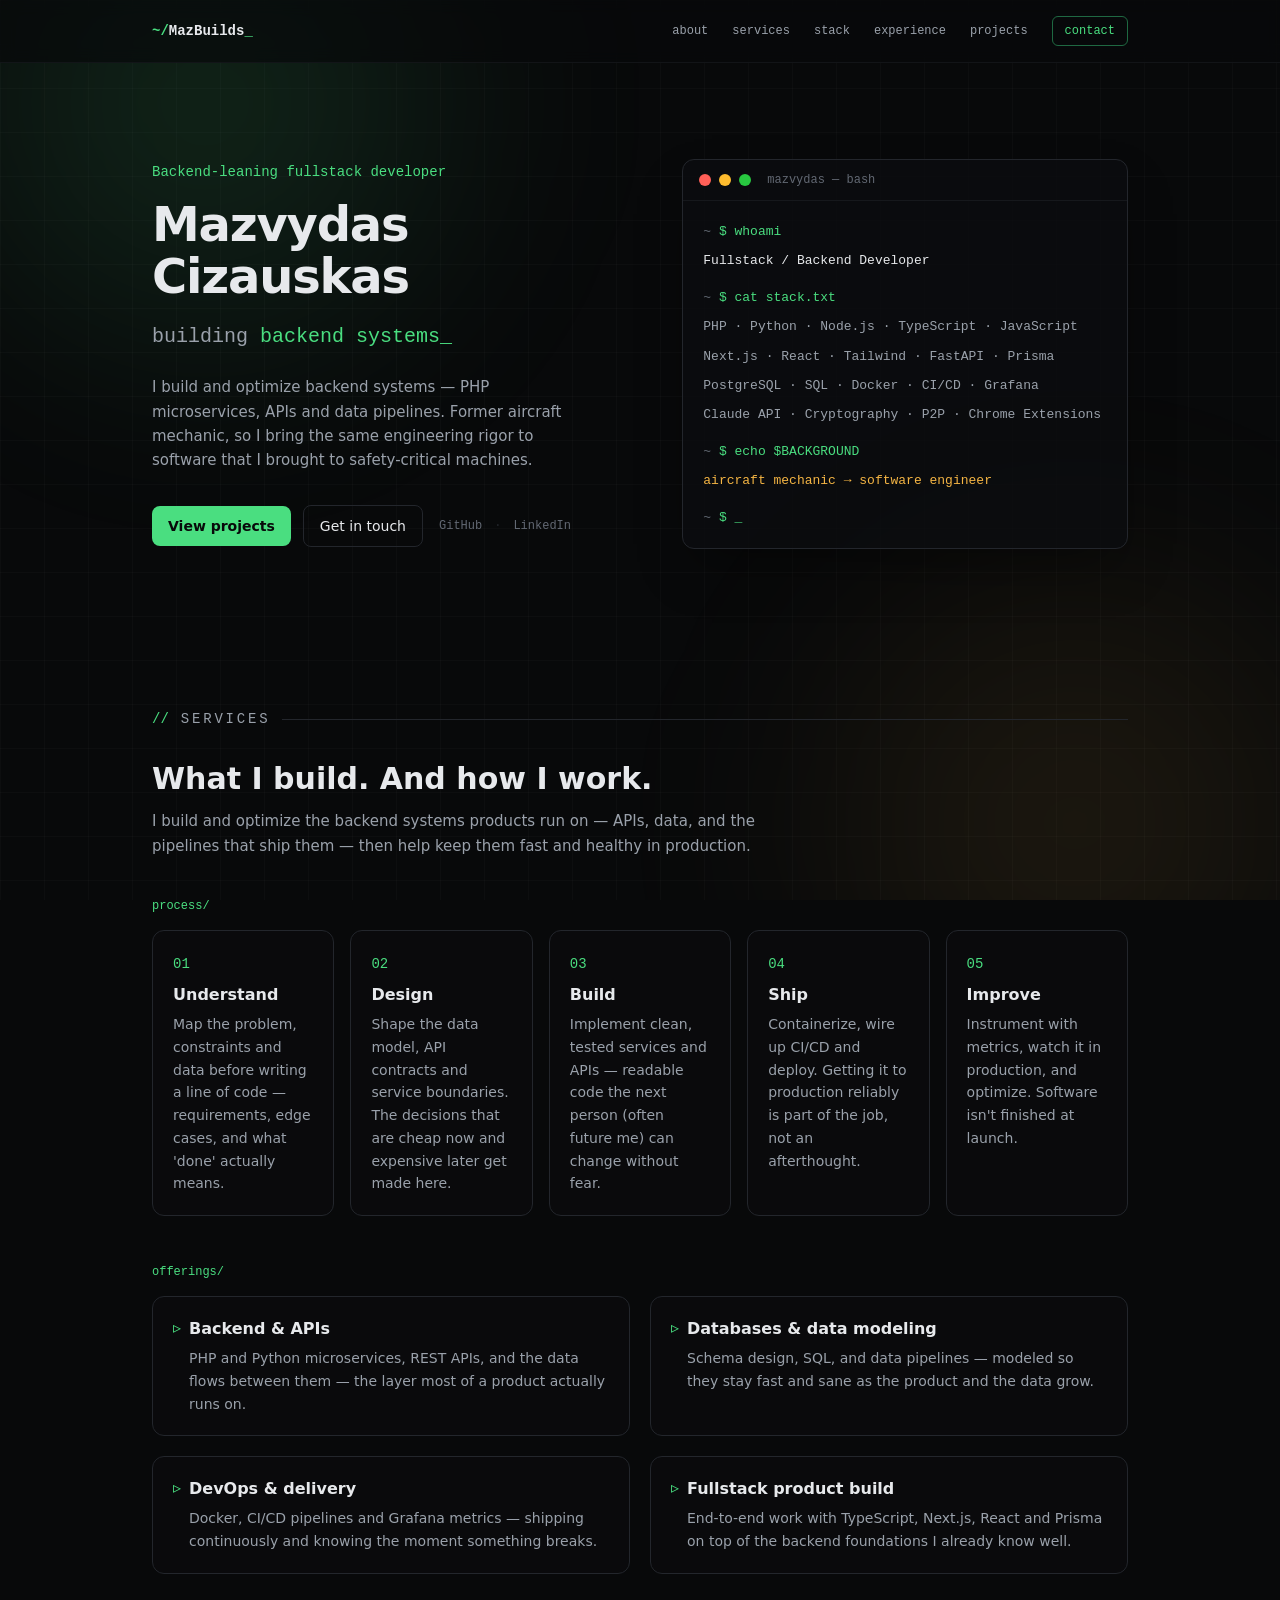
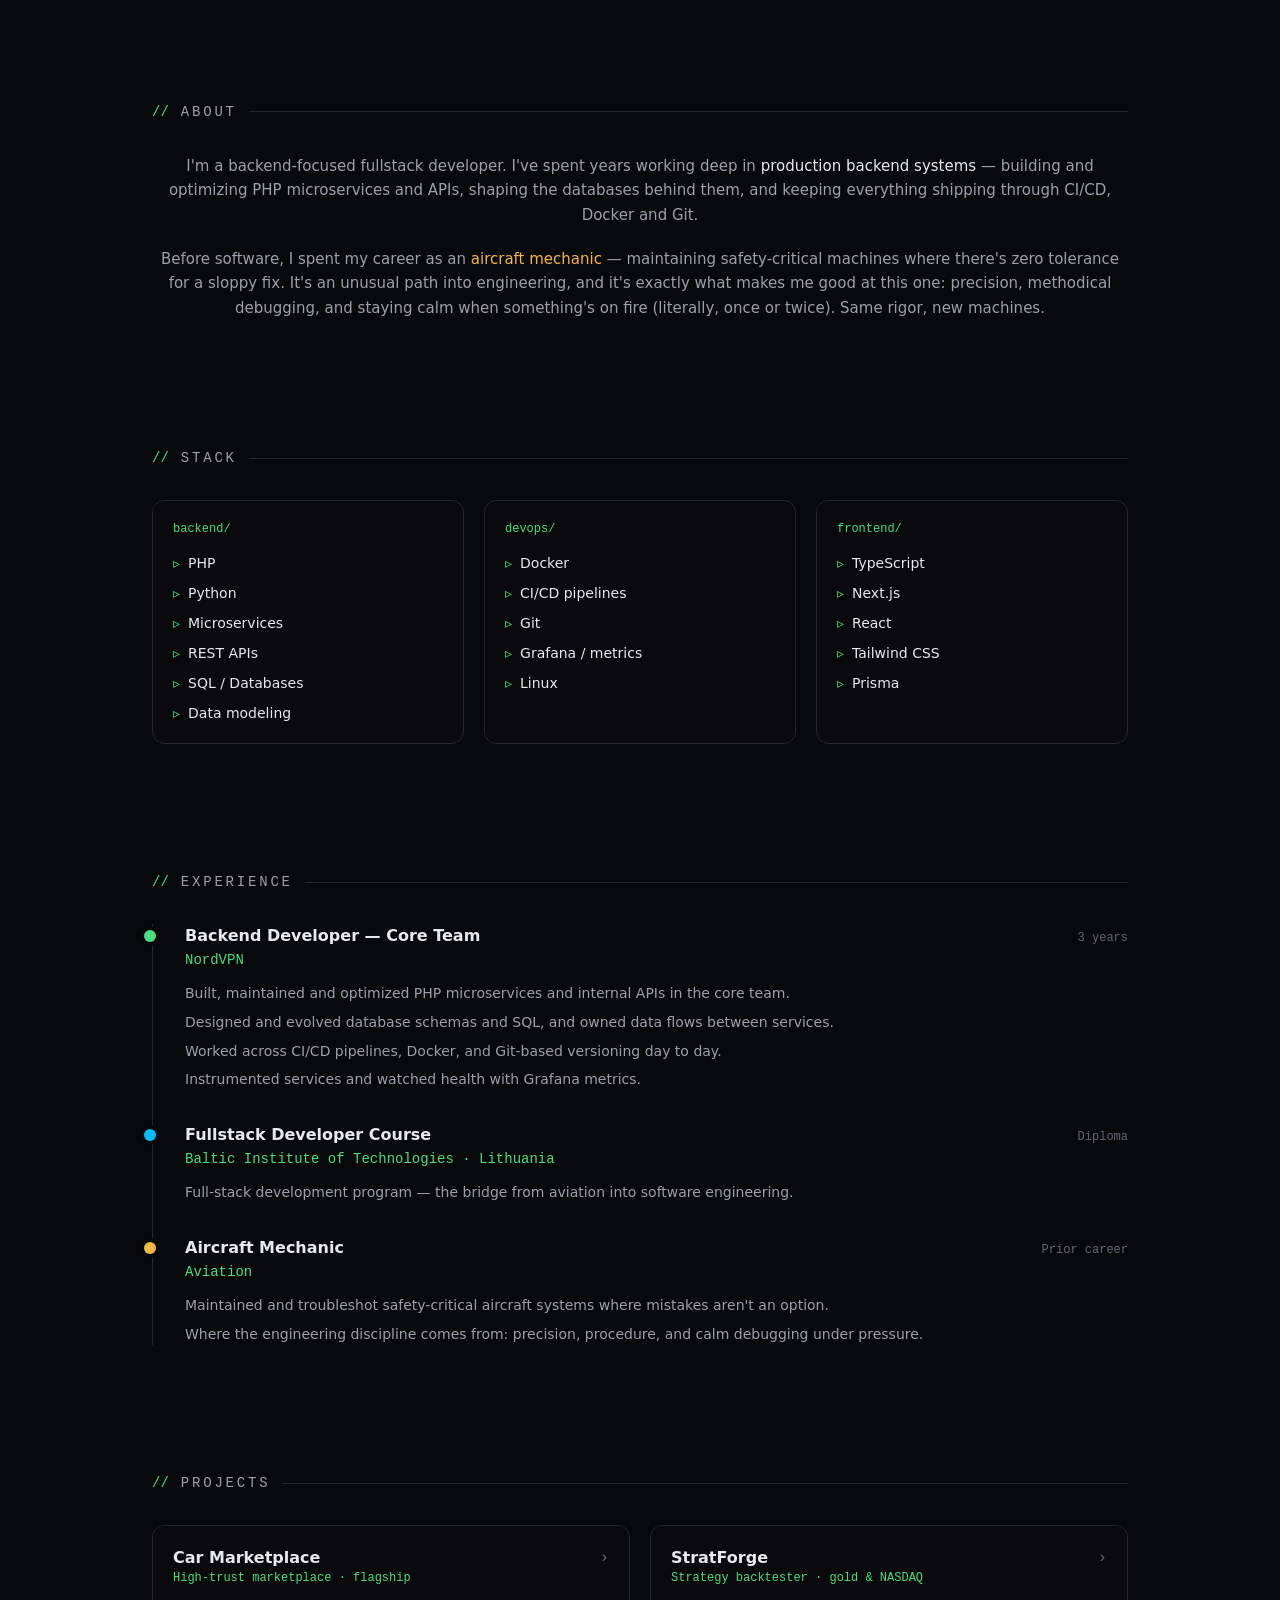
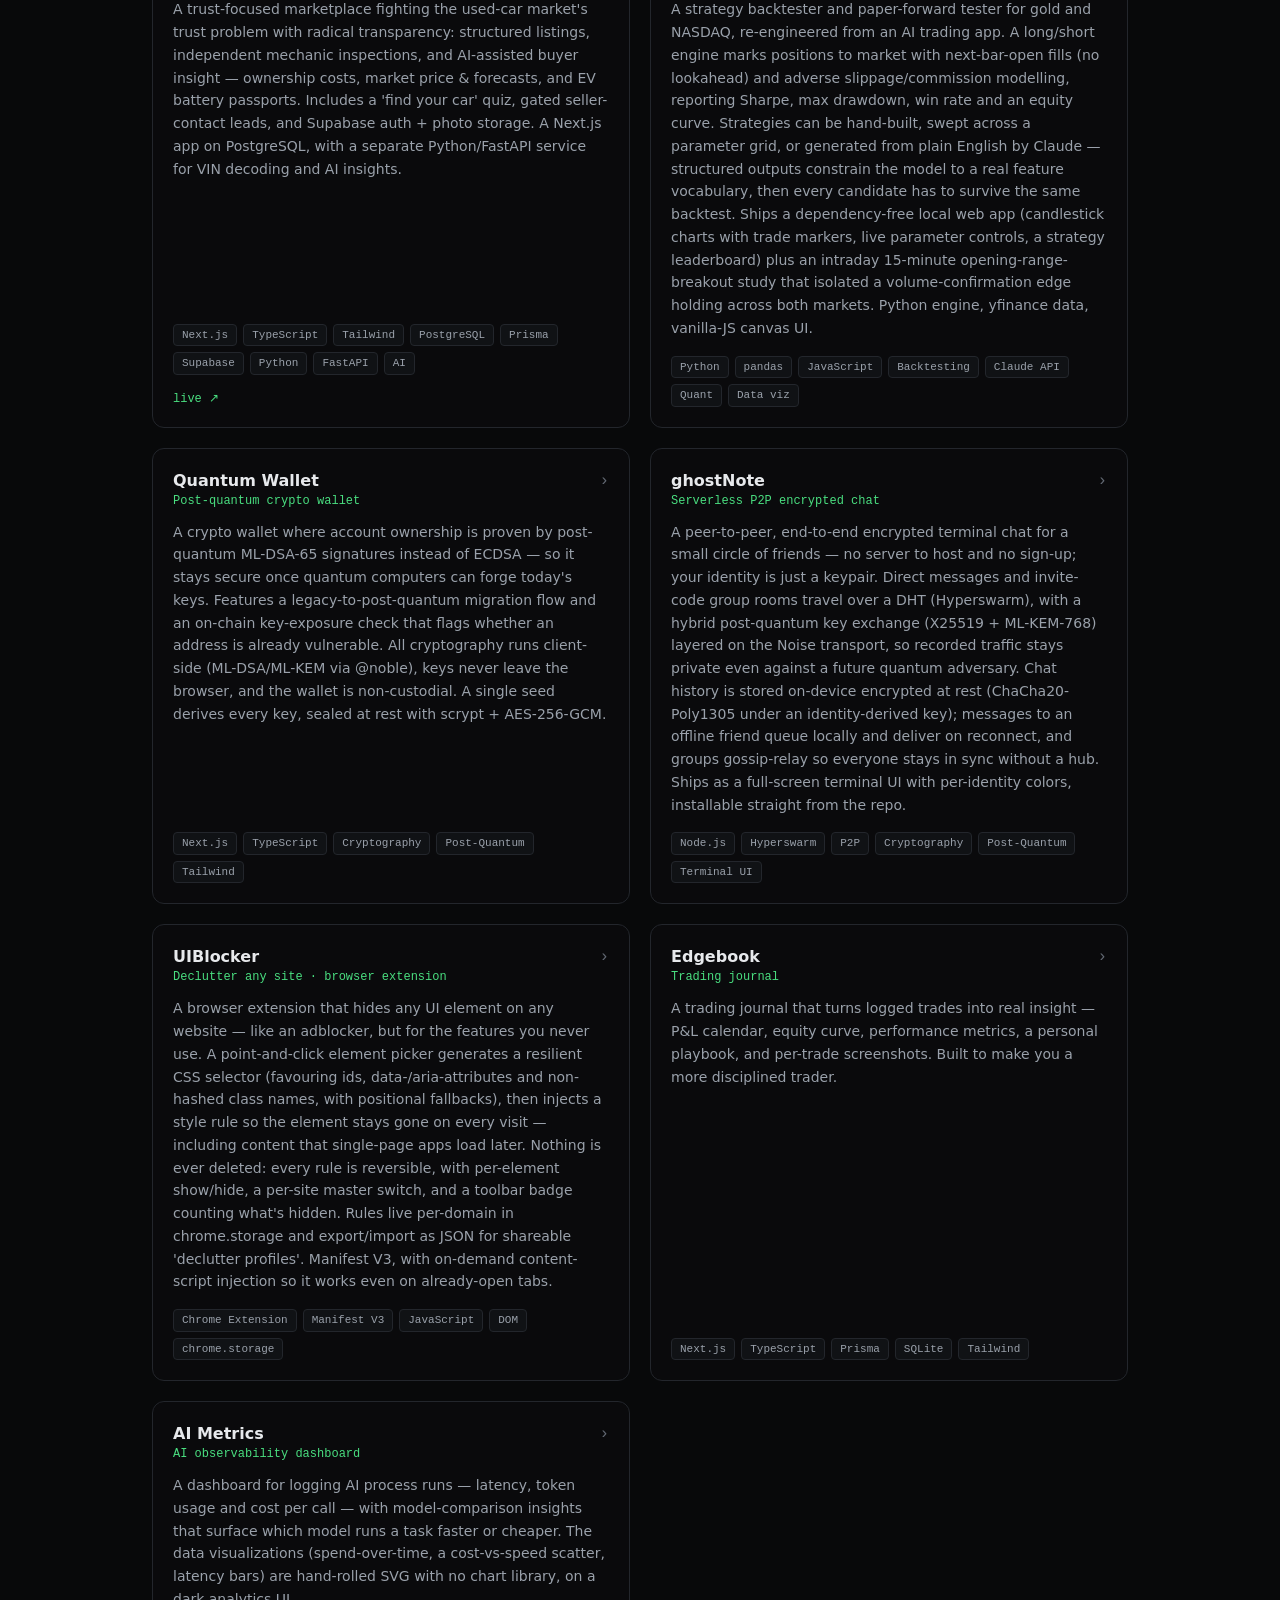
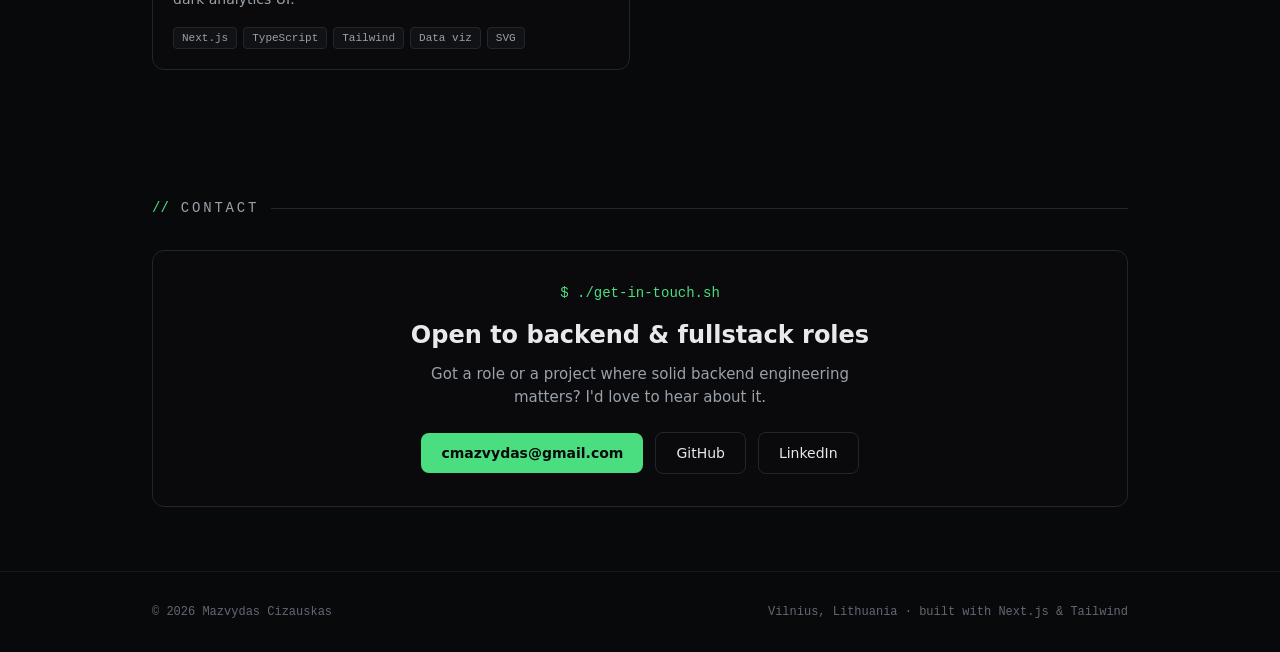
==== index.html @ 9d0230dc "Deploy portfolio 2026-10-12T10:18Z" ====
<!DOCTYPE html><html lang="en" class="geist_a71539c9-module__T19VSG__variable geist_mono_8d43a2aa-module__8Li5zG__variable h-full antialiased"><head><meta charSet="utf-8"/><meta name="viewport" content="width=device-width, initial-scale=1"/><link rel="preload" href="/_next/static/media/797e433ab948586e-s.p.0r6juujl39pe6.woff2" as="font" crossorigin="" type="font/woff2"/><link rel="preload" href="/_next/static/media/caa3a2e1cccd8315-s.p.0wgildi0cnwt9.woff2" as="font" crossorigin="" type="font/woff2"/><link rel="stylesheet" href="/_next/static/chunks/133cqe7bpousj.css" data-precedence="next"/><link rel="preload" as="script" fetchPriority="low" href="/_next/static/chunks/3l04zcqx63h3y.js"/><script src="/_next/static/chunks/2m912stn0vfa6.js" async=""></script><script src="/_next/static/chunks/3byuobrkyz9bj.js" async=""></script><script src="/_next/static/chunks/turbopack-0l6orlxrlywb3.js" async=""></script><script src="/_next/static/chunks/0o3q9m_aavq__.js" async="" crossorigin=""></script><script src="/_next/static/chunks/0eskz2h0se5xc.js" async="" crossorigin=""></script><meta name="next-size-adjust" content=""/><title>Mazvydas Cizauskas — Fullstack / Backend Developer</title><meta name="description" content="Backend-leaning fullstack developer — PHP microservices, APIs, SQL, Docker, CI/CD, plus TypeScript/Next.js. Former aircraft mechanic turned software engineer, based in Vilnius."/><link rel="icon" href="/favicon.ico?favicon.2vob68tjqpejf.ico" sizes="256x256" type="image/x-icon"/><script src="/_next/static/chunks/0cz1d0mv5g_q7.js" noModule=""></script></head><body class="min-h-full flex flex-col"><div hidden=""><!--$--><!--/$--></div><div class="ambient" aria-hidden="true"><div class="ambient__blob ambient__blob--a"></div><div class="ambient__blob ambient__blob--b"></div></div><header class="sticky top-0 z-20 border-b border-base-800/80 bg-base-950/70 backdrop-blur transition-transform duration-300 ease-out translate-y-0"><nav class="mx-auto flex w-full max-w-5xl items-center justify-between px-6 py-4"><a href="#top" class="font-mono text-sm font-semibold text-ink"><span class="text-accent">~/</span>MazBuilds<span class="cursor-blink text-accent">_</span></a><div class="hidden items-center gap-6 font-mono text-xs text-ink-muted sm:flex"><a href="#about" class="transition hover:text-accent">about</a><a href="#services" class="transition hover:text-accent">services</a><a href="#stack" class="transition hover:text-accent">stack</a><a href="#experience" class="transition hover:text-accent">experience</a><a href="#projects" class="transition hover:text-accent">projects</a><a href="#contact" class="rounded-md border border-accent-dim/60 px-3 py-1.5 text-accent transition hover:bg-accent/10">contact</a></div></nav></header><main id="top" class="mx-auto w-full max-w-5xl flex-1 px-6"><section class="grid items-center gap-10 py-16 md:grid-cols-[1.1fr_1fr] md:py-24"><div><p class="mb-4 font-mono text-sm text-accent">Backend-leaning fullstack developer</p><h1 class="text-4xl font-semibold leading-[1.1] tracking-tight text-ink sm:text-5xl">Mazvydas<br/>Cizauskas</h1><p class="mt-5 font-mono text-lg text-ink-muted sm:text-xl">building<!-- --> <span class="typecycle" aria-live="polite"><span class="typecycle__word text-accent">backend systems</span><span class="cursor-blink text-accent" aria-hidden="true">_</span></span></p><p class="mt-6 max-w-md text-[15px] leading-relaxed text-ink-muted">I build and optimize backend systems — PHP microservices, APIs and data pipelines. Former aircraft mechanic, so I bring the same engineering rigor to software that I brought to safety-critical machines.</p><div class="mt-8 flex flex-wrap items-center gap-3"><a href="#projects" class="rounded-lg bg-accent px-4 py-2.5 text-sm font-semibold text-base-950 transition hover:bg-accent/90">View projects</a><a href="#contact" class="rounded-lg border border-base-700 px-4 py-2.5 text-sm font-medium text-ink transition hover:border-accent-dim hover:text-accent">Get in touch</a><div class="ml-1 flex items-center gap-3 font-mono text-xs text-ink-faint"><a href="https://github.com/Slashass" target="_blank" rel="noopener noreferrer" class="transition hover:text-accent">GitHub</a><span class="text-base-700">·</span><a href="https://www.linkedin.com/in/ma%C5%BEvydas/" target="_blank" rel="noopener noreferrer" class="transition hover:text-accent">LinkedIn</a></div></div></div><div class="rounded-xl border border-base-700 bg-base-900/80 shadow-2xl shadow-black/40"><div class="flex items-center gap-2 border-b border-base-800 px-4 py-3"><span class="h-3 w-3 rounded-full bg-[#ff5f57]"></span><span class="h-3 w-3 rounded-full bg-[#febc2e]"></span><span class="h-3 w-3 rounded-full bg-[#28c840]"></span><span class="ml-2 font-mono text-xs text-ink-faint">mazvydas — bash</span></div><div class="space-y-2 p-5 font-mono text-[13px] leading-relaxed"><p><span class="font-mono text-accent"><span class="text-ink-faint">~ </span>$ <!-- -->whoami</span></p><p class="text-ink">Fullstack / Backend Developer</p><p class="pt-2"><span class="font-mono text-accent"><span class="text-ink-faint">~ </span>$ <!-- -->cat stack.txt</span></p><p class="text-ink-muted">PHP · Python · Node.js · TypeScript · JavaScript</p><p class="text-ink-muted">Next.js · React · Tailwind · FastAPI · Prisma</p><p class="text-ink-muted">PostgreSQL · SQL · Docker · CI/CD · Grafana</p><p class="text-ink-muted">Claude API · Cryptography · P2P · Chrome Extensions</p><p class="pt-2"><span class="font-mono text-accent"><span class="text-ink-faint">~ </span>$ <!-- -->echo $BACKGROUND</span></p><p class="text-amber">aircraft mechanic → software engineer</p><p class="pt-2 text-accent"><span class="text-ink-faint">~ </span>$ <span class="cursor-blink">_</span></p></div></div></section><section class="py-16"><div class="mb-8 flex items-center gap-3"><span class="font-mono text-sm text-accent">//</span><h2 id="services" class="font-mono text-sm uppercase tracking-[0.2em] text-ink-muted">services</h2><span class="h-px flex-1 bg-base-700"></span></div><div class="mb-10 max-w-2xl"><h3 class="text-2xl font-semibold text-ink sm:text-3xl">What I build. And how I work.</h3><p class="mt-3 text-[15px] leading-relaxed text-ink-muted">I build and optimize the backend systems products run on — APIs, data, and the pipelines that ship them — then help keep them fast and healthy in production.</p></div><p class="mb-4 font-mono text-xs text-accent">process/</p><div class="grid gap-4 sm:grid-cols-2 lg:grid-cols-5"><div class="rounded-xl border border-base-700 bg-base-900/50 p-5"><span class="font-mono text-sm text-accent">01</span><h4 class="mt-2 font-semibold text-ink">Understand</h4><p class="mt-1.5 text-sm leading-relaxed text-ink-muted">Map the problem, constraints and data before writing a line of code — requirements, edge cases, and what &#x27;done&#x27; actually means.</p></div><div class="rounded-xl border border-base-700 bg-base-900/50 p-5"><span class="font-mono text-sm text-accent">02</span><h4 class="mt-2 font-semibold text-ink">Design</h4><p class="mt-1.5 text-sm leading-relaxed text-ink-muted">Shape the data model, API contracts and service boundaries. The decisions that are cheap now and expensive later get made here.</p></div><div class="rounded-xl border border-base-700 bg-base-900/50 p-5"><span class="font-mono text-sm text-accent">03</span><h4 class="mt-2 font-semibold text-ink">Build</h4><p class="mt-1.5 text-sm leading-relaxed text-ink-muted">Implement clean, tested services and APIs — readable code the next person (often future me) can change without fear.</p></div><div class="rounded-xl border border-base-700 bg-base-900/50 p-5"><span class="font-mono text-sm text-accent">04</span><h4 class="mt-2 font-semibold text-ink">Ship</h4><p class="mt-1.5 text-sm leading-relaxed text-ink-muted">Containerize, wire up CI/CD and deploy. Getting it to production reliably is part of the job, not an afterthought.</p></div><div class="rounded-xl border border-base-700 bg-base-900/50 p-5"><span class="font-mono text-sm text-accent">05</span><h4 class="mt-2 font-semibold text-ink">Improve</h4><p class="mt-1.5 text-sm leading-relaxed text-ink-muted">Instrument with metrics, watch it in production, and optimize. Software isn&#x27;t finished at launch.</p></div></div><p class="mb-4 mt-12 font-mono text-xs text-accent">offerings/</p><div class="grid gap-5 md:grid-cols-2"><article class="rounded-xl border border-base-700 bg-base-900/50 p-5 transition hover:border-accent-dim/60 hover:bg-base-900"><div class="flex items-start gap-2"><span class="font-mono text-accent">▹</span><div><h4 class="font-semibold text-ink">Backend &amp; APIs</h4><p class="mt-1.5 text-sm leading-relaxed text-ink-muted">PHP and Python microservices, REST APIs, and the data flows between them — the layer most of a product actually runs on.</p></div></div></article><article class="rounded-xl border border-base-700 bg-base-900/50 p-5 transition hover:border-accent-dim/60 hover:bg-base-900"><div class="flex items-start gap-2"><span class="font-mono text-accent">▹</span><div><h4 class="font-semibold text-ink">Databases &amp; data modeling</h4><p class="mt-1.5 text-sm leading-relaxed text-ink-muted">Schema design, SQL, and data pipelines — modeled so they stay fast and sane as the product and the data grow.</p></div></div></article><article class="rounded-xl border border-base-700 bg-base-900/50 p-5 transition hover:border-accent-dim/60 hover:bg-base-900"><div class="flex items-start gap-2"><span class="font-mono text-accent">▹</span><div><h4 class="font-semibold text-ink">DevOps &amp; delivery</h4><p class="mt-1.5 text-sm leading-relaxed text-ink-muted">Docker, CI/CD pipelines and Grafana metrics — shipping continuously and knowing the moment something breaks.</p></div></div></article><article class="rounded-xl border border-base-700 bg-base-900/50 p-5 transition hover:border-accent-dim/60 hover:bg-base-900"><div class="flex items-start gap-2"><span class="font-mono text-accent">▹</span><div><h4 class="font-semibold text-ink">Fullstack product build</h4><p class="mt-1.5 text-sm leading-relaxed text-ink-muted">End-to-end work with TypeScript, Next.js, React and Prisma on top of the backend foundations I already know well.</p></div></div></article></div></section><section class="py-16"><div class="mb-8 flex items-center gap-3"><span class="font-mono text-sm text-accent">//</span><h2 id="about" class="font-mono text-sm uppercase tracking-[0.2em] text-ink-muted">about</h2><span class="h-px flex-1 bg-base-700"></span></div><div class="space-y-5 text-center text-[15px] leading-relaxed text-ink-muted"><p>I&#x27;m a backend-focused fullstack developer. I&#x27;ve spent years working deep in <span class="text-ink">production backend systems</span> — building and optimizing PHP microservices and APIs, shaping the databases behind them, and keeping everything shipping through CI/CD, Docker and Git.</p><p>Before software, I spent my career as an<!-- --> <span class="text-amber">aircraft mechanic</span> — maintaining safety-critical machines where there&#x27;s zero tolerance for a sloppy fix. It&#x27;s an unusual path into engineering, and it&#x27;s exactly what makes me good at this one: precision, methodical debugging, and staying calm when something&#x27;s on fire (literally, once or twice). Same rigor, new machines.</p></div></section><section class="py-16"><div class="mb-8 flex items-center gap-3"><span class="font-mono text-sm text-accent">//</span><h2 id="stack" class="font-mono text-sm uppercase tracking-[0.2em] text-ink-muted">stack</h2><span class="h-px flex-1 bg-base-700"></span></div><div class="grid gap-5 sm:grid-cols-3"><div class="rounded-xl border border-base-700 bg-base-900/50 p-5"><p class="mb-4 font-mono text-xs text-accent">backend<!-- -->/</p><ul class="space-y-2.5"><li class="flex items-center gap-2 text-sm text-ink"><span class="text-accent">▹</span>PHP</li><li class="flex items-center gap-2 text-sm text-ink"><span class="text-accent">▹</span>Python</li><li class="flex items-center gap-2 text-sm text-ink"><span class="text-accent">▹</span>Microservices</li><li class="flex items-center gap-2 text-sm text-ink"><span class="text-accent">▹</span>REST APIs</li><li class="flex items-center gap-2 text-sm text-ink"><span class="text-accent">▹</span>SQL / Databases</li><li class="flex items-center gap-2 text-sm text-ink"><span class="text-accent">▹</span>Data modeling</li></ul></div><div class="rounded-xl border border-base-700 bg-base-900/50 p-5"><p class="mb-4 font-mono text-xs text-accent">devops<!-- -->/</p><ul class="space-y-2.5"><li class="flex items-center gap-2 text-sm text-ink"><span class="text-accent">▹</span>Docker</li><li class="flex items-center gap-2 text-sm text-ink"><span class="text-accent">▹</span>CI/CD pipelines</li><li class="flex items-center gap-2 text-sm text-ink"><span class="text-accent">▹</span>Git</li><li class="flex items-center gap-2 text-sm text-ink"><span class="text-accent">▹</span>Grafana / metrics</li><li class="flex items-center gap-2 text-sm text-ink"><span class="text-accent">▹</span>Linux</li></ul></div><div class="rounded-xl border border-base-700 bg-base-900/50 p-5"><p class="mb-4 font-mono text-xs text-accent">frontend<!-- -->/</p><ul class="space-y-2.5"><li class="flex items-center gap-2 text-sm text-ink"><span class="text-accent">▹</span>TypeScript</li><li class="flex items-center gap-2 text-sm text-ink"><span class="text-accent">▹</span>Next.js</li><li class="flex items-center gap-2 text-sm text-ink"><span class="text-accent">▹</span>React</li><li class="flex items-center gap-2 text-sm text-ink"><span class="text-accent">▹</span>Tailwind CSS</li><li class="flex items-center gap-2 text-sm text-ink"><span class="text-accent">▹</span>Prisma</li></ul></div></div></section><section class="py-16"><div class="mb-8 flex items-center gap-3"><span class="font-mono text-sm text-accent">//</span><h2 id="experience" class="font-mono text-sm uppercase tracking-[0.2em] text-ink-muted">experience</h2><span class="h-px flex-1 bg-base-700"></span></div><ol class="relative space-y-8 border-l border-base-700 pl-8"><li class="relative"><span class="absolute -left-[41px] top-1.5 h-3 w-3 rounded-full ring-4 ring-base-950 bg-accent"></span><div class="flex flex-wrap items-baseline justify-between gap-x-4"><h3 class="font-semibold text-ink">Backend Developer — Core Team</h3><span class="font-mono text-xs text-ink-faint">3 years</span></div><p class="mt-0.5 font-mono text-sm text-accent">NordVPN</p><ul class="mt-3 space-y-1.5"><li class="text-sm leading-relaxed text-ink-muted">Built, maintained and optimized PHP microservices and internal APIs in the core team.</li><li class="text-sm leading-relaxed text-ink-muted">Designed and evolved database schemas and SQL, and owned data flows between services.</li><li class="text-sm leading-relaxed text-ink-muted">Worked across CI/CD pipelines, Docker, and Git-based versioning day to day.</li><li class="text-sm leading-relaxed text-ink-muted">Instrumented services and watched health with Grafana metrics.</li></ul></li><li class="relative"><span class="absolute -left-[41px] top-1.5 h-3 w-3 rounded-full ring-4 ring-base-950 bg-sky-400"></span><div class="flex flex-wrap items-baseline justify-between gap-x-4"><h3 class="font-semibold text-ink">Fullstack Developer Course</h3><span class="font-mono text-xs text-ink-faint">Diploma</span></div><p class="mt-0.5 font-mono text-sm text-accent">Baltic Institute of Technologies · Lithuania</p><ul class="mt-3 space-y-1.5"><li class="text-sm leading-relaxed text-ink-muted">Full-stack development program — the bridge from aviation into software engineering.</li></ul></li><li class="relative"><span class="absolute -left-[41px] top-1.5 h-3 w-3 rounded-full ring-4 ring-base-950 bg-amber"></span><div class="flex flex-wrap items-baseline justify-between gap-x-4"><h3 class="font-semibold text-ink">Aircraft Mechanic</h3><span class="font-mono text-xs text-ink-faint">Prior career</span></div><p class="mt-0.5 font-mono text-sm text-accent">Aviation</p><ul class="mt-3 space-y-1.5"><li class="text-sm leading-relaxed text-ink-muted">Maintained and troubleshot safety-critical aircraft systems where mistakes aren&#x27;t an option.</li><li class="text-sm leading-relaxed text-ink-muted">Where the engineering discipline comes from: precision, procedure, and calm debugging under pressure.</li></ul></li></ol></section><section class="py-16"><div class="mb-8 flex items-center gap-3"><span class="font-mono text-sm text-accent">//</span><h2 id="projects" class="font-mono text-sm uppercase tracking-[0.2em] text-ink-muted">projects</h2><span class="h-px flex-1 bg-base-700"></span></div><div class="grid gap-5 md:grid-cols-2"><article class="group flex flex-col rounded-xl border border-base-700 bg-base-900/50 p-5 transition hover:border-accent-dim/60 hover:bg-base-900"><div class="mb-3 flex items-start justify-between"><div><h3 class="font-semibold text-ink">Car Marketplace</h3><p class="font-mono text-xs text-accent">High-trust marketplace · flagship</p></div><span class="font-mono text-ink-faint transition group-hover:text-accent">›</span></div><p class="flex-1 text-sm leading-relaxed text-ink-muted">A trust-focused marketplace fighting the used-car market&#x27;s trust problem with radical transparency: structured listings, independent mechanic inspections, and AI-assisted buyer insight — ownership costs, market price &amp; forecasts, and EV battery passports. Includes a &#x27;find your car&#x27; quiz, gated seller-contact leads, and Supabase auth + photo storage. A Next.js app on PostgreSQL, with a separate Python/FastAPI service for VIN decoding and AI insights.</p><div class="mt-4 flex flex-wrap gap-1.5"><span class="rounded border border-base-700 bg-base-850 px-2 py-0.5 font-mono text-[11px] text-ink-muted">Next.js</span><span class="rounded border border-base-700 bg-base-850 px-2 py-0.5 font-mono text-[11px] text-ink-muted">TypeScript</span><span class="rounded border border-base-700 bg-base-850 px-2 py-0.5 font-mono text-[11px] text-ink-muted">Tailwind</span><span class="rounded border border-base-700 bg-base-850 px-2 py-0.5 font-mono text-[11px] text-ink-muted">PostgreSQL</span><span class="rounded border border-base-700 bg-base-850 px-2 py-0.5 font-mono text-[11px] text-ink-muted">Prisma</span><span class="rounded border border-base-700 bg-base-850 px-2 py-0.5 font-mono text-[11px] text-ink-muted">Supabase</span><span class="rounded border border-base-700 bg-base-850 px-2 py-0.5 font-mono text-[11px] text-ink-muted">Python</span><span class="rounded border border-base-700 bg-base-850 px-2 py-0.5 font-mono text-[11px] text-ink-muted">FastAPI</span><span class="rounded border border-base-700 bg-base-850 px-2 py-0.5 font-mono text-[11px] text-ink-muted">AI</span></div><div class="mt-4 flex gap-3 font-mono text-xs"><a href="https://mazciz.github.io/what-is-plates" target="_blank" rel="noopener noreferrer" class="text-accent hover:underline">live ↗</a></div></article><article class="group flex flex-col rounded-xl border border-base-700 bg-base-900/50 p-5 transition hover:border-accent-dim/60 hover:bg-base-900"><div class="mb-3 flex items-start justify-between"><div><h3 class="font-semibold text-ink">StratForge</h3><p class="font-mono text-xs text-accent">Strategy backtester · gold &amp; NASDAQ</p></div><span class="font-mono text-ink-faint transition group-hover:text-accent">›</span></div><p class="flex-1 text-sm leading-relaxed text-ink-muted">A strategy backtester and paper-forward tester for gold and NASDAQ, re-engineered from an AI trading app. A long/short engine marks positions to market with next-bar-open fills (no lookahead) and adverse slippage/commission modelling, reporting Sharpe, max drawdown, win rate and an equity curve. Strategies can be hand-built, swept across a parameter grid, or generated from plain English by Claude — structured outputs constrain the model to a real feature vocabulary, then every candidate has to survive the same backtest. Ships a dependency-free local web app (candlestick charts with trade markers, live parameter controls, a strategy leaderboard) plus an intraday 15-minute opening-range-breakout study that isolated a volume-confirmation edge holding across both markets. Python engine, yfinance data, vanilla-JS canvas UI.</p><div class="mt-4 flex flex-wrap gap-1.5"><span class="rounded border border-base-700 bg-base-850 px-2 py-0.5 font-mono text-[11px] text-ink-muted">Python</span><span class="rounded border border-base-700 bg-base-850 px-2 py-0.5 font-mono text-[11px] text-ink-muted">pandas</span><span class="rounded border border-base-700 bg-base-850 px-2 py-0.5 font-mono text-[11px] text-ink-muted">JavaScript</span><span class="rounded border border-base-700 bg-base-850 px-2 py-0.5 font-mono text-[11px] text-ink-muted">Backtesting</span><span class="rounded border border-base-700 bg-base-850 px-2 py-0.5 font-mono text-[11px] text-ink-muted">Claude API</span><span class="rounded border border-base-700 bg-base-850 px-2 py-0.5 font-mono text-[11px] text-ink-muted">Quant</span><span class="rounded border border-base-700 bg-base-850 px-2 py-0.5 font-mono text-[11px] text-ink-muted">Data viz</span></div></article><article class="group flex flex-col rounded-xl border border-base-700 bg-base-900/50 p-5 transition hover:border-accent-dim/60 hover:bg-base-900"><div class="mb-3 flex items-start justify-between"><div><h3 class="font-semibold text-ink">Quantum Wallet</h3><p class="font-mono text-xs text-accent">Post-quantum crypto wallet</p></div><span class="font-mono text-ink-faint transition group-hover:text-accent">›</span></div><p class="flex-1 text-sm leading-relaxed text-ink-muted">A crypto wallet where account ownership is proven by post-quantum ML-DSA-65 signatures instead of ECDSA — so it stays secure once quantum computers can forge today&#x27;s keys. Features a legacy-to-post-quantum migration flow and an on-chain key-exposure check that flags whether an address is already vulnerable. All cryptography runs client-side (ML-DSA/ML-KEM via @noble), keys never leave the browser, and the wallet is non-custodial. A single seed derives every key, sealed at rest with scrypt + AES-256-GCM.</p><div class="mt-4 flex flex-wrap gap-1.5"><span class="rounded border border-base-700 bg-base-850 px-2 py-0.5 font-mono text-[11px] text-ink-muted">Next.js</span><span class="rounded border border-base-700 bg-base-850 px-2 py-0.5 font-mono text-[11px] text-ink-muted">TypeScript</span><span class="rounded border border-base-700 bg-base-850 px-2 py-0.5 font-mono text-[11px] text-ink-muted">Cryptography</span><span class="rounded border border-base-700 bg-base-850 px-2 py-0.5 font-mono text-[11px] text-ink-muted">Post-Quantum</span><span class="rounded border border-base-700 bg-base-850 px-2 py-0.5 font-mono text-[11px] text-ink-muted">Tailwind</span></div></article><article class="group flex flex-col rounded-xl border border-base-700 bg-base-900/50 p-5 transition hover:border-accent-dim/60 hover:bg-base-900"><div class="mb-3 flex items-start justify-between"><div><h3 class="font-semibold text-ink">ghostNote</h3><p class="font-mono text-xs text-accent">Serverless P2P encrypted chat</p></div><span class="font-mono text-ink-faint transition group-hover:text-accent">›</span></div><p class="flex-1 text-sm leading-relaxed text-ink-muted">A peer-to-peer, end-to-end encrypted terminal chat for a small circle of friends — no server to host and no sign-up; your identity is just a keypair. Direct messages and invite-code group rooms travel over a DHT (Hyperswarm), with a hybrid post-quantum key exchange (X25519 + ML-KEM-768) layered on the Noise transport, so recorded traffic stays private even against a future quantum adversary. Chat history is stored on-device encrypted at rest (ChaCha20-Poly1305 under an identity-derived key); messages to an offline friend queue locally and deliver on reconnect, and groups gossip-relay so everyone stays in sync without a hub. Ships as a full-screen terminal UI with per-identity colors, installable straight from the repo.</p><div class="mt-4 flex flex-wrap gap-1.5"><span class="rounded border border-base-700 bg-base-850 px-2 py-0.5 font-mono text-[11px] text-ink-muted">Node.js</span><span class="rounded border border-base-700 bg-base-850 px-2 py-0.5 font-mono text-[11px] text-ink-muted">Hyperswarm</span><span class="rounded border border-base-700 bg-base-850 px-2 py-0.5 font-mono text-[11px] text-ink-muted">P2P</span><span class="rounded border border-base-700 bg-base-850 px-2 py-0.5 font-mono text-[11px] text-ink-muted">Cryptography</span><span class="rounded border border-base-700 bg-base-850 px-2 py-0.5 font-mono text-[11px] text-ink-muted">Post-Quantum</span><span class="rounded border border-base-700 bg-base-850 px-2 py-0.5 font-mono text-[11px] text-ink-muted">Terminal UI</span></div></article><article class="group flex flex-col rounded-xl border border-base-700 bg-base-900/50 p-5 transition hover:border-accent-dim/60 hover:bg-base-900"><div class="mb-3 flex items-start justify-between"><div><h3 class="font-semibold text-ink">UIBlocker</h3><p class="font-mono text-xs text-accent">Declutter any site · browser extension</p></div><span class="font-mono text-ink-faint transition group-hover:text-accent">›</span></div><p class="flex-1 text-sm leading-relaxed text-ink-muted">A browser extension that hides any UI element on any website — like an adblocker, but for the features you never use. A point-and-click element picker generates a resilient CSS selector (favouring ids, data-/aria-attributes and non-hashed class names, with positional fallbacks), then injects a style rule so the element stays gone on every visit — including content that single-page apps load later. Nothing is ever deleted: every rule is reversible, with per-element show/hide, a per-site master switch, and a toolbar badge counting what&#x27;s hidden. Rules live per-domain in chrome.storage and export/import as JSON for shareable &#x27;declutter profiles&#x27;. Manifest V3, with on-demand content-script injection so it works even on already-open tabs.</p><div class="mt-4 flex flex-wrap gap-1.5"><span class="rounded border border-base-700 bg-base-850 px-2 py-0.5 font-mono text-[11px] text-ink-muted">Chrome Extension</span><span class="rounded border border-base-700 bg-base-850 px-2 py-0.5 font-mono text-[11px] text-ink-muted">Manifest V3</span><span class="rounded border border-base-700 bg-base-850 px-2 py-0.5 font-mono text-[11px] text-ink-muted">JavaScript</span><span class="rounded border border-base-700 bg-base-850 px-2 py-0.5 font-mono text-[11px] text-ink-muted">DOM</span><span class="rounded border border-base-700 bg-base-850 px-2 py-0.5 font-mono text-[11px] text-ink-muted">chrome.storage</span></div></article><article class="group flex flex-col rounded-xl border border-base-700 bg-base-900/50 p-5 transition hover:border-accent-dim/60 hover:bg-base-900"><div class="mb-3 flex items-start justify-between"><div><h3 class="font-semibold text-ink">Edgebook</h3><p class="font-mono text-xs text-accent">Trading journal</p></div><span class="font-mono text-ink-faint transition group-hover:text-accent">›</span></div><p class="flex-1 text-sm leading-relaxed text-ink-muted">A trading journal that turns logged trades into real insight — P&amp;L calendar, equity curve, performance metrics, a personal playbook, and per-trade screenshots. Built to make you a more disciplined trader.</p><div class="mt-4 flex flex-wrap gap-1.5"><span class="rounded border border-base-700 bg-base-850 px-2 py-0.5 font-mono text-[11px] text-ink-muted">Next.js</span><span class="rounded border border-base-700 bg-base-850 px-2 py-0.5 font-mono text-[11px] text-ink-muted">TypeScript</span><span class="rounded border border-base-700 bg-base-850 px-2 py-0.5 font-mono text-[11px] text-ink-muted">Prisma</span><span class="rounded border border-base-700 bg-base-850 px-2 py-0.5 font-mono text-[11px] text-ink-muted">SQLite</span><span class="rounded border border-base-700 bg-base-850 px-2 py-0.5 font-mono text-[11px] text-ink-muted">Tailwind</span></div></article><article class="group flex flex-col rounded-xl border border-base-700 bg-base-900/50 p-5 transition hover:border-accent-dim/60 hover:bg-base-900"><div class="mb-3 flex items-start justify-between"><div><h3 class="font-semibold text-ink">AI Metrics</h3><p class="font-mono text-xs text-accent">AI observability dashboard</p></div><span class="font-mono text-ink-faint transition group-hover:text-accent">›</span></div><p class="flex-1 text-sm leading-relaxed text-ink-muted">A dashboard for logging AI process runs — latency, token usage and cost per call — with model-comparison insights that surface which model runs a task faster or cheaper. The data visualizations (spend-over-time, a cost-vs-speed scatter, latency bars) are hand-rolled SVG with no chart library, on a dark analytics UI.</p><div class="mt-4 flex flex-wrap gap-1.5"><span class="rounded border border-base-700 bg-base-850 px-2 py-0.5 font-mono text-[11px] text-ink-muted">Next.js</span><span class="rounded border border-base-700 bg-base-850 px-2 py-0.5 font-mono text-[11px] text-ink-muted">TypeScript</span><span class="rounded border border-base-700 bg-base-850 px-2 py-0.5 font-mono text-[11px] text-ink-muted">Tailwind</span><span class="rounded border border-base-700 bg-base-850 px-2 py-0.5 font-mono text-[11px] text-ink-muted">Data viz</span><span class="rounded border border-base-700 bg-base-850 px-2 py-0.5 font-mono text-[11px] text-ink-muted">SVG</span></div></article></div></section><section class="py-16"><div class="mb-8 flex items-center gap-3"><span class="font-mono text-sm text-accent">//</span><h2 id="contact" class="font-mono text-sm uppercase tracking-[0.2em] text-ink-muted">contact</h2><span class="h-px flex-1 bg-base-700"></span></div><div class="rounded-xl border border-base-700 bg-base-900/60 p-8 text-center"><p class="font-mono text-sm text-accent">$ ./get-in-touch.sh</p><h3 class="mt-4 text-2xl font-semibold text-ink">Open to backend &amp; fullstack roles</h3><p class="mx-auto mt-3 max-w-md text-[15px] text-ink-muted">Got a role or a project where solid backend engineering matters? I&#x27;d love to hear about it.</p><div class="mt-6 flex flex-wrap items-center justify-center gap-3"><a href="mailto:cmazvydas@gmail.com" class="rounded-lg bg-accent px-5 py-2.5 text-sm font-semibold text-base-950 transition hover:bg-accent/90">cmazvydas@gmail.com</a><a href="https://github.com/Slashass" target="_blank" rel="noopener noreferrer" class="rounded-lg border border-base-700 px-5 py-2.5 text-sm font-medium text-ink transition hover:border-accent-dim hover:text-accent">GitHub</a><a href="https://www.linkedin.com/in/ma%C5%BEvydas/" target="_blank" rel="noopener noreferrer" class="rounded-lg border border-base-700 px-5 py-2.5 text-sm font-medium text-ink transition hover:border-accent-dim hover:text-accent">LinkedIn</a></div></div></section></main><footer class="border-t border-base-800 py-8"><div class="mx-auto flex w-full max-w-5xl flex-col items-center justify-between gap-2 px-6 font-mono text-xs text-ink-faint sm:flex-row"><span>© <!-- -->2026<!-- --> Mazvydas Cizauskas</span><span>Vilnius, Lithuania<!-- --> · built with Next.js &amp; Tailwind</span></div></footer><!--$--><!--/$--><script src="/_next/static/chunks/3l04zcqx63h3y.js" id="_R_" async=""></script><script>(self.__next_f=self.__next_f||[]).push([0])</script><script>self.__next_f.push([1,"1:\"$Sreact.fragment\"\n2:I[58553,[\"/_next/static/chunks/0o3q9m_aavq__.js\"],\"default\"]\n3:I[39756,[\"/_next/static/chunks/0o3q9m_aavq__.js\"],\"default\"]\n4:I[37457,[\"/_next/static/chunks/0o3q9m_aavq__.js\"],\"default\"]\n5:I[83438,[\"/_next/static/chunks/0o3q9m_aavq__.js\",\"/_next/static/chunks/0eskz2h0se5xc.js\"],\"default\"]\n6:I[91368,[\"/_next/static/chunks/0o3q9m_aavq__.js\",\"/_next/static/chunks/0eskz2h0se5xc.js\"],\"default\"]\n15:I[68027,[\"/_next/static/chunks/0o3q9m_aavq__.js\"],\"default\",1]\n:HL[\"/_next/static/chunks/133cqe7bpousj.css\",\"style\"]\n:HL[\"/_next/static/media/797e433ab948586e-s.p.0r6juujl39pe6.woff2\",\"font\",{\"crossOrigin\":\"\",\"type\":\"font/woff2\"}]\n:HL[\"/_next/static/media/caa3a2e1cccd8315-s.p.0wgildi0cnwt9.woff2\",\"font\",{\"crossOrigin\":\"\",\"type\":\"font/woff2\"}]\n"])</script><script>self.__next_f.push([1,"0:{\"P\":null,\"c\":[\"\",\"\"],\"q\":\"\",\"i\":false,\"f\":[[[\"\",{\"children\":[\"__PAGE__\",{},\"$undefined\",\"$undefined\",4608]},\"$undefined\",\"$undefined\",4624],[[\"$\",\"$1\",\"c\",{\"children\":[[[\"$\",\"link\",\"0\",{\"rel\":\"stylesheet\",\"href\":\"/_next/static/chunks/133cqe7bpousj.css\",\"precedence\":\"next\",\"crossOrigin\":\"$undefined\",\"nonce\":\"$undefined\"}],[\"$\",\"script\",\"script-0\",{\"src\":\"/_next/static/chunks/0o3q9m_aavq__.js\",\"async\":true,\"nonce\":\"$undefined\"}]],[\"$\",\"html\",null,{\"lang\":\"en\",\"className\":\"geist_a71539c9-module__T19VSG__variable geist_mono_8d43a2aa-module__8Li5zG__variable h-full antialiased\",\"children\":[\"$\",\"body\",null,{\"className\":\"min-h-full flex flex-col\",\"children\":[[\"$\",\"$L2\",null,{}],[\"$\",\"$L3\",null,{\"parallelRouterKey\":\"children\",\"error\":\"$undefined\",\"errorStyles\":\"$undefined\",\"errorScripts\":\"$undefined\",\"template\":[\"$\",\"$L4\",null,{}],\"templateStyles\":\"$undefined\",\"templateScripts\":\"$undefined\",\"notFound\":[[[\"$\",\"title\",null,{\"children\":\"404: This page could not be found.\"}],[\"$\",\"div\",null,{\"style\":{\"fontFamily\":\"system-ui,\\\"Segoe UI\\\",Roboto,Helvetica,Arial,sans-serif,\\\"Apple Color Emoji\\\",\\\"Segoe UI Emoji\\\"\",\"height\":\"100vh\",\"textAlign\":\"center\",\"display\":\"flex\",\"flexDirection\":\"column\",\"alignItems\":\"center\",\"justifyContent\":\"center\"},\"children\":[\"$\",\"div\",null,{\"children\":[[\"$\",\"style\",null,{\"dangerouslySetInnerHTML\":{\"__html\":\"body{color:#000;background:#fff;margin:0}.next-error-h1{border-right:1px solid rgba(0,0,0,.3)}@media (prefers-color-scheme:dark){body{color:#fff;background:#000}.next-error-h1{border-right:1px solid rgba(255,255,255,.3)}}\"}}],[\"$\",\"h1\",null,{\"className\":\"next-error-h1\",\"style\":{\"display\":\"inline-block\",\"margin\":\"0 20px 0 0\",\"padding\":\"0 23px 0 0\",\"fontSize\":24,\"fontWeight\":500,\"verticalAlign\":\"top\",\"lineHeight\":\"49px\"},\"children\":404}],[\"$\",\"div\",null,{\"style\":{\"display\":\"inline-block\"},\"children\":[\"$\",\"h2\",null,{\"style\":{\"fontSize\":14,\"fontWeight\":400,\"lineHeight\":\"49px\",\"margin\":0},\"children\":\"This page could not be found.\"}]}]]}]}]],[]],\"forbidden\":\"$undefined\",\"unauthorized\":\"$undefined\"}]]}]}]]}],{\"children\":[[\"$\",\"$1\",\"c\",{\"children\":[[[\"$\",\"$L5\",null,{}],[\"$\",\"main\",null,{\"id\":\"top\",\"className\":\"mx-auto w-full max-w-5xl flex-1 px-6\",\"children\":[[\"$\",\"section\",null,{\"className\":\"grid items-center gap-10 py-16 md:grid-cols-[1.1fr_1fr] md:py-24\",\"children\":[[\"$\",\"div\",null,{\"children\":[[\"$\",\"p\",null,{\"className\":\"mb-4 font-mono text-sm text-accent\",\"children\":\"Backend-leaning fullstack developer\"}],[\"$\",\"h1\",null,{\"className\":\"text-4xl font-semibold leading-[1.1] tracking-tight text-ink sm:text-5xl\",\"children\":[\"Mazvydas\",[\"$\",\"br\",null,{}],\"Cizauskas\"]}],[\"$\",\"p\",null,{\"className\":\"mt-5 font-mono text-lg text-ink-muted sm:text-xl\",\"children\":[\"building\",\" \",[\"$\",\"$L6\",null,{\"words\":[\"backend systems\",\"REST APIs\",\"microservices\",\"data pipelines\",\"digital products\",\"clean architecture\"]}]]}],[\"$\",\"p\",null,{\"className\":\"mt-6 max-w-md text-[15px] leading-relaxed text-ink-muted\",\"children\":\"I build and optimize backend systems — PHP microservices, APIs and data pipelines. Former aircraft mechanic, so I bring the same engineering rigor to software that I brought to safety-critical machines.\"}],[\"$\",\"div\",null,{\"className\":\"mt-8 flex flex-wrap items-center gap-3\",\"children\":[[\"$\",\"a\",null,{\"href\":\"#projects\",\"className\":\"rounded-lg bg-accent px-4 py-2.5 text-sm font-semibold text-base-950 transition hover:bg-accent/90\",\"children\":\"View projects\"}],[\"$\",\"a\",null,{\"href\":\"#contact\",\"className\":\"rounded-lg border border-base-700 px-4 py-2.5 text-sm font-medium text-ink transition hover:border-accent-dim hover:text-accent\",\"children\":\"Get in touch\"}],[\"$\",\"div\",null,{\"className\":\"ml-1 flex items-center gap-3 font-mono text-xs text-ink-faint\",\"children\":[[\"$\",\"a\",null,{\"href\":\"https://github.com/Slashass\",\"target\":\"_blank\",\"rel\":\"noopener noreferrer\",\"className\":\"transition hover:text-accent\",\"children\":\"GitHub\"}],[\"$\",\"span\",null,{\"className\":\"text-base-700\",\"children\":\"·\"}],[\"$\",\"a\",null,{\"href\":\"https://www.linkedin.com/in/ma%C5%BEvydas/\",\"target\":\"_blank\",\"rel\":\"noopener noreferrer\",\"className\":\"transition hover:text-accent\",\"children\":\"LinkedIn\"}]]}]]}]]}],[\"$\",\"div\",null,{\"className\":\"rounded-xl border border-base-700 bg-base-900/80 shadow-2xl shadow-black/40\",\"children\":[[\"$\",\"div\",null,{\"className\":\"flex items-center gap-2 border-b border-base-800 px-4 py-3\",\"children\":[[\"$\",\"span\",null,{\"className\":\"h-3 w-3 rounded-full bg-[#ff5f57]\"}],\"$L7\",\"$L8\",\"$L9\"]}],\"$La\"]}]]}],\"$Lb\",\"$Lc\",\"$Ld\",\"$Le\",\"$Lf\",\"$L10\"]}],\"$L11\"],[\"$L12\"],\"$L13\"]}],{},null,false,null]},null,false,null],\"$L14\",false]],\"m\":\"$undefined\",\"G\":[\"$15\",[\"$L16\"]],\"S\":true,\"h\":null,\"r\":\"$undefined\",\"s\":\"$undefined\",\"a\":\"$undefined\",\"l\":\"$undefined\",\"p\":\"$undefined\",\"d\":\"$undefined\",\"b\":\"YtrxfyfhTg23vaOfdr8Mk\"}\n"])</script><script>self.__next_f.push([1,"21:I[97367,[\"/_next/static/chunks/0o3q9m_aavq__.js\"],\"OutletBoundary\"]\n22:\"$Sreact.suspense\"\n24:I[97367,[\"/_next/static/chunks/0o3q9m_aavq__.js\"],\"ViewportBoundary\"]\n26:I[97367,[\"/_next/static/chunks/0o3q9m_aavq__.js\"],\"MetadataBoundary\"]\n7:[\"$\",\"span\",null,{\"className\":\"h-3 w-3 rounded-full bg-[#febc2e]\"}]\n8:[\"$\",\"span\",null,{\"className\":\"h-3 w-3 rounded-full bg-[#28c840]\"}]\n9:[\"$\",\"span\",null,{\"className\":\"ml-2 font-mono text-xs text-ink-faint\",\"children\":\"mazvydas — bash\"}]\n"])</script><script>self.__next_f.push([1,"a:[\"$\",\"div\",null,{\"className\":\"space-y-2 p-5 font-mono text-[13px] leading-relaxed\",\"children\":[[\"$\",\"p\",null,{\"children\":[\"$\",\"span\",null,{\"className\":\"font-mono text-accent\",\"children\":[[\"$\",\"span\",null,{\"className\":\"text-ink-faint\",\"children\":\"~ \"}],\"$$ \",\"whoami\"]}]}],[\"$\",\"p\",null,{\"className\":\"text-ink\",\"children\":\"Fullstack / Backend Developer\"}],[\"$\",\"p\",null,{\"className\":\"pt-2\",\"children\":[\"$\",\"span\",null,{\"className\":\"font-mono text-accent\",\"children\":[[\"$\",\"span\",null,{\"className\":\"text-ink-faint\",\"children\":\"~ \"}],\"$$ \",\"cat stack.txt\"]}]}],[\"$\",\"p\",null,{\"className\":\"text-ink-muted\",\"children\":\"PHP · Python · Node.js · TypeScript · JavaScript\"}],[\"$\",\"p\",null,{\"className\":\"text-ink-muted\",\"children\":\"Next.js · React · Tailwind · FastAPI · Prisma\"}],[\"$\",\"p\",null,{\"className\":\"text-ink-muted\",\"children\":\"PostgreSQL · SQL · Docker · CI/CD · Grafana\"}],[\"$\",\"p\",null,{\"className\":\"text-ink-muted\",\"children\":\"Claude API · Cryptography · P2P · Chrome Extensions\"}],[\"$\",\"p\",null,{\"className\":\"pt-2\",\"children\":[\"$\",\"span\",null,{\"className\":\"font-mono text-accent\",\"children\":[[\"$\",\"span\",null,{\"className\":\"text-ink-faint\",\"children\":\"~ \"}],\"$$ \",\"echo $BACKGROUND\"]}]}],[\"$\",\"p\",null,{\"className\":\"text-amber\",\"children\":\"aircraft mechanic → software engineer\"}],[\"$\",\"p\",null,{\"className\":\"pt-2 text-accent\",\"children\":[[\"$\",\"span\",null,{\"className\":\"text-ink-faint\",\"children\":\"~ \"}],\"$$ \",[\"$\",\"span\",null,{\"className\":\"cursor-blink\",\"children\":\"_\"}]]}]]}]\n"])</script><script>self.__next_f.push([1,"b:[\"$\",\"section\",null,{\"className\":\"py-16\",\"children\":[[\"$\",\"div\",null,{\"className\":\"mb-8 flex items-center gap-3\",\"children\":[[\"$\",\"span\",null,{\"className\":\"font-mono text-sm text-accent\",\"children\":\"//\"}],[\"$\",\"h2\",null,{\"id\":\"services\",\"className\":\"font-mono text-sm uppercase tracking-[0.2em] text-ink-muted\",\"children\":\"services\"}],[\"$\",\"span\",null,{\"className\":\"h-px flex-1 bg-base-700\"}]]}],[\"$\",\"div\",null,{\"className\":\"mb-10 max-w-2xl\",\"children\":[[\"$\",\"h3\",null,{\"className\":\"text-2xl font-semibold text-ink sm:text-3xl\",\"children\":\"What I build. And how I work.\"}],[\"$\",\"p\",null,{\"className\":\"mt-3 text-[15px] leading-relaxed text-ink-muted\",\"children\":\"I build and optimize the backend systems products run on — APIs, data, and the pipelines that ship them — then help keep them fast and healthy in production.\"}]]}],[\"$\",\"p\",null,{\"className\":\"mb-4 font-mono text-xs text-accent\",\"children\":\"process/\"}],[\"$\",\"div\",null,{\"className\":\"grid gap-4 sm:grid-cols-2 lg:grid-cols-5\",\"children\":[[\"$\",\"div\",\"01\",{\"className\":\"rounded-xl border border-base-700 bg-base-900/50 p-5\",\"children\":[[\"$\",\"span\",null,{\"className\":\"font-mono text-sm text-accent\",\"children\":\"01\"}],[\"$\",\"h4\",null,{\"className\":\"mt-2 font-semibold text-ink\",\"children\":\"Understand\"}],[\"$\",\"p\",null,{\"className\":\"mt-1.5 text-sm leading-relaxed text-ink-muted\",\"children\":\"Map the problem, constraints and data before writing a line of code — requirements, edge cases, and what 'done' actually means.\"}]]}],[\"$\",\"div\",\"02\",{\"className\":\"rounded-xl border border-base-700 bg-base-900/50 p-5\",\"children\":[[\"$\",\"span\",null,{\"className\":\"font-mono text-sm text-accent\",\"children\":\"02\"}],[\"$\",\"h4\",null,{\"className\":\"mt-2 font-semibold text-ink\",\"children\":\"Design\"}],[\"$\",\"p\",null,{\"className\":\"mt-1.5 text-sm leading-relaxed text-ink-muted\",\"children\":\"Shape the data model, API contracts and service boundaries. The decisions that are cheap now and expensive later get made here.\"}]]}],[\"$\",\"div\",\"03\",{\"className\":\"rounded-xl border border-base-700 bg-base-900/50 p-5\",\"children\":[[\"$\",\"span\",null,{\"className\":\"font-mono text-sm text-accent\",\"children\":\"03\"}],[\"$\",\"h4\",null,{\"className\":\"mt-2 font-semibold text-ink\",\"children\":\"Build\"}],[\"$\",\"p\",null,{\"className\":\"mt-1.5 text-sm leading-relaxed text-ink-muted\",\"children\":\"Implement clean, tested services and APIs — readable code the next person (often future me) can change without fear.\"}]]}],[\"$\",\"div\",\"04\",{\"className\":\"rounded-xl border border-base-700 bg-base-900/50 p-5\",\"children\":[[\"$\",\"span\",null,{\"className\":\"font-mono text-sm text-accent\",\"children\":\"04\"}],[\"$\",\"h4\",null,{\"className\":\"mt-2 font-semibold text-ink\",\"children\":\"Ship\"}],[\"$\",\"p\",null,{\"className\":\"mt-1.5 text-sm leading-relaxed text-ink-muted\",\"children\":\"Containerize, wire up CI/CD and deploy. Getting it to production reliably is part of the job, not an afterthought.\"}]]}],[\"$\",\"div\",\"05\",{\"className\":\"rounded-xl border border-base-700 bg-base-900/50 p-5\",\"children\":[[\"$\",\"span\",null,{\"className\":\"font-mono text-sm text-accent\",\"children\":\"05\"}],[\"$\",\"h4\",null,{\"className\":\"mt-2 font-semibold text-ink\",\"children\":\"Improve\"}],[\"$\",\"p\",null,{\"className\":\"mt-1.5 text-sm leading-relaxed text-ink-muted\",\"children\":\"Instrument with metrics, watch it in production, and optimize. Software isn't finished at launch.\"}]]}]]}],[\"$\",\"p\",null,{\"className\":\"mb-4 mt-12 font-mono text-xs text-accent\",\"children\":\"offerings/\"}],[\"$\",\"div\",null,{\"className\":\"grid gap-5 md:grid-cols-2\",\"children\":[[\"$\",\"article\",\"Backend \u0026 APIs\",{\"className\":\"rounded-xl border border-base-700 bg-base-900/50 p-5 transition hover:border-accent-dim/60 hover:bg-base-900\",\"children\":[\"$\",\"div\",null,{\"className\":\"flex items-start gap-2\",\"children\":[[\"$\",\"span\",null,{\"className\":\"font-mono text-accent\",\"children\":\"▹\"}],[\"$\",\"div\",null,{\"children\":[[\"$\",\"h4\",null,{\"className\":\"font-semibold text-ink\",\"children\":\"Backend \u0026 APIs\"}],[\"$\",\"p\",null,{\"className\":\"mt-1.5 text-sm leading-relaxed text-ink-muted\",\"children\":\"PHP and Python microservices, REST APIs, and the data flows between them — the layer most of a product actually runs on.\"}]]}]]}]}],\"$L17\",\"$L18\",\"$L19\"]}]]}]\n"])</script><script>self.__next_f.push([1,"c:[\"$\",\"section\",null,{\"className\":\"py-16\",\"children\":[[\"$\",\"div\",null,{\"className\":\"mb-8 flex items-center gap-3\",\"children\":[[\"$\",\"span\",null,{\"className\":\"font-mono text-sm text-accent\",\"children\":\"//\"}],[\"$\",\"h2\",null,{\"id\":\"about\",\"className\":\"font-mono text-sm uppercase tracking-[0.2em] text-ink-muted\",\"children\":\"about\"}],[\"$\",\"span\",null,{\"className\":\"h-px flex-1 bg-base-700\"}]]}],[\"$\",\"div\",null,{\"className\":\"space-y-5 text-center text-[15px] leading-relaxed text-ink-muted\",\"children\":[[\"$\",\"p\",null,{\"children\":[\"I'm a backend-focused fullstack developer. I've spent years working deep in \",[\"$\",\"span\",null,{\"className\":\"text-ink\",\"children\":\"production backend systems\"}],\" — building and optimizing PHP microservices and APIs, shaping the databases behind them, and keeping everything shipping through CI/CD, Docker and Git.\"]}],[\"$\",\"p\",null,{\"children\":[\"Before software, I spent my career as an\",\" \",[\"$\",\"span\",null,{\"className\":\"text-amber\",\"children\":\"aircraft mechanic\"}],\" — maintaining safety-critical machines where there's zero tolerance for a sloppy fix. It's an unusual path into engineering, and it's exactly what makes me good at this one: precision, methodical debugging, and staying calm when something's on fire (literally, once or twice). Same rigor, new machines.\"]}]]}]]}]\n"])</script><script>self.__next_f.push([1,"d:[\"$\",\"section\",null,{\"className\":\"py-16\",\"children\":[[\"$\",\"div\",null,{\"className\":\"mb-8 flex items-center gap-3\",\"children\":[[\"$\",\"span\",null,{\"className\":\"font-mono text-sm text-accent\",\"children\":\"//\"}],[\"$\",\"h2\",null,{\"id\":\"stack\",\"className\":\"font-mono text-sm uppercase tracking-[0.2em] text-ink-muted\",\"children\":\"stack\"}],[\"$\",\"span\",null,{\"className\":\"h-px flex-1 bg-base-700\"}]]}],[\"$\",\"div\",null,{\"className\":\"grid gap-5 sm:grid-cols-3\",\"children\":[[\"$\",\"div\",\"backend\",{\"className\":\"rounded-xl border border-base-700 bg-base-900/50 p-5\",\"children\":[[\"$\",\"p\",null,{\"className\":\"mb-4 font-mono text-xs text-accent\",\"children\":[\"backend\",\"/\"]}],[\"$\",\"ul\",null,{\"className\":\"space-y-2.5\",\"children\":[[\"$\",\"li\",\"PHP\",{\"className\":\"flex items-center gap-2 text-sm text-ink\",\"children\":[[\"$\",\"span\",null,{\"className\":\"text-accent\",\"children\":\"▹\"}],\"PHP\"]}],[\"$\",\"li\",\"Python\",{\"className\":\"flex items-center gap-2 text-sm text-ink\",\"children\":[[\"$\",\"span\",null,{\"className\":\"text-accent\",\"children\":\"▹\"}],\"Python\"]}],[\"$\",\"li\",\"Microservices\",{\"className\":\"flex items-center gap-2 text-sm text-ink\",\"children\":[[\"$\",\"span\",null,{\"className\":\"text-accent\",\"children\":\"▹\"}],\"Microservices\"]}],[\"$\",\"li\",\"REST APIs\",{\"className\":\"flex items-center gap-2 text-sm text-ink\",\"children\":[[\"$\",\"span\",null,{\"className\":\"text-accent\",\"children\":\"▹\"}],\"REST APIs\"]}],[\"$\",\"li\",\"SQL / Databases\",{\"className\":\"flex items-center gap-2 text-sm text-ink\",\"children\":[[\"$\",\"span\",null,{\"className\":\"text-accent\",\"children\":\"▹\"}],\"SQL / Databases\"]}],[\"$\",\"li\",\"Data modeling\",{\"className\":\"flex items-center gap-2 text-sm text-ink\",\"children\":[[\"$\",\"span\",null,{\"className\":\"text-accent\",\"children\":\"▹\"}],\"Data modeling\"]}]]}]]}],[\"$\",\"div\",\"devops\",{\"className\":\"rounded-xl border border-base-700 bg-base-900/50 p-5\",\"children\":[[\"$\",\"p\",null,{\"className\":\"mb-4 font-mono text-xs text-accent\",\"children\":[\"devops\",\"/\"]}],[\"$\",\"ul\",null,{\"className\":\"space-y-2.5\",\"children\":[[\"$\",\"li\",\"Docker\",{\"className\":\"flex items-center gap-2 text-sm text-ink\",\"children\":[[\"$\",\"span\",null,{\"className\":\"text-accent\",\"children\":\"▹\"}],\"Docker\"]}],[\"$\",\"li\",\"CI/CD pipelines\",{\"className\":\"flex items-center gap-2 text-sm text-ink\",\"children\":[[\"$\",\"span\",null,{\"className\":\"text-accent\",\"children\":\"▹\"}],\"CI/CD pipelines\"]}],[\"$\",\"li\",\"Git\",{\"className\":\"flex items-center gap-2 text-sm text-ink\",\"children\":[[\"$\",\"span\",null,{\"className\":\"text-accent\",\"children\":\"▹\"}],\"Git\"]}],[\"$\",\"li\",\"Grafana / metrics\",{\"className\":\"flex items-center gap-2 text-sm text-ink\",\"children\":[[\"$\",\"span\",null,{\"className\":\"text-accent\",\"children\":\"▹\"}],\"Grafana / metrics\"]}],[\"$\",\"li\",\"Linux\",{\"className\":\"flex items-center gap-2 text-sm text-ink\",\"children\":[[\"$\",\"span\",null,{\"className\":\"text-accent\",\"children\":\"▹\"}],\"Linux\"]}]]}]]}],[\"$\",\"div\",\"frontend\",{\"className\":\"rounded-xl border border-base-700 bg-base-900/50 p-5\",\"children\":[[\"$\",\"p\",null,{\"className\":\"mb-4 font-mono text-xs text-accent\",\"children\":[\"frontend\",\"/\"]}],[\"$\",\"ul\",null,{\"className\":\"space-y-2.5\",\"children\":[[\"$\",\"li\",\"TypeScript\",{\"className\":\"flex items-center gap-2 text-sm text-ink\",\"children\":[[\"$\",\"span\",null,{\"className\":\"text-accent\",\"children\":\"▹\"}],\"TypeScript\"]}],[\"$\",\"li\",\"Next.js\",{\"className\":\"flex items-center gap-2 text-sm text-ink\",\"children\":[[\"$\",\"span\",null,{\"className\":\"text-accent\",\"children\":\"▹\"}],\"Next.js\"]}],[\"$\",\"li\",\"React\",{\"className\":\"flex items-center gap-2 text-sm text-ink\",\"children\":[[\"$\",\"span\",null,{\"className\":\"text-accent\",\"children\":\"▹\"}],\"React\"]}],[\"$\",\"li\",\"Tailwind CSS\",{\"className\":\"flex items-center gap-2 text-sm text-ink\",\"children\":[[\"$\",\"span\",null,{\"className\":\"text-accent\",\"children\":\"▹\"}],\"Tailwind CSS\"]}],[\"$\",\"li\",\"Prisma\",{\"className\":\"flex items-center gap-2 text-sm text-ink\",\"children\":[[\"$\",\"span\",null,{\"className\":\"text-accent\",\"children\":\"▹\"}],\"Prisma\"]}]]}]]}]]}]]}]\n"])</script><script>self.__next_f.push([1,"e:[\"$\",\"section\",null,{\"className\":\"py-16\",\"children\":[[\"$\",\"div\",null,{\"className\":\"mb-8 flex items-center gap-3\",\"children\":[[\"$\",\"span\",null,{\"className\":\"font-mono text-sm text-accent\",\"children\":\"//\"}],[\"$\",\"h2\",null,{\"id\":\"experience\",\"className\":\"font-mono text-sm uppercase tracking-[0.2em] text-ink-muted\",\"children\":\"experience\"}],[\"$\",\"span\",null,{\"className\":\"h-px flex-1 bg-base-700\"}]]}],[\"$\",\"ol\",null,{\"className\":\"relative space-y-8 border-l border-base-700 pl-8\",\"children\":[[\"$\",\"li\",\"Backend Developer — Core Team\",{\"className\":\"relative\",\"children\":[[\"$\",\"span\",null,{\"className\":\"absolute -left-[41px] top-1.5 h-3 w-3 rounded-full ring-4 ring-base-950 bg-accent\"}],[\"$\",\"div\",null,{\"className\":\"flex flex-wrap items-baseline justify-between gap-x-4\",\"children\":[[\"$\",\"h3\",null,{\"className\":\"font-semibold text-ink\",\"children\":\"Backend Developer — Core Team\"}],[\"$\",\"span\",null,{\"className\":\"font-mono text-xs text-ink-faint\",\"children\":\"3 years\"}]]}],[\"$\",\"p\",null,{\"className\":\"mt-0.5 font-mono text-sm text-accent\",\"children\":\"NordVPN\"}],[\"$\",\"ul\",null,{\"className\":\"mt-3 space-y-1.5\",\"children\":[[\"$\",\"li\",\"0\",{\"className\":\"text-sm leading-relaxed text-ink-muted\",\"children\":\"Built, maintained and optimized PHP microservices and internal APIs in the core team.\"}],[\"$\",\"li\",\"1\",{\"className\":\"text-sm leading-relaxed text-ink-muted\",\"children\":\"Designed and evolved database schemas and SQL, and owned data flows between services.\"}],[\"$\",\"li\",\"2\",{\"className\":\"text-sm leading-relaxed text-ink-muted\",\"children\":\"Worked across CI/CD pipelines, Docker, and Git-based versioning day to day.\"}],[\"$\",\"li\",\"3\",{\"className\":\"text-sm leading-relaxed text-ink-muted\",\"children\":\"Instrumented services and watched health with Grafana metrics.\"}]]}]]}],[\"$\",\"li\",\"Fullstack Developer Course\",{\"className\":\"relative\",\"children\":[[\"$\",\"span\",null,{\"className\":\"absolute -left-[41px] top-1.5 h-3 w-3 rounded-full ring-4 ring-base-950 bg-sky-400\"}],[\"$\",\"div\",null,{\"className\":\"flex flex-wrap items-baseline justify-between gap-x-4\",\"children\":[[\"$\",\"h3\",null,{\"className\":\"font-semibold text-ink\",\"children\":\"Fullstack Developer Course\"}],[\"$\",\"span\",null,{\"className\":\"font-mono text-xs text-ink-faint\",\"children\":\"Diploma\"}]]}],[\"$\",\"p\",null,{\"className\":\"mt-0.5 font-mono text-sm text-accent\",\"children\":\"Baltic Institute of Technologies · Lithuania\"}],[\"$\",\"ul\",null,{\"className\":\"mt-3 space-y-1.5\",\"children\":[[\"$\",\"li\",\"0\",{\"className\":\"text-sm leading-relaxed text-ink-muted\",\"children\":\"Full-stack development program — the bridge from aviation into software engineering.\"}]]}]]}],[\"$\",\"li\",\"Aircraft Mechanic\",{\"className\":\"relative\",\"children\":[[\"$\",\"span\",null,{\"className\":\"absolute -left-[41px] top-1.5 h-3 w-3 rounded-full ring-4 ring-base-950 bg-amber\"}],[\"$\",\"div\",null,{\"className\":\"flex flex-wrap items-baseline justify-between gap-x-4\",\"children\":[[\"$\",\"h3\",null,{\"className\":\"font-semibold text-ink\",\"children\":\"Aircraft Mechanic\"}],[\"$\",\"span\",null,{\"className\":\"font-mono text-xs text-ink-faint\",\"children\":\"Prior career\"}]]}],[\"$\",\"p\",null,{\"className\":\"mt-0.5 font-mono text-sm text-accent\",\"children\":\"Aviation\"}],[\"$\",\"ul\",null,{\"className\":\"mt-3 space-y-1.5\",\"children\":[[\"$\",\"li\",\"0\",{\"className\":\"text-sm leading-relaxed text-ink-muted\",\"children\":\"Maintained and troubleshot safety-critical aircraft systems where mistakes aren't an option.\"}],[\"$\",\"li\",\"1\",{\"className\":\"text-sm leading-relaxed text-ink-muted\",\"children\":\"Where the engineering discipline comes from: precision, procedure, and calm debugging under pressure.\"}]]}]]}]]}]]}]\n"])</script><script>self.__next_f.push([1,"f:[\"$\",\"section\",null,{\"className\":\"py-16\",\"children\":[[\"$\",\"div\",null,{\"className\":\"mb-8 flex items-center gap-3\",\"children\":[[\"$\",\"span\",null,{\"className\":\"font-mono text-sm text-accent\",\"children\":\"//\"}],[\"$\",\"h2\",null,{\"id\":\"projects\",\"className\":\"font-mono text-sm uppercase tracking-[0.2em] text-ink-muted\",\"children\":\"projects\"}],[\"$\",\"span\",null,{\"className\":\"h-px flex-1 bg-base-700\"}]]}],[\"$\",\"div\",null,{\"className\":\"grid gap-5 md:grid-cols-2\",\"children\":[[\"$\",\"article\",\"Car Marketplace\",{\"className\":\"group flex flex-col rounded-xl border border-base-700 bg-base-900/50 p-5 transition hover:border-accent-dim/60 hover:bg-base-900\",\"children\":[[\"$\",\"div\",null,{\"className\":\"mb-3 flex items-start justify-between\",\"children\":[[\"$\",\"div\",null,{\"children\":[[\"$\",\"h3\",null,{\"className\":\"font-semibold text-ink\",\"children\":\"Car Marketplace\"}],[\"$\",\"p\",null,{\"className\":\"font-mono text-xs text-accent\",\"children\":\"High-trust marketplace · flagship\"}]]}],[\"$\",\"span\",null,{\"className\":\"font-mono text-ink-faint transition group-hover:text-accent\",\"children\":\"›\"}]]}],[\"$\",\"p\",null,{\"className\":\"flex-1 text-sm leading-relaxed text-ink-muted\",\"children\":\"A trust-focused marketplace fighting the used-car market's trust problem with radical transparency: structured listings, independent mechanic inspections, and AI-assisted buyer insight — ownership costs, market price \u0026 forecasts, and EV battery passports. Includes a 'find your car' quiz, gated seller-contact leads, and Supabase auth + photo storage. A Next.js app on PostgreSQL, with a separate Python/FastAPI service for VIN decoding and AI insights.\"}],[\"$\",\"div\",null,{\"className\":\"mt-4 flex flex-wrap gap-1.5\",\"children\":[[\"$\",\"span\",\"Next.js\",{\"className\":\"rounded border border-base-700 bg-base-850 px-2 py-0.5 font-mono text-[11px] text-ink-muted\",\"children\":\"Next.js\"}],[\"$\",\"span\",\"TypeScript\",{\"className\":\"rounded border border-base-700 bg-base-850 px-2 py-0.5 font-mono text-[11px] text-ink-muted\",\"children\":\"TypeScript\"}],[\"$\",\"span\",\"Tailwind\",{\"className\":\"rounded border border-base-700 bg-base-850 px-2 py-0.5 font-mono text-[11px] text-ink-muted\",\"children\":\"Tailwind\"}],[\"$\",\"span\",\"PostgreSQL\",{\"className\":\"rounded border border-base-700 bg-base-850 px-2 py-0.5 font-mono text-[11px] text-ink-muted\",\"children\":\"PostgreSQL\"}],[\"$\",\"span\",\"Prisma\",{\"className\":\"rounded border border-base-700 bg-base-850 px-2 py-0.5 font-mono text-[11px] text-ink-muted\",\"children\":\"Prisma\"}],[\"$\",\"span\",\"Supabase\",{\"className\":\"rounded border border-base-700 bg-base-850 px-2 py-0.5 font-mono text-[11px] text-ink-muted\",\"children\":\"Supabase\"}],[\"$\",\"span\",\"Python\",{\"className\":\"rounded border border-base-700 bg-base-850 px-2 py-0.5 font-mono text-[11px] text-ink-muted\",\"children\":\"Python\"}],[\"$\",\"span\",\"FastAPI\",{\"className\":\"rounded border border-base-700 bg-base-850 px-2 py-0.5 font-mono text-[11px] text-ink-muted\",\"children\":\"FastAPI\"}],[\"$\",\"span\",\"AI\",{\"className\":\"rounded border border-base-700 bg-base-850 px-2 py-0.5 font-mono text-[11px] text-ink-muted\",\"children\":\"AI\"}]]}],[\"$\",\"div\",null,{\"className\":\"mt-4 flex gap-3 font-mono text-xs\",\"children\":[[\"$\",\"a\",null,{\"href\":\"https://mazciz.github.io/what-is-plates\",\"target\":\"_blank\",\"rel\":\"noopener noreferrer\",\"className\":\"text-accent hover:underline\",\"children\":\"live ↗\"}],\"$undefined\"]}]]}],[\"$\",\"article\",\"StratForge\",{\"className\":\"group flex flex-col rounded-xl border border-base-700 bg-base-900/50 p-5 transition hover:border-accent-dim/60 hover:bg-base-900\",\"children\":[[\"$\",\"div\",null,{\"className\":\"mb-3 flex items-start justify-between\",\"children\":[[\"$\",\"div\",null,{\"children\":[[\"$\",\"h3\",null,{\"className\":\"font-semibold text-ink\",\"children\":\"StratForge\"}],[\"$\",\"p\",null,{\"className\":\"font-mono text-xs text-accent\",\"children\":\"Strategy backtester · gold \u0026 NASDAQ\"}]]}],[\"$\",\"span\",null,{\"className\":\"font-mono text-ink-faint transition group-hover:text-accent\",\"children\":\"›\"}]]}],\"$L1a\",\"$L1b\",\"$undefined\"]}],\"$L1c\",\"$L1d\",\"$L1e\",\"$L1f\",\"$L20\"]}]]}]\n"])</script><script>self.__next_f.push([1,"10:[\"$\",\"section\",null,{\"className\":\"py-16\",\"children\":[[\"$\",\"div\",null,{\"className\":\"mb-8 flex items-center gap-3\",\"children\":[[\"$\",\"span\",null,{\"className\":\"font-mono text-sm text-accent\",\"children\":\"//\"}],[\"$\",\"h2\",null,{\"id\":\"contact\",\"className\":\"font-mono text-sm uppercase tracking-[0.2em] text-ink-muted\",\"children\":\"contact\"}],[\"$\",\"span\",null,{\"className\":\"h-px flex-1 bg-base-700\"}]]}],[\"$\",\"div\",null,{\"className\":\"rounded-xl border border-base-700 bg-base-900/60 p-8 text-center\",\"children\":[[\"$\",\"p\",null,{\"className\":\"font-mono text-sm text-accent\",\"children\":\"$$ ./get-in-touch.sh\"}],[\"$\",\"h3\",null,{\"className\":\"mt-4 text-2xl font-semibold text-ink\",\"children\":\"Open to backend \u0026 fullstack roles\"}],[\"$\",\"p\",null,{\"className\":\"mx-auto mt-3 max-w-md text-[15px] text-ink-muted\",\"children\":\"Got a role or a project where solid backend engineering matters? I'd love to hear about it.\"}],[\"$\",\"div\",null,{\"className\":\"mt-6 flex flex-wrap items-center justify-center gap-3\",\"children\":[[\"$\",\"a\",null,{\"href\":\"mailto:cmazvydas@gmail.com\",\"className\":\"rounded-lg bg-accent px-5 py-2.5 text-sm font-semibold text-base-950 transition hover:bg-accent/90\",\"children\":\"cmazvydas@gmail.com\"}],[\"$\",\"a\",null,{\"href\":\"https://github.com/Slashass\",\"target\":\"_blank\",\"rel\":\"noopener noreferrer\",\"className\":\"rounded-lg border border-base-700 px-5 py-2.5 text-sm font-medium text-ink transition hover:border-accent-dim hover:text-accent\",\"children\":\"GitHub\"}],[\"$\",\"a\",null,{\"href\":\"https://www.linkedin.com/in/ma%C5%BEvydas/\",\"target\":\"_blank\",\"rel\":\"noopener noreferrer\",\"className\":\"rounded-lg border border-base-700 px-5 py-2.5 text-sm font-medium text-ink transition hover:border-accent-dim hover:text-accent\",\"children\":\"LinkedIn\"}]]}]]}]]}]\n"])</script><script>self.__next_f.push([1,"11:[\"$\",\"footer\",null,{\"className\":\"border-t border-base-800 py-8\",\"children\":[\"$\",\"div\",null,{\"className\":\"mx-auto flex w-full max-w-5xl flex-col items-center justify-between gap-2 px-6 font-mono text-xs text-ink-faint sm:flex-row\",\"children\":[[\"$\",\"span\",null,{\"children\":[\"© \",2026,\" Mazvydas Cizauskas\"]}],[\"$\",\"span\",null,{\"children\":[\"Vilnius, Lithuania\",\" · built with Next.js \u0026 Tailwind\"]}]]}]}]\n12:[\"$\",\"script\",\"script-0\",{\"src\":\"/_next/static/chunks/0eskz2h0se5xc.js\",\"async\":true,\"nonce\":\"$undefined\"}]\n13:[\"$\",\"$L21\",null,{\"children\":[\"$\",\"$22\",null,{\"name\":\"Next.MetadataOutlet\",\"children\":\"$@23\"}]}]\n14:[\"$\",\"$1\",\"h\",{\"children\":[null,[\"$\",\"$L24\",null,{\"children\":\"$L25\"}],[\"$\",\"div\",null,{\"hidden\":true,\"children\":[\"$\",\"$L26\",null,{\"children\":[\"$\",\"$22\",null,{\"name\":\"Next.Metadata\",\"children\":\"$L27\"}]}]}],[\"$\",\"meta\",null,{\"name\":\"next-size-adjust\",\"content\":\"\"}]]}]\n16:[\"$\",\"link\",\"0\",{\"rel\":\"stylesheet\",\"href\":\"/_next/static/chunks/133cqe7bpousj.css\",\"precedence\":\"next\",\"crossOrigin\":\"$undefined\",\"nonce\":\"$undefined\"}]\n"])</script><script>self.__next_f.push([1,"17:[\"$\",\"article\",\"Databases \u0026 data modeling\",{\"className\":\"rounded-xl border border-base-700 bg-base-900/50 p-5 transition hover:border-accent-dim/60 hover:bg-base-900\",\"children\":[\"$\",\"div\",null,{\"className\":\"flex items-start gap-2\",\"children\":[[\"$\",\"span\",null,{\"className\":\"font-mono text-accent\",\"children\":\"▹\"}],[\"$\",\"div\",null,{\"children\":[[\"$\",\"h4\",null,{\"className\":\"font-semibold text-ink\",\"children\":\"Databases \u0026 data modeling\"}],[\"$\",\"p\",null,{\"className\":\"mt-1.5 text-sm leading-relaxed text-ink-muted\",\"children\":\"Schema design, SQL, and data pipelines — modeled so they stay fast and sane as the product and the data grow.\"}]]}]]}]}]\n18:[\"$\",\"article\",\"DevOps \u0026 delivery\",{\"className\":\"rounded-xl border border-base-700 bg-base-900/50 p-5 transition hover:border-accent-dim/60 hover:bg-base-900\",\"children\":[\"$\",\"div\",null,{\"className\":\"flex items-start gap-2\",\"children\":[[\"$\",\"span\",null,{\"className\":\"font-mono text-accent\",\"children\":\"▹\"}],[\"$\",\"div\",null,{\"children\":[[\"$\",\"h4\",null,{\"className\":\"font-semibold text-ink\",\"children\":\"DevOps \u0026 delivery\"}],[\"$\",\"p\",null,{\"className\":\"mt-1.5 text-sm leading-relaxed text-ink-muted\",\"children\":\"Docker, CI/CD pipelines and Grafana metrics — shipping continuously and knowing the moment something breaks.\"}]]}]]}]}]\n19:[\"$\",\"article\",\"Fullstack product build\",{\"className\":\"rounded-xl border border-base-700 bg-base-900/50 p-5 transition hover:border-accent-dim/60 hover:bg-base-900\",\"children\":[\"$\",\"div\",null,{\"className\":\"flex items-start gap-2\",\"children\":[[\"$\",\"span\",null,{\"className\":\"font-mono text-accent\",\"children\":\"▹\"}],[\"$\",\"div\",null,{\"children\":[[\"$\",\"h4\",null,{\"className\":\"font-semibold text-ink\",\"children\":\"Fullstack product build\"}],[\"$\",\"p\",null,{\"className\":\"mt-1.5 text-sm leading-relaxed text-ink-muted\",\"children\":\"End-to-end work with TypeScript, Next.js, React and Prisma on top of the backend foundations I already know well.\"}]]}]]}]}]\n1a:[\"$\",\"p\",null,{\"className\":\"flex-1 text-sm leading-relaxed text-ink-muted\",\"children\":\"A strategy backtester and paper-forward tester for gold and NASDAQ, re-engineered from an AI trading app. A long/short engine marks positions to market with next-bar-open fills (no lookahead) and adverse slippage/commission modelling, reporting Sharpe, max drawdown, win rate and an equity curve. Strategies can be hand-built, swept across a parameter grid, or generated from plain English by Claude — structured outputs constrain the model to a real feature vocabulary, then every candidate has to survive the same backtest. Ships a dependency-free local web app (candlestick charts with trade markers, live parameter controls, a strategy leaderboard) plus an intraday 15-minute opening-range-breakout study that isolated a volume-confirmation edge holding across both markets. Python engine, yfinance data, vanilla-JS canvas UI.\"}]\n1b:[\"$\",\"div\",null,{\"className\":\"mt-4 flex flex-wrap gap-1.5\",\"children\":[[\"$\",\"span\",\"Python\",{\"className\":\"rounded border border-base-700 bg-base-850 px-2 py-0.5 font-mono text-[11px] text-ink-muted\",\"children\":\"Python\"}],[\"$\",\"span\",\"pandas\",{\"className\":\"rounded border border-base-700 bg-base-850 px-2 py-0.5 font-mono text-[11px] text-ink-muted\",\"children\":\"pandas\"}],[\"$\",\"span\",\"JavaScript\",{\"className\":\"rounded border border-base-700 bg-base-850 px-2 py-0.5 font-mono text-[11px] text-ink-muted\",\"children\":\"JavaScript\"}],[\"$\",\"span\",\"Backtesting\",{\"className\":\"rounded border border-base-700 bg-base-850 px-2 py-0.5 font-mono text-[11px] text-ink-muted\",\"children\":\"Backtesting\"}],[\"$\",\"span\",\"Claude API\",{\"className\":\"rounded border border-base-700 bg-base-850 px-2 py-0.5 font-mono text-[11px] text-ink-muted\",\"children\":\"Claude API\"}],[\"$\",\"span\",\"Quant\",{\"className\":\"rounded border border-base-700 bg-base-850 px-2 py-0.5 font-mono text-[11px] text-ink-muted\",\"children\":\"Quant\"}],[\"$\",\"span\",\"Data viz\",{\"className\":\"rounded border border-base-700 bg-base-850 px-2 py-0.5 font-mono text-[11px] text-ink-muted\",\"children\":\"Data viz\"}]]}]\n"])</script><script>self.__next_f.push([1,"1c:[\"$\",\"article\",\"Quantum Wallet\",{\"className\":\"group flex flex-col rounded-xl border border-base-700 bg-base-900/50 p-5 transition hover:border-accent-dim/60 hover:bg-base-900\",\"children\":[[\"$\",\"div\",null,{\"className\":\"mb-3 flex items-start justify-between\",\"children\":[[\"$\",\"div\",null,{\"children\":[[\"$\",\"h3\",null,{\"className\":\"font-semibold text-ink\",\"children\":\"Quantum Wallet\"}],[\"$\",\"p\",null,{\"className\":\"font-mono text-xs text-accent\",\"children\":\"Post-quantum crypto wallet\"}]]}],[\"$\",\"span\",null,{\"className\":\"font-mono text-ink-faint transition group-hover:text-accent\",\"children\":\"›\"}]]}],[\"$\",\"p\",null,{\"className\":\"flex-1 text-sm leading-relaxed text-ink-muted\",\"children\":\"A crypto wallet where account ownership is proven by post-quantum ML-DSA-65 signatures instead of ECDSA — so it stays secure once quantum computers can forge today's keys. Features a legacy-to-post-quantum migration flow and an on-chain key-exposure check that flags whether an address is already vulnerable. All cryptography runs client-side (ML-DSA/ML-KEM via @noble), keys never leave the browser, and the wallet is non-custodial. A single seed derives every key, sealed at rest with scrypt + AES-256-GCM.\"}],[\"$\",\"div\",null,{\"className\":\"mt-4 flex flex-wrap gap-1.5\",\"children\":[[\"$\",\"span\",\"Next.js\",{\"className\":\"rounded border border-base-700 bg-base-850 px-2 py-0.5 font-mono text-[11px] text-ink-muted\",\"children\":\"Next.js\"}],[\"$\",\"span\",\"TypeScript\",{\"className\":\"rounded border border-base-700 bg-base-850 px-2 py-0.5 font-mono text-[11px] text-ink-muted\",\"children\":\"TypeScript\"}],[\"$\",\"span\",\"Cryptography\",{\"className\":\"rounded border border-base-700 bg-base-850 px-2 py-0.5 font-mono text-[11px] text-ink-muted\",\"children\":\"Cryptography\"}],[\"$\",\"span\",\"Post-Quantum\",{\"className\":\"rounded border border-base-700 bg-base-850 px-2 py-0.5 font-mono text-[11px] text-ink-muted\",\"children\":\"Post-Quantum\"}],[\"$\",\"span\",\"Tailwind\",{\"className\":\"rounded border border-base-700 bg-base-850 px-2 py-0.5 font-mono text-[11px] text-ink-muted\",\"children\":\"Tailwind\"}]]}],\"$undefined\"]}]\n"])</script><script>self.__next_f.push([1,"1d:[\"$\",\"article\",\"ghostNote\",{\"className\":\"group flex flex-col rounded-xl border border-base-700 bg-base-900/50 p-5 transition hover:border-accent-dim/60 hover:bg-base-900\",\"children\":[[\"$\",\"div\",null,{\"className\":\"mb-3 flex items-start justify-between\",\"children\":[[\"$\",\"div\",null,{\"children\":[[\"$\",\"h3\",null,{\"className\":\"font-semibold text-ink\",\"children\":\"ghostNote\"}],[\"$\",\"p\",null,{\"className\":\"font-mono text-xs text-accent\",\"children\":\"Serverless P2P encrypted chat\"}]]}],[\"$\",\"span\",null,{\"className\":\"font-mono text-ink-faint transition group-hover:text-accent\",\"children\":\"›\"}]]}],[\"$\",\"p\",null,{\"className\":\"flex-1 text-sm leading-relaxed text-ink-muted\",\"children\":\"A peer-to-peer, end-to-end encrypted terminal chat for a small circle of friends — no server to host and no sign-up; your identity is just a keypair. Direct messages and invite-code group rooms travel over a DHT (Hyperswarm), with a hybrid post-quantum key exchange (X25519 + ML-KEM-768) layered on the Noise transport, so recorded traffic stays private even against a future quantum adversary. Chat history is stored on-device encrypted at rest (ChaCha20-Poly1305 under an identity-derived key); messages to an offline friend queue locally and deliver on reconnect, and groups gossip-relay so everyone stays in sync without a hub. Ships as a full-screen terminal UI with per-identity colors, installable straight from the repo.\"}],[\"$\",\"div\",null,{\"className\":\"mt-4 flex flex-wrap gap-1.5\",\"children\":[[\"$\",\"span\",\"Node.js\",{\"className\":\"rounded border border-base-700 bg-base-850 px-2 py-0.5 font-mono text-[11px] text-ink-muted\",\"children\":\"Node.js\"}],[\"$\",\"span\",\"Hyperswarm\",{\"className\":\"rounded border border-base-700 bg-base-850 px-2 py-0.5 font-mono text-[11px] text-ink-muted\",\"children\":\"Hyperswarm\"}],[\"$\",\"span\",\"P2P\",{\"className\":\"rounded border border-base-700 bg-base-850 px-2 py-0.5 font-mono text-[11px] text-ink-muted\",\"children\":\"P2P\"}],[\"$\",\"span\",\"Cryptography\",{\"className\":\"rounded border border-base-700 bg-base-850 px-2 py-0.5 font-mono text-[11px] text-ink-muted\",\"children\":\"Cryptography\"}],[\"$\",\"span\",\"Post-Quantum\",{\"className\":\"rounded border border-base-700 bg-base-850 px-2 py-0.5 font-mono text-[11px] text-ink-muted\",\"children\":\"Post-Quantum\"}],[\"$\",\"span\",\"Terminal UI\",{\"className\":\"rounded border border-base-700 bg-base-850 px-2 py-0.5 font-mono text-[11px] text-ink-muted\",\"children\":\"Terminal UI\"}]]}],\"$undefined\"]}]\n"])</script><script>self.__next_f.push([1,"1e:[\"$\",\"article\",\"UIBlocker\",{\"className\":\"group flex flex-col rounded-xl border border-base-700 bg-base-900/50 p-5 transition hover:border-accent-dim/60 hover:bg-base-900\",\"children\":[[\"$\",\"div\",null,{\"className\":\"mb-3 flex items-start justify-between\",\"children\":[[\"$\",\"div\",null,{\"children\":[[\"$\",\"h3\",null,{\"className\":\"font-semibold text-ink\",\"children\":\"UIBlocker\"}],[\"$\",\"p\",null,{\"className\":\"font-mono text-xs text-accent\",\"children\":\"Declutter any site · browser extension\"}]]}],[\"$\",\"span\",null,{\"className\":\"font-mono text-ink-faint transition group-hover:text-accent\",\"children\":\"›\"}]]}],[\"$\",\"p\",null,{\"className\":\"flex-1 text-sm leading-relaxed text-ink-muted\",\"children\":\"A browser extension that hides any UI element on any website — like an adblocker, but for the features you never use. A point-and-click element picker generates a resilient CSS selector (favouring ids, data-/aria-attributes and non-hashed class names, with positional fallbacks), then injects a style rule so the element stays gone on every visit — including content that single-page apps load later. Nothing is ever deleted: every rule is reversible, with per-element show/hide, a per-site master switch, and a toolbar badge counting what's hidden. Rules live per-domain in chrome.storage and export/import as JSON for shareable 'declutter profiles'. Manifest V3, with on-demand content-script injection so it works even on already-open tabs.\"}],[\"$\",\"div\",null,{\"className\":\"mt-4 flex flex-wrap gap-1.5\",\"children\":[[\"$\",\"span\",\"Chrome Extension\",{\"className\":\"rounded border border-base-700 bg-base-850 px-2 py-0.5 font-mono text-[11px] text-ink-muted\",\"children\":\"Chrome Extension\"}],[\"$\",\"span\",\"Manifest V3\",{\"className\":\"rounded border border-base-700 bg-base-850 px-2 py-0.5 font-mono text-[11px] text-ink-muted\",\"children\":\"Manifest V3\"}],[\"$\",\"span\",\"JavaScript\",{\"className\":\"rounded border border-base-700 bg-base-850 px-2 py-0.5 font-mono text-[11px] text-ink-muted\",\"children\":\"JavaScript\"}],[\"$\",\"span\",\"DOM\",{\"className\":\"rounded border border-base-700 bg-base-850 px-2 py-0.5 font-mono text-[11px] text-ink-muted\",\"children\":\"DOM\"}],[\"$\",\"span\",\"chrome.storage\",{\"className\":\"rounded border border-base-700 bg-base-850 px-2 py-0.5 font-mono text-[11px] text-ink-muted\",\"children\":\"chrome.storage\"}]]}],\"$undefined\"]}]\n"])</script><script>self.__next_f.push([1,"1f:[\"$\",\"article\",\"Edgebook\",{\"className\":\"group flex flex-col rounded-xl border border-base-700 bg-base-900/50 p-5 transition hover:border-accent-dim/60 hover:bg-base-900\",\"children\":[[\"$\",\"div\",null,{\"className\":\"mb-3 flex items-start justify-between\",\"children\":[[\"$\",\"div\",null,{\"children\":[[\"$\",\"h3\",null,{\"className\":\"font-semibold text-ink\",\"children\":\"Edgebook\"}],[\"$\",\"p\",null,{\"className\":\"font-mono text-xs text-accent\",\"children\":\"Trading journal\"}]]}],[\"$\",\"span\",null,{\"className\":\"font-mono text-ink-faint transition group-hover:text-accent\",\"children\":\"›\"}]]}],[\"$\",\"p\",null,{\"className\":\"flex-1 text-sm leading-relaxed text-ink-muted\",\"children\":\"A trading journal that turns logged trades into real insight — P\u0026L calendar, equity curve, performance metrics, a personal playbook, and per-trade screenshots. Built to make you a more disciplined trader.\"}],[\"$\",\"div\",null,{\"className\":\"mt-4 flex flex-wrap gap-1.5\",\"children\":[[\"$\",\"span\",\"Next.js\",{\"className\":\"rounded border border-base-700 bg-base-850 px-2 py-0.5 font-mono text-[11px] text-ink-muted\",\"children\":\"Next.js\"}],[\"$\",\"span\",\"TypeScript\",{\"className\":\"rounded border border-base-700 bg-base-850 px-2 py-0.5 font-mono text-[11px] text-ink-muted\",\"children\":\"TypeScript\"}],[\"$\",\"span\",\"Prisma\",{\"className\":\"rounded border border-base-700 bg-base-850 px-2 py-0.5 font-mono text-[11px] text-ink-muted\",\"children\":\"Prisma\"}],[\"$\",\"span\",\"SQLite\",{\"className\":\"rounded border border-base-700 bg-base-850 px-2 py-0.5 font-mono text-[11px] text-ink-muted\",\"children\":\"SQLite\"}],[\"$\",\"span\",\"Tailwind\",{\"className\":\"rounded border border-base-700 bg-base-850 px-2 py-0.5 font-mono text-[11px] text-ink-muted\",\"children\":\"Tailwind\"}]]}],\"$undefined\"]}]\n"])</script><script>self.__next_f.push([1,"20:[\"$\",\"article\",\"AI Metrics\",{\"className\":\"group flex flex-col rounded-xl border border-base-700 bg-base-900/50 p-5 transition hover:border-accent-dim/60 hover:bg-base-900\",\"children\":[[\"$\",\"div\",null,{\"className\":\"mb-3 flex items-start justify-between\",\"children\":[[\"$\",\"div\",null,{\"children\":[[\"$\",\"h3\",null,{\"className\":\"font-semibold text-ink\",\"children\":\"AI Metrics\"}],[\"$\",\"p\",null,{\"className\":\"font-mono text-xs text-accent\",\"children\":\"AI observability dashboard\"}]]}],[\"$\",\"span\",null,{\"className\":\"font-mono text-ink-faint transition group-hover:text-accent\",\"children\":\"›\"}]]}],[\"$\",\"p\",null,{\"className\":\"flex-1 text-sm leading-relaxed text-ink-muted\",\"children\":\"A dashboard for logging AI process runs — latency, token usage and cost per call — with model-comparison insights that surface which model runs a task faster or cheaper. The data visualizations (spend-over-time, a cost-vs-speed scatter, latency bars) are hand-rolled SVG with no chart library, on a dark analytics UI.\"}],[\"$\",\"div\",null,{\"className\":\"mt-4 flex flex-wrap gap-1.5\",\"children\":[[\"$\",\"span\",\"Next.js\",{\"className\":\"rounded border border-base-700 bg-base-850 px-2 py-0.5 font-mono text-[11px] text-ink-muted\",\"children\":\"Next.js\"}],[\"$\",\"span\",\"TypeScript\",{\"className\":\"rounded border border-base-700 bg-base-850 px-2 py-0.5 font-mono text-[11px] text-ink-muted\",\"children\":\"TypeScript\"}],[\"$\",\"span\",\"Tailwind\",{\"className\":\"rounded border border-base-700 bg-base-850 px-2 py-0.5 font-mono text-[11px] text-ink-muted\",\"children\":\"Tailwind\"}],[\"$\",\"span\",\"Data viz\",{\"className\":\"rounded border border-base-700 bg-base-850 px-2 py-0.5 font-mono text-[11px] text-ink-muted\",\"children\":\"Data viz\"}],[\"$\",\"span\",\"SVG\",{\"className\":\"rounded border border-base-700 bg-base-850 px-2 py-0.5 font-mono text-[11px] text-ink-muted\",\"children\":\"SVG\"}]]}],\"$undefined\"]}]\n"])</script><script>self.__next_f.push([1,"25:[[\"$\",\"meta\",\"0\",{\"charSet\":\"utf-8\"}],[\"$\",\"meta\",\"1\",{\"name\":\"viewport\",\"content\":\"width=device-width, initial-scale=1\"}]]\n"])</script><script>self.__next_f.push([1,"28:I[27201,[\"/_next/static/chunks/0o3q9m_aavq__.js\"],\"IconMark\"]\n23:null\n27:[[\"$\",\"title\",\"0\",{\"children\":\"Mazvydas Cizauskas — Fullstack / Backend Developer\"}],[\"$\",\"meta\",\"1\",{\"name\":\"description\",\"content\":\"Backend-leaning fullstack developer — PHP microservices, APIs, SQL, Docker, CI/CD, plus TypeScript/Next.js. Former aircraft mechanic turned software engineer, based in Vilnius.\"}],[\"$\",\"link\",\"2\",{\"rel\":\"icon\",\"href\":\"/favicon.ico?favicon.2vob68tjqpejf.ico\",\"sizes\":\"256x256\",\"type\":\"image/x-icon\"}],[\"$\",\"$L28\",\"3\",{}]]\n"])</script></body></html>
---- _next/static/chunks/133cqe7bpousj.css ----
@font-face{font-family:Geist;font-style:normal;font-weight:100 900;font-display:swap;src:url(../media/fef07dbb0973bf53-s.3p2_lha1f2xer.woff2)format("woff2");unicode-range:U+460-52F,U+1C80-1C8A,U+20B4,U+2DE0-2DFF,U+A640-A69F,U+FE2E-FE2F}@font-face{font-family:Geist;font-style:normal;font-weight:100 900;font-display:swap;src:url(../media/8a480f0b521d4e75-s.1qq4vpdcun5oj.woff2)format("woff2");unicode-range:U+301,U+400-45F,U+490-491,U+4B0-4B1,U+2116}@font-face{font-family:Geist;font-style:normal;font-weight:100 900;font-display:swap;src:url(../media/53b9e256198e5412-s.390ncx5urfkfu.woff2)format("woff2");unicode-range:U+102-103,U+110-111,U+128-129,U+168-169,U+1A0-1A1,U+1AF-1B0,U+300-301,U+303-304,U+308-309,U+323,U+329,U+1EA0-1EF9,U+20AB}@font-face{font-family:Geist;font-style:normal;font-weight:100 900;font-display:swap;src:url(../media/7178b3e590c64307-s.21jp631_3pja2.woff2)format("woff2");unicode-range:U+100-2BA,U+2BD-2C5,U+2C7-2CC,U+2CE-2D7,U+2DD-2FF,U+304,U+308,U+329,U+1D00-1DBF,U+1E00-1E9F,U+1EF2-1EFF,U+2020,U+20A0-20AB,U+20AD-20C4,U+2113,U+2C60-2C7F,U+A720-A7FF}@font-face{font-family:Geist;font-style:normal;font-weight:100 900;font-display:swap;src:url(../media/caa3a2e1cccd8315-s.p.0wgildi0cnwt9.woff2)format("woff2");unicode-range:U+??,U+131,U+152-153,U+2BB-2BC,U+2C6,U+2DA,U+2DC,U+304,U+308,U+329,U+2000-206F,U+20AC,U+2122,U+2191,U+2193,U+2212,U+2215,U+FEFF,U+FFFD}@font-face{font-family:Geist Fallback;src:local(Arial);ascent-override:95.94%;descent-override:28.16%;line-gap-override:0.0%;size-adjust:104.76%}.geist_a71539c9-module__T19VSG__className{font-family:Geist,Geist Fallback;font-style:normal}.geist_a71539c9-module__T19VSG__variable{--font-geist-sans:"Geist", "Geist Fallback"}
@font-face{font-family:Geist Mono;font-style:normal;font-weight:100 900;font-display:swap;src:url(../media/5ce348bf30bf5439-s.31988l_ccedte.woff2)format("woff2");unicode-range:U+460-52F,U+1C80-1C8A,U+20B4,U+2DE0-2DFF,U+A640-A69F,U+FE2E-FE2F}@font-face{font-family:Geist Mono;font-style:normal;font-weight:100 900;font-display:swap;src:url(../media/4fa387ec64143e14-s.2tuy5pz7dlieh.woff2)format("woff2");unicode-range:U+301,U+400-45F,U+490-491,U+4B0-4B1,U+2116}@font-face{font-family:Geist Mono;font-style:normal;font-weight:100 900;font-display:swap;src:url(../media/6306c77e7c8268e4-s.2dbetqa9o8jxf.woff2)format("woff2");unicode-range:U+2000-2001,U+2004-2008,U+200A,U+23B8-23BD,U+2500-259F}@font-face{font-family:Geist Mono;font-style:normal;font-weight:100 900;font-display:swap;src:url(../media/7d817b4c03b0c5f1-s.1uyisp29ctx0d.woff2)format("woff2");unicode-range:U+102-103,U+110-111,U+128-129,U+168-169,U+1A0-1A1,U+1AF-1B0,U+300-301,U+303-304,U+308-309,U+323,U+329,U+1EA0-1EF9,U+20AB}@font-face{font-family:Geist Mono;font-style:normal;font-weight:100 900;font-display:swap;src:url(../media/bbc41e54d2fcbd21-s.1rgnod-3esatf.woff2)format("woff2");unicode-range:U+100-2BA,U+2BD-2C5,U+2C7-2CC,U+2CE-2D7,U+2DD-2FF,U+304,U+308,U+329,U+1D00-1DBF,U+1E00-1E9F,U+1EF2-1EFF,U+2020,U+20A0-20AB,U+20AD-20C4,U+2113,U+2C60-2C7F,U+A720-A7FF}@font-face{font-family:Geist Mono;font-style:normal;font-weight:100 900;font-display:swap;src:url(../media/797e433ab948586e-s.p.0r6juujl39pe6.woff2)format("woff2");unicode-range:U+??,U+131,U+152-153,U+2BB-2BC,U+2C6,U+2DA,U+2DC,U+304,U+308,U+329,U+2000-206F,U+20AC,U+2122,U+2191,U+2193,U+2212,U+2215,U+FEFF,U+FFFD}@font-face{font-family:Geist Mono Fallback;src:local(Arial);ascent-override:74.67%;descent-override:21.92%;line-gap-override:0.0%;size-adjust:134.59%}.geist_mono_8d43a2aa-module__8Li5zG__className{font-family:Geist Mono,Geist Mono Fallback;font-style:normal}.geist_mono_8d43a2aa-module__8Li5zG__variable{--font-geist-mono:"Geist Mono", "Geist Mono Fallback"}
@layer properties{@supports (((-webkit-hyphens:none)) and (not (margin-trim:inline))) or ((-moz-orient:inline) and (not (color:rgb(from red r g b)))){*,:before,:after,::backdrop{--tw-translate-x:0;--tw-translate-y:0;--tw-translate-z:0;--tw-rotate-x:initial;--tw-rotate-y:initial;--tw-rotate-z:initial;--tw-skew-x:initial;--tw-skew-y:initial;--tw-space-y-reverse:0;--tw-border-style:solid;--tw-leading:initial;--tw-font-weight:initial;--tw-tracking:initial;--tw-shadow:0 0 #0000;--tw-shadow-color:initial;--tw-shadow-alpha:100%;--tw-inset-shadow:0 0 #0000;--tw-inset-shadow-color:initial;--tw-inset-shadow-alpha:100%;--tw-ring-color:initial;--tw-ring-shadow:0 0 #0000;--tw-inset-ring-color:initial;--tw-inset-ring-shadow:0 0 #0000;--tw-ring-inset:initial;--tw-ring-offset-width:0px;--tw-ring-offset-color:#fff;--tw-ring-offset-shadow:0 0 #0000;--tw-backdrop-blur:initial;--tw-backdrop-brightness:initial;--tw-backdrop-contrast:initial;--tw-backdrop-grayscale:initial;--tw-backdrop-hue-rotate:initial;--tw-backdrop-invert:initial;--tw-backdrop-opacity:initial;--tw-backdrop-saturate:initial;--tw-backdrop-sepia:initial;--tw-duration:initial;--tw-ease:initial}}}@layer theme{:root,:host{--font-sans:var(--font-geist-sans), ui-sans-serif, system-ui, sans-serif;--font-mono:var(--font-geist-mono), ui-monospace, SFMono-Regular, monospace;--color-sky-400:#00bcfe;--color-black:#000;--spacing:.25rem;--container-md:28rem;--container-2xl:42rem;--container-5xl:64rem;--text-xs:.75rem;--text-xs--line-height:calc(1 / .75);--text-sm:.875rem;--text-sm--line-height:calc(1.25 / .875);--text-lg:1.125rem;--text-lg--line-height:calc(1.75 / 1.125);--text-xl:1.25rem;--text-xl--line-height:calc(1.75 / 1.25);--text-2xl:1.5rem;--text-2xl--line-height:calc(2 / 1.5);--text-3xl:1.875rem;--text-3xl--line-height:calc(2.25 / 1.875);--text-4xl:2.25rem;--text-4xl--line-height:calc(2.5 / 2.25);--text-5xl:3rem;--text-5xl--line-height:1;--font-weight-medium:500;--font-weight-semibold:600;--tracking-tight:-.025em;--leading-relaxed:1.625;--radius-md:.375rem;--radius-lg:.5rem;--radius-xl:.75rem;--ease-out:cubic-bezier(0, 0, .2, 1);--default-transition-duration:.15s;--default-transition-timing-function:cubic-bezier(.4, 0, .2, 1);--default-font-family:var(--font-sans);--default-mono-font-family:var(--font-mono);--color-base-950:#08090a;--color-base-900:#0c0d0f;--color-base-850:#101215;--color-base-800:#16181c;--color-base-700:#23262c;--color-base-600:#31353d;--color-ink:#e7e9ec;--color-ink-muted:#9aa1ab;--color-ink-faint:#626873;--color-accent:#4ade80;--color-accent-dim:#2fa968;--color-amber:#f5b544}@supports (color:lab(0% 0 0)){:root,:host{--color-sky-400:lab(70.687% -23.6078 -45.9483)}}}@layer base{*,:after,:before,::backdrop{box-sizing:border-box;border:0 solid;margin:0;padding:0}::file-selector-button{box-sizing:border-box;border:0 solid;margin:0;padding:0}html,:host{-webkit-text-size-adjust:100%;tab-size:4;line-height:1.5;font-family:var(--default-font-family,-apple-system, BlinkMacSystemFont, "Segoe UI", Roboto, "Helvetica Neue", "Noto Sans", Arial, sans-serif, "Apple Color Emoji", "Segoe UI Emoji", "Segoe UI Symbol", "Noto Color Emoji");font-feature-settings:var(--default-font-feature-settings,normal);font-variation-settings:var(--default-font-variation-settings,normal);-webkit-tap-highlight-color:transparent}hr{height:0;color:inherit;border-top-width:1px}abbr:where([title]){-webkit-text-decoration:underline dotted;text-decoration:underline dotted}h1,h2,h3,h4,h5,h6{font-size:inherit;font-weight:inherit}a{color:inherit;-webkit-text-decoration:inherit;-webkit-text-decoration:inherit;-webkit-text-decoration:inherit;-webkit-text-decoration:inherit;text-decoration:inherit}b,strong{font-weight:bolder}code,kbd,samp,pre{font-family:var(--default-mono-font-family,ui-monospace, SFMono-Regular, Menlo, Monaco, Consolas, "Liberation Mono", "Courier New", monospace);font-feature-settings:var(--default-mono-font-feature-settings,normal);font-variation-settings:var(--default-mono-font-variation-settings,normal);font-size:1em}small{font-size:80%}sub,sup{vertical-align:baseline;font-size:75%;line-height:0;position:relative}sub{bottom:-.25em}sup{top:-.5em}table{text-indent:0;border-color:inherit;border-collapse:collapse}:-moz-focusring:where(:not(iframe)){outline:auto}progress{vertical-align:baseline}summary{display:list-item}ol,ul,menu{list-style:none}img,svg,video,canvas,audio,iframe,embed,object{vertical-align:middle;display:block}img,video{max-width:100%;height:auto}button,input,select,optgroup,textarea{font:inherit;font-feature-settings:inherit;font-variation-settings:inherit;letter-spacing:inherit;color:inherit;opacity:1;background-color:#0000;border-radius:0}::file-selector-button{font:inherit;font-feature-settings:inherit;font-variation-settings:inherit;letter-spacing:inherit;color:inherit;opacity:1;background-color:#0000;border-radius:0}:where(select:is([multiple],[size])) optgroup{font-weight:bolder}:where(select:is([multiple],[size])) optgroup option{padding-inline-start:20px}::file-selector-button{margin-inline-end:4px}::placeholder{opacity:1}@supports (not ((-webkit-appearance:-apple-pay-button))) or (contain-intrinsic-size:1px){::placeholder{color:currentColor}@supports (color:color-mix(in lab, red, red)){::placeholder{color:color-mix(in oklab, currentcolor 50%, transparent)}}}textarea{resize:vertical}::-webkit-search-decoration{-webkit-appearance:none}::-webkit-date-and-time-value{min-height:1lh;text-align:inherit}::-webkit-datetime-edit{display:inline-flex}::-webkit-datetime-edit-fields-wrapper{padding:0}::-webkit-datetime-edit{padding-block:0}::-webkit-datetime-edit-year-field{padding-block:0}::-webkit-datetime-edit-month-field{padding-block:0}::-webkit-datetime-edit-day-field{padding-block:0}::-webkit-datetime-edit-hour-field{padding-block:0}::-webkit-datetime-edit-minute-field{padding-block:0}::-webkit-datetime-edit-second-field{padding-block:0}::-webkit-datetime-edit-millisecond-field{padding-block:0}::-webkit-datetime-edit-meridiem-field{padding-block:0}::-webkit-calendar-picker-indicator{line-height:1}:-moz-ui-invalid{box-shadow:none}button,input:where([type=button],[type=reset],[type=submit]){appearance:button}::file-selector-button{appearance:button}::-webkit-inner-spin-button{height:auto}::-webkit-outer-spin-button{height:auto}[hidden]:where(:not([hidden=until-found])){display:none!important}}@layer components;@layer utilities{.visible{visibility:visible}.absolute{position:absolute}.relative{position:relative}.static{position:static}.sticky{position:sticky}.top-0{top:0}.top-1\.5{top:calc(var(--spacing) * 1.5)}.-left-\[41px\]{left:-41px}.z-20{z-index:20}.mx-auto{margin-inline:auto}.mt-0\.5{margin-top:calc(var(--spacing) * .5)}.mt-1\.5{margin-top:calc(var(--spacing) * 1.5)}.mt-2{margin-top:calc(var(--spacing) * 2)}.mt-3{margin-top:calc(var(--spacing) * 3)}.mt-4{margin-top:calc(var(--spacing) * 4)}.mt-5{margin-top:calc(var(--spacing) * 5)}.mt-6{margin-top:calc(var(--spacing) * 6)}.mt-8{margin-top:calc(var(--spacing) * 8)}.mt-12{margin-top:calc(var(--spacing) * 12)}.mb-3{margin-bottom:calc(var(--spacing) * 3)}.mb-4{margin-bottom:calc(var(--spacing) * 4)}.mb-8{margin-bottom:calc(var(--spacing) * 8)}.mb-10{margin-bottom:calc(var(--spacing) * 10)}.ml-1{margin-left:var(--spacing)}.ml-2{margin-left:calc(var(--spacing) * 2)}.block{display:block}.contents{display:contents}.flex{display:flex}.grid{display:grid}.hidden{display:none}.h-3{height:calc(var(--spacing) * 3)}.h-full{height:100%}.h-px{height:1px}.min-h-full{min-height:100%}.w-3{width:calc(var(--spacing) * 3)}.w-full{width:100%}.max-w-2xl{max-width:var(--container-2xl)}.max-w-5xl{max-width:var(--container-5xl)}.max-w-md{max-width:var(--container-md)}.flex-1{flex:1}.-translate-y-full{--tw-translate-y:-100%;translate:var(--tw-translate-x) var(--tw-translate-y)}.translate-y-0{--tw-translate-y:0px;translate:var(--tw-translate-x) var(--tw-translate-y)}.transform{transform:var(--tw-rotate-x,) var(--tw-rotate-y,) var(--tw-rotate-z,) var(--tw-skew-x,) var(--tw-skew-y,)}.resize{resize:both}.flex-col{flex-direction:column}.flex-wrap{flex-wrap:wrap}.items-baseline{align-items:baseline}.items-center{align-items:center}.items-start{align-items:flex-start}.justify-between{justify-content:space-between}.justify-center{justify-content:center}.gap-1\.5{gap:calc(var(--spacing) * 1.5)}.gap-2{gap:calc(var(--spacing) * 2)}.gap-3{gap:calc(var(--spacing) * 3)}.gap-4{gap:calc(var(--spacing) * 4)}.gap-5{gap:calc(var(--spacing) * 5)}.gap-6{gap:calc(var(--spacing) * 6)}.gap-10{gap:calc(var(--spacing) * 10)}:where(.space-y-1\.5>:not(:last-child)){--tw-space-y-reverse:0;margin-block-start:calc(calc(var(--spacing) * 1.5) * var(--tw-space-y-reverse));margin-block-end:calc(calc(var(--spacing) * 1.5) * calc(1 - var(--tw-space-y-reverse)))}:where(.space-y-2>:not(:last-child)){--tw-space-y-reverse:0;margin-block-start:calc(calc(var(--spacing) * 2) * var(--tw-space-y-reverse));margin-block-end:calc(calc(var(--spacing) * 2) * calc(1 - var(--tw-space-y-reverse)))}:where(.space-y-2\.5>:not(:last-child)){--tw-space-y-reverse:0;margin-block-start:calc(calc(var(--spacing) * 2.5) * var(--tw-space-y-reverse));margin-block-end:calc(calc(var(--spacing) * 2.5) * calc(1 - var(--tw-space-y-reverse)))}:where(.space-y-5>:not(:last-child)){--tw-space-y-reverse:0;margin-block-start:calc(calc(var(--spacing) * 5) * var(--tw-space-y-reverse));margin-block-end:calc(calc(var(--spacing) * 5) * calc(1 - var(--tw-space-y-reverse)))}:where(.space-y-8>:not(:last-child)){--tw-space-y-reverse:0;margin-block-start:calc(calc(var(--spacing) * 8) * var(--tw-space-y-reverse));margin-block-end:calc(calc(var(--spacing) * 8) * calc(1 - var(--tw-space-y-reverse)))}.gap-x-4{column-gap:calc(var(--spacing) * 4)}.rounded{border-radius:.25rem}.rounded-full{border-radius:3.40282e38px}.rounded-lg{border-radius:var(--radius-lg)}.rounded-md{border-radius:var(--radius-md)}.rounded-xl{border-radius:var(--radius-xl)}.border{border-style:var(--tw-border-style);border-width:1px}.border-t{border-top-style:var(--tw-border-style);border-top-width:1px}.border-b{border-bottom-style:var(--tw-border-style);border-bottom-width:1px}.border-l{border-left-style:var(--tw-border-style);border-left-width:1px}.border-accent-dim\/60{border-color:#2fa96899}@supports (color:color-mix(in lab, red, red)){.border-accent-dim\/60{border-color:color-mix(in oklab, var(--color-accent-dim) 60%, transparent)}}.border-base-700{border-color:var(--color-base-700)}.border-base-800{border-color:var(--color-base-800)}.border-base-800\/80{border-color:#16181ccc}@supports (color:color-mix(in lab, red, red)){.border-base-800\/80{border-color:color-mix(in oklab, var(--color-base-800) 80%, transparent)}}.bg-\[\#28c840\]{background-color:#28c840}.bg-\[\#febc2e\]{background-color:#febc2e}.bg-\[\#ff5f57\]{background-color:#ff5f57}.bg-accent{background-color:var(--color-accent)}.bg-amber{background-color:var(--color-amber)}.bg-base-700{background-color:var(--color-base-700)}.bg-base-850{background-color:var(--color-base-850)}.bg-base-900\/50{background-color:#0c0d0f80}@supports (color:color-mix(in lab, red, red)){.bg-base-900\/50{background-color:color-mix(in oklab, var(--color-base-900) 50%, transparent)}}.bg-base-900\/60{background-color:#0c0d0f99}@supports (color:color-mix(in lab, red, red)){.bg-base-900\/60{background-color:color-mix(in oklab, var(--color-base-900) 60%, transparent)}}.bg-base-900\/80{background-color:#0c0d0fcc}@supports (color:color-mix(in lab, red, red)){.bg-base-900\/80{background-color:color-mix(in oklab, var(--color-base-900) 80%, transparent)}}.bg-base-950\/70{background-color:#08090ab3}@supports (color:color-mix(in lab, red, red)){.bg-base-950\/70{background-color:color-mix(in oklab, var(--color-base-950) 70%, transparent)}}.bg-sky-400{background-color:var(--color-sky-400)}.p-5{padding:calc(var(--spacing) * 5)}.p-8{padding:calc(var(--spacing) * 8)}.px-2{padding-inline:calc(var(--spacing) * 2)}.px-3{padding-inline:calc(var(--spacing) * 3)}.px-4{padding-inline:calc(var(--spacing) * 4)}.px-5{padding-inline:calc(var(--spacing) * 5)}.px-6{padding-inline:calc(var(--spacing) * 6)}.py-0\.5{padding-block:calc(var(--spacing) * .5)}.py-1\.5{padding-block:calc(var(--spacing) * 1.5)}.py-2\.5{padding-block:calc(var(--spacing) * 2.5)}.py-3{padding-block:calc(var(--spacing) * 3)}.py-4{padding-block:calc(var(--spacing) * 4)}.py-8{padding-block:calc(var(--spacing) * 8)}.py-16{padding-block:calc(var(--spacing) * 16)}.pt-2{padding-top:calc(var(--spacing) * 2)}.pl-8{padding-left:calc(var(--spacing) * 8)}.text-center{text-align:center}.font-mono{font-family:var(--font-mono)}.text-2xl{font-size:var(--text-2xl);line-height:var(--tw-leading,var(--text-2xl--line-height))}.text-4xl{font-size:var(--text-4xl);line-height:var(--tw-leading,var(--text-4xl--line-height))}.text-lg{font-size:var(--text-lg);line-height:var(--tw-leading,var(--text-lg--line-height))}.text-sm{font-size:var(--text-sm);line-height:var(--tw-leading,var(--text-sm--line-height))}.text-xs{font-size:var(--text-xs);line-height:var(--tw-leading,var(--text-xs--line-height))}.text-\[11px\]{font-size:11px}.text-\[13px\]{font-size:13px}.text-\[15px\]{font-size:15px}.leading-\[1\.1\]{--tw-leading:1.1;line-height:1.1}.leading-relaxed{--tw-leading:var(--leading-relaxed);line-height:var(--leading-relaxed)}.font-medium{--tw-font-weight:var(--font-weight-medium);font-weight:var(--font-weight-medium)}.font-semibold{--tw-font-weight:var(--font-weight-semibold);font-weight:var(--font-weight-semibold)}.tracking-\[0\.2em\]{--tw-tracking:.2em;letter-spacing:.2em}.tracking-tight{--tw-tracking:var(--tracking-tight);letter-spacing:var(--tracking-tight)}.text-accent{color:var(--color-accent)}.text-amber{color:var(--color-amber)}.text-base-700{color:var(--color-base-700)}.text-base-950{color:var(--color-base-950)}.text-ink{color:var(--color-ink)}.text-ink-faint{color:var(--color-ink-faint)}.text-ink-muted{color:var(--color-ink-muted)}.uppercase{text-transform:uppercase}.antialiased{-webkit-font-smoothing:antialiased;-moz-osx-font-smoothing:grayscale}.shadow-2xl{--tw-shadow:0 25px 50px -12px var(--tw-shadow-color,#00000040);box-shadow:var(--tw-inset-shadow), var(--tw-inset-ring-shadow), var(--tw-ring-offset-shadow), var(--tw-ring-shadow), var(--tw-shadow)}.ring-4{--tw-ring-shadow:var(--tw-ring-inset,) 0 0 0 calc(4px + var(--tw-ring-offset-width)) var(--tw-ring-color,currentcolor);box-shadow:var(--tw-inset-shadow), var(--tw-inset-ring-shadow), var(--tw-ring-offset-shadow), var(--tw-ring-shadow), var(--tw-shadow)}.shadow-black\/40{--tw-shadow-color:#0006}@supports (color:color-mix(in lab, red, red)){.shadow-black\/40{--tw-shadow-color:color-mix(in oklab, color-mix(in oklab, var(--color-black) 40%, transparent) var(--tw-shadow-alpha), transparent)}}.ring-base-950{--tw-ring-color:var(--color-base-950)}.backdrop-blur{--tw-backdrop-blur:blur(8px);-webkit-backdrop-filter:var(--tw-backdrop-blur,) var(--tw-backdrop-brightness,) var(--tw-backdrop-contrast,) var(--tw-backdrop-grayscale,) var(--tw-backdrop-hue-rotate,) var(--tw-backdrop-invert,) var(--tw-backdrop-opacity,) var(--tw-backdrop-saturate,) var(--tw-backdrop-sepia,);backdrop-filter:var(--tw-backdrop-blur,) var(--tw-backdrop-brightness,) var(--tw-backdrop-contrast,) var(--tw-backdrop-grayscale,) var(--tw-backdrop-hue-rotate,) var(--tw-backdrop-invert,) var(--tw-backdrop-opacity,) var(--tw-backdrop-saturate,) var(--tw-backdrop-sepia,)}.transition{transition-property:color,background-color,border-color,outline-color,text-decoration-color,fill,stroke,--tw-gradient-from,--tw-gradient-via,--tw-gradient-to,opacity,box-shadow,transform,translate,scale,rotate,filter,-webkit-backdrop-filter,backdrop-filter,display,content-visibility,overlay,pointer-events;transition-timing-function:var(--tw-ease,var(--default-transition-timing-function));transition-duration:var(--tw-duration,var(--default-transition-duration))}.transition-transform{transition-property:transform,translate,scale,rotate;transition-timing-function:var(--tw-ease,var(--default-transition-timing-function));transition-duration:var(--tw-duration,var(--default-transition-duration))}.duration-300{--tw-duration:.3s;transition-duration:.3s}.ease-out{--tw-ease:var(--ease-out);transition-timing-function:var(--ease-out)}@media (hover:hover){.group-hover\:text-accent:is(:where(.group):hover *){color:var(--color-accent)}.hover\:border-accent-dim:hover{border-color:var(--color-accent-dim)}.hover\:border-accent-dim\/60:hover{border-color:#2fa96899}@supports (color:color-mix(in lab, red, red)){.hover\:border-accent-dim\/60:hover{border-color:color-mix(in oklab, var(--color-accent-dim) 60%, transparent)}}.hover\:bg-accent\/10:hover{background-color:#4ade801a}@supports (color:color-mix(in lab, red, red)){.hover\:bg-accent\/10:hover{background-color:color-mix(in oklab, var(--color-accent) 10%, transparent)}}.hover\:bg-accent\/90:hover{background-color:#4ade80e6}@supports (color:color-mix(in lab, red, red)){.hover\:bg-accent\/90:hover{background-color:color-mix(in oklab, var(--color-accent) 90%, transparent)}}.hover\:bg-base-900:hover{background-color:var(--color-base-900)}.hover\:text-accent:hover{color:var(--color-accent)}.hover\:underline:hover{text-decoration-line:underline}}@media (min-width:40rem){.sm\:flex{display:flex}.sm\:grid-cols-2{grid-template-columns:repeat(2,minmax(0,1fr))}.sm\:grid-cols-3{grid-template-columns:repeat(3,minmax(0,1fr))}.sm\:flex-row{flex-direction:row}.sm\:text-3xl{font-size:var(--text-3xl);line-height:var(--tw-leading,var(--text-3xl--line-height))}.sm\:text-5xl{font-size:var(--text-5xl);line-height:var(--tw-leading,var(--text-5xl--line-height))}.sm\:text-xl{font-size:var(--text-xl);line-height:var(--tw-leading,var(--text-xl--line-height))}}@media (min-width:48rem){.md\:grid-cols-2{grid-template-columns:repeat(2,minmax(0,1fr))}.md\:grid-cols-\[1\.1fr_1fr\]{grid-template-columns:1.1fr 1fr}.md\:py-24{padding-block:calc(var(--spacing) * 24)}}@media (min-width:64rem){.lg\:grid-cols-5{grid-template-columns:repeat(5,minmax(0,1fr))}}}:root{--lightningcss-light: ;--lightningcss-dark:initial;color-scheme:dark}html{scroll-behavior:smooth}body{background-color:var(--color-base-950);color:var(--color-ink);font-family:var(--font-sans);background-image:linear-gradient(#ffffff05 1px,#0000 1px),linear-gradient(90deg,#ffffff05 1px,#0000 1px);background-size:44px 44px,44px 44px;background-attachment:fixed}.ambient{z-index:-1;pointer-events:none;--p:0;position:fixed;inset:0;overflow:hidden}.ambient__blob{will-change:transform, filter;border-radius:50%;width:60vmax;height:60vmax;position:absolute}.ambient__blob--a{filter:blur(70px) hue-rotate(calc(var(--p) * 55deg));transform:translate3d(calc(var(--p) * 9vw), calc(var(--p) * 42vh), 0);background:radial-gradient(circle,#4ade8024,#4ade8000 68%);top:-22vmax;left:-14vmax}.ambient__blob--b{filter:blur(80px) hue-rotate(calc(var(--p) * -35deg));transform:translate3d(calc(var(--p) * -8vw), calc(var(--p) * -40vh), 0);background:radial-gradient(circle,#f5b5441a,#f5b54400 68%);bottom:-24vmax;right:-14vmax}.typecycle{white-space:nowrap;align-items:baseline;display:inline-flex}.typecycle__word{animation:.5s cubic-bezier(.2,.7,.2,1) cycleIn;display:inline-block}@keyframes cycleIn{0%{opacity:0;filter:blur(4px);transform:translateY(.45em)}to{opacity:1;filter:blur();transform:translateY(0)}}::selection{color:#fff;background:#4ade8040}::-webkit-scrollbar{width:10px;height:10px}::-webkit-scrollbar-track{background:var(--color-base-900)}::-webkit-scrollbar-thumb{background:var(--color-base-700);border-radius:6px}::-webkit-scrollbar-thumb:hover{background:var(--color-base-600)}@keyframes blink{0%,49%{opacity:1}50%,to{opacity:0}}.cursor-blink{animation:1.1s step-end infinite blink}@media (prefers-reduced-motion:reduce){html{scroll-behavior:auto}.cursor-blink,.typecycle__word{animation:none}}@property --tw-translate-x{syntax:"*";inherits:false;initial-value:0}@property --tw-translate-y{syntax:"*";inherits:false;initial-value:0}@property --tw-translate-z{syntax:"*";inherits:false;initial-value:0}@property --tw-rotate-x{syntax:"*";inherits:false}@property --tw-rotate-y{syntax:"*";inherits:false}@property --tw-rotate-z{syntax:"*";inherits:false}@property --tw-skew-x{syntax:"*";inherits:false}@property --tw-skew-y{syntax:"*";inherits:false}@property --tw-space-y-reverse{syntax:"*";inherits:false;initial-value:0}@property --tw-border-style{syntax:"*";inherits:false;initial-value:solid}@property --tw-leading{syntax:"*";inherits:false}@property --tw-font-weight{syntax:"*";inherits:false}@property --tw-tracking{syntax:"*";inherits:false}@property --tw-shadow{syntax:"*";inherits:false;initial-value:0 0 #0000}@property --tw-shadow-color{syntax:"*";inherits:false}@property --tw-shadow-alpha{syntax:"<percentage>";inherits:false;initial-value:100%}@property --tw-inset-shadow{syntax:"*";inherits:false;initial-value:0 0 #0000}@property --tw-inset-shadow-color{syntax:"*";inherits:false}@property --tw-inset-shadow-alpha{syntax:"<percentage>";inherits:false;initial-value:100%}@property --tw-ring-color{syntax:"*";inherits:false}@property --tw-ring-shadow{syntax:"*";inherits:false;initial-value:0 0 #0000}@property --tw-inset-ring-color{syntax:"*";inherits:false}@property --tw-inset-ring-shadow{syntax:"*";inherits:false;initial-value:0 0 #0000}@property --tw-ring-inset{syntax:"*";inherits:false}@property --tw-ring-offset-width{syntax:"<length>";inherits:false;initial-value:0}@property --tw-ring-offset-color{syntax:"*";inherits:false;initial-value:#fff}@property --tw-ring-offset-shadow{syntax:"*";inherits:false;initial-value:0 0 #0000}@property --tw-backdrop-blur{syntax:"*";inherits:false}@property --tw-backdrop-brightness{syntax:"*";inherits:false}@property --tw-backdrop-contrast{syntax:"*";inherits:false}@property --tw-backdrop-grayscale{syntax:"*";inherits:false}@property --tw-backdrop-hue-rotate{syntax:"*";inherits:false}@property --tw-backdrop-invert{syntax:"*";inherits:false}@property --tw-backdrop-opacity{syntax:"*";inherits:false}@property --tw-backdrop-saturate{syntax:"*";inherits:false}@property --tw-backdrop-sepia{syntax:"*";inherits:false}@property --tw-duration{syntax:"*";inherits:false}@property --tw-ease{syntax:"*";inherits:false}
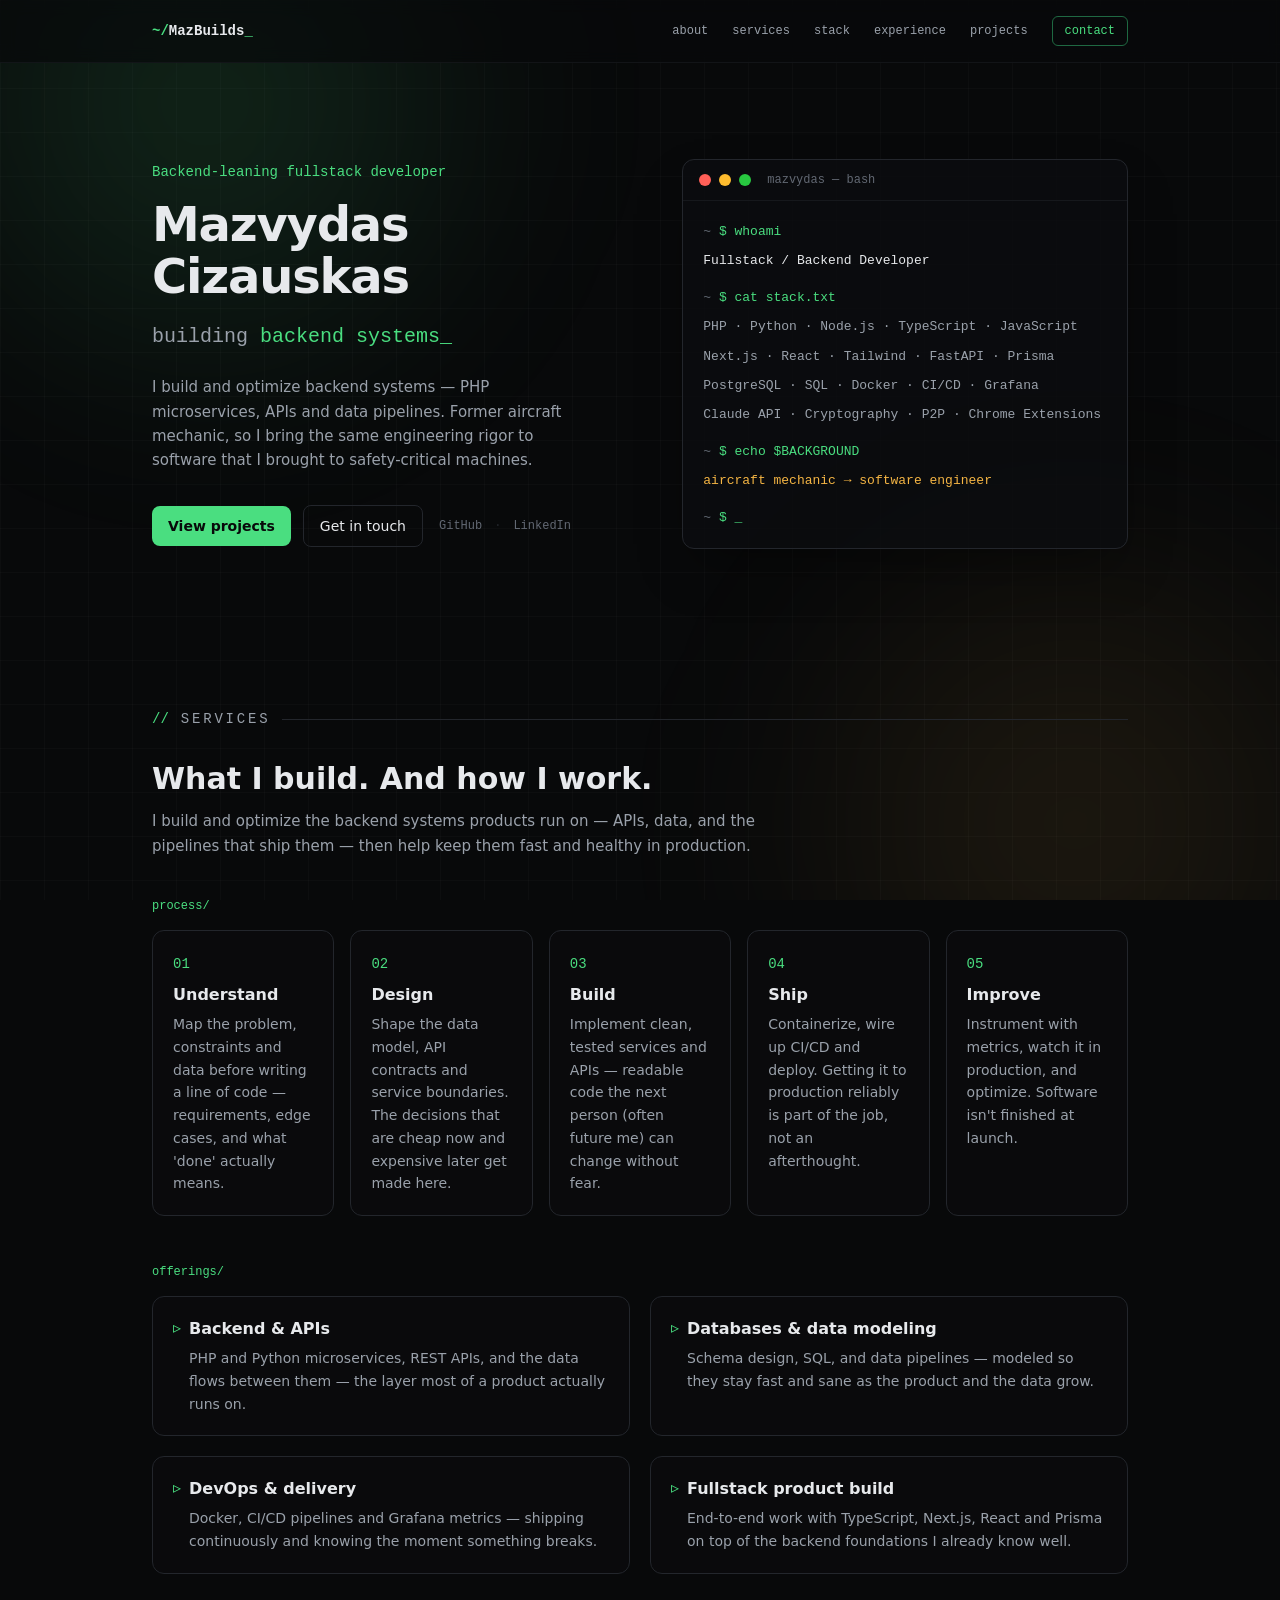
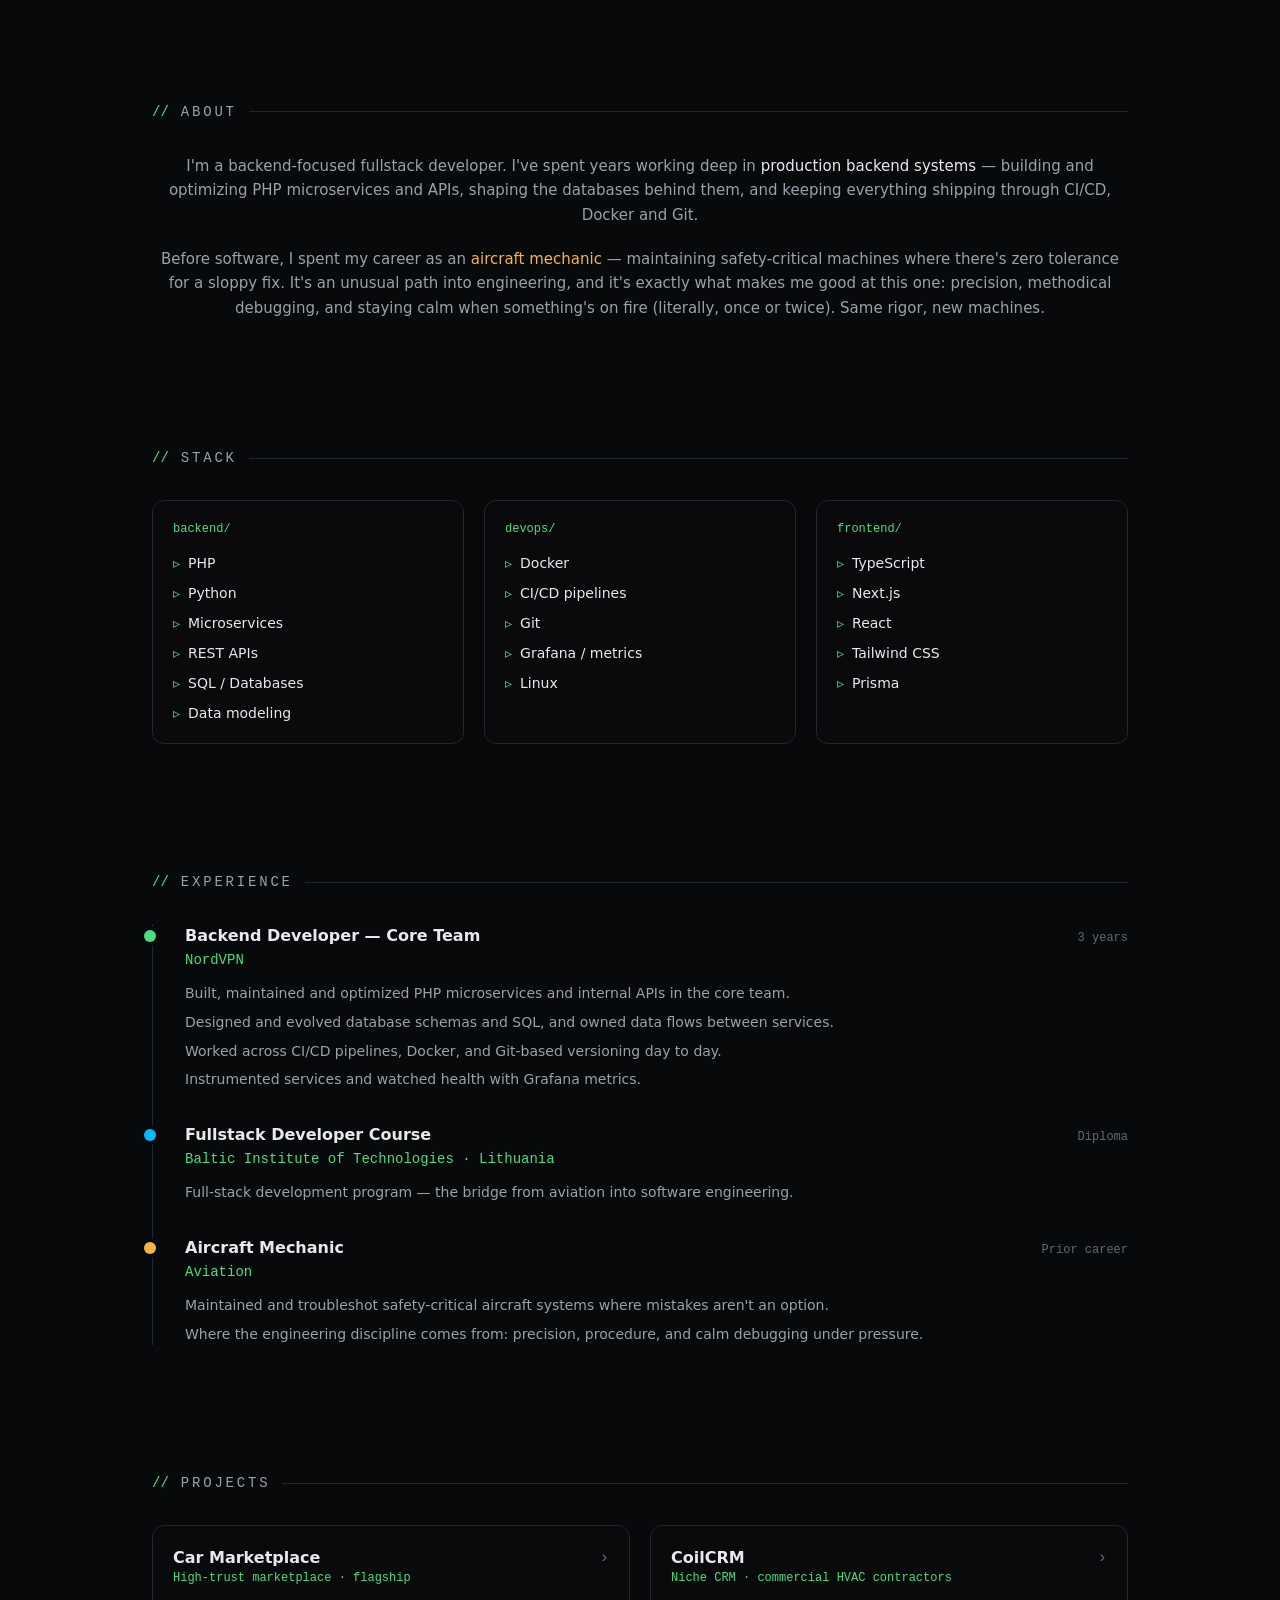
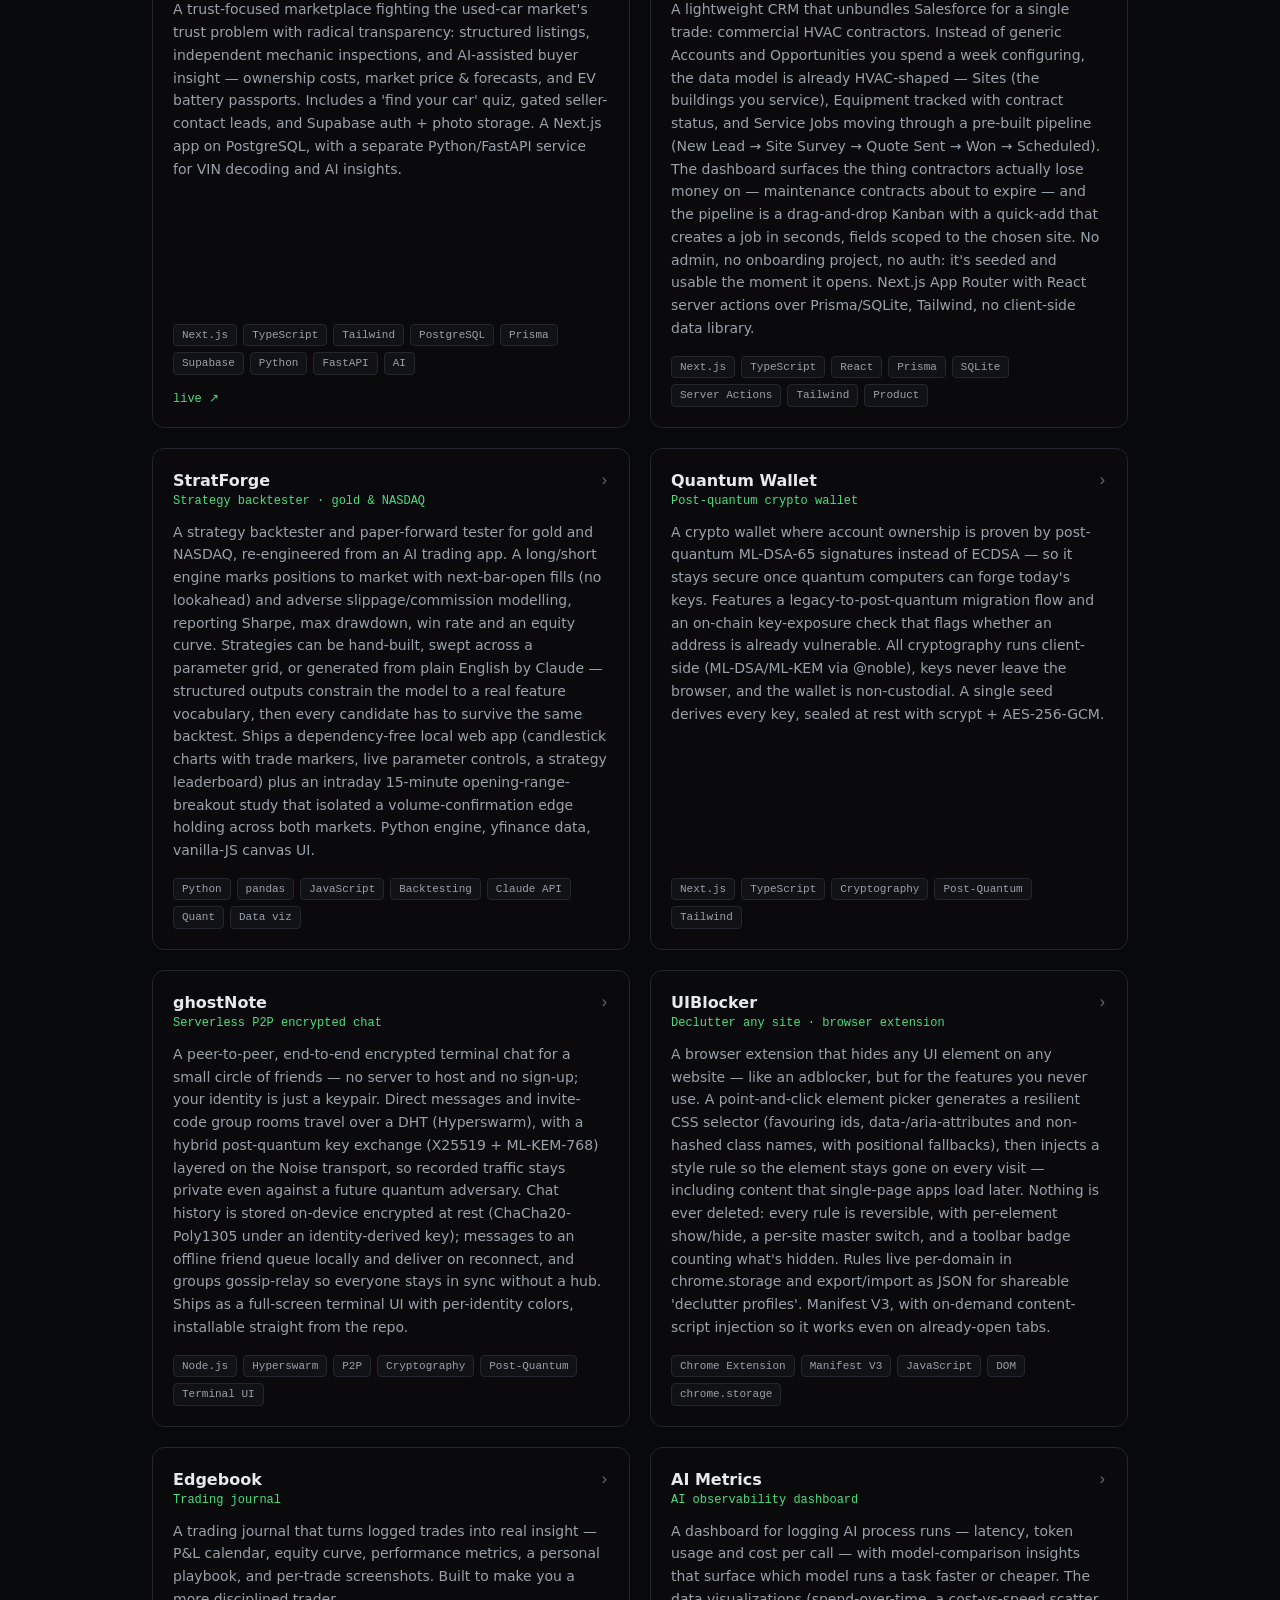
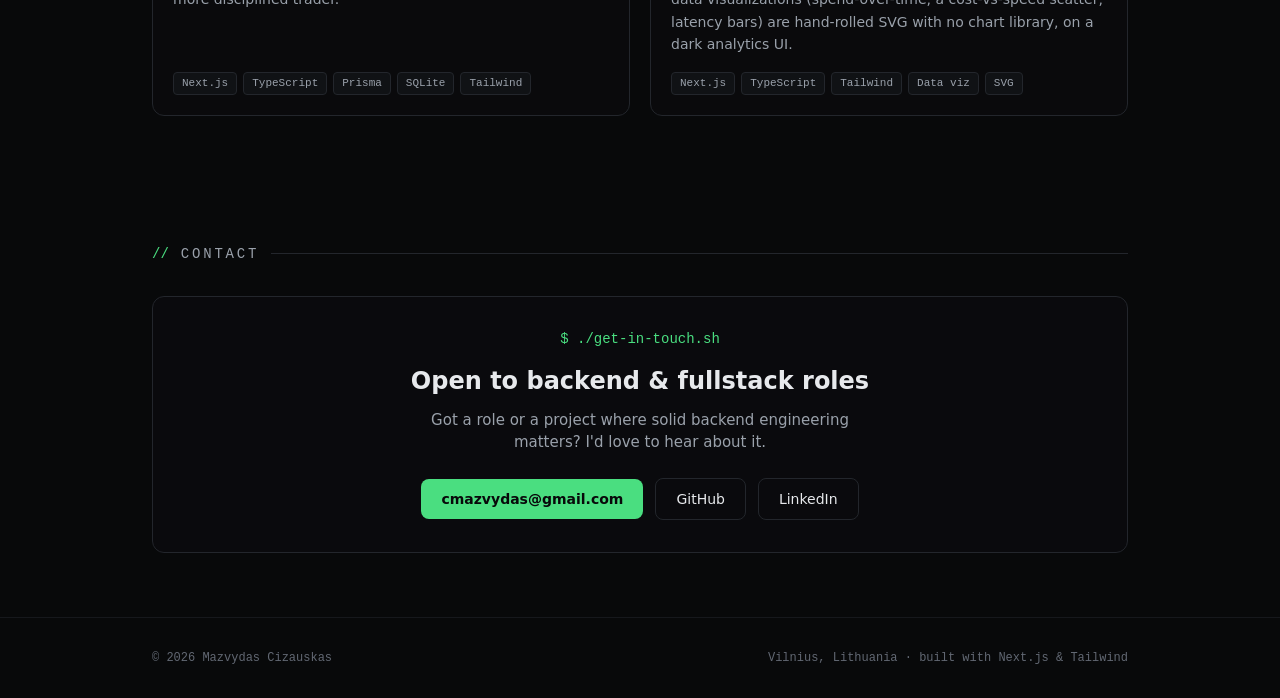
==== commit 975c3639: "Deploy portfolio 2026-10-12T14:13Z" ====
--- a/index.html
+++ b/index.html
@@ -1 +1 @@
-<!DOCTYPE html><html lang="en" class="geist_a71539c9-module__T19VSG__variable geist_mono_8d43a2aa-module__8Li5zG__variable h-full antialiased"><head><meta charSet="utf-8"/><meta name="viewport" content="width=device-width, initial-scale=1"/><link rel="preload" href="/_next/static/media/797e433ab948586e-s.p.0r6juujl39pe6.woff2" as="font" crossorigin="" type="font/woff2"/><link rel="preload" href="/_next/static/media/caa3a2e1cccd8315-s.p.0wgildi0cnwt9.woff2" as="font" crossorigin="" type="font/woff2"/><link rel="stylesheet" href="/_next/static/chunks/133cqe7bpousj.css" data-precedence="next"/><link rel="preload" as="script" fetchPriority="low" href="/_next/static/chunks/3l04zcqx63h3y.js"/><script src="/_next/static/chunks/2m912stn0vfa6.js" async=""></script><script src="/_next/static/chunks/3byuobrkyz9bj.js" async=""></script><script src="/_next/static/chunks/turbopack-0l6orlxrlywb3.js" async=""></script><script src="/_next/static/chunks/0o3q9m_aavq__.js" async="" crossorigin=""></script><script src="/_next/static/chunks/0eskz2h0se5xc.js" async="" crossorigin=""></script><meta name="next-size-adjust" content=""/><title>Mazvydas Cizauskas — Fullstack / Backend Developer</title><meta name="description" content="Backend-leaning fullstack developer — PHP microservices, APIs, SQL, Docker, CI/CD, plus TypeScript/Next.js. Former aircraft mechanic turned software engineer, based in Vilnius."/><link rel="icon" href="/favicon.ico?favicon.2vob68tjqpejf.ico" sizes="256x256" type="image/x-icon"/><script src="/_next/static/chunks/0cz1d0mv5g_q7.js" noModule=""></script></head><body class="min-h-full flex flex-col"><div hidden=""><!--$--><!--/$--></div><div class="ambient" aria-hidden="true"><div class="ambient__blob ambient__blob--a"></div><div class="ambient__blob ambient__blob--b"></div></div><header class="sticky top-0 z-20 border-b border-base-800/80 bg-base-950/70 backdrop-blur transition-transform duration-300 ease-out translate-y-0"><nav class="mx-auto flex w-full max-w-5xl items-center justify-between px-6 py-4"><a href="#top" class="font-mono text-sm font-semibold text-ink"><span class="text-accent">~/</span>MazBuilds<span class="cursor-blink text-accent">_</span></a><div class="hidden items-center gap-6 font-mono text-xs text-ink-muted sm:flex"><a href="#about" class="transition hover:text-accent">about</a><a href="#services" class="transition hover:text-accent">services</a><a href="#stack" class="transition hover:text-accent">stack</a><a href="#experience" class="transition hover:text-accent">experience</a><a href="#projects" class="transition hover:text-accent">projects</a><a href="#contact" class="rounded-md border border-accent-dim/60 px-3 py-1.5 text-accent transition hover:bg-accent/10">contact</a></div></nav></header><main id="top" class="mx-auto w-full max-w-5xl flex-1 px-6"><section class="grid items-center gap-10 py-16 md:grid-cols-[1.1fr_1fr] md:py-24"><div><p class="mb-4 font-mono text-sm text-accent">Backend-leaning fullstack developer</p><h1 class="text-4xl font-semibold leading-[1.1] tracking-tight text-ink sm:text-5xl">Mazvydas<br/>Cizauskas</h1><p class="mt-5 font-mono text-lg text-ink-muted sm:text-xl">building<!-- --> <span class="typecycle" aria-live="polite"><span class="typecycle__word text-accent">backend systems</span><span class="cursor-blink text-accent" aria-hidden="true">_</span></span></p><p class="mt-6 max-w-md text-[15px] leading-relaxed text-ink-muted">I build and optimize backend systems — PHP microservices, APIs and data pipelines. Former aircraft mechanic, so I bring the same engineering rigor to software that I brought to safety-critical machines.</p><div class="mt-8 flex flex-wrap items-center gap-3"><a href="#projects" class="rounded-lg bg-accent px-4 py-2.5 text-sm font-semibold text-base-950 transition hover:bg-accent/90">View projects</a><a href="#contact" class="rounded-lg border border-base-700 px-4 py-2.5 text-sm font-medium text-ink transition hover:border-accent-dim hover:text-accent">Get in touch</a><div class="ml-1 flex items-center gap-3 font-mono text-xs text-ink-faint"><a href="https://github.com/Slashass" target="_blank" rel="noopener noreferrer" class="transition hover:text-accent">GitHub</a><span class="text-base-700">·</span><a href="https://www.linkedin.com/in/ma%C5%BEvydas/" target="_blank" rel="noopener noreferrer" class="transition hover:text-accent">LinkedIn</a></div></div></div><div class="rounded-xl border border-base-700 bg-base-900/80 shadow-2xl shadow-black/40"><div class="flex items-center gap-2 border-b border-base-800 px-4 py-3"><span class="h-3 w-3 rounded-full bg-[#ff5f57]"></span><span class="h-3 w-3 rounded-full bg-[#febc2e]"></span><span class="h-3 w-3 rounded-full bg-[#28c840]"></span><span class="ml-2 font-mono text-xs text-ink-faint">mazvydas — bash</span></div><div class="space-y-2 p-5 font-mono text-[13px] leading-relaxed"><p><span class="font-mono text-accent"><span class="text-ink-faint">~ </span>$ <!-- -->whoami</span></p><p class="text-ink">Fullstack / Backend Developer</p><p class="pt-2"><span class="font-mono text-accent"><span class="text-ink-faint">~ </span>$ <!-- -->cat stack.txt</span></p><p class="text-ink-muted">PHP · Python · Node.js · TypeScript · JavaScript</p><p class="text-ink-muted">Next.js · React · Tailwind · FastAPI · Prisma</p><p class="text-ink-muted">PostgreSQL · SQL · Docker · CI/CD · Grafana</p><p class="text-ink-muted">Claude API · Cryptography · P2P · Chrome Extensions</p><p class="pt-2"><span class="font-mono text-accent"><span class="text-ink-faint">~ </span>$ <!-- -->echo $BACKGROUND</span></p><p class="text-amber">aircraft mechanic → software engineer</p><p class="pt-2 text-accent"><span class="text-ink-faint">~ </span>$ <span class="cursor-blink">_</span></p></div></div></section><section class="py-16"><div class="mb-8 flex items-center gap-3"><span class="font-mono text-sm text-accent">//</span><h2 id="services" class="font-mono text-sm uppercase tracking-[0.2em] text-ink-muted">services</h2><span class="h-px flex-1 bg-base-700"></span></div><div class="mb-10 max-w-2xl"><h3 class="text-2xl font-semibold text-ink sm:text-3xl">What I build. And how I work.</h3><p class="mt-3 text-[15px] leading-relaxed text-ink-muted">I build and optimize the backend systems products run on — APIs, data, and the pipelines that ship them — then help keep them fast and healthy in production.</p></div><p class="mb-4 font-mono text-xs text-accent">process/</p><div class="grid gap-4 sm:grid-cols-2 lg:grid-cols-5"><div class="rounded-xl border border-base-700 bg-base-900/50 p-5"><span class="font-mono text-sm text-accent">01</span><h4 class="mt-2 font-semibold text-ink">Understand</h4><p class="mt-1.5 text-sm leading-relaxed text-ink-muted">Map the problem, constraints and data before writing a line of code — requirements, edge cases, and what &#x27;done&#x27; actually means.</p></div><div class="rounded-xl border border-base-700 bg-base-900/50 p-5"><span class="font-mono text-sm text-accent">02</span><h4 class="mt-2 font-semibold text-ink">Design</h4><p class="mt-1.5 text-sm leading-relaxed text-ink-muted">Shape the data model, API contracts and service boundaries. The decisions that are cheap now and expensive later get made here.</p></div><div class="rounded-xl border border-base-700 bg-base-900/50 p-5"><span class="font-mono text-sm text-accent">03</span><h4 class="mt-2 font-semibold text-ink">Build</h4><p class="mt-1.5 text-sm leading-relaxed text-ink-muted">Implement clean, tested services and APIs — readable code the next person (often future me) can change without fear.</p></div><div class="rounded-xl border border-base-700 bg-base-900/50 p-5"><span class="font-mono text-sm text-accent">04</span><h4 class="mt-2 font-semibold text-ink">Ship</h4><p class="mt-1.5 text-sm leading-relaxed text-ink-muted">Containerize, wire up CI/CD and deploy. Getting it to production reliably is part of the job, not an afterthought.</p></div><div class="rounded-xl border border-base-700 bg-base-900/50 p-5"><span class="font-mono text-sm text-accent">05</span><h4 class="mt-2 font-semibold text-ink">Improve</h4><p class="mt-1.5 text-sm leading-relaxed text-ink-muted">Instrument with metrics, watch it in production, and optimize. Software isn&#x27;t finished at launch.</p></div></div><p class="mb-4 mt-12 font-mono text-xs text-accent">offerings/</p><div class="grid gap-5 md:grid-cols-2"><article class="rounded-xl border border-base-700 bg-base-900/50 p-5 transition hover:border-accent-dim/60 hover:bg-base-900"><div class="flex items-start gap-2"><span class="font-mono text-accent">▹</span><div><h4 class="font-semibold text-ink">Backend &amp; APIs</h4><p class="mt-1.5 text-sm leading-relaxed text-ink-muted">PHP and Python microservices, REST APIs, and the data flows between them — the layer most of a product actually runs on.</p></div></div></article><article class="rounded-xl border border-base-700 bg-base-900/50 p-5 transition hover:border-accent-dim/60 hover:bg-base-900"><div class="flex items-start gap-2"><span class="font-mono text-accent">▹</span><div><h4 class="font-semibold text-ink">Databases &amp; data modeling</h4><p class="mt-1.5 text-sm leading-relaxed text-ink-muted">Schema design, SQL, and data pipelines — modeled so they stay fast and sane as the product and the data grow.</p></div></div></article><article class="rounded-xl border border-base-700 bg-base-900/50 p-5 transition hover:border-accent-dim/60 hover:bg-base-900"><div class="flex items-start gap-2"><span class="font-mono text-accent">▹</span><div><h4 class="font-semibold text-ink">DevOps &amp; delivery</h4><p class="mt-1.5 text-sm leading-relaxed text-ink-muted">Docker, CI/CD pipelines and Grafana metrics — shipping continuously and knowing the moment something breaks.</p></div></div></article><article class="rounded-xl border border-base-700 bg-base-900/50 p-5 transition hover:border-accent-dim/60 hover:bg-base-900"><div class="flex items-start gap-2"><span class="font-mono text-accent">▹</span><div><h4 class="font-semibold text-ink">Fullstack product build</h4><p class="mt-1.5 text-sm leading-relaxed text-ink-muted">End-to-end work with TypeScript, Next.js, React and Prisma on top of the backend foundations I already know well.</p></div></div></article></div></section><section class="py-16"><div class="mb-8 flex items-center gap-3"><span class="font-mono text-sm text-accent">//</span><h2 id="about" class="font-mono text-sm uppercase tracking-[0.2em] text-ink-muted">about</h2><span class="h-px flex-1 bg-base-700"></span></div><div class="space-y-5 text-center text-[15px] leading-relaxed text-ink-muted"><p>I&#x27;m a backend-focused fullstack developer. I&#x27;ve spent years working deep in <span class="text-ink">production backend systems</span> — building and optimizing PHP microservices and APIs, shaping the databases behind them, and keeping everything shipping through CI/CD, Docker and Git.</p><p>Before software, I spent my career as an<!-- --> <span class="text-amber">aircraft mechanic</span> — maintaining safety-critical machines where there&#x27;s zero tolerance for a sloppy fix. It&#x27;s an unusual path into engineering, and it&#x27;s exactly what makes me good at this one: precision, methodical debugging, and staying calm when something&#x27;s on fire (literally, once or twice). Same rigor, new machines.</p></div></section><section class="py-16"><div class="mb-8 flex items-center gap-3"><span class="font-mono text-sm text-accent">//</span><h2 id="stack" class="font-mono text-sm uppercase tracking-[0.2em] text-ink-muted">stack</h2><span class="h-px flex-1 bg-base-700"></span></div><div class="grid gap-5 sm:grid-cols-3"><div class="rounded-xl border border-base-700 bg-base-900/50 p-5"><p class="mb-4 font-mono text-xs text-accent">backend<!-- -->/</p><ul class="space-y-2.5"><li class="flex items-center gap-2 text-sm text-ink"><span class="text-accent">▹</span>PHP</li><li class="flex items-center gap-2 text-sm text-ink"><span class="text-accent">▹</span>Python</li><li class="flex items-center gap-2 text-sm text-ink"><span class="text-accent">▹</span>Microservices</li><li class="flex items-center gap-2 text-sm text-ink"><span class="text-accent">▹</span>REST APIs</li><li class="flex items-center gap-2 text-sm text-ink"><span class="text-accent">▹</span>SQL / Databases</li><li class="flex items-center gap-2 text-sm text-ink"><span class="text-accent">▹</span>Data modeling</li></ul></div><div class="rounded-xl border border-base-700 bg-base-900/50 p-5"><p class="mb-4 font-mono text-xs text-accent">devops<!-- -->/</p><ul class="space-y-2.5"><li class="flex items-center gap-2 text-sm text-ink"><span class="text-accent">▹</span>Docker</li><li class="flex items-center gap-2 text-sm text-ink"><span class="text-accent">▹</span>CI/CD pipelines</li><li class="flex items-center gap-2 text-sm text-ink"><span class="text-accent">▹</span>Git</li><li class="flex items-center gap-2 text-sm text-ink"><span class="text-accent">▹</span>Grafana / metrics</li><li class="flex items-center gap-2 text-sm text-ink"><span class="text-accent">▹</span>Linux</li></ul></div><div class="rounded-xl border border-base-700 bg-base-900/50 p-5"><p class="mb-4 font-mono text-xs text-accent">frontend<!-- -->/</p><ul class="space-y-2.5"><li class="flex items-center gap-2 text-sm text-ink"><span class="text-accent">▹</span>TypeScript</li><li class="flex items-center gap-2 text-sm text-ink"><span class="text-accent">▹</span>Next.js</li><li class="flex items-center gap-2 text-sm text-ink"><span class="text-accent">▹</span>React</li><li class="flex items-center gap-2 text-sm text-ink"><span class="text-accent">▹</span>Tailwind CSS</li><li class="flex items-center gap-2 text-sm text-ink"><span class="text-accent">▹</span>Prisma</li></ul></div></div></section><section class="py-16"><div class="mb-8 flex items-center gap-3"><span class="font-mono text-sm text-accent">//</span><h2 id="experience" class="font-mono text-sm uppercase tracking-[0.2em] text-ink-muted">experience</h2><span class="h-px flex-1 bg-base-700"></span></div><ol class="relative space-y-8 border-l border-base-700 pl-8"><li class="relative"><span class="absolute -left-[41px] top-1.5 h-3 w-3 rounded-full ring-4 ring-base-950 bg-accent"></span><div class="flex flex-wrap items-baseline justify-between gap-x-4"><h3 class="font-semibold text-ink">Backend Developer — Core Team</h3><span class="font-mono text-xs text-ink-faint">3 years</span></div><p class="mt-0.5 font-mono text-sm text-accent">NordVPN</p><ul class="mt-3 space-y-1.5"><li class="text-sm leading-relaxed text-ink-muted">Built, maintained and optimized PHP microservices and internal APIs in the core team.</li><li class="text-sm leading-relaxed text-ink-muted">Designed and evolved database schemas and SQL, and owned data flows between services.</li><li class="text-sm leading-relaxed text-ink-muted">Worked across CI/CD pipelines, Docker, and Git-based versioning day to day.</li><li class="text-sm leading-relaxed text-ink-muted">Instrumented services and watched health with Grafana metrics.</li></ul></li><li class="relative"><span class="absolute -left-[41px] top-1.5 h-3 w-3 rounded-full ring-4 ring-base-950 bg-sky-400"></span><div class="flex flex-wrap items-baseline justify-between gap-x-4"><h3 class="font-semibold text-ink">Fullstack Developer Course</h3><span class="font-mono text-xs text-ink-faint">Diploma</span></div><p class="mt-0.5 font-mono text-sm text-accent">Baltic Institute of Technologies · Lithuania</p><ul class="mt-3 space-y-1.5"><li class="text-sm leading-relaxed text-ink-muted">Full-stack development program — the bridge from aviation into software engineering.</li></ul></li><li class="relative"><span class="absolute -left-[41px] top-1.5 h-3 w-3 rounded-full ring-4 ring-base-950 bg-amber"></span><div class="flex flex-wrap items-baseline justify-between gap-x-4"><h3 class="font-semibold text-ink">Aircraft Mechanic</h3><span class="font-mono text-xs text-ink-faint">Prior career</span></div><p class="mt-0.5 font-mono text-sm text-accent">Aviation</p><ul class="mt-3 space-y-1.5"><li class="text-sm leading-relaxed text-ink-muted">Maintained and troubleshot safety-critical aircraft systems where mistakes aren&#x27;t an option.</li><li class="text-sm leading-relaxed text-ink-muted">Where the engineering discipline comes from: precision, procedure, and calm debugging under pressure.</li></ul></li></ol></section><section class="py-16"><div class="mb-8 flex items-center gap-3"><span class="font-mono text-sm text-accent">//</span><h2 id="projects" class="font-mono text-sm uppercase tracking-[0.2em] text-ink-muted">projects</h2><span class="h-px flex-1 bg-base-700"></span></div><div class="grid gap-5 md:grid-cols-2"><article class="group flex flex-col rounded-xl border border-base-700 bg-base-900/50 p-5 transition hover:border-accent-dim/60 hover:bg-base-900"><div class="mb-3 flex items-start justify-between"><div><h3 class="font-semibold text-ink">Car Marketplace</h3><p class="font-mono text-xs text-accent">High-trust marketplace · flagship</p></div><span class="font-mono text-ink-faint transition group-hover:text-accent">›</span></div><p class="flex-1 text-sm leading-relaxed text-ink-muted">A trust-focused marketplace fighting the used-car market&#x27;s trust problem with radical transparency: structured listings, independent mechanic inspections, and AI-assisted buyer insight — ownership costs, market price &amp; forecasts, and EV battery passports. Includes a &#x27;find your car&#x27; quiz, gated seller-contact leads, and Supabase auth + photo storage. A Next.js app on PostgreSQL, with a separate Python/FastAPI service for VIN decoding and AI insights.</p><div class="mt-4 flex flex-wrap gap-1.5"><span class="rounded border border-base-700 bg-base-850 px-2 py-0.5 font-mono text-[11px] text-ink-muted">Next.js</span><span class="rounded border border-base-700 bg-base-850 px-2 py-0.5 font-mono text-[11px] text-ink-muted">TypeScript</span><span class="rounded border border-base-700 bg-base-850 px-2 py-0.5 font-mono text-[11px] text-ink-muted">Tailwind</span><span class="rounded border border-base-700 bg-base-850 px-2 py-0.5 font-mono text-[11px] text-ink-muted">PostgreSQL</span><span class="rounded border border-base-700 bg-base-850 px-2 py-0.5 font-mono text-[11px] text-ink-muted">Prisma</span><span class="rounded border border-base-700 bg-base-850 px-2 py-0.5 font-mono text-[11px] text-ink-muted">Supabase</span><span class="rounded border border-base-700 bg-base-850 px-2 py-0.5 font-mono text-[11px] text-ink-muted">Python</span><span class="rounded border border-base-700 bg-base-850 px-2 py-0.5 font-mono text-[11px] text-ink-muted">FastAPI</span><span class="rounded border border-base-700 bg-base-850 px-2 py-0.5 font-mono text-[11px] text-ink-muted">AI</span></div><div class="mt-4 flex gap-3 font-mono text-xs"><a href="https://mazciz.github.io/what-is-plates" target="_blank" rel="noopener noreferrer" class="text-accent hover:underline">live ↗</a></div></article><article class="group flex flex-col rounded-xl border border-base-700 bg-base-900/50 p-5 transition hover:border-accent-dim/60 hover:bg-base-900"><div class="mb-3 flex items-start justify-between"><div><h3 class="font-semibold text-ink">StratForge</h3><p class="font-mono text-xs text-accent">Strategy backtester · gold &amp; NASDAQ</p></div><span class="font-mono text-ink-faint transition group-hover:text-accent">›</span></div><p class="flex-1 text-sm leading-relaxed text-ink-muted">A strategy backtester and paper-forward tester for gold and NASDAQ, re-engineered from an AI trading app. A long/short engine marks positions to market with next-bar-open fills (no lookahead) and adverse slippage/commission modelling, reporting Sharpe, max drawdown, win rate and an equity curve. Strategies can be hand-built, swept across a parameter grid, or generated from plain English by Claude — structured outputs constrain the model to a real feature vocabulary, then every candidate has to survive the same backtest. Ships a dependency-free local web app (candlestick charts with trade markers, live parameter controls, a strategy leaderboard) plus an intraday 15-minute opening-range-breakout study that isolated a volume-confirmation edge holding across both markets. Python engine, yfinance data, vanilla-JS canvas UI.</p><div class="mt-4 flex flex-wrap gap-1.5"><span class="rounded border border-base-700 bg-base-850 px-2 py-0.5 font-mono text-[11px] text-ink-muted">Python</span><span class="rounded border border-base-700 bg-base-850 px-2 py-0.5 font-mono text-[11px] text-ink-muted">pandas</span><span class="rounded border border-base-700 bg-base-850 px-2 py-0.5 font-mono text-[11px] text-ink-muted">JavaScript</span><span class="rounded border border-base-700 bg-base-850 px-2 py-0.5 font-mono text-[11px] text-ink-muted">Backtesting</span><span class="rounded border border-base-700 bg-base-850 px-2 py-0.5 font-mono text-[11px] text-ink-muted">Claude API</span><span class="rounded border border-base-700 bg-base-850 px-2 py-0.5 font-mono text-[11px] text-ink-muted">Quant</span><span class="rounded border border-base-700 bg-base-850 px-2 py-0.5 font-mono text-[11px] text-ink-muted">Data viz</span></div></article><article class="group flex flex-col rounded-xl border border-base-700 bg-base-900/50 p-5 transition hover:border-accent-dim/60 hover:bg-base-900"><div class="mb-3 flex items-start justify-between"><div><h3 class="font-semibold text-ink">Quantum Wallet</h3><p class="font-mono text-xs text-accent">Post-quantum crypto wallet</p></div><span class="font-mono text-ink-faint transition group-hover:text-accent">›</span></div><p class="flex-1 text-sm leading-relaxed text-ink-muted">A crypto wallet where account ownership is proven by post-quantum ML-DSA-65 signatures instead of ECDSA — so it stays secure once quantum computers can forge today&#x27;s keys. Features a legacy-to-post-quantum migration flow and an on-chain key-exposure check that flags whether an address is already vulnerable. All cryptography runs client-side (ML-DSA/ML-KEM via @noble), keys never leave the browser, and the wallet is non-custodial. A single seed derives every key, sealed at rest with scrypt + AES-256-GCM.</p><div class="mt-4 flex flex-wrap gap-1.5"><span class="rounded border border-base-700 bg-base-850 px-2 py-0.5 font-mono text-[11px] text-ink-muted">Next.js</span><span class="rounded border border-base-700 bg-base-850 px-2 py-0.5 font-mono text-[11px] text-ink-muted">TypeScript</span><span class="rounded border border-base-700 bg-base-850 px-2 py-0.5 font-mono text-[11px] text-ink-muted">Cryptography</span><span class="rounded border border-base-700 bg-base-850 px-2 py-0.5 font-mono text-[11px] text-ink-muted">Post-Quantum</span><span class="rounded border border-base-700 bg-base-850 px-2 py-0.5 font-mono text-[11px] text-ink-muted">Tailwind</span></div></article><article class="group flex flex-col rounded-xl border border-base-700 bg-base-900/50 p-5 transition hover:border-accent-dim/60 hover:bg-base-900"><div class="mb-3 flex items-start justify-between"><div><h3 class="font-semibold text-ink">ghostNote</h3><p class="font-mono text-xs text-accent">Serverless P2P encrypted chat</p></div><span class="font-mono text-ink-faint transition group-hover:text-accent">›</span></div><p class="flex-1 text-sm leading-relaxed text-ink-muted">A peer-to-peer, end-to-end encrypted terminal chat for a small circle of friends — no server to host and no sign-up; your identity is just a keypair. Direct messages and invite-code group rooms travel over a DHT (Hyperswarm), with a hybrid post-quantum key exchange (X25519 + ML-KEM-768) layered on the Noise transport, so recorded traffic stays private even against a future quantum adversary. Chat history is stored on-device encrypted at rest (ChaCha20-Poly1305 under an identity-derived key); messages to an offline friend queue locally and deliver on reconnect, and groups gossip-relay so everyone stays in sync without a hub. Ships as a full-screen terminal UI with per-identity colors, installable straight from the repo.</p><div class="mt-4 flex flex-wrap gap-1.5"><span class="rounded border border-base-700 bg-base-850 px-2 py-0.5 font-mono text-[11px] text-ink-muted">Node.js</span><span class="rounded border border-base-700 bg-base-850 px-2 py-0.5 font-mono text-[11px] text-ink-muted">Hyperswarm</span><span class="rounded border border-base-700 bg-base-850 px-2 py-0.5 font-mono text-[11px] text-ink-muted">P2P</span><span class="rounded border border-base-700 bg-base-850 px-2 py-0.5 font-mono text-[11px] text-ink-muted">Cryptography</span><span class="rounded border border-base-700 bg-base-850 px-2 py-0.5 font-mono text-[11px] text-ink-muted">Post-Quantum</span><span class="rounded border border-base-700 bg-base-850 px-2 py-0.5 font-mono text-[11px] text-ink-muted">Terminal UI</span></div></article><article class="group flex flex-col rounded-xl border border-base-700 bg-base-900/50 p-5 transition hover:border-accent-dim/60 hover:bg-base-900"><div class="mb-3 flex items-start justify-between"><div><h3 class="font-semibold text-ink">UIBlocker</h3><p class="font-mono text-xs text-accent">Declutter any site · browser extension</p></div><span class="font-mono text-ink-faint transition group-hover:text-accent">›</span></div><p class="flex-1 text-sm leading-relaxed text-ink-muted">A browser extension that hides any UI element on any website — like an adblocker, but for the features you never use. A point-and-click element picker generates a resilient CSS selector (favouring ids, data-/aria-attributes and non-hashed class names, with positional fallbacks), then injects a style rule so the element stays gone on every visit — including content that single-page apps load later. Nothing is ever deleted: every rule is reversible, with per-element show/hide, a per-site master switch, and a toolbar badge counting what&#x27;s hidden. Rules live per-domain in chrome.storage and export/import as JSON for shareable &#x27;declutter profiles&#x27;. Manifest V3, with on-demand content-script injection so it works even on already-open tabs.</p><div class="mt-4 flex flex-wrap gap-1.5"><span class="rounded border border-base-700 bg-base-850 px-2 py-0.5 font-mono text-[11px] text-ink-muted">Chrome Extension</span><span class="rounded border border-base-700 bg-base-850 px-2 py-0.5 font-mono text-[11px] text-ink-muted">Manifest V3</span><span class="rounded border border-base-700 bg-base-850 px-2 py-0.5 font-mono text-[11px] text-ink-muted">JavaScript</span><span class="rounded border border-base-700 bg-base-850 px-2 py-0.5 font-mono text-[11px] text-ink-muted">DOM</span><span class="rounded border border-base-700 bg-base-850 px-2 py-0.5 font-mono text-[11px] text-ink-muted">chrome.storage</span></div></article><article class="group flex flex-col rounded-xl border border-base-700 bg-base-900/50 p-5 transition hover:border-accent-dim/60 hover:bg-base-900"><div class="mb-3 flex items-start justify-between"><div><h3 class="font-semibold text-ink">Edgebook</h3><p class="font-mono text-xs text-accent">Trading journal</p></div><span class="font-mono text-ink-faint transition group-hover:text-accent">›</span></div><p class="flex-1 text-sm leading-relaxed text-ink-muted">A trading journal that turns logged trades into real insight — P&amp;L calendar, equity curve, performance metrics, a personal playbook, and per-trade screenshots. Built to make you a more disciplined trader.</p><div class="mt-4 flex flex-wrap gap-1.5"><span class="rounded border border-base-700 bg-base-850 px-2 py-0.5 font-mono text-[11px] text-ink-muted">Next.js</span><span class="rounded border border-base-700 bg-base-850 px-2 py-0.5 font-mono text-[11px] text-ink-muted">TypeScript</span><span class="rounded border border-base-700 bg-base-850 px-2 py-0.5 font-mono text-[11px] text-ink-muted">Prisma</span><span class="rounded border border-base-700 bg-base-850 px-2 py-0.5 font-mono text-[11px] text-ink-muted">SQLite</span><span class="rounded border border-base-700 bg-base-850 px-2 py-0.5 font-mono text-[11px] text-ink-muted">Tailwind</span></div></article><article class="group flex flex-col rounded-xl border border-base-700 bg-base-900/50 p-5 transition hover:border-accent-dim/60 hover:bg-base-900"><div class="mb-3 flex items-start justify-between"><div><h3 class="font-semibold text-ink">AI Metrics</h3><p class="font-mono text-xs text-accent">AI observability dashboard</p></div><span class="font-mono text-ink-faint transition group-hover:text-accent">›</span></div><p class="flex-1 text-sm leading-relaxed text-ink-muted">A dashboard for logging AI process runs — latency, token usage and cost per call — with model-comparison insights that surface which model runs a task faster or cheaper. The data visualizations (spend-over-time, a cost-vs-speed scatter, latency bars) are hand-rolled SVG with no chart library, on a dark analytics UI.</p><div class="mt-4 flex flex-wrap gap-1.5"><span class="rounded border border-base-700 bg-base-850 px-2 py-0.5 font-mono text-[11px] text-ink-muted">Next.js</span><span class="rounded border border-base-700 bg-base-850 px-2 py-0.5 font-mono text-[11px] text-ink-muted">TypeScript</span><span class="rounded border border-base-700 bg-base-850 px-2 py-0.5 font-mono text-[11px] text-ink-muted">Tailwind</span><span class="rounded border border-base-700 bg-base-850 px-2 py-0.5 font-mono text-[11px] text-ink-muted">Data viz</span><span class="rounded border border-base-700 bg-base-850 px-2 py-0.5 font-mono text-[11px] text-ink-muted">SVG</span></div></article></div></section><section class="py-16"><div class="mb-8 flex items-center gap-3"><span class="font-mono text-sm text-accent">//</span><h2 id="contact" class="font-mono text-sm uppercase tracking-[0.2em] text-ink-muted">contact</h2><span class="h-px flex-1 bg-base-700"></span></div><div class="rounded-xl border border-base-700 bg-base-900/60 p-8 text-center"><p class="font-mono text-sm text-accent">$ ./get-in-touch.sh</p><h3 class="mt-4 text-2xl font-semibold text-ink">Open to backend &amp; fullstack roles</h3><p class="mx-auto mt-3 max-w-md text-[15px] text-ink-muted">Got a role or a project where solid backend engineering matters? I&#x27;d love to hear about it.</p><div class="mt-6 flex flex-wrap items-center justify-center gap-3"><a href="mailto:cmazvydas@gmail.com" class="rounded-lg bg-accent px-5 py-2.5 text-sm font-semibold text-base-950 transition hover:bg-accent/90">cmazvydas@gmail.com</a><a href="https://github.com/Slashass" target="_blank" rel="noopener noreferrer" class="rounded-lg border border-base-700 px-5 py-2.5 text-sm font-medium text-ink transition hover:border-accent-dim hover:text-accent">GitHub</a><a href="https://www.linkedin.com/in/ma%C5%BEvydas/" target="_blank" rel="noopener noreferrer" class="rounded-lg border border-base-700 px-5 py-2.5 text-sm font-medium text-ink transition hover:border-accent-dim hover:text-accent">LinkedIn</a></div></div></section></main><footer class="border-t border-base-800 py-8"><div class="mx-auto flex w-full max-w-5xl flex-col items-center justify-between gap-2 px-6 font-mono text-xs text-ink-faint sm:flex-row"><span>© <!-- -->2026<!-- --> Mazvydas Cizauskas</span><span>Vilnius, Lithuania<!-- --> · built with Next.js &amp; Tailwind</span></div></footer><!--$--><!--/$--><script src="/_next/static/chunks/3l04zcqx63h3y.js" id="_R_" async=""></script><script>(self.__next_f=self.__next_f||[]).push([0])</script><script>self.__next_f.push([1,"1:\"$Sreact.fragment\"\n2:I[58553,[\"/_next/static/chunks/0o3q9m_aavq__.js\"],\"default\"]\n3:I[39756,[\"/_next/static/chunks/0o3q9m_aavq__.js\"],\"default\"]\n4:I[37457,[\"/_next/static/chunks/0o3q9m_aavq__.js\"],\"default\"]\n5:I[83438,[\"/_next/static/chunks/0o3q9m_aavq__.js\",\"/_next/static/chunks/0eskz2h0se5xc.js\"],\"default\"]\n6:I[91368,[\"/_next/static/chunks/0o3q9m_aavq__.js\",\"/_next/static/chunks/0eskz2h0se5xc.js\"],\"default\"]\n15:I[68027,[\"/_next/static/chunks/0o3q9m_aavq__.js\"],\"default\",1]\n:HL[\"/_next/static/chunks/133cqe7bpousj.css\",\"style\"]\n:HL[\"/_next/static/media/797e433ab948586e-s.p.0r6juujl39pe6.woff2\",\"font\",{\"crossOrigin\":\"\",\"type\":\"font/woff2\"}]\n:HL[\"/_next/static/media/caa3a2e1cccd8315-s.p.0wgildi0cnwt9.woff2\",\"font\",{\"crossOrigin\":\"\",\"type\":\"font/woff2\"}]\n"])</script><script>self.__next_f.push([1,"0:{\"P\":null,\"c\":[\"\",\"\"],\"q\":\"\",\"i\":false,\"f\":[[[\"\",{\"children\":[\"__PAGE__\",{},\"$undefined\",\"$undefined\",4608]},\"$undefined\",\"$undefined\",4624],[[\"$\",\"$1\",\"c\",{\"children\":[[[\"$\",\"link\",\"0\",{\"rel\":\"stylesheet\",\"href\":\"/_next/static/chunks/133cqe7bpousj.css\",\"precedence\":\"next\",\"crossOrigin\":\"$undefined\",\"nonce\":\"$undefined\"}],[\"$\",\"script\",\"script-0\",{\"src\":\"/_next/static/chunks/0o3q9m_aavq__.js\",\"async\":true,\"nonce\":\"$undefined\"}]],[\"$\",\"html\",null,{\"lang\":\"en\",\"className\":\"geist_a71539c9-module__T19VSG__variable geist_mono_8d43a2aa-module__8Li5zG__variable h-full antialiased\",\"children\":[\"$\",\"body\",null,{\"className\":\"min-h-full flex flex-col\",\"children\":[[\"$\",\"$L2\",null,{}],[\"$\",\"$L3\",null,{\"parallelRouterKey\":\"children\",\"error\":\"$undefined\",\"errorStyles\":\"$undefined\",\"errorScripts\":\"$undefined\",\"template\":[\"$\",\"$L4\",null,{}],\"templateStyles\":\"$undefined\",\"templateScripts\":\"$undefined\",\"notFound\":[[[\"$\",\"title\",null,{\"children\":\"404: This page could not be found.\"}],[\"$\",\"div\",null,{\"style\":{\"fontFamily\":\"system-ui,\\\"Segoe UI\\\",Roboto,Helvetica,Arial,sans-serif,\\\"Apple Color Emoji\\\",\\\"Segoe UI Emoji\\\"\",\"height\":\"100vh\",\"textAlign\":\"center\",\"display\":\"flex\",\"flexDirection\":\"column\",\"alignItems\":\"center\",\"justifyContent\":\"center\"},\"children\":[\"$\",\"div\",null,{\"children\":[[\"$\",\"style\",null,{\"dangerouslySetInnerHTML\":{\"__html\":\"body{color:#000;background:#fff;margin:0}.next-error-h1{border-right:1px solid rgba(0,0,0,.3)}@media (prefers-color-scheme:dark){body{color:#fff;background:#000}.next-error-h1{border-right:1px solid rgba(255,255,255,.3)}}\"}}],[\"$\",\"h1\",null,{\"className\":\"next-error-h1\",\"style\":{\"display\":\"inline-block\",\"margin\":\"0 20px 0 0\",\"padding\":\"0 23px 0 0\",\"fontSize\":24,\"fontWeight\":500,\"verticalAlign\":\"top\",\"lineHeight\":\"49px\"},\"children\":404}],[\"$\",\"div\",null,{\"style\":{\"display\":\"inline-block\"},\"children\":[\"$\",\"h2\",null,{\"style\":{\"fontSize\":14,\"fontWeight\":400,\"lineHeight\":\"49px\",\"margin\":0},\"children\":\"This page could not be found.\"}]}]]}]}]],[]],\"forbidden\":\"$undefined\",\"unauthorized\":\"$undefined\"}]]}]}]]}],{\"children\":[[\"$\",\"$1\",\"c\",{\"children\":[[[\"$\",\"$L5\",null,{}],[\"$\",\"main\",null,{\"id\":\"top\",\"className\":\"mx-auto w-full max-w-5xl flex-1 px-6\",\"children\":[[\"$\",\"section\",null,{\"className\":\"grid items-center gap-10 py-16 md:grid-cols-[1.1fr_1fr] md:py-24\",\"children\":[[\"$\",\"div\",null,{\"children\":[[\"$\",\"p\",null,{\"className\":\"mb-4 font-mono text-sm text-accent\",\"children\":\"Backend-leaning fullstack developer\"}],[\"$\",\"h1\",null,{\"className\":\"text-4xl font-semibold leading-[1.1] tracking-tight text-ink sm:text-5xl\",\"children\":[\"Mazvydas\",[\"$\",\"br\",null,{}],\"Cizauskas\"]}],[\"$\",\"p\",null,{\"className\":\"mt-5 font-mono text-lg text-ink-muted sm:text-xl\",\"children\":[\"building\",\" \",[\"$\",\"$L6\",null,{\"words\":[\"backend systems\",\"REST APIs\",\"microservices\",\"data pipelines\",\"digital products\",\"clean architecture\"]}]]}],[\"$\",\"p\",null,{\"className\":\"mt-6 max-w-md text-[15px] leading-relaxed text-ink-muted\",\"children\":\"I build and optimize backend systems — PHP microservices, APIs and data pipelines. Former aircraft mechanic, so I bring the same engineering rigor to software that I brought to safety-critical machines.\"}],[\"$\",\"div\",null,{\"className\":\"mt-8 flex flex-wrap items-center gap-3\",\"children\":[[\"$\",\"a\",null,{\"href\":\"#projects\",\"className\":\"rounded-lg bg-accent px-4 py-2.5 text-sm font-semibold text-base-950 transition hover:bg-accent/90\",\"children\":\"View projects\"}],[\"$\",\"a\",null,{\"href\":\"#contact\",\"className\":\"rounded-lg border border-base-700 px-4 py-2.5 text-sm font-medium text-ink transition hover:border-accent-dim hover:text-accent\",\"children\":\"Get in touch\"}],[\"$\",\"div\",null,{\"className\":\"ml-1 flex items-center gap-3 font-mono text-xs text-ink-faint\",\"children\":[[\"$\",\"a\",null,{\"href\":\"https://github.com/Slashass\",\"target\":\"_blank\",\"rel\":\"noopener noreferrer\",\"className\":\"transition hover:text-accent\",\"children\":\"GitHub\"}],[\"$\",\"span\",null,{\"className\":\"text-base-700\",\"children\":\"·\"}],[\"$\",\"a\",null,{\"href\":\"https://www.linkedin.com/in/ma%C5%BEvydas/\",\"target\":\"_blank\",\"rel\":\"noopener noreferrer\",\"className\":\"transition hover:text-accent\",\"children\":\"LinkedIn\"}]]}]]}]]}],[\"$\",\"div\",null,{\"className\":\"rounded-xl border border-base-700 bg-base-900/80 shadow-2xl shadow-black/40\",\"children\":[[\"$\",\"div\",null,{\"className\":\"flex items-center gap-2 border-b border-base-800 px-4 py-3\",\"children\":[[\"$\",\"span\",null,{\"className\":\"h-3 w-3 rounded-full bg-[#ff5f57]\"}],\"$L7\",\"$L8\",\"$L9\"]}],\"$La\"]}]]}],\"$Lb\",\"$Lc\",\"$Ld\",\"$Le\",\"$Lf\",\"$L10\"]}],\"$L11\"],[\"$L12\"],\"$L13\"]}],{},null,false,null]},null,false,null],\"$L14\",false]],\"m\":\"$undefined\",\"G\":[\"$15\",[\"$L16\"]],\"S\":true,\"h\":null,\"r\":\"$undefined\",\"s\":\"$undefined\",\"a\":\"$undefined\",\"l\":\"$undefined\",\"p\":\"$undefined\",\"d\":\"$undefined\",\"b\":\"YtrxfyfhTg23vaOfdr8Mk\"}\n"])</script><script>self.__next_f.push([1,"21:I[97367,[\"/_next/static/chunks/0o3q9m_aavq__.js\"],\"OutletBoundary\"]\n22:\"$Sreact.suspense\"\n24:I[97367,[\"/_next/static/chunks/0o3q9m_aavq__.js\"],\"ViewportBoundary\"]\n26:I[97367,[\"/_next/static/chunks/0o3q9m_aavq__.js\"],\"MetadataBoundary\"]\n7:[\"$\",\"span\",null,{\"className\":\"h-3 w-3 rounded-full bg-[#febc2e]\"}]\n8:[\"$\",\"span\",null,{\"className\":\"h-3 w-3 rounded-full bg-[#28c840]\"}]\n9:[\"$\",\"span\",null,{\"className\":\"ml-2 font-mono text-xs text-ink-faint\",\"children\":\"mazvydas — bash\"}]\n"])</script><script>self.__next_f.push([1,"a:[\"$\",\"div\",null,{\"className\":\"space-y-2 p-5 font-mono text-[13px] leading-relaxed\",\"children\":[[\"$\",\"p\",null,{\"children\":[\"$\",\"span\",null,{\"className\":\"font-mono text-accent\",\"children\":[[\"$\",\"span\",null,{\"className\":\"text-ink-faint\",\"children\":\"~ \"}],\"$$ \",\"whoami\"]}]}],[\"$\",\"p\",null,{\"className\":\"text-ink\",\"children\":\"Fullstack / Backend Developer\"}],[\"$\",\"p\",null,{\"className\":\"pt-2\",\"children\":[\"$\",\"span\",null,{\"className\":\"font-mono text-accent\",\"children\":[[\"$\",\"span\",null,{\"className\":\"text-ink-faint\",\"children\":\"~ \"}],\"$$ \",\"cat stack.txt\"]}]}],[\"$\",\"p\",null,{\"className\":\"text-ink-muted\",\"children\":\"PHP · Python · Node.js · TypeScript · JavaScript\"}],[\"$\",\"p\",null,{\"className\":\"text-ink-muted\",\"children\":\"Next.js · React · Tailwind · FastAPI · Prisma\"}],[\"$\",\"p\",null,{\"className\":\"text-ink-muted\",\"children\":\"PostgreSQL · SQL · Docker · CI/CD · Grafana\"}],[\"$\",\"p\",null,{\"className\":\"text-ink-muted\",\"children\":\"Claude API · Cryptography · P2P · Chrome Extensions\"}],[\"$\",\"p\",null,{\"className\":\"pt-2\",\"children\":[\"$\",\"span\",null,{\"className\":\"font-mono text-accent\",\"children\":[[\"$\",\"span\",null,{\"className\":\"text-ink-faint\",\"children\":\"~ \"}],\"$$ \",\"echo $BACKGROUND\"]}]}],[\"$\",\"p\",null,{\"className\":\"text-amber\",\"children\":\"aircraft mechanic → software engineer\"}],[\"$\",\"p\",null,{\"className\":\"pt-2 text-accent\",\"children\":[[\"$\",\"span\",null,{\"className\":\"text-ink-faint\",\"children\":\"~ \"}],\"$$ \",[\"$\",\"span\",null,{\"className\":\"cursor-blink\",\"children\":\"_\"}]]}]]}]\n"])</script><script>self.__next_f.push([1,"b:[\"$\",\"section\",null,{\"className\":\"py-16\",\"children\":[[\"$\",\"div\",null,{\"className\":\"mb-8 flex items-center gap-3\",\"children\":[[\"$\",\"span\",null,{\"className\":\"font-mono text-sm text-accent\",\"children\":\"//\"}],[\"$\",\"h2\",null,{\"id\":\"services\",\"className\":\"font-mono text-sm uppercase tracking-[0.2em] text-ink-muted\",\"children\":\"services\"}],[\"$\",\"span\",null,{\"className\":\"h-px flex-1 bg-base-700\"}]]}],[\"$\",\"div\",null,{\"className\":\"mb-10 max-w-2xl\",\"children\":[[\"$\",\"h3\",null,{\"className\":\"text-2xl font-semibold text-ink sm:text-3xl\",\"children\":\"What I build. And how I work.\"}],[\"$\",\"p\",null,{\"className\":\"mt-3 text-[15px] leading-relaxed text-ink-muted\",\"children\":\"I build and optimize the backend systems products run on — APIs, data, and the pipelines that ship them — then help keep them fast and healthy in production.\"}]]}],[\"$\",\"p\",null,{\"className\":\"mb-4 font-mono text-xs text-accent\",\"children\":\"process/\"}],[\"$\",\"div\",null,{\"className\":\"grid gap-4 sm:grid-cols-2 lg:grid-cols-5\",\"children\":[[\"$\",\"div\",\"01\",{\"className\":\"rounded-xl border border-base-700 bg-base-900/50 p-5\",\"children\":[[\"$\",\"span\",null,{\"className\":\"font-mono text-sm text-accent\",\"children\":\"01\"}],[\"$\",\"h4\",null,{\"className\":\"mt-2 font-semibold text-ink\",\"children\":\"Understand\"}],[\"$\",\"p\",null,{\"className\":\"mt-1.5 text-sm leading-relaxed text-ink-muted\",\"children\":\"Map the problem, constraints and data before writing a line of code — requirements, edge cases, and what 'done' actually means.\"}]]}],[\"$\",\"div\",\"02\",{\"className\":\"rounded-xl border border-base-700 bg-base-900/50 p-5\",\"children\":[[\"$\",\"span\",null,{\"className\":\"font-mono text-sm text-accent\",\"children\":\"02\"}],[\"$\",\"h4\",null,{\"className\":\"mt-2 font-semibold text-ink\",\"children\":\"Design\"}],[\"$\",\"p\",null,{\"className\":\"mt-1.5 text-sm leading-relaxed text-ink-muted\",\"children\":\"Shape the data model, API contracts and service boundaries. The decisions that are cheap now and expensive later get made here.\"}]]}],[\"$\",\"div\",\"03\",{\"className\":\"rounded-xl border border-base-700 bg-base-900/50 p-5\",\"children\":[[\"$\",\"span\",null,{\"className\":\"font-mono text-sm text-accent\",\"children\":\"03\"}],[\"$\",\"h4\",null,{\"className\":\"mt-2 font-semibold text-ink\",\"children\":\"Build\"}],[\"$\",\"p\",null,{\"className\":\"mt-1.5 text-sm leading-relaxed text-ink-muted\",\"children\":\"Implement clean, tested services and APIs — readable code the next person (often future me) can change without fear.\"}]]}],[\"$\",\"div\",\"04\",{\"className\":\"rounded-xl border border-base-700 bg-base-900/50 p-5\",\"children\":[[\"$\",\"span\",null,{\"className\":\"font-mono text-sm text-accent\",\"children\":\"04\"}],[\"$\",\"h4\",null,{\"className\":\"mt-2 font-semibold text-ink\",\"children\":\"Ship\"}],[\"$\",\"p\",null,{\"className\":\"mt-1.5 text-sm leading-relaxed text-ink-muted\",\"children\":\"Containerize, wire up CI/CD and deploy. Getting it to production reliably is part of the job, not an afterthought.\"}]]}],[\"$\",\"div\",\"05\",{\"className\":\"rounded-xl border border-base-700 bg-base-900/50 p-5\",\"children\":[[\"$\",\"span\",null,{\"className\":\"font-mono text-sm text-accent\",\"children\":\"05\"}],[\"$\",\"h4\",null,{\"className\":\"mt-2 font-semibold text-ink\",\"children\":\"Improve\"}],[\"$\",\"p\",null,{\"className\":\"mt-1.5 text-sm leading-relaxed text-ink-muted\",\"children\":\"Instrument with metrics, watch it in production, and optimize. Software isn't finished at launch.\"}]]}]]}],[\"$\",\"p\",null,{\"className\":\"mb-4 mt-12 font-mono text-xs text-accent\",\"children\":\"offerings/\"}],[\"$\",\"div\",null,{\"className\":\"grid gap-5 md:grid-cols-2\",\"children\":[[\"$\",\"article\",\"Backend \u0026 APIs\",{\"className\":\"rounded-xl border border-base-700 bg-base-900/50 p-5 transition hover:border-accent-dim/60 hover:bg-base-900\",\"children\":[\"$\",\"div\",null,{\"className\":\"flex items-start gap-2\",\"children\":[[\"$\",\"span\",null,{\"className\":\"font-mono text-accent\",\"children\":\"▹\"}],[\"$\",\"div\",null,{\"children\":[[\"$\",\"h4\",null,{\"className\":\"font-semibold text-ink\",\"children\":\"Backend \u0026 APIs\"}],[\"$\",\"p\",null,{\"className\":\"mt-1.5 text-sm leading-relaxed text-ink-muted\",\"children\":\"PHP and Python microservices, REST APIs, and the data flows between them — the layer most of a product actually runs on.\"}]]}]]}]}],\"$L17\",\"$L18\",\"$L19\"]}]]}]\n"])</script><script>self.__next_f.push([1,"c:[\"$\",\"section\",null,{\"className\":\"py-16\",\"children\":[[\"$\",\"div\",null,{\"className\":\"mb-8 flex items-center gap-3\",\"children\":[[\"$\",\"span\",null,{\"className\":\"font-mono text-sm text-accent\",\"children\":\"//\"}],[\"$\",\"h2\",null,{\"id\":\"about\",\"className\":\"font-mono text-sm uppercase tracking-[0.2em] text-ink-muted\",\"children\":\"about\"}],[\"$\",\"span\",null,{\"className\":\"h-px flex-1 bg-base-700\"}]]}],[\"$\",\"div\",null,{\"className\":\"space-y-5 text-center text-[15px] leading-relaxed text-ink-muted\",\"children\":[[\"$\",\"p\",null,{\"children\":[\"I'm a backend-focused fullstack developer. I've spent years working deep in \",[\"$\",\"span\",null,{\"className\":\"text-ink\",\"children\":\"production backend systems\"}],\" — building and optimizing PHP microservices and APIs, shaping the databases behind them, and keeping everything shipping through CI/CD, Docker and Git.\"]}],[\"$\",\"p\",null,{\"children\":[\"Before software, I spent my career as an\",\" \",[\"$\",\"span\",null,{\"className\":\"text-amber\",\"children\":\"aircraft mechanic\"}],\" — maintaining safety-critical machines where there's zero tolerance for a sloppy fix. It's an unusual path into engineering, and it's exactly what makes me good at this one: precision, methodical debugging, and staying calm when something's on fire (literally, once or twice). Same rigor, new machines.\"]}]]}]]}]\n"])</script><script>self.__next_f.push([1,"d:[\"$\",\"section\",null,{\"className\":\"py-16\",\"children\":[[\"$\",\"div\",null,{\"className\":\"mb-8 flex items-center gap-3\",\"children\":[[\"$\",\"span\",null,{\"className\":\"font-mono text-sm text-accent\",\"children\":\"//\"}],[\"$\",\"h2\",null,{\"id\":\"stack\",\"className\":\"font-mono text-sm uppercase tracking-[0.2em] text-ink-muted\",\"children\":\"stack\"}],[\"$\",\"span\",null,{\"className\":\"h-px flex-1 bg-base-700\"}]]}],[\"$\",\"div\",null,{\"className\":\"grid gap-5 sm:grid-cols-3\",\"children\":[[\"$\",\"div\",\"backend\",{\"className\":\"rounded-xl border border-base-700 bg-base-900/50 p-5\",\"children\":[[\"$\",\"p\",null,{\"className\":\"mb-4 font-mono text-xs text-accent\",\"children\":[\"backend\",\"/\"]}],[\"$\",\"ul\",null,{\"className\":\"space-y-2.5\",\"children\":[[\"$\",\"li\",\"PHP\",{\"className\":\"flex items-center gap-2 text-sm text-ink\",\"children\":[[\"$\",\"span\",null,{\"className\":\"text-accent\",\"children\":\"▹\"}],\"PHP\"]}],[\"$\",\"li\",\"Python\",{\"className\":\"flex items-center gap-2 text-sm text-ink\",\"children\":[[\"$\",\"span\",null,{\"className\":\"text-accent\",\"children\":\"▹\"}],\"Python\"]}],[\"$\",\"li\",\"Microservices\",{\"className\":\"flex items-center gap-2 text-sm text-ink\",\"children\":[[\"$\",\"span\",null,{\"className\":\"text-accent\",\"children\":\"▹\"}],\"Microservices\"]}],[\"$\",\"li\",\"REST APIs\",{\"className\":\"flex items-center gap-2 text-sm text-ink\",\"children\":[[\"$\",\"span\",null,{\"className\":\"text-accent\",\"children\":\"▹\"}],\"REST APIs\"]}],[\"$\",\"li\",\"SQL / Databases\",{\"className\":\"flex items-center gap-2 text-sm text-ink\",\"children\":[[\"$\",\"span\",null,{\"className\":\"text-accent\",\"children\":\"▹\"}],\"SQL / Databases\"]}],[\"$\",\"li\",\"Data modeling\",{\"className\":\"flex items-center gap-2 text-sm text-ink\",\"children\":[[\"$\",\"span\",null,{\"className\":\"text-accent\",\"children\":\"▹\"}],\"Data modeling\"]}]]}]]}],[\"$\",\"div\",\"devops\",{\"className\":\"rounded-xl border border-base-700 bg-base-900/50 p-5\",\"children\":[[\"$\",\"p\",null,{\"className\":\"mb-4 font-mono text-xs text-accent\",\"children\":[\"devops\",\"/\"]}],[\"$\",\"ul\",null,{\"className\":\"space-y-2.5\",\"children\":[[\"$\",\"li\",\"Docker\",{\"className\":\"flex items-center gap-2 text-sm text-ink\",\"children\":[[\"$\",\"span\",null,{\"className\":\"text-accent\",\"children\":\"▹\"}],\"Docker\"]}],[\"$\",\"li\",\"CI/CD pipelines\",{\"className\":\"flex items-center gap-2 text-sm text-ink\",\"children\":[[\"$\",\"span\",null,{\"className\":\"text-accent\",\"children\":\"▹\"}],\"CI/CD pipelines\"]}],[\"$\",\"li\",\"Git\",{\"className\":\"flex items-center gap-2 text-sm text-ink\",\"children\":[[\"$\",\"span\",null,{\"className\":\"text-accent\",\"children\":\"▹\"}],\"Git\"]}],[\"$\",\"li\",\"Grafana / metrics\",{\"className\":\"flex items-center gap-2 text-sm text-ink\",\"children\":[[\"$\",\"span\",null,{\"className\":\"text-accent\",\"children\":\"▹\"}],\"Grafana / metrics\"]}],[\"$\",\"li\",\"Linux\",{\"className\":\"flex items-center gap-2 text-sm text-ink\",\"children\":[[\"$\",\"span\",null,{\"className\":\"text-accent\",\"children\":\"▹\"}],\"Linux\"]}]]}]]}],[\"$\",\"div\",\"frontend\",{\"className\":\"rounded-xl border border-base-700 bg-base-900/50 p-5\",\"children\":[[\"$\",\"p\",null,{\"className\":\"mb-4 font-mono text-xs text-accent\",\"children\":[\"frontend\",\"/\"]}],[\"$\",\"ul\",null,{\"className\":\"space-y-2.5\",\"children\":[[\"$\",\"li\",\"TypeScript\",{\"className\":\"flex items-center gap-2 text-sm text-ink\",\"children\":[[\"$\",\"span\",null,{\"className\":\"text-accent\",\"children\":\"▹\"}],\"TypeScript\"]}],[\"$\",\"li\",\"Next.js\",{\"className\":\"flex items-center gap-2 text-sm text-ink\",\"children\":[[\"$\",\"span\",null,{\"className\":\"text-accent\",\"children\":\"▹\"}],\"Next.js\"]}],[\"$\",\"li\",\"React\",{\"className\":\"flex items-center gap-2 text-sm text-ink\",\"children\":[[\"$\",\"span\",null,{\"className\":\"text-accent\",\"children\":\"▹\"}],\"React\"]}],[\"$\",\"li\",\"Tailwind CSS\",{\"className\":\"flex items-center gap-2 text-sm text-ink\",\"children\":[[\"$\",\"span\",null,{\"className\":\"text-accent\",\"children\":\"▹\"}],\"Tailwind CSS\"]}],[\"$\",\"li\",\"Prisma\",{\"className\":\"flex items-center gap-2 text-sm text-ink\",\"children\":[[\"$\",\"span\",null,{\"className\":\"text-accent\",\"children\":\"▹\"}],\"Prisma\"]}]]}]]}]]}]]}]\n"])</script><script>self.__next_f.push([1,"e:[\"$\",\"section\",null,{\"className\":\"py-16\",\"children\":[[\"$\",\"div\",null,{\"className\":\"mb-8 flex items-center gap-3\",\"children\":[[\"$\",\"span\",null,{\"className\":\"font-mono text-sm text-accent\",\"children\":\"//\"}],[\"$\",\"h2\",null,{\"id\":\"experience\",\"className\":\"font-mono text-sm uppercase tracking-[0.2em] text-ink-muted\",\"children\":\"experience\"}],[\"$\",\"span\",null,{\"className\":\"h-px flex-1 bg-base-700\"}]]}],[\"$\",\"ol\",null,{\"className\":\"relative space-y-8 border-l border-base-700 pl-8\",\"children\":[[\"$\",\"li\",\"Backend Developer — Core Team\",{\"className\":\"relative\",\"children\":[[\"$\",\"span\",null,{\"className\":\"absolute -left-[41px] top-1.5 h-3 w-3 rounded-full ring-4 ring-base-950 bg-accent\"}],[\"$\",\"div\",null,{\"className\":\"flex flex-wrap items-baseline justify-between gap-x-4\",\"children\":[[\"$\",\"h3\",null,{\"className\":\"font-semibold text-ink\",\"children\":\"Backend Developer — Core Team\"}],[\"$\",\"span\",null,{\"className\":\"font-mono text-xs text-ink-faint\",\"children\":\"3 years\"}]]}],[\"$\",\"p\",null,{\"className\":\"mt-0.5 font-mono text-sm text-accent\",\"children\":\"NordVPN\"}],[\"$\",\"ul\",null,{\"className\":\"mt-3 space-y-1.5\",\"children\":[[\"$\",\"li\",\"0\",{\"className\":\"text-sm leading-relaxed text-ink-muted\",\"children\":\"Built, maintained and optimized PHP microservices and internal APIs in the core team.\"}],[\"$\",\"li\",\"1\",{\"className\":\"text-sm leading-relaxed text-ink-muted\",\"children\":\"Designed and evolved database schemas and SQL, and owned data flows between services.\"}],[\"$\",\"li\",\"2\",{\"className\":\"text-sm leading-relaxed text-ink-muted\",\"children\":\"Worked across CI/CD pipelines, Docker, and Git-based versioning day to day.\"}],[\"$\",\"li\",\"3\",{\"className\":\"text-sm leading-relaxed text-ink-muted\",\"children\":\"Instrumented services and watched health with Grafana metrics.\"}]]}]]}],[\"$\",\"li\",\"Fullstack Developer Course\",{\"className\":\"relative\",\"children\":[[\"$\",\"span\",null,{\"className\":\"absolute -left-[41px] top-1.5 h-3 w-3 rounded-full ring-4 ring-base-950 bg-sky-400\"}],[\"$\",\"div\",null,{\"className\":\"flex flex-wrap items-baseline justify-between gap-x-4\",\"children\":[[\"$\",\"h3\",null,{\"className\":\"font-semibold text-ink\",\"children\":\"Fullstack Developer Course\"}],[\"$\",\"span\",null,{\"className\":\"font-mono text-xs text-ink-faint\",\"children\":\"Diploma\"}]]}],[\"$\",\"p\",null,{\"className\":\"mt-0.5 font-mono text-sm text-accent\",\"children\":\"Baltic Institute of Technologies · Lithuania\"}],[\"$\",\"ul\",null,{\"className\":\"mt-3 space-y-1.5\",\"children\":[[\"$\",\"li\",\"0\",{\"className\":\"text-sm leading-relaxed text-ink-muted\",\"children\":\"Full-stack development program — the bridge from aviation into software engineering.\"}]]}]]}],[\"$\",\"li\",\"Aircraft Mechanic\",{\"className\":\"relative\",\"children\":[[\"$\",\"span\",null,{\"className\":\"absolute -left-[41px] top-1.5 h-3 w-3 rounded-full ring-4 ring-base-950 bg-amber\"}],[\"$\",\"div\",null,{\"className\":\"flex flex-wrap items-baseline justify-between gap-x-4\",\"children\":[[\"$\",\"h3\",null,{\"className\":\"font-semibold text-ink\",\"children\":\"Aircraft Mechanic\"}],[\"$\",\"span\",null,{\"className\":\"font-mono text-xs text-ink-faint\",\"children\":\"Prior career\"}]]}],[\"$\",\"p\",null,{\"className\":\"mt-0.5 font-mono text-sm text-accent\",\"children\":\"Aviation\"}],[\"$\",\"ul\",null,{\"className\":\"mt-3 space-y-1.5\",\"children\":[[\"$\",\"li\",\"0\",{\"className\":\"text-sm leading-relaxed text-ink-muted\",\"children\":\"Maintained and troubleshot safety-critical aircraft systems where mistakes aren't an option.\"}],[\"$\",\"li\",\"1\",{\"className\":\"text-sm leading-relaxed text-ink-muted\",\"children\":\"Where the engineering discipline comes from: precision, procedure, and calm debugging under pressure.\"}]]}]]}]]}]]}]\n"])</script><script>self.__next_f.push([1,"f:[\"$\",\"section\",null,{\"className\":\"py-16\",\"children\":[[\"$\",\"div\",null,{\"className\":\"mb-8 flex items-center gap-3\",\"children\":[[\"$\",\"span\",null,{\"className\":\"font-mono text-sm text-accent\",\"children\":\"//\"}],[\"$\",\"h2\",null,{\"id\":\"projects\",\"className\":\"font-mono text-sm uppercase tracking-[0.2em] text-ink-muted\",\"children\":\"projects\"}],[\"$\",\"span\",null,{\"className\":\"h-px flex-1 bg-base-700\"}]]}],[\"$\",\"div\",null,{\"className\":\"grid gap-5 md:grid-cols-2\",\"children\":[[\"$\",\"article\",\"Car Marketplace\",{\"className\":\"group flex flex-col rounded-xl border border-base-700 bg-base-900/50 p-5 transition hover:border-accent-dim/60 hover:bg-base-900\",\"children\":[[\"$\",\"div\",null,{\"className\":\"mb-3 flex items-start justify-between\",\"children\":[[\"$\",\"div\",null,{\"children\":[[\"$\",\"h3\",null,{\"className\":\"font-semibold text-ink\",\"children\":\"Car Marketplace\"}],[\"$\",\"p\",null,{\"className\":\"font-mono text-xs text-accent\",\"children\":\"High-trust marketplace · flagship\"}]]}],[\"$\",\"span\",null,{\"className\":\"font-mono text-ink-faint transition group-hover:text-accent\",\"children\":\"›\"}]]}],[\"$\",\"p\",null,{\"className\":\"flex-1 text-sm leading-relaxed text-ink-muted\",\"children\":\"A trust-focused marketplace fighting the used-car market's trust problem with radical transparency: structured listings, independent mechanic inspections, and AI-assisted buyer insight — ownership costs, market price \u0026 forecasts, and EV battery passports. Includes a 'find your car' quiz, gated seller-contact leads, and Supabase auth + photo storage. A Next.js app on PostgreSQL, with a separate Python/FastAPI service for VIN decoding and AI insights.\"}],[\"$\",\"div\",null,{\"className\":\"mt-4 flex flex-wrap gap-1.5\",\"children\":[[\"$\",\"span\",\"Next.js\",{\"className\":\"rounded border border-base-700 bg-base-850 px-2 py-0.5 font-mono text-[11px] text-ink-muted\",\"children\":\"Next.js\"}],[\"$\",\"span\",\"TypeScript\",{\"className\":\"rounded border border-base-700 bg-base-850 px-2 py-0.5 font-mono text-[11px] text-ink-muted\",\"children\":\"TypeScript\"}],[\"$\",\"span\",\"Tailwind\",{\"className\":\"rounded border border-base-700 bg-base-850 px-2 py-0.5 font-mono text-[11px] text-ink-muted\",\"children\":\"Tailwind\"}],[\"$\",\"span\",\"PostgreSQL\",{\"className\":\"rounded border border-base-700 bg-base-850 px-2 py-0.5 font-mono text-[11px] text-ink-muted\",\"children\":\"PostgreSQL\"}],[\"$\",\"span\",\"Prisma\",{\"className\":\"rounded border border-base-700 bg-base-850 px-2 py-0.5 font-mono text-[11px] text-ink-muted\",\"children\":\"Prisma\"}],[\"$\",\"span\",\"Supabase\",{\"className\":\"rounded border border-base-700 bg-base-850 px-2 py-0.5 font-mono text-[11px] text-ink-muted\",\"children\":\"Supabase\"}],[\"$\",\"span\",\"Python\",{\"className\":\"rounded border border-base-700 bg-base-850 px-2 py-0.5 font-mono text-[11px] text-ink-muted\",\"children\":\"Python\"}],[\"$\",\"span\",\"FastAPI\",{\"className\":\"rounded border border-base-700 bg-base-850 px-2 py-0.5 font-mono text-[11px] text-ink-muted\",\"children\":\"FastAPI\"}],[\"$\",\"span\",\"AI\",{\"className\":\"rounded border border-base-700 bg-base-850 px-2 py-0.5 font-mono text-[11px] text-ink-muted\",\"children\":\"AI\"}]]}],[\"$\",\"div\",null,{\"className\":\"mt-4 flex gap-3 font-mono text-xs\",\"children\":[[\"$\",\"a\",null,{\"href\":\"https://mazciz.github.io/what-is-plates\",\"target\":\"_blank\",\"rel\":\"noopener noreferrer\",\"className\":\"text-accent hover:underline\",\"children\":\"live ↗\"}],\"$undefined\"]}]]}],[\"$\",\"article\",\"StratForge\",{\"className\":\"group flex flex-col rounded-xl border border-base-700 bg-base-900/50 p-5 transition hover:border-accent-dim/60 hover:bg-base-900\",\"children\":[[\"$\",\"div\",null,{\"className\":\"mb-3 flex items-start justify-between\",\"children\":[[\"$\",\"div\",null,{\"children\":[[\"$\",\"h3\",null,{\"className\":\"font-semibold text-ink\",\"children\":\"StratForge\"}],[\"$\",\"p\",null,{\"className\":\"font-mono text-xs text-accent\",\"children\":\"Strategy backtester · gold \u0026 NASDAQ\"}]]}],[\"$\",\"span\",null,{\"className\":\"font-mono text-ink-faint transition group-hover:text-accent\",\"children\":\"›\"}]]}],\"$L1a\",\"$L1b\",\"$undefined\"]}],\"$L1c\",\"$L1d\",\"$L1e\",\"$L1f\",\"$L20\"]}]]}]\n"])</script><script>self.__next_f.push([1,"10:[\"$\",\"section\",null,{\"className\":\"py-16\",\"children\":[[\"$\",\"div\",null,{\"className\":\"mb-8 flex items-center gap-3\",\"children\":[[\"$\",\"span\",null,{\"className\":\"font-mono text-sm text-accent\",\"children\":\"//\"}],[\"$\",\"h2\",null,{\"id\":\"contact\",\"className\":\"font-mono text-sm uppercase tracking-[0.2em] text-ink-muted\",\"children\":\"contact\"}],[\"$\",\"span\",null,{\"className\":\"h-px flex-1 bg-base-700\"}]]}],[\"$\",\"div\",null,{\"className\":\"rounded-xl border border-base-700 bg-base-900/60 p-8 text-center\",\"children\":[[\"$\",\"p\",null,{\"className\":\"font-mono text-sm text-accent\",\"children\":\"$$ ./get-in-touch.sh\"}],[\"$\",\"h3\",null,{\"className\":\"mt-4 text-2xl font-semibold text-ink\",\"children\":\"Open to backend \u0026 fullstack roles\"}],[\"$\",\"p\",null,{\"className\":\"mx-auto mt-3 max-w-md text-[15px] text-ink-muted\",\"children\":\"Got a role or a project where solid backend engineering matters? I'd love to hear about it.\"}],[\"$\",\"div\",null,{\"className\":\"mt-6 flex flex-wrap items-center justify-center gap-3\",\"children\":[[\"$\",\"a\",null,{\"href\":\"mailto:cmazvydas@gmail.com\",\"className\":\"rounded-lg bg-accent px-5 py-2.5 text-sm font-semibold text-base-950 transition hover:bg-accent/90\",\"children\":\"cmazvydas@gmail.com\"}],[\"$\",\"a\",null,{\"href\":\"https://github.com/Slashass\",\"target\":\"_blank\",\"rel\":\"noopener noreferrer\",\"className\":\"rounded-lg border border-base-700 px-5 py-2.5 text-sm font-medium text-ink transition hover:border-accent-dim hover:text-accent\",\"children\":\"GitHub\"}],[\"$\",\"a\",null,{\"href\":\"https://www.linkedin.com/in/ma%C5%BEvydas/\",\"target\":\"_blank\",\"rel\":\"noopener noreferrer\",\"className\":\"rounded-lg border border-base-700 px-5 py-2.5 text-sm font-medium text-ink transition hover:border-accent-dim hover:text-accent\",\"children\":\"LinkedIn\"}]]}]]}]]}]\n"])</script><script>self.__next_f.push([1,"11:[\"$\",\"footer\",null,{\"className\":\"border-t border-base-800 py-8\",\"children\":[\"$\",\"div\",null,{\"className\":\"mx-auto flex w-full max-w-5xl flex-col items-center justify-between gap-2 px-6 font-mono text-xs text-ink-faint sm:flex-row\",\"children\":[[\"$\",\"span\",null,{\"children\":[\"© \",2026,\" Mazvydas Cizauskas\"]}],[\"$\",\"span\",null,{\"children\":[\"Vilnius, Lithuania\",\" · built with Next.js \u0026 Tailwind\"]}]]}]}]\n12:[\"$\",\"script\",\"script-0\",{\"src\":\"/_next/static/chunks/0eskz2h0se5xc.js\",\"async\":true,\"nonce\":\"$undefined\"}]\n13:[\"$\",\"$L21\",null,{\"children\":[\"$\",\"$22\",null,{\"name\":\"Next.MetadataOutlet\",\"children\":\"$@23\"}]}]\n14:[\"$\",\"$1\",\"h\",{\"children\":[null,[\"$\",\"$L24\",null,{\"children\":\"$L25\"}],[\"$\",\"div\",null,{\"hidden\":true,\"children\":[\"$\",\"$L26\",null,{\"children\":[\"$\",\"$22\",null,{\"name\":\"Next.Metadata\",\"children\":\"$L27\"}]}]}],[\"$\",\"meta\",null,{\"name\":\"next-size-adjust\",\"content\":\"\"}]]}]\n16:[\"$\",\"link\",\"0\",{\"rel\":\"stylesheet\",\"href\":\"/_next/static/chunks/133cqe7bpousj.css\",\"precedence\":\"next\",\"crossOrigin\":\"$undefined\",\"nonce\":\"$undefined\"}]\n"])</script><script>self.__next_f.push([1,"17:[\"$\",\"article\",\"Databases \u0026 data modeling\",{\"className\":\"rounded-xl border border-base-700 bg-base-900/50 p-5 transition hover:border-accent-dim/60 hover:bg-base-900\",\"children\":[\"$\",\"div\",null,{\"className\":\"flex items-start gap-2\",\"children\":[[\"$\",\"span\",null,{\"className\":\"font-mono text-accent\",\"children\":\"▹\"}],[\"$\",\"div\",null,{\"children\":[[\"$\",\"h4\",null,{\"className\":\"font-semibold text-ink\",\"children\":\"Databases \u0026 data modeling\"}],[\"$\",\"p\",null,{\"className\":\"mt-1.5 text-sm leading-relaxed text-ink-muted\",\"children\":\"Schema design, SQL, and data pipelines — modeled so they stay fast and sane as the product and the data grow.\"}]]}]]}]}]\n18:[\"$\",\"article\",\"DevOps \u0026 delivery\",{\"className\":\"rounded-xl border border-base-700 bg-base-900/50 p-5 transition hover:border-accent-dim/60 hover:bg-base-900\",\"children\":[\"$\",\"div\",null,{\"className\":\"flex items-start gap-2\",\"children\":[[\"$\",\"span\",null,{\"className\":\"font-mono text-accent\",\"children\":\"▹\"}],[\"$\",\"div\",null,{\"children\":[[\"$\",\"h4\",null,{\"className\":\"font-semibold text-ink\",\"children\":\"DevOps \u0026 delivery\"}],[\"$\",\"p\",null,{\"className\":\"mt-1.5 text-sm leading-relaxed text-ink-muted\",\"children\":\"Docker, CI/CD pipelines and Grafana metrics — shipping continuously and knowing the moment something breaks.\"}]]}]]}]}]\n19:[\"$\",\"article\",\"Fullstack product build\",{\"className\":\"rounded-xl border border-base-700 bg-base-900/50 p-5 transition hover:border-accent-dim/60 hover:bg-base-900\",\"children\":[\"$\",\"div\",null,{\"className\":\"flex items-start gap-2\",\"children\":[[\"$\",\"span\",null,{\"className\":\"font-mono text-accent\",\"children\":\"▹\"}],[\"$\",\"div\",null,{\"children\":[[\"$\",\"h4\",null,{\"className\":\"font-semibold text-ink\",\"children\":\"Fullstack product build\"}],[\"$\",\"p\",null,{\"className\":\"mt-1.5 text-sm leading-relaxed text-ink-muted\",\"children\":\"End-to-end work with TypeScript, Next.js, React and Prisma on top of the backend foundations I already know well.\"}]]}]]}]}]\n1a:[\"$\",\"p\",null,{\"className\":\"flex-1 text-sm leading-relaxed text-ink-muted\",\"children\":\"A strategy backtester and paper-forward tester for gold and NASDAQ, re-engineered from an AI trading app. A long/short engine marks positions to market with next-bar-open fills (no lookahead) and adverse slippage/commission modelling, reporting Sharpe, max drawdown, win rate and an equity curve. Strategies can be hand-built, swept across a parameter grid, or generated from plain English by Claude — structured outputs constrain the model to a real feature vocabulary, then every candidate has to survive the same backtest. Ships a dependency-free local web app (candlestick charts with trade markers, live parameter controls, a strategy leaderboard) plus an intraday 15-minute opening-range-breakout study that isolated a volume-confirmation edge holding across both markets. Python engine, yfinance data, vanilla-JS canvas UI.\"}]\n1b:[\"$\",\"div\",null,{\"className\":\"mt-4 flex flex-wrap gap-1.5\",\"children\":[[\"$\",\"span\",\"Python\",{\"className\":\"rounded border border-base-700 bg-base-850 px-2 py-0.5 font-mono text-[11px] text-ink-muted\",\"children\":\"Python\"}],[\"$\",\"span\",\"pandas\",{\"className\":\"rounded border border-base-700 bg-base-850 px-2 py-0.5 font-mono text-[11px] text-ink-muted\",\"children\":\"pandas\"}],[\"$\",\"span\",\"JavaScript\",{\"className\":\"rounded border border-base-700 bg-base-850 px-2 py-0.5 font-mono text-[11px] text-ink-muted\",\"children\":\"JavaScript\"}],[\"$\",\"span\",\"Backtesting\",{\"className\":\"rounded border border-base-700 bg-base-850 px-2 py-0.5 font-mono text-[11px] text-ink-muted\",\"children\":\"Backtesting\"}],[\"$\",\"span\",\"Claude API\",{\"className\":\"rounded border border-base-700 bg-base-850 px-2 py-0.5 font-mono text-[11px] text-ink-muted\",\"children\":\"Claude API\"}],[\"$\",\"span\",\"Quant\",{\"className\":\"rounded border border-base-700 bg-base-850 px-2 py-0.5 font-mono text-[11px] text-ink-muted\",\"children\":\"Quant\"}],[\"$\",\"span\",\"Data viz\",{\"className\":\"rounded border border-base-700 bg-base-850 px-2 py-0.5 font-mono text-[11px] text-ink-muted\",\"children\":\"Data viz\"}]]}]\n"])</script><script>self.__next_f.push([1,"1c:[\"$\",\"article\",\"Quantum Wallet\",{\"className\":\"group flex flex-col rounded-xl border border-base-700 bg-base-900/50 p-5 transition hover:border-accent-dim/60 hover:bg-base-900\",\"children\":[[\"$\",\"div\",null,{\"className\":\"mb-3 flex items-start justify-between\",\"children\":[[\"$\",\"div\",null,{\"children\":[[\"$\",\"h3\",null,{\"className\":\"font-semibold text-ink\",\"children\":\"Quantum Wallet\"}],[\"$\",\"p\",null,{\"className\":\"font-mono text-xs text-accent\",\"children\":\"Post-quantum crypto wallet\"}]]}],[\"$\",\"span\",null,{\"className\":\"font-mono text-ink-faint transition group-hover:text-accent\",\"children\":\"›\"}]]}],[\"$\",\"p\",null,{\"className\":\"flex-1 text-sm leading-relaxed text-ink-muted\",\"children\":\"A crypto wallet where account ownership is proven by post-quantum ML-DSA-65 signatures instead of ECDSA — so it stays secure once quantum computers can forge today's keys. Features a legacy-to-post-quantum migration flow and an on-chain key-exposure check that flags whether an address is already vulnerable. All cryptography runs client-side (ML-DSA/ML-KEM via @noble), keys never leave the browser, and the wallet is non-custodial. A single seed derives every key, sealed at rest with scrypt + AES-256-GCM.\"}],[\"$\",\"div\",null,{\"className\":\"mt-4 flex flex-wrap gap-1.5\",\"children\":[[\"$\",\"span\",\"Next.js\",{\"className\":\"rounded border border-base-700 bg-base-850 px-2 py-0.5 font-mono text-[11px] text-ink-muted\",\"children\":\"Next.js\"}],[\"$\",\"span\",\"TypeScript\",{\"className\":\"rounded border border-base-700 bg-base-850 px-2 py-0.5 font-mono text-[11px] text-ink-muted\",\"children\":\"TypeScript\"}],[\"$\",\"span\",\"Cryptography\",{\"className\":\"rounded border border-base-700 bg-base-850 px-2 py-0.5 font-mono text-[11px] text-ink-muted\",\"children\":\"Cryptography\"}],[\"$\",\"span\",\"Post-Quantum\",{\"className\":\"rounded border border-base-700 bg-base-850 px-2 py-0.5 font-mono text-[11px] text-ink-muted\",\"children\":\"Post-Quantum\"}],[\"$\",\"span\",\"Tailwind\",{\"className\":\"rounded border border-base-700 bg-base-850 px-2 py-0.5 font-mono text-[11px] text-ink-muted\",\"children\":\"Tailwind\"}]]}],\"$undefined\"]}]\n"])</script><script>self.__next_f.push([1,"1d:[\"$\",\"article\",\"ghostNote\",{\"className\":\"group flex flex-col rounded-xl border border-base-700 bg-base-900/50 p-5 transition hover:border-accent-dim/60 hover:bg-base-900\",\"children\":[[\"$\",\"div\",null,{\"className\":\"mb-3 flex items-start justify-between\",\"children\":[[\"$\",\"div\",null,{\"children\":[[\"$\",\"h3\",null,{\"className\":\"font-semibold text-ink\",\"children\":\"ghostNote\"}],[\"$\",\"p\",null,{\"className\":\"font-mono text-xs text-accent\",\"children\":\"Serverless P2P encrypted chat\"}]]}],[\"$\",\"span\",null,{\"className\":\"font-mono text-ink-faint transition group-hover:text-accent\",\"children\":\"›\"}]]}],[\"$\",\"p\",null,{\"className\":\"flex-1 text-sm leading-relaxed text-ink-muted\",\"children\":\"A peer-to-peer, end-to-end encrypted terminal chat for a small circle of friends — no server to host and no sign-up; your identity is just a keypair. Direct messages and invite-code group rooms travel over a DHT (Hyperswarm), with a hybrid post-quantum key exchange (X25519 + ML-KEM-768) layered on the Noise transport, so recorded traffic stays private even against a future quantum adversary. Chat history is stored on-device encrypted at rest (ChaCha20-Poly1305 under an identity-derived key); messages to an offline friend queue locally and deliver on reconnect, and groups gossip-relay so everyone stays in sync without a hub. Ships as a full-screen terminal UI with per-identity colors, installable straight from the repo.\"}],[\"$\",\"div\",null,{\"className\":\"mt-4 flex flex-wrap gap-1.5\",\"children\":[[\"$\",\"span\",\"Node.js\",{\"className\":\"rounded border border-base-700 bg-base-850 px-2 py-0.5 font-mono text-[11px] text-ink-muted\",\"children\":\"Node.js\"}],[\"$\",\"span\",\"Hyperswarm\",{\"className\":\"rounded border border-base-700 bg-base-850 px-2 py-0.5 font-mono text-[11px] text-ink-muted\",\"children\":\"Hyperswarm\"}],[\"$\",\"span\",\"P2P\",{\"className\":\"rounded border border-base-700 bg-base-850 px-2 py-0.5 font-mono text-[11px] text-ink-muted\",\"children\":\"P2P\"}],[\"$\",\"span\",\"Cryptography\",{\"className\":\"rounded border border-base-700 bg-base-850 px-2 py-0.5 font-mono text-[11px] text-ink-muted\",\"children\":\"Cryptography\"}],[\"$\",\"span\",\"Post-Quantum\",{\"className\":\"rounded border border-base-700 bg-base-850 px-2 py-0.5 font-mono text-[11px] text-ink-muted\",\"children\":\"Post-Quantum\"}],[\"$\",\"span\",\"Terminal UI\",{\"className\":\"rounded border border-base-700 bg-base-850 px-2 py-0.5 font-mono text-[11px] text-ink-muted\",\"children\":\"Terminal UI\"}]]}],\"$undefined\"]}]\n"])</script><script>self.__next_f.push([1,"1e:[\"$\",\"article\",\"UIBlocker\",{\"className\":\"group flex flex-col rounded-xl border border-base-700 bg-base-900/50 p-5 transition hover:border-accent-dim/60 hover:bg-base-900\",\"children\":[[\"$\",\"div\",null,{\"className\":\"mb-3 flex items-start justify-between\",\"children\":[[\"$\",\"div\",null,{\"children\":[[\"$\",\"h3\",null,{\"className\":\"font-semibold text-ink\",\"children\":\"UIBlocker\"}],[\"$\",\"p\",null,{\"className\":\"font-mono text-xs text-accent\",\"children\":\"Declutter any site · browser extension\"}]]}],[\"$\",\"span\",null,{\"className\":\"font-mono text-ink-faint transition group-hover:text-accent\",\"children\":\"›\"}]]}],[\"$\",\"p\",null,{\"className\":\"flex-1 text-sm leading-relaxed text-ink-muted\",\"children\":\"A browser extension that hides any UI element on any website — like an adblocker, but for the features you never use. A point-and-click element picker generates a resilient CSS selector (favouring ids, data-/aria-attributes and non-hashed class names, with positional fallbacks), then injects a style rule so the element stays gone on every visit — including content that single-page apps load later. Nothing is ever deleted: every rule is reversible, with per-element show/hide, a per-site master switch, and a toolbar badge counting what's hidden. Rules live per-domain in chrome.storage and export/import as JSON for shareable 'declutter profiles'. Manifest V3, with on-demand content-script injection so it works even on already-open tabs.\"}],[\"$\",\"div\",null,{\"className\":\"mt-4 flex flex-wrap gap-1.5\",\"children\":[[\"$\",\"span\",\"Chrome Extension\",{\"className\":\"rounded border border-base-700 bg-base-850 px-2 py-0.5 font-mono text-[11px] text-ink-muted\",\"children\":\"Chrome Extension\"}],[\"$\",\"span\",\"Manifest V3\",{\"className\":\"rounded border border-base-700 bg-base-850 px-2 py-0.5 font-mono text-[11px] text-ink-muted\",\"children\":\"Manifest V3\"}],[\"$\",\"span\",\"JavaScript\",{\"className\":\"rounded border border-base-700 bg-base-850 px-2 py-0.5 font-mono text-[11px] text-ink-muted\",\"children\":\"JavaScript\"}],[\"$\",\"span\",\"DOM\",{\"className\":\"rounded border border-base-700 bg-base-850 px-2 py-0.5 font-mono text-[11px] text-ink-muted\",\"children\":\"DOM\"}],[\"$\",\"span\",\"chrome.storage\",{\"className\":\"rounded border border-base-700 bg-base-850 px-2 py-0.5 font-mono text-[11px] text-ink-muted\",\"children\":\"chrome.storage\"}]]}],\"$undefined\"]}]\n"])</script><script>self.__next_f.push([1,"1f:[\"$\",\"article\",\"Edgebook\",{\"className\":\"group flex flex-col rounded-xl border border-base-700 bg-base-900/50 p-5 transition hover:border-accent-dim/60 hover:bg-base-900\",\"children\":[[\"$\",\"div\",null,{\"className\":\"mb-3 flex items-start justify-between\",\"children\":[[\"$\",\"div\",null,{\"children\":[[\"$\",\"h3\",null,{\"className\":\"font-semibold text-ink\",\"children\":\"Edgebook\"}],[\"$\",\"p\",null,{\"className\":\"font-mono text-xs text-accent\",\"children\":\"Trading journal\"}]]}],[\"$\",\"span\",null,{\"className\":\"font-mono text-ink-faint transition group-hover:text-accent\",\"children\":\"›\"}]]}],[\"$\",\"p\",null,{\"className\":\"flex-1 text-sm leading-relaxed text-ink-muted\",\"children\":\"A trading journal that turns logged trades into real insight — P\u0026L calendar, equity curve, performance metrics, a personal playbook, and per-trade screenshots. Built to make you a more disciplined trader.\"}],[\"$\",\"div\",null,{\"className\":\"mt-4 flex flex-wrap gap-1.5\",\"children\":[[\"$\",\"span\",\"Next.js\",{\"className\":\"rounded border border-base-700 bg-base-850 px-2 py-0.5 font-mono text-[11px] text-ink-muted\",\"children\":\"Next.js\"}],[\"$\",\"span\",\"TypeScript\",{\"className\":\"rounded border border-base-700 bg-base-850 px-2 py-0.5 font-mono text-[11px] text-ink-muted\",\"children\":\"TypeScript\"}],[\"$\",\"span\",\"Prisma\",{\"className\":\"rounded border border-base-700 bg-base-850 px-2 py-0.5 font-mono text-[11px] text-ink-muted\",\"children\":\"Prisma\"}],[\"$\",\"span\",\"SQLite\",{\"className\":\"rounded border border-base-700 bg-base-850 px-2 py-0.5 font-mono text-[11px] text-ink-muted\",\"children\":\"SQLite\"}],[\"$\",\"span\",\"Tailwind\",{\"className\":\"rounded border border-base-700 bg-base-850 px-2 py-0.5 font-mono text-[11px] text-ink-muted\",\"children\":\"Tailwind\"}]]}],\"$undefined\"]}]\n"])</script><script>self.__next_f.push([1,"20:[\"$\",\"article\",\"AI Metrics\",{\"className\":\"group flex flex-col rounded-xl border border-base-700 bg-base-900/50 p-5 transition hover:border-accent-dim/60 hover:bg-base-900\",\"children\":[[\"$\",\"div\",null,{\"className\":\"mb-3 flex items-start justify-between\",\"children\":[[\"$\",\"div\",null,{\"children\":[[\"$\",\"h3\",null,{\"className\":\"font-semibold text-ink\",\"children\":\"AI Metrics\"}],[\"$\",\"p\",null,{\"className\":\"font-mono text-xs text-accent\",\"children\":\"AI observability dashboard\"}]]}],[\"$\",\"span\",null,{\"className\":\"font-mono text-ink-faint transition group-hover:text-accent\",\"children\":\"›\"}]]}],[\"$\",\"p\",null,{\"className\":\"flex-1 text-sm leading-relaxed text-ink-muted\",\"children\":\"A dashboard for logging AI process runs — latency, token usage and cost per call — with model-comparison insights that surface which model runs a task faster or cheaper. The data visualizations (spend-over-time, a cost-vs-speed scatter, latency bars) are hand-rolled SVG with no chart library, on a dark analytics UI.\"}],[\"$\",\"div\",null,{\"className\":\"mt-4 flex flex-wrap gap-1.5\",\"children\":[[\"$\",\"span\",\"Next.js\",{\"className\":\"rounded border border-base-700 bg-base-850 px-2 py-0.5 font-mono text-[11px] text-ink-muted\",\"children\":\"Next.js\"}],[\"$\",\"span\",\"TypeScript\",{\"className\":\"rounded border border-base-700 bg-base-850 px-2 py-0.5 font-mono text-[11px] text-ink-muted\",\"children\":\"TypeScript\"}],[\"$\",\"span\",\"Tailwind\",{\"className\":\"rounded border border-base-700 bg-base-850 px-2 py-0.5 font-mono text-[11px] text-ink-muted\",\"children\":\"Tailwind\"}],[\"$\",\"span\",\"Data viz\",{\"className\":\"rounded border border-base-700 bg-base-850 px-2 py-0.5 font-mono text-[11px] text-ink-muted\",\"children\":\"Data viz\"}],[\"$\",\"span\",\"SVG\",{\"className\":\"rounded border border-base-700 bg-base-850 px-2 py-0.5 font-mono text-[11px] text-ink-muted\",\"children\":\"SVG\"}]]}],\"$undefined\"]}]\n"])</script><script>self.__next_f.push([1,"25:[[\"$\",\"meta\",\"0\",{\"charSet\":\"utf-8\"}],[\"$\",\"meta\",\"1\",{\"name\":\"viewport\",\"content\":\"width=device-width, initial-scale=1\"}]]\n"])</script><script>self.__next_f.push([1,"28:I[27201,[\"/_next/static/chunks/0o3q9m_aavq__.js\"],\"IconMark\"]\n23:null\n27:[[\"$\",\"title\",\"0\",{\"children\":\"Mazvydas Cizauskas — Fullstack / Backend Developer\"}],[\"$\",\"meta\",\"1\",{\"name\":\"description\",\"content\":\"Backend-leaning fullstack developer — PHP microservices, APIs, SQL, Docker, CI/CD, plus TypeScript/Next.js. Former aircraft mechanic turned software engineer, based in Vilnius.\"}],[\"$\",\"link\",\"2\",{\"rel\":\"icon\",\"href\":\"/favicon.ico?favicon.2vob68tjqpejf.ico\",\"sizes\":\"256x256\",\"type\":\"image/x-icon\"}],[\"$\",\"$L28\",\"3\",{}]]\n"])</script></body></html>+<!DOCTYPE html><html lang="en" class="geist_a71539c9-module__T19VSG__variable geist_mono_8d43a2aa-module__8Li5zG__variable h-full antialiased"><head><meta charSet="utf-8"/><meta name="viewport" content="width=device-width, initial-scale=1"/><link rel="preload" href="/_next/static/media/797e433ab948586e-s.p.0r6juujl39pe6.woff2" as="font" crossorigin="" type="font/woff2"/><link rel="preload" href="/_next/static/media/caa3a2e1cccd8315-s.p.0wgildi0cnwt9.woff2" as="font" crossorigin="" type="font/woff2"/><link rel="stylesheet" href="/_next/static/chunks/133cqe7bpousj.css" data-precedence="next"/><link rel="preload" as="script" fetchPriority="low" href="/_next/static/chunks/3l04zcqx63h3y.js"/><script src="/_next/static/chunks/2m912stn0vfa6.js" async=""></script><script src="/_next/static/chunks/3byuobrkyz9bj.js" async=""></script><script src="/_next/static/chunks/turbopack-0l6orlxrlywb3.js" async=""></script><script src="/_next/static/chunks/0o3q9m_aavq__.js" async="" crossorigin=""></script><script src="/_next/static/chunks/0eskz2h0se5xc.js" async="" crossorigin=""></script><meta name="next-size-adjust" content=""/><title>Mazvydas Cizauskas — Fullstack / Backend Developer</title><meta name="description" content="Backend-leaning fullstack developer — PHP microservices, APIs, SQL, Docker, CI/CD, plus TypeScript/Next.js. Former aircraft mechanic turned software engineer, based in Vilnius."/><link rel="icon" href="/favicon.ico?favicon.2vob68tjqpejf.ico" sizes="256x256" type="image/x-icon"/><script src="/_next/static/chunks/0cz1d0mv5g_q7.js" noModule=""></script></head><body class="min-h-full flex flex-col"><div hidden=""><!--$--><!--/$--></div><div class="ambient" aria-hidden="true"><div class="ambient__blob ambient__blob--a"></div><div class="ambient__blob ambient__blob--b"></div></div><header class="sticky top-0 z-20 border-b border-base-800/80 bg-base-950/70 backdrop-blur transition-transform duration-300 ease-out translate-y-0"><nav class="mx-auto flex w-full max-w-5xl items-center justify-between px-6 py-4"><a href="#top" class="font-mono text-sm font-semibold text-ink"><span class="text-accent">~/</span>MazBuilds<span class="cursor-blink text-accent">_</span></a><div class="hidden items-center gap-6 font-mono text-xs text-ink-muted sm:flex"><a href="#about" class="transition hover:text-accent">about</a><a href="#services" class="transition hover:text-accent">services</a><a href="#stack" class="transition hover:text-accent">stack</a><a href="#experience" class="transition hover:text-accent">experience</a><a href="#projects" class="transition hover:text-accent">projects</a><a href="#contact" class="rounded-md border border-accent-dim/60 px-3 py-1.5 text-accent transition hover:bg-accent/10">contact</a></div></nav></header><main id="top" class="mx-auto w-full max-w-5xl flex-1 px-6"><section class="grid items-center gap-10 py-16 md:grid-cols-[1.1fr_1fr] md:py-24"><div><p class="mb-4 font-mono text-sm text-accent">Backend-leaning fullstack developer</p><h1 class="text-4xl font-semibold leading-[1.1] tracking-tight text-ink sm:text-5xl">Mazvydas<br/>Cizauskas</h1><p class="mt-5 font-mono text-lg text-ink-muted sm:text-xl">building<!-- --> <span class="typecycle" aria-live="polite"><span class="typecycle__word text-accent">backend systems</span><span class="cursor-blink text-accent" aria-hidden="true">_</span></span></p><p class="mt-6 max-w-md text-[15px] leading-relaxed text-ink-muted">I build and optimize backend systems — PHP microservices, APIs and data pipelines. Former aircraft mechanic, so I bring the same engineering rigor to software that I brought to safety-critical machines.</p><div class="mt-8 flex flex-wrap items-center gap-3"><a href="#projects" class="rounded-lg bg-accent px-4 py-2.5 text-sm font-semibold text-base-950 transition hover:bg-accent/90">View projects</a><a href="#contact" class="rounded-lg border border-base-700 px-4 py-2.5 text-sm font-medium text-ink transition hover:border-accent-dim hover:text-accent">Get in touch</a><div class="ml-1 flex items-center gap-3 font-mono text-xs text-ink-faint"><a href="https://github.com/MazCiz" target="_blank" rel="noopener noreferrer" class="transition hover:text-accent">GitHub</a><span class="text-base-700">·</span><a href="https://www.linkedin.com/in/ma%C5%BEvydas/" target="_blank" rel="noopener noreferrer" class="transition hover:text-accent">LinkedIn</a></div></div></div><div class="rounded-xl border border-base-700 bg-base-900/80 shadow-2xl shadow-black/40"><div class="flex items-center gap-2 border-b border-base-800 px-4 py-3"><span class="h-3 w-3 rounded-full bg-[#ff5f57]"></span><span class="h-3 w-3 rounded-full bg-[#febc2e]"></span><span class="h-3 w-3 rounded-full bg-[#28c840]"></span><span class="ml-2 font-mono text-xs text-ink-faint">mazvydas — bash</span></div><div class="space-y-2 p-5 font-mono text-[13px] leading-relaxed"><p><span class="font-mono text-accent"><span class="text-ink-faint">~ </span>$ <!-- -->whoami</span></p><p class="text-ink">Fullstack / Backend Developer</p><p class="pt-2"><span class="font-mono text-accent"><span class="text-ink-faint">~ </span>$ <!-- -->cat stack.txt</span></p><p class="text-ink-muted">PHP · Python · Node.js · TypeScript · JavaScript</p><p class="text-ink-muted">Next.js · React · Tailwind · FastAPI · Prisma</p><p class="text-ink-muted">PostgreSQL · SQL · Docker · CI/CD · Grafana</p><p class="text-ink-muted">Claude API · Cryptography · P2P · Chrome Extensions</p><p class="pt-2"><span class="font-mono text-accent"><span class="text-ink-faint">~ </span>$ <!-- -->echo $BACKGROUND</span></p><p class="text-amber">aircraft mechanic → software engineer</p><p class="pt-2 text-accent"><span class="text-ink-faint">~ </span>$ <span class="cursor-blink">_</span></p></div></div></section><section class="py-16"><div class="mb-8 flex items-center gap-3"><span class="font-mono text-sm text-accent">//</span><h2 id="services" class="font-mono text-sm uppercase tracking-[0.2em] text-ink-muted">services</h2><span class="h-px flex-1 bg-base-700"></span></div><div class="mb-10 max-w-2xl"><h3 class="text-2xl font-semibold text-ink sm:text-3xl">What I build. And how I work.</h3><p class="mt-3 text-[15px] leading-relaxed text-ink-muted">I build and optimize the backend systems products run on — APIs, data, and the pipelines that ship them — then help keep them fast and healthy in production.</p></div><p class="mb-4 font-mono text-xs text-accent">process/</p><div class="grid gap-4 sm:grid-cols-2 lg:grid-cols-5"><div class="rounded-xl border border-base-700 bg-base-900/50 p-5"><span class="font-mono text-sm text-accent">01</span><h4 class="mt-2 font-semibold text-ink">Understand</h4><p class="mt-1.5 text-sm leading-relaxed text-ink-muted">Map the problem, constraints and data before writing a line of code — requirements, edge cases, and what &#x27;done&#x27; actually means.</p></div><div class="rounded-xl border border-base-700 bg-base-900/50 p-5"><span class="font-mono text-sm text-accent">02</span><h4 class="mt-2 font-semibold text-ink">Design</h4><p class="mt-1.5 text-sm leading-relaxed text-ink-muted">Shape the data model, API contracts and service boundaries. The decisions that are cheap now and expensive later get made here.</p></div><div class="rounded-xl border border-base-700 bg-base-900/50 p-5"><span class="font-mono text-sm text-accent">03</span><h4 class="mt-2 font-semibold text-ink">Build</h4><p class="mt-1.5 text-sm leading-relaxed text-ink-muted">Implement clean, tested services and APIs — readable code the next person (often future me) can change without fear.</p></div><div class="rounded-xl border border-base-700 bg-base-900/50 p-5"><span class="font-mono text-sm text-accent">04</span><h4 class="mt-2 font-semibold text-ink">Ship</h4><p class="mt-1.5 text-sm leading-relaxed text-ink-muted">Containerize, wire up CI/CD and deploy. Getting it to production reliably is part of the job, not an afterthought.</p></div><div class="rounded-xl border border-base-700 bg-base-900/50 p-5"><span class="font-mono text-sm text-accent">05</span><h4 class="mt-2 font-semibold text-ink">Improve</h4><p class="mt-1.5 text-sm leading-relaxed text-ink-muted">Instrument with metrics, watch it in production, and optimize. Software isn&#x27;t finished at launch.</p></div></div><p class="mb-4 mt-12 font-mono text-xs text-accent">offerings/</p><div class="grid gap-5 md:grid-cols-2"><article class="rounded-xl border border-base-700 bg-base-900/50 p-5 transition hover:border-accent-dim/60 hover:bg-base-900"><div class="flex items-start gap-2"><span class="font-mono text-accent">▹</span><div><h4 class="font-semibold text-ink">Backend &amp; APIs</h4><p class="mt-1.5 text-sm leading-relaxed text-ink-muted">PHP and Python microservices, REST APIs, and the data flows between them — the layer most of a product actually runs on.</p></div></div></article><article class="rounded-xl border border-base-700 bg-base-900/50 p-5 transition hover:border-accent-dim/60 hover:bg-base-900"><div class="flex items-start gap-2"><span class="font-mono text-accent">▹</span><div><h4 class="font-semibold text-ink">Databases &amp; data modeling</h4><p class="mt-1.5 text-sm leading-relaxed text-ink-muted">Schema design, SQL, and data pipelines — modeled so they stay fast and sane as the product and the data grow.</p></div></div></article><article class="rounded-xl border border-base-700 bg-base-900/50 p-5 transition hover:border-accent-dim/60 hover:bg-base-900"><div class="flex items-start gap-2"><span class="font-mono text-accent">▹</span><div><h4 class="font-semibold text-ink">DevOps &amp; delivery</h4><p class="mt-1.5 text-sm leading-relaxed text-ink-muted">Docker, CI/CD pipelines and Grafana metrics — shipping continuously and knowing the moment something breaks.</p></div></div></article><article class="rounded-xl border border-base-700 bg-base-900/50 p-5 transition hover:border-accent-dim/60 hover:bg-base-900"><div class="flex items-start gap-2"><span class="font-mono text-accent">▹</span><div><h4 class="font-semibold text-ink">Fullstack product build</h4><p class="mt-1.5 text-sm leading-relaxed text-ink-muted">End-to-end work with TypeScript, Next.js, React and Prisma on top of the backend foundations I already know well.</p></div></div></article></div></section><section class="py-16"><div class="mb-8 flex items-center gap-3"><span class="font-mono text-sm text-accent">//</span><h2 id="about" class="font-mono text-sm uppercase tracking-[0.2em] text-ink-muted">about</h2><span class="h-px flex-1 bg-base-700"></span></div><div class="space-y-5 text-center text-[15px] leading-relaxed text-ink-muted"><p>I&#x27;m a backend-focused fullstack developer. I&#x27;ve spent years working deep in <span class="text-ink">production backend systems</span> — building and optimizing PHP microservices and APIs, shaping the databases behind them, and keeping everything shipping through CI/CD, Docker and Git.</p><p>Before software, I spent my career as an<!-- --> <span class="text-amber">aircraft mechanic</span> — maintaining safety-critical machines where there&#x27;s zero tolerance for a sloppy fix. It&#x27;s an unusual path into engineering, and it&#x27;s exactly what makes me good at this one: precision, methodical debugging, and staying calm when something&#x27;s on fire (literally, once or twice). Same rigor, new machines.</p></div></section><section class="py-16"><div class="mb-8 flex items-center gap-3"><span class="font-mono text-sm text-accent">//</span><h2 id="stack" class="font-mono text-sm uppercase tracking-[0.2em] text-ink-muted">stack</h2><span class="h-px flex-1 bg-base-700"></span></div><div class="grid gap-5 sm:grid-cols-3"><div class="rounded-xl border border-base-700 bg-base-900/50 p-5"><p class="mb-4 font-mono text-xs text-accent">backend<!-- -->/</p><ul class="space-y-2.5"><li class="flex items-center gap-2 text-sm text-ink"><span class="text-accent">▹</span>PHP</li><li class="flex items-center gap-2 text-sm text-ink"><span class="text-accent">▹</span>Python</li><li class="flex items-center gap-2 text-sm text-ink"><span class="text-accent">▹</span>Microservices</li><li class="flex items-center gap-2 text-sm text-ink"><span class="text-accent">▹</span>REST APIs</li><li class="flex items-center gap-2 text-sm text-ink"><span class="text-accent">▹</span>SQL / Databases</li><li class="flex items-center gap-2 text-sm text-ink"><span class="text-accent">▹</span>Data modeling</li></ul></div><div class="rounded-xl border border-base-700 bg-base-900/50 p-5"><p class="mb-4 font-mono text-xs text-accent">devops<!-- -->/</p><ul class="space-y-2.5"><li class="flex items-center gap-2 text-sm text-ink"><span class="text-accent">▹</span>Docker</li><li class="flex items-center gap-2 text-sm text-ink"><span class="text-accent">▹</span>CI/CD pipelines</li><li class="flex items-center gap-2 text-sm text-ink"><span class="text-accent">▹</span>Git</li><li class="flex items-center gap-2 text-sm text-ink"><span class="text-accent">▹</span>Grafana / metrics</li><li class="flex items-center gap-2 text-sm text-ink"><span class="text-accent">▹</span>Linux</li></ul></div><div class="rounded-xl border border-base-700 bg-base-900/50 p-5"><p class="mb-4 font-mono text-xs text-accent">frontend<!-- -->/</p><ul class="space-y-2.5"><li class="flex items-center gap-2 text-sm text-ink"><span class="text-accent">▹</span>TypeScript</li><li class="flex items-center gap-2 text-sm text-ink"><span class="text-accent">▹</span>Next.js</li><li class="flex items-center gap-2 text-sm text-ink"><span class="text-accent">▹</span>React</li><li class="flex items-center gap-2 text-sm text-ink"><span class="text-accent">▹</span>Tailwind CSS</li><li class="flex items-center gap-2 text-sm text-ink"><span class="text-accent">▹</span>Prisma</li></ul></div></div></section><section class="py-16"><div class="mb-8 flex items-center gap-3"><span class="font-mono text-sm text-accent">//</span><h2 id="experience" class="font-mono text-sm uppercase tracking-[0.2em] text-ink-muted">experience</h2><span class="h-px flex-1 bg-base-700"></span></div><ol class="relative space-y-8 border-l border-base-700 pl-8"><li class="relative"><span class="absolute -left-[41px] top-1.5 h-3 w-3 rounded-full ring-4 ring-base-950 bg-accent"></span><div class="flex flex-wrap items-baseline justify-between gap-x-4"><h3 class="font-semibold text-ink">Backend Developer — Core Team</h3><span class="font-mono text-xs text-ink-faint">3 years</span></div><p class="mt-0.5 font-mono text-sm text-accent">NordVPN</p><ul class="mt-3 space-y-1.5"><li class="text-sm leading-relaxed text-ink-muted">Built, maintained and optimized PHP microservices and internal APIs in the core team.</li><li class="text-sm leading-relaxed text-ink-muted">Designed and evolved database schemas and SQL, and owned data flows between services.</li><li class="text-sm leading-relaxed text-ink-muted">Worked across CI/CD pipelines, Docker, and Git-based versioning day to day.</li><li class="text-sm leading-relaxed text-ink-muted">Instrumented services and watched health with Grafana metrics.</li></ul></li><li class="relative"><span class="absolute -left-[41px] top-1.5 h-3 w-3 rounded-full ring-4 ring-base-950 bg-sky-400"></span><div class="flex flex-wrap items-baseline justify-between gap-x-4"><h3 class="font-semibold text-ink">Fullstack Developer Course</h3><span class="font-mono text-xs text-ink-faint">Diploma</span></div><p class="mt-0.5 font-mono text-sm text-accent">Baltic Institute of Technologies · Lithuania</p><ul class="mt-3 space-y-1.5"><li class="text-sm leading-relaxed text-ink-muted">Full-stack development program — the bridge from aviation into software engineering.</li></ul></li><li class="relative"><span class="absolute -left-[41px] top-1.5 h-3 w-3 rounded-full ring-4 ring-base-950 bg-amber"></span><div class="flex flex-wrap items-baseline justify-between gap-x-4"><h3 class="font-semibold text-ink">Aircraft Mechanic</h3><span class="font-mono text-xs text-ink-faint">Prior career</span></div><p class="mt-0.5 font-mono text-sm text-accent">Aviation</p><ul class="mt-3 space-y-1.5"><li class="text-sm leading-relaxed text-ink-muted">Maintained and troubleshot safety-critical aircraft systems where mistakes aren&#x27;t an option.</li><li class="text-sm leading-relaxed text-ink-muted">Where the engineering discipline comes from: precision, procedure, and calm debugging under pressure.</li></ul></li></ol></section><section class="py-16"><div class="mb-8 flex items-center gap-3"><span class="font-mono text-sm text-accent">//</span><h2 id="projects" class="font-mono text-sm uppercase tracking-[0.2em] text-ink-muted">projects</h2><span class="h-px flex-1 bg-base-700"></span></div><div class="grid gap-5 md:grid-cols-2"><article class="group flex flex-col rounded-xl border border-base-700 bg-base-900/50 p-5 transition hover:border-accent-dim/60 hover:bg-base-900"><div class="mb-3 flex items-start justify-between"><div><h3 class="font-semibold text-ink">Car Marketplace</h3><p class="font-mono text-xs text-accent">High-trust marketplace · flagship</p></div><span class="font-mono text-ink-faint transition group-hover:text-accent">›</span></div><p class="flex-1 text-sm leading-relaxed text-ink-muted">A trust-focused marketplace fighting the used-car market&#x27;s trust problem with radical transparency: structured listings, independent mechanic inspections, and AI-assisted buyer insight — ownership costs, market price &amp; forecasts, and EV battery passports. Includes a &#x27;find your car&#x27; quiz, gated seller-contact leads, and Supabase auth + photo storage. A Next.js app on PostgreSQL, with a separate Python/FastAPI service for VIN decoding and AI insights.</p><div class="mt-4 flex flex-wrap gap-1.5"><span class="rounded border border-base-700 bg-base-850 px-2 py-0.5 font-mono text-[11px] text-ink-muted">Next.js</span><span class="rounded border border-base-700 bg-base-850 px-2 py-0.5 font-mono text-[11px] text-ink-muted">TypeScript</span><span class="rounded border border-base-700 bg-base-850 px-2 py-0.5 font-mono text-[11px] text-ink-muted">Tailwind</span><span class="rounded border border-base-700 bg-base-850 px-2 py-0.5 font-mono text-[11px] text-ink-muted">PostgreSQL</span><span class="rounded border border-base-700 bg-base-850 px-2 py-0.5 font-mono text-[11px] text-ink-muted">Prisma</span><span class="rounded border border-base-700 bg-base-850 px-2 py-0.5 font-mono text-[11px] text-ink-muted">Supabase</span><span class="rounded border border-base-700 bg-base-850 px-2 py-0.5 font-mono text-[11px] text-ink-muted">Python</span><span class="rounded border border-base-700 bg-base-850 px-2 py-0.5 font-mono text-[11px] text-ink-muted">FastAPI</span><span class="rounded border border-base-700 bg-base-850 px-2 py-0.5 font-mono text-[11px] text-ink-muted">AI</span></div><div class="mt-4 flex gap-3 font-mono text-xs"><a href="https://mazciz.github.io/what-is-plates" target="_blank" rel="noopener noreferrer" class="text-accent hover:underline">live ↗</a></div></article><article class="group flex flex-col rounded-xl border border-base-700 bg-base-900/50 p-5 transition hover:border-accent-dim/60 hover:bg-base-900"><div class="mb-3 flex items-start justify-between"><div><h3 class="font-semibold text-ink">CoilCRM</h3><p class="font-mono text-xs text-accent">Niche CRM · commercial HVAC contractors</p></div><span class="font-mono text-ink-faint transition group-hover:text-accent">›</span></div><p class="flex-1 text-sm leading-relaxed text-ink-muted">A lightweight CRM that unbundles Salesforce for a single trade: commercial HVAC contractors. Instead of generic Accounts and Opportunities you spend a week configuring, the data model is already HVAC-shaped — Sites (the buildings you service), Equipment tracked with contract status, and Service Jobs moving through a pre-built pipeline (New Lead → Site Survey → Quote Sent → Won → Scheduled). The dashboard surfaces the thing contractors actually lose money on — maintenance contracts about to expire — and the pipeline is a drag-and-drop Kanban with a quick-add that creates a job in seconds, fields scoped to the chosen site. No admin, no onboarding project, no auth: it&#x27;s seeded and usable the moment it opens. Next.js App Router with React server actions over Prisma/SQLite, Tailwind, no client-side data library.</p><div class="mt-4 flex flex-wrap gap-1.5"><span class="rounded border border-base-700 bg-base-850 px-2 py-0.5 font-mono text-[11px] text-ink-muted">Next.js</span><span class="rounded border border-base-700 bg-base-850 px-2 py-0.5 font-mono text-[11px] text-ink-muted">TypeScript</span><span class="rounded border border-base-700 bg-base-850 px-2 py-0.5 font-mono text-[11px] text-ink-muted">React</span><span class="rounded border border-base-700 bg-base-850 px-2 py-0.5 font-mono text-[11px] text-ink-muted">Prisma</span><span class="rounded border border-base-700 bg-base-850 px-2 py-0.5 font-mono text-[11px] text-ink-muted">SQLite</span><span class="rounded border border-base-700 bg-base-850 px-2 py-0.5 font-mono text-[11px] text-ink-muted">Server Actions</span><span class="rounded border border-base-700 bg-base-850 px-2 py-0.5 font-mono text-[11px] text-ink-muted">Tailwind</span><span class="rounded border border-base-700 bg-base-850 px-2 py-0.5 font-mono text-[11px] text-ink-muted">Product</span></div></article><article class="group flex flex-col rounded-xl border border-base-700 bg-base-900/50 p-5 transition hover:border-accent-dim/60 hover:bg-base-900"><div class="mb-3 flex items-start justify-between"><div><h3 class="font-semibold text-ink">StratForge</h3><p class="font-mono text-xs text-accent">Strategy backtester · gold &amp; NASDAQ</p></div><span class="font-mono text-ink-faint transition group-hover:text-accent">›</span></div><p class="flex-1 text-sm leading-relaxed text-ink-muted">A strategy backtester and paper-forward tester for gold and NASDAQ, re-engineered from an AI trading app. A long/short engine marks positions to market with next-bar-open fills (no lookahead) and adverse slippage/commission modelling, reporting Sharpe, max drawdown, win rate and an equity curve. Strategies can be hand-built, swept across a parameter grid, or generated from plain English by Claude — structured outputs constrain the model to a real feature vocabulary, then every candidate has to survive the same backtest. Ships a dependency-free local web app (candlestick charts with trade markers, live parameter controls, a strategy leaderboard) plus an intraday 15-minute opening-range-breakout study that isolated a volume-confirmation edge holding across both markets. Python engine, yfinance data, vanilla-JS canvas UI.</p><div class="mt-4 flex flex-wrap gap-1.5"><span class="rounded border border-base-700 bg-base-850 px-2 py-0.5 font-mono text-[11px] text-ink-muted">Python</span><span class="rounded border border-base-700 bg-base-850 px-2 py-0.5 font-mono text-[11px] text-ink-muted">pandas</span><span class="rounded border border-base-700 bg-base-850 px-2 py-0.5 font-mono text-[11px] text-ink-muted">JavaScript</span><span class="rounded border border-base-700 bg-base-850 px-2 py-0.5 font-mono text-[11px] text-ink-muted">Backtesting</span><span class="rounded border border-base-700 bg-base-850 px-2 py-0.5 font-mono text-[11px] text-ink-muted">Claude API</span><span class="rounded border border-base-700 bg-base-850 px-2 py-0.5 font-mono text-[11px] text-ink-muted">Quant</span><span class="rounded border border-base-700 bg-base-850 px-2 py-0.5 font-mono text-[11px] text-ink-muted">Data viz</span></div></article><article class="group flex flex-col rounded-xl border border-base-700 bg-base-900/50 p-5 transition hover:border-accent-dim/60 hover:bg-base-900"><div class="mb-3 flex items-start justify-between"><div><h3 class="font-semibold text-ink">Quantum Wallet</h3><p class="font-mono text-xs text-accent">Post-quantum crypto wallet</p></div><span class="font-mono text-ink-faint transition group-hover:text-accent">›</span></div><p class="flex-1 text-sm leading-relaxed text-ink-muted">A crypto wallet where account ownership is proven by post-quantum ML-DSA-65 signatures instead of ECDSA — so it stays secure once quantum computers can forge today&#x27;s keys. Features a legacy-to-post-quantum migration flow and an on-chain key-exposure check that flags whether an address is already vulnerable. All cryptography runs client-side (ML-DSA/ML-KEM via @noble), keys never leave the browser, and the wallet is non-custodial. A single seed derives every key, sealed at rest with scrypt + AES-256-GCM.</p><div class="mt-4 flex flex-wrap gap-1.5"><span class="rounded border border-base-700 bg-base-850 px-2 py-0.5 font-mono text-[11px] text-ink-muted">Next.js</span><span class="rounded border border-base-700 bg-base-850 px-2 py-0.5 font-mono text-[11px] text-ink-muted">TypeScript</span><span class="rounded border border-base-700 bg-base-850 px-2 py-0.5 font-mono text-[11px] text-ink-muted">Cryptography</span><span class="rounded border border-base-700 bg-base-850 px-2 py-0.5 font-mono text-[11px] text-ink-muted">Post-Quantum</span><span class="rounded border border-base-700 bg-base-850 px-2 py-0.5 font-mono text-[11px] text-ink-muted">Tailwind</span></div></article><article class="group flex flex-col rounded-xl border border-base-700 bg-base-900/50 p-5 transition hover:border-accent-dim/60 hover:bg-base-900"><div class="mb-3 flex items-start justify-between"><div><h3 class="font-semibold text-ink">ghostNote</h3><p class="font-mono text-xs text-accent">Serverless P2P encrypted chat</p></div><span class="font-mono text-ink-faint transition group-hover:text-accent">›</span></div><p class="flex-1 text-sm leading-relaxed text-ink-muted">A peer-to-peer, end-to-end encrypted terminal chat for a small circle of friends — no server to host and no sign-up; your identity is just a keypair. Direct messages and invite-code group rooms travel over a DHT (Hyperswarm), with a hybrid post-quantum key exchange (X25519 + ML-KEM-768) layered on the Noise transport, so recorded traffic stays private even against a future quantum adversary. Chat history is stored on-device encrypted at rest (ChaCha20-Poly1305 under an identity-derived key); messages to an offline friend queue locally and deliver on reconnect, and groups gossip-relay so everyone stays in sync without a hub. Ships as a full-screen terminal UI with per-identity colors, installable straight from the repo.</p><div class="mt-4 flex flex-wrap gap-1.5"><span class="rounded border border-base-700 bg-base-850 px-2 py-0.5 font-mono text-[11px] text-ink-muted">Node.js</span><span class="rounded border border-base-700 bg-base-850 px-2 py-0.5 font-mono text-[11px] text-ink-muted">Hyperswarm</span><span class="rounded border border-base-700 bg-base-850 px-2 py-0.5 font-mono text-[11px] text-ink-muted">P2P</span><span class="rounded border border-base-700 bg-base-850 px-2 py-0.5 font-mono text-[11px] text-ink-muted">Cryptography</span><span class="rounded border border-base-700 bg-base-850 px-2 py-0.5 font-mono text-[11px] text-ink-muted">Post-Quantum</span><span class="rounded border border-base-700 bg-base-850 px-2 py-0.5 font-mono text-[11px] text-ink-muted">Terminal UI</span></div></article><article class="group flex flex-col rounded-xl border border-base-700 bg-base-900/50 p-5 transition hover:border-accent-dim/60 hover:bg-base-900"><div class="mb-3 flex items-start justify-between"><div><h3 class="font-semibold text-ink">UIBlocker</h3><p class="font-mono text-xs text-accent">Declutter any site · browser extension</p></div><span class="font-mono text-ink-faint transition group-hover:text-accent">›</span></div><p class="flex-1 text-sm leading-relaxed text-ink-muted">A browser extension that hides any UI element on any website — like an adblocker, but for the features you never use. A point-and-click element picker generates a resilient CSS selector (favouring ids, data-/aria-attributes and non-hashed class names, with positional fallbacks), then injects a style rule so the element stays gone on every visit — including content that single-page apps load later. Nothing is ever deleted: every rule is reversible, with per-element show/hide, a per-site master switch, and a toolbar badge counting what&#x27;s hidden. Rules live per-domain in chrome.storage and export/import as JSON for shareable &#x27;declutter profiles&#x27;. Manifest V3, with on-demand content-script injection so it works even on already-open tabs.</p><div class="mt-4 flex flex-wrap gap-1.5"><span class="rounded border border-base-700 bg-base-850 px-2 py-0.5 font-mono text-[11px] text-ink-muted">Chrome Extension</span><span class="rounded border border-base-700 bg-base-850 px-2 py-0.5 font-mono text-[11px] text-ink-muted">Manifest V3</span><span class="rounded border border-base-700 bg-base-850 px-2 py-0.5 font-mono text-[11px] text-ink-muted">JavaScript</span><span class="rounded border border-base-700 bg-base-850 px-2 py-0.5 font-mono text-[11px] text-ink-muted">DOM</span><span class="rounded border border-base-700 bg-base-850 px-2 py-0.5 font-mono text-[11px] text-ink-muted">chrome.storage</span></div></article><article class="group flex flex-col rounded-xl border border-base-700 bg-base-900/50 p-5 transition hover:border-accent-dim/60 hover:bg-base-900"><div class="mb-3 flex items-start justify-between"><div><h3 class="font-semibold text-ink">Edgebook</h3><p class="font-mono text-xs text-accent">Trading journal</p></div><span class="font-mono text-ink-faint transition group-hover:text-accent">›</span></div><p class="flex-1 text-sm leading-relaxed text-ink-muted">A trading journal that turns logged trades into real insight — P&amp;L calendar, equity curve, performance metrics, a personal playbook, and per-trade screenshots. Built to make you a more disciplined trader.</p><div class="mt-4 flex flex-wrap gap-1.5"><span class="rounded border border-base-700 bg-base-850 px-2 py-0.5 font-mono text-[11px] text-ink-muted">Next.js</span><span class="rounded border border-base-700 bg-base-850 px-2 py-0.5 font-mono text-[11px] text-ink-muted">TypeScript</span><span class="rounded border border-base-700 bg-base-850 px-2 py-0.5 font-mono text-[11px] text-ink-muted">Prisma</span><span class="rounded border border-base-700 bg-base-850 px-2 py-0.5 font-mono text-[11px] text-ink-muted">SQLite</span><span class="rounded border border-base-700 bg-base-850 px-2 py-0.5 font-mono text-[11px] text-ink-muted">Tailwind</span></div></article><article class="group flex flex-col rounded-xl border border-base-700 bg-base-900/50 p-5 transition hover:border-accent-dim/60 hover:bg-base-900"><div class="mb-3 flex items-start justify-between"><div><h3 class="font-semibold text-ink">AI Metrics</h3><p class="font-mono text-xs text-accent">AI observability dashboard</p></div><span class="font-mono text-ink-faint transition group-hover:text-accent">›</span></div><p class="flex-1 text-sm leading-relaxed text-ink-muted">A dashboard for logging AI process runs — latency, token usage and cost per call — with model-comparison insights that surface which model runs a task faster or cheaper. The data visualizations (spend-over-time, a cost-vs-speed scatter, latency bars) are hand-rolled SVG with no chart library, on a dark analytics UI.</p><div class="mt-4 flex flex-wrap gap-1.5"><span class="rounded border border-base-700 bg-base-850 px-2 py-0.5 font-mono text-[11px] text-ink-muted">Next.js</span><span class="rounded border border-base-700 bg-base-850 px-2 py-0.5 font-mono text-[11px] text-ink-muted">TypeScript</span><span class="rounded border border-base-700 bg-base-850 px-2 py-0.5 font-mono text-[11px] text-ink-muted">Tailwind</span><span class="rounded border border-base-700 bg-base-850 px-2 py-0.5 font-mono text-[11px] text-ink-muted">Data viz</span><span class="rounded border border-base-700 bg-base-850 px-2 py-0.5 font-mono text-[11px] text-ink-muted">SVG</span></div></article></div></section><section class="py-16"><div class="mb-8 flex items-center gap-3"><span class="font-mono text-sm text-accent">//</span><h2 id="contact" class="font-mono text-sm uppercase tracking-[0.2em] text-ink-muted">contact</h2><span class="h-px flex-1 bg-base-700"></span></div><div class="rounded-xl border border-base-700 bg-base-900/60 p-8 text-center"><p class="font-mono text-sm text-accent">$ ./get-in-touch.sh</p><h3 class="mt-4 text-2xl font-semibold text-ink">Open to backend &amp; fullstack roles</h3><p class="mx-auto mt-3 max-w-md text-[15px] text-ink-muted">Got a role or a project where solid backend engineering matters? I&#x27;d love to hear about it.</p><div class="mt-6 flex flex-wrap items-center justify-center gap-3"><a href="mailto:cmazvydas@gmail.com" class="rounded-lg bg-accent px-5 py-2.5 text-sm font-semibold text-base-950 transition hover:bg-accent/90">cmazvydas@gmail.com</a><a href="https://github.com/MazCiz" target="_blank" rel="noopener noreferrer" class="rounded-lg border border-base-700 px-5 py-2.5 text-sm font-medium text-ink transition hover:border-accent-dim hover:text-accent">GitHub</a><a href="https://www.linkedin.com/in/ma%C5%BEvydas/" target="_blank" rel="noopener noreferrer" class="rounded-lg border border-base-700 px-5 py-2.5 text-sm font-medium text-ink transition hover:border-accent-dim hover:text-accent">LinkedIn</a></div></div></section></main><footer class="border-t border-base-800 py-8"><div class="mx-auto flex w-full max-w-5xl flex-col items-center justify-between gap-2 px-6 font-mono text-xs text-ink-faint sm:flex-row"><span>© <!-- -->2026<!-- --> Mazvydas Cizauskas</span><span>Vilnius, Lithuania<!-- --> · built with Next.js &amp; Tailwind</span></div></footer><!--$--><!--/$--><script src="/_next/static/chunks/3l04zcqx63h3y.js" id="_R_" async=""></script><script>(self.__next_f=self.__next_f||[]).push([0])</script><script>self.__next_f.push([1,"1:\"$Sreact.fragment\"\n2:I[58553,[\"/_next/static/chunks/0o3q9m_aavq__.js\"],\"default\"]\n3:I[39756,[\"/_next/static/chunks/0o3q9m_aavq__.js\"],\"default\"]\n4:I[37457,[\"/_next/static/chunks/0o3q9m_aavq__.js\"],\"default\"]\n5:I[83438,[\"/_next/static/chunks/0o3q9m_aavq__.js\",\"/_next/static/chunks/0eskz2h0se5xc.js\"],\"default\"]\n6:I[91368,[\"/_next/static/chunks/0o3q9m_aavq__.js\",\"/_next/static/chunks/0eskz2h0se5xc.js\"],\"default\"]\n15:I[68027,[\"/_next/static/chunks/0o3q9m_aavq__.js\"],\"default\",1]\n:HL[\"/_next/static/chunks/133cqe7bpousj.css\",\"style\"]\n:HL[\"/_next/static/media/797e433ab948586e-s.p.0r6juujl39pe6.woff2\",\"font\",{\"crossOrigin\":\"\",\"type\":\"font/woff2\"}]\n:HL[\"/_next/static/media/caa3a2e1cccd8315-s.p.0wgildi0cnwt9.woff2\",\"font\",{\"crossOrigin\":\"\",\"type\":\"font/woff2\"}]\n"])</script><script>self.__next_f.push([1,"0:{\"P\":null,\"c\":[\"\",\"\"],\"q\":\"\",\"i\":false,\"f\":[[[\"\",{\"children\":[\"__PAGE__\",{},\"$undefined\",\"$undefined\",4608]},\"$undefined\",\"$undefined\",4624],[[\"$\",\"$1\",\"c\",{\"children\":[[[\"$\",\"link\",\"0\",{\"rel\":\"stylesheet\",\"href\":\"/_next/static/chunks/133cqe7bpousj.css\",\"precedence\":\"next\",\"crossOrigin\":\"$undefined\",\"nonce\":\"$undefined\"}],[\"$\",\"script\",\"script-0\",{\"src\":\"/_next/static/chunks/0o3q9m_aavq__.js\",\"async\":true,\"nonce\":\"$undefined\"}]],[\"$\",\"html\",null,{\"lang\":\"en\",\"className\":\"geist_a71539c9-module__T19VSG__variable geist_mono_8d43a2aa-module__8Li5zG__variable h-full antialiased\",\"children\":[\"$\",\"body\",null,{\"className\":\"min-h-full flex flex-col\",\"children\":[[\"$\",\"$L2\",null,{}],[\"$\",\"$L3\",null,{\"parallelRouterKey\":\"children\",\"error\":\"$undefined\",\"errorStyles\":\"$undefined\",\"errorScripts\":\"$undefined\",\"template\":[\"$\",\"$L4\",null,{}],\"templateStyles\":\"$undefined\",\"templateScripts\":\"$undefined\",\"notFound\":[[[\"$\",\"title\",null,{\"children\":\"404: This page could not be found.\"}],[\"$\",\"div\",null,{\"style\":{\"fontFamily\":\"system-ui,\\\"Segoe UI\\\",Roboto,Helvetica,Arial,sans-serif,\\\"Apple Color Emoji\\\",\\\"Segoe UI Emoji\\\"\",\"height\":\"100vh\",\"textAlign\":\"center\",\"display\":\"flex\",\"flexDirection\":\"column\",\"alignItems\":\"center\",\"justifyContent\":\"center\"},\"children\":[\"$\",\"div\",null,{\"children\":[[\"$\",\"style\",null,{\"dangerouslySetInnerHTML\":{\"__html\":\"body{color:#000;background:#fff;margin:0}.next-error-h1{border-right:1px solid rgba(0,0,0,.3)}@media (prefers-color-scheme:dark){body{color:#fff;background:#000}.next-error-h1{border-right:1px solid rgba(255,255,255,.3)}}\"}}],[\"$\",\"h1\",null,{\"className\":\"next-error-h1\",\"style\":{\"display\":\"inline-block\",\"margin\":\"0 20px 0 0\",\"padding\":\"0 23px 0 0\",\"fontSize\":24,\"fontWeight\":500,\"verticalAlign\":\"top\",\"lineHeight\":\"49px\"},\"children\":404}],[\"$\",\"div\",null,{\"style\":{\"display\":\"inline-block\"},\"children\":[\"$\",\"h2\",null,{\"style\":{\"fontSize\":14,\"fontWeight\":400,\"lineHeight\":\"49px\",\"margin\":0},\"children\":\"This page could not be found.\"}]}]]}]}]],[]],\"forbidden\":\"$undefined\",\"unauthorized\":\"$undefined\"}]]}]}]]}],{\"children\":[[\"$\",\"$1\",\"c\",{\"children\":[[[\"$\",\"$L5\",null,{}],[\"$\",\"main\",null,{\"id\":\"top\",\"className\":\"mx-auto w-full max-w-5xl flex-1 px-6\",\"children\":[[\"$\",\"section\",null,{\"className\":\"grid items-center gap-10 py-16 md:grid-cols-[1.1fr_1fr] md:py-24\",\"children\":[[\"$\",\"div\",null,{\"children\":[[\"$\",\"p\",null,{\"className\":\"mb-4 font-mono text-sm text-accent\",\"children\":\"Backend-leaning fullstack developer\"}],[\"$\",\"h1\",null,{\"className\":\"text-4xl font-semibold leading-[1.1] tracking-tight text-ink sm:text-5xl\",\"children\":[\"Mazvydas\",[\"$\",\"br\",null,{}],\"Cizauskas\"]}],[\"$\",\"p\",null,{\"className\":\"mt-5 font-mono text-lg text-ink-muted sm:text-xl\",\"children\":[\"building\",\" \",[\"$\",\"$L6\",null,{\"words\":[\"backend systems\",\"REST APIs\",\"microservices\",\"data pipelines\",\"digital products\",\"clean architecture\"]}]]}],[\"$\",\"p\",null,{\"className\":\"mt-6 max-w-md text-[15px] leading-relaxed text-ink-muted\",\"children\":\"I build and optimize backend systems — PHP microservices, APIs and data pipelines. Former aircraft mechanic, so I bring the same engineering rigor to software that I brought to safety-critical machines.\"}],[\"$\",\"div\",null,{\"className\":\"mt-8 flex flex-wrap items-center gap-3\",\"children\":[[\"$\",\"a\",null,{\"href\":\"#projects\",\"className\":\"rounded-lg bg-accent px-4 py-2.5 text-sm font-semibold text-base-950 transition hover:bg-accent/90\",\"children\":\"View projects\"}],[\"$\",\"a\",null,{\"href\":\"#contact\",\"className\":\"rounded-lg border border-base-700 px-4 py-2.5 text-sm font-medium text-ink transition hover:border-accent-dim hover:text-accent\",\"children\":\"Get in touch\"}],[\"$\",\"div\",null,{\"className\":\"ml-1 flex items-center gap-3 font-mono text-xs text-ink-faint\",\"children\":[[\"$\",\"a\",null,{\"href\":\"https://github.com/MazCiz\",\"target\":\"_blank\",\"rel\":\"noopener noreferrer\",\"className\":\"transition hover:text-accent\",\"children\":\"GitHub\"}],[\"$\",\"span\",null,{\"className\":\"text-base-700\",\"children\":\"·\"}],[\"$\",\"a\",null,{\"href\":\"https://www.linkedin.com/in/ma%C5%BEvydas/\",\"target\":\"_blank\",\"rel\":\"noopener noreferrer\",\"className\":\"transition hover:text-accent\",\"children\":\"LinkedIn\"}]]}]]}]]}],[\"$\",\"div\",null,{\"className\":\"rounded-xl border border-base-700 bg-base-900/80 shadow-2xl shadow-black/40\",\"children\":[[\"$\",\"div\",null,{\"className\":\"flex items-center gap-2 border-b border-base-800 px-4 py-3\",\"children\":[[\"$\",\"span\",null,{\"className\":\"h-3 w-3 rounded-full bg-[#ff5f57]\"}],\"$L7\",\"$L8\",\"$L9\"]}],\"$La\"]}]]}],\"$Lb\",\"$Lc\",\"$Ld\",\"$Le\",\"$Lf\",\"$L10\"]}],\"$L11\"],[\"$L12\"],\"$L13\"]}],{},null,false,null]},null,false,null],\"$L14\",false]],\"m\":\"$undefined\",\"G\":[\"$15\",[\"$L16\"]],\"S\":true,\"h\":null,\"r\":\"$undefined\",\"s\":\"$undefined\",\"a\":\"$undefined\",\"l\":\"$undefined\",\"p\":\"$undefined\",\"d\":\"$undefined\",\"b\":\"CJ1fVEOJWcari-U_8UXNP\"}\n"])</script><script>self.__next_f.push([1,"22:I[97367,[\"/_next/static/chunks/0o3q9m_aavq__.js\"],\"OutletBoundary\"]\n23:\"$Sreact.suspense\"\n25:I[97367,[\"/_next/static/chunks/0o3q9m_aavq__.js\"],\"ViewportBoundary\"]\n27:I[97367,[\"/_next/static/chunks/0o3q9m_aavq__.js\"],\"MetadataBoundary\"]\n7:[\"$\",\"span\",null,{\"className\":\"h-3 w-3 rounded-full bg-[#febc2e]\"}]\n8:[\"$\",\"span\",null,{\"className\":\"h-3 w-3 rounded-full bg-[#28c840]\"}]\n9:[\"$\",\"span\",null,{\"className\":\"ml-2 font-mono text-xs text-ink-faint\",\"children\":\"mazvydas — bash\"}]\n"])</script><script>self.__next_f.push([1,"a:[\"$\",\"div\",null,{\"className\":\"space-y-2 p-5 font-mono text-[13px] leading-relaxed\",\"children\":[[\"$\",\"p\",null,{\"children\":[\"$\",\"span\",null,{\"className\":\"font-mono text-accent\",\"children\":[[\"$\",\"span\",null,{\"className\":\"text-ink-faint\",\"children\":\"~ \"}],\"$$ \",\"whoami\"]}]}],[\"$\",\"p\",null,{\"className\":\"text-ink\",\"children\":\"Fullstack / Backend Developer\"}],[\"$\",\"p\",null,{\"className\":\"pt-2\",\"children\":[\"$\",\"span\",null,{\"className\":\"font-mono text-accent\",\"children\":[[\"$\",\"span\",null,{\"className\":\"text-ink-faint\",\"children\":\"~ \"}],\"$$ \",\"cat stack.txt\"]}]}],[\"$\",\"p\",null,{\"className\":\"text-ink-muted\",\"children\":\"PHP · Python · Node.js · TypeScript · JavaScript\"}],[\"$\",\"p\",null,{\"className\":\"text-ink-muted\",\"children\":\"Next.js · React · Tailwind · FastAPI · Prisma\"}],[\"$\",\"p\",null,{\"className\":\"text-ink-muted\",\"children\":\"PostgreSQL · SQL · Docker · CI/CD · Grafana\"}],[\"$\",\"p\",null,{\"className\":\"text-ink-muted\",\"children\":\"Claude API · Cryptography · P2P · Chrome Extensions\"}],[\"$\",\"p\",null,{\"className\":\"pt-2\",\"children\":[\"$\",\"span\",null,{\"className\":\"font-mono text-accent\",\"children\":[[\"$\",\"span\",null,{\"className\":\"text-ink-faint\",\"children\":\"~ \"}],\"$$ \",\"echo $BACKGROUND\"]}]}],[\"$\",\"p\",null,{\"className\":\"text-amber\",\"children\":\"aircraft mechanic → software engineer\"}],[\"$\",\"p\",null,{\"className\":\"pt-2 text-accent\",\"children\":[[\"$\",\"span\",null,{\"className\":\"text-ink-faint\",\"children\":\"~ \"}],\"$$ \",[\"$\",\"span\",null,{\"className\":\"cursor-blink\",\"children\":\"_\"}]]}]]}]\n"])</script><script>self.__next_f.push([1,"b:[\"$\",\"section\",null,{\"className\":\"py-16\",\"children\":[[\"$\",\"div\",null,{\"className\":\"mb-8 flex items-center gap-3\",\"children\":[[\"$\",\"span\",null,{\"className\":\"font-mono text-sm text-accent\",\"children\":\"//\"}],[\"$\",\"h2\",null,{\"id\":\"services\",\"className\":\"font-mono text-sm uppercase tracking-[0.2em] text-ink-muted\",\"children\":\"services\"}],[\"$\",\"span\",null,{\"className\":\"h-px flex-1 bg-base-700\"}]]}],[\"$\",\"div\",null,{\"className\":\"mb-10 max-w-2xl\",\"children\":[[\"$\",\"h3\",null,{\"className\":\"text-2xl font-semibold text-ink sm:text-3xl\",\"children\":\"What I build. And how I work.\"}],[\"$\",\"p\",null,{\"className\":\"mt-3 text-[15px] leading-relaxed text-ink-muted\",\"children\":\"I build and optimize the backend systems products run on — APIs, data, and the pipelines that ship them — then help keep them fast and healthy in production.\"}]]}],[\"$\",\"p\",null,{\"className\":\"mb-4 font-mono text-xs text-accent\",\"children\":\"process/\"}],[\"$\",\"div\",null,{\"className\":\"grid gap-4 sm:grid-cols-2 lg:grid-cols-5\",\"children\":[[\"$\",\"div\",\"01\",{\"className\":\"rounded-xl border border-base-700 bg-base-900/50 p-5\",\"children\":[[\"$\",\"span\",null,{\"className\":\"font-mono text-sm text-accent\",\"children\":\"01\"}],[\"$\",\"h4\",null,{\"className\":\"mt-2 font-semibold text-ink\",\"children\":\"Understand\"}],[\"$\",\"p\",null,{\"className\":\"mt-1.5 text-sm leading-relaxed text-ink-muted\",\"children\":\"Map the problem, constraints and data before writing a line of code — requirements, edge cases, and what 'done' actually means.\"}]]}],[\"$\",\"div\",\"02\",{\"className\":\"rounded-xl border border-base-700 bg-base-900/50 p-5\",\"children\":[[\"$\",\"span\",null,{\"className\":\"font-mono text-sm text-accent\",\"children\":\"02\"}],[\"$\",\"h4\",null,{\"className\":\"mt-2 font-semibold text-ink\",\"children\":\"Design\"}],[\"$\",\"p\",null,{\"className\":\"mt-1.5 text-sm leading-relaxed text-ink-muted\",\"children\":\"Shape the data model, API contracts and service boundaries. The decisions that are cheap now and expensive later get made here.\"}]]}],[\"$\",\"div\",\"03\",{\"className\":\"rounded-xl border border-base-700 bg-base-900/50 p-5\",\"children\":[[\"$\",\"span\",null,{\"className\":\"font-mono text-sm text-accent\",\"children\":\"03\"}],[\"$\",\"h4\",null,{\"className\":\"mt-2 font-semibold text-ink\",\"children\":\"Build\"}],[\"$\",\"p\",null,{\"className\":\"mt-1.5 text-sm leading-relaxed text-ink-muted\",\"children\":\"Implement clean, tested services and APIs — readable code the next person (often future me) can change without fear.\"}]]}],[\"$\",\"div\",\"04\",{\"className\":\"rounded-xl border border-base-700 bg-base-900/50 p-5\",\"children\":[[\"$\",\"span\",null,{\"className\":\"font-mono text-sm text-accent\",\"children\":\"04\"}],[\"$\",\"h4\",null,{\"className\":\"mt-2 font-semibold text-ink\",\"children\":\"Ship\"}],[\"$\",\"p\",null,{\"className\":\"mt-1.5 text-sm leading-relaxed text-ink-muted\",\"children\":\"Containerize, wire up CI/CD and deploy. Getting it to production reliably is part of the job, not an afterthought.\"}]]}],[\"$\",\"div\",\"05\",{\"className\":\"rounded-xl border border-base-700 bg-base-900/50 p-5\",\"children\":[[\"$\",\"span\",null,{\"className\":\"font-mono text-sm text-accent\",\"children\":\"05\"}],[\"$\",\"h4\",null,{\"className\":\"mt-2 font-semibold text-ink\",\"children\":\"Improve\"}],[\"$\",\"p\",null,{\"className\":\"mt-1.5 text-sm leading-relaxed text-ink-muted\",\"children\":\"Instrument with metrics, watch it in production, and optimize. Software isn't finished at launch.\"}]]}]]}],[\"$\",\"p\",null,{\"className\":\"mb-4 mt-12 font-mono text-xs text-accent\",\"children\":\"offerings/\"}],[\"$\",\"div\",null,{\"className\":\"grid gap-5 md:grid-cols-2\",\"children\":[[\"$\",\"article\",\"Backend \u0026 APIs\",{\"className\":\"rounded-xl border border-base-700 bg-base-900/50 p-5 transition hover:border-accent-dim/60 hover:bg-base-900\",\"children\":[\"$\",\"div\",null,{\"className\":\"flex items-start gap-2\",\"children\":[[\"$\",\"span\",null,{\"className\":\"font-mono text-accent\",\"children\":\"▹\"}],[\"$\",\"div\",null,{\"children\":[[\"$\",\"h4\",null,{\"className\":\"font-semibold text-ink\",\"children\":\"Backend \u0026 APIs\"}],[\"$\",\"p\",null,{\"className\":\"mt-1.5 text-sm leading-relaxed text-ink-muted\",\"children\":\"PHP and Python microservices, REST APIs, and the data flows between them — the layer most of a product actually runs on.\"}]]}]]}]}],\"$L17\",\"$L18\",\"$L19\"]}]]}]\n"])</script><script>self.__next_f.push([1,"c:[\"$\",\"section\",null,{\"className\":\"py-16\",\"children\":[[\"$\",\"div\",null,{\"className\":\"mb-8 flex items-center gap-3\",\"children\":[[\"$\",\"span\",null,{\"className\":\"font-mono text-sm text-accent\",\"children\":\"//\"}],[\"$\",\"h2\",null,{\"id\":\"about\",\"className\":\"font-mono text-sm uppercase tracking-[0.2em] text-ink-muted\",\"children\":\"about\"}],[\"$\",\"span\",null,{\"className\":\"h-px flex-1 bg-base-700\"}]]}],[\"$\",\"div\",null,{\"className\":\"space-y-5 text-center text-[15px] leading-relaxed text-ink-muted\",\"children\":[[\"$\",\"p\",null,{\"children\":[\"I'm a backend-focused fullstack developer. I've spent years working deep in \",[\"$\",\"span\",null,{\"className\":\"text-ink\",\"children\":\"production backend systems\"}],\" — building and optimizing PHP microservices and APIs, shaping the databases behind them, and keeping everything shipping through CI/CD, Docker and Git.\"]}],[\"$\",\"p\",null,{\"children\":[\"Before software, I spent my career as an\",\" \",[\"$\",\"span\",null,{\"className\":\"text-amber\",\"children\":\"aircraft mechanic\"}],\" — maintaining safety-critical machines where there's zero tolerance for a sloppy fix. It's an unusual path into engineering, and it's exactly what makes me good at this one: precision, methodical debugging, and staying calm when something's on fire (literally, once or twice). Same rigor, new machines.\"]}]]}]]}]\n"])</script><script>self.__next_f.push([1,"d:[\"$\",\"section\",null,{\"className\":\"py-16\",\"children\":[[\"$\",\"div\",null,{\"className\":\"mb-8 flex items-center gap-3\",\"children\":[[\"$\",\"span\",null,{\"className\":\"font-mono text-sm text-accent\",\"children\":\"//\"}],[\"$\",\"h2\",null,{\"id\":\"stack\",\"className\":\"font-mono text-sm uppercase tracking-[0.2em] text-ink-muted\",\"children\":\"stack\"}],[\"$\",\"span\",null,{\"className\":\"h-px flex-1 bg-base-700\"}]]}],[\"$\",\"div\",null,{\"className\":\"grid gap-5 sm:grid-cols-3\",\"children\":[[\"$\",\"div\",\"backend\",{\"className\":\"rounded-xl border border-base-700 bg-base-900/50 p-5\",\"children\":[[\"$\",\"p\",null,{\"className\":\"mb-4 font-mono text-xs text-accent\",\"children\":[\"backend\",\"/\"]}],[\"$\",\"ul\",null,{\"className\":\"space-y-2.5\",\"children\":[[\"$\",\"li\",\"PHP\",{\"className\":\"flex items-center gap-2 text-sm text-ink\",\"children\":[[\"$\",\"span\",null,{\"className\":\"text-accent\",\"children\":\"▹\"}],\"PHP\"]}],[\"$\",\"li\",\"Python\",{\"className\":\"flex items-center gap-2 text-sm text-ink\",\"children\":[[\"$\",\"span\",null,{\"className\":\"text-accent\",\"children\":\"▹\"}],\"Python\"]}],[\"$\",\"li\",\"Microservices\",{\"className\":\"flex items-center gap-2 text-sm text-ink\",\"children\":[[\"$\",\"span\",null,{\"className\":\"text-accent\",\"children\":\"▹\"}],\"Microservices\"]}],[\"$\",\"li\",\"REST APIs\",{\"className\":\"flex items-center gap-2 text-sm text-ink\",\"children\":[[\"$\",\"span\",null,{\"className\":\"text-accent\",\"children\":\"▹\"}],\"REST APIs\"]}],[\"$\",\"li\",\"SQL / Databases\",{\"className\":\"flex items-center gap-2 text-sm text-ink\",\"children\":[[\"$\",\"span\",null,{\"className\":\"text-accent\",\"children\":\"▹\"}],\"SQL / Databases\"]}],[\"$\",\"li\",\"Data modeling\",{\"className\":\"flex items-center gap-2 text-sm text-ink\",\"children\":[[\"$\",\"span\",null,{\"className\":\"text-accent\",\"children\":\"▹\"}],\"Data modeling\"]}]]}]]}],[\"$\",\"div\",\"devops\",{\"className\":\"rounded-xl border border-base-700 bg-base-900/50 p-5\",\"children\":[[\"$\",\"p\",null,{\"className\":\"mb-4 font-mono text-xs text-accent\",\"children\":[\"devops\",\"/\"]}],[\"$\",\"ul\",null,{\"className\":\"space-y-2.5\",\"children\":[[\"$\",\"li\",\"Docker\",{\"className\":\"flex items-center gap-2 text-sm text-ink\",\"children\":[[\"$\",\"span\",null,{\"className\":\"text-accent\",\"children\":\"▹\"}],\"Docker\"]}],[\"$\",\"li\",\"CI/CD pipelines\",{\"className\":\"flex items-center gap-2 text-sm text-ink\",\"children\":[[\"$\",\"span\",null,{\"className\":\"text-accent\",\"children\":\"▹\"}],\"CI/CD pipelines\"]}],[\"$\",\"li\",\"Git\",{\"className\":\"flex items-center gap-2 text-sm text-ink\",\"children\":[[\"$\",\"span\",null,{\"className\":\"text-accent\",\"children\":\"▹\"}],\"Git\"]}],[\"$\",\"li\",\"Grafana / metrics\",{\"className\":\"flex items-center gap-2 text-sm text-ink\",\"children\":[[\"$\",\"span\",null,{\"className\":\"text-accent\",\"children\":\"▹\"}],\"Grafana / metrics\"]}],[\"$\",\"li\",\"Linux\",{\"className\":\"flex items-center gap-2 text-sm text-ink\",\"children\":[[\"$\",\"span\",null,{\"className\":\"text-accent\",\"children\":\"▹\"}],\"Linux\"]}]]}]]}],[\"$\",\"div\",\"frontend\",{\"className\":\"rounded-xl border border-base-700 bg-base-900/50 p-5\",\"children\":[[\"$\",\"p\",null,{\"className\":\"mb-4 font-mono text-xs text-accent\",\"children\":[\"frontend\",\"/\"]}],[\"$\",\"ul\",null,{\"className\":\"space-y-2.5\",\"children\":[[\"$\",\"li\",\"TypeScript\",{\"className\":\"flex items-center gap-2 text-sm text-ink\",\"children\":[[\"$\",\"span\",null,{\"className\":\"text-accent\",\"children\":\"▹\"}],\"TypeScript\"]}],[\"$\",\"li\",\"Next.js\",{\"className\":\"flex items-center gap-2 text-sm text-ink\",\"children\":[[\"$\",\"span\",null,{\"className\":\"text-accent\",\"children\":\"▹\"}],\"Next.js\"]}],[\"$\",\"li\",\"React\",{\"className\":\"flex items-center gap-2 text-sm text-ink\",\"children\":[[\"$\",\"span\",null,{\"className\":\"text-accent\",\"children\":\"▹\"}],\"React\"]}],[\"$\",\"li\",\"Tailwind CSS\",{\"className\":\"flex items-center gap-2 text-sm text-ink\",\"children\":[[\"$\",\"span\",null,{\"className\":\"text-accent\",\"children\":\"▹\"}],\"Tailwind CSS\"]}],[\"$\",\"li\",\"Prisma\",{\"className\":\"flex items-center gap-2 text-sm text-ink\",\"children\":[[\"$\",\"span\",null,{\"className\":\"text-accent\",\"children\":\"▹\"}],\"Prisma\"]}]]}]]}]]}]]}]\n"])</script><script>self.__next_f.push([1,"e:[\"$\",\"section\",null,{\"className\":\"py-16\",\"children\":[[\"$\",\"div\",null,{\"className\":\"mb-8 flex items-center gap-3\",\"children\":[[\"$\",\"span\",null,{\"className\":\"font-mono text-sm text-accent\",\"children\":\"//\"}],[\"$\",\"h2\",null,{\"id\":\"experience\",\"className\":\"font-mono text-sm uppercase tracking-[0.2em] text-ink-muted\",\"children\":\"experience\"}],[\"$\",\"span\",null,{\"className\":\"h-px flex-1 bg-base-700\"}]]}],[\"$\",\"ol\",null,{\"className\":\"relative space-y-8 border-l border-base-700 pl-8\",\"children\":[[\"$\",\"li\",\"Backend Developer — Core Team\",{\"className\":\"relative\",\"children\":[[\"$\",\"span\",null,{\"className\":\"absolute -left-[41px] top-1.5 h-3 w-3 rounded-full ring-4 ring-base-950 bg-accent\"}],[\"$\",\"div\",null,{\"className\":\"flex flex-wrap items-baseline justify-between gap-x-4\",\"children\":[[\"$\",\"h3\",null,{\"className\":\"font-semibold text-ink\",\"children\":\"Backend Developer — Core Team\"}],[\"$\",\"span\",null,{\"className\":\"font-mono text-xs text-ink-faint\",\"children\":\"3 years\"}]]}],[\"$\",\"p\",null,{\"className\":\"mt-0.5 font-mono text-sm text-accent\",\"children\":\"NordVPN\"}],[\"$\",\"ul\",null,{\"className\":\"mt-3 space-y-1.5\",\"children\":[[\"$\",\"li\",\"0\",{\"className\":\"text-sm leading-relaxed text-ink-muted\",\"children\":\"Built, maintained and optimized PHP microservices and internal APIs in the core team.\"}],[\"$\",\"li\",\"1\",{\"className\":\"text-sm leading-relaxed text-ink-muted\",\"children\":\"Designed and evolved database schemas and SQL, and owned data flows between services.\"}],[\"$\",\"li\",\"2\",{\"className\":\"text-sm leading-relaxed text-ink-muted\",\"children\":\"Worked across CI/CD pipelines, Docker, and Git-based versioning day to day.\"}],[\"$\",\"li\",\"3\",{\"className\":\"text-sm leading-relaxed text-ink-muted\",\"children\":\"Instrumented services and watched health with Grafana metrics.\"}]]}]]}],[\"$\",\"li\",\"Fullstack Developer Course\",{\"className\":\"relative\",\"children\":[[\"$\",\"span\",null,{\"className\":\"absolute -left-[41px] top-1.5 h-3 w-3 rounded-full ring-4 ring-base-950 bg-sky-400\"}],[\"$\",\"div\",null,{\"className\":\"flex flex-wrap items-baseline justify-between gap-x-4\",\"children\":[[\"$\",\"h3\",null,{\"className\":\"font-semibold text-ink\",\"children\":\"Fullstack Developer Course\"}],[\"$\",\"span\",null,{\"className\":\"font-mono text-xs text-ink-faint\",\"children\":\"Diploma\"}]]}],[\"$\",\"p\",null,{\"className\":\"mt-0.5 font-mono text-sm text-accent\",\"children\":\"Baltic Institute of Technologies · Lithuania\"}],[\"$\",\"ul\",null,{\"className\":\"mt-3 space-y-1.5\",\"children\":[[\"$\",\"li\",\"0\",{\"className\":\"text-sm leading-relaxed text-ink-muted\",\"children\":\"Full-stack development program — the bridge from aviation into software engineering.\"}]]}]]}],[\"$\",\"li\",\"Aircraft Mechanic\",{\"className\":\"relative\",\"children\":[[\"$\",\"span\",null,{\"className\":\"absolute -left-[41px] top-1.5 h-3 w-3 rounded-full ring-4 ring-base-950 bg-amber\"}],[\"$\",\"div\",null,{\"className\":\"flex flex-wrap items-baseline justify-between gap-x-4\",\"children\":[[\"$\",\"h3\",null,{\"className\":\"font-semibold text-ink\",\"children\":\"Aircraft Mechanic\"}],[\"$\",\"span\",null,{\"className\":\"font-mono text-xs text-ink-faint\",\"children\":\"Prior career\"}]]}],[\"$\",\"p\",null,{\"className\":\"mt-0.5 font-mono text-sm text-accent\",\"children\":\"Aviation\"}],[\"$\",\"ul\",null,{\"className\":\"mt-3 space-y-1.5\",\"children\":[[\"$\",\"li\",\"0\",{\"className\":\"text-sm leading-relaxed text-ink-muted\",\"children\":\"Maintained and troubleshot safety-critical aircraft systems where mistakes aren't an option.\"}],[\"$\",\"li\",\"1\",{\"className\":\"text-sm leading-relaxed text-ink-muted\",\"children\":\"Where the engineering discipline comes from: precision, procedure, and calm debugging under pressure.\"}]]}]]}]]}]]}]\n"])</script><script>self.__next_f.push([1,"f:[\"$\",\"section\",null,{\"className\":\"py-16\",\"children\":[[\"$\",\"div\",null,{\"className\":\"mb-8 flex items-center gap-3\",\"children\":[[\"$\",\"span\",null,{\"className\":\"font-mono text-sm text-accent\",\"children\":\"//\"}],[\"$\",\"h2\",null,{\"id\":\"projects\",\"className\":\"font-mono text-sm uppercase tracking-[0.2em] text-ink-muted\",\"children\":\"projects\"}],[\"$\",\"span\",null,{\"className\":\"h-px flex-1 bg-base-700\"}]]}],[\"$\",\"div\",null,{\"className\":\"grid gap-5 md:grid-cols-2\",\"children\":[[\"$\",\"article\",\"Car Marketplace\",{\"className\":\"group flex flex-col rounded-xl border border-base-700 bg-base-900/50 p-5 transition hover:border-accent-dim/60 hover:bg-base-900\",\"children\":[[\"$\",\"div\",null,{\"className\":\"mb-3 flex items-start justify-between\",\"children\":[[\"$\",\"div\",null,{\"children\":[[\"$\",\"h3\",null,{\"className\":\"font-semibold text-ink\",\"children\":\"Car Marketplace\"}],[\"$\",\"p\",null,{\"className\":\"font-mono text-xs text-accent\",\"children\":\"High-trust marketplace · flagship\"}]]}],[\"$\",\"span\",null,{\"className\":\"font-mono text-ink-faint transition group-hover:text-accent\",\"children\":\"›\"}]]}],[\"$\",\"p\",null,{\"className\":\"flex-1 text-sm leading-relaxed text-ink-muted\",\"children\":\"A trust-focused marketplace fighting the used-car market's trust problem with radical transparency: structured listings, independent mechanic inspections, and AI-assisted buyer insight — ownership costs, market price \u0026 forecasts, and EV battery passports. Includes a 'find your car' quiz, gated seller-contact leads, and Supabase auth + photo storage. A Next.js app on PostgreSQL, with a separate Python/FastAPI service for VIN decoding and AI insights.\"}],[\"$\",\"div\",null,{\"className\":\"mt-4 flex flex-wrap gap-1.5\",\"children\":[[\"$\",\"span\",\"Next.js\",{\"className\":\"rounded border border-base-700 bg-base-850 px-2 py-0.5 font-mono text-[11px] text-ink-muted\",\"children\":\"Next.js\"}],[\"$\",\"span\",\"TypeScript\",{\"className\":\"rounded border border-base-700 bg-base-850 px-2 py-0.5 font-mono text-[11px] text-ink-muted\",\"children\":\"TypeScript\"}],[\"$\",\"span\",\"Tailwind\",{\"className\":\"rounded border border-base-700 bg-base-850 px-2 py-0.5 font-mono text-[11px] text-ink-muted\",\"children\":\"Tailwind\"}],[\"$\",\"span\",\"PostgreSQL\",{\"className\":\"rounded border border-base-700 bg-base-850 px-2 py-0.5 font-mono text-[11px] text-ink-muted\",\"children\":\"PostgreSQL\"}],[\"$\",\"span\",\"Prisma\",{\"className\":\"rounded border border-base-700 bg-base-850 px-2 py-0.5 font-mono text-[11px] text-ink-muted\",\"children\":\"Prisma\"}],[\"$\",\"span\",\"Supabase\",{\"className\":\"rounded border border-base-700 bg-base-850 px-2 py-0.5 font-mono text-[11px] text-ink-muted\",\"children\":\"Supabase\"}],[\"$\",\"span\",\"Python\",{\"className\":\"rounded border border-base-700 bg-base-850 px-2 py-0.5 font-mono text-[11px] text-ink-muted\",\"children\":\"Python\"}],[\"$\",\"span\",\"FastAPI\",{\"className\":\"rounded border border-base-700 bg-base-850 px-2 py-0.5 font-mono text-[11px] text-ink-muted\",\"children\":\"FastAPI\"}],[\"$\",\"span\",\"AI\",{\"className\":\"rounded border border-base-700 bg-base-850 px-2 py-0.5 font-mono text-[11px] text-ink-muted\",\"children\":\"AI\"}]]}],[\"$\",\"div\",null,{\"className\":\"mt-4 flex gap-3 font-mono text-xs\",\"children\":[[\"$\",\"a\",null,{\"href\":\"https://mazciz.github.io/what-is-plates\",\"target\":\"_blank\",\"rel\":\"noopener noreferrer\",\"className\":\"text-accent hover:underline\",\"children\":\"live ↗\"}],\"$undefined\"]}]]}],[\"$\",\"article\",\"CoilCRM\",{\"className\":\"group flex flex-col rounded-xl border border-base-700 bg-base-900/50 p-5 transition hover:border-accent-dim/60 hover:bg-base-900\",\"children\":[[\"$\",\"div\",null,{\"className\":\"mb-3 flex items-start justify-between\",\"children\":[[\"$\",\"div\",null,{\"children\":[[\"$\",\"h3\",null,{\"className\":\"font-semibold text-ink\",\"children\":\"CoilCRM\"}],[\"$\",\"p\",null,{\"className\":\"font-mono text-xs text-accent\",\"children\":\"Niche CRM · commercial HVAC contractors\"}]]}],[\"$\",\"span\",null,{\"className\":\"font-mono text-ink-faint transition group-hover:text-accent\",\"children\":\"›\"}]]}],\"$L1a\",\"$L1b\",\"$undefined\"]}],\"$L1c\",\"$L1d\",\"$L1e\",\"$L1f\",\"$L20\",\"$L21\"]}]]}]\n"])</script><script>self.__next_f.push([1,"10:[\"$\",\"section\",null,{\"className\":\"py-16\",\"children\":[[\"$\",\"div\",null,{\"className\":\"mb-8 flex items-center gap-3\",\"children\":[[\"$\",\"span\",null,{\"className\":\"font-mono text-sm text-accent\",\"children\":\"//\"}],[\"$\",\"h2\",null,{\"id\":\"contact\",\"className\":\"font-mono text-sm uppercase tracking-[0.2em] text-ink-muted\",\"children\":\"contact\"}],[\"$\",\"span\",null,{\"className\":\"h-px flex-1 bg-base-700\"}]]}],[\"$\",\"div\",null,{\"className\":\"rounded-xl border border-base-700 bg-base-900/60 p-8 text-center\",\"children\":[[\"$\",\"p\",null,{\"className\":\"font-mono text-sm text-accent\",\"children\":\"$$ ./get-in-touch.sh\"}],[\"$\",\"h3\",null,{\"className\":\"mt-4 text-2xl font-semibold text-ink\",\"children\":\"Open to backend \u0026 fullstack roles\"}],[\"$\",\"p\",null,{\"className\":\"mx-auto mt-3 max-w-md text-[15px] text-ink-muted\",\"children\":\"Got a role or a project where solid backend engineering matters? I'd love to hear about it.\"}],[\"$\",\"div\",null,{\"className\":\"mt-6 flex flex-wrap items-center justify-center gap-3\",\"children\":[[\"$\",\"a\",null,{\"href\":\"mailto:cmazvydas@gmail.com\",\"className\":\"rounded-lg bg-accent px-5 py-2.5 text-sm font-semibold text-base-950 transition hover:bg-accent/90\",\"children\":\"cmazvydas@gmail.com\"}],[\"$\",\"a\",null,{\"href\":\"https://github.com/MazCiz\",\"target\":\"_blank\",\"rel\":\"noopener noreferrer\",\"className\":\"rounded-lg border border-base-700 px-5 py-2.5 text-sm font-medium text-ink transition hover:border-accent-dim hover:text-accent\",\"children\":\"GitHub\"}],[\"$\",\"a\",null,{\"href\":\"https://www.linkedin.com/in/ma%C5%BEvydas/\",\"target\":\"_blank\",\"rel\":\"noopener noreferrer\",\"className\":\"rounded-lg border border-base-700 px-5 py-2.5 text-sm font-medium text-ink transition hover:border-accent-dim hover:text-accent\",\"children\":\"LinkedIn\"}]]}]]}]]}]\n"])</script><script>self.__next_f.push([1,"11:[\"$\",\"footer\",null,{\"className\":\"border-t border-base-800 py-8\",\"children\":[\"$\",\"div\",null,{\"className\":\"mx-auto flex w-full max-w-5xl flex-col items-center justify-between gap-2 px-6 font-mono text-xs text-ink-faint sm:flex-row\",\"children\":[[\"$\",\"span\",null,{\"children\":[\"© \",2026,\" Mazvydas Cizauskas\"]}],[\"$\",\"span\",null,{\"children\":[\"Vilnius, Lithuania\",\" · built with Next.js \u0026 Tailwind\"]}]]}]}]\n12:[\"$\",\"script\",\"script-0\",{\"src\":\"/_next/static/chunks/0eskz2h0se5xc.js\",\"async\":true,\"nonce\":\"$undefined\"}]\n13:[\"$\",\"$L22\",null,{\"children\":[\"$\",\"$23\",null,{\"name\":\"Next.MetadataOutlet\",\"children\":\"$@24\"}]}]\n14:[\"$\",\"$1\",\"h\",{\"children\":[null,[\"$\",\"$L25\",null,{\"children\":\"$L26\"}],[\"$\",\"div\",null,{\"hidden\":true,\"children\":[\"$\",\"$L27\",null,{\"children\":[\"$\",\"$23\",null,{\"name\":\"Next.Metadata\",\"children\":\"$L28\"}]}]}],[\"$\",\"meta\",null,{\"name\":\"next-size-adjust\",\"content\":\"\"}]]}]\n16:[\"$\",\"link\",\"0\",{\"rel\":\"stylesheet\",\"href\":\"/_next/static/chunks/133cqe7bpousj.css\",\"precedence\":\"next\",\"crossOrigin\":\"$undefined\",\"nonce\":\"$undefined\"}]\n"])</script><script>self.__next_f.push([1,"17:[\"$\",\"article\",\"Databases \u0026 data modeling\",{\"className\":\"rounded-xl border border-base-700 bg-base-900/50 p-5 transition hover:border-accent-dim/60 hover:bg-base-900\",\"children\":[\"$\",\"div\",null,{\"className\":\"flex items-start gap-2\",\"children\":[[\"$\",\"span\",null,{\"className\":\"font-mono text-accent\",\"children\":\"▹\"}],[\"$\",\"div\",null,{\"children\":[[\"$\",\"h4\",null,{\"className\":\"font-semibold text-ink\",\"children\":\"Databases \u0026 data modeling\"}],[\"$\",\"p\",null,{\"className\":\"mt-1.5 text-sm leading-relaxed text-ink-muted\",\"children\":\"Schema design, SQL, and data pipelines — modeled so they stay fast and sane as the product and the data grow.\"}]]}]]}]}]\n18:[\"$\",\"article\",\"DevOps \u0026 delivery\",{\"className\":\"rounded-xl border border-base-700 bg-base-900/50 p-5 transition hover:border-accent-dim/60 hover:bg-base-900\",\"children\":[\"$\",\"div\",null,{\"className\":\"flex items-start gap-2\",\"children\":[[\"$\",\"span\",null,{\"className\":\"font-mono text-accent\",\"children\":\"▹\"}],[\"$\",\"div\",null,{\"children\":[[\"$\",\"h4\",null,{\"className\":\"font-semibold text-ink\",\"children\":\"DevOps \u0026 delivery\"}],[\"$\",\"p\",null,{\"className\":\"mt-1.5 text-sm leading-relaxed text-ink-muted\",\"children\":\"Docker, CI/CD pipelines and Grafana metrics — shipping continuously and knowing the moment something breaks.\"}]]}]]}]}]\n19:[\"$\",\"article\",\"Fullstack product build\",{\"className\":\"rounded-xl border border-base-700 bg-base-900/50 p-5 transition hover:border-accent-dim/60 hover:bg-base-900\",\"children\":[\"$\",\"div\",null,{\"className\":\"flex items-start gap-2\",\"children\":[[\"$\",\"span\",null,{\"className\":\"font-mono text-accent\",\"children\":\"▹\"}],[\"$\",\"div\",null,{\"children\":[[\"$\",\"h4\",null,{\"className\":\"font-semibold text-ink\",\"children\":\"Fullstack product build\"}],[\"$\",\"p\",null,{\"className\":\"mt-1.5 text-sm leading-relaxed text-ink-muted\",\"children\":\"End-to-end work with TypeScript, Next.js, React and Prisma on top of the backend foundations I already know well.\"}]]}]]}]}]\n1a:[\"$\",\"p\",null,{\"className\":\"flex-1 text-sm leading-relaxed text-ink-muted\",\"children\":\"A lightweight CRM that unbundles Salesforce for a single trade: commercial HVAC contractors. Instead of generic Accounts and Opportunities you spend a week configuring, the data model is already HVAC-shaped — Sites (the buildings you service), Equipment tracked with contract status, and Service Jobs moving through a pre-built pipeline (New Lead → Site Survey → Quote Sent → Won → Scheduled). The dashboard surfaces the thing contractors actually lose money on — maintenance contracts about to expire — and the pipeline is a drag-and-drop Kanban with a quick-add that creates a job in seconds, fields scoped to the chosen site. No admin, no onboarding project, no auth: it's seeded and usable the moment it opens. Next.js App Router with React server actions over Prisma/SQLite, Tailwind, no client-side data library.\"}]\n1b:[\"$\",\"div\",null,{\"className\":\"mt-4 flex flex-wrap gap-1.5\",\"children\":[[\"$\",\"span\",\"Next.js\",{\"className\":\"rounded border border-base-700 bg-base-850 px-2 py-0.5 font-mono text-[11px] text-ink-muted\",\"children\":\"Next.js\"}],[\"$\",\"span\",\"TypeScript\",{\"className\":\"rounded border border-base-700 bg-base-850 px-2 py-0.5 font-mono text-[11px] text-ink-muted\",\"children\":\"TypeScript\"}],[\"$\",\"span\",\"React\",{\"className\":\"rounded border border-base-700 bg-base-850 px-2 py-0.5 font-mono text-[11px] text-ink-muted\",\"children\":\"React\"}],[\"$\",\"span\",\"Prisma\",{\"className\":\"rounded border border-base-700 bg-base-850 px-2 py-0.5 font-mono text-[11px] text-ink-muted\",\"children\":\"Prisma\"}],[\"$\",\"span\",\"SQLite\",{\"className\":\"rounded border border-base-700 bg-base-850 px-2 py-0.5 font-mono text-[11px] text-ink-muted\",\"children\":\"SQLite\"}],[\"$\",\"span\",\"Server Actions\",{\"className\":\"rounded border border-base-700 bg-base-850 px-2 py-0.5 font-mono text-[11px] text-ink-muted\",\"children\":\"Server Actions\"}],[\"$\",\"span\",\"Tailwind\",{\"className\":\"rounded border border-base-700 bg-base-850 px-2 py-0.5 font-mono text-[11px] text-ink-muted\",\"children\":\"Tailwind\"}],[\"$\",\"span\",\"Product\",{\"className\":\"rounded border border-base-700 bg-base-850"])</script><script>self.__next_f.push([1," px-2 py-0.5 font-mono text-[11px] text-ink-muted\",\"children\":\"Product\"}]]}]\n"])</script><script>self.__next_f.push([1,"1c:[\"$\",\"article\",\"StratForge\",{\"className\":\"group flex flex-col rounded-xl border border-base-700 bg-base-900/50 p-5 transition hover:border-accent-dim/60 hover:bg-base-900\",\"children\":[[\"$\",\"div\",null,{\"className\":\"mb-3 flex items-start justify-between\",\"children\":[[\"$\",\"div\",null,{\"children\":[[\"$\",\"h3\",null,{\"className\":\"font-semibold text-ink\",\"children\":\"StratForge\"}],[\"$\",\"p\",null,{\"className\":\"font-mono text-xs text-accent\",\"children\":\"Strategy backtester · gold \u0026 NASDAQ\"}]]}],[\"$\",\"span\",null,{\"className\":\"font-mono text-ink-faint transition group-hover:text-accent\",\"children\":\"›\"}]]}],[\"$\",\"p\",null,{\"className\":\"flex-1 text-sm leading-relaxed text-ink-muted\",\"children\":\"A strategy backtester and paper-forward tester for gold and NASDAQ, re-engineered from an AI trading app. A long/short engine marks positions to market with next-bar-open fills (no lookahead) and adverse slippage/commission modelling, reporting Sharpe, max drawdown, win rate and an equity curve. Strategies can be hand-built, swept across a parameter grid, or generated from plain English by Claude — structured outputs constrain the model to a real feature vocabulary, then every candidate has to survive the same backtest. Ships a dependency-free local web app (candlestick charts with trade markers, live parameter controls, a strategy leaderboard) plus an intraday 15-minute opening-range-breakout study that isolated a volume-confirmation edge holding across both markets. Python engine, yfinance data, vanilla-JS canvas UI.\"}],[\"$\",\"div\",null,{\"className\":\"mt-4 flex flex-wrap gap-1.5\",\"children\":[[\"$\",\"span\",\"Python\",{\"className\":\"rounded border border-base-700 bg-base-850 px-2 py-0.5 font-mono text-[11px] text-ink-muted\",\"children\":\"Python\"}],[\"$\",\"span\",\"pandas\",{\"className\":\"rounded border border-base-700 bg-base-850 px-2 py-0.5 font-mono text-[11px] text-ink-muted\",\"children\":\"pandas\"}],[\"$\",\"span\",\"JavaScript\",{\"className\":\"rounded border border-base-700 bg-base-850 px-2 py-0.5 font-mono text-[11px] text-ink-muted\",\"children\":\"JavaScript\"}],[\"$\",\"span\",\"Backtesting\",{\"className\":\"rounded border border-base-700 bg-base-850 px-2 py-0.5 font-mono text-[11px] text-ink-muted\",\"children\":\"Backtesting\"}],[\"$\",\"span\",\"Claude API\",{\"className\":\"rounded border border-base-700 bg-base-850 px-2 py-0.5 font-mono text-[11px] text-ink-muted\",\"children\":\"Claude API\"}],[\"$\",\"span\",\"Quant\",{\"className\":\"rounded border border-base-700 bg-base-850 px-2 py-0.5 font-mono text-[11px] text-ink-muted\",\"children\":\"Quant\"}],[\"$\",\"span\",\"Data viz\",{\"className\":\"rounded border border-base-700 bg-base-850 px-2 py-0.5 font-mono text-[11px] text-ink-muted\",\"children\":\"Data viz\"}]]}],\"$undefined\"]}]\n"])</script><script>self.__next_f.push([1,"1d:[\"$\",\"article\",\"Quantum Wallet\",{\"className\":\"group flex flex-col rounded-xl border border-base-700 bg-base-900/50 p-5 transition hover:border-accent-dim/60 hover:bg-base-900\",\"children\":[[\"$\",\"div\",null,{\"className\":\"mb-3 flex items-start justify-between\",\"children\":[[\"$\",\"div\",null,{\"children\":[[\"$\",\"h3\",null,{\"className\":\"font-semibold text-ink\",\"children\":\"Quantum Wallet\"}],[\"$\",\"p\",null,{\"className\":\"font-mono text-xs text-accent\",\"children\":\"Post-quantum crypto wallet\"}]]}],[\"$\",\"span\",null,{\"className\":\"font-mono text-ink-faint transition group-hover:text-accent\",\"children\":\"›\"}]]}],[\"$\",\"p\",null,{\"className\":\"flex-1 text-sm leading-relaxed text-ink-muted\",\"children\":\"A crypto wallet where account ownership is proven by post-quantum ML-DSA-65 signatures instead of ECDSA — so it stays secure once quantum computers can forge today's keys. Features a legacy-to-post-quantum migration flow and an on-chain key-exposure check that flags whether an address is already vulnerable. All cryptography runs client-side (ML-DSA/ML-KEM via @noble), keys never leave the browser, and the wallet is non-custodial. A single seed derives every key, sealed at rest with scrypt + AES-256-GCM.\"}],[\"$\",\"div\",null,{\"className\":\"mt-4 flex flex-wrap gap-1.5\",\"children\":[[\"$\",\"span\",\"Next.js\",{\"className\":\"rounded border border-base-700 bg-base-850 px-2 py-0.5 font-mono text-[11px] text-ink-muted\",\"children\":\"Next.js\"}],[\"$\",\"span\",\"TypeScript\",{\"className\":\"rounded border border-base-700 bg-base-850 px-2 py-0.5 font-mono text-[11px] text-ink-muted\",\"children\":\"TypeScript\"}],[\"$\",\"span\",\"Cryptography\",{\"className\":\"rounded border border-base-700 bg-base-850 px-2 py-0.5 font-mono text-[11px] text-ink-muted\",\"children\":\"Cryptography\"}],[\"$\",\"span\",\"Post-Quantum\",{\"className\":\"rounded border border-base-700 bg-base-850 px-2 py-0.5 font-mono text-[11px] text-ink-muted\",\"children\":\"Post-Quantum\"}],[\"$\",\"span\",\"Tailwind\",{\"className\":\"rounded border border-base-700 bg-base-850 px-2 py-0.5 font-mono text-[11px] text-ink-muted\",\"children\":\"Tailwind\"}]]}],\"$undefined\"]}]\n"])</script><script>self.__next_f.push([1,"1e:[\"$\",\"article\",\"ghostNote\",{\"className\":\"group flex flex-col rounded-xl border border-base-700 bg-base-900/50 p-5 transition hover:border-accent-dim/60 hover:bg-base-900\",\"children\":[[\"$\",\"div\",null,{\"className\":\"mb-3 flex items-start justify-between\",\"children\":[[\"$\",\"div\",null,{\"children\":[[\"$\",\"h3\",null,{\"className\":\"font-semibold text-ink\",\"children\":\"ghostNote\"}],[\"$\",\"p\",null,{\"className\":\"font-mono text-xs text-accent\",\"children\":\"Serverless P2P encrypted chat\"}]]}],[\"$\",\"span\",null,{\"className\":\"font-mono text-ink-faint transition group-hover:text-accent\",\"children\":\"›\"}]]}],[\"$\",\"p\",null,{\"className\":\"flex-1 text-sm leading-relaxed text-ink-muted\",\"children\":\"A peer-to-peer, end-to-end encrypted terminal chat for a small circle of friends — no server to host and no sign-up; your identity is just a keypair. Direct messages and invite-code group rooms travel over a DHT (Hyperswarm), with a hybrid post-quantum key exchange (X25519 + ML-KEM-768) layered on the Noise transport, so recorded traffic stays private even against a future quantum adversary. Chat history is stored on-device encrypted at rest (ChaCha20-Poly1305 under an identity-derived key); messages to an offline friend queue locally and deliver on reconnect, and groups gossip-relay so everyone stays in sync without a hub. Ships as a full-screen terminal UI with per-identity colors, installable straight from the repo.\"}],[\"$\",\"div\",null,{\"className\":\"mt-4 flex flex-wrap gap-1.5\",\"children\":[[\"$\",\"span\",\"Node.js\",{\"className\":\"rounded border border-base-700 bg-base-850 px-2 py-0.5 font-mono text-[11px] text-ink-muted\",\"children\":\"Node.js\"}],[\"$\",\"span\",\"Hyperswarm\",{\"className\":\"rounded border border-base-700 bg-base-850 px-2 py-0.5 font-mono text-[11px] text-ink-muted\",\"children\":\"Hyperswarm\"}],[\"$\",\"span\",\"P2P\",{\"className\":\"rounded border border-base-700 bg-base-850 px-2 py-0.5 font-mono text-[11px] text-ink-muted\",\"children\":\"P2P\"}],[\"$\",\"span\",\"Cryptography\",{\"className\":\"rounded border border-base-700 bg-base-850 px-2 py-0.5 font-mono text-[11px] text-ink-muted\",\"children\":\"Cryptography\"}],[\"$\",\"span\",\"Post-Quantum\",{\"className\":\"rounded border border-base-700 bg-base-850 px-2 py-0.5 font-mono text-[11px] text-ink-muted\",\"children\":\"Post-Quantum\"}],[\"$\",\"span\",\"Terminal UI\",{\"className\":\"rounded border border-base-700 bg-base-850 px-2 py-0.5 font-mono text-[11px] text-ink-muted\",\"children\":\"Terminal UI\"}]]}],\"$undefined\"]}]\n"])</script><script>self.__next_f.push([1,"1f:[\"$\",\"article\",\"UIBlocker\",{\"className\":\"group flex flex-col rounded-xl border border-base-700 bg-base-900/50 p-5 transition hover:border-accent-dim/60 hover:bg-base-900\",\"children\":[[\"$\",\"div\",null,{\"className\":\"mb-3 flex items-start justify-between\",\"children\":[[\"$\",\"div\",null,{\"children\":[[\"$\",\"h3\",null,{\"className\":\"font-semibold text-ink\",\"children\":\"UIBlocker\"}],[\"$\",\"p\",null,{\"className\":\"font-mono text-xs text-accent\",\"children\":\"Declutter any site · browser extension\"}]]}],[\"$\",\"span\",null,{\"className\":\"font-mono text-ink-faint transition group-hover:text-accent\",\"children\":\"›\"}]]}],[\"$\",\"p\",null,{\"className\":\"flex-1 text-sm leading-relaxed text-ink-muted\",\"children\":\"A browser extension that hides any UI element on any website — like an adblocker, but for the features you never use. A point-and-click element picker generates a resilient CSS selector (favouring ids, data-/aria-attributes and non-hashed class names, with positional fallbacks), then injects a style rule so the element stays gone on every visit — including content that single-page apps load later. Nothing is ever deleted: every rule is reversible, with per-element show/hide, a per-site master switch, and a toolbar badge counting what's hidden. Rules live per-domain in chrome.storage and export/import as JSON for shareable 'declutter profiles'. Manifest V3, with on-demand content-script injection so it works even on already-open tabs.\"}],[\"$\",\"div\",null,{\"className\":\"mt-4 flex flex-wrap gap-1.5\",\"children\":[[\"$\",\"span\",\"Chrome Extension\",{\"className\":\"rounded border border-base-700 bg-base-850 px-2 py-0.5 font-mono text-[11px] text-ink-muted\",\"children\":\"Chrome Extension\"}],[\"$\",\"span\",\"Manifest V3\",{\"className\":\"rounded border border-base-700 bg-base-850 px-2 py-0.5 font-mono text-[11px] text-ink-muted\",\"children\":\"Manifest V3\"}],[\"$\",\"span\",\"JavaScript\",{\"className\":\"rounded border border-base-700 bg-base-850 px-2 py-0.5 font-mono text-[11px] text-ink-muted\",\"children\":\"JavaScript\"}],[\"$\",\"span\",\"DOM\",{\"className\":\"rounded border border-base-700 bg-base-850 px-2 py-0.5 font-mono text-[11px] text-ink-muted\",\"children\":\"DOM\"}],[\"$\",\"span\",\"chrome.storage\",{\"className\":\"rounded border border-base-700 bg-base-850 px-2 py-0.5 font-mono text-[11px] text-ink-muted\",\"children\":\"chrome.storage\"}]]}],\"$undefined\"]}]\n"])</script><script>self.__next_f.push([1,"20:[\"$\",\"article\",\"Edgebook\",{\"className\":\"group flex flex-col rounded-xl border border-base-700 bg-base-900/50 p-5 transition hover:border-accent-dim/60 hover:bg-base-900\",\"children\":[[\"$\",\"div\",null,{\"className\":\"mb-3 flex items-start justify-between\",\"children\":[[\"$\",\"div\",null,{\"children\":[[\"$\",\"h3\",null,{\"className\":\"font-semibold text-ink\",\"children\":\"Edgebook\"}],[\"$\",\"p\",null,{\"className\":\"font-mono text-xs text-accent\",\"children\":\"Trading journal\"}]]}],[\"$\",\"span\",null,{\"className\":\"font-mono text-ink-faint transition group-hover:text-accent\",\"children\":\"›\"}]]}],[\"$\",\"p\",null,{\"className\":\"flex-1 text-sm leading-relaxed text-ink-muted\",\"children\":\"A trading journal that turns logged trades into real insight — P\u0026L calendar, equity curve, performance metrics, a personal playbook, and per-trade screenshots. Built to make you a more disciplined trader.\"}],[\"$\",\"div\",null,{\"className\":\"mt-4 flex flex-wrap gap-1.5\",\"children\":[[\"$\",\"span\",\"Next.js\",{\"className\":\"rounded border border-base-700 bg-base-850 px-2 py-0.5 font-mono text-[11px] text-ink-muted\",\"children\":\"Next.js\"}],[\"$\",\"span\",\"TypeScript\",{\"className\":\"rounded border border-base-700 bg-base-850 px-2 py-0.5 font-mono text-[11px] text-ink-muted\",\"children\":\"TypeScript\"}],[\"$\",\"span\",\"Prisma\",{\"className\":\"rounded border border-base-700 bg-base-850 px-2 py-0.5 font-mono text-[11px] text-ink-muted\",\"children\":\"Prisma\"}],[\"$\",\"span\",\"SQLite\",{\"className\":\"rounded border border-base-700 bg-base-850 px-2 py-0.5 font-mono text-[11px] text-ink-muted\",\"children\":\"SQLite\"}],[\"$\",\"span\",\"Tailwind\",{\"className\":\"rounded border border-base-700 bg-base-850 px-2 py-0.5 font-mono text-[11px] text-ink-muted\",\"children\":\"Tailwind\"}]]}],\"$undefined\"]}]\n"])</script><script>self.__next_f.push([1,"21:[\"$\",\"article\",\"AI Metrics\",{\"className\":\"group flex flex-col rounded-xl border border-base-700 bg-base-900/50 p-5 transition hover:border-accent-dim/60 hover:bg-base-900\",\"children\":[[\"$\",\"div\",null,{\"className\":\"mb-3 flex items-start justify-between\",\"children\":[[\"$\",\"div\",null,{\"children\":[[\"$\",\"h3\",null,{\"className\":\"font-semibold text-ink\",\"children\":\"AI Metrics\"}],[\"$\",\"p\",null,{\"className\":\"font-mono text-xs text-accent\",\"children\":\"AI observability dashboard\"}]]}],[\"$\",\"span\",null,{\"className\":\"font-mono text-ink-faint transition group-hover:text-accent\",\"children\":\"›\"}]]}],[\"$\",\"p\",null,{\"className\":\"flex-1 text-sm leading-relaxed text-ink-muted\",\"children\":\"A dashboard for logging AI process runs — latency, token usage and cost per call — with model-comparison insights that surface which model runs a task faster or cheaper. The data visualizations (spend-over-time, a cost-vs-speed scatter, latency bars) are hand-rolled SVG with no chart library, on a dark analytics UI.\"}],[\"$\",\"div\",null,{\"className\":\"mt-4 flex flex-wrap gap-1.5\",\"children\":[[\"$\",\"span\",\"Next.js\",{\"className\":\"rounded border border-base-700 bg-base-850 px-2 py-0.5 font-mono text-[11px] text-ink-muted\",\"children\":\"Next.js\"}],[\"$\",\"span\",\"TypeScript\",{\"className\":\"rounded border border-base-700 bg-base-850 px-2 py-0.5 font-mono text-[11px] text-ink-muted\",\"children\":\"TypeScript\"}],[\"$\",\"span\",\"Tailwind\",{\"className\":\"rounded border border-base-700 bg-base-850 px-2 py-0.5 font-mono text-[11px] text-ink-muted\",\"children\":\"Tailwind\"}],[\"$\",\"span\",\"Data viz\",{\"className\":\"rounded border border-base-700 bg-base-850 px-2 py-0.5 font-mono text-[11px] text-ink-muted\",\"children\":\"Data viz\"}],[\"$\",\"span\",\"SVG\",{\"className\":\"rounded border border-base-700 bg-base-850 px-2 py-0.5 font-mono text-[11px] text-ink-muted\",\"children\":\"SVG\"}]]}],\"$undefined\"]}]\n"])</script><script>self.__next_f.push([1,"26:[[\"$\",\"meta\",\"0\",{\"charSet\":\"utf-8\"}],[\"$\",\"meta\",\"1\",{\"name\":\"viewport\",\"content\":\"width=device-width, initial-scale=1\"}]]\n"])</script><script>self.__next_f.push([1,"29:I[27201,[\"/_next/static/chunks/0o3q9m_aavq__.js\"],\"IconMark\"]\n24:null\n28:[[\"$\",\"title\",\"0\",{\"children\":\"Mazvydas Cizauskas — Fullstack / Backend Developer\"}],[\"$\",\"meta\",\"1\",{\"name\":\"description\",\"content\":\"Backend-leaning fullstack developer — PHP microservices, APIs, SQL, Docker, CI/CD, plus TypeScript/Next.js. Former aircraft mechanic turned software engineer, based in Vilnius.\"}],[\"$\",\"link\",\"2\",{\"rel\":\"icon\",\"href\":\"/favicon.ico?favicon.2vob68tjqpejf.ico\",\"sizes\":\"256x256\",\"type\":\"image/x-icon\"}],[\"$\",\"$L29\",\"3\",{}]]\n"])</script></body></html>
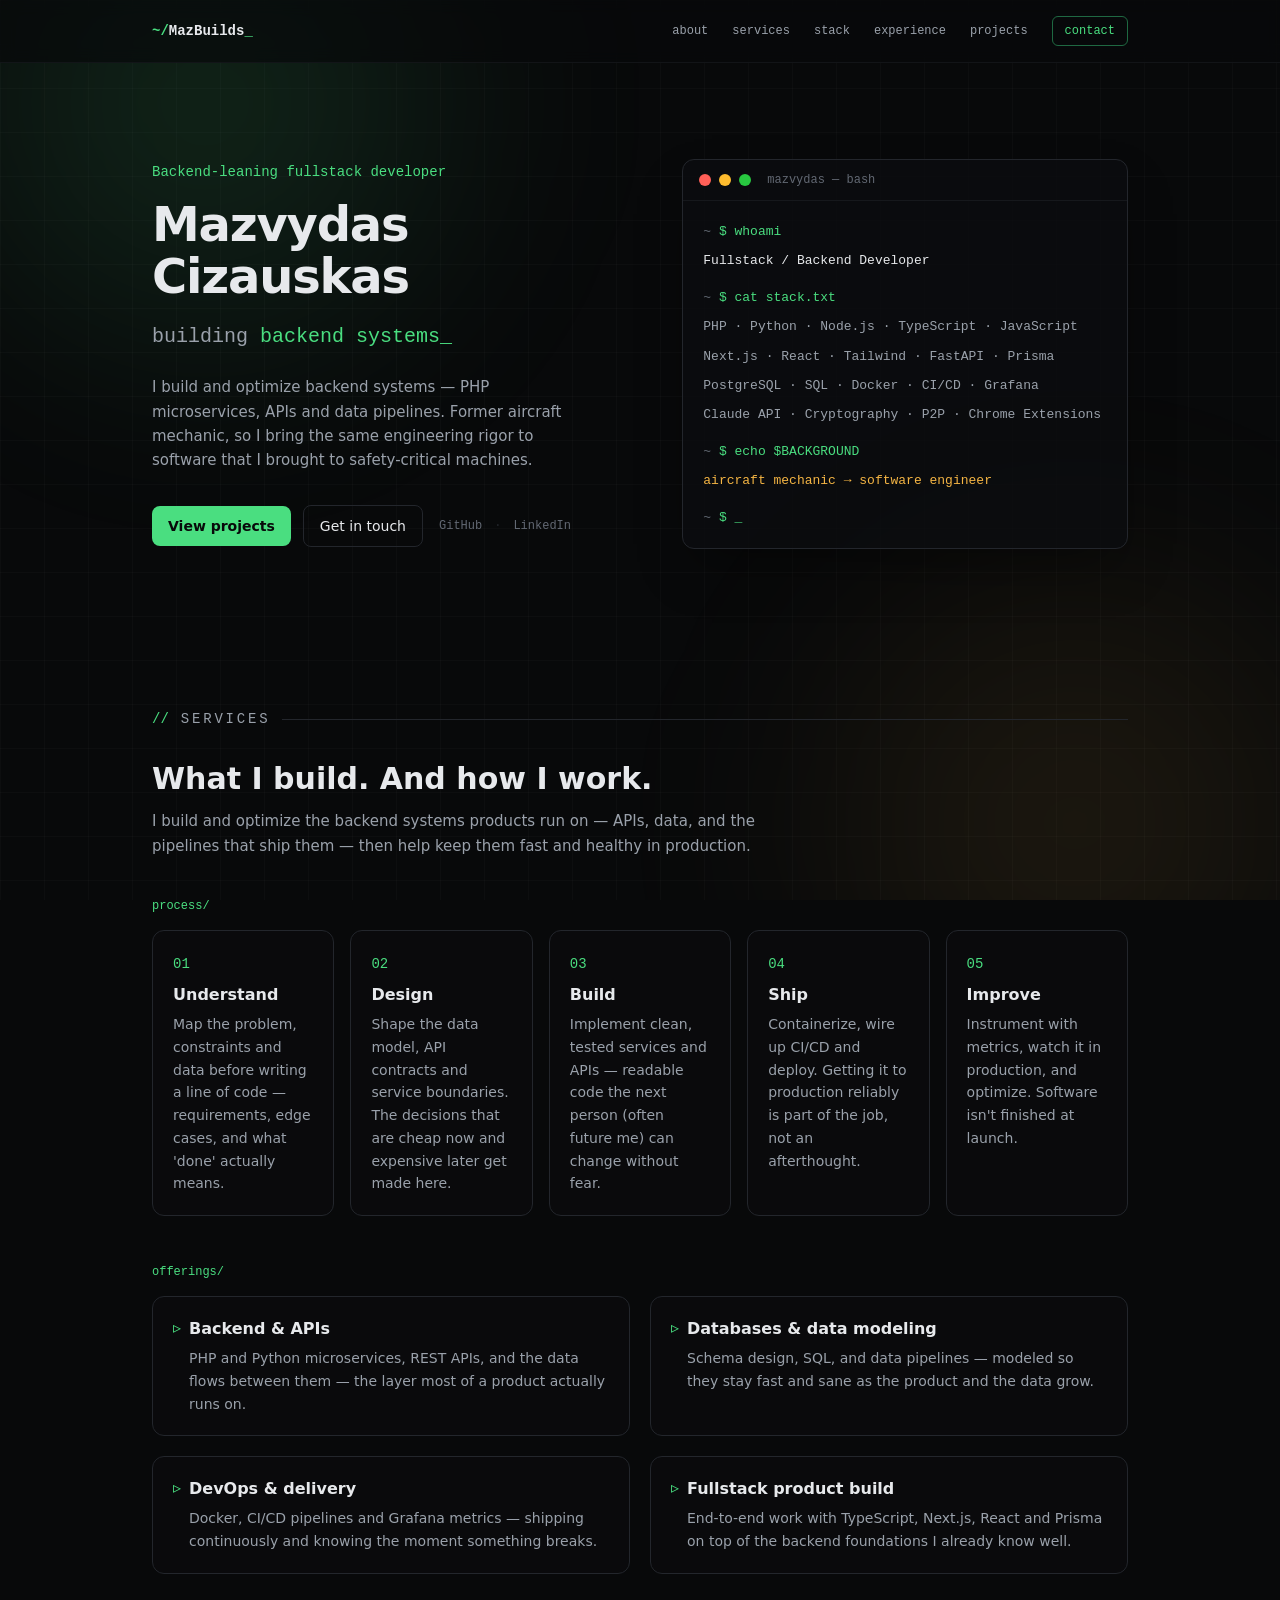
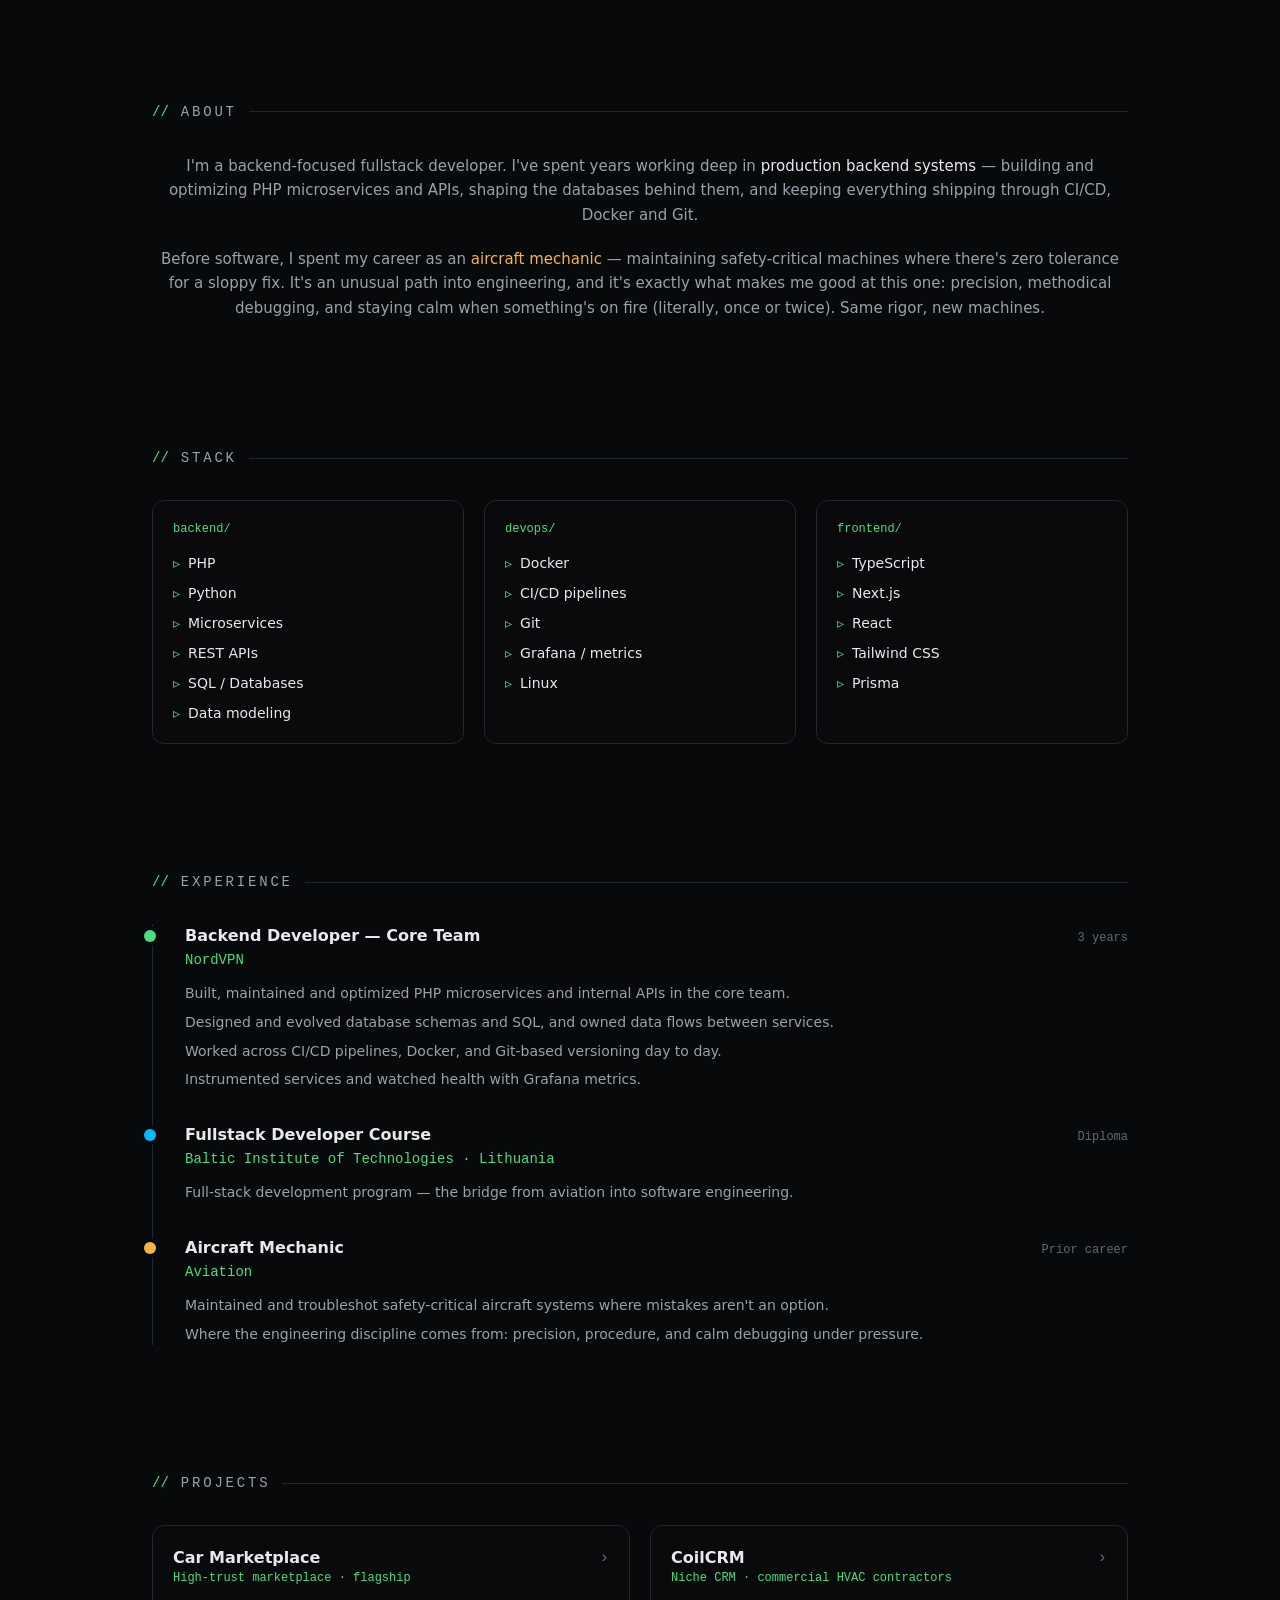
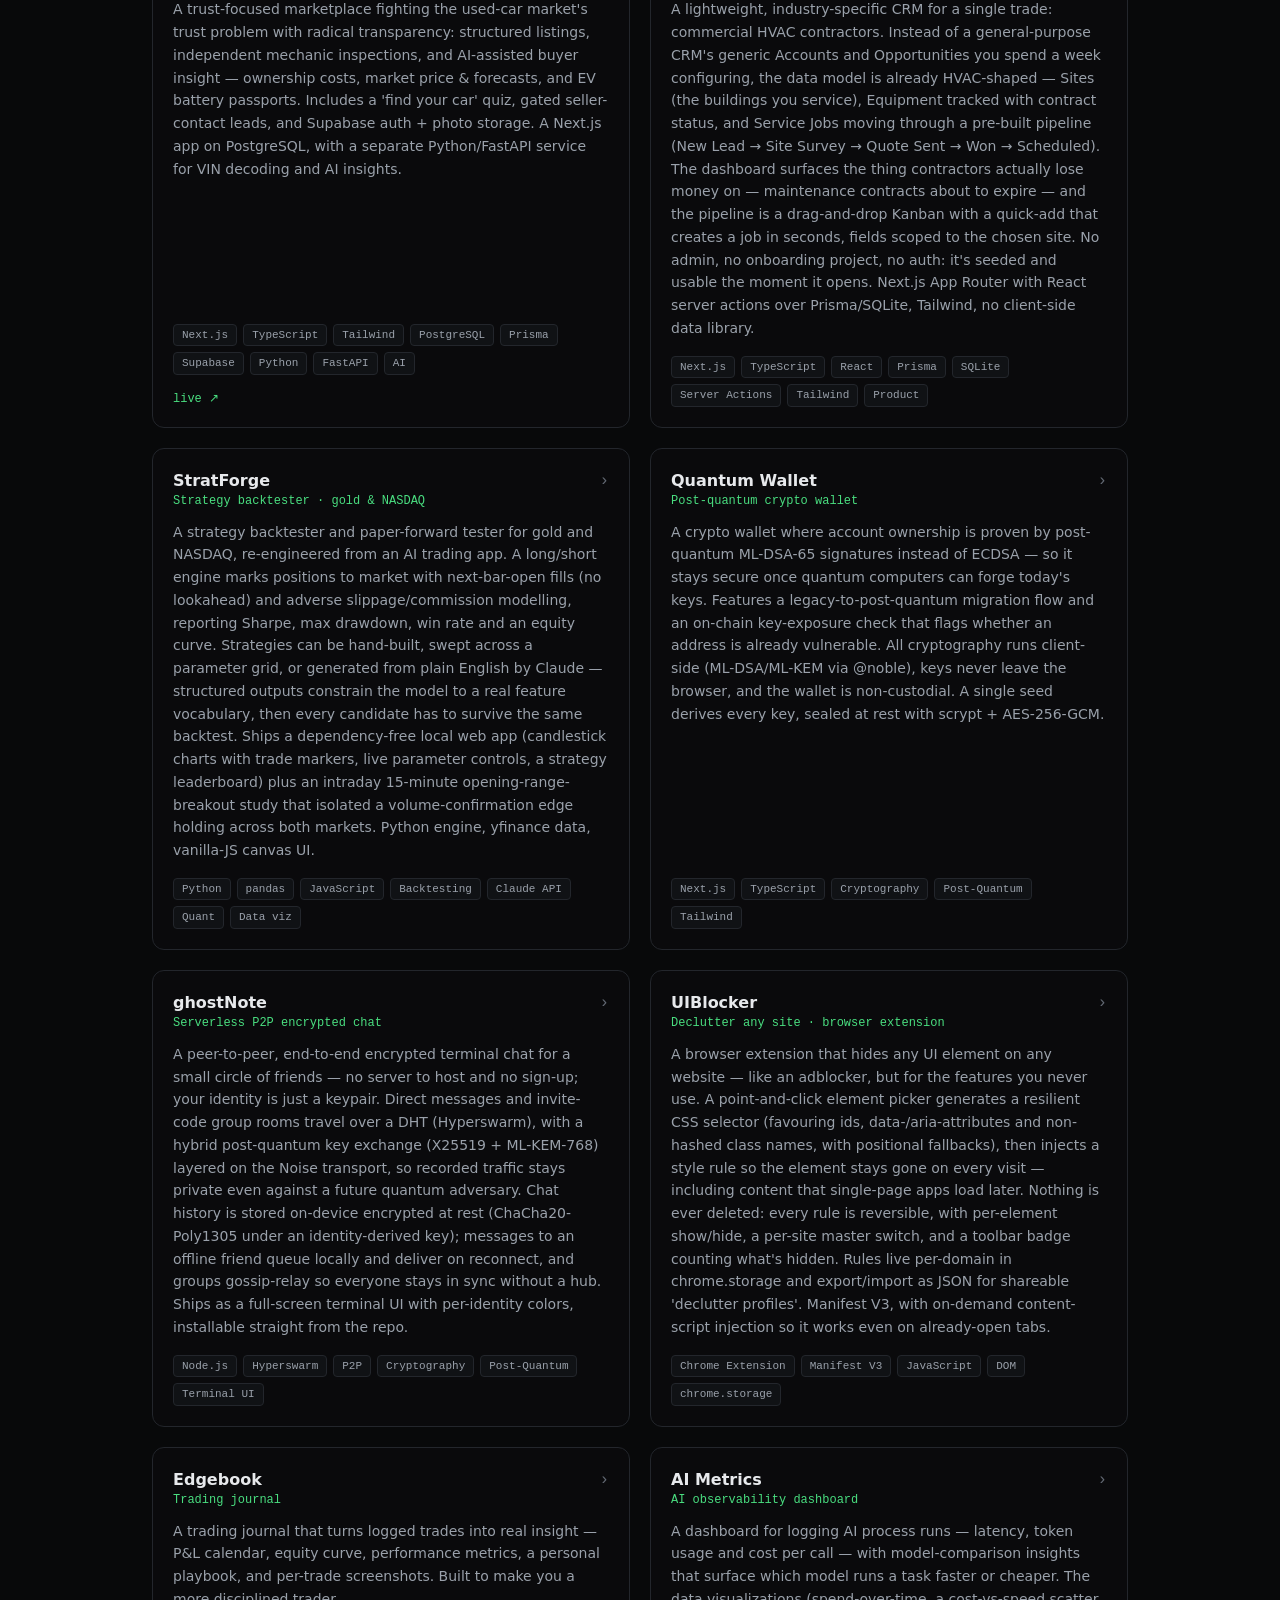
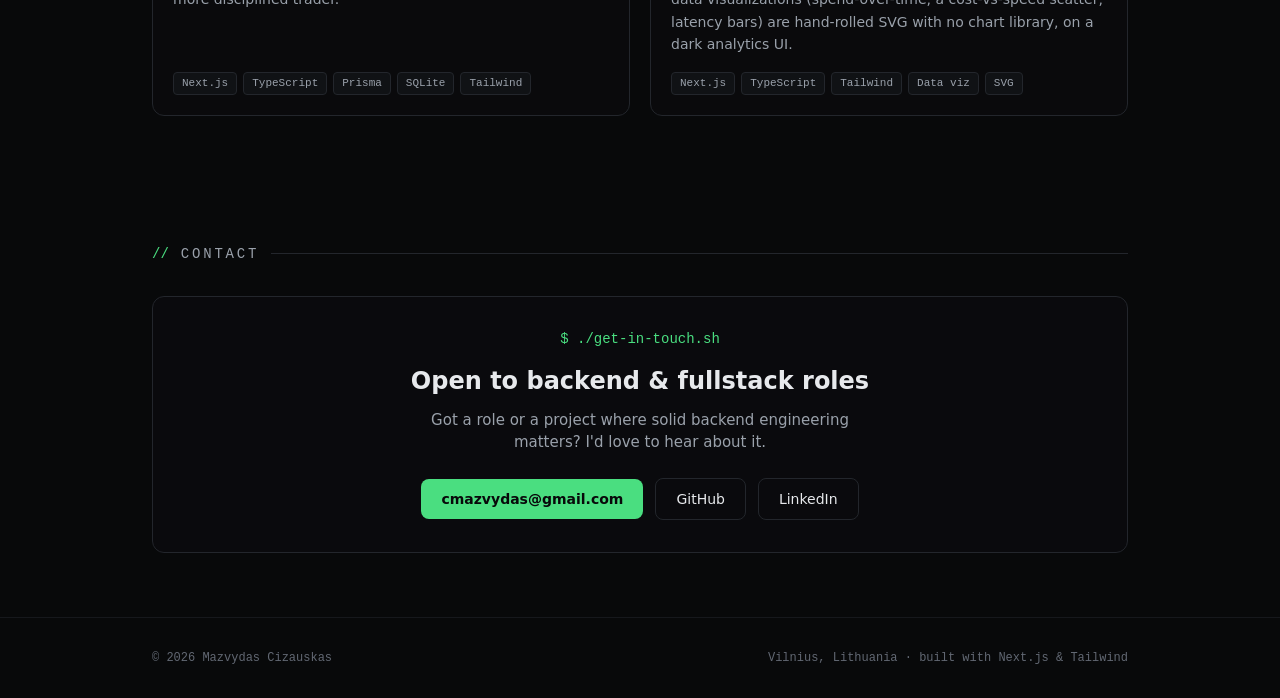
==== commit 53f5c1fa: "Deploy portfolio 2026-10-12T14:35Z" ====
--- a/index.html
+++ b/index.html
@@ -1 +1 @@
-<!DOCTYPE html><html lang="en" class="geist_a71539c9-module__T19VSG__variable geist_mono_8d43a2aa-module__8Li5zG__variable h-full antialiased"><head><meta charSet="utf-8"/><meta name="viewport" content="width=device-width, initial-scale=1"/><link rel="preload" href="/_next/static/media/797e433ab948586e-s.p.0r6juujl39pe6.woff2" as="font" crossorigin="" type="font/woff2"/><link rel="preload" href="/_next/static/media/caa3a2e1cccd8315-s.p.0wgildi0cnwt9.woff2" as="font" crossorigin="" type="font/woff2"/><link rel="stylesheet" href="/_next/static/chunks/133cqe7bpousj.css" data-precedence="next"/><link rel="preload" as="script" fetchPriority="low" href="/_next/static/chunks/3l04zcqx63h3y.js"/><script src="/_next/static/chunks/2m912stn0vfa6.js" async=""></script><script src="/_next/static/chunks/3byuobrkyz9bj.js" async=""></script><script src="/_next/static/chunks/turbopack-0l6orlxrlywb3.js" async=""></script><script src="/_next/static/chunks/0o3q9m_aavq__.js" async="" crossorigin=""></script><script src="/_next/static/chunks/0eskz2h0se5xc.js" async="" crossorigin=""></script><meta name="next-size-adjust" content=""/><title>Mazvydas Cizauskas — Fullstack / Backend Developer</title><meta name="description" content="Backend-leaning fullstack developer — PHP microservices, APIs, SQL, Docker, CI/CD, plus TypeScript/Next.js. Former aircraft mechanic turned software engineer, based in Vilnius."/><link rel="icon" href="/favicon.ico?favicon.2vob68tjqpejf.ico" sizes="256x256" type="image/x-icon"/><script src="/_next/static/chunks/0cz1d0mv5g_q7.js" noModule=""></script></head><body class="min-h-full flex flex-col"><div hidden=""><!--$--><!--/$--></div><div class="ambient" aria-hidden="true"><div class="ambient__blob ambient__blob--a"></div><div class="ambient__blob ambient__blob--b"></div></div><header class="sticky top-0 z-20 border-b border-base-800/80 bg-base-950/70 backdrop-blur transition-transform duration-300 ease-out translate-y-0"><nav class="mx-auto flex w-full max-w-5xl items-center justify-between px-6 py-4"><a href="#top" class="font-mono text-sm font-semibold text-ink"><span class="text-accent">~/</span>MazBuilds<span class="cursor-blink text-accent">_</span></a><div class="hidden items-center gap-6 font-mono text-xs text-ink-muted sm:flex"><a href="#about" class="transition hover:text-accent">about</a><a href="#services" class="transition hover:text-accent">services</a><a href="#stack" class="transition hover:text-accent">stack</a><a href="#experience" class="transition hover:text-accent">experience</a><a href="#projects" class="transition hover:text-accent">projects</a><a href="#contact" class="rounded-md border border-accent-dim/60 px-3 py-1.5 text-accent transition hover:bg-accent/10">contact</a></div></nav></header><main id="top" class="mx-auto w-full max-w-5xl flex-1 px-6"><section class="grid items-center gap-10 py-16 md:grid-cols-[1.1fr_1fr] md:py-24"><div><p class="mb-4 font-mono text-sm text-accent">Backend-leaning fullstack developer</p><h1 class="text-4xl font-semibold leading-[1.1] tracking-tight text-ink sm:text-5xl">Mazvydas<br/>Cizauskas</h1><p class="mt-5 font-mono text-lg text-ink-muted sm:text-xl">building<!-- --> <span class="typecycle" aria-live="polite"><span class="typecycle__word text-accent">backend systems</span><span class="cursor-blink text-accent" aria-hidden="true">_</span></span></p><p class="mt-6 max-w-md text-[15px] leading-relaxed text-ink-muted">I build and optimize backend systems — PHP microservices, APIs and data pipelines. Former aircraft mechanic, so I bring the same engineering rigor to software that I brought to safety-critical machines.</p><div class="mt-8 flex flex-wrap items-center gap-3"><a href="#projects" class="rounded-lg bg-accent px-4 py-2.5 text-sm font-semibold text-base-950 transition hover:bg-accent/90">View projects</a><a href="#contact" class="rounded-lg border border-base-700 px-4 py-2.5 text-sm font-medium text-ink transition hover:border-accent-dim hover:text-accent">Get in touch</a><div class="ml-1 flex items-center gap-3 font-mono text-xs text-ink-faint"><a href="https://github.com/MazCiz" target="_blank" rel="noopener noreferrer" class="transition hover:text-accent">GitHub</a><span class="text-base-700">·</span><a href="https://www.linkedin.com/in/ma%C5%BEvydas/" target="_blank" rel="noopener noreferrer" class="transition hover:text-accent">LinkedIn</a></div></div></div><div class="rounded-xl border border-base-700 bg-base-900/80 shadow-2xl shadow-black/40"><div class="flex items-center gap-2 border-b border-base-800 px-4 py-3"><span class="h-3 w-3 rounded-full bg-[#ff5f57]"></span><span class="h-3 w-3 rounded-full bg-[#febc2e]"></span><span class="h-3 w-3 rounded-full bg-[#28c840]"></span><span class="ml-2 font-mono text-xs text-ink-faint">mazvydas — bash</span></div><div class="space-y-2 p-5 font-mono text-[13px] leading-relaxed"><p><span class="font-mono text-accent"><span class="text-ink-faint">~ </span>$ <!-- -->whoami</span></p><p class="text-ink">Fullstack / Backend Developer</p><p class="pt-2"><span class="font-mono text-accent"><span class="text-ink-faint">~ </span>$ <!-- -->cat stack.txt</span></p><p class="text-ink-muted">PHP · Python · Node.js · TypeScript · JavaScript</p><p class="text-ink-muted">Next.js · React · Tailwind · FastAPI · Prisma</p><p class="text-ink-muted">PostgreSQL · SQL · Docker · CI/CD · Grafana</p><p class="text-ink-muted">Claude API · Cryptography · P2P · Chrome Extensions</p><p class="pt-2"><span class="font-mono text-accent"><span class="text-ink-faint">~ </span>$ <!-- -->echo $BACKGROUND</span></p><p class="text-amber">aircraft mechanic → software engineer</p><p class="pt-2 text-accent"><span class="text-ink-faint">~ </span>$ <span class="cursor-blink">_</span></p></div></div></section><section class="py-16"><div class="mb-8 flex items-center gap-3"><span class="font-mono text-sm text-accent">//</span><h2 id="services" class="font-mono text-sm uppercase tracking-[0.2em] text-ink-muted">services</h2><span class="h-px flex-1 bg-base-700"></span></div><div class="mb-10 max-w-2xl"><h3 class="text-2xl font-semibold text-ink sm:text-3xl">What I build. And how I work.</h3><p class="mt-3 text-[15px] leading-relaxed text-ink-muted">I build and optimize the backend systems products run on — APIs, data, and the pipelines that ship them — then help keep them fast and healthy in production.</p></div><p class="mb-4 font-mono text-xs text-accent">process/</p><div class="grid gap-4 sm:grid-cols-2 lg:grid-cols-5"><div class="rounded-xl border border-base-700 bg-base-900/50 p-5"><span class="font-mono text-sm text-accent">01</span><h4 class="mt-2 font-semibold text-ink">Understand</h4><p class="mt-1.5 text-sm leading-relaxed text-ink-muted">Map the problem, constraints and data before writing a line of code — requirements, edge cases, and what &#x27;done&#x27; actually means.</p></div><div class="rounded-xl border border-base-700 bg-base-900/50 p-5"><span class="font-mono text-sm text-accent">02</span><h4 class="mt-2 font-semibold text-ink">Design</h4><p class="mt-1.5 text-sm leading-relaxed text-ink-muted">Shape the data model, API contracts and service boundaries. The decisions that are cheap now and expensive later get made here.</p></div><div class="rounded-xl border border-base-700 bg-base-900/50 p-5"><span class="font-mono text-sm text-accent">03</span><h4 class="mt-2 font-semibold text-ink">Build</h4><p class="mt-1.5 text-sm leading-relaxed text-ink-muted">Implement clean, tested services and APIs — readable code the next person (often future me) can change without fear.</p></div><div class="rounded-xl border border-base-700 bg-base-900/50 p-5"><span class="font-mono text-sm text-accent">04</span><h4 class="mt-2 font-semibold text-ink">Ship</h4><p class="mt-1.5 text-sm leading-relaxed text-ink-muted">Containerize, wire up CI/CD and deploy. Getting it to production reliably is part of the job, not an afterthought.</p></div><div class="rounded-xl border border-base-700 bg-base-900/50 p-5"><span class="font-mono text-sm text-accent">05</span><h4 class="mt-2 font-semibold text-ink">Improve</h4><p class="mt-1.5 text-sm leading-relaxed text-ink-muted">Instrument with metrics, watch it in production, and optimize. Software isn&#x27;t finished at launch.</p></div></div><p class="mb-4 mt-12 font-mono text-xs text-accent">offerings/</p><div class="grid gap-5 md:grid-cols-2"><article class="rounded-xl border border-base-700 bg-base-900/50 p-5 transition hover:border-accent-dim/60 hover:bg-base-900"><div class="flex items-start gap-2"><span class="font-mono text-accent">▹</span><div><h4 class="font-semibold text-ink">Backend &amp; APIs</h4><p class="mt-1.5 text-sm leading-relaxed text-ink-muted">PHP and Python microservices, REST APIs, and the data flows between them — the layer most of a product actually runs on.</p></div></div></article><article class="rounded-xl border border-base-700 bg-base-900/50 p-5 transition hover:border-accent-dim/60 hover:bg-base-900"><div class="flex items-start gap-2"><span class="font-mono text-accent">▹</span><div><h4 class="font-semibold text-ink">Databases &amp; data modeling</h4><p class="mt-1.5 text-sm leading-relaxed text-ink-muted">Schema design, SQL, and data pipelines — modeled so they stay fast and sane as the product and the data grow.</p></div></div></article><article class="rounded-xl border border-base-700 bg-base-900/50 p-5 transition hover:border-accent-dim/60 hover:bg-base-900"><div class="flex items-start gap-2"><span class="font-mono text-accent">▹</span><div><h4 class="font-semibold text-ink">DevOps &amp; delivery</h4><p class="mt-1.5 text-sm leading-relaxed text-ink-muted">Docker, CI/CD pipelines and Grafana metrics — shipping continuously and knowing the moment something breaks.</p></div></div></article><article class="rounded-xl border border-base-700 bg-base-900/50 p-5 transition hover:border-accent-dim/60 hover:bg-base-900"><div class="flex items-start gap-2"><span class="font-mono text-accent">▹</span><div><h4 class="font-semibold text-ink">Fullstack product build</h4><p class="mt-1.5 text-sm leading-relaxed text-ink-muted">End-to-end work with TypeScript, Next.js, React and Prisma on top of the backend foundations I already know well.</p></div></div></article></div></section><section class="py-16"><div class="mb-8 flex items-center gap-3"><span class="font-mono text-sm text-accent">//</span><h2 id="about" class="font-mono text-sm uppercase tracking-[0.2em] text-ink-muted">about</h2><span class="h-px flex-1 bg-base-700"></span></div><div class="space-y-5 text-center text-[15px] leading-relaxed text-ink-muted"><p>I&#x27;m a backend-focused fullstack developer. I&#x27;ve spent years working deep in <span class="text-ink">production backend systems</span> — building and optimizing PHP microservices and APIs, shaping the databases behind them, and keeping everything shipping through CI/CD, Docker and Git.</p><p>Before software, I spent my career as an<!-- --> <span class="text-amber">aircraft mechanic</span> — maintaining safety-critical machines where there&#x27;s zero tolerance for a sloppy fix. It&#x27;s an unusual path into engineering, and it&#x27;s exactly what makes me good at this one: precision, methodical debugging, and staying calm when something&#x27;s on fire (literally, once or twice). Same rigor, new machines.</p></div></section><section class="py-16"><div class="mb-8 flex items-center gap-3"><span class="font-mono text-sm text-accent">//</span><h2 id="stack" class="font-mono text-sm uppercase tracking-[0.2em] text-ink-muted">stack</h2><span class="h-px flex-1 bg-base-700"></span></div><div class="grid gap-5 sm:grid-cols-3"><div class="rounded-xl border border-base-700 bg-base-900/50 p-5"><p class="mb-4 font-mono text-xs text-accent">backend<!-- -->/</p><ul class="space-y-2.5"><li class="flex items-center gap-2 text-sm text-ink"><span class="text-accent">▹</span>PHP</li><li class="flex items-center gap-2 text-sm text-ink"><span class="text-accent">▹</span>Python</li><li class="flex items-center gap-2 text-sm text-ink"><span class="text-accent">▹</span>Microservices</li><li class="flex items-center gap-2 text-sm text-ink"><span class="text-accent">▹</span>REST APIs</li><li class="flex items-center gap-2 text-sm text-ink"><span class="text-accent">▹</span>SQL / Databases</li><li class="flex items-center gap-2 text-sm text-ink"><span class="text-accent">▹</span>Data modeling</li></ul></div><div class="rounded-xl border border-base-700 bg-base-900/50 p-5"><p class="mb-4 font-mono text-xs text-accent">devops<!-- -->/</p><ul class="space-y-2.5"><li class="flex items-center gap-2 text-sm text-ink"><span class="text-accent">▹</span>Docker</li><li class="flex items-center gap-2 text-sm text-ink"><span class="text-accent">▹</span>CI/CD pipelines</li><li class="flex items-center gap-2 text-sm text-ink"><span class="text-accent">▹</span>Git</li><li class="flex items-center gap-2 text-sm text-ink"><span class="text-accent">▹</span>Grafana / metrics</li><li class="flex items-center gap-2 text-sm text-ink"><span class="text-accent">▹</span>Linux</li></ul></div><div class="rounded-xl border border-base-700 bg-base-900/50 p-5"><p class="mb-4 font-mono text-xs text-accent">frontend<!-- -->/</p><ul class="space-y-2.5"><li class="flex items-center gap-2 text-sm text-ink"><span class="text-accent">▹</span>TypeScript</li><li class="flex items-center gap-2 text-sm text-ink"><span class="text-accent">▹</span>Next.js</li><li class="flex items-center gap-2 text-sm text-ink"><span class="text-accent">▹</span>React</li><li class="flex items-center gap-2 text-sm text-ink"><span class="text-accent">▹</span>Tailwind CSS</li><li class="flex items-center gap-2 text-sm text-ink"><span class="text-accent">▹</span>Prisma</li></ul></div></div></section><section class="py-16"><div class="mb-8 flex items-center gap-3"><span class="font-mono text-sm text-accent">//</span><h2 id="experience" class="font-mono text-sm uppercase tracking-[0.2em] text-ink-muted">experience</h2><span class="h-px flex-1 bg-base-700"></span></div><ol class="relative space-y-8 border-l border-base-700 pl-8"><li class="relative"><span class="absolute -left-[41px] top-1.5 h-3 w-3 rounded-full ring-4 ring-base-950 bg-accent"></span><div class="flex flex-wrap items-baseline justify-between gap-x-4"><h3 class="font-semibold text-ink">Backend Developer — Core Team</h3><span class="font-mono text-xs text-ink-faint">3 years</span></div><p class="mt-0.5 font-mono text-sm text-accent">NordVPN</p><ul class="mt-3 space-y-1.5"><li class="text-sm leading-relaxed text-ink-muted">Built, maintained and optimized PHP microservices and internal APIs in the core team.</li><li class="text-sm leading-relaxed text-ink-muted">Designed and evolved database schemas and SQL, and owned data flows between services.</li><li class="text-sm leading-relaxed text-ink-muted">Worked across CI/CD pipelines, Docker, and Git-based versioning day to day.</li><li class="text-sm leading-relaxed text-ink-muted">Instrumented services and watched health with Grafana metrics.</li></ul></li><li class="relative"><span class="absolute -left-[41px] top-1.5 h-3 w-3 rounded-full ring-4 ring-base-950 bg-sky-400"></span><div class="flex flex-wrap items-baseline justify-between gap-x-4"><h3 class="font-semibold text-ink">Fullstack Developer Course</h3><span class="font-mono text-xs text-ink-faint">Diploma</span></div><p class="mt-0.5 font-mono text-sm text-accent">Baltic Institute of Technologies · Lithuania</p><ul class="mt-3 space-y-1.5"><li class="text-sm leading-relaxed text-ink-muted">Full-stack development program — the bridge from aviation into software engineering.</li></ul></li><li class="relative"><span class="absolute -left-[41px] top-1.5 h-3 w-3 rounded-full ring-4 ring-base-950 bg-amber"></span><div class="flex flex-wrap items-baseline justify-between gap-x-4"><h3 class="font-semibold text-ink">Aircraft Mechanic</h3><span class="font-mono text-xs text-ink-faint">Prior career</span></div><p class="mt-0.5 font-mono text-sm text-accent">Aviation</p><ul class="mt-3 space-y-1.5"><li class="text-sm leading-relaxed text-ink-muted">Maintained and troubleshot safety-critical aircraft systems where mistakes aren&#x27;t an option.</li><li class="text-sm leading-relaxed text-ink-muted">Where the engineering discipline comes from: precision, procedure, and calm debugging under pressure.</li></ul></li></ol></section><section class="py-16"><div class="mb-8 flex items-center gap-3"><span class="font-mono text-sm text-accent">//</span><h2 id="projects" class="font-mono text-sm uppercase tracking-[0.2em] text-ink-muted">projects</h2><span class="h-px flex-1 bg-base-700"></span></div><div class="grid gap-5 md:grid-cols-2"><article class="group flex flex-col rounded-xl border border-base-700 bg-base-900/50 p-5 transition hover:border-accent-dim/60 hover:bg-base-900"><div class="mb-3 flex items-start justify-between"><div><h3 class="font-semibold text-ink">Car Marketplace</h3><p class="font-mono text-xs text-accent">High-trust marketplace · flagship</p></div><span class="font-mono text-ink-faint transition group-hover:text-accent">›</span></div><p class="flex-1 text-sm leading-relaxed text-ink-muted">A trust-focused marketplace fighting the used-car market&#x27;s trust problem with radical transparency: structured listings, independent mechanic inspections, and AI-assisted buyer insight — ownership costs, market price &amp; forecasts, and EV battery passports. Includes a &#x27;find your car&#x27; quiz, gated seller-contact leads, and Supabase auth + photo storage. A Next.js app on PostgreSQL, with a separate Python/FastAPI service for VIN decoding and AI insights.</p><div class="mt-4 flex flex-wrap gap-1.5"><span class="rounded border border-base-700 bg-base-850 px-2 py-0.5 font-mono text-[11px] text-ink-muted">Next.js</span><span class="rounded border border-base-700 bg-base-850 px-2 py-0.5 font-mono text-[11px] text-ink-muted">TypeScript</span><span class="rounded border border-base-700 bg-base-850 px-2 py-0.5 font-mono text-[11px] text-ink-muted">Tailwind</span><span class="rounded border border-base-700 bg-base-850 px-2 py-0.5 font-mono text-[11px] text-ink-muted">PostgreSQL</span><span class="rounded border border-base-700 bg-base-850 px-2 py-0.5 font-mono text-[11px] text-ink-muted">Prisma</span><span class="rounded border border-base-700 bg-base-850 px-2 py-0.5 font-mono text-[11px] text-ink-muted">Supabase</span><span class="rounded border border-base-700 bg-base-850 px-2 py-0.5 font-mono text-[11px] text-ink-muted">Python</span><span class="rounded border border-base-700 bg-base-850 px-2 py-0.5 font-mono text-[11px] text-ink-muted">FastAPI</span><span class="rounded border border-base-700 bg-base-850 px-2 py-0.5 font-mono text-[11px] text-ink-muted">AI</span></div><div class="mt-4 flex gap-3 font-mono text-xs"><a href="https://mazciz.github.io/what-is-plates" target="_blank" rel="noopener noreferrer" class="text-accent hover:underline">live ↗</a></div></article><article class="group flex flex-col rounded-xl border border-base-700 bg-base-900/50 p-5 transition hover:border-accent-dim/60 hover:bg-base-900"><div class="mb-3 flex items-start justify-between"><div><h3 class="font-semibold text-ink">CoilCRM</h3><p class="font-mono text-xs text-accent">Niche CRM · commercial HVAC contractors</p></div><span class="font-mono text-ink-faint transition group-hover:text-accent">›</span></div><p class="flex-1 text-sm leading-relaxed text-ink-muted">A lightweight CRM that unbundles Salesforce for a single trade: commercial HVAC contractors. Instead of generic Accounts and Opportunities you spend a week configuring, the data model is already HVAC-shaped — Sites (the buildings you service), Equipment tracked with contract status, and Service Jobs moving through a pre-built pipeline (New Lead → Site Survey → Quote Sent → Won → Scheduled). The dashboard surfaces the thing contractors actually lose money on — maintenance contracts about to expire — and the pipeline is a drag-and-drop Kanban with a quick-add that creates a job in seconds, fields scoped to the chosen site. No admin, no onboarding project, no auth: it&#x27;s seeded and usable the moment it opens. Next.js App Router with React server actions over Prisma/SQLite, Tailwind, no client-side data library.</p><div class="mt-4 flex flex-wrap gap-1.5"><span class="rounded border border-base-700 bg-base-850 px-2 py-0.5 font-mono text-[11px] text-ink-muted">Next.js</span><span class="rounded border border-base-700 bg-base-850 px-2 py-0.5 font-mono text-[11px] text-ink-muted">TypeScript</span><span class="rounded border border-base-700 bg-base-850 px-2 py-0.5 font-mono text-[11px] text-ink-muted">React</span><span class="rounded border border-base-700 bg-base-850 px-2 py-0.5 font-mono text-[11px] text-ink-muted">Prisma</span><span class="rounded border border-base-700 bg-base-850 px-2 py-0.5 font-mono text-[11px] text-ink-muted">SQLite</span><span class="rounded border border-base-700 bg-base-850 px-2 py-0.5 font-mono text-[11px] text-ink-muted">Server Actions</span><span class="rounded border border-base-700 bg-base-850 px-2 py-0.5 font-mono text-[11px] text-ink-muted">Tailwind</span><span class="rounded border border-base-700 bg-base-850 px-2 py-0.5 font-mono text-[11px] text-ink-muted">Product</span></div></article><article class="group flex flex-col rounded-xl border border-base-700 bg-base-900/50 p-5 transition hover:border-accent-dim/60 hover:bg-base-900"><div class="mb-3 flex items-start justify-between"><div><h3 class="font-semibold text-ink">StratForge</h3><p class="font-mono text-xs text-accent">Strategy backtester · gold &amp; NASDAQ</p></div><span class="font-mono text-ink-faint transition group-hover:text-accent">›</span></div><p class="flex-1 text-sm leading-relaxed text-ink-muted">A strategy backtester and paper-forward tester for gold and NASDAQ, re-engineered from an AI trading app. A long/short engine marks positions to market with next-bar-open fills (no lookahead) and adverse slippage/commission modelling, reporting Sharpe, max drawdown, win rate and an equity curve. Strategies can be hand-built, swept across a parameter grid, or generated from plain English by Claude — structured outputs constrain the model to a real feature vocabulary, then every candidate has to survive the same backtest. Ships a dependency-free local web app (candlestick charts with trade markers, live parameter controls, a strategy leaderboard) plus an intraday 15-minute opening-range-breakout study that isolated a volume-confirmation edge holding across both markets. Python engine, yfinance data, vanilla-JS canvas UI.</p><div class="mt-4 flex flex-wrap gap-1.5"><span class="rounded border border-base-700 bg-base-850 px-2 py-0.5 font-mono text-[11px] text-ink-muted">Python</span><span class="rounded border border-base-700 bg-base-850 px-2 py-0.5 font-mono text-[11px] text-ink-muted">pandas</span><span class="rounded border border-base-700 bg-base-850 px-2 py-0.5 font-mono text-[11px] text-ink-muted">JavaScript</span><span class="rounded border border-base-700 bg-base-850 px-2 py-0.5 font-mono text-[11px] text-ink-muted">Backtesting</span><span class="rounded border border-base-700 bg-base-850 px-2 py-0.5 font-mono text-[11px] text-ink-muted">Claude API</span><span class="rounded border border-base-700 bg-base-850 px-2 py-0.5 font-mono text-[11px] text-ink-muted">Quant</span><span class="rounded border border-base-700 bg-base-850 px-2 py-0.5 font-mono text-[11px] text-ink-muted">Data viz</span></div></article><article class="group flex flex-col rounded-xl border border-base-700 bg-base-900/50 p-5 transition hover:border-accent-dim/60 hover:bg-base-900"><div class="mb-3 flex items-start justify-between"><div><h3 class="font-semibold text-ink">Quantum Wallet</h3><p class="font-mono text-xs text-accent">Post-quantum crypto wallet</p></div><span class="font-mono text-ink-faint transition group-hover:text-accent">›</span></div><p class="flex-1 text-sm leading-relaxed text-ink-muted">A crypto wallet where account ownership is proven by post-quantum ML-DSA-65 signatures instead of ECDSA — so it stays secure once quantum computers can forge today&#x27;s keys. Features a legacy-to-post-quantum migration flow and an on-chain key-exposure check that flags whether an address is already vulnerable. All cryptography runs client-side (ML-DSA/ML-KEM via @noble), keys never leave the browser, and the wallet is non-custodial. A single seed derives every key, sealed at rest with scrypt + AES-256-GCM.</p><div class="mt-4 flex flex-wrap gap-1.5"><span class="rounded border border-base-700 bg-base-850 px-2 py-0.5 font-mono text-[11px] text-ink-muted">Next.js</span><span class="rounded border border-base-700 bg-base-850 px-2 py-0.5 font-mono text-[11px] text-ink-muted">TypeScript</span><span class="rounded border border-base-700 bg-base-850 px-2 py-0.5 font-mono text-[11px] text-ink-muted">Cryptography</span><span class="rounded border border-base-700 bg-base-850 px-2 py-0.5 font-mono text-[11px] text-ink-muted">Post-Quantum</span><span class="rounded border border-base-700 bg-base-850 px-2 py-0.5 font-mono text-[11px] text-ink-muted">Tailwind</span></div></article><article class="group flex flex-col rounded-xl border border-base-700 bg-base-900/50 p-5 transition hover:border-accent-dim/60 hover:bg-base-900"><div class="mb-3 flex items-start justify-between"><div><h3 class="font-semibold text-ink">ghostNote</h3><p class="font-mono text-xs text-accent">Serverless P2P encrypted chat</p></div><span class="font-mono text-ink-faint transition group-hover:text-accent">›</span></div><p class="flex-1 text-sm leading-relaxed text-ink-muted">A peer-to-peer, end-to-end encrypted terminal chat for a small circle of friends — no server to host and no sign-up; your identity is just a keypair. Direct messages and invite-code group rooms travel over a DHT (Hyperswarm), with a hybrid post-quantum key exchange (X25519 + ML-KEM-768) layered on the Noise transport, so recorded traffic stays private even against a future quantum adversary. Chat history is stored on-device encrypted at rest (ChaCha20-Poly1305 under an identity-derived key); messages to an offline friend queue locally and deliver on reconnect, and groups gossip-relay so everyone stays in sync without a hub. Ships as a full-screen terminal UI with per-identity colors, installable straight from the repo.</p><div class="mt-4 flex flex-wrap gap-1.5"><span class="rounded border border-base-700 bg-base-850 px-2 py-0.5 font-mono text-[11px] text-ink-muted">Node.js</span><span class="rounded border border-base-700 bg-base-850 px-2 py-0.5 font-mono text-[11px] text-ink-muted">Hyperswarm</span><span class="rounded border border-base-700 bg-base-850 px-2 py-0.5 font-mono text-[11px] text-ink-muted">P2P</span><span class="rounded border border-base-700 bg-base-850 px-2 py-0.5 font-mono text-[11px] text-ink-muted">Cryptography</span><span class="rounded border border-base-700 bg-base-850 px-2 py-0.5 font-mono text-[11px] text-ink-muted">Post-Quantum</span><span class="rounded border border-base-700 bg-base-850 px-2 py-0.5 font-mono text-[11px] text-ink-muted">Terminal UI</span></div></article><article class="group flex flex-col rounded-xl border border-base-700 bg-base-900/50 p-5 transition hover:border-accent-dim/60 hover:bg-base-900"><div class="mb-3 flex items-start justify-between"><div><h3 class="font-semibold text-ink">UIBlocker</h3><p class="font-mono text-xs text-accent">Declutter any site · browser extension</p></div><span class="font-mono text-ink-faint transition group-hover:text-accent">›</span></div><p class="flex-1 text-sm leading-relaxed text-ink-muted">A browser extension that hides any UI element on any website — like an adblocker, but for the features you never use. A point-and-click element picker generates a resilient CSS selector (favouring ids, data-/aria-attributes and non-hashed class names, with positional fallbacks), then injects a style rule so the element stays gone on every visit — including content that single-page apps load later. Nothing is ever deleted: every rule is reversible, with per-element show/hide, a per-site master switch, and a toolbar badge counting what&#x27;s hidden. Rules live per-domain in chrome.storage and export/import as JSON for shareable &#x27;declutter profiles&#x27;. Manifest V3, with on-demand content-script injection so it works even on already-open tabs.</p><div class="mt-4 flex flex-wrap gap-1.5"><span class="rounded border border-base-700 bg-base-850 px-2 py-0.5 font-mono text-[11px] text-ink-muted">Chrome Extension</span><span class="rounded border border-base-700 bg-base-850 px-2 py-0.5 font-mono text-[11px] text-ink-muted">Manifest V3</span><span class="rounded border border-base-700 bg-base-850 px-2 py-0.5 font-mono text-[11px] text-ink-muted">JavaScript</span><span class="rounded border border-base-700 bg-base-850 px-2 py-0.5 font-mono text-[11px] text-ink-muted">DOM</span><span class="rounded border border-base-700 bg-base-850 px-2 py-0.5 font-mono text-[11px] text-ink-muted">chrome.storage</span></div></article><article class="group flex flex-col rounded-xl border border-base-700 bg-base-900/50 p-5 transition hover:border-accent-dim/60 hover:bg-base-900"><div class="mb-3 flex items-start justify-between"><div><h3 class="font-semibold text-ink">Edgebook</h3><p class="font-mono text-xs text-accent">Trading journal</p></div><span class="font-mono text-ink-faint transition group-hover:text-accent">›</span></div><p class="flex-1 text-sm leading-relaxed text-ink-muted">A trading journal that turns logged trades into real insight — P&amp;L calendar, equity curve, performance metrics, a personal playbook, and per-trade screenshots. Built to make you a more disciplined trader.</p><div class="mt-4 flex flex-wrap gap-1.5"><span class="rounded border border-base-700 bg-base-850 px-2 py-0.5 font-mono text-[11px] text-ink-muted">Next.js</span><span class="rounded border border-base-700 bg-base-850 px-2 py-0.5 font-mono text-[11px] text-ink-muted">TypeScript</span><span class="rounded border border-base-700 bg-base-850 px-2 py-0.5 font-mono text-[11px] text-ink-muted">Prisma</span><span class="rounded border border-base-700 bg-base-850 px-2 py-0.5 font-mono text-[11px] text-ink-muted">SQLite</span><span class="rounded border border-base-700 bg-base-850 px-2 py-0.5 font-mono text-[11px] text-ink-muted">Tailwind</span></div></article><article class="group flex flex-col rounded-xl border border-base-700 bg-base-900/50 p-5 transition hover:border-accent-dim/60 hover:bg-base-900"><div class="mb-3 flex items-start justify-between"><div><h3 class="font-semibold text-ink">AI Metrics</h3><p class="font-mono text-xs text-accent">AI observability dashboard</p></div><span class="font-mono text-ink-faint transition group-hover:text-accent">›</span></div><p class="flex-1 text-sm leading-relaxed text-ink-muted">A dashboard for logging AI process runs — latency, token usage and cost per call — with model-comparison insights that surface which model runs a task faster or cheaper. The data visualizations (spend-over-time, a cost-vs-speed scatter, latency bars) are hand-rolled SVG with no chart library, on a dark analytics UI.</p><div class="mt-4 flex flex-wrap gap-1.5"><span class="rounded border border-base-700 bg-base-850 px-2 py-0.5 font-mono text-[11px] text-ink-muted">Next.js</span><span class="rounded border border-base-700 bg-base-850 px-2 py-0.5 font-mono text-[11px] text-ink-muted">TypeScript</span><span class="rounded border border-base-700 bg-base-850 px-2 py-0.5 font-mono text-[11px] text-ink-muted">Tailwind</span><span class="rounded border border-base-700 bg-base-850 px-2 py-0.5 font-mono text-[11px] text-ink-muted">Data viz</span><span class="rounded border border-base-700 bg-base-850 px-2 py-0.5 font-mono text-[11px] text-ink-muted">SVG</span></div></article></div></section><section class="py-16"><div class="mb-8 flex items-center gap-3"><span class="font-mono text-sm text-accent">//</span><h2 id="contact" class="font-mono text-sm uppercase tracking-[0.2em] text-ink-muted">contact</h2><span class="h-px flex-1 bg-base-700"></span></div><div class="rounded-xl border border-base-700 bg-base-900/60 p-8 text-center"><p class="font-mono text-sm text-accent">$ ./get-in-touch.sh</p><h3 class="mt-4 text-2xl font-semibold text-ink">Open to backend &amp; fullstack roles</h3><p class="mx-auto mt-3 max-w-md text-[15px] text-ink-muted">Got a role or a project where solid backend engineering matters? I&#x27;d love to hear about it.</p><div class="mt-6 flex flex-wrap items-center justify-center gap-3"><a href="mailto:cmazvydas@gmail.com" class="rounded-lg bg-accent px-5 py-2.5 text-sm font-semibold text-base-950 transition hover:bg-accent/90">cmazvydas@gmail.com</a><a href="https://github.com/MazCiz" target="_blank" rel="noopener noreferrer" class="rounded-lg border border-base-700 px-5 py-2.5 text-sm font-medium text-ink transition hover:border-accent-dim hover:text-accent">GitHub</a><a href="https://www.linkedin.com/in/ma%C5%BEvydas/" target="_blank" rel="noopener noreferrer" class="rounded-lg border border-base-700 px-5 py-2.5 text-sm font-medium text-ink transition hover:border-accent-dim hover:text-accent">LinkedIn</a></div></div></section></main><footer class="border-t border-base-800 py-8"><div class="mx-auto flex w-full max-w-5xl flex-col items-center justify-between gap-2 px-6 font-mono text-xs text-ink-faint sm:flex-row"><span>© <!-- -->2026<!-- --> Mazvydas Cizauskas</span><span>Vilnius, Lithuania<!-- --> · built with Next.js &amp; Tailwind</span></div></footer><!--$--><!--/$--><script src="/_next/static/chunks/3l04zcqx63h3y.js" id="_R_" async=""></script><script>(self.__next_f=self.__next_f||[]).push([0])</script><script>self.__next_f.push([1,"1:\"$Sreact.fragment\"\n2:I[58553,[\"/_next/static/chunks/0o3q9m_aavq__.js\"],\"default\"]\n3:I[39756,[\"/_next/static/chunks/0o3q9m_aavq__.js\"],\"default\"]\n4:I[37457,[\"/_next/static/chunks/0o3q9m_aavq__.js\"],\"default\"]\n5:I[83438,[\"/_next/static/chunks/0o3q9m_aavq__.js\",\"/_next/static/chunks/0eskz2h0se5xc.js\"],\"default\"]\n6:I[91368,[\"/_next/static/chunks/0o3q9m_aavq__.js\",\"/_next/static/chunks/0eskz2h0se5xc.js\"],\"default\"]\n15:I[68027,[\"/_next/static/chunks/0o3q9m_aavq__.js\"],\"default\",1]\n:HL[\"/_next/static/chunks/133cqe7bpousj.css\",\"style\"]\n:HL[\"/_next/static/media/797e433ab948586e-s.p.0r6juujl39pe6.woff2\",\"font\",{\"crossOrigin\":\"\",\"type\":\"font/woff2\"}]\n:HL[\"/_next/static/media/caa3a2e1cccd8315-s.p.0wgildi0cnwt9.woff2\",\"font\",{\"crossOrigin\":\"\",\"type\":\"font/woff2\"}]\n"])</script><script>self.__next_f.push([1,"0:{\"P\":null,\"c\":[\"\",\"\"],\"q\":\"\",\"i\":false,\"f\":[[[\"\",{\"children\":[\"__PAGE__\",{},\"$undefined\",\"$undefined\",4608]},\"$undefined\",\"$undefined\",4624],[[\"$\",\"$1\",\"c\",{\"children\":[[[\"$\",\"link\",\"0\",{\"rel\":\"stylesheet\",\"href\":\"/_next/static/chunks/133cqe7bpousj.css\",\"precedence\":\"next\",\"crossOrigin\":\"$undefined\",\"nonce\":\"$undefined\"}],[\"$\",\"script\",\"script-0\",{\"src\":\"/_next/static/chunks/0o3q9m_aavq__.js\",\"async\":true,\"nonce\":\"$undefined\"}]],[\"$\",\"html\",null,{\"lang\":\"en\",\"className\":\"geist_a71539c9-module__T19VSG__variable geist_mono_8d43a2aa-module__8Li5zG__variable h-full antialiased\",\"children\":[\"$\",\"body\",null,{\"className\":\"min-h-full flex flex-col\",\"children\":[[\"$\",\"$L2\",null,{}],[\"$\",\"$L3\",null,{\"parallelRouterKey\":\"children\",\"error\":\"$undefined\",\"errorStyles\":\"$undefined\",\"errorScripts\":\"$undefined\",\"template\":[\"$\",\"$L4\",null,{}],\"templateStyles\":\"$undefined\",\"templateScripts\":\"$undefined\",\"notFound\":[[[\"$\",\"title\",null,{\"children\":\"404: This page could not be found.\"}],[\"$\",\"div\",null,{\"style\":{\"fontFamily\":\"system-ui,\\\"Segoe UI\\\",Roboto,Helvetica,Arial,sans-serif,\\\"Apple Color Emoji\\\",\\\"Segoe UI Emoji\\\"\",\"height\":\"100vh\",\"textAlign\":\"center\",\"display\":\"flex\",\"flexDirection\":\"column\",\"alignItems\":\"center\",\"justifyContent\":\"center\"},\"children\":[\"$\",\"div\",null,{\"children\":[[\"$\",\"style\",null,{\"dangerouslySetInnerHTML\":{\"__html\":\"body{color:#000;background:#fff;margin:0}.next-error-h1{border-right:1px solid rgba(0,0,0,.3)}@media (prefers-color-scheme:dark){body{color:#fff;background:#000}.next-error-h1{border-right:1px solid rgba(255,255,255,.3)}}\"}}],[\"$\",\"h1\",null,{\"className\":\"next-error-h1\",\"style\":{\"display\":\"inline-block\",\"margin\":\"0 20px 0 0\",\"padding\":\"0 23px 0 0\",\"fontSize\":24,\"fontWeight\":500,\"verticalAlign\":\"top\",\"lineHeight\":\"49px\"},\"children\":404}],[\"$\",\"div\",null,{\"style\":{\"display\":\"inline-block\"},\"children\":[\"$\",\"h2\",null,{\"style\":{\"fontSize\":14,\"fontWeight\":400,\"lineHeight\":\"49px\",\"margin\":0},\"children\":\"This page could not be found.\"}]}]]}]}]],[]],\"forbidden\":\"$undefined\",\"unauthorized\":\"$undefined\"}]]}]}]]}],{\"children\":[[\"$\",\"$1\",\"c\",{\"children\":[[[\"$\",\"$L5\",null,{}],[\"$\",\"main\",null,{\"id\":\"top\",\"className\":\"mx-auto w-full max-w-5xl flex-1 px-6\",\"children\":[[\"$\",\"section\",null,{\"className\":\"grid items-center gap-10 py-16 md:grid-cols-[1.1fr_1fr] md:py-24\",\"children\":[[\"$\",\"div\",null,{\"children\":[[\"$\",\"p\",null,{\"className\":\"mb-4 font-mono text-sm text-accent\",\"children\":\"Backend-leaning fullstack developer\"}],[\"$\",\"h1\",null,{\"className\":\"text-4xl font-semibold leading-[1.1] tracking-tight text-ink sm:text-5xl\",\"children\":[\"Mazvydas\",[\"$\",\"br\",null,{}],\"Cizauskas\"]}],[\"$\",\"p\",null,{\"className\":\"mt-5 font-mono text-lg text-ink-muted sm:text-xl\",\"children\":[\"building\",\" \",[\"$\",\"$L6\",null,{\"words\":[\"backend systems\",\"REST APIs\",\"microservices\",\"data pipelines\",\"digital products\",\"clean architecture\"]}]]}],[\"$\",\"p\",null,{\"className\":\"mt-6 max-w-md text-[15px] leading-relaxed text-ink-muted\",\"children\":\"I build and optimize backend systems — PHP microservices, APIs and data pipelines. Former aircraft mechanic, so I bring the same engineering rigor to software that I brought to safety-critical machines.\"}],[\"$\",\"div\",null,{\"className\":\"mt-8 flex flex-wrap items-center gap-3\",\"children\":[[\"$\",\"a\",null,{\"href\":\"#projects\",\"className\":\"rounded-lg bg-accent px-4 py-2.5 text-sm font-semibold text-base-950 transition hover:bg-accent/90\",\"children\":\"View projects\"}],[\"$\",\"a\",null,{\"href\":\"#contact\",\"className\":\"rounded-lg border border-base-700 px-4 py-2.5 text-sm font-medium text-ink transition hover:border-accent-dim hover:text-accent\",\"children\":\"Get in touch\"}],[\"$\",\"div\",null,{\"className\":\"ml-1 flex items-center gap-3 font-mono text-xs text-ink-faint\",\"children\":[[\"$\",\"a\",null,{\"href\":\"https://github.com/MazCiz\",\"target\":\"_blank\",\"rel\":\"noopener noreferrer\",\"className\":\"transition hover:text-accent\",\"children\":\"GitHub\"}],[\"$\",\"span\",null,{\"className\":\"text-base-700\",\"children\":\"·\"}],[\"$\",\"a\",null,{\"href\":\"https://www.linkedin.com/in/ma%C5%BEvydas/\",\"target\":\"_blank\",\"rel\":\"noopener noreferrer\",\"className\":\"transition hover:text-accent\",\"children\":\"LinkedIn\"}]]}]]}]]}],[\"$\",\"div\",null,{\"className\":\"rounded-xl border border-base-700 bg-base-900/80 shadow-2xl shadow-black/40\",\"children\":[[\"$\",\"div\",null,{\"className\":\"flex items-center gap-2 border-b border-base-800 px-4 py-3\",\"children\":[[\"$\",\"span\",null,{\"className\":\"h-3 w-3 rounded-full bg-[#ff5f57]\"}],\"$L7\",\"$L8\",\"$L9\"]}],\"$La\"]}]]}],\"$Lb\",\"$Lc\",\"$Ld\",\"$Le\",\"$Lf\",\"$L10\"]}],\"$L11\"],[\"$L12\"],\"$L13\"]}],{},null,false,null]},null,false,null],\"$L14\",false]],\"m\":\"$undefined\",\"G\":[\"$15\",[\"$L16\"]],\"S\":true,\"h\":null,\"r\":\"$undefined\",\"s\":\"$undefined\",\"a\":\"$undefined\",\"l\":\"$undefined\",\"p\":\"$undefined\",\"d\":\"$undefined\",\"b\":\"CJ1fVEOJWcari-U_8UXNP\"}\n"])</script><script>self.__next_f.push([1,"22:I[97367,[\"/_next/static/chunks/0o3q9m_aavq__.js\"],\"OutletBoundary\"]\n23:\"$Sreact.suspense\"\n25:I[97367,[\"/_next/static/chunks/0o3q9m_aavq__.js\"],\"ViewportBoundary\"]\n27:I[97367,[\"/_next/static/chunks/0o3q9m_aavq__.js\"],\"MetadataBoundary\"]\n7:[\"$\",\"span\",null,{\"className\":\"h-3 w-3 rounded-full bg-[#febc2e]\"}]\n8:[\"$\",\"span\",null,{\"className\":\"h-3 w-3 rounded-full bg-[#28c840]\"}]\n9:[\"$\",\"span\",null,{\"className\":\"ml-2 font-mono text-xs text-ink-faint\",\"children\":\"mazvydas — bash\"}]\n"])</script><script>self.__next_f.push([1,"a:[\"$\",\"div\",null,{\"className\":\"space-y-2 p-5 font-mono text-[13px] leading-relaxed\",\"children\":[[\"$\",\"p\",null,{\"children\":[\"$\",\"span\",null,{\"className\":\"font-mono text-accent\",\"children\":[[\"$\",\"span\",null,{\"className\":\"text-ink-faint\",\"children\":\"~ \"}],\"$$ \",\"whoami\"]}]}],[\"$\",\"p\",null,{\"className\":\"text-ink\",\"children\":\"Fullstack / Backend Developer\"}],[\"$\",\"p\",null,{\"className\":\"pt-2\",\"children\":[\"$\",\"span\",null,{\"className\":\"font-mono text-accent\",\"children\":[[\"$\",\"span\",null,{\"className\":\"text-ink-faint\",\"children\":\"~ \"}],\"$$ \",\"cat stack.txt\"]}]}],[\"$\",\"p\",null,{\"className\":\"text-ink-muted\",\"children\":\"PHP · Python · Node.js · TypeScript · JavaScript\"}],[\"$\",\"p\",null,{\"className\":\"text-ink-muted\",\"children\":\"Next.js · React · Tailwind · FastAPI · Prisma\"}],[\"$\",\"p\",null,{\"className\":\"text-ink-muted\",\"children\":\"PostgreSQL · SQL · Docker · CI/CD · Grafana\"}],[\"$\",\"p\",null,{\"className\":\"text-ink-muted\",\"children\":\"Claude API · Cryptography · P2P · Chrome Extensions\"}],[\"$\",\"p\",null,{\"className\":\"pt-2\",\"children\":[\"$\",\"span\",null,{\"className\":\"font-mono text-accent\",\"children\":[[\"$\",\"span\",null,{\"className\":\"text-ink-faint\",\"children\":\"~ \"}],\"$$ \",\"echo $BACKGROUND\"]}]}],[\"$\",\"p\",null,{\"className\":\"text-amber\",\"children\":\"aircraft mechanic → software engineer\"}],[\"$\",\"p\",null,{\"className\":\"pt-2 text-accent\",\"children\":[[\"$\",\"span\",null,{\"className\":\"text-ink-faint\",\"children\":\"~ \"}],\"$$ \",[\"$\",\"span\",null,{\"className\":\"cursor-blink\",\"children\":\"_\"}]]}]]}]\n"])</script><script>self.__next_f.push([1,"b:[\"$\",\"section\",null,{\"className\":\"py-16\",\"children\":[[\"$\",\"div\",null,{\"className\":\"mb-8 flex items-center gap-3\",\"children\":[[\"$\",\"span\",null,{\"className\":\"font-mono text-sm text-accent\",\"children\":\"//\"}],[\"$\",\"h2\",null,{\"id\":\"services\",\"className\":\"font-mono text-sm uppercase tracking-[0.2em] text-ink-muted\",\"children\":\"services\"}],[\"$\",\"span\",null,{\"className\":\"h-px flex-1 bg-base-700\"}]]}],[\"$\",\"div\",null,{\"className\":\"mb-10 max-w-2xl\",\"children\":[[\"$\",\"h3\",null,{\"className\":\"text-2xl font-semibold text-ink sm:text-3xl\",\"children\":\"What I build. And how I work.\"}],[\"$\",\"p\",null,{\"className\":\"mt-3 text-[15px] leading-relaxed text-ink-muted\",\"children\":\"I build and optimize the backend systems products run on — APIs, data, and the pipelines that ship them — then help keep them fast and healthy in production.\"}]]}],[\"$\",\"p\",null,{\"className\":\"mb-4 font-mono text-xs text-accent\",\"children\":\"process/\"}],[\"$\",\"div\",null,{\"className\":\"grid gap-4 sm:grid-cols-2 lg:grid-cols-5\",\"children\":[[\"$\",\"div\",\"01\",{\"className\":\"rounded-xl border border-base-700 bg-base-900/50 p-5\",\"children\":[[\"$\",\"span\",null,{\"className\":\"font-mono text-sm text-accent\",\"children\":\"01\"}],[\"$\",\"h4\",null,{\"className\":\"mt-2 font-semibold text-ink\",\"children\":\"Understand\"}],[\"$\",\"p\",null,{\"className\":\"mt-1.5 text-sm leading-relaxed text-ink-muted\",\"children\":\"Map the problem, constraints and data before writing a line of code — requirements, edge cases, and what 'done' actually means.\"}]]}],[\"$\",\"div\",\"02\",{\"className\":\"rounded-xl border border-base-700 bg-base-900/50 p-5\",\"children\":[[\"$\",\"span\",null,{\"className\":\"font-mono text-sm text-accent\",\"children\":\"02\"}],[\"$\",\"h4\",null,{\"className\":\"mt-2 font-semibold text-ink\",\"children\":\"Design\"}],[\"$\",\"p\",null,{\"className\":\"mt-1.5 text-sm leading-relaxed text-ink-muted\",\"children\":\"Shape the data model, API contracts and service boundaries. The decisions that are cheap now and expensive later get made here.\"}]]}],[\"$\",\"div\",\"03\",{\"className\":\"rounded-xl border border-base-700 bg-base-900/50 p-5\",\"children\":[[\"$\",\"span\",null,{\"className\":\"font-mono text-sm text-accent\",\"children\":\"03\"}],[\"$\",\"h4\",null,{\"className\":\"mt-2 font-semibold text-ink\",\"children\":\"Build\"}],[\"$\",\"p\",null,{\"className\":\"mt-1.5 text-sm leading-relaxed text-ink-muted\",\"children\":\"Implement clean, tested services and APIs — readable code the next person (often future me) can change without fear.\"}]]}],[\"$\",\"div\",\"04\",{\"className\":\"rounded-xl border border-base-700 bg-base-900/50 p-5\",\"children\":[[\"$\",\"span\",null,{\"className\":\"font-mono text-sm text-accent\",\"children\":\"04\"}],[\"$\",\"h4\",null,{\"className\":\"mt-2 font-semibold text-ink\",\"children\":\"Ship\"}],[\"$\",\"p\",null,{\"className\":\"mt-1.5 text-sm leading-relaxed text-ink-muted\",\"children\":\"Containerize, wire up CI/CD and deploy. Getting it to production reliably is part of the job, not an afterthought.\"}]]}],[\"$\",\"div\",\"05\",{\"className\":\"rounded-xl border border-base-700 bg-base-900/50 p-5\",\"children\":[[\"$\",\"span\",null,{\"className\":\"font-mono text-sm text-accent\",\"children\":\"05\"}],[\"$\",\"h4\",null,{\"className\":\"mt-2 font-semibold text-ink\",\"children\":\"Improve\"}],[\"$\",\"p\",null,{\"className\":\"mt-1.5 text-sm leading-relaxed text-ink-muted\",\"children\":\"Instrument with metrics, watch it in production, and optimize. Software isn't finished at launch.\"}]]}]]}],[\"$\",\"p\",null,{\"className\":\"mb-4 mt-12 font-mono text-xs text-accent\",\"children\":\"offerings/\"}],[\"$\",\"div\",null,{\"className\":\"grid gap-5 md:grid-cols-2\",\"children\":[[\"$\",\"article\",\"Backend \u0026 APIs\",{\"className\":\"rounded-xl border border-base-700 bg-base-900/50 p-5 transition hover:border-accent-dim/60 hover:bg-base-900\",\"children\":[\"$\",\"div\",null,{\"className\":\"flex items-start gap-2\",\"children\":[[\"$\",\"span\",null,{\"className\":\"font-mono text-accent\",\"children\":\"▹\"}],[\"$\",\"div\",null,{\"children\":[[\"$\",\"h4\",null,{\"className\":\"font-semibold text-ink\",\"children\":\"Backend \u0026 APIs\"}],[\"$\",\"p\",null,{\"className\":\"mt-1.5 text-sm leading-relaxed text-ink-muted\",\"children\":\"PHP and Python microservices, REST APIs, and the data flows between them — the layer most of a product actually runs on.\"}]]}]]}]}],\"$L17\",\"$L18\",\"$L19\"]}]]}]\n"])</script><script>self.__next_f.push([1,"c:[\"$\",\"section\",null,{\"className\":\"py-16\",\"children\":[[\"$\",\"div\",null,{\"className\":\"mb-8 flex items-center gap-3\",\"children\":[[\"$\",\"span\",null,{\"className\":\"font-mono text-sm text-accent\",\"children\":\"//\"}],[\"$\",\"h2\",null,{\"id\":\"about\",\"className\":\"font-mono text-sm uppercase tracking-[0.2em] text-ink-muted\",\"children\":\"about\"}],[\"$\",\"span\",null,{\"className\":\"h-px flex-1 bg-base-700\"}]]}],[\"$\",\"div\",null,{\"className\":\"space-y-5 text-center text-[15px] leading-relaxed text-ink-muted\",\"children\":[[\"$\",\"p\",null,{\"children\":[\"I'm a backend-focused fullstack developer. I've spent years working deep in \",[\"$\",\"span\",null,{\"className\":\"text-ink\",\"children\":\"production backend systems\"}],\" — building and optimizing PHP microservices and APIs, shaping the databases behind them, and keeping everything shipping through CI/CD, Docker and Git.\"]}],[\"$\",\"p\",null,{\"children\":[\"Before software, I spent my career as an\",\" \",[\"$\",\"span\",null,{\"className\":\"text-amber\",\"children\":\"aircraft mechanic\"}],\" — maintaining safety-critical machines where there's zero tolerance for a sloppy fix. It's an unusual path into engineering, and it's exactly what makes me good at this one: precision, methodical debugging, and staying calm when something's on fire (literally, once or twice). Same rigor, new machines.\"]}]]}]]}]\n"])</script><script>self.__next_f.push([1,"d:[\"$\",\"section\",null,{\"className\":\"py-16\",\"children\":[[\"$\",\"div\",null,{\"className\":\"mb-8 flex items-center gap-3\",\"children\":[[\"$\",\"span\",null,{\"className\":\"font-mono text-sm text-accent\",\"children\":\"//\"}],[\"$\",\"h2\",null,{\"id\":\"stack\",\"className\":\"font-mono text-sm uppercase tracking-[0.2em] text-ink-muted\",\"children\":\"stack\"}],[\"$\",\"span\",null,{\"className\":\"h-px flex-1 bg-base-700\"}]]}],[\"$\",\"div\",null,{\"className\":\"grid gap-5 sm:grid-cols-3\",\"children\":[[\"$\",\"div\",\"backend\",{\"className\":\"rounded-xl border border-base-700 bg-base-900/50 p-5\",\"children\":[[\"$\",\"p\",null,{\"className\":\"mb-4 font-mono text-xs text-accent\",\"children\":[\"backend\",\"/\"]}],[\"$\",\"ul\",null,{\"className\":\"space-y-2.5\",\"children\":[[\"$\",\"li\",\"PHP\",{\"className\":\"flex items-center gap-2 text-sm text-ink\",\"children\":[[\"$\",\"span\",null,{\"className\":\"text-accent\",\"children\":\"▹\"}],\"PHP\"]}],[\"$\",\"li\",\"Python\",{\"className\":\"flex items-center gap-2 text-sm text-ink\",\"children\":[[\"$\",\"span\",null,{\"className\":\"text-accent\",\"children\":\"▹\"}],\"Python\"]}],[\"$\",\"li\",\"Microservices\",{\"className\":\"flex items-center gap-2 text-sm text-ink\",\"children\":[[\"$\",\"span\",null,{\"className\":\"text-accent\",\"children\":\"▹\"}],\"Microservices\"]}],[\"$\",\"li\",\"REST APIs\",{\"className\":\"flex items-center gap-2 text-sm text-ink\",\"children\":[[\"$\",\"span\",null,{\"className\":\"text-accent\",\"children\":\"▹\"}],\"REST APIs\"]}],[\"$\",\"li\",\"SQL / Databases\",{\"className\":\"flex items-center gap-2 text-sm text-ink\",\"children\":[[\"$\",\"span\",null,{\"className\":\"text-accent\",\"children\":\"▹\"}],\"SQL / Databases\"]}],[\"$\",\"li\",\"Data modeling\",{\"className\":\"flex items-center gap-2 text-sm text-ink\",\"children\":[[\"$\",\"span\",null,{\"className\":\"text-accent\",\"children\":\"▹\"}],\"Data modeling\"]}]]}]]}],[\"$\",\"div\",\"devops\",{\"className\":\"rounded-xl border border-base-700 bg-base-900/50 p-5\",\"children\":[[\"$\",\"p\",null,{\"className\":\"mb-4 font-mono text-xs text-accent\",\"children\":[\"devops\",\"/\"]}],[\"$\",\"ul\",null,{\"className\":\"space-y-2.5\",\"children\":[[\"$\",\"li\",\"Docker\",{\"className\":\"flex items-center gap-2 text-sm text-ink\",\"children\":[[\"$\",\"span\",null,{\"className\":\"text-accent\",\"children\":\"▹\"}],\"Docker\"]}],[\"$\",\"li\",\"CI/CD pipelines\",{\"className\":\"flex items-center gap-2 text-sm text-ink\",\"children\":[[\"$\",\"span\",null,{\"className\":\"text-accent\",\"children\":\"▹\"}],\"CI/CD pipelines\"]}],[\"$\",\"li\",\"Git\",{\"className\":\"flex items-center gap-2 text-sm text-ink\",\"children\":[[\"$\",\"span\",null,{\"className\":\"text-accent\",\"children\":\"▹\"}],\"Git\"]}],[\"$\",\"li\",\"Grafana / metrics\",{\"className\":\"flex items-center gap-2 text-sm text-ink\",\"children\":[[\"$\",\"span\",null,{\"className\":\"text-accent\",\"children\":\"▹\"}],\"Grafana / metrics\"]}],[\"$\",\"li\",\"Linux\",{\"className\":\"flex items-center gap-2 text-sm text-ink\",\"children\":[[\"$\",\"span\",null,{\"className\":\"text-accent\",\"children\":\"▹\"}],\"Linux\"]}]]}]]}],[\"$\",\"div\",\"frontend\",{\"className\":\"rounded-xl border border-base-700 bg-base-900/50 p-5\",\"children\":[[\"$\",\"p\",null,{\"className\":\"mb-4 font-mono text-xs text-accent\",\"children\":[\"frontend\",\"/\"]}],[\"$\",\"ul\",null,{\"className\":\"space-y-2.5\",\"children\":[[\"$\",\"li\",\"TypeScript\",{\"className\":\"flex items-center gap-2 text-sm text-ink\",\"children\":[[\"$\",\"span\",null,{\"className\":\"text-accent\",\"children\":\"▹\"}],\"TypeScript\"]}],[\"$\",\"li\",\"Next.js\",{\"className\":\"flex items-center gap-2 text-sm text-ink\",\"children\":[[\"$\",\"span\",null,{\"className\":\"text-accent\",\"children\":\"▹\"}],\"Next.js\"]}],[\"$\",\"li\",\"React\",{\"className\":\"flex items-center gap-2 text-sm text-ink\",\"children\":[[\"$\",\"span\",null,{\"className\":\"text-accent\",\"children\":\"▹\"}],\"React\"]}],[\"$\",\"li\",\"Tailwind CSS\",{\"className\":\"flex items-center gap-2 text-sm text-ink\",\"children\":[[\"$\",\"span\",null,{\"className\":\"text-accent\",\"children\":\"▹\"}],\"Tailwind CSS\"]}],[\"$\",\"li\",\"Prisma\",{\"className\":\"flex items-center gap-2 text-sm text-ink\",\"children\":[[\"$\",\"span\",null,{\"className\":\"text-accent\",\"children\":\"▹\"}],\"Prisma\"]}]]}]]}]]}]]}]\n"])</script><script>self.__next_f.push([1,"e:[\"$\",\"section\",null,{\"className\":\"py-16\",\"children\":[[\"$\",\"div\",null,{\"className\":\"mb-8 flex items-center gap-3\",\"children\":[[\"$\",\"span\",null,{\"className\":\"font-mono text-sm text-accent\",\"children\":\"//\"}],[\"$\",\"h2\",null,{\"id\":\"experience\",\"className\":\"font-mono text-sm uppercase tracking-[0.2em] text-ink-muted\",\"children\":\"experience\"}],[\"$\",\"span\",null,{\"className\":\"h-px flex-1 bg-base-700\"}]]}],[\"$\",\"ol\",null,{\"className\":\"relative space-y-8 border-l border-base-700 pl-8\",\"children\":[[\"$\",\"li\",\"Backend Developer — Core Team\",{\"className\":\"relative\",\"children\":[[\"$\",\"span\",null,{\"className\":\"absolute -left-[41px] top-1.5 h-3 w-3 rounded-full ring-4 ring-base-950 bg-accent\"}],[\"$\",\"div\",null,{\"className\":\"flex flex-wrap items-baseline justify-between gap-x-4\",\"children\":[[\"$\",\"h3\",null,{\"className\":\"font-semibold text-ink\",\"children\":\"Backend Developer — Core Team\"}],[\"$\",\"span\",null,{\"className\":\"font-mono text-xs text-ink-faint\",\"children\":\"3 years\"}]]}],[\"$\",\"p\",null,{\"className\":\"mt-0.5 font-mono text-sm text-accent\",\"children\":\"NordVPN\"}],[\"$\",\"ul\",null,{\"className\":\"mt-3 space-y-1.5\",\"children\":[[\"$\",\"li\",\"0\",{\"className\":\"text-sm leading-relaxed text-ink-muted\",\"children\":\"Built, maintained and optimized PHP microservices and internal APIs in the core team.\"}],[\"$\",\"li\",\"1\",{\"className\":\"text-sm leading-relaxed text-ink-muted\",\"children\":\"Designed and evolved database schemas and SQL, and owned data flows between services.\"}],[\"$\",\"li\",\"2\",{\"className\":\"text-sm leading-relaxed text-ink-muted\",\"children\":\"Worked across CI/CD pipelines, Docker, and Git-based versioning day to day.\"}],[\"$\",\"li\",\"3\",{\"className\":\"text-sm leading-relaxed text-ink-muted\",\"children\":\"Instrumented services and watched health with Grafana metrics.\"}]]}]]}],[\"$\",\"li\",\"Fullstack Developer Course\",{\"className\":\"relative\",\"children\":[[\"$\",\"span\",null,{\"className\":\"absolute -left-[41px] top-1.5 h-3 w-3 rounded-full ring-4 ring-base-950 bg-sky-400\"}],[\"$\",\"div\",null,{\"className\":\"flex flex-wrap items-baseline justify-between gap-x-4\",\"children\":[[\"$\",\"h3\",null,{\"className\":\"font-semibold text-ink\",\"children\":\"Fullstack Developer Course\"}],[\"$\",\"span\",null,{\"className\":\"font-mono text-xs text-ink-faint\",\"children\":\"Diploma\"}]]}],[\"$\",\"p\",null,{\"className\":\"mt-0.5 font-mono text-sm text-accent\",\"children\":\"Baltic Institute of Technologies · Lithuania\"}],[\"$\",\"ul\",null,{\"className\":\"mt-3 space-y-1.5\",\"children\":[[\"$\",\"li\",\"0\",{\"className\":\"text-sm leading-relaxed text-ink-muted\",\"children\":\"Full-stack development program — the bridge from aviation into software engineering.\"}]]}]]}],[\"$\",\"li\",\"Aircraft Mechanic\",{\"className\":\"relative\",\"children\":[[\"$\",\"span\",null,{\"className\":\"absolute -left-[41px] top-1.5 h-3 w-3 rounded-full ring-4 ring-base-950 bg-amber\"}],[\"$\",\"div\",null,{\"className\":\"flex flex-wrap items-baseline justify-between gap-x-4\",\"children\":[[\"$\",\"h3\",null,{\"className\":\"font-semibold text-ink\",\"children\":\"Aircraft Mechanic\"}],[\"$\",\"span\",null,{\"className\":\"font-mono text-xs text-ink-faint\",\"children\":\"Prior career\"}]]}],[\"$\",\"p\",null,{\"className\":\"mt-0.5 font-mono text-sm text-accent\",\"children\":\"Aviation\"}],[\"$\",\"ul\",null,{\"className\":\"mt-3 space-y-1.5\",\"children\":[[\"$\",\"li\",\"0\",{\"className\":\"text-sm leading-relaxed text-ink-muted\",\"children\":\"Maintained and troubleshot safety-critical aircraft systems where mistakes aren't an option.\"}],[\"$\",\"li\",\"1\",{\"className\":\"text-sm leading-relaxed text-ink-muted\",\"children\":\"Where the engineering discipline comes from: precision, procedure, and calm debugging under pressure.\"}]]}]]}]]}]]}]\n"])</script><script>self.__next_f.push([1,"f:[\"$\",\"section\",null,{\"className\":\"py-16\",\"children\":[[\"$\",\"div\",null,{\"className\":\"mb-8 flex items-center gap-3\",\"children\":[[\"$\",\"span\",null,{\"className\":\"font-mono text-sm text-accent\",\"children\":\"//\"}],[\"$\",\"h2\",null,{\"id\":\"projects\",\"className\":\"font-mono text-sm uppercase tracking-[0.2em] text-ink-muted\",\"children\":\"projects\"}],[\"$\",\"span\",null,{\"className\":\"h-px flex-1 bg-base-700\"}]]}],[\"$\",\"div\",null,{\"className\":\"grid gap-5 md:grid-cols-2\",\"children\":[[\"$\",\"article\",\"Car Marketplace\",{\"className\":\"group flex flex-col rounded-xl border border-base-700 bg-base-900/50 p-5 transition hover:border-accent-dim/60 hover:bg-base-900\",\"children\":[[\"$\",\"div\",null,{\"className\":\"mb-3 flex items-start justify-between\",\"children\":[[\"$\",\"div\",null,{\"children\":[[\"$\",\"h3\",null,{\"className\":\"font-semibold text-ink\",\"children\":\"Car Marketplace\"}],[\"$\",\"p\",null,{\"className\":\"font-mono text-xs text-accent\",\"children\":\"High-trust marketplace · flagship\"}]]}],[\"$\",\"span\",null,{\"className\":\"font-mono text-ink-faint transition group-hover:text-accent\",\"children\":\"›\"}]]}],[\"$\",\"p\",null,{\"className\":\"flex-1 text-sm leading-relaxed text-ink-muted\",\"children\":\"A trust-focused marketplace fighting the used-car market's trust problem with radical transparency: structured listings, independent mechanic inspections, and AI-assisted buyer insight — ownership costs, market price \u0026 forecasts, and EV battery passports. Includes a 'find your car' quiz, gated seller-contact leads, and Supabase auth + photo storage. A Next.js app on PostgreSQL, with a separate Python/FastAPI service for VIN decoding and AI insights.\"}],[\"$\",\"div\",null,{\"className\":\"mt-4 flex flex-wrap gap-1.5\",\"children\":[[\"$\",\"span\",\"Next.js\",{\"className\":\"rounded border border-base-700 bg-base-850 px-2 py-0.5 font-mono text-[11px] text-ink-muted\",\"children\":\"Next.js\"}],[\"$\",\"span\",\"TypeScript\",{\"className\":\"rounded border border-base-700 bg-base-850 px-2 py-0.5 font-mono text-[11px] text-ink-muted\",\"children\":\"TypeScript\"}],[\"$\",\"span\",\"Tailwind\",{\"className\":\"rounded border border-base-700 bg-base-850 px-2 py-0.5 font-mono text-[11px] text-ink-muted\",\"children\":\"Tailwind\"}],[\"$\",\"span\",\"PostgreSQL\",{\"className\":\"rounded border border-base-700 bg-base-850 px-2 py-0.5 font-mono text-[11px] text-ink-muted\",\"children\":\"PostgreSQL\"}],[\"$\",\"span\",\"Prisma\",{\"className\":\"rounded border border-base-700 bg-base-850 px-2 py-0.5 font-mono text-[11px] text-ink-muted\",\"children\":\"Prisma\"}],[\"$\",\"span\",\"Supabase\",{\"className\":\"rounded border border-base-700 bg-base-850 px-2 py-0.5 font-mono text-[11px] text-ink-muted\",\"children\":\"Supabase\"}],[\"$\",\"span\",\"Python\",{\"className\":\"rounded border border-base-700 bg-base-850 px-2 py-0.5 font-mono text-[11px] text-ink-muted\",\"children\":\"Python\"}],[\"$\",\"span\",\"FastAPI\",{\"className\":\"rounded border border-base-700 bg-base-850 px-2 py-0.5 font-mono text-[11px] text-ink-muted\",\"children\":\"FastAPI\"}],[\"$\",\"span\",\"AI\",{\"className\":\"rounded border border-base-700 bg-base-850 px-2 py-0.5 font-mono text-[11px] text-ink-muted\",\"children\":\"AI\"}]]}],[\"$\",\"div\",null,{\"className\":\"mt-4 flex gap-3 font-mono text-xs\",\"children\":[[\"$\",\"a\",null,{\"href\":\"https://mazciz.github.io/what-is-plates\",\"target\":\"_blank\",\"rel\":\"noopener noreferrer\",\"className\":\"text-accent hover:underline\",\"children\":\"live ↗\"}],\"$undefined\"]}]]}],[\"$\",\"article\",\"CoilCRM\",{\"className\":\"group flex flex-col rounded-xl border border-base-700 bg-base-900/50 p-5 transition hover:border-accent-dim/60 hover:bg-base-900\",\"children\":[[\"$\",\"div\",null,{\"className\":\"mb-3 flex items-start justify-between\",\"children\":[[\"$\",\"div\",null,{\"children\":[[\"$\",\"h3\",null,{\"className\":\"font-semibold text-ink\",\"children\":\"CoilCRM\"}],[\"$\",\"p\",null,{\"className\":\"font-mono text-xs text-accent\",\"children\":\"Niche CRM · commercial HVAC contractors\"}]]}],[\"$\",\"span\",null,{\"className\":\"font-mono text-ink-faint transition group-hover:text-accent\",\"children\":\"›\"}]]}],\"$L1a\",\"$L1b\",\"$undefined\"]}],\"$L1c\",\"$L1d\",\"$L1e\",\"$L1f\",\"$L20\",\"$L21\"]}]]}]\n"])</script><script>self.__next_f.push([1,"10:[\"$\",\"section\",null,{\"className\":\"py-16\",\"children\":[[\"$\",\"div\",null,{\"className\":\"mb-8 flex items-center gap-3\",\"children\":[[\"$\",\"span\",null,{\"className\":\"font-mono text-sm text-accent\",\"children\":\"//\"}],[\"$\",\"h2\",null,{\"id\":\"contact\",\"className\":\"font-mono text-sm uppercase tracking-[0.2em] text-ink-muted\",\"children\":\"contact\"}],[\"$\",\"span\",null,{\"className\":\"h-px flex-1 bg-base-700\"}]]}],[\"$\",\"div\",null,{\"className\":\"rounded-xl border border-base-700 bg-base-900/60 p-8 text-center\",\"children\":[[\"$\",\"p\",null,{\"className\":\"font-mono text-sm text-accent\",\"children\":\"$$ ./get-in-touch.sh\"}],[\"$\",\"h3\",null,{\"className\":\"mt-4 text-2xl font-semibold text-ink\",\"children\":\"Open to backend \u0026 fullstack roles\"}],[\"$\",\"p\",null,{\"className\":\"mx-auto mt-3 max-w-md text-[15px] text-ink-muted\",\"children\":\"Got a role or a project where solid backend engineering matters? I'd love to hear about it.\"}],[\"$\",\"div\",null,{\"className\":\"mt-6 flex flex-wrap items-center justify-center gap-3\",\"children\":[[\"$\",\"a\",null,{\"href\":\"mailto:cmazvydas@gmail.com\",\"className\":\"rounded-lg bg-accent px-5 py-2.5 text-sm font-semibold text-base-950 transition hover:bg-accent/90\",\"children\":\"cmazvydas@gmail.com\"}],[\"$\",\"a\",null,{\"href\":\"https://github.com/MazCiz\",\"target\":\"_blank\",\"rel\":\"noopener noreferrer\",\"className\":\"rounded-lg border border-base-700 px-5 py-2.5 text-sm font-medium text-ink transition hover:border-accent-dim hover:text-accent\",\"children\":\"GitHub\"}],[\"$\",\"a\",null,{\"href\":\"https://www.linkedin.com/in/ma%C5%BEvydas/\",\"target\":\"_blank\",\"rel\":\"noopener noreferrer\",\"className\":\"rounded-lg border border-base-700 px-5 py-2.5 text-sm font-medium text-ink transition hover:border-accent-dim hover:text-accent\",\"children\":\"LinkedIn\"}]]}]]}]]}]\n"])</script><script>self.__next_f.push([1,"11:[\"$\",\"footer\",null,{\"className\":\"border-t border-base-800 py-8\",\"children\":[\"$\",\"div\",null,{\"className\":\"mx-auto flex w-full max-w-5xl flex-col items-center justify-between gap-2 px-6 font-mono text-xs text-ink-faint sm:flex-row\",\"children\":[[\"$\",\"span\",null,{\"children\":[\"© \",2026,\" Mazvydas Cizauskas\"]}],[\"$\",\"span\",null,{\"children\":[\"Vilnius, Lithuania\",\" · built with Next.js \u0026 Tailwind\"]}]]}]}]\n12:[\"$\",\"script\",\"script-0\",{\"src\":\"/_next/static/chunks/0eskz2h0se5xc.js\",\"async\":true,\"nonce\":\"$undefined\"}]\n13:[\"$\",\"$L22\",null,{\"children\":[\"$\",\"$23\",null,{\"name\":\"Next.MetadataOutlet\",\"children\":\"$@24\"}]}]\n14:[\"$\",\"$1\",\"h\",{\"children\":[null,[\"$\",\"$L25\",null,{\"children\":\"$L26\"}],[\"$\",\"div\",null,{\"hidden\":true,\"children\":[\"$\",\"$L27\",null,{\"children\":[\"$\",\"$23\",null,{\"name\":\"Next.Metadata\",\"children\":\"$L28\"}]}]}],[\"$\",\"meta\",null,{\"name\":\"next-size-adjust\",\"content\":\"\"}]]}]\n16:[\"$\",\"link\",\"0\",{\"rel\":\"stylesheet\",\"href\":\"/_next/static/chunks/133cqe7bpousj.css\",\"precedence\":\"next\",\"crossOrigin\":\"$undefined\",\"nonce\":\"$undefined\"}]\n"])</script><script>self.__next_f.push([1,"17:[\"$\",\"article\",\"Databases \u0026 data modeling\",{\"className\":\"rounded-xl border border-base-700 bg-base-900/50 p-5 transition hover:border-accent-dim/60 hover:bg-base-900\",\"children\":[\"$\",\"div\",null,{\"className\":\"flex items-start gap-2\",\"children\":[[\"$\",\"span\",null,{\"className\":\"font-mono text-accent\",\"children\":\"▹\"}],[\"$\",\"div\",null,{\"children\":[[\"$\",\"h4\",null,{\"className\":\"font-semibold text-ink\",\"children\":\"Databases \u0026 data modeling\"}],[\"$\",\"p\",null,{\"className\":\"mt-1.5 text-sm leading-relaxed text-ink-muted\",\"children\":\"Schema design, SQL, and data pipelines — modeled so they stay fast and sane as the product and the data grow.\"}]]}]]}]}]\n18:[\"$\",\"article\",\"DevOps \u0026 delivery\",{\"className\":\"rounded-xl border border-base-700 bg-base-900/50 p-5 transition hover:border-accent-dim/60 hover:bg-base-900\",\"children\":[\"$\",\"div\",null,{\"className\":\"flex items-start gap-2\",\"children\":[[\"$\",\"span\",null,{\"className\":\"font-mono text-accent\",\"children\":\"▹\"}],[\"$\",\"div\",null,{\"children\":[[\"$\",\"h4\",null,{\"className\":\"font-semibold text-ink\",\"children\":\"DevOps \u0026 delivery\"}],[\"$\",\"p\",null,{\"className\":\"mt-1.5 text-sm leading-relaxed text-ink-muted\",\"children\":\"Docker, CI/CD pipelines and Grafana metrics — shipping continuously and knowing the moment something breaks.\"}]]}]]}]}]\n19:[\"$\",\"article\",\"Fullstack product build\",{\"className\":\"rounded-xl border border-base-700 bg-base-900/50 p-5 transition hover:border-accent-dim/60 hover:bg-base-900\",\"children\":[\"$\",\"div\",null,{\"className\":\"flex items-start gap-2\",\"children\":[[\"$\",\"span\",null,{\"className\":\"font-mono text-accent\",\"children\":\"▹\"}],[\"$\",\"div\",null,{\"children\":[[\"$\",\"h4\",null,{\"className\":\"font-semibold text-ink\",\"children\":\"Fullstack product build\"}],[\"$\",\"p\",null,{\"className\":\"mt-1.5 text-sm leading-relaxed text-ink-muted\",\"children\":\"End-to-end work with TypeScript, Next.js, React and Prisma on top of the backend foundations I already know well.\"}]]}]]}]}]\n1a:[\"$\",\"p\",null,{\"className\":\"flex-1 text-sm leading-relaxed text-ink-muted\",\"children\":\"A lightweight CRM that unbundles Salesforce for a single trade: commercial HVAC contractors. Instead of generic Accounts and Opportunities you spend a week configuring, the data model is already HVAC-shaped — Sites (the buildings you service), Equipment tracked with contract status, and Service Jobs moving through a pre-built pipeline (New Lead → Site Survey → Quote Sent → Won → Scheduled). The dashboard surfaces the thing contractors actually lose money on — maintenance contracts about to expire — and the pipeline is a drag-and-drop Kanban with a quick-add that creates a job in seconds, fields scoped to the chosen site. No admin, no onboarding project, no auth: it's seeded and usable the moment it opens. Next.js App Router with React server actions over Prisma/SQLite, Tailwind, no client-side data library.\"}]\n1b:[\"$\",\"div\",null,{\"className\":\"mt-4 flex flex-wrap gap-1.5\",\"children\":[[\"$\",\"span\",\"Next.js\",{\"className\":\"rounded border border-base-700 bg-base-850 px-2 py-0.5 font-mono text-[11px] text-ink-muted\",\"children\":\"Next.js\"}],[\"$\",\"span\",\"TypeScript\",{\"className\":\"rounded border border-base-700 bg-base-850 px-2 py-0.5 font-mono text-[11px] text-ink-muted\",\"children\":\"TypeScript\"}],[\"$\",\"span\",\"React\",{\"className\":\"rounded border border-base-700 bg-base-850 px-2 py-0.5 font-mono text-[11px] text-ink-muted\",\"children\":\"React\"}],[\"$\",\"span\",\"Prisma\",{\"className\":\"rounded border border-base-700 bg-base-850 px-2 py-0.5 font-mono text-[11px] text-ink-muted\",\"children\":\"Prisma\"}],[\"$\",\"span\",\"SQLite\",{\"className\":\"rounded border border-base-700 bg-base-850 px-2 py-0.5 font-mono text-[11px] text-ink-muted\",\"children\":\"SQLite\"}],[\"$\",\"span\",\"Server Actions\",{\"className\":\"rounded border border-base-700 bg-base-850 px-2 py-0.5 font-mono text-[11px] text-ink-muted\",\"children\":\"Server Actions\"}],[\"$\",\"span\",\"Tailwind\",{\"className\":\"rounded border border-base-700 bg-base-850 px-2 py-0.5 font-mono text-[11px] text-ink-muted\",\"children\":\"Tailwind\"}],[\"$\",\"span\",\"Product\",{\"className\":\"rounded border border-base-700 bg-base-850"])</script><script>self.__next_f.push([1," px-2 py-0.5 font-mono text-[11px] text-ink-muted\",\"children\":\"Product\"}]]}]\n"])</script><script>self.__next_f.push([1,"1c:[\"$\",\"article\",\"StratForge\",{\"className\":\"group flex flex-col rounded-xl border border-base-700 bg-base-900/50 p-5 transition hover:border-accent-dim/60 hover:bg-base-900\",\"children\":[[\"$\",\"div\",null,{\"className\":\"mb-3 flex items-start justify-between\",\"children\":[[\"$\",\"div\",null,{\"children\":[[\"$\",\"h3\",null,{\"className\":\"font-semibold text-ink\",\"children\":\"StratForge\"}],[\"$\",\"p\",null,{\"className\":\"font-mono text-xs text-accent\",\"children\":\"Strategy backtester · gold \u0026 NASDAQ\"}]]}],[\"$\",\"span\",null,{\"className\":\"font-mono text-ink-faint transition group-hover:text-accent\",\"children\":\"›\"}]]}],[\"$\",\"p\",null,{\"className\":\"flex-1 text-sm leading-relaxed text-ink-muted\",\"children\":\"A strategy backtester and paper-forward tester for gold and NASDAQ, re-engineered from an AI trading app. A long/short engine marks positions to market with next-bar-open fills (no lookahead) and adverse slippage/commission modelling, reporting Sharpe, max drawdown, win rate and an equity curve. Strategies can be hand-built, swept across a parameter grid, or generated from plain English by Claude — structured outputs constrain the model to a real feature vocabulary, then every candidate has to survive the same backtest. Ships a dependency-free local web app (candlestick charts with trade markers, live parameter controls, a strategy leaderboard) plus an intraday 15-minute opening-range-breakout study that isolated a volume-confirmation edge holding across both markets. Python engine, yfinance data, vanilla-JS canvas UI.\"}],[\"$\",\"div\",null,{\"className\":\"mt-4 flex flex-wrap gap-1.5\",\"children\":[[\"$\",\"span\",\"Python\",{\"className\":\"rounded border border-base-700 bg-base-850 px-2 py-0.5 font-mono text-[11px] text-ink-muted\",\"children\":\"Python\"}],[\"$\",\"span\",\"pandas\",{\"className\":\"rounded border border-base-700 bg-base-850 px-2 py-0.5 font-mono text-[11px] text-ink-muted\",\"children\":\"pandas\"}],[\"$\",\"span\",\"JavaScript\",{\"className\":\"rounded border border-base-700 bg-base-850 px-2 py-0.5 font-mono text-[11px] text-ink-muted\",\"children\":\"JavaScript\"}],[\"$\",\"span\",\"Backtesting\",{\"className\":\"rounded border border-base-700 bg-base-850 px-2 py-0.5 font-mono text-[11px] text-ink-muted\",\"children\":\"Backtesting\"}],[\"$\",\"span\",\"Claude API\",{\"className\":\"rounded border border-base-700 bg-base-850 px-2 py-0.5 font-mono text-[11px] text-ink-muted\",\"children\":\"Claude API\"}],[\"$\",\"span\",\"Quant\",{\"className\":\"rounded border border-base-700 bg-base-850 px-2 py-0.5 font-mono text-[11px] text-ink-muted\",\"children\":\"Quant\"}],[\"$\",\"span\",\"Data viz\",{\"className\":\"rounded border border-base-700 bg-base-850 px-2 py-0.5 font-mono text-[11px] text-ink-muted\",\"children\":\"Data viz\"}]]}],\"$undefined\"]}]\n"])</script><script>self.__next_f.push([1,"1d:[\"$\",\"article\",\"Quantum Wallet\",{\"className\":\"group flex flex-col rounded-xl border border-base-700 bg-base-900/50 p-5 transition hover:border-accent-dim/60 hover:bg-base-900\",\"children\":[[\"$\",\"div\",null,{\"className\":\"mb-3 flex items-start justify-between\",\"children\":[[\"$\",\"div\",null,{\"children\":[[\"$\",\"h3\",null,{\"className\":\"font-semibold text-ink\",\"children\":\"Quantum Wallet\"}],[\"$\",\"p\",null,{\"className\":\"font-mono text-xs text-accent\",\"children\":\"Post-quantum crypto wallet\"}]]}],[\"$\",\"span\",null,{\"className\":\"font-mono text-ink-faint transition group-hover:text-accent\",\"children\":\"›\"}]]}],[\"$\",\"p\",null,{\"className\":\"flex-1 text-sm leading-relaxed text-ink-muted\",\"children\":\"A crypto wallet where account ownership is proven by post-quantum ML-DSA-65 signatures instead of ECDSA — so it stays secure once quantum computers can forge today's keys. Features a legacy-to-post-quantum migration flow and an on-chain key-exposure check that flags whether an address is already vulnerable. All cryptography runs client-side (ML-DSA/ML-KEM via @noble), keys never leave the browser, and the wallet is non-custodial. A single seed derives every key, sealed at rest with scrypt + AES-256-GCM.\"}],[\"$\",\"div\",null,{\"className\":\"mt-4 flex flex-wrap gap-1.5\",\"children\":[[\"$\",\"span\",\"Next.js\",{\"className\":\"rounded border border-base-700 bg-base-850 px-2 py-0.5 font-mono text-[11px] text-ink-muted\",\"children\":\"Next.js\"}],[\"$\",\"span\",\"TypeScript\",{\"className\":\"rounded border border-base-700 bg-base-850 px-2 py-0.5 font-mono text-[11px] text-ink-muted\",\"children\":\"TypeScript\"}],[\"$\",\"span\",\"Cryptography\",{\"className\":\"rounded border border-base-700 bg-base-850 px-2 py-0.5 font-mono text-[11px] text-ink-muted\",\"children\":\"Cryptography\"}],[\"$\",\"span\",\"Post-Quantum\",{\"className\":\"rounded border border-base-700 bg-base-850 px-2 py-0.5 font-mono text-[11px] text-ink-muted\",\"children\":\"Post-Quantum\"}],[\"$\",\"span\",\"Tailwind\",{\"className\":\"rounded border border-base-700 bg-base-850 px-2 py-0.5 font-mono text-[11px] text-ink-muted\",\"children\":\"Tailwind\"}]]}],\"$undefined\"]}]\n"])</script><script>self.__next_f.push([1,"1e:[\"$\",\"article\",\"ghostNote\",{\"className\":\"group flex flex-col rounded-xl border border-base-700 bg-base-900/50 p-5 transition hover:border-accent-dim/60 hover:bg-base-900\",\"children\":[[\"$\",\"div\",null,{\"className\":\"mb-3 flex items-start justify-between\",\"children\":[[\"$\",\"div\",null,{\"children\":[[\"$\",\"h3\",null,{\"className\":\"font-semibold text-ink\",\"children\":\"ghostNote\"}],[\"$\",\"p\",null,{\"className\":\"font-mono text-xs text-accent\",\"children\":\"Serverless P2P encrypted chat\"}]]}],[\"$\",\"span\",null,{\"className\":\"font-mono text-ink-faint transition group-hover:text-accent\",\"children\":\"›\"}]]}],[\"$\",\"p\",null,{\"className\":\"flex-1 text-sm leading-relaxed text-ink-muted\",\"children\":\"A peer-to-peer, end-to-end encrypted terminal chat for a small circle of friends — no server to host and no sign-up; your identity is just a keypair. Direct messages and invite-code group rooms travel over a DHT (Hyperswarm), with a hybrid post-quantum key exchange (X25519 + ML-KEM-768) layered on the Noise transport, so recorded traffic stays private even against a future quantum adversary. Chat history is stored on-device encrypted at rest (ChaCha20-Poly1305 under an identity-derived key); messages to an offline friend queue locally and deliver on reconnect, and groups gossip-relay so everyone stays in sync without a hub. Ships as a full-screen terminal UI with per-identity colors, installable straight from the repo.\"}],[\"$\",\"div\",null,{\"className\":\"mt-4 flex flex-wrap gap-1.5\",\"children\":[[\"$\",\"span\",\"Node.js\",{\"className\":\"rounded border border-base-700 bg-base-850 px-2 py-0.5 font-mono text-[11px] text-ink-muted\",\"children\":\"Node.js\"}],[\"$\",\"span\",\"Hyperswarm\",{\"className\":\"rounded border border-base-700 bg-base-850 px-2 py-0.5 font-mono text-[11px] text-ink-muted\",\"children\":\"Hyperswarm\"}],[\"$\",\"span\",\"P2P\",{\"className\":\"rounded border border-base-700 bg-base-850 px-2 py-0.5 font-mono text-[11px] text-ink-muted\",\"children\":\"P2P\"}],[\"$\",\"span\",\"Cryptography\",{\"className\":\"rounded border border-base-700 bg-base-850 px-2 py-0.5 font-mono text-[11px] text-ink-muted\",\"children\":\"Cryptography\"}],[\"$\",\"span\",\"Post-Quantum\",{\"className\":\"rounded border border-base-700 bg-base-850 px-2 py-0.5 font-mono text-[11px] text-ink-muted\",\"children\":\"Post-Quantum\"}],[\"$\",\"span\",\"Terminal UI\",{\"className\":\"rounded border border-base-700 bg-base-850 px-2 py-0.5 font-mono text-[11px] text-ink-muted\",\"children\":\"Terminal UI\"}]]}],\"$undefined\"]}]\n"])</script><script>self.__next_f.push([1,"1f:[\"$\",\"article\",\"UIBlocker\",{\"className\":\"group flex flex-col rounded-xl border border-base-700 bg-base-900/50 p-5 transition hover:border-accent-dim/60 hover:bg-base-900\",\"children\":[[\"$\",\"div\",null,{\"className\":\"mb-3 flex items-start justify-between\",\"children\":[[\"$\",\"div\",null,{\"children\":[[\"$\",\"h3\",null,{\"className\":\"font-semibold text-ink\",\"children\":\"UIBlocker\"}],[\"$\",\"p\",null,{\"className\":\"font-mono text-xs text-accent\",\"children\":\"Declutter any site · browser extension\"}]]}],[\"$\",\"span\",null,{\"className\":\"font-mono text-ink-faint transition group-hover:text-accent\",\"children\":\"›\"}]]}],[\"$\",\"p\",null,{\"className\":\"flex-1 text-sm leading-relaxed text-ink-muted\",\"children\":\"A browser extension that hides any UI element on any website — like an adblocker, but for the features you never use. A point-and-click element picker generates a resilient CSS selector (favouring ids, data-/aria-attributes and non-hashed class names, with positional fallbacks), then injects a style rule so the element stays gone on every visit — including content that single-page apps load later. Nothing is ever deleted: every rule is reversible, with per-element show/hide, a per-site master switch, and a toolbar badge counting what's hidden. Rules live per-domain in chrome.storage and export/import as JSON for shareable 'declutter profiles'. Manifest V3, with on-demand content-script injection so it works even on already-open tabs.\"}],[\"$\",\"div\",null,{\"className\":\"mt-4 flex flex-wrap gap-1.5\",\"children\":[[\"$\",\"span\",\"Chrome Extension\",{\"className\":\"rounded border border-base-700 bg-base-850 px-2 py-0.5 font-mono text-[11px] text-ink-muted\",\"children\":\"Chrome Extension\"}],[\"$\",\"span\",\"Manifest V3\",{\"className\":\"rounded border border-base-700 bg-base-850 px-2 py-0.5 font-mono text-[11px] text-ink-muted\",\"children\":\"Manifest V3\"}],[\"$\",\"span\",\"JavaScript\",{\"className\":\"rounded border border-base-700 bg-base-850 px-2 py-0.5 font-mono text-[11px] text-ink-muted\",\"children\":\"JavaScript\"}],[\"$\",\"span\",\"DOM\",{\"className\":\"rounded border border-base-700 bg-base-850 px-2 py-0.5 font-mono text-[11px] text-ink-muted\",\"children\":\"DOM\"}],[\"$\",\"span\",\"chrome.storage\",{\"className\":\"rounded border border-base-700 bg-base-850 px-2 py-0.5 font-mono text-[11px] text-ink-muted\",\"children\":\"chrome.storage\"}]]}],\"$undefined\"]}]\n"])</script><script>self.__next_f.push([1,"20:[\"$\",\"article\",\"Edgebook\",{\"className\":\"group flex flex-col rounded-xl border border-base-700 bg-base-900/50 p-5 transition hover:border-accent-dim/60 hover:bg-base-900\",\"children\":[[\"$\",\"div\",null,{\"className\":\"mb-3 flex items-start justify-between\",\"children\":[[\"$\",\"div\",null,{\"children\":[[\"$\",\"h3\",null,{\"className\":\"font-semibold text-ink\",\"children\":\"Edgebook\"}],[\"$\",\"p\",null,{\"className\":\"font-mono text-xs text-accent\",\"children\":\"Trading journal\"}]]}],[\"$\",\"span\",null,{\"className\":\"font-mono text-ink-faint transition group-hover:text-accent\",\"children\":\"›\"}]]}],[\"$\",\"p\",null,{\"className\":\"flex-1 text-sm leading-relaxed text-ink-muted\",\"children\":\"A trading journal that turns logged trades into real insight — P\u0026L calendar, equity curve, performance metrics, a personal playbook, and per-trade screenshots. Built to make you a more disciplined trader.\"}],[\"$\",\"div\",null,{\"className\":\"mt-4 flex flex-wrap gap-1.5\",\"children\":[[\"$\",\"span\",\"Next.js\",{\"className\":\"rounded border border-base-700 bg-base-850 px-2 py-0.5 font-mono text-[11px] text-ink-muted\",\"children\":\"Next.js\"}],[\"$\",\"span\",\"TypeScript\",{\"className\":\"rounded border border-base-700 bg-base-850 px-2 py-0.5 font-mono text-[11px] text-ink-muted\",\"children\":\"TypeScript\"}],[\"$\",\"span\",\"Prisma\",{\"className\":\"rounded border border-base-700 bg-base-850 px-2 py-0.5 font-mono text-[11px] text-ink-muted\",\"children\":\"Prisma\"}],[\"$\",\"span\",\"SQLite\",{\"className\":\"rounded border border-base-700 bg-base-850 px-2 py-0.5 font-mono text-[11px] text-ink-muted\",\"children\":\"SQLite\"}],[\"$\",\"span\",\"Tailwind\",{\"className\":\"rounded border border-base-700 bg-base-850 px-2 py-0.5 font-mono text-[11px] text-ink-muted\",\"children\":\"Tailwind\"}]]}],\"$undefined\"]}]\n"])</script><script>self.__next_f.push([1,"21:[\"$\",\"article\",\"AI Metrics\",{\"className\":\"group flex flex-col rounded-xl border border-base-700 bg-base-900/50 p-5 transition hover:border-accent-dim/60 hover:bg-base-900\",\"children\":[[\"$\",\"div\",null,{\"className\":\"mb-3 flex items-start justify-between\",\"children\":[[\"$\",\"div\",null,{\"children\":[[\"$\",\"h3\",null,{\"className\":\"font-semibold text-ink\",\"children\":\"AI Metrics\"}],[\"$\",\"p\",null,{\"className\":\"font-mono text-xs text-accent\",\"children\":\"AI observability dashboard\"}]]}],[\"$\",\"span\",null,{\"className\":\"font-mono text-ink-faint transition group-hover:text-accent\",\"children\":\"›\"}]]}],[\"$\",\"p\",null,{\"className\":\"flex-1 text-sm leading-relaxed text-ink-muted\",\"children\":\"A dashboard for logging AI process runs — latency, token usage and cost per call — with model-comparison insights that surface which model runs a task faster or cheaper. The data visualizations (spend-over-time, a cost-vs-speed scatter, latency bars) are hand-rolled SVG with no chart library, on a dark analytics UI.\"}],[\"$\",\"div\",null,{\"className\":\"mt-4 flex flex-wrap gap-1.5\",\"children\":[[\"$\",\"span\",\"Next.js\",{\"className\":\"rounded border border-base-700 bg-base-850 px-2 py-0.5 font-mono text-[11px] text-ink-muted\",\"children\":\"Next.js\"}],[\"$\",\"span\",\"TypeScript\",{\"className\":\"rounded border border-base-700 bg-base-850 px-2 py-0.5 font-mono text-[11px] text-ink-muted\",\"children\":\"TypeScript\"}],[\"$\",\"span\",\"Tailwind\",{\"className\":\"rounded border border-base-700 bg-base-850 px-2 py-0.5 font-mono text-[11px] text-ink-muted\",\"children\":\"Tailwind\"}],[\"$\",\"span\",\"Data viz\",{\"className\":\"rounded border border-base-700 bg-base-850 px-2 py-0.5 font-mono text-[11px] text-ink-muted\",\"children\":\"Data viz\"}],[\"$\",\"span\",\"SVG\",{\"className\":\"rounded border border-base-700 bg-base-850 px-2 py-0.5 font-mono text-[11px] text-ink-muted\",\"children\":\"SVG\"}]]}],\"$undefined\"]}]\n"])</script><script>self.__next_f.push([1,"26:[[\"$\",\"meta\",\"0\",{\"charSet\":\"utf-8\"}],[\"$\",\"meta\",\"1\",{\"name\":\"viewport\",\"content\":\"width=device-width, initial-scale=1\"}]]\n"])</script><script>self.__next_f.push([1,"29:I[27201,[\"/_next/static/chunks/0o3q9m_aavq__.js\"],\"IconMark\"]\n24:null\n28:[[\"$\",\"title\",\"0\",{\"children\":\"Mazvydas Cizauskas — Fullstack / Backend Developer\"}],[\"$\",\"meta\",\"1\",{\"name\":\"description\",\"content\":\"Backend-leaning fullstack developer — PHP microservices, APIs, SQL, Docker, CI/CD, plus TypeScript/Next.js. Former aircraft mechanic turned software engineer, based in Vilnius.\"}],[\"$\",\"link\",\"2\",{\"rel\":\"icon\",\"href\":\"/favicon.ico?favicon.2vob68tjqpejf.ico\",\"sizes\":\"256x256\",\"type\":\"image/x-icon\"}],[\"$\",\"$L29\",\"3\",{}]]\n"])</script></body></html>+<!DOCTYPE html><html lang="en" class="geist_a71539c9-module__T19VSG__variable geist_mono_8d43a2aa-module__8Li5zG__variable h-full antialiased"><head><meta charSet="utf-8"/><meta name="viewport" content="width=device-width, initial-scale=1"/><link rel="preload" href="/_next/static/media/797e433ab948586e-s.p.0r6juujl39pe6.woff2" as="font" crossorigin="" type="font/woff2"/><link rel="preload" href="/_next/static/media/caa3a2e1cccd8315-s.p.0wgildi0cnwt9.woff2" as="font" crossorigin="" type="font/woff2"/><link rel="stylesheet" href="/_next/static/chunks/133cqe7bpousj.css" data-precedence="next"/><link rel="preload" as="script" fetchPriority="low" href="/_next/static/chunks/3l04zcqx63h3y.js"/><script src="/_next/static/chunks/2m912stn0vfa6.js" async=""></script><script src="/_next/static/chunks/3byuobrkyz9bj.js" async=""></script><script src="/_next/static/chunks/turbopack-0l6orlxrlywb3.js" async=""></script><script src="/_next/static/chunks/0o3q9m_aavq__.js" async="" crossorigin=""></script><script src="/_next/static/chunks/0eskz2h0se5xc.js" async="" crossorigin=""></script><meta name="next-size-adjust" content=""/><title>Mazvydas Cizauskas — Fullstack / Backend Developer</title><meta name="description" content="Backend-leaning fullstack developer — PHP microservices, APIs, SQL, Docker, CI/CD, plus TypeScript/Next.js. Former aircraft mechanic turned software engineer, based in Vilnius."/><link rel="icon" href="/favicon.ico?favicon.2vob68tjqpejf.ico" sizes="256x256" type="image/x-icon"/><script src="/_next/static/chunks/0cz1d0mv5g_q7.js" noModule=""></script></head><body class="min-h-full flex flex-col"><div hidden=""><!--$--><!--/$--></div><div class="ambient" aria-hidden="true"><div class="ambient__blob ambient__blob--a"></div><div class="ambient__blob ambient__blob--b"></div></div><header class="sticky top-0 z-20 border-b border-base-800/80 bg-base-950/70 backdrop-blur transition-transform duration-300 ease-out translate-y-0"><nav class="mx-auto flex w-full max-w-5xl items-center justify-between px-6 py-4"><a href="#top" class="font-mono text-sm font-semibold text-ink"><span class="text-accent">~/</span>MazBuilds<span class="cursor-blink text-accent">_</span></a><div class="hidden items-center gap-6 font-mono text-xs text-ink-muted sm:flex"><a href="#about" class="transition hover:text-accent">about</a><a href="#services" class="transition hover:text-accent">services</a><a href="#stack" class="transition hover:text-accent">stack</a><a href="#experience" class="transition hover:text-accent">experience</a><a href="#projects" class="transition hover:text-accent">projects</a><a href="#contact" class="rounded-md border border-accent-dim/60 px-3 py-1.5 text-accent transition hover:bg-accent/10">contact</a></div></nav></header><main id="top" class="mx-auto w-full max-w-5xl flex-1 px-6"><section class="grid items-center gap-10 py-16 md:grid-cols-[1.1fr_1fr] md:py-24"><div><p class="mb-4 font-mono text-sm text-accent">Backend-leaning fullstack developer</p><h1 class="text-4xl font-semibold leading-[1.1] tracking-tight text-ink sm:text-5xl">Mazvydas<br/>Cizauskas</h1><p class="mt-5 font-mono text-lg text-ink-muted sm:text-xl">building<!-- --> <span class="typecycle" aria-live="polite"><span class="typecycle__word text-accent">backend systems</span><span class="cursor-blink text-accent" aria-hidden="true">_</span></span></p><p class="mt-6 max-w-md text-[15px] leading-relaxed text-ink-muted">I build and optimize backend systems — PHP microservices, APIs and data pipelines. Former aircraft mechanic, so I bring the same engineering rigor to software that I brought to safety-critical machines.</p><div class="mt-8 flex flex-wrap items-center gap-3"><a href="#projects" class="rounded-lg bg-accent px-4 py-2.5 text-sm font-semibold text-base-950 transition hover:bg-accent/90">View projects</a><a href="#contact" class="rounded-lg border border-base-700 px-4 py-2.5 text-sm font-medium text-ink transition hover:border-accent-dim hover:text-accent">Get in touch</a><div class="ml-1 flex items-center gap-3 font-mono text-xs text-ink-faint"><a href="https://github.com/MazCiz" target="_blank" rel="noopener noreferrer" class="transition hover:text-accent">GitHub</a><span class="text-base-700">·</span><a href="https://www.linkedin.com/in/ma%C5%BEvydas/" target="_blank" rel="noopener noreferrer" class="transition hover:text-accent">LinkedIn</a></div></div></div><div class="rounded-xl border border-base-700 bg-base-900/80 shadow-2xl shadow-black/40"><div class="flex items-center gap-2 border-b border-base-800 px-4 py-3"><span class="h-3 w-3 rounded-full bg-[#ff5f57]"></span><span class="h-3 w-3 rounded-full bg-[#febc2e]"></span><span class="h-3 w-3 rounded-full bg-[#28c840]"></span><span class="ml-2 font-mono text-xs text-ink-faint">mazvydas — bash</span></div><div class="space-y-2 p-5 font-mono text-[13px] leading-relaxed"><p><span class="font-mono text-accent"><span class="text-ink-faint">~ </span>$ <!-- -->whoami</span></p><p class="text-ink">Fullstack / Backend Developer</p><p class="pt-2"><span class="font-mono text-accent"><span class="text-ink-faint">~ </span>$ <!-- -->cat stack.txt</span></p><p class="text-ink-muted">PHP · Python · Node.js · TypeScript · JavaScript</p><p class="text-ink-muted">Next.js · React · Tailwind · FastAPI · Prisma</p><p class="text-ink-muted">PostgreSQL · SQL · Docker · CI/CD · Grafana</p><p class="text-ink-muted">Claude API · Cryptography · P2P · Chrome Extensions</p><p class="pt-2"><span class="font-mono text-accent"><span class="text-ink-faint">~ </span>$ <!-- -->echo $BACKGROUND</span></p><p class="text-amber">aircraft mechanic → software engineer</p><p class="pt-2 text-accent"><span class="text-ink-faint">~ </span>$ <span class="cursor-blink">_</span></p></div></div></section><section class="py-16"><div class="mb-8 flex items-center gap-3"><span class="font-mono text-sm text-accent">//</span><h2 id="services" class="font-mono text-sm uppercase tracking-[0.2em] text-ink-muted">services</h2><span class="h-px flex-1 bg-base-700"></span></div><div class="mb-10 max-w-2xl"><h3 class="text-2xl font-semibold text-ink sm:text-3xl">What I build. And how I work.</h3><p class="mt-3 text-[15px] leading-relaxed text-ink-muted">I build and optimize the backend systems products run on — APIs, data, and the pipelines that ship them — then help keep them fast and healthy in production.</p></div><p class="mb-4 font-mono text-xs text-accent">process/</p><div class="grid gap-4 sm:grid-cols-2 lg:grid-cols-5"><div class="rounded-xl border border-base-700 bg-base-900/50 p-5"><span class="font-mono text-sm text-accent">01</span><h4 class="mt-2 font-semibold text-ink">Understand</h4><p class="mt-1.5 text-sm leading-relaxed text-ink-muted">Map the problem, constraints and data before writing a line of code — requirements, edge cases, and what &#x27;done&#x27; actually means.</p></div><div class="rounded-xl border border-base-700 bg-base-900/50 p-5"><span class="font-mono text-sm text-accent">02</span><h4 class="mt-2 font-semibold text-ink">Design</h4><p class="mt-1.5 text-sm leading-relaxed text-ink-muted">Shape the data model, API contracts and service boundaries. The decisions that are cheap now and expensive later get made here.</p></div><div class="rounded-xl border border-base-700 bg-base-900/50 p-5"><span class="font-mono text-sm text-accent">03</span><h4 class="mt-2 font-semibold text-ink">Build</h4><p class="mt-1.5 text-sm leading-relaxed text-ink-muted">Implement clean, tested services and APIs — readable code the next person (often future me) can change without fear.</p></div><div class="rounded-xl border border-base-700 bg-base-900/50 p-5"><span class="font-mono text-sm text-accent">04</span><h4 class="mt-2 font-semibold text-ink">Ship</h4><p class="mt-1.5 text-sm leading-relaxed text-ink-muted">Containerize, wire up CI/CD and deploy. Getting it to production reliably is part of the job, not an afterthought.</p></div><div class="rounded-xl border border-base-700 bg-base-900/50 p-5"><span class="font-mono text-sm text-accent">05</span><h4 class="mt-2 font-semibold text-ink">Improve</h4><p class="mt-1.5 text-sm leading-relaxed text-ink-muted">Instrument with metrics, watch it in production, and optimize. Software isn&#x27;t finished at launch.</p></div></div><p class="mb-4 mt-12 font-mono text-xs text-accent">offerings/</p><div class="grid gap-5 md:grid-cols-2"><article class="rounded-xl border border-base-700 bg-base-900/50 p-5 transition hover:border-accent-dim/60 hover:bg-base-900"><div class="flex items-start gap-2"><span class="font-mono text-accent">▹</span><div><h4 class="font-semibold text-ink">Backend &amp; APIs</h4><p class="mt-1.5 text-sm leading-relaxed text-ink-muted">PHP and Python microservices, REST APIs, and the data flows between them — the layer most of a product actually runs on.</p></div></div></article><article class="rounded-xl border border-base-700 bg-base-900/50 p-5 transition hover:border-accent-dim/60 hover:bg-base-900"><div class="flex items-start gap-2"><span class="font-mono text-accent">▹</span><div><h4 class="font-semibold text-ink">Databases &amp; data modeling</h4><p class="mt-1.5 text-sm leading-relaxed text-ink-muted">Schema design, SQL, and data pipelines — modeled so they stay fast and sane as the product and the data grow.</p></div></div></article><article class="rounded-xl border border-base-700 bg-base-900/50 p-5 transition hover:border-accent-dim/60 hover:bg-base-900"><div class="flex items-start gap-2"><span class="font-mono text-accent">▹</span><div><h4 class="font-semibold text-ink">DevOps &amp; delivery</h4><p class="mt-1.5 text-sm leading-relaxed text-ink-muted">Docker, CI/CD pipelines and Grafana metrics — shipping continuously and knowing the moment something breaks.</p></div></div></article><article class="rounded-xl border border-base-700 bg-base-900/50 p-5 transition hover:border-accent-dim/60 hover:bg-base-900"><div class="flex items-start gap-2"><span class="font-mono text-accent">▹</span><div><h4 class="font-semibold text-ink">Fullstack product build</h4><p class="mt-1.5 text-sm leading-relaxed text-ink-muted">End-to-end work with TypeScript, Next.js, React and Prisma on top of the backend foundations I already know well.</p></div></div></article></div></section><section class="py-16"><div class="mb-8 flex items-center gap-3"><span class="font-mono text-sm text-accent">//</span><h2 id="about" class="font-mono text-sm uppercase tracking-[0.2em] text-ink-muted">about</h2><span class="h-px flex-1 bg-base-700"></span></div><div class="space-y-5 text-center text-[15px] leading-relaxed text-ink-muted"><p>I&#x27;m a backend-focused fullstack developer. I&#x27;ve spent years working deep in <span class="text-ink">production backend systems</span> — building and optimizing PHP microservices and APIs, shaping the databases behind them, and keeping everything shipping through CI/CD, Docker and Git.</p><p>Before software, I spent my career as an<!-- --> <span class="text-amber">aircraft mechanic</span> — maintaining safety-critical machines where there&#x27;s zero tolerance for a sloppy fix. It&#x27;s an unusual path into engineering, and it&#x27;s exactly what makes me good at this one: precision, methodical debugging, and staying calm when something&#x27;s on fire (literally, once or twice). Same rigor, new machines.</p></div></section><section class="py-16"><div class="mb-8 flex items-center gap-3"><span class="font-mono text-sm text-accent">//</span><h2 id="stack" class="font-mono text-sm uppercase tracking-[0.2em] text-ink-muted">stack</h2><span class="h-px flex-1 bg-base-700"></span></div><div class="grid gap-5 sm:grid-cols-3"><div class="rounded-xl border border-base-700 bg-base-900/50 p-5"><p class="mb-4 font-mono text-xs text-accent">backend<!-- -->/</p><ul class="space-y-2.5"><li class="flex items-center gap-2 text-sm text-ink"><span class="text-accent">▹</span>PHP</li><li class="flex items-center gap-2 text-sm text-ink"><span class="text-accent">▹</span>Python</li><li class="flex items-center gap-2 text-sm text-ink"><span class="text-accent">▹</span>Microservices</li><li class="flex items-center gap-2 text-sm text-ink"><span class="text-accent">▹</span>REST APIs</li><li class="flex items-center gap-2 text-sm text-ink"><span class="text-accent">▹</span>SQL / Databases</li><li class="flex items-center gap-2 text-sm text-ink"><span class="text-accent">▹</span>Data modeling</li></ul></div><div class="rounded-xl border border-base-700 bg-base-900/50 p-5"><p class="mb-4 font-mono text-xs text-accent">devops<!-- -->/</p><ul class="space-y-2.5"><li class="flex items-center gap-2 text-sm text-ink"><span class="text-accent">▹</span>Docker</li><li class="flex items-center gap-2 text-sm text-ink"><span class="text-accent">▹</span>CI/CD pipelines</li><li class="flex items-center gap-2 text-sm text-ink"><span class="text-accent">▹</span>Git</li><li class="flex items-center gap-2 text-sm text-ink"><span class="text-accent">▹</span>Grafana / metrics</li><li class="flex items-center gap-2 text-sm text-ink"><span class="text-accent">▹</span>Linux</li></ul></div><div class="rounded-xl border border-base-700 bg-base-900/50 p-5"><p class="mb-4 font-mono text-xs text-accent">frontend<!-- -->/</p><ul class="space-y-2.5"><li class="flex items-center gap-2 text-sm text-ink"><span class="text-accent">▹</span>TypeScript</li><li class="flex items-center gap-2 text-sm text-ink"><span class="text-accent">▹</span>Next.js</li><li class="flex items-center gap-2 text-sm text-ink"><span class="text-accent">▹</span>React</li><li class="flex items-center gap-2 text-sm text-ink"><span class="text-accent">▹</span>Tailwind CSS</li><li class="flex items-center gap-2 text-sm text-ink"><span class="text-accent">▹</span>Prisma</li></ul></div></div></section><section class="py-16"><div class="mb-8 flex items-center gap-3"><span class="font-mono text-sm text-accent">//</span><h2 id="experience" class="font-mono text-sm uppercase tracking-[0.2em] text-ink-muted">experience</h2><span class="h-px flex-1 bg-base-700"></span></div><ol class="relative space-y-8 border-l border-base-700 pl-8"><li class="relative"><span class="absolute -left-[41px] top-1.5 h-3 w-3 rounded-full ring-4 ring-base-950 bg-accent"></span><div class="flex flex-wrap items-baseline justify-between gap-x-4"><h3 class="font-semibold text-ink">Backend Developer — Core Team</h3><span class="font-mono text-xs text-ink-faint">3 years</span></div><p class="mt-0.5 font-mono text-sm text-accent">NordVPN</p><ul class="mt-3 space-y-1.5"><li class="text-sm leading-relaxed text-ink-muted">Built, maintained and optimized PHP microservices and internal APIs in the core team.</li><li class="text-sm leading-relaxed text-ink-muted">Designed and evolved database schemas and SQL, and owned data flows between services.</li><li class="text-sm leading-relaxed text-ink-muted">Worked across CI/CD pipelines, Docker, and Git-based versioning day to day.</li><li class="text-sm leading-relaxed text-ink-muted">Instrumented services and watched health with Grafana metrics.</li></ul></li><li class="relative"><span class="absolute -left-[41px] top-1.5 h-3 w-3 rounded-full ring-4 ring-base-950 bg-sky-400"></span><div class="flex flex-wrap items-baseline justify-between gap-x-4"><h3 class="font-semibold text-ink">Fullstack Developer Course</h3><span class="font-mono text-xs text-ink-faint">Diploma</span></div><p class="mt-0.5 font-mono text-sm text-accent">Baltic Institute of Technologies · Lithuania</p><ul class="mt-3 space-y-1.5"><li class="text-sm leading-relaxed text-ink-muted">Full-stack development program — the bridge from aviation into software engineering.</li></ul></li><li class="relative"><span class="absolute -left-[41px] top-1.5 h-3 w-3 rounded-full ring-4 ring-base-950 bg-amber"></span><div class="flex flex-wrap items-baseline justify-between gap-x-4"><h3 class="font-semibold text-ink">Aircraft Mechanic</h3><span class="font-mono text-xs text-ink-faint">Prior career</span></div><p class="mt-0.5 font-mono text-sm text-accent">Aviation</p><ul class="mt-3 space-y-1.5"><li class="text-sm leading-relaxed text-ink-muted">Maintained and troubleshot safety-critical aircraft systems where mistakes aren&#x27;t an option.</li><li class="text-sm leading-relaxed text-ink-muted">Where the engineering discipline comes from: precision, procedure, and calm debugging under pressure.</li></ul></li></ol></section><section class="py-16"><div class="mb-8 flex items-center gap-3"><span class="font-mono text-sm text-accent">//</span><h2 id="projects" class="font-mono text-sm uppercase tracking-[0.2em] text-ink-muted">projects</h2><span class="h-px flex-1 bg-base-700"></span></div><div class="grid gap-5 md:grid-cols-2"><article class="group flex flex-col rounded-xl border border-base-700 bg-base-900/50 p-5 transition hover:border-accent-dim/60 hover:bg-base-900"><div class="mb-3 flex items-start justify-between"><div><h3 class="font-semibold text-ink">Car Marketplace</h3><p class="font-mono text-xs text-accent">High-trust marketplace · flagship</p></div><span class="font-mono text-ink-faint transition group-hover:text-accent">›</span></div><p class="flex-1 text-sm leading-relaxed text-ink-muted">A trust-focused marketplace fighting the used-car market&#x27;s trust problem with radical transparency: structured listings, independent mechanic inspections, and AI-assisted buyer insight — ownership costs, market price &amp; forecasts, and EV battery passports. Includes a &#x27;find your car&#x27; quiz, gated seller-contact leads, and Supabase auth + photo storage. A Next.js app on PostgreSQL, with a separate Python/FastAPI service for VIN decoding and AI insights.</p><div class="mt-4 flex flex-wrap gap-1.5"><span class="rounded border border-base-700 bg-base-850 px-2 py-0.5 font-mono text-[11px] text-ink-muted">Next.js</span><span class="rounded border border-base-700 bg-base-850 px-2 py-0.5 font-mono text-[11px] text-ink-muted">TypeScript</span><span class="rounded border border-base-700 bg-base-850 px-2 py-0.5 font-mono text-[11px] text-ink-muted">Tailwind</span><span class="rounded border border-base-700 bg-base-850 px-2 py-0.5 font-mono text-[11px] text-ink-muted">PostgreSQL</span><span class="rounded border border-base-700 bg-base-850 px-2 py-0.5 font-mono text-[11px] text-ink-muted">Prisma</span><span class="rounded border border-base-700 bg-base-850 px-2 py-0.5 font-mono text-[11px] text-ink-muted">Supabase</span><span class="rounded border border-base-700 bg-base-850 px-2 py-0.5 font-mono text-[11px] text-ink-muted">Python</span><span class="rounded border border-base-700 bg-base-850 px-2 py-0.5 font-mono text-[11px] text-ink-muted">FastAPI</span><span class="rounded border border-base-700 bg-base-850 px-2 py-0.5 font-mono text-[11px] text-ink-muted">AI</span></div><div class="mt-4 flex gap-3 font-mono text-xs"><a href="https://mazciz.github.io/what-is-plates" target="_blank" rel="noopener noreferrer" class="text-accent hover:underline">live ↗</a></div></article><article class="group flex flex-col rounded-xl border border-base-700 bg-base-900/50 p-5 transition hover:border-accent-dim/60 hover:bg-base-900"><div class="mb-3 flex items-start justify-between"><div><h3 class="font-semibold text-ink">CoilCRM</h3><p class="font-mono text-xs text-accent">Niche CRM · commercial HVAC contractors</p></div><span class="font-mono text-ink-faint transition group-hover:text-accent">›</span></div><p class="flex-1 text-sm leading-relaxed text-ink-muted">A lightweight, industry-specific CRM for a single trade: commercial HVAC contractors. Instead of a general-purpose CRM&#x27;s generic Accounts and Opportunities you spend a week configuring, the data model is already HVAC-shaped — Sites (the buildings you service), Equipment tracked with contract status, and Service Jobs moving through a pre-built pipeline (New Lead → Site Survey → Quote Sent → Won → Scheduled). The dashboard surfaces the thing contractors actually lose money on — maintenance contracts about to expire — and the pipeline is a drag-and-drop Kanban with a quick-add that creates a job in seconds, fields scoped to the chosen site. No admin, no onboarding project, no auth: it&#x27;s seeded and usable the moment it opens. Next.js App Router with React server actions over Prisma/SQLite, Tailwind, no client-side data library.</p><div class="mt-4 flex flex-wrap gap-1.5"><span class="rounded border border-base-700 bg-base-850 px-2 py-0.5 font-mono text-[11px] text-ink-muted">Next.js</span><span class="rounded border border-base-700 bg-base-850 px-2 py-0.5 font-mono text-[11px] text-ink-muted">TypeScript</span><span class="rounded border border-base-700 bg-base-850 px-2 py-0.5 font-mono text-[11px] text-ink-muted">React</span><span class="rounded border border-base-700 bg-base-850 px-2 py-0.5 font-mono text-[11px] text-ink-muted">Prisma</span><span class="rounded border border-base-700 bg-base-850 px-2 py-0.5 font-mono text-[11px] text-ink-muted">SQLite</span><span class="rounded border border-base-700 bg-base-850 px-2 py-0.5 font-mono text-[11px] text-ink-muted">Server Actions</span><span class="rounded border border-base-700 bg-base-850 px-2 py-0.5 font-mono text-[11px] text-ink-muted">Tailwind</span><span class="rounded border border-base-700 bg-base-850 px-2 py-0.5 font-mono text-[11px] text-ink-muted">Product</span></div></article><article class="group flex flex-col rounded-xl border border-base-700 bg-base-900/50 p-5 transition hover:border-accent-dim/60 hover:bg-base-900"><div class="mb-3 flex items-start justify-between"><div><h3 class="font-semibold text-ink">StratForge</h3><p class="font-mono text-xs text-accent">Strategy backtester · gold &amp; NASDAQ</p></div><span class="font-mono text-ink-faint transition group-hover:text-accent">›</span></div><p class="flex-1 text-sm leading-relaxed text-ink-muted">A strategy backtester and paper-forward tester for gold and NASDAQ, re-engineered from an AI trading app. A long/short engine marks positions to market with next-bar-open fills (no lookahead) and adverse slippage/commission modelling, reporting Sharpe, max drawdown, win rate and an equity curve. Strategies can be hand-built, swept across a parameter grid, or generated from plain English by Claude — structured outputs constrain the model to a real feature vocabulary, then every candidate has to survive the same backtest. Ships a dependency-free local web app (candlestick charts with trade markers, live parameter controls, a strategy leaderboard) plus an intraday 15-minute opening-range-breakout study that isolated a volume-confirmation edge holding across both markets. Python engine, yfinance data, vanilla-JS canvas UI.</p><div class="mt-4 flex flex-wrap gap-1.5"><span class="rounded border border-base-700 bg-base-850 px-2 py-0.5 font-mono text-[11px] text-ink-muted">Python</span><span class="rounded border border-base-700 bg-base-850 px-2 py-0.5 font-mono text-[11px] text-ink-muted">pandas</span><span class="rounded border border-base-700 bg-base-850 px-2 py-0.5 font-mono text-[11px] text-ink-muted">JavaScript</span><span class="rounded border border-base-700 bg-base-850 px-2 py-0.5 font-mono text-[11px] text-ink-muted">Backtesting</span><span class="rounded border border-base-700 bg-base-850 px-2 py-0.5 font-mono text-[11px] text-ink-muted">Claude API</span><span class="rounded border border-base-700 bg-base-850 px-2 py-0.5 font-mono text-[11px] text-ink-muted">Quant</span><span class="rounded border border-base-700 bg-base-850 px-2 py-0.5 font-mono text-[11px] text-ink-muted">Data viz</span></div></article><article class="group flex flex-col rounded-xl border border-base-700 bg-base-900/50 p-5 transition hover:border-accent-dim/60 hover:bg-base-900"><div class="mb-3 flex items-start justify-between"><div><h3 class="font-semibold text-ink">Quantum Wallet</h3><p class="font-mono text-xs text-accent">Post-quantum crypto wallet</p></div><span class="font-mono text-ink-faint transition group-hover:text-accent">›</span></div><p class="flex-1 text-sm leading-relaxed text-ink-muted">A crypto wallet where account ownership is proven by post-quantum ML-DSA-65 signatures instead of ECDSA — so it stays secure once quantum computers can forge today&#x27;s keys. Features a legacy-to-post-quantum migration flow and an on-chain key-exposure check that flags whether an address is already vulnerable. All cryptography runs client-side (ML-DSA/ML-KEM via @noble), keys never leave the browser, and the wallet is non-custodial. A single seed derives every key, sealed at rest with scrypt + AES-256-GCM.</p><div class="mt-4 flex flex-wrap gap-1.5"><span class="rounded border border-base-700 bg-base-850 px-2 py-0.5 font-mono text-[11px] text-ink-muted">Next.js</span><span class="rounded border border-base-700 bg-base-850 px-2 py-0.5 font-mono text-[11px] text-ink-muted">TypeScript</span><span class="rounded border border-base-700 bg-base-850 px-2 py-0.5 font-mono text-[11px] text-ink-muted">Cryptography</span><span class="rounded border border-base-700 bg-base-850 px-2 py-0.5 font-mono text-[11px] text-ink-muted">Post-Quantum</span><span class="rounded border border-base-700 bg-base-850 px-2 py-0.5 font-mono text-[11px] text-ink-muted">Tailwind</span></div></article><article class="group flex flex-col rounded-xl border border-base-700 bg-base-900/50 p-5 transition hover:border-accent-dim/60 hover:bg-base-900"><div class="mb-3 flex items-start justify-between"><div><h3 class="font-semibold text-ink">ghostNote</h3><p class="font-mono text-xs text-accent">Serverless P2P encrypted chat</p></div><span class="font-mono text-ink-faint transition group-hover:text-accent">›</span></div><p class="flex-1 text-sm leading-relaxed text-ink-muted">A peer-to-peer, end-to-end encrypted terminal chat for a small circle of friends — no server to host and no sign-up; your identity is just a keypair. Direct messages and invite-code group rooms travel over a DHT (Hyperswarm), with a hybrid post-quantum key exchange (X25519 + ML-KEM-768) layered on the Noise transport, so recorded traffic stays private even against a future quantum adversary. Chat history is stored on-device encrypted at rest (ChaCha20-Poly1305 under an identity-derived key); messages to an offline friend queue locally and deliver on reconnect, and groups gossip-relay so everyone stays in sync without a hub. Ships as a full-screen terminal UI with per-identity colors, installable straight from the repo.</p><div class="mt-4 flex flex-wrap gap-1.5"><span class="rounded border border-base-700 bg-base-850 px-2 py-0.5 font-mono text-[11px] text-ink-muted">Node.js</span><span class="rounded border border-base-700 bg-base-850 px-2 py-0.5 font-mono text-[11px] text-ink-muted">Hyperswarm</span><span class="rounded border border-base-700 bg-base-850 px-2 py-0.5 font-mono text-[11px] text-ink-muted">P2P</span><span class="rounded border border-base-700 bg-base-850 px-2 py-0.5 font-mono text-[11px] text-ink-muted">Cryptography</span><span class="rounded border border-base-700 bg-base-850 px-2 py-0.5 font-mono text-[11px] text-ink-muted">Post-Quantum</span><span class="rounded border border-base-700 bg-base-850 px-2 py-0.5 font-mono text-[11px] text-ink-muted">Terminal UI</span></div></article><article class="group flex flex-col rounded-xl border border-base-700 bg-base-900/50 p-5 transition hover:border-accent-dim/60 hover:bg-base-900"><div class="mb-3 flex items-start justify-between"><div><h3 class="font-semibold text-ink">UIBlocker</h3><p class="font-mono text-xs text-accent">Declutter any site · browser extension</p></div><span class="font-mono text-ink-faint transition group-hover:text-accent">›</span></div><p class="flex-1 text-sm leading-relaxed text-ink-muted">A browser extension that hides any UI element on any website — like an adblocker, but for the features you never use. A point-and-click element picker generates a resilient CSS selector (favouring ids, data-/aria-attributes and non-hashed class names, with positional fallbacks), then injects a style rule so the element stays gone on every visit — including content that single-page apps load later. Nothing is ever deleted: every rule is reversible, with per-element show/hide, a per-site master switch, and a toolbar badge counting what&#x27;s hidden. Rules live per-domain in chrome.storage and export/import as JSON for shareable &#x27;declutter profiles&#x27;. Manifest V3, with on-demand content-script injection so it works even on already-open tabs.</p><div class="mt-4 flex flex-wrap gap-1.5"><span class="rounded border border-base-700 bg-base-850 px-2 py-0.5 font-mono text-[11px] text-ink-muted">Chrome Extension</span><span class="rounded border border-base-700 bg-base-850 px-2 py-0.5 font-mono text-[11px] text-ink-muted">Manifest V3</span><span class="rounded border border-base-700 bg-base-850 px-2 py-0.5 font-mono text-[11px] text-ink-muted">JavaScript</span><span class="rounded border border-base-700 bg-base-850 px-2 py-0.5 font-mono text-[11px] text-ink-muted">DOM</span><span class="rounded border border-base-700 bg-base-850 px-2 py-0.5 font-mono text-[11px] text-ink-muted">chrome.storage</span></div></article><article class="group flex flex-col rounded-xl border border-base-700 bg-base-900/50 p-5 transition hover:border-accent-dim/60 hover:bg-base-900"><div class="mb-3 flex items-start justify-between"><div><h3 class="font-semibold text-ink">Edgebook</h3><p class="font-mono text-xs text-accent">Trading journal</p></div><span class="font-mono text-ink-faint transition group-hover:text-accent">›</span></div><p class="flex-1 text-sm leading-relaxed text-ink-muted">A trading journal that turns logged trades into real insight — P&amp;L calendar, equity curve, performance metrics, a personal playbook, and per-trade screenshots. Built to make you a more disciplined trader.</p><div class="mt-4 flex flex-wrap gap-1.5"><span class="rounded border border-base-700 bg-base-850 px-2 py-0.5 font-mono text-[11px] text-ink-muted">Next.js</span><span class="rounded border border-base-700 bg-base-850 px-2 py-0.5 font-mono text-[11px] text-ink-muted">TypeScript</span><span class="rounded border border-base-700 bg-base-850 px-2 py-0.5 font-mono text-[11px] text-ink-muted">Prisma</span><span class="rounded border border-base-700 bg-base-850 px-2 py-0.5 font-mono text-[11px] text-ink-muted">SQLite</span><span class="rounded border border-base-700 bg-base-850 px-2 py-0.5 font-mono text-[11px] text-ink-muted">Tailwind</span></div></article><article class="group flex flex-col rounded-xl border border-base-700 bg-base-900/50 p-5 transition hover:border-accent-dim/60 hover:bg-base-900"><div class="mb-3 flex items-start justify-between"><div><h3 class="font-semibold text-ink">AI Metrics</h3><p class="font-mono text-xs text-accent">AI observability dashboard</p></div><span class="font-mono text-ink-faint transition group-hover:text-accent">›</span></div><p class="flex-1 text-sm leading-relaxed text-ink-muted">A dashboard for logging AI process runs — latency, token usage and cost per call — with model-comparison insights that surface which model runs a task faster or cheaper. The data visualizations (spend-over-time, a cost-vs-speed scatter, latency bars) are hand-rolled SVG with no chart library, on a dark analytics UI.</p><div class="mt-4 flex flex-wrap gap-1.5"><span class="rounded border border-base-700 bg-base-850 px-2 py-0.5 font-mono text-[11px] text-ink-muted">Next.js</span><span class="rounded border border-base-700 bg-base-850 px-2 py-0.5 font-mono text-[11px] text-ink-muted">TypeScript</span><span class="rounded border border-base-700 bg-base-850 px-2 py-0.5 font-mono text-[11px] text-ink-muted">Tailwind</span><span class="rounded border border-base-700 bg-base-850 px-2 py-0.5 font-mono text-[11px] text-ink-muted">Data viz</span><span class="rounded border border-base-700 bg-base-850 px-2 py-0.5 font-mono text-[11px] text-ink-muted">SVG</span></div></article></div></section><section class="py-16"><div class="mb-8 flex items-center gap-3"><span class="font-mono text-sm text-accent">//</span><h2 id="contact" class="font-mono text-sm uppercase tracking-[0.2em] text-ink-muted">contact</h2><span class="h-px flex-1 bg-base-700"></span></div><div class="rounded-xl border border-base-700 bg-base-900/60 p-8 text-center"><p class="font-mono text-sm text-accent">$ ./get-in-touch.sh</p><h3 class="mt-4 text-2xl font-semibold text-ink">Open to backend &amp; fullstack roles</h3><p class="mx-auto mt-3 max-w-md text-[15px] text-ink-muted">Got a role or a project where solid backend engineering matters? I&#x27;d love to hear about it.</p><div class="mt-6 flex flex-wrap items-center justify-center gap-3"><a href="mailto:cmazvydas@gmail.com" class="rounded-lg bg-accent px-5 py-2.5 text-sm font-semibold text-base-950 transition hover:bg-accent/90">cmazvydas@gmail.com</a><a href="https://github.com/MazCiz" target="_blank" rel="noopener noreferrer" class="rounded-lg border border-base-700 px-5 py-2.5 text-sm font-medium text-ink transition hover:border-accent-dim hover:text-accent">GitHub</a><a href="https://www.linkedin.com/in/ma%C5%BEvydas/" target="_blank" rel="noopener noreferrer" class="rounded-lg border border-base-700 px-5 py-2.5 text-sm font-medium text-ink transition hover:border-accent-dim hover:text-accent">LinkedIn</a></div></div></section></main><footer class="border-t border-base-800 py-8"><div class="mx-auto flex w-full max-w-5xl flex-col items-center justify-between gap-2 px-6 font-mono text-xs text-ink-faint sm:flex-row"><span>© <!-- -->2026<!-- --> Mazvydas Cizauskas</span><span>Vilnius, Lithuania<!-- --> · built with Next.js &amp; Tailwind</span></div></footer><!--$--><!--/$--><script src="/_next/static/chunks/3l04zcqx63h3y.js" id="_R_" async=""></script><script>(self.__next_f=self.__next_f||[]).push([0])</script><script>self.__next_f.push([1,"1:\"$Sreact.fragment\"\n2:I[58553,[\"/_next/static/chunks/0o3q9m_aavq__.js\"],\"default\"]\n3:I[39756,[\"/_next/static/chunks/0o3q9m_aavq__.js\"],\"default\"]\n4:I[37457,[\"/_next/static/chunks/0o3q9m_aavq__.js\"],\"default\"]\n5:I[83438,[\"/_next/static/chunks/0o3q9m_aavq__.js\",\"/_next/static/chunks/0eskz2h0se5xc.js\"],\"default\"]\n6:I[91368,[\"/_next/static/chunks/0o3q9m_aavq__.js\",\"/_next/static/chunks/0eskz2h0se5xc.js\"],\"default\"]\n15:I[68027,[\"/_next/static/chunks/0o3q9m_aavq__.js\"],\"default\",1]\n:HL[\"/_next/static/chunks/133cqe7bpousj.css\",\"style\"]\n:HL[\"/_next/static/media/797e433ab948586e-s.p.0r6juujl39pe6.woff2\",\"font\",{\"crossOrigin\":\"\",\"type\":\"font/woff2\"}]\n:HL[\"/_next/static/media/caa3a2e1cccd8315-s.p.0wgildi0cnwt9.woff2\",\"font\",{\"crossOrigin\":\"\",\"type\":\"font/woff2\"}]\n"])</script><script>self.__next_f.push([1,"0:{\"P\":null,\"c\":[\"\",\"\"],\"q\":\"\",\"i\":false,\"f\":[[[\"\",{\"children\":[\"__PAGE__\",{},\"$undefined\",\"$undefined\",4608]},\"$undefined\",\"$undefined\",4624],[[\"$\",\"$1\",\"c\",{\"children\":[[[\"$\",\"link\",\"0\",{\"rel\":\"stylesheet\",\"href\":\"/_next/static/chunks/133cqe7bpousj.css\",\"precedence\":\"next\",\"crossOrigin\":\"$undefined\",\"nonce\":\"$undefined\"}],[\"$\",\"script\",\"script-0\",{\"src\":\"/_next/static/chunks/0o3q9m_aavq__.js\",\"async\":true,\"nonce\":\"$undefined\"}]],[\"$\",\"html\",null,{\"lang\":\"en\",\"className\":\"geist_a71539c9-module__T19VSG__variable geist_mono_8d43a2aa-module__8Li5zG__variable h-full antialiased\",\"children\":[\"$\",\"body\",null,{\"className\":\"min-h-full flex flex-col\",\"children\":[[\"$\",\"$L2\",null,{}],[\"$\",\"$L3\",null,{\"parallelRouterKey\":\"children\",\"error\":\"$undefined\",\"errorStyles\":\"$undefined\",\"errorScripts\":\"$undefined\",\"template\":[\"$\",\"$L4\",null,{}],\"templateStyles\":\"$undefined\",\"templateScripts\":\"$undefined\",\"notFound\":[[[\"$\",\"title\",null,{\"children\":\"404: This page could not be found.\"}],[\"$\",\"div\",null,{\"style\":{\"fontFamily\":\"system-ui,\\\"Segoe UI\\\",Roboto,Helvetica,Arial,sans-serif,\\\"Apple Color Emoji\\\",\\\"Segoe UI Emoji\\\"\",\"height\":\"100vh\",\"textAlign\":\"center\",\"display\":\"flex\",\"flexDirection\":\"column\",\"alignItems\":\"center\",\"justifyContent\":\"center\"},\"children\":[\"$\",\"div\",null,{\"children\":[[\"$\",\"style\",null,{\"dangerouslySetInnerHTML\":{\"__html\":\"body{color:#000;background:#fff;margin:0}.next-error-h1{border-right:1px solid rgba(0,0,0,.3)}@media (prefers-color-scheme:dark){body{color:#fff;background:#000}.next-error-h1{border-right:1px solid rgba(255,255,255,.3)}}\"}}],[\"$\",\"h1\",null,{\"className\":\"next-error-h1\",\"style\":{\"display\":\"inline-block\",\"margin\":\"0 20px 0 0\",\"padding\":\"0 23px 0 0\",\"fontSize\":24,\"fontWeight\":500,\"verticalAlign\":\"top\",\"lineHeight\":\"49px\"},\"children\":404}],[\"$\",\"div\",null,{\"style\":{\"display\":\"inline-block\"},\"children\":[\"$\",\"h2\",null,{\"style\":{\"fontSize\":14,\"fontWeight\":400,\"lineHeight\":\"49px\",\"margin\":0},\"children\":\"This page could not be found.\"}]}]]}]}]],[]],\"forbidden\":\"$undefined\",\"unauthorized\":\"$undefined\"}]]}]}]]}],{\"children\":[[\"$\",\"$1\",\"c\",{\"children\":[[[\"$\",\"$L5\",null,{}],[\"$\",\"main\",null,{\"id\":\"top\",\"className\":\"mx-auto w-full max-w-5xl flex-1 px-6\",\"children\":[[\"$\",\"section\",null,{\"className\":\"grid items-center gap-10 py-16 md:grid-cols-[1.1fr_1fr] md:py-24\",\"children\":[[\"$\",\"div\",null,{\"children\":[[\"$\",\"p\",null,{\"className\":\"mb-4 font-mono text-sm text-accent\",\"children\":\"Backend-leaning fullstack developer\"}],[\"$\",\"h1\",null,{\"className\":\"text-4xl font-semibold leading-[1.1] tracking-tight text-ink sm:text-5xl\",\"children\":[\"Mazvydas\",[\"$\",\"br\",null,{}],\"Cizauskas\"]}],[\"$\",\"p\",null,{\"className\":\"mt-5 font-mono text-lg text-ink-muted sm:text-xl\",\"children\":[\"building\",\" \",[\"$\",\"$L6\",null,{\"words\":[\"backend systems\",\"REST APIs\",\"microservices\",\"data pipelines\",\"digital products\",\"clean architecture\"]}]]}],[\"$\",\"p\",null,{\"className\":\"mt-6 max-w-md text-[15px] leading-relaxed text-ink-muted\",\"children\":\"I build and optimize backend systems — PHP microservices, APIs and data pipelines. Former aircraft mechanic, so I bring the same engineering rigor to software that I brought to safety-critical machines.\"}],[\"$\",\"div\",null,{\"className\":\"mt-8 flex flex-wrap items-center gap-3\",\"children\":[[\"$\",\"a\",null,{\"href\":\"#projects\",\"className\":\"rounded-lg bg-accent px-4 py-2.5 text-sm font-semibold text-base-950 transition hover:bg-accent/90\",\"children\":\"View projects\"}],[\"$\",\"a\",null,{\"href\":\"#contact\",\"className\":\"rounded-lg border border-base-700 px-4 py-2.5 text-sm font-medium text-ink transition hover:border-accent-dim hover:text-accent\",\"children\":\"Get in touch\"}],[\"$\",\"div\",null,{\"className\":\"ml-1 flex items-center gap-3 font-mono text-xs text-ink-faint\",\"children\":[[\"$\",\"a\",null,{\"href\":\"https://github.com/MazCiz\",\"target\":\"_blank\",\"rel\":\"noopener noreferrer\",\"className\":\"transition hover:text-accent\",\"children\":\"GitHub\"}],[\"$\",\"span\",null,{\"className\":\"text-base-700\",\"children\":\"·\"}],[\"$\",\"a\",null,{\"href\":\"https://www.linkedin.com/in/ma%C5%BEvydas/\",\"target\":\"_blank\",\"rel\":\"noopener noreferrer\",\"className\":\"transition hover:text-accent\",\"children\":\"LinkedIn\"}]]}]]}]]}],[\"$\",\"div\",null,{\"className\":\"rounded-xl border border-base-700 bg-base-900/80 shadow-2xl shadow-black/40\",\"children\":[[\"$\",\"div\",null,{\"className\":\"flex items-center gap-2 border-b border-base-800 px-4 py-3\",\"children\":[[\"$\",\"span\",null,{\"className\":\"h-3 w-3 rounded-full bg-[#ff5f57]\"}],\"$L7\",\"$L8\",\"$L9\"]}],\"$La\"]}]]}],\"$Lb\",\"$Lc\",\"$Ld\",\"$Le\",\"$Lf\",\"$L10\"]}],\"$L11\"],[\"$L12\"],\"$L13\"]}],{},null,false,null]},null,false,null],\"$L14\",false]],\"m\":\"$undefined\",\"G\":[\"$15\",[\"$L16\"]],\"S\":true,\"h\":null,\"r\":\"$undefined\",\"s\":\"$undefined\",\"a\":\"$undefined\",\"l\":\"$undefined\",\"p\":\"$undefined\",\"d\":\"$undefined\",\"b\":\"h4zw7c6HtI9JPzcTXBlr_\"}\n"])</script><script>self.__next_f.push([1,"22:I[97367,[\"/_next/static/chunks/0o3q9m_aavq__.js\"],\"OutletBoundary\"]\n23:\"$Sreact.suspense\"\n25:I[97367,[\"/_next/static/chunks/0o3q9m_aavq__.js\"],\"ViewportBoundary\"]\n27:I[97367,[\"/_next/static/chunks/0o3q9m_aavq__.js\"],\"MetadataBoundary\"]\n7:[\"$\",\"span\",null,{\"className\":\"h-3 w-3 rounded-full bg-[#febc2e]\"}]\n8:[\"$\",\"span\",null,{\"className\":\"h-3 w-3 rounded-full bg-[#28c840]\"}]\n9:[\"$\",\"span\",null,{\"className\":\"ml-2 font-mono text-xs text-ink-faint\",\"children\":\"mazvydas — bash\"}]\n"])</script><script>self.__next_f.push([1,"a:[\"$\",\"div\",null,{\"className\":\"space-y-2 p-5 font-mono text-[13px] leading-relaxed\",\"children\":[[\"$\",\"p\",null,{\"children\":[\"$\",\"span\",null,{\"className\":\"font-mono text-accent\",\"children\":[[\"$\",\"span\",null,{\"className\":\"text-ink-faint\",\"children\":\"~ \"}],\"$$ \",\"whoami\"]}]}],[\"$\",\"p\",null,{\"className\":\"text-ink\",\"children\":\"Fullstack / Backend Developer\"}],[\"$\",\"p\",null,{\"className\":\"pt-2\",\"children\":[\"$\",\"span\",null,{\"className\":\"font-mono text-accent\",\"children\":[[\"$\",\"span\",null,{\"className\":\"text-ink-faint\",\"children\":\"~ \"}],\"$$ \",\"cat stack.txt\"]}]}],[\"$\",\"p\",null,{\"className\":\"text-ink-muted\",\"children\":\"PHP · Python · Node.js · TypeScript · JavaScript\"}],[\"$\",\"p\",null,{\"className\":\"text-ink-muted\",\"children\":\"Next.js · React · Tailwind · FastAPI · Prisma\"}],[\"$\",\"p\",null,{\"className\":\"text-ink-muted\",\"children\":\"PostgreSQL · SQL · Docker · CI/CD · Grafana\"}],[\"$\",\"p\",null,{\"className\":\"text-ink-muted\",\"children\":\"Claude API · Cryptography · P2P · Chrome Extensions\"}],[\"$\",\"p\",null,{\"className\":\"pt-2\",\"children\":[\"$\",\"span\",null,{\"className\":\"font-mono text-accent\",\"children\":[[\"$\",\"span\",null,{\"className\":\"text-ink-faint\",\"children\":\"~ \"}],\"$$ \",\"echo $BACKGROUND\"]}]}],[\"$\",\"p\",null,{\"className\":\"text-amber\",\"children\":\"aircraft mechanic → software engineer\"}],[\"$\",\"p\",null,{\"className\":\"pt-2 text-accent\",\"children\":[[\"$\",\"span\",null,{\"className\":\"text-ink-faint\",\"children\":\"~ \"}],\"$$ \",[\"$\",\"span\",null,{\"className\":\"cursor-blink\",\"children\":\"_\"}]]}]]}]\n"])</script><script>self.__next_f.push([1,"b:[\"$\",\"section\",null,{\"className\":\"py-16\",\"children\":[[\"$\",\"div\",null,{\"className\":\"mb-8 flex items-center gap-3\",\"children\":[[\"$\",\"span\",null,{\"className\":\"font-mono text-sm text-accent\",\"children\":\"//\"}],[\"$\",\"h2\",null,{\"id\":\"services\",\"className\":\"font-mono text-sm uppercase tracking-[0.2em] text-ink-muted\",\"children\":\"services\"}],[\"$\",\"span\",null,{\"className\":\"h-px flex-1 bg-base-700\"}]]}],[\"$\",\"div\",null,{\"className\":\"mb-10 max-w-2xl\",\"children\":[[\"$\",\"h3\",null,{\"className\":\"text-2xl font-semibold text-ink sm:text-3xl\",\"children\":\"What I build. And how I work.\"}],[\"$\",\"p\",null,{\"className\":\"mt-3 text-[15px] leading-relaxed text-ink-muted\",\"children\":\"I build and optimize the backend systems products run on — APIs, data, and the pipelines that ship them — then help keep them fast and healthy in production.\"}]]}],[\"$\",\"p\",null,{\"className\":\"mb-4 font-mono text-xs text-accent\",\"children\":\"process/\"}],[\"$\",\"div\",null,{\"className\":\"grid gap-4 sm:grid-cols-2 lg:grid-cols-5\",\"children\":[[\"$\",\"div\",\"01\",{\"className\":\"rounded-xl border border-base-700 bg-base-900/50 p-5\",\"children\":[[\"$\",\"span\",null,{\"className\":\"font-mono text-sm text-accent\",\"children\":\"01\"}],[\"$\",\"h4\",null,{\"className\":\"mt-2 font-semibold text-ink\",\"children\":\"Understand\"}],[\"$\",\"p\",null,{\"className\":\"mt-1.5 text-sm leading-relaxed text-ink-muted\",\"children\":\"Map the problem, constraints and data before writing a line of code — requirements, edge cases, and what 'done' actually means.\"}]]}],[\"$\",\"div\",\"02\",{\"className\":\"rounded-xl border border-base-700 bg-base-900/50 p-5\",\"children\":[[\"$\",\"span\",null,{\"className\":\"font-mono text-sm text-accent\",\"children\":\"02\"}],[\"$\",\"h4\",null,{\"className\":\"mt-2 font-semibold text-ink\",\"children\":\"Design\"}],[\"$\",\"p\",null,{\"className\":\"mt-1.5 text-sm leading-relaxed text-ink-muted\",\"children\":\"Shape the data model, API contracts and service boundaries. The decisions that are cheap now and expensive later get made here.\"}]]}],[\"$\",\"div\",\"03\",{\"className\":\"rounded-xl border border-base-700 bg-base-900/50 p-5\",\"children\":[[\"$\",\"span\",null,{\"className\":\"font-mono text-sm text-accent\",\"children\":\"03\"}],[\"$\",\"h4\",null,{\"className\":\"mt-2 font-semibold text-ink\",\"children\":\"Build\"}],[\"$\",\"p\",null,{\"className\":\"mt-1.5 text-sm leading-relaxed text-ink-muted\",\"children\":\"Implement clean, tested services and APIs — readable code the next person (often future me) can change without fear.\"}]]}],[\"$\",\"div\",\"04\",{\"className\":\"rounded-xl border border-base-700 bg-base-900/50 p-5\",\"children\":[[\"$\",\"span\",null,{\"className\":\"font-mono text-sm text-accent\",\"children\":\"04\"}],[\"$\",\"h4\",null,{\"className\":\"mt-2 font-semibold text-ink\",\"children\":\"Ship\"}],[\"$\",\"p\",null,{\"className\":\"mt-1.5 text-sm leading-relaxed text-ink-muted\",\"children\":\"Containerize, wire up CI/CD and deploy. Getting it to production reliably is part of the job, not an afterthought.\"}]]}],[\"$\",\"div\",\"05\",{\"className\":\"rounded-xl border border-base-700 bg-base-900/50 p-5\",\"children\":[[\"$\",\"span\",null,{\"className\":\"font-mono text-sm text-accent\",\"children\":\"05\"}],[\"$\",\"h4\",null,{\"className\":\"mt-2 font-semibold text-ink\",\"children\":\"Improve\"}],[\"$\",\"p\",null,{\"className\":\"mt-1.5 text-sm leading-relaxed text-ink-muted\",\"children\":\"Instrument with metrics, watch it in production, and optimize. Software isn't finished at launch.\"}]]}]]}],[\"$\",\"p\",null,{\"className\":\"mb-4 mt-12 font-mono text-xs text-accent\",\"children\":\"offerings/\"}],[\"$\",\"div\",null,{\"className\":\"grid gap-5 md:grid-cols-2\",\"children\":[[\"$\",\"article\",\"Backend \u0026 APIs\",{\"className\":\"rounded-xl border border-base-700 bg-base-900/50 p-5 transition hover:border-accent-dim/60 hover:bg-base-900\",\"children\":[\"$\",\"div\",null,{\"className\":\"flex items-start gap-2\",\"children\":[[\"$\",\"span\",null,{\"className\":\"font-mono text-accent\",\"children\":\"▹\"}],[\"$\",\"div\",null,{\"children\":[[\"$\",\"h4\",null,{\"className\":\"font-semibold text-ink\",\"children\":\"Backend \u0026 APIs\"}],[\"$\",\"p\",null,{\"className\":\"mt-1.5 text-sm leading-relaxed text-ink-muted\",\"children\":\"PHP and Python microservices, REST APIs, and the data flows between them — the layer most of a product actually runs on.\"}]]}]]}]}],\"$L17\",\"$L18\",\"$L19\"]}]]}]\n"])</script><script>self.__next_f.push([1,"c:[\"$\",\"section\",null,{\"className\":\"py-16\",\"children\":[[\"$\",\"div\",null,{\"className\":\"mb-8 flex items-center gap-3\",\"children\":[[\"$\",\"span\",null,{\"className\":\"font-mono text-sm text-accent\",\"children\":\"//\"}],[\"$\",\"h2\",null,{\"id\":\"about\",\"className\":\"font-mono text-sm uppercase tracking-[0.2em] text-ink-muted\",\"children\":\"about\"}],[\"$\",\"span\",null,{\"className\":\"h-px flex-1 bg-base-700\"}]]}],[\"$\",\"div\",null,{\"className\":\"space-y-5 text-center text-[15px] leading-relaxed text-ink-muted\",\"children\":[[\"$\",\"p\",null,{\"children\":[\"I'm a backend-focused fullstack developer. I've spent years working deep in \",[\"$\",\"span\",null,{\"className\":\"text-ink\",\"children\":\"production backend systems\"}],\" — building and optimizing PHP microservices and APIs, shaping the databases behind them, and keeping everything shipping through CI/CD, Docker and Git.\"]}],[\"$\",\"p\",null,{\"children\":[\"Before software, I spent my career as an\",\" \",[\"$\",\"span\",null,{\"className\":\"text-amber\",\"children\":\"aircraft mechanic\"}],\" — maintaining safety-critical machines where there's zero tolerance for a sloppy fix. It's an unusual path into engineering, and it's exactly what makes me good at this one: precision, methodical debugging, and staying calm when something's on fire (literally, once or twice). Same rigor, new machines.\"]}]]}]]}]\n"])</script><script>self.__next_f.push([1,"d:[\"$\",\"section\",null,{\"className\":\"py-16\",\"children\":[[\"$\",\"div\",null,{\"className\":\"mb-8 flex items-center gap-3\",\"children\":[[\"$\",\"span\",null,{\"className\":\"font-mono text-sm text-accent\",\"children\":\"//\"}],[\"$\",\"h2\",null,{\"id\":\"stack\",\"className\":\"font-mono text-sm uppercase tracking-[0.2em] text-ink-muted\",\"children\":\"stack\"}],[\"$\",\"span\",null,{\"className\":\"h-px flex-1 bg-base-700\"}]]}],[\"$\",\"div\",null,{\"className\":\"grid gap-5 sm:grid-cols-3\",\"children\":[[\"$\",\"div\",\"backend\",{\"className\":\"rounded-xl border border-base-700 bg-base-900/50 p-5\",\"children\":[[\"$\",\"p\",null,{\"className\":\"mb-4 font-mono text-xs text-accent\",\"children\":[\"backend\",\"/\"]}],[\"$\",\"ul\",null,{\"className\":\"space-y-2.5\",\"children\":[[\"$\",\"li\",\"PHP\",{\"className\":\"flex items-center gap-2 text-sm text-ink\",\"children\":[[\"$\",\"span\",null,{\"className\":\"text-accent\",\"children\":\"▹\"}],\"PHP\"]}],[\"$\",\"li\",\"Python\",{\"className\":\"flex items-center gap-2 text-sm text-ink\",\"children\":[[\"$\",\"span\",null,{\"className\":\"text-accent\",\"children\":\"▹\"}],\"Python\"]}],[\"$\",\"li\",\"Microservices\",{\"className\":\"flex items-center gap-2 text-sm text-ink\",\"children\":[[\"$\",\"span\",null,{\"className\":\"text-accent\",\"children\":\"▹\"}],\"Microservices\"]}],[\"$\",\"li\",\"REST APIs\",{\"className\":\"flex items-center gap-2 text-sm text-ink\",\"children\":[[\"$\",\"span\",null,{\"className\":\"text-accent\",\"children\":\"▹\"}],\"REST APIs\"]}],[\"$\",\"li\",\"SQL / Databases\",{\"className\":\"flex items-center gap-2 text-sm text-ink\",\"children\":[[\"$\",\"span\",null,{\"className\":\"text-accent\",\"children\":\"▹\"}],\"SQL / Databases\"]}],[\"$\",\"li\",\"Data modeling\",{\"className\":\"flex items-center gap-2 text-sm text-ink\",\"children\":[[\"$\",\"span\",null,{\"className\":\"text-accent\",\"children\":\"▹\"}],\"Data modeling\"]}]]}]]}],[\"$\",\"div\",\"devops\",{\"className\":\"rounded-xl border border-base-700 bg-base-900/50 p-5\",\"children\":[[\"$\",\"p\",null,{\"className\":\"mb-4 font-mono text-xs text-accent\",\"children\":[\"devops\",\"/\"]}],[\"$\",\"ul\",null,{\"className\":\"space-y-2.5\",\"children\":[[\"$\",\"li\",\"Docker\",{\"className\":\"flex items-center gap-2 text-sm text-ink\",\"children\":[[\"$\",\"span\",null,{\"className\":\"text-accent\",\"children\":\"▹\"}],\"Docker\"]}],[\"$\",\"li\",\"CI/CD pipelines\",{\"className\":\"flex items-center gap-2 text-sm text-ink\",\"children\":[[\"$\",\"span\",null,{\"className\":\"text-accent\",\"children\":\"▹\"}],\"CI/CD pipelines\"]}],[\"$\",\"li\",\"Git\",{\"className\":\"flex items-center gap-2 text-sm text-ink\",\"children\":[[\"$\",\"span\",null,{\"className\":\"text-accent\",\"children\":\"▹\"}],\"Git\"]}],[\"$\",\"li\",\"Grafana / metrics\",{\"className\":\"flex items-center gap-2 text-sm text-ink\",\"children\":[[\"$\",\"span\",null,{\"className\":\"text-accent\",\"children\":\"▹\"}],\"Grafana / metrics\"]}],[\"$\",\"li\",\"Linux\",{\"className\":\"flex items-center gap-2 text-sm text-ink\",\"children\":[[\"$\",\"span\",null,{\"className\":\"text-accent\",\"children\":\"▹\"}],\"Linux\"]}]]}]]}],[\"$\",\"div\",\"frontend\",{\"className\":\"rounded-xl border border-base-700 bg-base-900/50 p-5\",\"children\":[[\"$\",\"p\",null,{\"className\":\"mb-4 font-mono text-xs text-accent\",\"children\":[\"frontend\",\"/\"]}],[\"$\",\"ul\",null,{\"className\":\"space-y-2.5\",\"children\":[[\"$\",\"li\",\"TypeScript\",{\"className\":\"flex items-center gap-2 text-sm text-ink\",\"children\":[[\"$\",\"span\",null,{\"className\":\"text-accent\",\"children\":\"▹\"}],\"TypeScript\"]}],[\"$\",\"li\",\"Next.js\",{\"className\":\"flex items-center gap-2 text-sm text-ink\",\"children\":[[\"$\",\"span\",null,{\"className\":\"text-accent\",\"children\":\"▹\"}],\"Next.js\"]}],[\"$\",\"li\",\"React\",{\"className\":\"flex items-center gap-2 text-sm text-ink\",\"children\":[[\"$\",\"span\",null,{\"className\":\"text-accent\",\"children\":\"▹\"}],\"React\"]}],[\"$\",\"li\",\"Tailwind CSS\",{\"className\":\"flex items-center gap-2 text-sm text-ink\",\"children\":[[\"$\",\"span\",null,{\"className\":\"text-accent\",\"children\":\"▹\"}],\"Tailwind CSS\"]}],[\"$\",\"li\",\"Prisma\",{\"className\":\"flex items-center gap-2 text-sm text-ink\",\"children\":[[\"$\",\"span\",null,{\"className\":\"text-accent\",\"children\":\"▹\"}],\"Prisma\"]}]]}]]}]]}]]}]\n"])</script><script>self.__next_f.push([1,"e:[\"$\",\"section\",null,{\"className\":\"py-16\",\"children\":[[\"$\",\"div\",null,{\"className\":\"mb-8 flex items-center gap-3\",\"children\":[[\"$\",\"span\",null,{\"className\":\"font-mono text-sm text-accent\",\"children\":\"//\"}],[\"$\",\"h2\",null,{\"id\":\"experience\",\"className\":\"font-mono text-sm uppercase tracking-[0.2em] text-ink-muted\",\"children\":\"experience\"}],[\"$\",\"span\",null,{\"className\":\"h-px flex-1 bg-base-700\"}]]}],[\"$\",\"ol\",null,{\"className\":\"relative space-y-8 border-l border-base-700 pl-8\",\"children\":[[\"$\",\"li\",\"Backend Developer — Core Team\",{\"className\":\"relative\",\"children\":[[\"$\",\"span\",null,{\"className\":\"absolute -left-[41px] top-1.5 h-3 w-3 rounded-full ring-4 ring-base-950 bg-accent\"}],[\"$\",\"div\",null,{\"className\":\"flex flex-wrap items-baseline justify-between gap-x-4\",\"children\":[[\"$\",\"h3\",null,{\"className\":\"font-semibold text-ink\",\"children\":\"Backend Developer — Core Team\"}],[\"$\",\"span\",null,{\"className\":\"font-mono text-xs text-ink-faint\",\"children\":\"3 years\"}]]}],[\"$\",\"p\",null,{\"className\":\"mt-0.5 font-mono text-sm text-accent\",\"children\":\"NordVPN\"}],[\"$\",\"ul\",null,{\"className\":\"mt-3 space-y-1.5\",\"children\":[[\"$\",\"li\",\"0\",{\"className\":\"text-sm leading-relaxed text-ink-muted\",\"children\":\"Built, maintained and optimized PHP microservices and internal APIs in the core team.\"}],[\"$\",\"li\",\"1\",{\"className\":\"text-sm leading-relaxed text-ink-muted\",\"children\":\"Designed and evolved database schemas and SQL, and owned data flows between services.\"}],[\"$\",\"li\",\"2\",{\"className\":\"text-sm leading-relaxed text-ink-muted\",\"children\":\"Worked across CI/CD pipelines, Docker, and Git-based versioning day to day.\"}],[\"$\",\"li\",\"3\",{\"className\":\"text-sm leading-relaxed text-ink-muted\",\"children\":\"Instrumented services and watched health with Grafana metrics.\"}]]}]]}],[\"$\",\"li\",\"Fullstack Developer Course\",{\"className\":\"relative\",\"children\":[[\"$\",\"span\",null,{\"className\":\"absolute -left-[41px] top-1.5 h-3 w-3 rounded-full ring-4 ring-base-950 bg-sky-400\"}],[\"$\",\"div\",null,{\"className\":\"flex flex-wrap items-baseline justify-between gap-x-4\",\"children\":[[\"$\",\"h3\",null,{\"className\":\"font-semibold text-ink\",\"children\":\"Fullstack Developer Course\"}],[\"$\",\"span\",null,{\"className\":\"font-mono text-xs text-ink-faint\",\"children\":\"Diploma\"}]]}],[\"$\",\"p\",null,{\"className\":\"mt-0.5 font-mono text-sm text-accent\",\"children\":\"Baltic Institute of Technologies · Lithuania\"}],[\"$\",\"ul\",null,{\"className\":\"mt-3 space-y-1.5\",\"children\":[[\"$\",\"li\",\"0\",{\"className\":\"text-sm leading-relaxed text-ink-muted\",\"children\":\"Full-stack development program — the bridge from aviation into software engineering.\"}]]}]]}],[\"$\",\"li\",\"Aircraft Mechanic\",{\"className\":\"relative\",\"children\":[[\"$\",\"span\",null,{\"className\":\"absolute -left-[41px] top-1.5 h-3 w-3 rounded-full ring-4 ring-base-950 bg-amber\"}],[\"$\",\"div\",null,{\"className\":\"flex flex-wrap items-baseline justify-between gap-x-4\",\"children\":[[\"$\",\"h3\",null,{\"className\":\"font-semibold text-ink\",\"children\":\"Aircraft Mechanic\"}],[\"$\",\"span\",null,{\"className\":\"font-mono text-xs text-ink-faint\",\"children\":\"Prior career\"}]]}],[\"$\",\"p\",null,{\"className\":\"mt-0.5 font-mono text-sm text-accent\",\"children\":\"Aviation\"}],[\"$\",\"ul\",null,{\"className\":\"mt-3 space-y-1.5\",\"children\":[[\"$\",\"li\",\"0\",{\"className\":\"text-sm leading-relaxed text-ink-muted\",\"children\":\"Maintained and troubleshot safety-critical aircraft systems where mistakes aren't an option.\"}],[\"$\",\"li\",\"1\",{\"className\":\"text-sm leading-relaxed text-ink-muted\",\"children\":\"Where the engineering discipline comes from: precision, procedure, and calm debugging under pressure.\"}]]}]]}]]}]]}]\n"])</script><script>self.__next_f.push([1,"f:[\"$\",\"section\",null,{\"className\":\"py-16\",\"children\":[[\"$\",\"div\",null,{\"className\":\"mb-8 flex items-center gap-3\",\"children\":[[\"$\",\"span\",null,{\"className\":\"font-mono text-sm text-accent\",\"children\":\"//\"}],[\"$\",\"h2\",null,{\"id\":\"projects\",\"className\":\"font-mono text-sm uppercase tracking-[0.2em] text-ink-muted\",\"children\":\"projects\"}],[\"$\",\"span\",null,{\"className\":\"h-px flex-1 bg-base-700\"}]]}],[\"$\",\"div\",null,{\"className\":\"grid gap-5 md:grid-cols-2\",\"children\":[[\"$\",\"article\",\"Car Marketplace\",{\"className\":\"group flex flex-col rounded-xl border border-base-700 bg-base-900/50 p-5 transition hover:border-accent-dim/60 hover:bg-base-900\",\"children\":[[\"$\",\"div\",null,{\"className\":\"mb-3 flex items-start justify-between\",\"children\":[[\"$\",\"div\",null,{\"children\":[[\"$\",\"h3\",null,{\"className\":\"font-semibold text-ink\",\"children\":\"Car Marketplace\"}],[\"$\",\"p\",null,{\"className\":\"font-mono text-xs text-accent\",\"children\":\"High-trust marketplace · flagship\"}]]}],[\"$\",\"span\",null,{\"className\":\"font-mono text-ink-faint transition group-hover:text-accent\",\"children\":\"›\"}]]}],[\"$\",\"p\",null,{\"className\":\"flex-1 text-sm leading-relaxed text-ink-muted\",\"children\":\"A trust-focused marketplace fighting the used-car market's trust problem with radical transparency: structured listings, independent mechanic inspections, and AI-assisted buyer insight — ownership costs, market price \u0026 forecasts, and EV battery passports. Includes a 'find your car' quiz, gated seller-contact leads, and Supabase auth + photo storage. A Next.js app on PostgreSQL, with a separate Python/FastAPI service for VIN decoding and AI insights.\"}],[\"$\",\"div\",null,{\"className\":\"mt-4 flex flex-wrap gap-1.5\",\"children\":[[\"$\",\"span\",\"Next.js\",{\"className\":\"rounded border border-base-700 bg-base-850 px-2 py-0.5 font-mono text-[11px] text-ink-muted\",\"children\":\"Next.js\"}],[\"$\",\"span\",\"TypeScript\",{\"className\":\"rounded border border-base-700 bg-base-850 px-2 py-0.5 font-mono text-[11px] text-ink-muted\",\"children\":\"TypeScript\"}],[\"$\",\"span\",\"Tailwind\",{\"className\":\"rounded border border-base-700 bg-base-850 px-2 py-0.5 font-mono text-[11px] text-ink-muted\",\"children\":\"Tailwind\"}],[\"$\",\"span\",\"PostgreSQL\",{\"className\":\"rounded border border-base-700 bg-base-850 px-2 py-0.5 font-mono text-[11px] text-ink-muted\",\"children\":\"PostgreSQL\"}],[\"$\",\"span\",\"Prisma\",{\"className\":\"rounded border border-base-700 bg-base-850 px-2 py-0.5 font-mono text-[11px] text-ink-muted\",\"children\":\"Prisma\"}],[\"$\",\"span\",\"Supabase\",{\"className\":\"rounded border border-base-700 bg-base-850 px-2 py-0.5 font-mono text-[11px] text-ink-muted\",\"children\":\"Supabase\"}],[\"$\",\"span\",\"Python\",{\"className\":\"rounded border border-base-700 bg-base-850 px-2 py-0.5 font-mono text-[11px] text-ink-muted\",\"children\":\"Python\"}],[\"$\",\"span\",\"FastAPI\",{\"className\":\"rounded border border-base-700 bg-base-850 px-2 py-0.5 font-mono text-[11px] text-ink-muted\",\"children\":\"FastAPI\"}],[\"$\",\"span\",\"AI\",{\"className\":\"rounded border border-base-700 bg-base-850 px-2 py-0.5 font-mono text-[11px] text-ink-muted\",\"children\":\"AI\"}]]}],[\"$\",\"div\",null,{\"className\":\"mt-4 flex gap-3 font-mono text-xs\",\"children\":[[\"$\",\"a\",null,{\"href\":\"https://mazciz.github.io/what-is-plates\",\"target\":\"_blank\",\"rel\":\"noopener noreferrer\",\"className\":\"text-accent hover:underline\",\"children\":\"live ↗\"}],\"$undefined\"]}]]}],[\"$\",\"article\",\"CoilCRM\",{\"className\":\"group flex flex-col rounded-xl border border-base-700 bg-base-900/50 p-5 transition hover:border-accent-dim/60 hover:bg-base-900\",\"children\":[[\"$\",\"div\",null,{\"className\":\"mb-3 flex items-start justify-between\",\"children\":[[\"$\",\"div\",null,{\"children\":[[\"$\",\"h3\",null,{\"className\":\"font-semibold text-ink\",\"children\":\"CoilCRM\"}],[\"$\",\"p\",null,{\"className\":\"font-mono text-xs text-accent\",\"children\":\"Niche CRM · commercial HVAC contractors\"}]]}],[\"$\",\"span\",null,{\"className\":\"font-mono text-ink-faint transition group-hover:text-accent\",\"children\":\"›\"}]]}],\"$L1a\",\"$L1b\",\"$undefined\"]}],\"$L1c\",\"$L1d\",\"$L1e\",\"$L1f\",\"$L20\",\"$L21\"]}]]}]\n"])</script><script>self.__next_f.push([1,"10:[\"$\",\"section\",null,{\"className\":\"py-16\",\"children\":[[\"$\",\"div\",null,{\"className\":\"mb-8 flex items-center gap-3\",\"children\":[[\"$\",\"span\",null,{\"className\":\"font-mono text-sm text-accent\",\"children\":\"//\"}],[\"$\",\"h2\",null,{\"id\":\"contact\",\"className\":\"font-mono text-sm uppercase tracking-[0.2em] text-ink-muted\",\"children\":\"contact\"}],[\"$\",\"span\",null,{\"className\":\"h-px flex-1 bg-base-700\"}]]}],[\"$\",\"div\",null,{\"className\":\"rounded-xl border border-base-700 bg-base-900/60 p-8 text-center\",\"children\":[[\"$\",\"p\",null,{\"className\":\"font-mono text-sm text-accent\",\"children\":\"$$ ./get-in-touch.sh\"}],[\"$\",\"h3\",null,{\"className\":\"mt-4 text-2xl font-semibold text-ink\",\"children\":\"Open to backend \u0026 fullstack roles\"}],[\"$\",\"p\",null,{\"className\":\"mx-auto mt-3 max-w-md text-[15px] text-ink-muted\",\"children\":\"Got a role or a project where solid backend engineering matters? I'd love to hear about it.\"}],[\"$\",\"div\",null,{\"className\":\"mt-6 flex flex-wrap items-center justify-center gap-3\",\"children\":[[\"$\",\"a\",null,{\"href\":\"mailto:cmazvydas@gmail.com\",\"className\":\"rounded-lg bg-accent px-5 py-2.5 text-sm font-semibold text-base-950 transition hover:bg-accent/90\",\"children\":\"cmazvydas@gmail.com\"}],[\"$\",\"a\",null,{\"href\":\"https://github.com/MazCiz\",\"target\":\"_blank\",\"rel\":\"noopener noreferrer\",\"className\":\"rounded-lg border border-base-700 px-5 py-2.5 text-sm font-medium text-ink transition hover:border-accent-dim hover:text-accent\",\"children\":\"GitHub\"}],[\"$\",\"a\",null,{\"href\":\"https://www.linkedin.com/in/ma%C5%BEvydas/\",\"target\":\"_blank\",\"rel\":\"noopener noreferrer\",\"className\":\"rounded-lg border border-base-700 px-5 py-2.5 text-sm font-medium text-ink transition hover:border-accent-dim hover:text-accent\",\"children\":\"LinkedIn\"}]]}]]}]]}]\n"])</script><script>self.__next_f.push([1,"11:[\"$\",\"footer\",null,{\"className\":\"border-t border-base-800 py-8\",\"children\":[\"$\",\"div\",null,{\"className\":\"mx-auto flex w-full max-w-5xl flex-col items-center justify-between gap-2 px-6 font-mono text-xs text-ink-faint sm:flex-row\",\"children\":[[\"$\",\"span\",null,{\"children\":[\"© \",2026,\" Mazvydas Cizauskas\"]}],[\"$\",\"span\",null,{\"children\":[\"Vilnius, Lithuania\",\" · built with Next.js \u0026 Tailwind\"]}]]}]}]\n12:[\"$\",\"script\",\"script-0\",{\"src\":\"/_next/static/chunks/0eskz2h0se5xc.js\",\"async\":true,\"nonce\":\"$undefined\"}]\n13:[\"$\",\"$L22\",null,{\"children\":[\"$\",\"$23\",null,{\"name\":\"Next.MetadataOutlet\",\"children\":\"$@24\"}]}]\n14:[\"$\",\"$1\",\"h\",{\"children\":[null,[\"$\",\"$L25\",null,{\"children\":\"$L26\"}],[\"$\",\"div\",null,{\"hidden\":true,\"children\":[\"$\",\"$L27\",null,{\"children\":[\"$\",\"$23\",null,{\"name\":\"Next.Metadata\",\"children\":\"$L28\"}]}]}],[\"$\",\"meta\",null,{\"name\":\"next-size-adjust\",\"content\":\"\"}]]}]\n16:[\"$\",\"link\",\"0\",{\"rel\":\"stylesheet\",\"href\":\"/_next/static/chunks/133cqe7bpousj.css\",\"precedence\":\"next\",\"crossOrigin\":\"$undefined\",\"nonce\":\"$undefined\"}]\n"])</script><script>self.__next_f.push([1,"17:[\"$\",\"article\",\"Databases \u0026 data modeling\",{\"className\":\"rounded-xl border border-base-700 bg-base-900/50 p-5 transition hover:border-accent-dim/60 hover:bg-base-900\",\"children\":[\"$\",\"div\",null,{\"className\":\"flex items-start gap-2\",\"children\":[[\"$\",\"span\",null,{\"className\":\"font-mono text-accent\",\"children\":\"▹\"}],[\"$\",\"div\",null,{\"children\":[[\"$\",\"h4\",null,{\"className\":\"font-semibold text-ink\",\"children\":\"Databases \u0026 data modeling\"}],[\"$\",\"p\",null,{\"className\":\"mt-1.5 text-sm leading-relaxed text-ink-muted\",\"children\":\"Schema design, SQL, and data pipelines — modeled so they stay fast and sane as the product and the data grow.\"}]]}]]}]}]\n18:[\"$\",\"article\",\"DevOps \u0026 delivery\",{\"className\":\"rounded-xl border border-base-700 bg-base-900/50 p-5 transition hover:border-accent-dim/60 hover:bg-base-900\",\"children\":[\"$\",\"div\",null,{\"className\":\"flex items-start gap-2\",\"children\":[[\"$\",\"span\",null,{\"className\":\"font-mono text-accent\",\"children\":\"▹\"}],[\"$\",\"div\",null,{\"children\":[[\"$\",\"h4\",null,{\"className\":\"font-semibold text-ink\",\"children\":\"DevOps \u0026 delivery\"}],[\"$\",\"p\",null,{\"className\":\"mt-1.5 text-sm leading-relaxed text-ink-muted\",\"children\":\"Docker, CI/CD pipelines and Grafana metrics — shipping continuously and knowing the moment something breaks.\"}]]}]]}]}]\n19:[\"$\",\"article\",\"Fullstack product build\",{\"className\":\"rounded-xl border border-base-700 bg-base-900/50 p-5 transition hover:border-accent-dim/60 hover:bg-base-900\",\"children\":[\"$\",\"div\",null,{\"className\":\"flex items-start gap-2\",\"children\":[[\"$\",\"span\",null,{\"className\":\"font-mono text-accent\",\"children\":\"▹\"}],[\"$\",\"div\",null,{\"children\":[[\"$\",\"h4\",null,{\"className\":\"font-semibold text-ink\",\"children\":\"Fullstack product build\"}],[\"$\",\"p\",null,{\"className\":\"mt-1.5 text-sm leading-relaxed text-ink-muted\",\"children\":\"End-to-end work with TypeScript, Next.js, React and Prisma on top of the backend foundations I already know well.\"}]]}]]}]}]\n1a:[\"$\",\"p\",null,{\"className\":\"flex-1 text-sm leading-relaxed text-ink-muted\",\"children\":\"A lightweight, industry-specific CRM for a single trade: commercial HVAC contractors. Instead of a general-purpose CRM's generic Accounts and Opportunities you spend a week configuring, the data model is already HVAC-shaped — Sites (the buildings you service), Equipment tracked with contract status, and Service Jobs moving through a pre-built pipeline (New Lead → Site Survey → Quote Sent → Won → Scheduled). The dashboard surfaces the thing contractors actually lose money on — maintenance contracts about to expire — and the pipeline is a drag-and-drop Kanban with a quick-add that creates a job in seconds, fields scoped to the chosen site. No admin, no onboarding project, no auth: it's seeded and usable the moment it opens. Next.js App Router with React server actions over Prisma/SQLite, Tailwind, no client-side data library.\"}]\n1b:[\"$\",\"div\",null,{\"className\":\"mt-4 flex flex-wrap gap-1.5\",\"children\":[[\"$\",\"span\",\"Next.js\",{\"className\":\"rounded border border-base-700 bg-base-850 px-2 py-0.5 font-mono text-[11px] text-ink-muted\",\"children\":\"Next.js\"}],[\"$\",\"span\",\"TypeScript\",{\"className\":\"rounded border border-base-700 bg-base-850 px-2 py-0.5 font-mono text-[11px] text-ink-muted\",\"children\":\"TypeScript\"}],[\"$\",\"span\",\"React\",{\"className\":\"rounded border border-base-700 bg-base-850 px-2 py-0.5 font-mono text-[11px] text-ink-muted\",\"children\":\"React\"}],[\"$\",\"span\",\"Prisma\",{\"className\":\"rounded border border-base-700 bg-base-850 px-2 py-0.5 font-mono text-[11px] text-ink-muted\",\"children\":\"Prisma\"}],[\"$\",\"span\",\"SQLite\",{\"className\":\"rounded border border-base-700 bg-base-850 px-2 py-0.5 font-mono text-[11px] text-ink-muted\",\"children\":\"SQLite\"}],[\"$\",\"span\",\"Server Actions\",{\"className\":\"rounded border border-base-700 bg-base-850 px-2 py-0.5 font-mono text-[11px] text-ink-muted\",\"children\":\"Server Actions\"}],[\"$\",\"span\",\"Tailwind\",{\"className\":\"rounded border border-base-700 bg-base-850 px-2 py-0.5 font-mono text-[11px] text-ink-muted\",\"children\":\"Tailwind\"}],[\"$\",\"span\",\"Product\",{\"className\":\"rounded border border-bas"])</script><script>self.__next_f.push([1,"e-700 bg-base-850 px-2 py-0.5 font-mono text-[11px] text-ink-muted\",\"children\":\"Product\"}]]}]\n"])</script><script>self.__next_f.push([1,"1c:[\"$\",\"article\",\"StratForge\",{\"className\":\"group flex flex-col rounded-xl border border-base-700 bg-base-900/50 p-5 transition hover:border-accent-dim/60 hover:bg-base-900\",\"children\":[[\"$\",\"div\",null,{\"className\":\"mb-3 flex items-start justify-between\",\"children\":[[\"$\",\"div\",null,{\"children\":[[\"$\",\"h3\",null,{\"className\":\"font-semibold text-ink\",\"children\":\"StratForge\"}],[\"$\",\"p\",null,{\"className\":\"font-mono text-xs text-accent\",\"children\":\"Strategy backtester · gold \u0026 NASDAQ\"}]]}],[\"$\",\"span\",null,{\"className\":\"font-mono text-ink-faint transition group-hover:text-accent\",\"children\":\"›\"}]]}],[\"$\",\"p\",null,{\"className\":\"flex-1 text-sm leading-relaxed text-ink-muted\",\"children\":\"A strategy backtester and paper-forward tester for gold and NASDAQ, re-engineered from an AI trading app. A long/short engine marks positions to market with next-bar-open fills (no lookahead) and adverse slippage/commission modelling, reporting Sharpe, max drawdown, win rate and an equity curve. Strategies can be hand-built, swept across a parameter grid, or generated from plain English by Claude — structured outputs constrain the model to a real feature vocabulary, then every candidate has to survive the same backtest. Ships a dependency-free local web app (candlestick charts with trade markers, live parameter controls, a strategy leaderboard) plus an intraday 15-minute opening-range-breakout study that isolated a volume-confirmation edge holding across both markets. Python engine, yfinance data, vanilla-JS canvas UI.\"}],[\"$\",\"div\",null,{\"className\":\"mt-4 flex flex-wrap gap-1.5\",\"children\":[[\"$\",\"span\",\"Python\",{\"className\":\"rounded border border-base-700 bg-base-850 px-2 py-0.5 font-mono text-[11px] text-ink-muted\",\"children\":\"Python\"}],[\"$\",\"span\",\"pandas\",{\"className\":\"rounded border border-base-700 bg-base-850 px-2 py-0.5 font-mono text-[11px] text-ink-muted\",\"children\":\"pandas\"}],[\"$\",\"span\",\"JavaScript\",{\"className\":\"rounded border border-base-700 bg-base-850 px-2 py-0.5 font-mono text-[11px] text-ink-muted\",\"children\":\"JavaScript\"}],[\"$\",\"span\",\"Backtesting\",{\"className\":\"rounded border border-base-700 bg-base-850 px-2 py-0.5 font-mono text-[11px] text-ink-muted\",\"children\":\"Backtesting\"}],[\"$\",\"span\",\"Claude API\",{\"className\":\"rounded border border-base-700 bg-base-850 px-2 py-0.5 font-mono text-[11px] text-ink-muted\",\"children\":\"Claude API\"}],[\"$\",\"span\",\"Quant\",{\"className\":\"rounded border border-base-700 bg-base-850 px-2 py-0.5 font-mono text-[11px] text-ink-muted\",\"children\":\"Quant\"}],[\"$\",\"span\",\"Data viz\",{\"className\":\"rounded border border-base-700 bg-base-850 px-2 py-0.5 font-mono text-[11px] text-ink-muted\",\"children\":\"Data viz\"}]]}],\"$undefined\"]}]\n"])</script><script>self.__next_f.push([1,"1d:[\"$\",\"article\",\"Quantum Wallet\",{\"className\":\"group flex flex-col rounded-xl border border-base-700 bg-base-900/50 p-5 transition hover:border-accent-dim/60 hover:bg-base-900\",\"children\":[[\"$\",\"div\",null,{\"className\":\"mb-3 flex items-start justify-between\",\"children\":[[\"$\",\"div\",null,{\"children\":[[\"$\",\"h3\",null,{\"className\":\"font-semibold text-ink\",\"children\":\"Quantum Wallet\"}],[\"$\",\"p\",null,{\"className\":\"font-mono text-xs text-accent\",\"children\":\"Post-quantum crypto wallet\"}]]}],[\"$\",\"span\",null,{\"className\":\"font-mono text-ink-faint transition group-hover:text-accent\",\"children\":\"›\"}]]}],[\"$\",\"p\",null,{\"className\":\"flex-1 text-sm leading-relaxed text-ink-muted\",\"children\":\"A crypto wallet where account ownership is proven by post-quantum ML-DSA-65 signatures instead of ECDSA — so it stays secure once quantum computers can forge today's keys. Features a legacy-to-post-quantum migration flow and an on-chain key-exposure check that flags whether an address is already vulnerable. All cryptography runs client-side (ML-DSA/ML-KEM via @noble), keys never leave the browser, and the wallet is non-custodial. A single seed derives every key, sealed at rest with scrypt + AES-256-GCM.\"}],[\"$\",\"div\",null,{\"className\":\"mt-4 flex flex-wrap gap-1.5\",\"children\":[[\"$\",\"span\",\"Next.js\",{\"className\":\"rounded border border-base-700 bg-base-850 px-2 py-0.5 font-mono text-[11px] text-ink-muted\",\"children\":\"Next.js\"}],[\"$\",\"span\",\"TypeScript\",{\"className\":\"rounded border border-base-700 bg-base-850 px-2 py-0.5 font-mono text-[11px] text-ink-muted\",\"children\":\"TypeScript\"}],[\"$\",\"span\",\"Cryptography\",{\"className\":\"rounded border border-base-700 bg-base-850 px-2 py-0.5 font-mono text-[11px] text-ink-muted\",\"children\":\"Cryptography\"}],[\"$\",\"span\",\"Post-Quantum\",{\"className\":\"rounded border border-base-700 bg-base-850 px-2 py-0.5 font-mono text-[11px] text-ink-muted\",\"children\":\"Post-Quantum\"}],[\"$\",\"span\",\"Tailwind\",{\"className\":\"rounded border border-base-700 bg-base-850 px-2 py-0.5 font-mono text-[11px] text-ink-muted\",\"children\":\"Tailwind\"}]]}],\"$undefined\"]}]\n"])</script><script>self.__next_f.push([1,"1e:[\"$\",\"article\",\"ghostNote\",{\"className\":\"group flex flex-col rounded-xl border border-base-700 bg-base-900/50 p-5 transition hover:border-accent-dim/60 hover:bg-base-900\",\"children\":[[\"$\",\"div\",null,{\"className\":\"mb-3 flex items-start justify-between\",\"children\":[[\"$\",\"div\",null,{\"children\":[[\"$\",\"h3\",null,{\"className\":\"font-semibold text-ink\",\"children\":\"ghostNote\"}],[\"$\",\"p\",null,{\"className\":\"font-mono text-xs text-accent\",\"children\":\"Serverless P2P encrypted chat\"}]]}],[\"$\",\"span\",null,{\"className\":\"font-mono text-ink-faint transition group-hover:text-accent\",\"children\":\"›\"}]]}],[\"$\",\"p\",null,{\"className\":\"flex-1 text-sm leading-relaxed text-ink-muted\",\"children\":\"A peer-to-peer, end-to-end encrypted terminal chat for a small circle of friends — no server to host and no sign-up; your identity is just a keypair. Direct messages and invite-code group rooms travel over a DHT (Hyperswarm), with a hybrid post-quantum key exchange (X25519 + ML-KEM-768) layered on the Noise transport, so recorded traffic stays private even against a future quantum adversary. Chat history is stored on-device encrypted at rest (ChaCha20-Poly1305 under an identity-derived key); messages to an offline friend queue locally and deliver on reconnect, and groups gossip-relay so everyone stays in sync without a hub. Ships as a full-screen terminal UI with per-identity colors, installable straight from the repo.\"}],[\"$\",\"div\",null,{\"className\":\"mt-4 flex flex-wrap gap-1.5\",\"children\":[[\"$\",\"span\",\"Node.js\",{\"className\":\"rounded border border-base-700 bg-base-850 px-2 py-0.5 font-mono text-[11px] text-ink-muted\",\"children\":\"Node.js\"}],[\"$\",\"span\",\"Hyperswarm\",{\"className\":\"rounded border border-base-700 bg-base-850 px-2 py-0.5 font-mono text-[11px] text-ink-muted\",\"children\":\"Hyperswarm\"}],[\"$\",\"span\",\"P2P\",{\"className\":\"rounded border border-base-700 bg-base-850 px-2 py-0.5 font-mono text-[11px] text-ink-muted\",\"children\":\"P2P\"}],[\"$\",\"span\",\"Cryptography\",{\"className\":\"rounded border border-base-700 bg-base-850 px-2 py-0.5 font-mono text-[11px] text-ink-muted\",\"children\":\"Cryptography\"}],[\"$\",\"span\",\"Post-Quantum\",{\"className\":\"rounded border border-base-700 bg-base-850 px-2 py-0.5 font-mono text-[11px] text-ink-muted\",\"children\":\"Post-Quantum\"}],[\"$\",\"span\",\"Terminal UI\",{\"className\":\"rounded border border-base-700 bg-base-850 px-2 py-0.5 font-mono text-[11px] text-ink-muted\",\"children\":\"Terminal UI\"}]]}],\"$undefined\"]}]\n"])</script><script>self.__next_f.push([1,"1f:[\"$\",\"article\",\"UIBlocker\",{\"className\":\"group flex flex-col rounded-xl border border-base-700 bg-base-900/50 p-5 transition hover:border-accent-dim/60 hover:bg-base-900\",\"children\":[[\"$\",\"div\",null,{\"className\":\"mb-3 flex items-start justify-between\",\"children\":[[\"$\",\"div\",null,{\"children\":[[\"$\",\"h3\",null,{\"className\":\"font-semibold text-ink\",\"children\":\"UIBlocker\"}],[\"$\",\"p\",null,{\"className\":\"font-mono text-xs text-accent\",\"children\":\"Declutter any site · browser extension\"}]]}],[\"$\",\"span\",null,{\"className\":\"font-mono text-ink-faint transition group-hover:text-accent\",\"children\":\"›\"}]]}],[\"$\",\"p\",null,{\"className\":\"flex-1 text-sm leading-relaxed text-ink-muted\",\"children\":\"A browser extension that hides any UI element on any website — like an adblocker, but for the features you never use. A point-and-click element picker generates a resilient CSS selector (favouring ids, data-/aria-attributes and non-hashed class names, with positional fallbacks), then injects a style rule so the element stays gone on every visit — including content that single-page apps load later. Nothing is ever deleted: every rule is reversible, with per-element show/hide, a per-site master switch, and a toolbar badge counting what's hidden. Rules live per-domain in chrome.storage and export/import as JSON for shareable 'declutter profiles'. Manifest V3, with on-demand content-script injection so it works even on already-open tabs.\"}],[\"$\",\"div\",null,{\"className\":\"mt-4 flex flex-wrap gap-1.5\",\"children\":[[\"$\",\"span\",\"Chrome Extension\",{\"className\":\"rounded border border-base-700 bg-base-850 px-2 py-0.5 font-mono text-[11px] text-ink-muted\",\"children\":\"Chrome Extension\"}],[\"$\",\"span\",\"Manifest V3\",{\"className\":\"rounded border border-base-700 bg-base-850 px-2 py-0.5 font-mono text-[11px] text-ink-muted\",\"children\":\"Manifest V3\"}],[\"$\",\"span\",\"JavaScript\",{\"className\":\"rounded border border-base-700 bg-base-850 px-2 py-0.5 font-mono text-[11px] text-ink-muted\",\"children\":\"JavaScript\"}],[\"$\",\"span\",\"DOM\",{\"className\":\"rounded border border-base-700 bg-base-850 px-2 py-0.5 font-mono text-[11px] text-ink-muted\",\"children\":\"DOM\"}],[\"$\",\"span\",\"chrome.storage\",{\"className\":\"rounded border border-base-700 bg-base-850 px-2 py-0.5 font-mono text-[11px] text-ink-muted\",\"children\":\"chrome.storage\"}]]}],\"$undefined\"]}]\n"])</script><script>self.__next_f.push([1,"20:[\"$\",\"article\",\"Edgebook\",{\"className\":\"group flex flex-col rounded-xl border border-base-700 bg-base-900/50 p-5 transition hover:border-accent-dim/60 hover:bg-base-900\",\"children\":[[\"$\",\"div\",null,{\"className\":\"mb-3 flex items-start justify-between\",\"children\":[[\"$\",\"div\",null,{\"children\":[[\"$\",\"h3\",null,{\"className\":\"font-semibold text-ink\",\"children\":\"Edgebook\"}],[\"$\",\"p\",null,{\"className\":\"font-mono text-xs text-accent\",\"children\":\"Trading journal\"}]]}],[\"$\",\"span\",null,{\"className\":\"font-mono text-ink-faint transition group-hover:text-accent\",\"children\":\"›\"}]]}],[\"$\",\"p\",null,{\"className\":\"flex-1 text-sm leading-relaxed text-ink-muted\",\"children\":\"A trading journal that turns logged trades into real insight — P\u0026L calendar, equity curve, performance metrics, a personal playbook, and per-trade screenshots. Built to make you a more disciplined trader.\"}],[\"$\",\"div\",null,{\"className\":\"mt-4 flex flex-wrap gap-1.5\",\"children\":[[\"$\",\"span\",\"Next.js\",{\"className\":\"rounded border border-base-700 bg-base-850 px-2 py-0.5 font-mono text-[11px] text-ink-muted\",\"children\":\"Next.js\"}],[\"$\",\"span\",\"TypeScript\",{\"className\":\"rounded border border-base-700 bg-base-850 px-2 py-0.5 font-mono text-[11px] text-ink-muted\",\"children\":\"TypeScript\"}],[\"$\",\"span\",\"Prisma\",{\"className\":\"rounded border border-base-700 bg-base-850 px-2 py-0.5 font-mono text-[11px] text-ink-muted\",\"children\":\"Prisma\"}],[\"$\",\"span\",\"SQLite\",{\"className\":\"rounded border border-base-700 bg-base-850 px-2 py-0.5 font-mono text-[11px] text-ink-muted\",\"children\":\"SQLite\"}],[\"$\",\"span\",\"Tailwind\",{\"className\":\"rounded border border-base-700 bg-base-850 px-2 py-0.5 font-mono text-[11px] text-ink-muted\",\"children\":\"Tailwind\"}]]}],\"$undefined\"]}]\n"])</script><script>self.__next_f.push([1,"21:[\"$\",\"article\",\"AI Metrics\",{\"className\":\"group flex flex-col rounded-xl border border-base-700 bg-base-900/50 p-5 transition hover:border-accent-dim/60 hover:bg-base-900\",\"children\":[[\"$\",\"div\",null,{\"className\":\"mb-3 flex items-start justify-between\",\"children\":[[\"$\",\"div\",null,{\"children\":[[\"$\",\"h3\",null,{\"className\":\"font-semibold text-ink\",\"children\":\"AI Metrics\"}],[\"$\",\"p\",null,{\"className\":\"font-mono text-xs text-accent\",\"children\":\"AI observability dashboard\"}]]}],[\"$\",\"span\",null,{\"className\":\"font-mono text-ink-faint transition group-hover:text-accent\",\"children\":\"›\"}]]}],[\"$\",\"p\",null,{\"className\":\"flex-1 text-sm leading-relaxed text-ink-muted\",\"children\":\"A dashboard for logging AI process runs — latency, token usage and cost per call — with model-comparison insights that surface which model runs a task faster or cheaper. The data visualizations (spend-over-time, a cost-vs-speed scatter, latency bars) are hand-rolled SVG with no chart library, on a dark analytics UI.\"}],[\"$\",\"div\",null,{\"className\":\"mt-4 flex flex-wrap gap-1.5\",\"children\":[[\"$\",\"span\",\"Next.js\",{\"className\":\"rounded border border-base-700 bg-base-850 px-2 py-0.5 font-mono text-[11px] text-ink-muted\",\"children\":\"Next.js\"}],[\"$\",\"span\",\"TypeScript\",{\"className\":\"rounded border border-base-700 bg-base-850 px-2 py-0.5 font-mono text-[11px] text-ink-muted\",\"children\":\"TypeScript\"}],[\"$\",\"span\",\"Tailwind\",{\"className\":\"rounded border border-base-700 bg-base-850 px-2 py-0.5 font-mono text-[11px] text-ink-muted\",\"children\":\"Tailwind\"}],[\"$\",\"span\",\"Data viz\",{\"className\":\"rounded border border-base-700 bg-base-850 px-2 py-0.5 font-mono text-[11px] text-ink-muted\",\"children\":\"Data viz\"}],[\"$\",\"span\",\"SVG\",{\"className\":\"rounded border border-base-700 bg-base-850 px-2 py-0.5 font-mono text-[11px] text-ink-muted\",\"children\":\"SVG\"}]]}],\"$undefined\"]}]\n"])</script><script>self.__next_f.push([1,"26:[[\"$\",\"meta\",\"0\",{\"charSet\":\"utf-8\"}],[\"$\",\"meta\",\"1\",{\"name\":\"viewport\",\"content\":\"width=device-width, initial-scale=1\"}]]\n"])</script><script>self.__next_f.push([1,"29:I[27201,[\"/_next/static/chunks/0o3q9m_aavq__.js\"],\"IconMark\"]\n24:null\n28:[[\"$\",\"title\",\"0\",{\"children\":\"Mazvydas Cizauskas — Fullstack / Backend Developer\"}],[\"$\",\"meta\",\"1\",{\"name\":\"description\",\"content\":\"Backend-leaning fullstack developer — PHP microservices, APIs, SQL, Docker, CI/CD, plus TypeScript/Next.js. Former aircraft mechanic turned software engineer, based in Vilnius.\"}],[\"$\",\"link\",\"2\",{\"rel\":\"icon\",\"href\":\"/favicon.ico?favicon.2vob68tjqpejf.ico\",\"sizes\":\"256x256\",\"type\":\"image/x-icon\"}],[\"$\",\"$L29\",\"3\",{}]]\n"])</script></body></html>
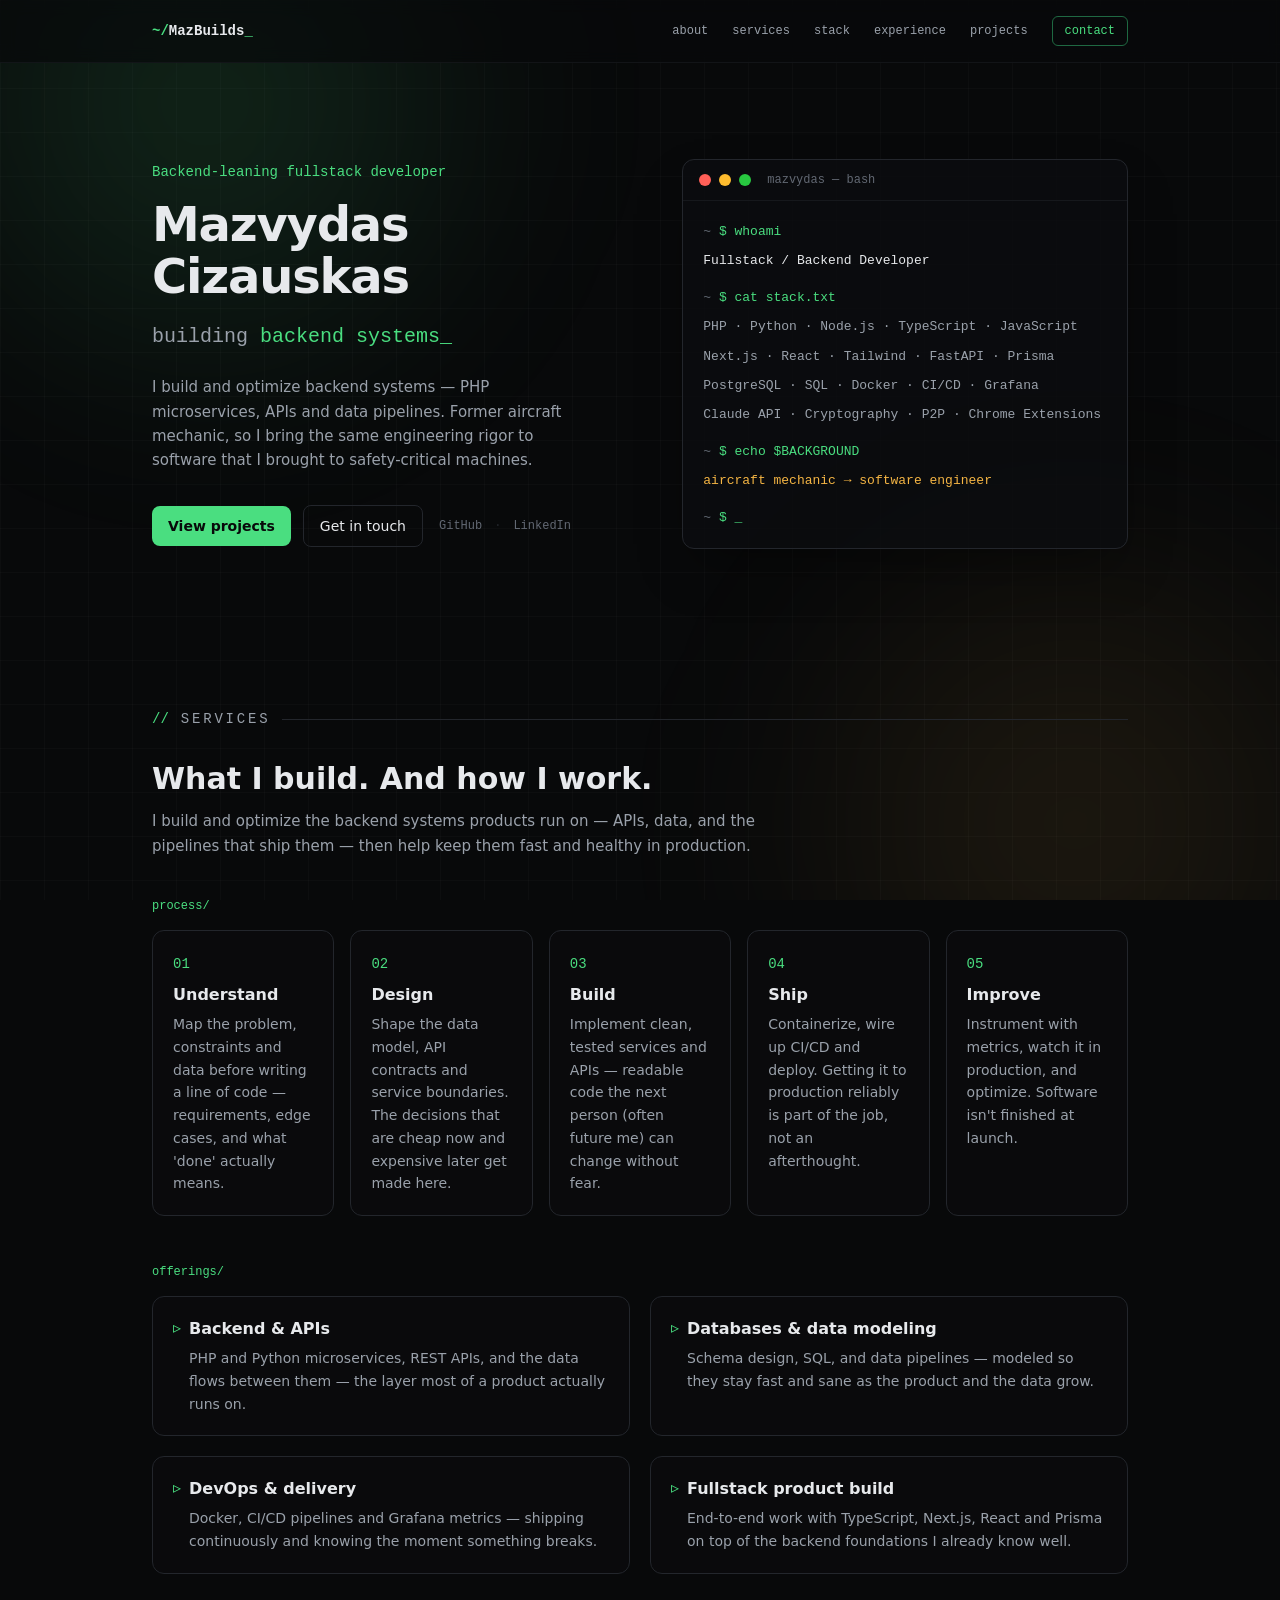
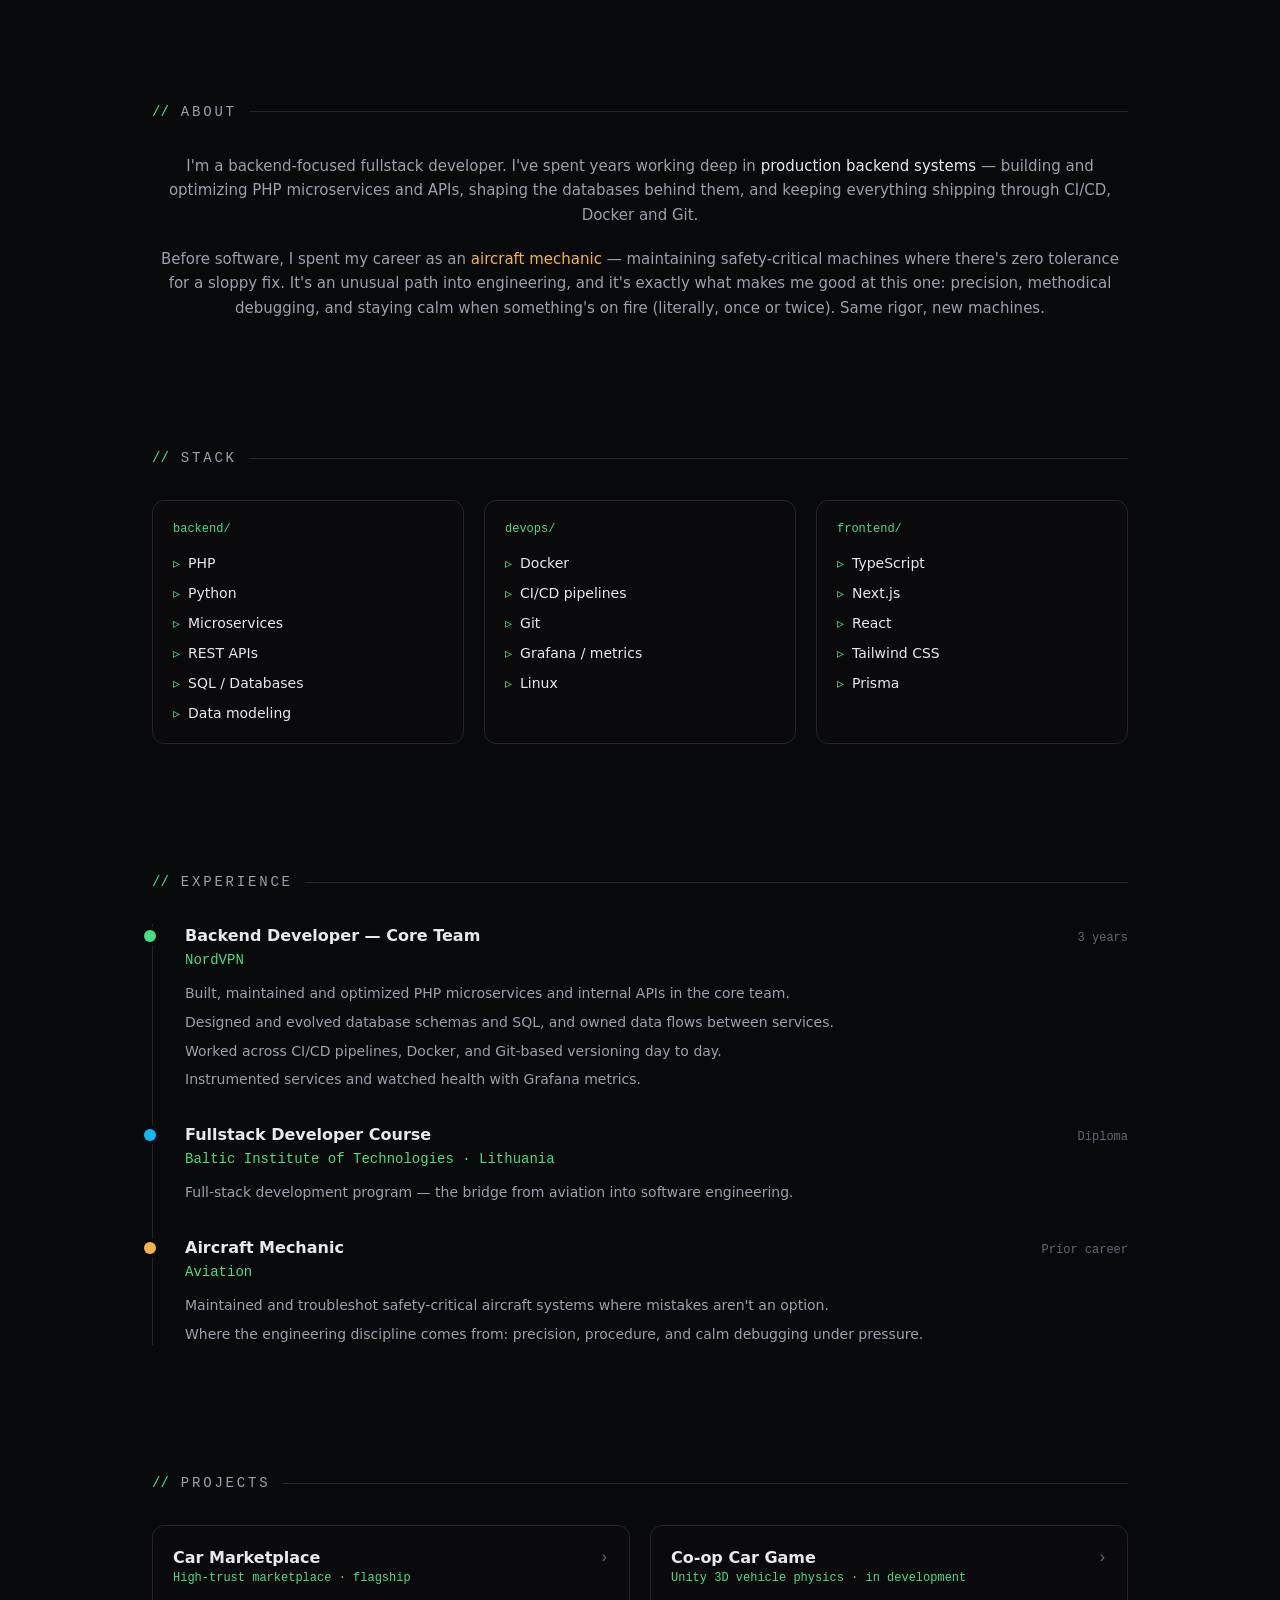
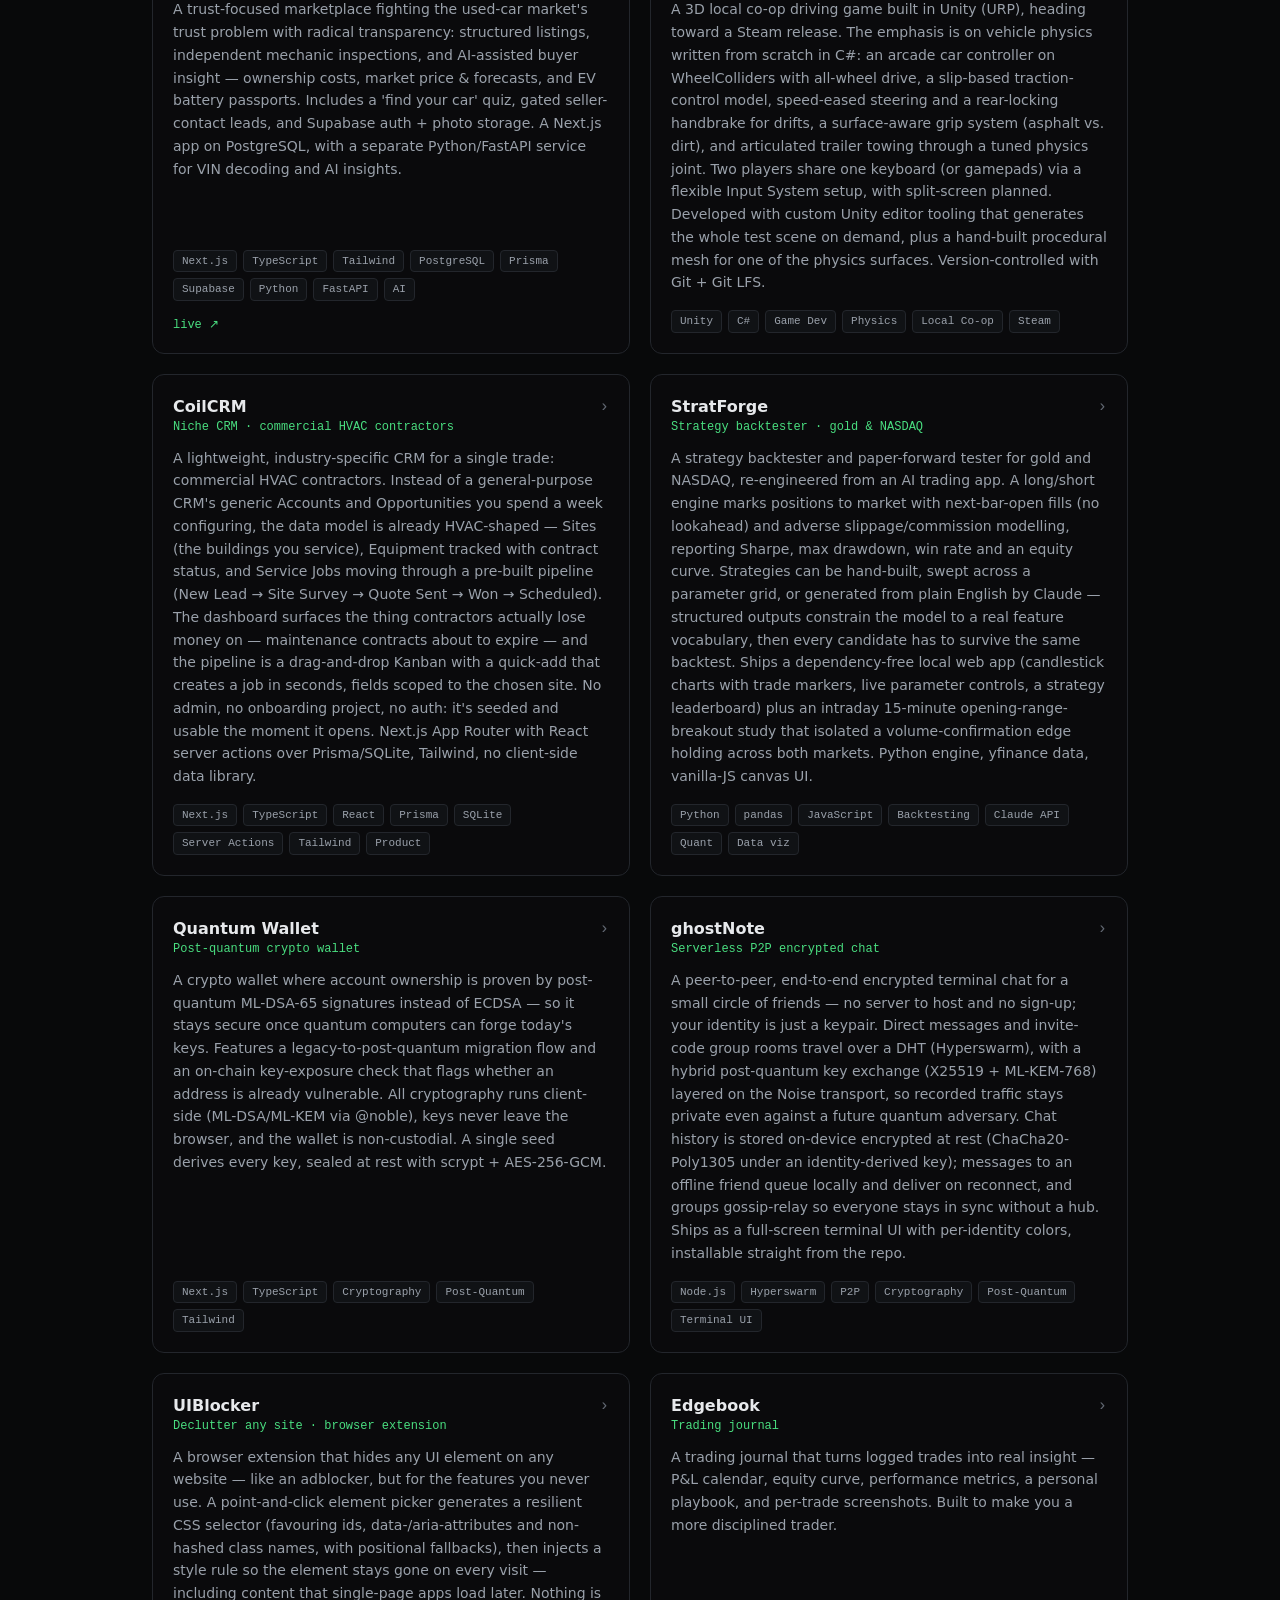
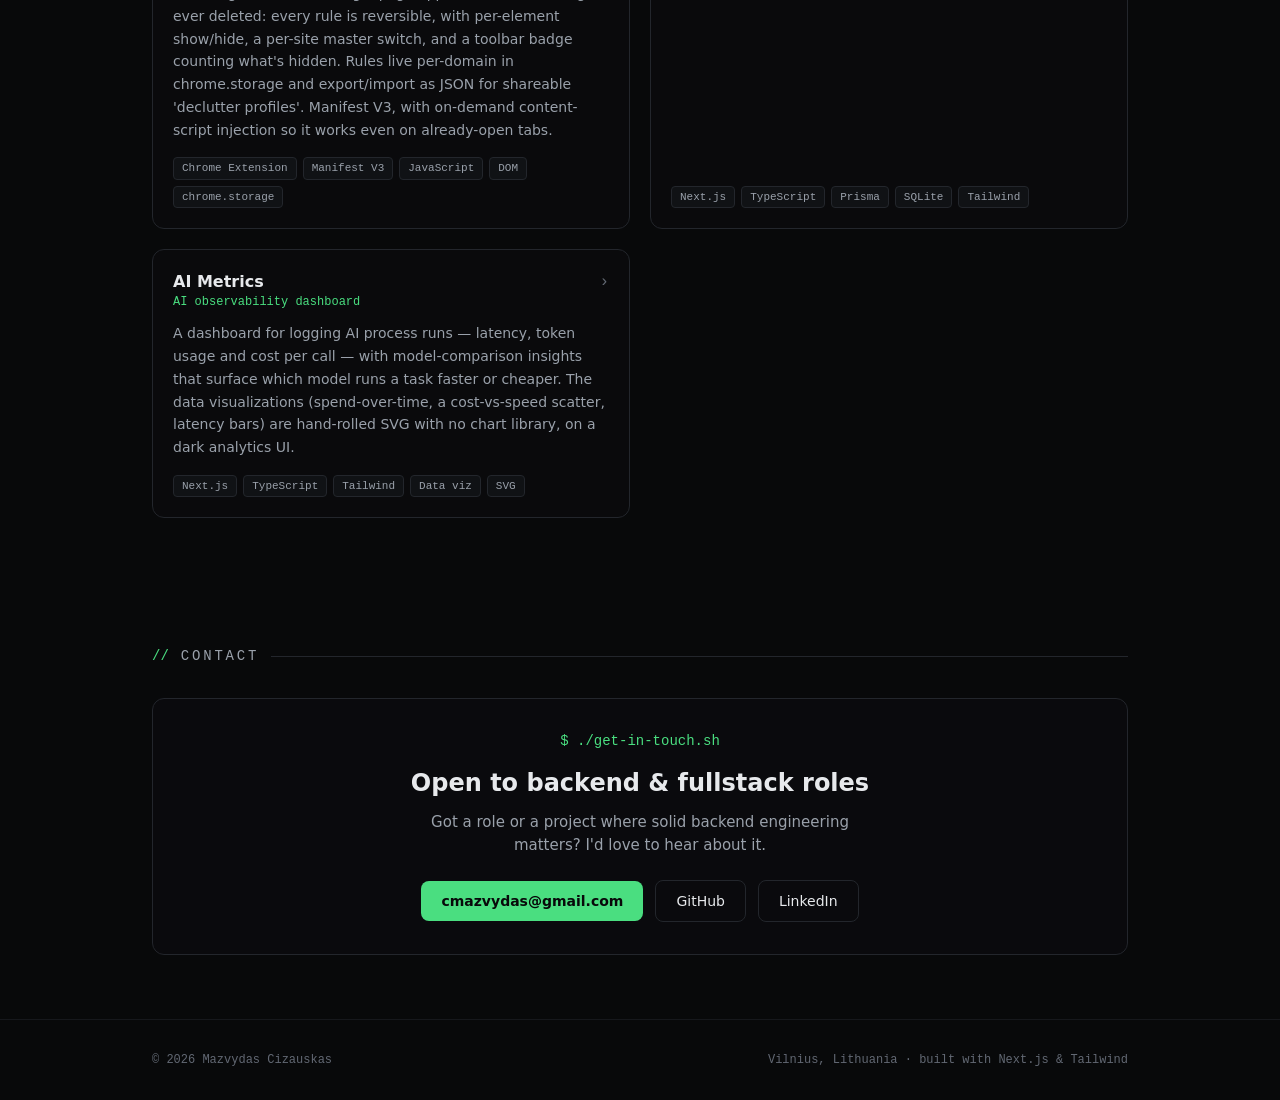
==== commit ef3d08b2: "Deploy portfolio 2026-10-19T15:08Z" ====
--- a/index.html
+++ b/index.html
@@ -1 +1 @@
-<!DOCTYPE html><html lang="en" class="geist_a71539c9-module__T19VSG__variable geist_mono_8d43a2aa-module__8Li5zG__variable h-full antialiased"><head><meta charSet="utf-8"/><meta name="viewport" content="width=device-width, initial-scale=1"/><link rel="preload" href="/_next/static/media/797e433ab948586e-s.p.0r6juujl39pe6.woff2" as="font" crossorigin="" type="font/woff2"/><link rel="preload" href="/_next/static/media/caa3a2e1cccd8315-s.p.0wgildi0cnwt9.woff2" as="font" crossorigin="" type="font/woff2"/><link rel="stylesheet" href="/_next/static/chunks/133cqe7bpousj.css" data-precedence="next"/><link rel="preload" as="script" fetchPriority="low" href="/_next/static/chunks/3l04zcqx63h3y.js"/><script src="/_next/static/chunks/2m912stn0vfa6.js" async=""></script><script src="/_next/static/chunks/3byuobrkyz9bj.js" async=""></script><script src="/_next/static/chunks/turbopack-0l6orlxrlywb3.js" async=""></script><script src="/_next/static/chunks/0o3q9m_aavq__.js" async="" crossorigin=""></script><script src="/_next/static/chunks/0eskz2h0se5xc.js" async="" crossorigin=""></script><meta name="next-size-adjust" content=""/><title>Mazvydas Cizauskas — Fullstack / Backend Developer</title><meta name="description" content="Backend-leaning fullstack developer — PHP microservices, APIs, SQL, Docker, CI/CD, plus TypeScript/Next.js. Former aircraft mechanic turned software engineer, based in Vilnius."/><link rel="icon" href="/favicon.ico?favicon.2vob68tjqpejf.ico" sizes="256x256" type="image/x-icon"/><script src="/_next/static/chunks/0cz1d0mv5g_q7.js" noModule=""></script></head><body class="min-h-full flex flex-col"><div hidden=""><!--$--><!--/$--></div><div class="ambient" aria-hidden="true"><div class="ambient__blob ambient__blob--a"></div><div class="ambient__blob ambient__blob--b"></div></div><header class="sticky top-0 z-20 border-b border-base-800/80 bg-base-950/70 backdrop-blur transition-transform duration-300 ease-out translate-y-0"><nav class="mx-auto flex w-full max-w-5xl items-center justify-between px-6 py-4"><a href="#top" class="font-mono text-sm font-semibold text-ink"><span class="text-accent">~/</span>MazBuilds<span class="cursor-blink text-accent">_</span></a><div class="hidden items-center gap-6 font-mono text-xs text-ink-muted sm:flex"><a href="#about" class="transition hover:text-accent">about</a><a href="#services" class="transition hover:text-accent">services</a><a href="#stack" class="transition hover:text-accent">stack</a><a href="#experience" class="transition hover:text-accent">experience</a><a href="#projects" class="transition hover:text-accent">projects</a><a href="#contact" class="rounded-md border border-accent-dim/60 px-3 py-1.5 text-accent transition hover:bg-accent/10">contact</a></div></nav></header><main id="top" class="mx-auto w-full max-w-5xl flex-1 px-6"><section class="grid items-center gap-10 py-16 md:grid-cols-[1.1fr_1fr] md:py-24"><div><p class="mb-4 font-mono text-sm text-accent">Backend-leaning fullstack developer</p><h1 class="text-4xl font-semibold leading-[1.1] tracking-tight text-ink sm:text-5xl">Mazvydas<br/>Cizauskas</h1><p class="mt-5 font-mono text-lg text-ink-muted sm:text-xl">building<!-- --> <span class="typecycle" aria-live="polite"><span class="typecycle__word text-accent">backend systems</span><span class="cursor-blink text-accent" aria-hidden="true">_</span></span></p><p class="mt-6 max-w-md text-[15px] leading-relaxed text-ink-muted">I build and optimize backend systems — PHP microservices, APIs and data pipelines. Former aircraft mechanic, so I bring the same engineering rigor to software that I brought to safety-critical machines.</p><div class="mt-8 flex flex-wrap items-center gap-3"><a href="#projects" class="rounded-lg bg-accent px-4 py-2.5 text-sm font-semibold text-base-950 transition hover:bg-accent/90">View projects</a><a href="#contact" class="rounded-lg border border-base-700 px-4 py-2.5 text-sm font-medium text-ink transition hover:border-accent-dim hover:text-accent">Get in touch</a><div class="ml-1 flex items-center gap-3 font-mono text-xs text-ink-faint"><a href="https://github.com/MazCiz" target="_blank" rel="noopener noreferrer" class="transition hover:text-accent">GitHub</a><span class="text-base-700">·</span><a href="https://www.linkedin.com/in/ma%C5%BEvydas/" target="_blank" rel="noopener noreferrer" class="transition hover:text-accent">LinkedIn</a></div></div></div><div class="rounded-xl border border-base-700 bg-base-900/80 shadow-2xl shadow-black/40"><div class="flex items-center gap-2 border-b border-base-800 px-4 py-3"><span class="h-3 w-3 rounded-full bg-[#ff5f57]"></span><span class="h-3 w-3 rounded-full bg-[#febc2e]"></span><span class="h-3 w-3 rounded-full bg-[#28c840]"></span><span class="ml-2 font-mono text-xs text-ink-faint">mazvydas — bash</span></div><div class="space-y-2 p-5 font-mono text-[13px] leading-relaxed"><p><span class="font-mono text-accent"><span class="text-ink-faint">~ </span>$ <!-- -->whoami</span></p><p class="text-ink">Fullstack / Backend Developer</p><p class="pt-2"><span class="font-mono text-accent"><span class="text-ink-faint">~ </span>$ <!-- -->cat stack.txt</span></p><p class="text-ink-muted">PHP · Python · Node.js · TypeScript · JavaScript</p><p class="text-ink-muted">Next.js · React · Tailwind · FastAPI · Prisma</p><p class="text-ink-muted">PostgreSQL · SQL · Docker · CI/CD · Grafana</p><p class="text-ink-muted">Claude API · Cryptography · P2P · Chrome Extensions</p><p class="pt-2"><span class="font-mono text-accent"><span class="text-ink-faint">~ </span>$ <!-- -->echo $BACKGROUND</span></p><p class="text-amber">aircraft mechanic → software engineer</p><p class="pt-2 text-accent"><span class="text-ink-faint">~ </span>$ <span class="cursor-blink">_</span></p></div></div></section><section class="py-16"><div class="mb-8 flex items-center gap-3"><span class="font-mono text-sm text-accent">//</span><h2 id="services" class="font-mono text-sm uppercase tracking-[0.2em] text-ink-muted">services</h2><span class="h-px flex-1 bg-base-700"></span></div><div class="mb-10 max-w-2xl"><h3 class="text-2xl font-semibold text-ink sm:text-3xl">What I build. And how I work.</h3><p class="mt-3 text-[15px] leading-relaxed text-ink-muted">I build and optimize the backend systems products run on — APIs, data, and the pipelines that ship them — then help keep them fast and healthy in production.</p></div><p class="mb-4 font-mono text-xs text-accent">process/</p><div class="grid gap-4 sm:grid-cols-2 lg:grid-cols-5"><div class="rounded-xl border border-base-700 bg-base-900/50 p-5"><span class="font-mono text-sm text-accent">01</span><h4 class="mt-2 font-semibold text-ink">Understand</h4><p class="mt-1.5 text-sm leading-relaxed text-ink-muted">Map the problem, constraints and data before writing a line of code — requirements, edge cases, and what &#x27;done&#x27; actually means.</p></div><div class="rounded-xl border border-base-700 bg-base-900/50 p-5"><span class="font-mono text-sm text-accent">02</span><h4 class="mt-2 font-semibold text-ink">Design</h4><p class="mt-1.5 text-sm leading-relaxed text-ink-muted">Shape the data model, API contracts and service boundaries. The decisions that are cheap now and expensive later get made here.</p></div><div class="rounded-xl border border-base-700 bg-base-900/50 p-5"><span class="font-mono text-sm text-accent">03</span><h4 class="mt-2 font-semibold text-ink">Build</h4><p class="mt-1.5 text-sm leading-relaxed text-ink-muted">Implement clean, tested services and APIs — readable code the next person (often future me) can change without fear.</p></div><div class="rounded-xl border border-base-700 bg-base-900/50 p-5"><span class="font-mono text-sm text-accent">04</span><h4 class="mt-2 font-semibold text-ink">Ship</h4><p class="mt-1.5 text-sm leading-relaxed text-ink-muted">Containerize, wire up CI/CD and deploy. Getting it to production reliably is part of the job, not an afterthought.</p></div><div class="rounded-xl border border-base-700 bg-base-900/50 p-5"><span class="font-mono text-sm text-accent">05</span><h4 class="mt-2 font-semibold text-ink">Improve</h4><p class="mt-1.5 text-sm leading-relaxed text-ink-muted">Instrument with metrics, watch it in production, and optimize. Software isn&#x27;t finished at launch.</p></div></div><p class="mb-4 mt-12 font-mono text-xs text-accent">offerings/</p><div class="grid gap-5 md:grid-cols-2"><article class="rounded-xl border border-base-700 bg-base-900/50 p-5 transition hover:border-accent-dim/60 hover:bg-base-900"><div class="flex items-start gap-2"><span class="font-mono text-accent">▹</span><div><h4 class="font-semibold text-ink">Backend &amp; APIs</h4><p class="mt-1.5 text-sm leading-relaxed text-ink-muted">PHP and Python microservices, REST APIs, and the data flows between them — the layer most of a product actually runs on.</p></div></div></article><article class="rounded-xl border border-base-700 bg-base-900/50 p-5 transition hover:border-accent-dim/60 hover:bg-base-900"><div class="flex items-start gap-2"><span class="font-mono text-accent">▹</span><div><h4 class="font-semibold text-ink">Databases &amp; data modeling</h4><p class="mt-1.5 text-sm leading-relaxed text-ink-muted">Schema design, SQL, and data pipelines — modeled so they stay fast and sane as the product and the data grow.</p></div></div></article><article class="rounded-xl border border-base-700 bg-base-900/50 p-5 transition hover:border-accent-dim/60 hover:bg-base-900"><div class="flex items-start gap-2"><span class="font-mono text-accent">▹</span><div><h4 class="font-semibold text-ink">DevOps &amp; delivery</h4><p class="mt-1.5 text-sm leading-relaxed text-ink-muted">Docker, CI/CD pipelines and Grafana metrics — shipping continuously and knowing the moment something breaks.</p></div></div></article><article class="rounded-xl border border-base-700 bg-base-900/50 p-5 transition hover:border-accent-dim/60 hover:bg-base-900"><div class="flex items-start gap-2"><span class="font-mono text-accent">▹</span><div><h4 class="font-semibold text-ink">Fullstack product build</h4><p class="mt-1.5 text-sm leading-relaxed text-ink-muted">End-to-end work with TypeScript, Next.js, React and Prisma on top of the backend foundations I already know well.</p></div></div></article></div></section><section class="py-16"><div class="mb-8 flex items-center gap-3"><span class="font-mono text-sm text-accent">//</span><h2 id="about" class="font-mono text-sm uppercase tracking-[0.2em] text-ink-muted">about</h2><span class="h-px flex-1 bg-base-700"></span></div><div class="space-y-5 text-center text-[15px] leading-relaxed text-ink-muted"><p>I&#x27;m a backend-focused fullstack developer. I&#x27;ve spent years working deep in <span class="text-ink">production backend systems</span> — building and optimizing PHP microservices and APIs, shaping the databases behind them, and keeping everything shipping through CI/CD, Docker and Git.</p><p>Before software, I spent my career as an<!-- --> <span class="text-amber">aircraft mechanic</span> — maintaining safety-critical machines where there&#x27;s zero tolerance for a sloppy fix. It&#x27;s an unusual path into engineering, and it&#x27;s exactly what makes me good at this one: precision, methodical debugging, and staying calm when something&#x27;s on fire (literally, once or twice). Same rigor, new machines.</p></div></section><section class="py-16"><div class="mb-8 flex items-center gap-3"><span class="font-mono text-sm text-accent">//</span><h2 id="stack" class="font-mono text-sm uppercase tracking-[0.2em] text-ink-muted">stack</h2><span class="h-px flex-1 bg-base-700"></span></div><div class="grid gap-5 sm:grid-cols-3"><div class="rounded-xl border border-base-700 bg-base-900/50 p-5"><p class="mb-4 font-mono text-xs text-accent">backend<!-- -->/</p><ul class="space-y-2.5"><li class="flex items-center gap-2 text-sm text-ink"><span class="text-accent">▹</span>PHP</li><li class="flex items-center gap-2 text-sm text-ink"><span class="text-accent">▹</span>Python</li><li class="flex items-center gap-2 text-sm text-ink"><span class="text-accent">▹</span>Microservices</li><li class="flex items-center gap-2 text-sm text-ink"><span class="text-accent">▹</span>REST APIs</li><li class="flex items-center gap-2 text-sm text-ink"><span class="text-accent">▹</span>SQL / Databases</li><li class="flex items-center gap-2 text-sm text-ink"><span class="text-accent">▹</span>Data modeling</li></ul></div><div class="rounded-xl border border-base-700 bg-base-900/50 p-5"><p class="mb-4 font-mono text-xs text-accent">devops<!-- -->/</p><ul class="space-y-2.5"><li class="flex items-center gap-2 text-sm text-ink"><span class="text-accent">▹</span>Docker</li><li class="flex items-center gap-2 text-sm text-ink"><span class="text-accent">▹</span>CI/CD pipelines</li><li class="flex items-center gap-2 text-sm text-ink"><span class="text-accent">▹</span>Git</li><li class="flex items-center gap-2 text-sm text-ink"><span class="text-accent">▹</span>Grafana / metrics</li><li class="flex items-center gap-2 text-sm text-ink"><span class="text-accent">▹</span>Linux</li></ul></div><div class="rounded-xl border border-base-700 bg-base-900/50 p-5"><p class="mb-4 font-mono text-xs text-accent">frontend<!-- -->/</p><ul class="space-y-2.5"><li class="flex items-center gap-2 text-sm text-ink"><span class="text-accent">▹</span>TypeScript</li><li class="flex items-center gap-2 text-sm text-ink"><span class="text-accent">▹</span>Next.js</li><li class="flex items-center gap-2 text-sm text-ink"><span class="text-accent">▹</span>React</li><li class="flex items-center gap-2 text-sm text-ink"><span class="text-accent">▹</span>Tailwind CSS</li><li class="flex items-center gap-2 text-sm text-ink"><span class="text-accent">▹</span>Prisma</li></ul></div></div></section><section class="py-16"><div class="mb-8 flex items-center gap-3"><span class="font-mono text-sm text-accent">//</span><h2 id="experience" class="font-mono text-sm uppercase tracking-[0.2em] text-ink-muted">experience</h2><span class="h-px flex-1 bg-base-700"></span></div><ol class="relative space-y-8 border-l border-base-700 pl-8"><li class="relative"><span class="absolute -left-[41px] top-1.5 h-3 w-3 rounded-full ring-4 ring-base-950 bg-accent"></span><div class="flex flex-wrap items-baseline justify-between gap-x-4"><h3 class="font-semibold text-ink">Backend Developer — Core Team</h3><span class="font-mono text-xs text-ink-faint">3 years</span></div><p class="mt-0.5 font-mono text-sm text-accent">NordVPN</p><ul class="mt-3 space-y-1.5"><li class="text-sm leading-relaxed text-ink-muted">Built, maintained and optimized PHP microservices and internal APIs in the core team.</li><li class="text-sm leading-relaxed text-ink-muted">Designed and evolved database schemas and SQL, and owned data flows between services.</li><li class="text-sm leading-relaxed text-ink-muted">Worked across CI/CD pipelines, Docker, and Git-based versioning day to day.</li><li class="text-sm leading-relaxed text-ink-muted">Instrumented services and watched health with Grafana metrics.</li></ul></li><li class="relative"><span class="absolute -left-[41px] top-1.5 h-3 w-3 rounded-full ring-4 ring-base-950 bg-sky-400"></span><div class="flex flex-wrap items-baseline justify-between gap-x-4"><h3 class="font-semibold text-ink">Fullstack Developer Course</h3><span class="font-mono text-xs text-ink-faint">Diploma</span></div><p class="mt-0.5 font-mono text-sm text-accent">Baltic Institute of Technologies · Lithuania</p><ul class="mt-3 space-y-1.5"><li class="text-sm leading-relaxed text-ink-muted">Full-stack development program — the bridge from aviation into software engineering.</li></ul></li><li class="relative"><span class="absolute -left-[41px] top-1.5 h-3 w-3 rounded-full ring-4 ring-base-950 bg-amber"></span><div class="flex flex-wrap items-baseline justify-between gap-x-4"><h3 class="font-semibold text-ink">Aircraft Mechanic</h3><span class="font-mono text-xs text-ink-faint">Prior career</span></div><p class="mt-0.5 font-mono text-sm text-accent">Aviation</p><ul class="mt-3 space-y-1.5"><li class="text-sm leading-relaxed text-ink-muted">Maintained and troubleshot safety-critical aircraft systems where mistakes aren&#x27;t an option.</li><li class="text-sm leading-relaxed text-ink-muted">Where the engineering discipline comes from: precision, procedure, and calm debugging under pressure.</li></ul></li></ol></section><section class="py-16"><div class="mb-8 flex items-center gap-3"><span class="font-mono text-sm text-accent">//</span><h2 id="projects" class="font-mono text-sm uppercase tracking-[0.2em] text-ink-muted">projects</h2><span class="h-px flex-1 bg-base-700"></span></div><div class="grid gap-5 md:grid-cols-2"><article class="group flex flex-col rounded-xl border border-base-700 bg-base-900/50 p-5 transition hover:border-accent-dim/60 hover:bg-base-900"><div class="mb-3 flex items-start justify-between"><div><h3 class="font-semibold text-ink">Car Marketplace</h3><p class="font-mono text-xs text-accent">High-trust marketplace · flagship</p></div><span class="font-mono text-ink-faint transition group-hover:text-accent">›</span></div><p class="flex-1 text-sm leading-relaxed text-ink-muted">A trust-focused marketplace fighting the used-car market&#x27;s trust problem with radical transparency: structured listings, independent mechanic inspections, and AI-assisted buyer insight — ownership costs, market price &amp; forecasts, and EV battery passports. Includes a &#x27;find your car&#x27; quiz, gated seller-contact leads, and Supabase auth + photo storage. A Next.js app on PostgreSQL, with a separate Python/FastAPI service for VIN decoding and AI insights.</p><div class="mt-4 flex flex-wrap gap-1.5"><span class="rounded border border-base-700 bg-base-850 px-2 py-0.5 font-mono text-[11px] text-ink-muted">Next.js</span><span class="rounded border border-base-700 bg-base-850 px-2 py-0.5 font-mono text-[11px] text-ink-muted">TypeScript</span><span class="rounded border border-base-700 bg-base-850 px-2 py-0.5 font-mono text-[11px] text-ink-muted">Tailwind</span><span class="rounded border border-base-700 bg-base-850 px-2 py-0.5 font-mono text-[11px] text-ink-muted">PostgreSQL</span><span class="rounded border border-base-700 bg-base-850 px-2 py-0.5 font-mono text-[11px] text-ink-muted">Prisma</span><span class="rounded border border-base-700 bg-base-850 px-2 py-0.5 font-mono text-[11px] text-ink-muted">Supabase</span><span class="rounded border border-base-700 bg-base-850 px-2 py-0.5 font-mono text-[11px] text-ink-muted">Python</span><span class="rounded border border-base-700 bg-base-850 px-2 py-0.5 font-mono text-[11px] text-ink-muted">FastAPI</span><span class="rounded border border-base-700 bg-base-850 px-2 py-0.5 font-mono text-[11px] text-ink-muted">AI</span></div><div class="mt-4 flex gap-3 font-mono text-xs"><a href="https://mazciz.github.io/what-is-plates" target="_blank" rel="noopener noreferrer" class="text-accent hover:underline">live ↗</a></div></article><article class="group flex flex-col rounded-xl border border-base-700 bg-base-900/50 p-5 transition hover:border-accent-dim/60 hover:bg-base-900"><div class="mb-3 flex items-start justify-between"><div><h3 class="font-semibold text-ink">CoilCRM</h3><p class="font-mono text-xs text-accent">Niche CRM · commercial HVAC contractors</p></div><span class="font-mono text-ink-faint transition group-hover:text-accent">›</span></div><p class="flex-1 text-sm leading-relaxed text-ink-muted">A lightweight, industry-specific CRM for a single trade: commercial HVAC contractors. Instead of a general-purpose CRM&#x27;s generic Accounts and Opportunities you spend a week configuring, the data model is already HVAC-shaped — Sites (the buildings you service), Equipment tracked with contract status, and Service Jobs moving through a pre-built pipeline (New Lead → Site Survey → Quote Sent → Won → Scheduled). The dashboard surfaces the thing contractors actually lose money on — maintenance contracts about to expire — and the pipeline is a drag-and-drop Kanban with a quick-add that creates a job in seconds, fields scoped to the chosen site. No admin, no onboarding project, no auth: it&#x27;s seeded and usable the moment it opens. Next.js App Router with React server actions over Prisma/SQLite, Tailwind, no client-side data library.</p><div class="mt-4 flex flex-wrap gap-1.5"><span class="rounded border border-base-700 bg-base-850 px-2 py-0.5 font-mono text-[11px] text-ink-muted">Next.js</span><span class="rounded border border-base-700 bg-base-850 px-2 py-0.5 font-mono text-[11px] text-ink-muted">TypeScript</span><span class="rounded border border-base-700 bg-base-850 px-2 py-0.5 font-mono text-[11px] text-ink-muted">React</span><span class="rounded border border-base-700 bg-base-850 px-2 py-0.5 font-mono text-[11px] text-ink-muted">Prisma</span><span class="rounded border border-base-700 bg-base-850 px-2 py-0.5 font-mono text-[11px] text-ink-muted">SQLite</span><span class="rounded border border-base-700 bg-base-850 px-2 py-0.5 font-mono text-[11px] text-ink-muted">Server Actions</span><span class="rounded border border-base-700 bg-base-850 px-2 py-0.5 font-mono text-[11px] text-ink-muted">Tailwind</span><span class="rounded border border-base-700 bg-base-850 px-2 py-0.5 font-mono text-[11px] text-ink-muted">Product</span></div></article><article class="group flex flex-col rounded-xl border border-base-700 bg-base-900/50 p-5 transition hover:border-accent-dim/60 hover:bg-base-900"><div class="mb-3 flex items-start justify-between"><div><h3 class="font-semibold text-ink">StratForge</h3><p class="font-mono text-xs text-accent">Strategy backtester · gold &amp; NASDAQ</p></div><span class="font-mono text-ink-faint transition group-hover:text-accent">›</span></div><p class="flex-1 text-sm leading-relaxed text-ink-muted">A strategy backtester and paper-forward tester for gold and NASDAQ, re-engineered from an AI trading app. A long/short engine marks positions to market with next-bar-open fills (no lookahead) and adverse slippage/commission modelling, reporting Sharpe, max drawdown, win rate and an equity curve. Strategies can be hand-built, swept across a parameter grid, or generated from plain English by Claude — structured outputs constrain the model to a real feature vocabulary, then every candidate has to survive the same backtest. Ships a dependency-free local web app (candlestick charts with trade markers, live parameter controls, a strategy leaderboard) plus an intraday 15-minute opening-range-breakout study that isolated a volume-confirmation edge holding across both markets. Python engine, yfinance data, vanilla-JS canvas UI.</p><div class="mt-4 flex flex-wrap gap-1.5"><span class="rounded border border-base-700 bg-base-850 px-2 py-0.5 font-mono text-[11px] text-ink-muted">Python</span><span class="rounded border border-base-700 bg-base-850 px-2 py-0.5 font-mono text-[11px] text-ink-muted">pandas</span><span class="rounded border border-base-700 bg-base-850 px-2 py-0.5 font-mono text-[11px] text-ink-muted">JavaScript</span><span class="rounded border border-base-700 bg-base-850 px-2 py-0.5 font-mono text-[11px] text-ink-muted">Backtesting</span><span class="rounded border border-base-700 bg-base-850 px-2 py-0.5 font-mono text-[11px] text-ink-muted">Claude API</span><span class="rounded border border-base-700 bg-base-850 px-2 py-0.5 font-mono text-[11px] text-ink-muted">Quant</span><span class="rounded border border-base-700 bg-base-850 px-2 py-0.5 font-mono text-[11px] text-ink-muted">Data viz</span></div></article><article class="group flex flex-col rounded-xl border border-base-700 bg-base-900/50 p-5 transition hover:border-accent-dim/60 hover:bg-base-900"><div class="mb-3 flex items-start justify-between"><div><h3 class="font-semibold text-ink">Quantum Wallet</h3><p class="font-mono text-xs text-accent">Post-quantum crypto wallet</p></div><span class="font-mono text-ink-faint transition group-hover:text-accent">›</span></div><p class="flex-1 text-sm leading-relaxed text-ink-muted">A crypto wallet where account ownership is proven by post-quantum ML-DSA-65 signatures instead of ECDSA — so it stays secure once quantum computers can forge today&#x27;s keys. Features a legacy-to-post-quantum migration flow and an on-chain key-exposure check that flags whether an address is already vulnerable. All cryptography runs client-side (ML-DSA/ML-KEM via @noble), keys never leave the browser, and the wallet is non-custodial. A single seed derives every key, sealed at rest with scrypt + AES-256-GCM.</p><div class="mt-4 flex flex-wrap gap-1.5"><span class="rounded border border-base-700 bg-base-850 px-2 py-0.5 font-mono text-[11px] text-ink-muted">Next.js</span><span class="rounded border border-base-700 bg-base-850 px-2 py-0.5 font-mono text-[11px] text-ink-muted">TypeScript</span><span class="rounded border border-base-700 bg-base-850 px-2 py-0.5 font-mono text-[11px] text-ink-muted">Cryptography</span><span class="rounded border border-base-700 bg-base-850 px-2 py-0.5 font-mono text-[11px] text-ink-muted">Post-Quantum</span><span class="rounded border border-base-700 bg-base-850 px-2 py-0.5 font-mono text-[11px] text-ink-muted">Tailwind</span></div></article><article class="group flex flex-col rounded-xl border border-base-700 bg-base-900/50 p-5 transition hover:border-accent-dim/60 hover:bg-base-900"><div class="mb-3 flex items-start justify-between"><div><h3 class="font-semibold text-ink">ghostNote</h3><p class="font-mono text-xs text-accent">Serverless P2P encrypted chat</p></div><span class="font-mono text-ink-faint transition group-hover:text-accent">›</span></div><p class="flex-1 text-sm leading-relaxed text-ink-muted">A peer-to-peer, end-to-end encrypted terminal chat for a small circle of friends — no server to host and no sign-up; your identity is just a keypair. Direct messages and invite-code group rooms travel over a DHT (Hyperswarm), with a hybrid post-quantum key exchange (X25519 + ML-KEM-768) layered on the Noise transport, so recorded traffic stays private even against a future quantum adversary. Chat history is stored on-device encrypted at rest (ChaCha20-Poly1305 under an identity-derived key); messages to an offline friend queue locally and deliver on reconnect, and groups gossip-relay so everyone stays in sync without a hub. Ships as a full-screen terminal UI with per-identity colors, installable straight from the repo.</p><div class="mt-4 flex flex-wrap gap-1.5"><span class="rounded border border-base-700 bg-base-850 px-2 py-0.5 font-mono text-[11px] text-ink-muted">Node.js</span><span class="rounded border border-base-700 bg-base-850 px-2 py-0.5 font-mono text-[11px] text-ink-muted">Hyperswarm</span><span class="rounded border border-base-700 bg-base-850 px-2 py-0.5 font-mono text-[11px] text-ink-muted">P2P</span><span class="rounded border border-base-700 bg-base-850 px-2 py-0.5 font-mono text-[11px] text-ink-muted">Cryptography</span><span class="rounded border border-base-700 bg-base-850 px-2 py-0.5 font-mono text-[11px] text-ink-muted">Post-Quantum</span><span class="rounded border border-base-700 bg-base-850 px-2 py-0.5 font-mono text-[11px] text-ink-muted">Terminal UI</span></div></article><article class="group flex flex-col rounded-xl border border-base-700 bg-base-900/50 p-5 transition hover:border-accent-dim/60 hover:bg-base-900"><div class="mb-3 flex items-start justify-between"><div><h3 class="font-semibold text-ink">UIBlocker</h3><p class="font-mono text-xs text-accent">Declutter any site · browser extension</p></div><span class="font-mono text-ink-faint transition group-hover:text-accent">›</span></div><p class="flex-1 text-sm leading-relaxed text-ink-muted">A browser extension that hides any UI element on any website — like an adblocker, but for the features you never use. A point-and-click element picker generates a resilient CSS selector (favouring ids, data-/aria-attributes and non-hashed class names, with positional fallbacks), then injects a style rule so the element stays gone on every visit — including content that single-page apps load later. Nothing is ever deleted: every rule is reversible, with per-element show/hide, a per-site master switch, and a toolbar badge counting what&#x27;s hidden. Rules live per-domain in chrome.storage and export/import as JSON for shareable &#x27;declutter profiles&#x27;. Manifest V3, with on-demand content-script injection so it works even on already-open tabs.</p><div class="mt-4 flex flex-wrap gap-1.5"><span class="rounded border border-base-700 bg-base-850 px-2 py-0.5 font-mono text-[11px] text-ink-muted">Chrome Extension</span><span class="rounded border border-base-700 bg-base-850 px-2 py-0.5 font-mono text-[11px] text-ink-muted">Manifest V3</span><span class="rounded border border-base-700 bg-base-850 px-2 py-0.5 font-mono text-[11px] text-ink-muted">JavaScript</span><span class="rounded border border-base-700 bg-base-850 px-2 py-0.5 font-mono text-[11px] text-ink-muted">DOM</span><span class="rounded border border-base-700 bg-base-850 px-2 py-0.5 font-mono text-[11px] text-ink-muted">chrome.storage</span></div></article><article class="group flex flex-col rounded-xl border border-base-700 bg-base-900/50 p-5 transition hover:border-accent-dim/60 hover:bg-base-900"><div class="mb-3 flex items-start justify-between"><div><h3 class="font-semibold text-ink">Edgebook</h3><p class="font-mono text-xs text-accent">Trading journal</p></div><span class="font-mono text-ink-faint transition group-hover:text-accent">›</span></div><p class="flex-1 text-sm leading-relaxed text-ink-muted">A trading journal that turns logged trades into real insight — P&amp;L calendar, equity curve, performance metrics, a personal playbook, and per-trade screenshots. Built to make you a more disciplined trader.</p><div class="mt-4 flex flex-wrap gap-1.5"><span class="rounded border border-base-700 bg-base-850 px-2 py-0.5 font-mono text-[11px] text-ink-muted">Next.js</span><span class="rounded border border-base-700 bg-base-850 px-2 py-0.5 font-mono text-[11px] text-ink-muted">TypeScript</span><span class="rounded border border-base-700 bg-base-850 px-2 py-0.5 font-mono text-[11px] text-ink-muted">Prisma</span><span class="rounded border border-base-700 bg-base-850 px-2 py-0.5 font-mono text-[11px] text-ink-muted">SQLite</span><span class="rounded border border-base-700 bg-base-850 px-2 py-0.5 font-mono text-[11px] text-ink-muted">Tailwind</span></div></article><article class="group flex flex-col rounded-xl border border-base-700 bg-base-900/50 p-5 transition hover:border-accent-dim/60 hover:bg-base-900"><div class="mb-3 flex items-start justify-between"><div><h3 class="font-semibold text-ink">AI Metrics</h3><p class="font-mono text-xs text-accent">AI observability dashboard</p></div><span class="font-mono text-ink-faint transition group-hover:text-accent">›</span></div><p class="flex-1 text-sm leading-relaxed text-ink-muted">A dashboard for logging AI process runs — latency, token usage and cost per call — with model-comparison insights that surface which model runs a task faster or cheaper. The data visualizations (spend-over-time, a cost-vs-speed scatter, latency bars) are hand-rolled SVG with no chart library, on a dark analytics UI.</p><div class="mt-4 flex flex-wrap gap-1.5"><span class="rounded border border-base-700 bg-base-850 px-2 py-0.5 font-mono text-[11px] text-ink-muted">Next.js</span><span class="rounded border border-base-700 bg-base-850 px-2 py-0.5 font-mono text-[11px] text-ink-muted">TypeScript</span><span class="rounded border border-base-700 bg-base-850 px-2 py-0.5 font-mono text-[11px] text-ink-muted">Tailwind</span><span class="rounded border border-base-700 bg-base-850 px-2 py-0.5 font-mono text-[11px] text-ink-muted">Data viz</span><span class="rounded border border-base-700 bg-base-850 px-2 py-0.5 font-mono text-[11px] text-ink-muted">SVG</span></div></article></div></section><section class="py-16"><div class="mb-8 flex items-center gap-3"><span class="font-mono text-sm text-accent">//</span><h2 id="contact" class="font-mono text-sm uppercase tracking-[0.2em] text-ink-muted">contact</h2><span class="h-px flex-1 bg-base-700"></span></div><div class="rounded-xl border border-base-700 bg-base-900/60 p-8 text-center"><p class="font-mono text-sm text-accent">$ ./get-in-touch.sh</p><h3 class="mt-4 text-2xl font-semibold text-ink">Open to backend &amp; fullstack roles</h3><p class="mx-auto mt-3 max-w-md text-[15px] text-ink-muted">Got a role or a project where solid backend engineering matters? I&#x27;d love to hear about it.</p><div class="mt-6 flex flex-wrap items-center justify-center gap-3"><a href="mailto:cmazvydas@gmail.com" class="rounded-lg bg-accent px-5 py-2.5 text-sm font-semibold text-base-950 transition hover:bg-accent/90">cmazvydas@gmail.com</a><a href="https://github.com/MazCiz" target="_blank" rel="noopener noreferrer" class="rounded-lg border border-base-700 px-5 py-2.5 text-sm font-medium text-ink transition hover:border-accent-dim hover:text-accent">GitHub</a><a href="https://www.linkedin.com/in/ma%C5%BEvydas/" target="_blank" rel="noopener noreferrer" class="rounded-lg border border-base-700 px-5 py-2.5 text-sm font-medium text-ink transition hover:border-accent-dim hover:text-accent">LinkedIn</a></div></div></section></main><footer class="border-t border-base-800 py-8"><div class="mx-auto flex w-full max-w-5xl flex-col items-center justify-between gap-2 px-6 font-mono text-xs text-ink-faint sm:flex-row"><span>© <!-- -->2026<!-- --> Mazvydas Cizauskas</span><span>Vilnius, Lithuania<!-- --> · built with Next.js &amp; Tailwind</span></div></footer><!--$--><!--/$--><script src="/_next/static/chunks/3l04zcqx63h3y.js" id="_R_" async=""></script><script>(self.__next_f=self.__next_f||[]).push([0])</script><script>self.__next_f.push([1,"1:\"$Sreact.fragment\"\n2:I[58553,[\"/_next/static/chunks/0o3q9m_aavq__.js\"],\"default\"]\n3:I[39756,[\"/_next/static/chunks/0o3q9m_aavq__.js\"],\"default\"]\n4:I[37457,[\"/_next/static/chunks/0o3q9m_aavq__.js\"],\"default\"]\n5:I[83438,[\"/_next/static/chunks/0o3q9m_aavq__.js\",\"/_next/static/chunks/0eskz2h0se5xc.js\"],\"default\"]\n6:I[91368,[\"/_next/static/chunks/0o3q9m_aavq__.js\",\"/_next/static/chunks/0eskz2h0se5xc.js\"],\"default\"]\n15:I[68027,[\"/_next/static/chunks/0o3q9m_aavq__.js\"],\"default\",1]\n:HL[\"/_next/static/chunks/133cqe7bpousj.css\",\"style\"]\n:HL[\"/_next/static/media/797e433ab948586e-s.p.0r6juujl39pe6.woff2\",\"font\",{\"crossOrigin\":\"\",\"type\":\"font/woff2\"}]\n:HL[\"/_next/static/media/caa3a2e1cccd8315-s.p.0wgildi0cnwt9.woff2\",\"font\",{\"crossOrigin\":\"\",\"type\":\"font/woff2\"}]\n"])</script><script>self.__next_f.push([1,"0:{\"P\":null,\"c\":[\"\",\"\"],\"q\":\"\",\"i\":false,\"f\":[[[\"\",{\"children\":[\"__PAGE__\",{},\"$undefined\",\"$undefined\",4608]},\"$undefined\",\"$undefined\",4624],[[\"$\",\"$1\",\"c\",{\"children\":[[[\"$\",\"link\",\"0\",{\"rel\":\"stylesheet\",\"href\":\"/_next/static/chunks/133cqe7bpousj.css\",\"precedence\":\"next\",\"crossOrigin\":\"$undefined\",\"nonce\":\"$undefined\"}],[\"$\",\"script\",\"script-0\",{\"src\":\"/_next/static/chunks/0o3q9m_aavq__.js\",\"async\":true,\"nonce\":\"$undefined\"}]],[\"$\",\"html\",null,{\"lang\":\"en\",\"className\":\"geist_a71539c9-module__T19VSG__variable geist_mono_8d43a2aa-module__8Li5zG__variable h-full antialiased\",\"children\":[\"$\",\"body\",null,{\"className\":\"min-h-full flex flex-col\",\"children\":[[\"$\",\"$L2\",null,{}],[\"$\",\"$L3\",null,{\"parallelRouterKey\":\"children\",\"error\":\"$undefined\",\"errorStyles\":\"$undefined\",\"errorScripts\":\"$undefined\",\"template\":[\"$\",\"$L4\",null,{}],\"templateStyles\":\"$undefined\",\"templateScripts\":\"$undefined\",\"notFound\":[[[\"$\",\"title\",null,{\"children\":\"404: This page could not be found.\"}],[\"$\",\"div\",null,{\"style\":{\"fontFamily\":\"system-ui,\\\"Segoe UI\\\",Roboto,Helvetica,Arial,sans-serif,\\\"Apple Color Emoji\\\",\\\"Segoe UI Emoji\\\"\",\"height\":\"100vh\",\"textAlign\":\"center\",\"display\":\"flex\",\"flexDirection\":\"column\",\"alignItems\":\"center\",\"justifyContent\":\"center\"},\"children\":[\"$\",\"div\",null,{\"children\":[[\"$\",\"style\",null,{\"dangerouslySetInnerHTML\":{\"__html\":\"body{color:#000;background:#fff;margin:0}.next-error-h1{border-right:1px solid rgba(0,0,0,.3)}@media (prefers-color-scheme:dark){body{color:#fff;background:#000}.next-error-h1{border-right:1px solid rgba(255,255,255,.3)}}\"}}],[\"$\",\"h1\",null,{\"className\":\"next-error-h1\",\"style\":{\"display\":\"inline-block\",\"margin\":\"0 20px 0 0\",\"padding\":\"0 23px 0 0\",\"fontSize\":24,\"fontWeight\":500,\"verticalAlign\":\"top\",\"lineHeight\":\"49px\"},\"children\":404}],[\"$\",\"div\",null,{\"style\":{\"display\":\"inline-block\"},\"children\":[\"$\",\"h2\",null,{\"style\":{\"fontSize\":14,\"fontWeight\":400,\"lineHeight\":\"49px\",\"margin\":0},\"children\":\"This page could not be found.\"}]}]]}]}]],[]],\"forbidden\":\"$undefined\",\"unauthorized\":\"$undefined\"}]]}]}]]}],{\"children\":[[\"$\",\"$1\",\"c\",{\"children\":[[[\"$\",\"$L5\",null,{}],[\"$\",\"main\",null,{\"id\":\"top\",\"className\":\"mx-auto w-full max-w-5xl flex-1 px-6\",\"children\":[[\"$\",\"section\",null,{\"className\":\"grid items-center gap-10 py-16 md:grid-cols-[1.1fr_1fr] md:py-24\",\"children\":[[\"$\",\"div\",null,{\"children\":[[\"$\",\"p\",null,{\"className\":\"mb-4 font-mono text-sm text-accent\",\"children\":\"Backend-leaning fullstack developer\"}],[\"$\",\"h1\",null,{\"className\":\"text-4xl font-semibold leading-[1.1] tracking-tight text-ink sm:text-5xl\",\"children\":[\"Mazvydas\",[\"$\",\"br\",null,{}],\"Cizauskas\"]}],[\"$\",\"p\",null,{\"className\":\"mt-5 font-mono text-lg text-ink-muted sm:text-xl\",\"children\":[\"building\",\" \",[\"$\",\"$L6\",null,{\"words\":[\"backend systems\",\"REST APIs\",\"microservices\",\"data pipelines\",\"digital products\",\"clean architecture\"]}]]}],[\"$\",\"p\",null,{\"className\":\"mt-6 max-w-md text-[15px] leading-relaxed text-ink-muted\",\"children\":\"I build and optimize backend systems — PHP microservices, APIs and data pipelines. Former aircraft mechanic, so I bring the same engineering rigor to software that I brought to safety-critical machines.\"}],[\"$\",\"div\",null,{\"className\":\"mt-8 flex flex-wrap items-center gap-3\",\"children\":[[\"$\",\"a\",null,{\"href\":\"#projects\",\"className\":\"rounded-lg bg-accent px-4 py-2.5 text-sm font-semibold text-base-950 transition hover:bg-accent/90\",\"children\":\"View projects\"}],[\"$\",\"a\",null,{\"href\":\"#contact\",\"className\":\"rounded-lg border border-base-700 px-4 py-2.5 text-sm font-medium text-ink transition hover:border-accent-dim hover:text-accent\",\"children\":\"Get in touch\"}],[\"$\",\"div\",null,{\"className\":\"ml-1 flex items-center gap-3 font-mono text-xs text-ink-faint\",\"children\":[[\"$\",\"a\",null,{\"href\":\"https://github.com/MazCiz\",\"target\":\"_blank\",\"rel\":\"noopener noreferrer\",\"className\":\"transition hover:text-accent\",\"children\":\"GitHub\"}],[\"$\",\"span\",null,{\"className\":\"text-base-700\",\"children\":\"·\"}],[\"$\",\"a\",null,{\"href\":\"https://www.linkedin.com/in/ma%C5%BEvydas/\",\"target\":\"_blank\",\"rel\":\"noopener noreferrer\",\"className\":\"transition hover:text-accent\",\"children\":\"LinkedIn\"}]]}]]}]]}],[\"$\",\"div\",null,{\"className\":\"rounded-xl border border-base-700 bg-base-900/80 shadow-2xl shadow-black/40\",\"children\":[[\"$\",\"div\",null,{\"className\":\"flex items-center gap-2 border-b border-base-800 px-4 py-3\",\"children\":[[\"$\",\"span\",null,{\"className\":\"h-3 w-3 rounded-full bg-[#ff5f57]\"}],\"$L7\",\"$L8\",\"$L9\"]}],\"$La\"]}]]}],\"$Lb\",\"$Lc\",\"$Ld\",\"$Le\",\"$Lf\",\"$L10\"]}],\"$L11\"],[\"$L12\"],\"$L13\"]}],{},null,false,null]},null,false,null],\"$L14\",false]],\"m\":\"$undefined\",\"G\":[\"$15\",[\"$L16\"]],\"S\":true,\"h\":null,\"r\":\"$undefined\",\"s\":\"$undefined\",\"a\":\"$undefined\",\"l\":\"$undefined\",\"p\":\"$undefined\",\"d\":\"$undefined\",\"b\":\"h4zw7c6HtI9JPzcTXBlr_\"}\n"])</script><script>self.__next_f.push([1,"22:I[97367,[\"/_next/static/chunks/0o3q9m_aavq__.js\"],\"OutletBoundary\"]\n23:\"$Sreact.suspense\"\n25:I[97367,[\"/_next/static/chunks/0o3q9m_aavq__.js\"],\"ViewportBoundary\"]\n27:I[97367,[\"/_next/static/chunks/0o3q9m_aavq__.js\"],\"MetadataBoundary\"]\n7:[\"$\",\"span\",null,{\"className\":\"h-3 w-3 rounded-full bg-[#febc2e]\"}]\n8:[\"$\",\"span\",null,{\"className\":\"h-3 w-3 rounded-full bg-[#28c840]\"}]\n9:[\"$\",\"span\",null,{\"className\":\"ml-2 font-mono text-xs text-ink-faint\",\"children\":\"mazvydas — bash\"}]\n"])</script><script>self.__next_f.push([1,"a:[\"$\",\"div\",null,{\"className\":\"space-y-2 p-5 font-mono text-[13px] leading-relaxed\",\"children\":[[\"$\",\"p\",null,{\"children\":[\"$\",\"span\",null,{\"className\":\"font-mono text-accent\",\"children\":[[\"$\",\"span\",null,{\"className\":\"text-ink-faint\",\"children\":\"~ \"}],\"$$ \",\"whoami\"]}]}],[\"$\",\"p\",null,{\"className\":\"text-ink\",\"children\":\"Fullstack / Backend Developer\"}],[\"$\",\"p\",null,{\"className\":\"pt-2\",\"children\":[\"$\",\"span\",null,{\"className\":\"font-mono text-accent\",\"children\":[[\"$\",\"span\",null,{\"className\":\"text-ink-faint\",\"children\":\"~ \"}],\"$$ \",\"cat stack.txt\"]}]}],[\"$\",\"p\",null,{\"className\":\"text-ink-muted\",\"children\":\"PHP · Python · Node.js · TypeScript · JavaScript\"}],[\"$\",\"p\",null,{\"className\":\"text-ink-muted\",\"children\":\"Next.js · React · Tailwind · FastAPI · Prisma\"}],[\"$\",\"p\",null,{\"className\":\"text-ink-muted\",\"children\":\"PostgreSQL · SQL · Docker · CI/CD · Grafana\"}],[\"$\",\"p\",null,{\"className\":\"text-ink-muted\",\"children\":\"Claude API · Cryptography · P2P · Chrome Extensions\"}],[\"$\",\"p\",null,{\"className\":\"pt-2\",\"children\":[\"$\",\"span\",null,{\"className\":\"font-mono text-accent\",\"children\":[[\"$\",\"span\",null,{\"className\":\"text-ink-faint\",\"children\":\"~ \"}],\"$$ \",\"echo $BACKGROUND\"]}]}],[\"$\",\"p\",null,{\"className\":\"text-amber\",\"children\":\"aircraft mechanic → software engineer\"}],[\"$\",\"p\",null,{\"className\":\"pt-2 text-accent\",\"children\":[[\"$\",\"span\",null,{\"className\":\"text-ink-faint\",\"children\":\"~ \"}],\"$$ \",[\"$\",\"span\",null,{\"className\":\"cursor-blink\",\"children\":\"_\"}]]}]]}]\n"])</script><script>self.__next_f.push([1,"b:[\"$\",\"section\",null,{\"className\":\"py-16\",\"children\":[[\"$\",\"div\",null,{\"className\":\"mb-8 flex items-center gap-3\",\"children\":[[\"$\",\"span\",null,{\"className\":\"font-mono text-sm text-accent\",\"children\":\"//\"}],[\"$\",\"h2\",null,{\"id\":\"services\",\"className\":\"font-mono text-sm uppercase tracking-[0.2em] text-ink-muted\",\"children\":\"services\"}],[\"$\",\"span\",null,{\"className\":\"h-px flex-1 bg-base-700\"}]]}],[\"$\",\"div\",null,{\"className\":\"mb-10 max-w-2xl\",\"children\":[[\"$\",\"h3\",null,{\"className\":\"text-2xl font-semibold text-ink sm:text-3xl\",\"children\":\"What I build. And how I work.\"}],[\"$\",\"p\",null,{\"className\":\"mt-3 text-[15px] leading-relaxed text-ink-muted\",\"children\":\"I build and optimize the backend systems products run on — APIs, data, and the pipelines that ship them — then help keep them fast and healthy in production.\"}]]}],[\"$\",\"p\",null,{\"className\":\"mb-4 font-mono text-xs text-accent\",\"children\":\"process/\"}],[\"$\",\"div\",null,{\"className\":\"grid gap-4 sm:grid-cols-2 lg:grid-cols-5\",\"children\":[[\"$\",\"div\",\"01\",{\"className\":\"rounded-xl border border-base-700 bg-base-900/50 p-5\",\"children\":[[\"$\",\"span\",null,{\"className\":\"font-mono text-sm text-accent\",\"children\":\"01\"}],[\"$\",\"h4\",null,{\"className\":\"mt-2 font-semibold text-ink\",\"children\":\"Understand\"}],[\"$\",\"p\",null,{\"className\":\"mt-1.5 text-sm leading-relaxed text-ink-muted\",\"children\":\"Map the problem, constraints and data before writing a line of code — requirements, edge cases, and what 'done' actually means.\"}]]}],[\"$\",\"div\",\"02\",{\"className\":\"rounded-xl border border-base-700 bg-base-900/50 p-5\",\"children\":[[\"$\",\"span\",null,{\"className\":\"font-mono text-sm text-accent\",\"children\":\"02\"}],[\"$\",\"h4\",null,{\"className\":\"mt-2 font-semibold text-ink\",\"children\":\"Design\"}],[\"$\",\"p\",null,{\"className\":\"mt-1.5 text-sm leading-relaxed text-ink-muted\",\"children\":\"Shape the data model, API contracts and service boundaries. The decisions that are cheap now and expensive later get made here.\"}]]}],[\"$\",\"div\",\"03\",{\"className\":\"rounded-xl border border-base-700 bg-base-900/50 p-5\",\"children\":[[\"$\",\"span\",null,{\"className\":\"font-mono text-sm text-accent\",\"children\":\"03\"}],[\"$\",\"h4\",null,{\"className\":\"mt-2 font-semibold text-ink\",\"children\":\"Build\"}],[\"$\",\"p\",null,{\"className\":\"mt-1.5 text-sm leading-relaxed text-ink-muted\",\"children\":\"Implement clean, tested services and APIs — readable code the next person (often future me) can change without fear.\"}]]}],[\"$\",\"div\",\"04\",{\"className\":\"rounded-xl border border-base-700 bg-base-900/50 p-5\",\"children\":[[\"$\",\"span\",null,{\"className\":\"font-mono text-sm text-accent\",\"children\":\"04\"}],[\"$\",\"h4\",null,{\"className\":\"mt-2 font-semibold text-ink\",\"children\":\"Ship\"}],[\"$\",\"p\",null,{\"className\":\"mt-1.5 text-sm leading-relaxed text-ink-muted\",\"children\":\"Containerize, wire up CI/CD and deploy. Getting it to production reliably is part of the job, not an afterthought.\"}]]}],[\"$\",\"div\",\"05\",{\"className\":\"rounded-xl border border-base-700 bg-base-900/50 p-5\",\"children\":[[\"$\",\"span\",null,{\"className\":\"font-mono text-sm text-accent\",\"children\":\"05\"}],[\"$\",\"h4\",null,{\"className\":\"mt-2 font-semibold text-ink\",\"children\":\"Improve\"}],[\"$\",\"p\",null,{\"className\":\"mt-1.5 text-sm leading-relaxed text-ink-muted\",\"children\":\"Instrument with metrics, watch it in production, and optimize. Software isn't finished at launch.\"}]]}]]}],[\"$\",\"p\",null,{\"className\":\"mb-4 mt-12 font-mono text-xs text-accent\",\"children\":\"offerings/\"}],[\"$\",\"div\",null,{\"className\":\"grid gap-5 md:grid-cols-2\",\"children\":[[\"$\",\"article\",\"Backend \u0026 APIs\",{\"className\":\"rounded-xl border border-base-700 bg-base-900/50 p-5 transition hover:border-accent-dim/60 hover:bg-base-900\",\"children\":[\"$\",\"div\",null,{\"className\":\"flex items-start gap-2\",\"children\":[[\"$\",\"span\",null,{\"className\":\"font-mono text-accent\",\"children\":\"▹\"}],[\"$\",\"div\",null,{\"children\":[[\"$\",\"h4\",null,{\"className\":\"font-semibold text-ink\",\"children\":\"Backend \u0026 APIs\"}],[\"$\",\"p\",null,{\"className\":\"mt-1.5 text-sm leading-relaxed text-ink-muted\",\"children\":\"PHP and Python microservices, REST APIs, and the data flows between them — the layer most of a product actually runs on.\"}]]}]]}]}],\"$L17\",\"$L18\",\"$L19\"]}]]}]\n"])</script><script>self.__next_f.push([1,"c:[\"$\",\"section\",null,{\"className\":\"py-16\",\"children\":[[\"$\",\"div\",null,{\"className\":\"mb-8 flex items-center gap-3\",\"children\":[[\"$\",\"span\",null,{\"className\":\"font-mono text-sm text-accent\",\"children\":\"//\"}],[\"$\",\"h2\",null,{\"id\":\"about\",\"className\":\"font-mono text-sm uppercase tracking-[0.2em] text-ink-muted\",\"children\":\"about\"}],[\"$\",\"span\",null,{\"className\":\"h-px flex-1 bg-base-700\"}]]}],[\"$\",\"div\",null,{\"className\":\"space-y-5 text-center text-[15px] leading-relaxed text-ink-muted\",\"children\":[[\"$\",\"p\",null,{\"children\":[\"I'm a backend-focused fullstack developer. I've spent years working deep in \",[\"$\",\"span\",null,{\"className\":\"text-ink\",\"children\":\"production backend systems\"}],\" — building and optimizing PHP microservices and APIs, shaping the databases behind them, and keeping everything shipping through CI/CD, Docker and Git.\"]}],[\"$\",\"p\",null,{\"children\":[\"Before software, I spent my career as an\",\" \",[\"$\",\"span\",null,{\"className\":\"text-amber\",\"children\":\"aircraft mechanic\"}],\" — maintaining safety-critical machines where there's zero tolerance for a sloppy fix. It's an unusual path into engineering, and it's exactly what makes me good at this one: precision, methodical debugging, and staying calm when something's on fire (literally, once or twice). Same rigor, new machines.\"]}]]}]]}]\n"])</script><script>self.__next_f.push([1,"d:[\"$\",\"section\",null,{\"className\":\"py-16\",\"children\":[[\"$\",\"div\",null,{\"className\":\"mb-8 flex items-center gap-3\",\"children\":[[\"$\",\"span\",null,{\"className\":\"font-mono text-sm text-accent\",\"children\":\"//\"}],[\"$\",\"h2\",null,{\"id\":\"stack\",\"className\":\"font-mono text-sm uppercase tracking-[0.2em] text-ink-muted\",\"children\":\"stack\"}],[\"$\",\"span\",null,{\"className\":\"h-px flex-1 bg-base-700\"}]]}],[\"$\",\"div\",null,{\"className\":\"grid gap-5 sm:grid-cols-3\",\"children\":[[\"$\",\"div\",\"backend\",{\"className\":\"rounded-xl border border-base-700 bg-base-900/50 p-5\",\"children\":[[\"$\",\"p\",null,{\"className\":\"mb-4 font-mono text-xs text-accent\",\"children\":[\"backend\",\"/\"]}],[\"$\",\"ul\",null,{\"className\":\"space-y-2.5\",\"children\":[[\"$\",\"li\",\"PHP\",{\"className\":\"flex items-center gap-2 text-sm text-ink\",\"children\":[[\"$\",\"span\",null,{\"className\":\"text-accent\",\"children\":\"▹\"}],\"PHP\"]}],[\"$\",\"li\",\"Python\",{\"className\":\"flex items-center gap-2 text-sm text-ink\",\"children\":[[\"$\",\"span\",null,{\"className\":\"text-accent\",\"children\":\"▹\"}],\"Python\"]}],[\"$\",\"li\",\"Microservices\",{\"className\":\"flex items-center gap-2 text-sm text-ink\",\"children\":[[\"$\",\"span\",null,{\"className\":\"text-accent\",\"children\":\"▹\"}],\"Microservices\"]}],[\"$\",\"li\",\"REST APIs\",{\"className\":\"flex items-center gap-2 text-sm text-ink\",\"children\":[[\"$\",\"span\",null,{\"className\":\"text-accent\",\"children\":\"▹\"}],\"REST APIs\"]}],[\"$\",\"li\",\"SQL / Databases\",{\"className\":\"flex items-center gap-2 text-sm text-ink\",\"children\":[[\"$\",\"span\",null,{\"className\":\"text-accent\",\"children\":\"▹\"}],\"SQL / Databases\"]}],[\"$\",\"li\",\"Data modeling\",{\"className\":\"flex items-center gap-2 text-sm text-ink\",\"children\":[[\"$\",\"span\",null,{\"className\":\"text-accent\",\"children\":\"▹\"}],\"Data modeling\"]}]]}]]}],[\"$\",\"div\",\"devops\",{\"className\":\"rounded-xl border border-base-700 bg-base-900/50 p-5\",\"children\":[[\"$\",\"p\",null,{\"className\":\"mb-4 font-mono text-xs text-accent\",\"children\":[\"devops\",\"/\"]}],[\"$\",\"ul\",null,{\"className\":\"space-y-2.5\",\"children\":[[\"$\",\"li\",\"Docker\",{\"className\":\"flex items-center gap-2 text-sm text-ink\",\"children\":[[\"$\",\"span\",null,{\"className\":\"text-accent\",\"children\":\"▹\"}],\"Docker\"]}],[\"$\",\"li\",\"CI/CD pipelines\",{\"className\":\"flex items-center gap-2 text-sm text-ink\",\"children\":[[\"$\",\"span\",null,{\"className\":\"text-accent\",\"children\":\"▹\"}],\"CI/CD pipelines\"]}],[\"$\",\"li\",\"Git\",{\"className\":\"flex items-center gap-2 text-sm text-ink\",\"children\":[[\"$\",\"span\",null,{\"className\":\"text-accent\",\"children\":\"▹\"}],\"Git\"]}],[\"$\",\"li\",\"Grafana / metrics\",{\"className\":\"flex items-center gap-2 text-sm text-ink\",\"children\":[[\"$\",\"span\",null,{\"className\":\"text-accent\",\"children\":\"▹\"}],\"Grafana / metrics\"]}],[\"$\",\"li\",\"Linux\",{\"className\":\"flex items-center gap-2 text-sm text-ink\",\"children\":[[\"$\",\"span\",null,{\"className\":\"text-accent\",\"children\":\"▹\"}],\"Linux\"]}]]}]]}],[\"$\",\"div\",\"frontend\",{\"className\":\"rounded-xl border border-base-700 bg-base-900/50 p-5\",\"children\":[[\"$\",\"p\",null,{\"className\":\"mb-4 font-mono text-xs text-accent\",\"children\":[\"frontend\",\"/\"]}],[\"$\",\"ul\",null,{\"className\":\"space-y-2.5\",\"children\":[[\"$\",\"li\",\"TypeScript\",{\"className\":\"flex items-center gap-2 text-sm text-ink\",\"children\":[[\"$\",\"span\",null,{\"className\":\"text-accent\",\"children\":\"▹\"}],\"TypeScript\"]}],[\"$\",\"li\",\"Next.js\",{\"className\":\"flex items-center gap-2 text-sm text-ink\",\"children\":[[\"$\",\"span\",null,{\"className\":\"text-accent\",\"children\":\"▹\"}],\"Next.js\"]}],[\"$\",\"li\",\"React\",{\"className\":\"flex items-center gap-2 text-sm text-ink\",\"children\":[[\"$\",\"span\",null,{\"className\":\"text-accent\",\"children\":\"▹\"}],\"React\"]}],[\"$\",\"li\",\"Tailwind CSS\",{\"className\":\"flex items-center gap-2 text-sm text-ink\",\"children\":[[\"$\",\"span\",null,{\"className\":\"text-accent\",\"children\":\"▹\"}],\"Tailwind CSS\"]}],[\"$\",\"li\",\"Prisma\",{\"className\":\"flex items-center gap-2 text-sm text-ink\",\"children\":[[\"$\",\"span\",null,{\"className\":\"text-accent\",\"children\":\"▹\"}],\"Prisma\"]}]]}]]}]]}]]}]\n"])</script><script>self.__next_f.push([1,"e:[\"$\",\"section\",null,{\"className\":\"py-16\",\"children\":[[\"$\",\"div\",null,{\"className\":\"mb-8 flex items-center gap-3\",\"children\":[[\"$\",\"span\",null,{\"className\":\"font-mono text-sm text-accent\",\"children\":\"//\"}],[\"$\",\"h2\",null,{\"id\":\"experience\",\"className\":\"font-mono text-sm uppercase tracking-[0.2em] text-ink-muted\",\"children\":\"experience\"}],[\"$\",\"span\",null,{\"className\":\"h-px flex-1 bg-base-700\"}]]}],[\"$\",\"ol\",null,{\"className\":\"relative space-y-8 border-l border-base-700 pl-8\",\"children\":[[\"$\",\"li\",\"Backend Developer — Core Team\",{\"className\":\"relative\",\"children\":[[\"$\",\"span\",null,{\"className\":\"absolute -left-[41px] top-1.5 h-3 w-3 rounded-full ring-4 ring-base-950 bg-accent\"}],[\"$\",\"div\",null,{\"className\":\"flex flex-wrap items-baseline justify-between gap-x-4\",\"children\":[[\"$\",\"h3\",null,{\"className\":\"font-semibold text-ink\",\"children\":\"Backend Developer — Core Team\"}],[\"$\",\"span\",null,{\"className\":\"font-mono text-xs text-ink-faint\",\"children\":\"3 years\"}]]}],[\"$\",\"p\",null,{\"className\":\"mt-0.5 font-mono text-sm text-accent\",\"children\":\"NordVPN\"}],[\"$\",\"ul\",null,{\"className\":\"mt-3 space-y-1.5\",\"children\":[[\"$\",\"li\",\"0\",{\"className\":\"text-sm leading-relaxed text-ink-muted\",\"children\":\"Built, maintained and optimized PHP microservices and internal APIs in the core team.\"}],[\"$\",\"li\",\"1\",{\"className\":\"text-sm leading-relaxed text-ink-muted\",\"children\":\"Designed and evolved database schemas and SQL, and owned data flows between services.\"}],[\"$\",\"li\",\"2\",{\"className\":\"text-sm leading-relaxed text-ink-muted\",\"children\":\"Worked across CI/CD pipelines, Docker, and Git-based versioning day to day.\"}],[\"$\",\"li\",\"3\",{\"className\":\"text-sm leading-relaxed text-ink-muted\",\"children\":\"Instrumented services and watched health with Grafana metrics.\"}]]}]]}],[\"$\",\"li\",\"Fullstack Developer Course\",{\"className\":\"relative\",\"children\":[[\"$\",\"span\",null,{\"className\":\"absolute -left-[41px] top-1.5 h-3 w-3 rounded-full ring-4 ring-base-950 bg-sky-400\"}],[\"$\",\"div\",null,{\"className\":\"flex flex-wrap items-baseline justify-between gap-x-4\",\"children\":[[\"$\",\"h3\",null,{\"className\":\"font-semibold text-ink\",\"children\":\"Fullstack Developer Course\"}],[\"$\",\"span\",null,{\"className\":\"font-mono text-xs text-ink-faint\",\"children\":\"Diploma\"}]]}],[\"$\",\"p\",null,{\"className\":\"mt-0.5 font-mono text-sm text-accent\",\"children\":\"Baltic Institute of Technologies · Lithuania\"}],[\"$\",\"ul\",null,{\"className\":\"mt-3 space-y-1.5\",\"children\":[[\"$\",\"li\",\"0\",{\"className\":\"text-sm leading-relaxed text-ink-muted\",\"children\":\"Full-stack development program — the bridge from aviation into software engineering.\"}]]}]]}],[\"$\",\"li\",\"Aircraft Mechanic\",{\"className\":\"relative\",\"children\":[[\"$\",\"span\",null,{\"className\":\"absolute -left-[41px] top-1.5 h-3 w-3 rounded-full ring-4 ring-base-950 bg-amber\"}],[\"$\",\"div\",null,{\"className\":\"flex flex-wrap items-baseline justify-between gap-x-4\",\"children\":[[\"$\",\"h3\",null,{\"className\":\"font-semibold text-ink\",\"children\":\"Aircraft Mechanic\"}],[\"$\",\"span\",null,{\"className\":\"font-mono text-xs text-ink-faint\",\"children\":\"Prior career\"}]]}],[\"$\",\"p\",null,{\"className\":\"mt-0.5 font-mono text-sm text-accent\",\"children\":\"Aviation\"}],[\"$\",\"ul\",null,{\"className\":\"mt-3 space-y-1.5\",\"children\":[[\"$\",\"li\",\"0\",{\"className\":\"text-sm leading-relaxed text-ink-muted\",\"children\":\"Maintained and troubleshot safety-critical aircraft systems where mistakes aren't an option.\"}],[\"$\",\"li\",\"1\",{\"className\":\"text-sm leading-relaxed text-ink-muted\",\"children\":\"Where the engineering discipline comes from: precision, procedure, and calm debugging under pressure.\"}]]}]]}]]}]]}]\n"])</script><script>self.__next_f.push([1,"f:[\"$\",\"section\",null,{\"className\":\"py-16\",\"children\":[[\"$\",\"div\",null,{\"className\":\"mb-8 flex items-center gap-3\",\"children\":[[\"$\",\"span\",null,{\"className\":\"font-mono text-sm text-accent\",\"children\":\"//\"}],[\"$\",\"h2\",null,{\"id\":\"projects\",\"className\":\"font-mono text-sm uppercase tracking-[0.2em] text-ink-muted\",\"children\":\"projects\"}],[\"$\",\"span\",null,{\"className\":\"h-px flex-1 bg-base-700\"}]]}],[\"$\",\"div\",null,{\"className\":\"grid gap-5 md:grid-cols-2\",\"children\":[[\"$\",\"article\",\"Car Marketplace\",{\"className\":\"group flex flex-col rounded-xl border border-base-700 bg-base-900/50 p-5 transition hover:border-accent-dim/60 hover:bg-base-900\",\"children\":[[\"$\",\"div\",null,{\"className\":\"mb-3 flex items-start justify-between\",\"children\":[[\"$\",\"div\",null,{\"children\":[[\"$\",\"h3\",null,{\"className\":\"font-semibold text-ink\",\"children\":\"Car Marketplace\"}],[\"$\",\"p\",null,{\"className\":\"font-mono text-xs text-accent\",\"children\":\"High-trust marketplace · flagship\"}]]}],[\"$\",\"span\",null,{\"className\":\"font-mono text-ink-faint transition group-hover:text-accent\",\"children\":\"›\"}]]}],[\"$\",\"p\",null,{\"className\":\"flex-1 text-sm leading-relaxed text-ink-muted\",\"children\":\"A trust-focused marketplace fighting the used-car market's trust problem with radical transparency: structured listings, independent mechanic inspections, and AI-assisted buyer insight — ownership costs, market price \u0026 forecasts, and EV battery passports. Includes a 'find your car' quiz, gated seller-contact leads, and Supabase auth + photo storage. A Next.js app on PostgreSQL, with a separate Python/FastAPI service for VIN decoding and AI insights.\"}],[\"$\",\"div\",null,{\"className\":\"mt-4 flex flex-wrap gap-1.5\",\"children\":[[\"$\",\"span\",\"Next.js\",{\"className\":\"rounded border border-base-700 bg-base-850 px-2 py-0.5 font-mono text-[11px] text-ink-muted\",\"children\":\"Next.js\"}],[\"$\",\"span\",\"TypeScript\",{\"className\":\"rounded border border-base-700 bg-base-850 px-2 py-0.5 font-mono text-[11px] text-ink-muted\",\"children\":\"TypeScript\"}],[\"$\",\"span\",\"Tailwind\",{\"className\":\"rounded border border-base-700 bg-base-850 px-2 py-0.5 font-mono text-[11px] text-ink-muted\",\"children\":\"Tailwind\"}],[\"$\",\"span\",\"PostgreSQL\",{\"className\":\"rounded border border-base-700 bg-base-850 px-2 py-0.5 font-mono text-[11px] text-ink-muted\",\"children\":\"PostgreSQL\"}],[\"$\",\"span\",\"Prisma\",{\"className\":\"rounded border border-base-700 bg-base-850 px-2 py-0.5 font-mono text-[11px] text-ink-muted\",\"children\":\"Prisma\"}],[\"$\",\"span\",\"Supabase\",{\"className\":\"rounded border border-base-700 bg-base-850 px-2 py-0.5 font-mono text-[11px] text-ink-muted\",\"children\":\"Supabase\"}],[\"$\",\"span\",\"Python\",{\"className\":\"rounded border border-base-700 bg-base-850 px-2 py-0.5 font-mono text-[11px] text-ink-muted\",\"children\":\"Python\"}],[\"$\",\"span\",\"FastAPI\",{\"className\":\"rounded border border-base-700 bg-base-850 px-2 py-0.5 font-mono text-[11px] text-ink-muted\",\"children\":\"FastAPI\"}],[\"$\",\"span\",\"AI\",{\"className\":\"rounded border border-base-700 bg-base-850 px-2 py-0.5 font-mono text-[11px] text-ink-muted\",\"children\":\"AI\"}]]}],[\"$\",\"div\",null,{\"className\":\"mt-4 flex gap-3 font-mono text-xs\",\"children\":[[\"$\",\"a\",null,{\"href\":\"https://mazciz.github.io/what-is-plates\",\"target\":\"_blank\",\"rel\":\"noopener noreferrer\",\"className\":\"text-accent hover:underline\",\"children\":\"live ↗\"}],\"$undefined\"]}]]}],[\"$\",\"article\",\"CoilCRM\",{\"className\":\"group flex flex-col rounded-xl border border-base-700 bg-base-900/50 p-5 transition hover:border-accent-dim/60 hover:bg-base-900\",\"children\":[[\"$\",\"div\",null,{\"className\":\"mb-3 flex items-start justify-between\",\"children\":[[\"$\",\"div\",null,{\"children\":[[\"$\",\"h3\",null,{\"className\":\"font-semibold text-ink\",\"children\":\"CoilCRM\"}],[\"$\",\"p\",null,{\"className\":\"font-mono text-xs text-accent\",\"children\":\"Niche CRM · commercial HVAC contractors\"}]]}],[\"$\",\"span\",null,{\"className\":\"font-mono text-ink-faint transition group-hover:text-accent\",\"children\":\"›\"}]]}],\"$L1a\",\"$L1b\",\"$undefined\"]}],\"$L1c\",\"$L1d\",\"$L1e\",\"$L1f\",\"$L20\",\"$L21\"]}]]}]\n"])</script><script>self.__next_f.push([1,"10:[\"$\",\"section\",null,{\"className\":\"py-16\",\"children\":[[\"$\",\"div\",null,{\"className\":\"mb-8 flex items-center gap-3\",\"children\":[[\"$\",\"span\",null,{\"className\":\"font-mono text-sm text-accent\",\"children\":\"//\"}],[\"$\",\"h2\",null,{\"id\":\"contact\",\"className\":\"font-mono text-sm uppercase tracking-[0.2em] text-ink-muted\",\"children\":\"contact\"}],[\"$\",\"span\",null,{\"className\":\"h-px flex-1 bg-base-700\"}]]}],[\"$\",\"div\",null,{\"className\":\"rounded-xl border border-base-700 bg-base-900/60 p-8 text-center\",\"children\":[[\"$\",\"p\",null,{\"className\":\"font-mono text-sm text-accent\",\"children\":\"$$ ./get-in-touch.sh\"}],[\"$\",\"h3\",null,{\"className\":\"mt-4 text-2xl font-semibold text-ink\",\"children\":\"Open to backend \u0026 fullstack roles\"}],[\"$\",\"p\",null,{\"className\":\"mx-auto mt-3 max-w-md text-[15px] text-ink-muted\",\"children\":\"Got a role or a project where solid backend engineering matters? I'd love to hear about it.\"}],[\"$\",\"div\",null,{\"className\":\"mt-6 flex flex-wrap items-center justify-center gap-3\",\"children\":[[\"$\",\"a\",null,{\"href\":\"mailto:cmazvydas@gmail.com\",\"className\":\"rounded-lg bg-accent px-5 py-2.5 text-sm font-semibold text-base-950 transition hover:bg-accent/90\",\"children\":\"cmazvydas@gmail.com\"}],[\"$\",\"a\",null,{\"href\":\"https://github.com/MazCiz\",\"target\":\"_blank\",\"rel\":\"noopener noreferrer\",\"className\":\"rounded-lg border border-base-700 px-5 py-2.5 text-sm font-medium text-ink transition hover:border-accent-dim hover:text-accent\",\"children\":\"GitHub\"}],[\"$\",\"a\",null,{\"href\":\"https://www.linkedin.com/in/ma%C5%BEvydas/\",\"target\":\"_blank\",\"rel\":\"noopener noreferrer\",\"className\":\"rounded-lg border border-base-700 px-5 py-2.5 text-sm font-medium text-ink transition hover:border-accent-dim hover:text-accent\",\"children\":\"LinkedIn\"}]]}]]}]]}]\n"])</script><script>self.__next_f.push([1,"11:[\"$\",\"footer\",null,{\"className\":\"border-t border-base-800 py-8\",\"children\":[\"$\",\"div\",null,{\"className\":\"mx-auto flex w-full max-w-5xl flex-col items-center justify-between gap-2 px-6 font-mono text-xs text-ink-faint sm:flex-row\",\"children\":[[\"$\",\"span\",null,{\"children\":[\"© \",2026,\" Mazvydas Cizauskas\"]}],[\"$\",\"span\",null,{\"children\":[\"Vilnius, Lithuania\",\" · built with Next.js \u0026 Tailwind\"]}]]}]}]\n12:[\"$\",\"script\",\"script-0\",{\"src\":\"/_next/static/chunks/0eskz2h0se5xc.js\",\"async\":true,\"nonce\":\"$undefined\"}]\n13:[\"$\",\"$L22\",null,{\"children\":[\"$\",\"$23\",null,{\"name\":\"Next.MetadataOutlet\",\"children\":\"$@24\"}]}]\n14:[\"$\",\"$1\",\"h\",{\"children\":[null,[\"$\",\"$L25\",null,{\"children\":\"$L26\"}],[\"$\",\"div\",null,{\"hidden\":true,\"children\":[\"$\",\"$L27\",null,{\"children\":[\"$\",\"$23\",null,{\"name\":\"Next.Metadata\",\"children\":\"$L28\"}]}]}],[\"$\",\"meta\",null,{\"name\":\"next-size-adjust\",\"content\":\"\"}]]}]\n16:[\"$\",\"link\",\"0\",{\"rel\":\"stylesheet\",\"href\":\"/_next/static/chunks/133cqe7bpousj.css\",\"precedence\":\"next\",\"crossOrigin\":\"$undefined\",\"nonce\":\"$undefined\"}]\n"])</script><script>self.__next_f.push([1,"17:[\"$\",\"article\",\"Databases \u0026 data modeling\",{\"className\":\"rounded-xl border border-base-700 bg-base-900/50 p-5 transition hover:border-accent-dim/60 hover:bg-base-900\",\"children\":[\"$\",\"div\",null,{\"className\":\"flex items-start gap-2\",\"children\":[[\"$\",\"span\",null,{\"className\":\"font-mono text-accent\",\"children\":\"▹\"}],[\"$\",\"div\",null,{\"children\":[[\"$\",\"h4\",null,{\"className\":\"font-semibold text-ink\",\"children\":\"Databases \u0026 data modeling\"}],[\"$\",\"p\",null,{\"className\":\"mt-1.5 text-sm leading-relaxed text-ink-muted\",\"children\":\"Schema design, SQL, and data pipelines — modeled so they stay fast and sane as the product and the data grow.\"}]]}]]}]}]\n18:[\"$\",\"article\",\"DevOps \u0026 delivery\",{\"className\":\"rounded-xl border border-base-700 bg-base-900/50 p-5 transition hover:border-accent-dim/60 hover:bg-base-900\",\"children\":[\"$\",\"div\",null,{\"className\":\"flex items-start gap-2\",\"children\":[[\"$\",\"span\",null,{\"className\":\"font-mono text-accent\",\"children\":\"▹\"}],[\"$\",\"div\",null,{\"children\":[[\"$\",\"h4\",null,{\"className\":\"font-semibold text-ink\",\"children\":\"DevOps \u0026 delivery\"}],[\"$\",\"p\",null,{\"className\":\"mt-1.5 text-sm leading-relaxed text-ink-muted\",\"children\":\"Docker, CI/CD pipelines and Grafana metrics — shipping continuously and knowing the moment something breaks.\"}]]}]]}]}]\n19:[\"$\",\"article\",\"Fullstack product build\",{\"className\":\"rounded-xl border border-base-700 bg-base-900/50 p-5 transition hover:border-accent-dim/60 hover:bg-base-900\",\"children\":[\"$\",\"div\",null,{\"className\":\"flex items-start gap-2\",\"children\":[[\"$\",\"span\",null,{\"className\":\"font-mono text-accent\",\"children\":\"▹\"}],[\"$\",\"div\",null,{\"children\":[[\"$\",\"h4\",null,{\"className\":\"font-semibold text-ink\",\"children\":\"Fullstack product build\"}],[\"$\",\"p\",null,{\"className\":\"mt-1.5 text-sm leading-relaxed text-ink-muted\",\"children\":\"End-to-end work with TypeScript, Next.js, React and Prisma on top of the backend foundations I already know well.\"}]]}]]}]}]\n1a:[\"$\",\"p\",null,{\"className\":\"flex-1 text-sm leading-relaxed text-ink-muted\",\"children\":\"A lightweight, industry-specific CRM for a single trade: commercial HVAC contractors. Instead of a general-purpose CRM's generic Accounts and Opportunities you spend a week configuring, the data model is already HVAC-shaped — Sites (the buildings you service), Equipment tracked with contract status, and Service Jobs moving through a pre-built pipeline (New Lead → Site Survey → Quote Sent → Won → Scheduled). The dashboard surfaces the thing contractors actually lose money on — maintenance contracts about to expire — and the pipeline is a drag-and-drop Kanban with a quick-add that creates a job in seconds, fields scoped to the chosen site. No admin, no onboarding project, no auth: it's seeded and usable the moment it opens. Next.js App Router with React server actions over Prisma/SQLite, Tailwind, no client-side data library.\"}]\n1b:[\"$\",\"div\",null,{\"className\":\"mt-4 flex flex-wrap gap-1.5\",\"children\":[[\"$\",\"span\",\"Next.js\",{\"className\":\"rounded border border-base-700 bg-base-850 px-2 py-0.5 font-mono text-[11px] text-ink-muted\",\"children\":\"Next.js\"}],[\"$\",\"span\",\"TypeScript\",{\"className\":\"rounded border border-base-700 bg-base-850 px-2 py-0.5 font-mono text-[11px] text-ink-muted\",\"children\":\"TypeScript\"}],[\"$\",\"span\",\"React\",{\"className\":\"rounded border border-base-700 bg-base-850 px-2 py-0.5 font-mono text-[11px] text-ink-muted\",\"children\":\"React\"}],[\"$\",\"span\",\"Prisma\",{\"className\":\"rounded border border-base-700 bg-base-850 px-2 py-0.5 font-mono text-[11px] text-ink-muted\",\"children\":\"Prisma\"}],[\"$\",\"span\",\"SQLite\",{\"className\":\"rounded border border-base-700 bg-base-850 px-2 py-0.5 font-mono text-[11px] text-ink-muted\",\"children\":\"SQLite\"}],[\"$\",\"span\",\"Server Actions\",{\"className\":\"rounded border border-base-700 bg-base-850 px-2 py-0.5 font-mono text-[11px] text-ink-muted\",\"children\":\"Server Actions\"}],[\"$\",\"span\",\"Tailwind\",{\"className\":\"rounded border border-base-700 bg-base-850 px-2 py-0.5 font-mono text-[11px] text-ink-muted\",\"children\":\"Tailwind\"}],[\"$\",\"span\",\"Product\",{\"className\":\"rounded border border-bas"])</script><script>self.__next_f.push([1,"e-700 bg-base-850 px-2 py-0.5 font-mono text-[11px] text-ink-muted\",\"children\":\"Product\"}]]}]\n"])</script><script>self.__next_f.push([1,"1c:[\"$\",\"article\",\"StratForge\",{\"className\":\"group flex flex-col rounded-xl border border-base-700 bg-base-900/50 p-5 transition hover:border-accent-dim/60 hover:bg-base-900\",\"children\":[[\"$\",\"div\",null,{\"className\":\"mb-3 flex items-start justify-between\",\"children\":[[\"$\",\"div\",null,{\"children\":[[\"$\",\"h3\",null,{\"className\":\"font-semibold text-ink\",\"children\":\"StratForge\"}],[\"$\",\"p\",null,{\"className\":\"font-mono text-xs text-accent\",\"children\":\"Strategy backtester · gold \u0026 NASDAQ\"}]]}],[\"$\",\"span\",null,{\"className\":\"font-mono text-ink-faint transition group-hover:text-accent\",\"children\":\"›\"}]]}],[\"$\",\"p\",null,{\"className\":\"flex-1 text-sm leading-relaxed text-ink-muted\",\"children\":\"A strategy backtester and paper-forward tester for gold and NASDAQ, re-engineered from an AI trading app. A long/short engine marks positions to market with next-bar-open fills (no lookahead) and adverse slippage/commission modelling, reporting Sharpe, max drawdown, win rate and an equity curve. Strategies can be hand-built, swept across a parameter grid, or generated from plain English by Claude — structured outputs constrain the model to a real feature vocabulary, then every candidate has to survive the same backtest. Ships a dependency-free local web app (candlestick charts with trade markers, live parameter controls, a strategy leaderboard) plus an intraday 15-minute opening-range-breakout study that isolated a volume-confirmation edge holding across both markets. Python engine, yfinance data, vanilla-JS canvas UI.\"}],[\"$\",\"div\",null,{\"className\":\"mt-4 flex flex-wrap gap-1.5\",\"children\":[[\"$\",\"span\",\"Python\",{\"className\":\"rounded border border-base-700 bg-base-850 px-2 py-0.5 font-mono text-[11px] text-ink-muted\",\"children\":\"Python\"}],[\"$\",\"span\",\"pandas\",{\"className\":\"rounded border border-base-700 bg-base-850 px-2 py-0.5 font-mono text-[11px] text-ink-muted\",\"children\":\"pandas\"}],[\"$\",\"span\",\"JavaScript\",{\"className\":\"rounded border border-base-700 bg-base-850 px-2 py-0.5 font-mono text-[11px] text-ink-muted\",\"children\":\"JavaScript\"}],[\"$\",\"span\",\"Backtesting\",{\"className\":\"rounded border border-base-700 bg-base-850 px-2 py-0.5 font-mono text-[11px] text-ink-muted\",\"children\":\"Backtesting\"}],[\"$\",\"span\",\"Claude API\",{\"className\":\"rounded border border-base-700 bg-base-850 px-2 py-0.5 font-mono text-[11px] text-ink-muted\",\"children\":\"Claude API\"}],[\"$\",\"span\",\"Quant\",{\"className\":\"rounded border border-base-700 bg-base-850 px-2 py-0.5 font-mono text-[11px] text-ink-muted\",\"children\":\"Quant\"}],[\"$\",\"span\",\"Data viz\",{\"className\":\"rounded border border-base-700 bg-base-850 px-2 py-0.5 font-mono text-[11px] text-ink-muted\",\"children\":\"Data viz\"}]]}],\"$undefined\"]}]\n"])</script><script>self.__next_f.push([1,"1d:[\"$\",\"article\",\"Quantum Wallet\",{\"className\":\"group flex flex-col rounded-xl border border-base-700 bg-base-900/50 p-5 transition hover:border-accent-dim/60 hover:bg-base-900\",\"children\":[[\"$\",\"div\",null,{\"className\":\"mb-3 flex items-start justify-between\",\"children\":[[\"$\",\"div\",null,{\"children\":[[\"$\",\"h3\",null,{\"className\":\"font-semibold text-ink\",\"children\":\"Quantum Wallet\"}],[\"$\",\"p\",null,{\"className\":\"font-mono text-xs text-accent\",\"children\":\"Post-quantum crypto wallet\"}]]}],[\"$\",\"span\",null,{\"className\":\"font-mono text-ink-faint transition group-hover:text-accent\",\"children\":\"›\"}]]}],[\"$\",\"p\",null,{\"className\":\"flex-1 text-sm leading-relaxed text-ink-muted\",\"children\":\"A crypto wallet where account ownership is proven by post-quantum ML-DSA-65 signatures instead of ECDSA — so it stays secure once quantum computers can forge today's keys. Features a legacy-to-post-quantum migration flow and an on-chain key-exposure check that flags whether an address is already vulnerable. All cryptography runs client-side (ML-DSA/ML-KEM via @noble), keys never leave the browser, and the wallet is non-custodial. A single seed derives every key, sealed at rest with scrypt + AES-256-GCM.\"}],[\"$\",\"div\",null,{\"className\":\"mt-4 flex flex-wrap gap-1.5\",\"children\":[[\"$\",\"span\",\"Next.js\",{\"className\":\"rounded border border-base-700 bg-base-850 px-2 py-0.5 font-mono text-[11px] text-ink-muted\",\"children\":\"Next.js\"}],[\"$\",\"span\",\"TypeScript\",{\"className\":\"rounded border border-base-700 bg-base-850 px-2 py-0.5 font-mono text-[11px] text-ink-muted\",\"children\":\"TypeScript\"}],[\"$\",\"span\",\"Cryptography\",{\"className\":\"rounded border border-base-700 bg-base-850 px-2 py-0.5 font-mono text-[11px] text-ink-muted\",\"children\":\"Cryptography\"}],[\"$\",\"span\",\"Post-Quantum\",{\"className\":\"rounded border border-base-700 bg-base-850 px-2 py-0.5 font-mono text-[11px] text-ink-muted\",\"children\":\"Post-Quantum\"}],[\"$\",\"span\",\"Tailwind\",{\"className\":\"rounded border border-base-700 bg-base-850 px-2 py-0.5 font-mono text-[11px] text-ink-muted\",\"children\":\"Tailwind\"}]]}],\"$undefined\"]}]\n"])</script><script>self.__next_f.push([1,"1e:[\"$\",\"article\",\"ghostNote\",{\"className\":\"group flex flex-col rounded-xl border border-base-700 bg-base-900/50 p-5 transition hover:border-accent-dim/60 hover:bg-base-900\",\"children\":[[\"$\",\"div\",null,{\"className\":\"mb-3 flex items-start justify-between\",\"children\":[[\"$\",\"div\",null,{\"children\":[[\"$\",\"h3\",null,{\"className\":\"font-semibold text-ink\",\"children\":\"ghostNote\"}],[\"$\",\"p\",null,{\"className\":\"font-mono text-xs text-accent\",\"children\":\"Serverless P2P encrypted chat\"}]]}],[\"$\",\"span\",null,{\"className\":\"font-mono text-ink-faint transition group-hover:text-accent\",\"children\":\"›\"}]]}],[\"$\",\"p\",null,{\"className\":\"flex-1 text-sm leading-relaxed text-ink-muted\",\"children\":\"A peer-to-peer, end-to-end encrypted terminal chat for a small circle of friends — no server to host and no sign-up; your identity is just a keypair. Direct messages and invite-code group rooms travel over a DHT (Hyperswarm), with a hybrid post-quantum key exchange (X25519 + ML-KEM-768) layered on the Noise transport, so recorded traffic stays private even against a future quantum adversary. Chat history is stored on-device encrypted at rest (ChaCha20-Poly1305 under an identity-derived key); messages to an offline friend queue locally and deliver on reconnect, and groups gossip-relay so everyone stays in sync without a hub. Ships as a full-screen terminal UI with per-identity colors, installable straight from the repo.\"}],[\"$\",\"div\",null,{\"className\":\"mt-4 flex flex-wrap gap-1.5\",\"children\":[[\"$\",\"span\",\"Node.js\",{\"className\":\"rounded border border-base-700 bg-base-850 px-2 py-0.5 font-mono text-[11px] text-ink-muted\",\"children\":\"Node.js\"}],[\"$\",\"span\",\"Hyperswarm\",{\"className\":\"rounded border border-base-700 bg-base-850 px-2 py-0.5 font-mono text-[11px] text-ink-muted\",\"children\":\"Hyperswarm\"}],[\"$\",\"span\",\"P2P\",{\"className\":\"rounded border border-base-700 bg-base-850 px-2 py-0.5 font-mono text-[11px] text-ink-muted\",\"children\":\"P2P\"}],[\"$\",\"span\",\"Cryptography\",{\"className\":\"rounded border border-base-700 bg-base-850 px-2 py-0.5 font-mono text-[11px] text-ink-muted\",\"children\":\"Cryptography\"}],[\"$\",\"span\",\"Post-Quantum\",{\"className\":\"rounded border border-base-700 bg-base-850 px-2 py-0.5 font-mono text-[11px] text-ink-muted\",\"children\":\"Post-Quantum\"}],[\"$\",\"span\",\"Terminal UI\",{\"className\":\"rounded border border-base-700 bg-base-850 px-2 py-0.5 font-mono text-[11px] text-ink-muted\",\"children\":\"Terminal UI\"}]]}],\"$undefined\"]}]\n"])</script><script>self.__next_f.push([1,"1f:[\"$\",\"article\",\"UIBlocker\",{\"className\":\"group flex flex-col rounded-xl border border-base-700 bg-base-900/50 p-5 transition hover:border-accent-dim/60 hover:bg-base-900\",\"children\":[[\"$\",\"div\",null,{\"className\":\"mb-3 flex items-start justify-between\",\"children\":[[\"$\",\"div\",null,{\"children\":[[\"$\",\"h3\",null,{\"className\":\"font-semibold text-ink\",\"children\":\"UIBlocker\"}],[\"$\",\"p\",null,{\"className\":\"font-mono text-xs text-accent\",\"children\":\"Declutter any site · browser extension\"}]]}],[\"$\",\"span\",null,{\"className\":\"font-mono text-ink-faint transition group-hover:text-accent\",\"children\":\"›\"}]]}],[\"$\",\"p\",null,{\"className\":\"flex-1 text-sm leading-relaxed text-ink-muted\",\"children\":\"A browser extension that hides any UI element on any website — like an adblocker, but for the features you never use. A point-and-click element picker generates a resilient CSS selector (favouring ids, data-/aria-attributes and non-hashed class names, with positional fallbacks), then injects a style rule so the element stays gone on every visit — including content that single-page apps load later. Nothing is ever deleted: every rule is reversible, with per-element show/hide, a per-site master switch, and a toolbar badge counting what's hidden. Rules live per-domain in chrome.storage and export/import as JSON for shareable 'declutter profiles'. Manifest V3, with on-demand content-script injection so it works even on already-open tabs.\"}],[\"$\",\"div\",null,{\"className\":\"mt-4 flex flex-wrap gap-1.5\",\"children\":[[\"$\",\"span\",\"Chrome Extension\",{\"className\":\"rounded border border-base-700 bg-base-850 px-2 py-0.5 font-mono text-[11px] text-ink-muted\",\"children\":\"Chrome Extension\"}],[\"$\",\"span\",\"Manifest V3\",{\"className\":\"rounded border border-base-700 bg-base-850 px-2 py-0.5 font-mono text-[11px] text-ink-muted\",\"children\":\"Manifest V3\"}],[\"$\",\"span\",\"JavaScript\",{\"className\":\"rounded border border-base-700 bg-base-850 px-2 py-0.5 font-mono text-[11px] text-ink-muted\",\"children\":\"JavaScript\"}],[\"$\",\"span\",\"DOM\",{\"className\":\"rounded border border-base-700 bg-base-850 px-2 py-0.5 font-mono text-[11px] text-ink-muted\",\"children\":\"DOM\"}],[\"$\",\"span\",\"chrome.storage\",{\"className\":\"rounded border border-base-700 bg-base-850 px-2 py-0.5 font-mono text-[11px] text-ink-muted\",\"children\":\"chrome.storage\"}]]}],\"$undefined\"]}]\n"])</script><script>self.__next_f.push([1,"20:[\"$\",\"article\",\"Edgebook\",{\"className\":\"group flex flex-col rounded-xl border border-base-700 bg-base-900/50 p-5 transition hover:border-accent-dim/60 hover:bg-base-900\",\"children\":[[\"$\",\"div\",null,{\"className\":\"mb-3 flex items-start justify-between\",\"children\":[[\"$\",\"div\",null,{\"children\":[[\"$\",\"h3\",null,{\"className\":\"font-semibold text-ink\",\"children\":\"Edgebook\"}],[\"$\",\"p\",null,{\"className\":\"font-mono text-xs text-accent\",\"children\":\"Trading journal\"}]]}],[\"$\",\"span\",null,{\"className\":\"font-mono text-ink-faint transition group-hover:text-accent\",\"children\":\"›\"}]]}],[\"$\",\"p\",null,{\"className\":\"flex-1 text-sm leading-relaxed text-ink-muted\",\"children\":\"A trading journal that turns logged trades into real insight — P\u0026L calendar, equity curve, performance metrics, a personal playbook, and per-trade screenshots. Built to make you a more disciplined trader.\"}],[\"$\",\"div\",null,{\"className\":\"mt-4 flex flex-wrap gap-1.5\",\"children\":[[\"$\",\"span\",\"Next.js\",{\"className\":\"rounded border border-base-700 bg-base-850 px-2 py-0.5 font-mono text-[11px] text-ink-muted\",\"children\":\"Next.js\"}],[\"$\",\"span\",\"TypeScript\",{\"className\":\"rounded border border-base-700 bg-base-850 px-2 py-0.5 font-mono text-[11px] text-ink-muted\",\"children\":\"TypeScript\"}],[\"$\",\"span\",\"Prisma\",{\"className\":\"rounded border border-base-700 bg-base-850 px-2 py-0.5 font-mono text-[11px] text-ink-muted\",\"children\":\"Prisma\"}],[\"$\",\"span\",\"SQLite\",{\"className\":\"rounded border border-base-700 bg-base-850 px-2 py-0.5 font-mono text-[11px] text-ink-muted\",\"children\":\"SQLite\"}],[\"$\",\"span\",\"Tailwind\",{\"className\":\"rounded border border-base-700 bg-base-850 px-2 py-0.5 font-mono text-[11px] text-ink-muted\",\"children\":\"Tailwind\"}]]}],\"$undefined\"]}]\n"])</script><script>self.__next_f.push([1,"21:[\"$\",\"article\",\"AI Metrics\",{\"className\":\"group flex flex-col rounded-xl border border-base-700 bg-base-900/50 p-5 transition hover:border-accent-dim/60 hover:bg-base-900\",\"children\":[[\"$\",\"div\",null,{\"className\":\"mb-3 flex items-start justify-between\",\"children\":[[\"$\",\"div\",null,{\"children\":[[\"$\",\"h3\",null,{\"className\":\"font-semibold text-ink\",\"children\":\"AI Metrics\"}],[\"$\",\"p\",null,{\"className\":\"font-mono text-xs text-accent\",\"children\":\"AI observability dashboard\"}]]}],[\"$\",\"span\",null,{\"className\":\"font-mono text-ink-faint transition group-hover:text-accent\",\"children\":\"›\"}]]}],[\"$\",\"p\",null,{\"className\":\"flex-1 text-sm leading-relaxed text-ink-muted\",\"children\":\"A dashboard for logging AI process runs — latency, token usage and cost per call — with model-comparison insights that surface which model runs a task faster or cheaper. The data visualizations (spend-over-time, a cost-vs-speed scatter, latency bars) are hand-rolled SVG with no chart library, on a dark analytics UI.\"}],[\"$\",\"div\",null,{\"className\":\"mt-4 flex flex-wrap gap-1.5\",\"children\":[[\"$\",\"span\",\"Next.js\",{\"className\":\"rounded border border-base-700 bg-base-850 px-2 py-0.5 font-mono text-[11px] text-ink-muted\",\"children\":\"Next.js\"}],[\"$\",\"span\",\"TypeScript\",{\"className\":\"rounded border border-base-700 bg-base-850 px-2 py-0.5 font-mono text-[11px] text-ink-muted\",\"children\":\"TypeScript\"}],[\"$\",\"span\",\"Tailwind\",{\"className\":\"rounded border border-base-700 bg-base-850 px-2 py-0.5 font-mono text-[11px] text-ink-muted\",\"children\":\"Tailwind\"}],[\"$\",\"span\",\"Data viz\",{\"className\":\"rounded border border-base-700 bg-base-850 px-2 py-0.5 font-mono text-[11px] text-ink-muted\",\"children\":\"Data viz\"}],[\"$\",\"span\",\"SVG\",{\"className\":\"rounded border border-base-700 bg-base-850 px-2 py-0.5 font-mono text-[11px] text-ink-muted\",\"children\":\"SVG\"}]]}],\"$undefined\"]}]\n"])</script><script>self.__next_f.push([1,"26:[[\"$\",\"meta\",\"0\",{\"charSet\":\"utf-8\"}],[\"$\",\"meta\",\"1\",{\"name\":\"viewport\",\"content\":\"width=device-width, initial-scale=1\"}]]\n"])</script><script>self.__next_f.push([1,"29:I[27201,[\"/_next/static/chunks/0o3q9m_aavq__.js\"],\"IconMark\"]\n24:null\n28:[[\"$\",\"title\",\"0\",{\"children\":\"Mazvydas Cizauskas — Fullstack / Backend Developer\"}],[\"$\",\"meta\",\"1\",{\"name\":\"description\",\"content\":\"Backend-leaning fullstack developer — PHP microservices, APIs, SQL, Docker, CI/CD, plus TypeScript/Next.js. Former aircraft mechanic turned software engineer, based in Vilnius.\"}],[\"$\",\"link\",\"2\",{\"rel\":\"icon\",\"href\":\"/favicon.ico?favicon.2vob68tjqpejf.ico\",\"sizes\":\"256x256\",\"type\":\"image/x-icon\"}],[\"$\",\"$L29\",\"3\",{}]]\n"])</script></body></html>+<!DOCTYPE html><html lang="en" class="geist_a71539c9-module__T19VSG__variable geist_mono_8d43a2aa-module__8Li5zG__variable h-full antialiased"><head><meta charSet="utf-8"/><meta name="viewport" content="width=device-width, initial-scale=1"/><link rel="preload" href="/_next/static/media/797e433ab948586e-s.p.0r6juujl39pe6.woff2" as="font" crossorigin="" type="font/woff2"/><link rel="preload" href="/_next/static/media/caa3a2e1cccd8315-s.p.0wgildi0cnwt9.woff2" as="font" crossorigin="" type="font/woff2"/><link rel="stylesheet" href="/_next/static/chunks/133cqe7bpousj.css" data-precedence="next"/><link rel="preload" as="script" fetchPriority="low" href="/_next/static/chunks/3l04zcqx63h3y.js"/><script src="/_next/static/chunks/2m912stn0vfa6.js" async=""></script><script src="/_next/static/chunks/3byuobrkyz9bj.js" async=""></script><script src="/_next/static/chunks/turbopack-0l6orlxrlywb3.js" async=""></script><script src="/_next/static/chunks/0o3q9m_aavq__.js" async="" crossorigin=""></script><script src="/_next/static/chunks/0eskz2h0se5xc.js" async="" crossorigin=""></script><meta name="next-size-adjust" content=""/><title>Mazvydas Cizauskas — Fullstack / Backend Developer</title><meta name="description" content="Backend-leaning fullstack developer — PHP microservices, APIs, SQL, Docker, CI/CD, plus TypeScript/Next.js. Former aircraft mechanic turned software engineer, based in Vilnius."/><link rel="icon" href="/favicon.ico?favicon.2vob68tjqpejf.ico" sizes="256x256" type="image/x-icon"/><script src="/_next/static/chunks/0cz1d0mv5g_q7.js" noModule=""></script></head><body class="min-h-full flex flex-col"><div hidden=""><!--$--><!--/$--></div><div class="ambient" aria-hidden="true"><div class="ambient__blob ambient__blob--a"></div><div class="ambient__blob ambient__blob--b"></div></div><header class="sticky top-0 z-20 border-b border-base-800/80 bg-base-950/70 backdrop-blur transition-transform duration-300 ease-out translate-y-0"><nav class="mx-auto flex w-full max-w-5xl items-center justify-between px-6 py-4"><a href="#top" class="font-mono text-sm font-semibold text-ink"><span class="text-accent">~/</span>MazBuilds<span class="cursor-blink text-accent">_</span></a><div class="hidden items-center gap-6 font-mono text-xs text-ink-muted sm:flex"><a href="#about" class="transition hover:text-accent">about</a><a href="#services" class="transition hover:text-accent">services</a><a href="#stack" class="transition hover:text-accent">stack</a><a href="#experience" class="transition hover:text-accent">experience</a><a href="#projects" class="transition hover:text-accent">projects</a><a href="#contact" class="rounded-md border border-accent-dim/60 px-3 py-1.5 text-accent transition hover:bg-accent/10">contact</a></div></nav></header><main id="top" class="mx-auto w-full max-w-5xl flex-1 px-6"><section class="grid items-center gap-10 py-16 md:grid-cols-[1.1fr_1fr] md:py-24"><div><p class="mb-4 font-mono text-sm text-accent">Backend-leaning fullstack developer</p><h1 class="text-4xl font-semibold leading-[1.1] tracking-tight text-ink sm:text-5xl">Mazvydas<br/>Cizauskas</h1><p class="mt-5 font-mono text-lg text-ink-muted sm:text-xl">building<!-- --> <span class="typecycle" aria-live="polite"><span class="typecycle__word text-accent">backend systems</span><span class="cursor-blink text-accent" aria-hidden="true">_</span></span></p><p class="mt-6 max-w-md text-[15px] leading-relaxed text-ink-muted">I build and optimize backend systems — PHP microservices, APIs and data pipelines. Former aircraft mechanic, so I bring the same engineering rigor to software that I brought to safety-critical machines.</p><div class="mt-8 flex flex-wrap items-center gap-3"><a href="#projects" class="rounded-lg bg-accent px-4 py-2.5 text-sm font-semibold text-base-950 transition hover:bg-accent/90">View projects</a><a href="#contact" class="rounded-lg border border-base-700 px-4 py-2.5 text-sm font-medium text-ink transition hover:border-accent-dim hover:text-accent">Get in touch</a><div class="ml-1 flex items-center gap-3 font-mono text-xs text-ink-faint"><a href="https://github.com/MazCiz" target="_blank" rel="noopener noreferrer" class="transition hover:text-accent">GitHub</a><span class="text-base-700">·</span><a href="https://www.linkedin.com/in/ma%C5%BEvydas/" target="_blank" rel="noopener noreferrer" class="transition hover:text-accent">LinkedIn</a></div></div></div><div class="rounded-xl border border-base-700 bg-base-900/80 shadow-2xl shadow-black/40"><div class="flex items-center gap-2 border-b border-base-800 px-4 py-3"><span class="h-3 w-3 rounded-full bg-[#ff5f57]"></span><span class="h-3 w-3 rounded-full bg-[#febc2e]"></span><span class="h-3 w-3 rounded-full bg-[#28c840]"></span><span class="ml-2 font-mono text-xs text-ink-faint">mazvydas — bash</span></div><div class="space-y-2 p-5 font-mono text-[13px] leading-relaxed"><p><span class="font-mono text-accent"><span class="text-ink-faint">~ </span>$ <!-- -->whoami</span></p><p class="text-ink">Fullstack / Backend Developer</p><p class="pt-2"><span class="font-mono text-accent"><span class="text-ink-faint">~ </span>$ <!-- -->cat stack.txt</span></p><p class="text-ink-muted">PHP · Python · Node.js · TypeScript · JavaScript</p><p class="text-ink-muted">Next.js · React · Tailwind · FastAPI · Prisma</p><p class="text-ink-muted">PostgreSQL · SQL · Docker · CI/CD · Grafana</p><p class="text-ink-muted">Claude API · Cryptography · P2P · Chrome Extensions</p><p class="pt-2"><span class="font-mono text-accent"><span class="text-ink-faint">~ </span>$ <!-- -->echo $BACKGROUND</span></p><p class="text-amber">aircraft mechanic → software engineer</p><p class="pt-2 text-accent"><span class="text-ink-faint">~ </span>$ <span class="cursor-blink">_</span></p></div></div></section><section class="py-16"><div class="mb-8 flex items-center gap-3"><span class="font-mono text-sm text-accent">//</span><h2 id="services" class="font-mono text-sm uppercase tracking-[0.2em] text-ink-muted">services</h2><span class="h-px flex-1 bg-base-700"></span></div><div class="mb-10 max-w-2xl"><h3 class="text-2xl font-semibold text-ink sm:text-3xl">What I build. And how I work.</h3><p class="mt-3 text-[15px] leading-relaxed text-ink-muted">I build and optimize the backend systems products run on — APIs, data, and the pipelines that ship them — then help keep them fast and healthy in production.</p></div><p class="mb-4 font-mono text-xs text-accent">process/</p><div class="grid gap-4 sm:grid-cols-2 lg:grid-cols-5"><div class="rounded-xl border border-base-700 bg-base-900/50 p-5"><span class="font-mono text-sm text-accent">01</span><h4 class="mt-2 font-semibold text-ink">Understand</h4><p class="mt-1.5 text-sm leading-relaxed text-ink-muted">Map the problem, constraints and data before writing a line of code — requirements, edge cases, and what &#x27;done&#x27; actually means.</p></div><div class="rounded-xl border border-base-700 bg-base-900/50 p-5"><span class="font-mono text-sm text-accent">02</span><h4 class="mt-2 font-semibold text-ink">Design</h4><p class="mt-1.5 text-sm leading-relaxed text-ink-muted">Shape the data model, API contracts and service boundaries. The decisions that are cheap now and expensive later get made here.</p></div><div class="rounded-xl border border-base-700 bg-base-900/50 p-5"><span class="font-mono text-sm text-accent">03</span><h4 class="mt-2 font-semibold text-ink">Build</h4><p class="mt-1.5 text-sm leading-relaxed text-ink-muted">Implement clean, tested services and APIs — readable code the next person (often future me) can change without fear.</p></div><div class="rounded-xl border border-base-700 bg-base-900/50 p-5"><span class="font-mono text-sm text-accent">04</span><h4 class="mt-2 font-semibold text-ink">Ship</h4><p class="mt-1.5 text-sm leading-relaxed text-ink-muted">Containerize, wire up CI/CD and deploy. Getting it to production reliably is part of the job, not an afterthought.</p></div><div class="rounded-xl border border-base-700 bg-base-900/50 p-5"><span class="font-mono text-sm text-accent">05</span><h4 class="mt-2 font-semibold text-ink">Improve</h4><p class="mt-1.5 text-sm leading-relaxed text-ink-muted">Instrument with metrics, watch it in production, and optimize. Software isn&#x27;t finished at launch.</p></div></div><p class="mb-4 mt-12 font-mono text-xs text-accent">offerings/</p><div class="grid gap-5 md:grid-cols-2"><article class="rounded-xl border border-base-700 bg-base-900/50 p-5 transition hover:border-accent-dim/60 hover:bg-base-900"><div class="flex items-start gap-2"><span class="font-mono text-accent">▹</span><div><h4 class="font-semibold text-ink">Backend &amp; APIs</h4><p class="mt-1.5 text-sm leading-relaxed text-ink-muted">PHP and Python microservices, REST APIs, and the data flows between them — the layer most of a product actually runs on.</p></div></div></article><article class="rounded-xl border border-base-700 bg-base-900/50 p-5 transition hover:border-accent-dim/60 hover:bg-base-900"><div class="flex items-start gap-2"><span class="font-mono text-accent">▹</span><div><h4 class="font-semibold text-ink">Databases &amp; data modeling</h4><p class="mt-1.5 text-sm leading-relaxed text-ink-muted">Schema design, SQL, and data pipelines — modeled so they stay fast and sane as the product and the data grow.</p></div></div></article><article class="rounded-xl border border-base-700 bg-base-900/50 p-5 transition hover:border-accent-dim/60 hover:bg-base-900"><div class="flex items-start gap-2"><span class="font-mono text-accent">▹</span><div><h4 class="font-semibold text-ink">DevOps &amp; delivery</h4><p class="mt-1.5 text-sm leading-relaxed text-ink-muted">Docker, CI/CD pipelines and Grafana metrics — shipping continuously and knowing the moment something breaks.</p></div></div></article><article class="rounded-xl border border-base-700 bg-base-900/50 p-5 transition hover:border-accent-dim/60 hover:bg-base-900"><div class="flex items-start gap-2"><span class="font-mono text-accent">▹</span><div><h4 class="font-semibold text-ink">Fullstack product build</h4><p class="mt-1.5 text-sm leading-relaxed text-ink-muted">End-to-end work with TypeScript, Next.js, React and Prisma on top of the backend foundations I already know well.</p></div></div></article></div></section><section class="py-16"><div class="mb-8 flex items-center gap-3"><span class="font-mono text-sm text-accent">//</span><h2 id="about" class="font-mono text-sm uppercase tracking-[0.2em] text-ink-muted">about</h2><span class="h-px flex-1 bg-base-700"></span></div><div class="space-y-5 text-center text-[15px] leading-relaxed text-ink-muted"><p>I&#x27;m a backend-focused fullstack developer. I&#x27;ve spent years working deep in <span class="text-ink">production backend systems</span> — building and optimizing PHP microservices and APIs, shaping the databases behind them, and keeping everything shipping through CI/CD, Docker and Git.</p><p>Before software, I spent my career as an<!-- --> <span class="text-amber">aircraft mechanic</span> — maintaining safety-critical machines where there&#x27;s zero tolerance for a sloppy fix. It&#x27;s an unusual path into engineering, and it&#x27;s exactly what makes me good at this one: precision, methodical debugging, and staying calm when something&#x27;s on fire (literally, once or twice). Same rigor, new machines.</p></div></section><section class="py-16"><div class="mb-8 flex items-center gap-3"><span class="font-mono text-sm text-accent">//</span><h2 id="stack" class="font-mono text-sm uppercase tracking-[0.2em] text-ink-muted">stack</h2><span class="h-px flex-1 bg-base-700"></span></div><div class="grid gap-5 sm:grid-cols-3"><div class="rounded-xl border border-base-700 bg-base-900/50 p-5"><p class="mb-4 font-mono text-xs text-accent">backend<!-- -->/</p><ul class="space-y-2.5"><li class="flex items-center gap-2 text-sm text-ink"><span class="text-accent">▹</span>PHP</li><li class="flex items-center gap-2 text-sm text-ink"><span class="text-accent">▹</span>Python</li><li class="flex items-center gap-2 text-sm text-ink"><span class="text-accent">▹</span>Microservices</li><li class="flex items-center gap-2 text-sm text-ink"><span class="text-accent">▹</span>REST APIs</li><li class="flex items-center gap-2 text-sm text-ink"><span class="text-accent">▹</span>SQL / Databases</li><li class="flex items-center gap-2 text-sm text-ink"><span class="text-accent">▹</span>Data modeling</li></ul></div><div class="rounded-xl border border-base-700 bg-base-900/50 p-5"><p class="mb-4 font-mono text-xs text-accent">devops<!-- -->/</p><ul class="space-y-2.5"><li class="flex items-center gap-2 text-sm text-ink"><span class="text-accent">▹</span>Docker</li><li class="flex items-center gap-2 text-sm text-ink"><span class="text-accent">▹</span>CI/CD pipelines</li><li class="flex items-center gap-2 text-sm text-ink"><span class="text-accent">▹</span>Git</li><li class="flex items-center gap-2 text-sm text-ink"><span class="text-accent">▹</span>Grafana / metrics</li><li class="flex items-center gap-2 text-sm text-ink"><span class="text-accent">▹</span>Linux</li></ul></div><div class="rounded-xl border border-base-700 bg-base-900/50 p-5"><p class="mb-4 font-mono text-xs text-accent">frontend<!-- -->/</p><ul class="space-y-2.5"><li class="flex items-center gap-2 text-sm text-ink"><span class="text-accent">▹</span>TypeScript</li><li class="flex items-center gap-2 text-sm text-ink"><span class="text-accent">▹</span>Next.js</li><li class="flex items-center gap-2 text-sm text-ink"><span class="text-accent">▹</span>React</li><li class="flex items-center gap-2 text-sm text-ink"><span class="text-accent">▹</span>Tailwind CSS</li><li class="flex items-center gap-2 text-sm text-ink"><span class="text-accent">▹</span>Prisma</li></ul></div></div></section><section class="py-16"><div class="mb-8 flex items-center gap-3"><span class="font-mono text-sm text-accent">//</span><h2 id="experience" class="font-mono text-sm uppercase tracking-[0.2em] text-ink-muted">experience</h2><span class="h-px flex-1 bg-base-700"></span></div><ol class="relative space-y-8 border-l border-base-700 pl-8"><li class="relative"><span class="absolute -left-[41px] top-1.5 h-3 w-3 rounded-full ring-4 ring-base-950 bg-accent"></span><div class="flex flex-wrap items-baseline justify-between gap-x-4"><h3 class="font-semibold text-ink">Backend Developer — Core Team</h3><span class="font-mono text-xs text-ink-faint">3 years</span></div><p class="mt-0.5 font-mono text-sm text-accent">NordVPN</p><ul class="mt-3 space-y-1.5"><li class="text-sm leading-relaxed text-ink-muted">Built, maintained and optimized PHP microservices and internal APIs in the core team.</li><li class="text-sm leading-relaxed text-ink-muted">Designed and evolved database schemas and SQL, and owned data flows between services.</li><li class="text-sm leading-relaxed text-ink-muted">Worked across CI/CD pipelines, Docker, and Git-based versioning day to day.</li><li class="text-sm leading-relaxed text-ink-muted">Instrumented services and watched health with Grafana metrics.</li></ul></li><li class="relative"><span class="absolute -left-[41px] top-1.5 h-3 w-3 rounded-full ring-4 ring-base-950 bg-sky-400"></span><div class="flex flex-wrap items-baseline justify-between gap-x-4"><h3 class="font-semibold text-ink">Fullstack Developer Course</h3><span class="font-mono text-xs text-ink-faint">Diploma</span></div><p class="mt-0.5 font-mono text-sm text-accent">Baltic Institute of Technologies · Lithuania</p><ul class="mt-3 space-y-1.5"><li class="text-sm leading-relaxed text-ink-muted">Full-stack development program — the bridge from aviation into software engineering.</li></ul></li><li class="relative"><span class="absolute -left-[41px] top-1.5 h-3 w-3 rounded-full ring-4 ring-base-950 bg-amber"></span><div class="flex flex-wrap items-baseline justify-between gap-x-4"><h3 class="font-semibold text-ink">Aircraft Mechanic</h3><span class="font-mono text-xs text-ink-faint">Prior career</span></div><p class="mt-0.5 font-mono text-sm text-accent">Aviation</p><ul class="mt-3 space-y-1.5"><li class="text-sm leading-relaxed text-ink-muted">Maintained and troubleshot safety-critical aircraft systems where mistakes aren&#x27;t an option.</li><li class="text-sm leading-relaxed text-ink-muted">Where the engineering discipline comes from: precision, procedure, and calm debugging under pressure.</li></ul></li></ol></section><section class="py-16"><div class="mb-8 flex items-center gap-3"><span class="font-mono text-sm text-accent">//</span><h2 id="projects" class="font-mono text-sm uppercase tracking-[0.2em] text-ink-muted">projects</h2><span class="h-px flex-1 bg-base-700"></span></div><div class="grid gap-5 md:grid-cols-2"><article class="group flex flex-col rounded-xl border border-base-700 bg-base-900/50 p-5 transition hover:border-accent-dim/60 hover:bg-base-900"><div class="mb-3 flex items-start justify-between"><div><h3 class="font-semibold text-ink">Car Marketplace</h3><p class="font-mono text-xs text-accent">High-trust marketplace · flagship</p></div><span class="font-mono text-ink-faint transition group-hover:text-accent">›</span></div><p class="flex-1 text-sm leading-relaxed text-ink-muted">A trust-focused marketplace fighting the used-car market&#x27;s trust problem with radical transparency: structured listings, independent mechanic inspections, and AI-assisted buyer insight — ownership costs, market price &amp; forecasts, and EV battery passports. Includes a &#x27;find your car&#x27; quiz, gated seller-contact leads, and Supabase auth + photo storage. A Next.js app on PostgreSQL, with a separate Python/FastAPI service for VIN decoding and AI insights.</p><div class="mt-4 flex flex-wrap gap-1.5"><span class="rounded border border-base-700 bg-base-850 px-2 py-0.5 font-mono text-[11px] text-ink-muted">Next.js</span><span class="rounded border border-base-700 bg-base-850 px-2 py-0.5 font-mono text-[11px] text-ink-muted">TypeScript</span><span class="rounded border border-base-700 bg-base-850 px-2 py-0.5 font-mono text-[11px] text-ink-muted">Tailwind</span><span class="rounded border border-base-700 bg-base-850 px-2 py-0.5 font-mono text-[11px] text-ink-muted">PostgreSQL</span><span class="rounded border border-base-700 bg-base-850 px-2 py-0.5 font-mono text-[11px] text-ink-muted">Prisma</span><span class="rounded border border-base-700 bg-base-850 px-2 py-0.5 font-mono text-[11px] text-ink-muted">Supabase</span><span class="rounded border border-base-700 bg-base-850 px-2 py-0.5 font-mono text-[11px] text-ink-muted">Python</span><span class="rounded border border-base-700 bg-base-850 px-2 py-0.5 font-mono text-[11px] text-ink-muted">FastAPI</span><span class="rounded border border-base-700 bg-base-850 px-2 py-0.5 font-mono text-[11px] text-ink-muted">AI</span></div><div class="mt-4 flex gap-3 font-mono text-xs"><a href="https://mazciz.github.io/what-is-plates" target="_blank" rel="noopener noreferrer" class="text-accent hover:underline">live ↗</a></div></article><article class="group flex flex-col rounded-xl border border-base-700 bg-base-900/50 p-5 transition hover:border-accent-dim/60 hover:bg-base-900"><div class="mb-3 flex items-start justify-between"><div><h3 class="font-semibold text-ink">Co-op Car Game</h3><p class="font-mono text-xs text-accent">Unity 3D vehicle physics · in development</p></div><span class="font-mono text-ink-faint transition group-hover:text-accent">›</span></div><p class="flex-1 text-sm leading-relaxed text-ink-muted">A 3D local co-op driving game built in Unity (URP), heading toward a Steam release. The emphasis is on vehicle physics written from scratch in C#: an arcade car controller on WheelColliders with all-wheel drive, a slip-based traction-control model, speed-eased steering and a rear-locking handbrake for drifts, a surface-aware grip system (asphalt vs. dirt), and articulated trailer towing through a tuned physics joint. Two players share one keyboard (or gamepads) via a flexible Input System setup, with split-screen planned. Developed with custom Unity editor tooling that generates the whole test scene on demand, plus a hand-built procedural mesh for one of the physics surfaces. Version-controlled with Git + Git LFS.</p><div class="mt-4 flex flex-wrap gap-1.5"><span class="rounded border border-base-700 bg-base-850 px-2 py-0.5 font-mono text-[11px] text-ink-muted">Unity</span><span class="rounded border border-base-700 bg-base-850 px-2 py-0.5 font-mono text-[11px] text-ink-muted">C#</span><span class="rounded border border-base-700 bg-base-850 px-2 py-0.5 font-mono text-[11px] text-ink-muted">Game Dev</span><span class="rounded border border-base-700 bg-base-850 px-2 py-0.5 font-mono text-[11px] text-ink-muted">Physics</span><span class="rounded border border-base-700 bg-base-850 px-2 py-0.5 font-mono text-[11px] text-ink-muted">Local Co-op</span><span class="rounded border border-base-700 bg-base-850 px-2 py-0.5 font-mono text-[11px] text-ink-muted">Steam</span></div></article><article class="group flex flex-col rounded-xl border border-base-700 bg-base-900/50 p-5 transition hover:border-accent-dim/60 hover:bg-base-900"><div class="mb-3 flex items-start justify-between"><div><h3 class="font-semibold text-ink">CoilCRM</h3><p class="font-mono text-xs text-accent">Niche CRM · commercial HVAC contractors</p></div><span class="font-mono text-ink-faint transition group-hover:text-accent">›</span></div><p class="flex-1 text-sm leading-relaxed text-ink-muted">A lightweight, industry-specific CRM for a single trade: commercial HVAC contractors. Instead of a general-purpose CRM&#x27;s generic Accounts and Opportunities you spend a week configuring, the data model is already HVAC-shaped — Sites (the buildings you service), Equipment tracked with contract status, and Service Jobs moving through a pre-built pipeline (New Lead → Site Survey → Quote Sent → Won → Scheduled). The dashboard surfaces the thing contractors actually lose money on — maintenance contracts about to expire — and the pipeline is a drag-and-drop Kanban with a quick-add that creates a job in seconds, fields scoped to the chosen site. No admin, no onboarding project, no auth: it&#x27;s seeded and usable the moment it opens. Next.js App Router with React server actions over Prisma/SQLite, Tailwind, no client-side data library.</p><div class="mt-4 flex flex-wrap gap-1.5"><span class="rounded border border-base-700 bg-base-850 px-2 py-0.5 font-mono text-[11px] text-ink-muted">Next.js</span><span class="rounded border border-base-700 bg-base-850 px-2 py-0.5 font-mono text-[11px] text-ink-muted">TypeScript</span><span class="rounded border border-base-700 bg-base-850 px-2 py-0.5 font-mono text-[11px] text-ink-muted">React</span><span class="rounded border border-base-700 bg-base-850 px-2 py-0.5 font-mono text-[11px] text-ink-muted">Prisma</span><span class="rounded border border-base-700 bg-base-850 px-2 py-0.5 font-mono text-[11px] text-ink-muted">SQLite</span><span class="rounded border border-base-700 bg-base-850 px-2 py-0.5 font-mono text-[11px] text-ink-muted">Server Actions</span><span class="rounded border border-base-700 bg-base-850 px-2 py-0.5 font-mono text-[11px] text-ink-muted">Tailwind</span><span class="rounded border border-base-700 bg-base-850 px-2 py-0.5 font-mono text-[11px] text-ink-muted">Product</span></div></article><article class="group flex flex-col rounded-xl border border-base-700 bg-base-900/50 p-5 transition hover:border-accent-dim/60 hover:bg-base-900"><div class="mb-3 flex items-start justify-between"><div><h3 class="font-semibold text-ink">StratForge</h3><p class="font-mono text-xs text-accent">Strategy backtester · gold &amp; NASDAQ</p></div><span class="font-mono text-ink-faint transition group-hover:text-accent">›</span></div><p class="flex-1 text-sm leading-relaxed text-ink-muted">A strategy backtester and paper-forward tester for gold and NASDAQ, re-engineered from an AI trading app. A long/short engine marks positions to market with next-bar-open fills (no lookahead) and adverse slippage/commission modelling, reporting Sharpe, max drawdown, win rate and an equity curve. Strategies can be hand-built, swept across a parameter grid, or generated from plain English by Claude — structured outputs constrain the model to a real feature vocabulary, then every candidate has to survive the same backtest. Ships a dependency-free local web app (candlestick charts with trade markers, live parameter controls, a strategy leaderboard) plus an intraday 15-minute opening-range-breakout study that isolated a volume-confirmation edge holding across both markets. Python engine, yfinance data, vanilla-JS canvas UI.</p><div class="mt-4 flex flex-wrap gap-1.5"><span class="rounded border border-base-700 bg-base-850 px-2 py-0.5 font-mono text-[11px] text-ink-muted">Python</span><span class="rounded border border-base-700 bg-base-850 px-2 py-0.5 font-mono text-[11px] text-ink-muted">pandas</span><span class="rounded border border-base-700 bg-base-850 px-2 py-0.5 font-mono text-[11px] text-ink-muted">JavaScript</span><span class="rounded border border-base-700 bg-base-850 px-2 py-0.5 font-mono text-[11px] text-ink-muted">Backtesting</span><span class="rounded border border-base-700 bg-base-850 px-2 py-0.5 font-mono text-[11px] text-ink-muted">Claude API</span><span class="rounded border border-base-700 bg-base-850 px-2 py-0.5 font-mono text-[11px] text-ink-muted">Quant</span><span class="rounded border border-base-700 bg-base-850 px-2 py-0.5 font-mono text-[11px] text-ink-muted">Data viz</span></div></article><article class="group flex flex-col rounded-xl border border-base-700 bg-base-900/50 p-5 transition hover:border-accent-dim/60 hover:bg-base-900"><div class="mb-3 flex items-start justify-between"><div><h3 class="font-semibold text-ink">Quantum Wallet</h3><p class="font-mono text-xs text-accent">Post-quantum crypto wallet</p></div><span class="font-mono text-ink-faint transition group-hover:text-accent">›</span></div><p class="flex-1 text-sm leading-relaxed text-ink-muted">A crypto wallet where account ownership is proven by post-quantum ML-DSA-65 signatures instead of ECDSA — so it stays secure once quantum computers can forge today&#x27;s keys. Features a legacy-to-post-quantum migration flow and an on-chain key-exposure check that flags whether an address is already vulnerable. All cryptography runs client-side (ML-DSA/ML-KEM via @noble), keys never leave the browser, and the wallet is non-custodial. A single seed derives every key, sealed at rest with scrypt + AES-256-GCM.</p><div class="mt-4 flex flex-wrap gap-1.5"><span class="rounded border border-base-700 bg-base-850 px-2 py-0.5 font-mono text-[11px] text-ink-muted">Next.js</span><span class="rounded border border-base-700 bg-base-850 px-2 py-0.5 font-mono text-[11px] text-ink-muted">TypeScript</span><span class="rounded border border-base-700 bg-base-850 px-2 py-0.5 font-mono text-[11px] text-ink-muted">Cryptography</span><span class="rounded border border-base-700 bg-base-850 px-2 py-0.5 font-mono text-[11px] text-ink-muted">Post-Quantum</span><span class="rounded border border-base-700 bg-base-850 px-2 py-0.5 font-mono text-[11px] text-ink-muted">Tailwind</span></div></article><article class="group flex flex-col rounded-xl border border-base-700 bg-base-900/50 p-5 transition hover:border-accent-dim/60 hover:bg-base-900"><div class="mb-3 flex items-start justify-between"><div><h3 class="font-semibold text-ink">ghostNote</h3><p class="font-mono text-xs text-accent">Serverless P2P encrypted chat</p></div><span class="font-mono text-ink-faint transition group-hover:text-accent">›</span></div><p class="flex-1 text-sm leading-relaxed text-ink-muted">A peer-to-peer, end-to-end encrypted terminal chat for a small circle of friends — no server to host and no sign-up; your identity is just a keypair. Direct messages and invite-code group rooms travel over a DHT (Hyperswarm), with a hybrid post-quantum key exchange (X25519 + ML-KEM-768) layered on the Noise transport, so recorded traffic stays private even against a future quantum adversary. Chat history is stored on-device encrypted at rest (ChaCha20-Poly1305 under an identity-derived key); messages to an offline friend queue locally and deliver on reconnect, and groups gossip-relay so everyone stays in sync without a hub. Ships as a full-screen terminal UI with per-identity colors, installable straight from the repo.</p><div class="mt-4 flex flex-wrap gap-1.5"><span class="rounded border border-base-700 bg-base-850 px-2 py-0.5 font-mono text-[11px] text-ink-muted">Node.js</span><span class="rounded border border-base-700 bg-base-850 px-2 py-0.5 font-mono text-[11px] text-ink-muted">Hyperswarm</span><span class="rounded border border-base-700 bg-base-850 px-2 py-0.5 font-mono text-[11px] text-ink-muted">P2P</span><span class="rounded border border-base-700 bg-base-850 px-2 py-0.5 font-mono text-[11px] text-ink-muted">Cryptography</span><span class="rounded border border-base-700 bg-base-850 px-2 py-0.5 font-mono text-[11px] text-ink-muted">Post-Quantum</span><span class="rounded border border-base-700 bg-base-850 px-2 py-0.5 font-mono text-[11px] text-ink-muted">Terminal UI</span></div></article><article class="group flex flex-col rounded-xl border border-base-700 bg-base-900/50 p-5 transition hover:border-accent-dim/60 hover:bg-base-900"><div class="mb-3 flex items-start justify-between"><div><h3 class="font-semibold text-ink">UIBlocker</h3><p class="font-mono text-xs text-accent">Declutter any site · browser extension</p></div><span class="font-mono text-ink-faint transition group-hover:text-accent">›</span></div><p class="flex-1 text-sm leading-relaxed text-ink-muted">A browser extension that hides any UI element on any website — like an adblocker, but for the features you never use. A point-and-click element picker generates a resilient CSS selector (favouring ids, data-/aria-attributes and non-hashed class names, with positional fallbacks), then injects a style rule so the element stays gone on every visit — including content that single-page apps load later. Nothing is ever deleted: every rule is reversible, with per-element show/hide, a per-site master switch, and a toolbar badge counting what&#x27;s hidden. Rules live per-domain in chrome.storage and export/import as JSON for shareable &#x27;declutter profiles&#x27;. Manifest V3, with on-demand content-script injection so it works even on already-open tabs.</p><div class="mt-4 flex flex-wrap gap-1.5"><span class="rounded border border-base-700 bg-base-850 px-2 py-0.5 font-mono text-[11px] text-ink-muted">Chrome Extension</span><span class="rounded border border-base-700 bg-base-850 px-2 py-0.5 font-mono text-[11px] text-ink-muted">Manifest V3</span><span class="rounded border border-base-700 bg-base-850 px-2 py-0.5 font-mono text-[11px] text-ink-muted">JavaScript</span><span class="rounded border border-base-700 bg-base-850 px-2 py-0.5 font-mono text-[11px] text-ink-muted">DOM</span><span class="rounded border border-base-700 bg-base-850 px-2 py-0.5 font-mono text-[11px] text-ink-muted">chrome.storage</span></div></article><article class="group flex flex-col rounded-xl border border-base-700 bg-base-900/50 p-5 transition hover:border-accent-dim/60 hover:bg-base-900"><div class="mb-3 flex items-start justify-between"><div><h3 class="font-semibold text-ink">Edgebook</h3><p class="font-mono text-xs text-accent">Trading journal</p></div><span class="font-mono text-ink-faint transition group-hover:text-accent">›</span></div><p class="flex-1 text-sm leading-relaxed text-ink-muted">A trading journal that turns logged trades into real insight — P&amp;L calendar, equity curve, performance metrics, a personal playbook, and per-trade screenshots. Built to make you a more disciplined trader.</p><div class="mt-4 flex flex-wrap gap-1.5"><span class="rounded border border-base-700 bg-base-850 px-2 py-0.5 font-mono text-[11px] text-ink-muted">Next.js</span><span class="rounded border border-base-700 bg-base-850 px-2 py-0.5 font-mono text-[11px] text-ink-muted">TypeScript</span><span class="rounded border border-base-700 bg-base-850 px-2 py-0.5 font-mono text-[11px] text-ink-muted">Prisma</span><span class="rounded border border-base-700 bg-base-850 px-2 py-0.5 font-mono text-[11px] text-ink-muted">SQLite</span><span class="rounded border border-base-700 bg-base-850 px-2 py-0.5 font-mono text-[11px] text-ink-muted">Tailwind</span></div></article><article class="group flex flex-col rounded-xl border border-base-700 bg-base-900/50 p-5 transition hover:border-accent-dim/60 hover:bg-base-900"><div class="mb-3 flex items-start justify-between"><div><h3 class="font-semibold text-ink">AI Metrics</h3><p class="font-mono text-xs text-accent">AI observability dashboard</p></div><span class="font-mono text-ink-faint transition group-hover:text-accent">›</span></div><p class="flex-1 text-sm leading-relaxed text-ink-muted">A dashboard for logging AI process runs — latency, token usage and cost per call — with model-comparison insights that surface which model runs a task faster or cheaper. The data visualizations (spend-over-time, a cost-vs-speed scatter, latency bars) are hand-rolled SVG with no chart library, on a dark analytics UI.</p><div class="mt-4 flex flex-wrap gap-1.5"><span class="rounded border border-base-700 bg-base-850 px-2 py-0.5 font-mono text-[11px] text-ink-muted">Next.js</span><span class="rounded border border-base-700 bg-base-850 px-2 py-0.5 font-mono text-[11px] text-ink-muted">TypeScript</span><span class="rounded border border-base-700 bg-base-850 px-2 py-0.5 font-mono text-[11px] text-ink-muted">Tailwind</span><span class="rounded border border-base-700 bg-base-850 px-2 py-0.5 font-mono text-[11px] text-ink-muted">Data viz</span><span class="rounded border border-base-700 bg-base-850 px-2 py-0.5 font-mono text-[11px] text-ink-muted">SVG</span></div></article></div></section><section class="py-16"><div class="mb-8 flex items-center gap-3"><span class="font-mono text-sm text-accent">//</span><h2 id="contact" class="font-mono text-sm uppercase tracking-[0.2em] text-ink-muted">contact</h2><span class="h-px flex-1 bg-base-700"></span></div><div class="rounded-xl border border-base-700 bg-base-900/60 p-8 text-center"><p class="font-mono text-sm text-accent">$ ./get-in-touch.sh</p><h3 class="mt-4 text-2xl font-semibold text-ink">Open to backend &amp; fullstack roles</h3><p class="mx-auto mt-3 max-w-md text-[15px] text-ink-muted">Got a role or a project where solid backend engineering matters? I&#x27;d love to hear about it.</p><div class="mt-6 flex flex-wrap items-center justify-center gap-3"><a href="mailto:cmazvydas@gmail.com" class="rounded-lg bg-accent px-5 py-2.5 text-sm font-semibold text-base-950 transition hover:bg-accent/90">cmazvydas@gmail.com</a><a href="https://github.com/MazCiz" target="_blank" rel="noopener noreferrer" class="rounded-lg border border-base-700 px-5 py-2.5 text-sm font-medium text-ink transition hover:border-accent-dim hover:text-accent">GitHub</a><a href="https://www.linkedin.com/in/ma%C5%BEvydas/" target="_blank" rel="noopener noreferrer" class="rounded-lg border border-base-700 px-5 py-2.5 text-sm font-medium text-ink transition hover:border-accent-dim hover:text-accent">LinkedIn</a></div></div></section></main><footer class="border-t border-base-800 py-8"><div class="mx-auto flex w-full max-w-5xl flex-col items-center justify-between gap-2 px-6 font-mono text-xs text-ink-faint sm:flex-row"><span>© <!-- -->2026<!-- --> Mazvydas Cizauskas</span><span>Vilnius, Lithuania<!-- --> · built with Next.js &amp; Tailwind</span></div></footer><!--$--><!--/$--><script src="/_next/static/chunks/3l04zcqx63h3y.js" id="_R_" async=""></script><script>(self.__next_f=self.__next_f||[]).push([0])</script><script>self.__next_f.push([1,"1:\"$Sreact.fragment\"\n2:I[58553,[\"/_next/static/chunks/0o3q9m_aavq__.js\"],\"default\"]\n3:I[39756,[\"/_next/static/chunks/0o3q9m_aavq__.js\"],\"default\"]\n4:I[37457,[\"/_next/static/chunks/0o3q9m_aavq__.js\"],\"default\"]\n5:I[83438,[\"/_next/static/chunks/0o3q9m_aavq__.js\",\"/_next/static/chunks/0eskz2h0se5xc.js\"],\"default\"]\n6:I[91368,[\"/_next/static/chunks/0o3q9m_aavq__.js\",\"/_next/static/chunks/0eskz2h0se5xc.js\"],\"default\"]\n15:I[68027,[\"/_next/static/chunks/0o3q9m_aavq__.js\"],\"default\",1]\n:HL[\"/_next/static/chunks/133cqe7bpousj.css\",\"style\"]\n:HL[\"/_next/static/media/797e433ab948586e-s.p.0r6juujl39pe6.woff2\",\"font\",{\"crossOrigin\":\"\",\"type\":\"font/woff2\"}]\n:HL[\"/_next/static/media/caa3a2e1cccd8315-s.p.0wgildi0cnwt9.woff2\",\"font\",{\"crossOrigin\":\"\",\"type\":\"font/woff2\"}]\n"])</script><script>self.__next_f.push([1,"0:{\"P\":null,\"c\":[\"\",\"\"],\"q\":\"\",\"i\":false,\"f\":[[[\"\",{\"children\":[\"__PAGE__\",{},\"$undefined\",\"$undefined\",4608]},\"$undefined\",\"$undefined\",4624],[[\"$\",\"$1\",\"c\",{\"children\":[[[\"$\",\"link\",\"0\",{\"rel\":\"stylesheet\",\"href\":\"/_next/static/chunks/133cqe7bpousj.css\",\"precedence\":\"next\",\"crossOrigin\":\"$undefined\",\"nonce\":\"$undefined\"}],[\"$\",\"script\",\"script-0\",{\"src\":\"/_next/static/chunks/0o3q9m_aavq__.js\",\"async\":true,\"nonce\":\"$undefined\"}]],[\"$\",\"html\",null,{\"lang\":\"en\",\"className\":\"geist_a71539c9-module__T19VSG__variable geist_mono_8d43a2aa-module__8Li5zG__variable h-full antialiased\",\"children\":[\"$\",\"body\",null,{\"className\":\"min-h-full flex flex-col\",\"children\":[[\"$\",\"$L2\",null,{}],[\"$\",\"$L3\",null,{\"parallelRouterKey\":\"children\",\"error\":\"$undefined\",\"errorStyles\":\"$undefined\",\"errorScripts\":\"$undefined\",\"template\":[\"$\",\"$L4\",null,{}],\"templateStyles\":\"$undefined\",\"templateScripts\":\"$undefined\",\"notFound\":[[[\"$\",\"title\",null,{\"children\":\"404: This page could not be found.\"}],[\"$\",\"div\",null,{\"style\":{\"fontFamily\":\"system-ui,\\\"Segoe UI\\\",Roboto,Helvetica,Arial,sans-serif,\\\"Apple Color Emoji\\\",\\\"Segoe UI Emoji\\\"\",\"height\":\"100vh\",\"textAlign\":\"center\",\"display\":\"flex\",\"flexDirection\":\"column\",\"alignItems\":\"center\",\"justifyContent\":\"center\"},\"children\":[\"$\",\"div\",null,{\"children\":[[\"$\",\"style\",null,{\"dangerouslySetInnerHTML\":{\"__html\":\"body{color:#000;background:#fff;margin:0}.next-error-h1{border-right:1px solid rgba(0,0,0,.3)}@media (prefers-color-scheme:dark){body{color:#fff;background:#000}.next-error-h1{border-right:1px solid rgba(255,255,255,.3)}}\"}}],[\"$\",\"h1\",null,{\"className\":\"next-error-h1\",\"style\":{\"display\":\"inline-block\",\"margin\":\"0 20px 0 0\",\"padding\":\"0 23px 0 0\",\"fontSize\":24,\"fontWeight\":500,\"verticalAlign\":\"top\",\"lineHeight\":\"49px\"},\"children\":404}],[\"$\",\"div\",null,{\"style\":{\"display\":\"inline-block\"},\"children\":[\"$\",\"h2\",null,{\"style\":{\"fontSize\":14,\"fontWeight\":400,\"lineHeight\":\"49px\",\"margin\":0},\"children\":\"This page could not be found.\"}]}]]}]}]],[]],\"forbidden\":\"$undefined\",\"unauthorized\":\"$undefined\"}]]}]}]]}],{\"children\":[[\"$\",\"$1\",\"c\",{\"children\":[[[\"$\",\"$L5\",null,{}],[\"$\",\"main\",null,{\"id\":\"top\",\"className\":\"mx-auto w-full max-w-5xl flex-1 px-6\",\"children\":[[\"$\",\"section\",null,{\"className\":\"grid items-center gap-10 py-16 md:grid-cols-[1.1fr_1fr] md:py-24\",\"children\":[[\"$\",\"div\",null,{\"children\":[[\"$\",\"p\",null,{\"className\":\"mb-4 font-mono text-sm text-accent\",\"children\":\"Backend-leaning fullstack developer\"}],[\"$\",\"h1\",null,{\"className\":\"text-4xl font-semibold leading-[1.1] tracking-tight text-ink sm:text-5xl\",\"children\":[\"Mazvydas\",[\"$\",\"br\",null,{}],\"Cizauskas\"]}],[\"$\",\"p\",null,{\"className\":\"mt-5 font-mono text-lg text-ink-muted sm:text-xl\",\"children\":[\"building\",\" \",[\"$\",\"$L6\",null,{\"words\":[\"backend systems\",\"REST APIs\",\"microservices\",\"data pipelines\",\"digital products\",\"clean architecture\"]}]]}],[\"$\",\"p\",null,{\"className\":\"mt-6 max-w-md text-[15px] leading-relaxed text-ink-muted\",\"children\":\"I build and optimize backend systems — PHP microservices, APIs and data pipelines. Former aircraft mechanic, so I bring the same engineering rigor to software that I brought to safety-critical machines.\"}],[\"$\",\"div\",null,{\"className\":\"mt-8 flex flex-wrap items-center gap-3\",\"children\":[[\"$\",\"a\",null,{\"href\":\"#projects\",\"className\":\"rounded-lg bg-accent px-4 py-2.5 text-sm font-semibold text-base-950 transition hover:bg-accent/90\",\"children\":\"View projects\"}],[\"$\",\"a\",null,{\"href\":\"#contact\",\"className\":\"rounded-lg border border-base-700 px-4 py-2.5 text-sm font-medium text-ink transition hover:border-accent-dim hover:text-accent\",\"children\":\"Get in touch\"}],[\"$\",\"div\",null,{\"className\":\"ml-1 flex items-center gap-3 font-mono text-xs text-ink-faint\",\"children\":[[\"$\",\"a\",null,{\"href\":\"https://github.com/MazCiz\",\"target\":\"_blank\",\"rel\":\"noopener noreferrer\",\"className\":\"transition hover:text-accent\",\"children\":\"GitHub\"}],[\"$\",\"span\",null,{\"className\":\"text-base-700\",\"children\":\"·\"}],[\"$\",\"a\",null,{\"href\":\"https://www.linkedin.com/in/ma%C5%BEvydas/\",\"target\":\"_blank\",\"rel\":\"noopener noreferrer\",\"className\":\"transition hover:text-accent\",\"children\":\"LinkedIn\"}]]}]]}]]}],[\"$\",\"div\",null,{\"className\":\"rounded-xl border border-base-700 bg-base-900/80 shadow-2xl shadow-black/40\",\"children\":[[\"$\",\"div\",null,{\"className\":\"flex items-center gap-2 border-b border-base-800 px-4 py-3\",\"children\":[[\"$\",\"span\",null,{\"className\":\"h-3 w-3 rounded-full bg-[#ff5f57]\"}],\"$L7\",\"$L8\",\"$L9\"]}],\"$La\"]}]]}],\"$Lb\",\"$Lc\",\"$Ld\",\"$Le\",\"$Lf\",\"$L10\"]}],\"$L11\"],[\"$L12\"],\"$L13\"]}],{},null,false,null]},null,false,null],\"$L14\",false]],\"m\":\"$undefined\",\"G\":[\"$15\",[\"$L16\"]],\"S\":true,\"h\":null,\"r\":\"$undefined\",\"s\":\"$undefined\",\"a\":\"$undefined\",\"l\":\"$undefined\",\"p\":\"$undefined\",\"d\":\"$undefined\",\"b\":\"O_tESqE-SjZ2Q7pEesqJP\"}\n"])</script><script>self.__next_f.push([1,"23:I[97367,[\"/_next/static/chunks/0o3q9m_aavq__.js\"],\"OutletBoundary\"]\n24:\"$Sreact.suspense\"\n26:I[97367,[\"/_next/static/chunks/0o3q9m_aavq__.js\"],\"ViewportBoundary\"]\n28:I[97367,[\"/_next/static/chunks/0o3q9m_aavq__.js\"],\"MetadataBoundary\"]\n7:[\"$\",\"span\",null,{\"className\":\"h-3 w-3 rounded-full bg-[#febc2e]\"}]\n8:[\"$\",\"span\",null,{\"className\":\"h-3 w-3 rounded-full bg-[#28c840]\"}]\n9:[\"$\",\"span\",null,{\"className\":\"ml-2 font-mono text-xs text-ink-faint\",\"children\":\"mazvydas — bash\"}]\n"])</script><script>self.__next_f.push([1,"a:[\"$\",\"div\",null,{\"className\":\"space-y-2 p-5 font-mono text-[13px] leading-relaxed\",\"children\":[[\"$\",\"p\",null,{\"children\":[\"$\",\"span\",null,{\"className\":\"font-mono text-accent\",\"children\":[[\"$\",\"span\",null,{\"className\":\"text-ink-faint\",\"children\":\"~ \"}],\"$$ \",\"whoami\"]}]}],[\"$\",\"p\",null,{\"className\":\"text-ink\",\"children\":\"Fullstack / Backend Developer\"}],[\"$\",\"p\",null,{\"className\":\"pt-2\",\"children\":[\"$\",\"span\",null,{\"className\":\"font-mono text-accent\",\"children\":[[\"$\",\"span\",null,{\"className\":\"text-ink-faint\",\"children\":\"~ \"}],\"$$ \",\"cat stack.txt\"]}]}],[\"$\",\"p\",null,{\"className\":\"text-ink-muted\",\"children\":\"PHP · Python · Node.js · TypeScript · JavaScript\"}],[\"$\",\"p\",null,{\"className\":\"text-ink-muted\",\"children\":\"Next.js · React · Tailwind · FastAPI · Prisma\"}],[\"$\",\"p\",null,{\"className\":\"text-ink-muted\",\"children\":\"PostgreSQL · SQL · Docker · CI/CD · Grafana\"}],[\"$\",\"p\",null,{\"className\":\"text-ink-muted\",\"children\":\"Claude API · Cryptography · P2P · Chrome Extensions\"}],[\"$\",\"p\",null,{\"className\":\"pt-2\",\"children\":[\"$\",\"span\",null,{\"className\":\"font-mono text-accent\",\"children\":[[\"$\",\"span\",null,{\"className\":\"text-ink-faint\",\"children\":\"~ \"}],\"$$ \",\"echo $BACKGROUND\"]}]}],[\"$\",\"p\",null,{\"className\":\"text-amber\",\"children\":\"aircraft mechanic → software engineer\"}],[\"$\",\"p\",null,{\"className\":\"pt-2 text-accent\",\"children\":[[\"$\",\"span\",null,{\"className\":\"text-ink-faint\",\"children\":\"~ \"}],\"$$ \",[\"$\",\"span\",null,{\"className\":\"cursor-blink\",\"children\":\"_\"}]]}]]}]\n"])</script><script>self.__next_f.push([1,"b:[\"$\",\"section\",null,{\"className\":\"py-16\",\"children\":[[\"$\",\"div\",null,{\"className\":\"mb-8 flex items-center gap-3\",\"children\":[[\"$\",\"span\",null,{\"className\":\"font-mono text-sm text-accent\",\"children\":\"//\"}],[\"$\",\"h2\",null,{\"id\":\"services\",\"className\":\"font-mono text-sm uppercase tracking-[0.2em] text-ink-muted\",\"children\":\"services\"}],[\"$\",\"span\",null,{\"className\":\"h-px flex-1 bg-base-700\"}]]}],[\"$\",\"div\",null,{\"className\":\"mb-10 max-w-2xl\",\"children\":[[\"$\",\"h3\",null,{\"className\":\"text-2xl font-semibold text-ink sm:text-3xl\",\"children\":\"What I build. And how I work.\"}],[\"$\",\"p\",null,{\"className\":\"mt-3 text-[15px] leading-relaxed text-ink-muted\",\"children\":\"I build and optimize the backend systems products run on — APIs, data, and the pipelines that ship them — then help keep them fast and healthy in production.\"}]]}],[\"$\",\"p\",null,{\"className\":\"mb-4 font-mono text-xs text-accent\",\"children\":\"process/\"}],[\"$\",\"div\",null,{\"className\":\"grid gap-4 sm:grid-cols-2 lg:grid-cols-5\",\"children\":[[\"$\",\"div\",\"01\",{\"className\":\"rounded-xl border border-base-700 bg-base-900/50 p-5\",\"children\":[[\"$\",\"span\",null,{\"className\":\"font-mono text-sm text-accent\",\"children\":\"01\"}],[\"$\",\"h4\",null,{\"className\":\"mt-2 font-semibold text-ink\",\"children\":\"Understand\"}],[\"$\",\"p\",null,{\"className\":\"mt-1.5 text-sm leading-relaxed text-ink-muted\",\"children\":\"Map the problem, constraints and data before writing a line of code — requirements, edge cases, and what 'done' actually means.\"}]]}],[\"$\",\"div\",\"02\",{\"className\":\"rounded-xl border border-base-700 bg-base-900/50 p-5\",\"children\":[[\"$\",\"span\",null,{\"className\":\"font-mono text-sm text-accent\",\"children\":\"02\"}],[\"$\",\"h4\",null,{\"className\":\"mt-2 font-semibold text-ink\",\"children\":\"Design\"}],[\"$\",\"p\",null,{\"className\":\"mt-1.5 text-sm leading-relaxed text-ink-muted\",\"children\":\"Shape the data model, API contracts and service boundaries. The decisions that are cheap now and expensive later get made here.\"}]]}],[\"$\",\"div\",\"03\",{\"className\":\"rounded-xl border border-base-700 bg-base-900/50 p-5\",\"children\":[[\"$\",\"span\",null,{\"className\":\"font-mono text-sm text-accent\",\"children\":\"03\"}],[\"$\",\"h4\",null,{\"className\":\"mt-2 font-semibold text-ink\",\"children\":\"Build\"}],[\"$\",\"p\",null,{\"className\":\"mt-1.5 text-sm leading-relaxed text-ink-muted\",\"children\":\"Implement clean, tested services and APIs — readable code the next person (often future me) can change without fear.\"}]]}],[\"$\",\"div\",\"04\",{\"className\":\"rounded-xl border border-base-700 bg-base-900/50 p-5\",\"children\":[[\"$\",\"span\",null,{\"className\":\"font-mono text-sm text-accent\",\"children\":\"04\"}],[\"$\",\"h4\",null,{\"className\":\"mt-2 font-semibold text-ink\",\"children\":\"Ship\"}],[\"$\",\"p\",null,{\"className\":\"mt-1.5 text-sm leading-relaxed text-ink-muted\",\"children\":\"Containerize, wire up CI/CD and deploy. Getting it to production reliably is part of the job, not an afterthought.\"}]]}],[\"$\",\"div\",\"05\",{\"className\":\"rounded-xl border border-base-700 bg-base-900/50 p-5\",\"children\":[[\"$\",\"span\",null,{\"className\":\"font-mono text-sm text-accent\",\"children\":\"05\"}],[\"$\",\"h4\",null,{\"className\":\"mt-2 font-semibold text-ink\",\"children\":\"Improve\"}],[\"$\",\"p\",null,{\"className\":\"mt-1.5 text-sm leading-relaxed text-ink-muted\",\"children\":\"Instrument with metrics, watch it in production, and optimize. Software isn't finished at launch.\"}]]}]]}],[\"$\",\"p\",null,{\"className\":\"mb-4 mt-12 font-mono text-xs text-accent\",\"children\":\"offerings/\"}],[\"$\",\"div\",null,{\"className\":\"grid gap-5 md:grid-cols-2\",\"children\":[[\"$\",\"article\",\"Backend \u0026 APIs\",{\"className\":\"rounded-xl border border-base-700 bg-base-900/50 p-5 transition hover:border-accent-dim/60 hover:bg-base-900\",\"children\":[\"$\",\"div\",null,{\"className\":\"flex items-start gap-2\",\"children\":[[\"$\",\"span\",null,{\"className\":\"font-mono text-accent\",\"children\":\"▹\"}],[\"$\",\"div\",null,{\"children\":[[\"$\",\"h4\",null,{\"className\":\"font-semibold text-ink\",\"children\":\"Backend \u0026 APIs\"}],[\"$\",\"p\",null,{\"className\":\"mt-1.5 text-sm leading-relaxed text-ink-muted\",\"children\":\"PHP and Python microservices, REST APIs, and the data flows between them — the layer most of a product actually runs on.\"}]]}]]}]}],\"$L17\",\"$L18\",\"$L19\"]}]]}]\n"])</script><script>self.__next_f.push([1,"c:[\"$\",\"section\",null,{\"className\":\"py-16\",\"children\":[[\"$\",\"div\",null,{\"className\":\"mb-8 flex items-center gap-3\",\"children\":[[\"$\",\"span\",null,{\"className\":\"font-mono text-sm text-accent\",\"children\":\"//\"}],[\"$\",\"h2\",null,{\"id\":\"about\",\"className\":\"font-mono text-sm uppercase tracking-[0.2em] text-ink-muted\",\"children\":\"about\"}],[\"$\",\"span\",null,{\"className\":\"h-px flex-1 bg-base-700\"}]]}],[\"$\",\"div\",null,{\"className\":\"space-y-5 text-center text-[15px] leading-relaxed text-ink-muted\",\"children\":[[\"$\",\"p\",null,{\"children\":[\"I'm a backend-focused fullstack developer. I've spent years working deep in \",[\"$\",\"span\",null,{\"className\":\"text-ink\",\"children\":\"production backend systems\"}],\" — building and optimizing PHP microservices and APIs, shaping the databases behind them, and keeping everything shipping through CI/CD, Docker and Git.\"]}],[\"$\",\"p\",null,{\"children\":[\"Before software, I spent my career as an\",\" \",[\"$\",\"span\",null,{\"className\":\"text-amber\",\"children\":\"aircraft mechanic\"}],\" — maintaining safety-critical machines where there's zero tolerance for a sloppy fix. It's an unusual path into engineering, and it's exactly what makes me good at this one: precision, methodical debugging, and staying calm when something's on fire (literally, once or twice). Same rigor, new machines.\"]}]]}]]}]\n"])</script><script>self.__next_f.push([1,"d:[\"$\",\"section\",null,{\"className\":\"py-16\",\"children\":[[\"$\",\"div\",null,{\"className\":\"mb-8 flex items-center gap-3\",\"children\":[[\"$\",\"span\",null,{\"className\":\"font-mono text-sm text-accent\",\"children\":\"//\"}],[\"$\",\"h2\",null,{\"id\":\"stack\",\"className\":\"font-mono text-sm uppercase tracking-[0.2em] text-ink-muted\",\"children\":\"stack\"}],[\"$\",\"span\",null,{\"className\":\"h-px flex-1 bg-base-700\"}]]}],[\"$\",\"div\",null,{\"className\":\"grid gap-5 sm:grid-cols-3\",\"children\":[[\"$\",\"div\",\"backend\",{\"className\":\"rounded-xl border border-base-700 bg-base-900/50 p-5\",\"children\":[[\"$\",\"p\",null,{\"className\":\"mb-4 font-mono text-xs text-accent\",\"children\":[\"backend\",\"/\"]}],[\"$\",\"ul\",null,{\"className\":\"space-y-2.5\",\"children\":[[\"$\",\"li\",\"PHP\",{\"className\":\"flex items-center gap-2 text-sm text-ink\",\"children\":[[\"$\",\"span\",null,{\"className\":\"text-accent\",\"children\":\"▹\"}],\"PHP\"]}],[\"$\",\"li\",\"Python\",{\"className\":\"flex items-center gap-2 text-sm text-ink\",\"children\":[[\"$\",\"span\",null,{\"className\":\"text-accent\",\"children\":\"▹\"}],\"Python\"]}],[\"$\",\"li\",\"Microservices\",{\"className\":\"flex items-center gap-2 text-sm text-ink\",\"children\":[[\"$\",\"span\",null,{\"className\":\"text-accent\",\"children\":\"▹\"}],\"Microservices\"]}],[\"$\",\"li\",\"REST APIs\",{\"className\":\"flex items-center gap-2 text-sm text-ink\",\"children\":[[\"$\",\"span\",null,{\"className\":\"text-accent\",\"children\":\"▹\"}],\"REST APIs\"]}],[\"$\",\"li\",\"SQL / Databases\",{\"className\":\"flex items-center gap-2 text-sm text-ink\",\"children\":[[\"$\",\"span\",null,{\"className\":\"text-accent\",\"children\":\"▹\"}],\"SQL / Databases\"]}],[\"$\",\"li\",\"Data modeling\",{\"className\":\"flex items-center gap-2 text-sm text-ink\",\"children\":[[\"$\",\"span\",null,{\"className\":\"text-accent\",\"children\":\"▹\"}],\"Data modeling\"]}]]}]]}],[\"$\",\"div\",\"devops\",{\"className\":\"rounded-xl border border-base-700 bg-base-900/50 p-5\",\"children\":[[\"$\",\"p\",null,{\"className\":\"mb-4 font-mono text-xs text-accent\",\"children\":[\"devops\",\"/\"]}],[\"$\",\"ul\",null,{\"className\":\"space-y-2.5\",\"children\":[[\"$\",\"li\",\"Docker\",{\"className\":\"flex items-center gap-2 text-sm text-ink\",\"children\":[[\"$\",\"span\",null,{\"className\":\"text-accent\",\"children\":\"▹\"}],\"Docker\"]}],[\"$\",\"li\",\"CI/CD pipelines\",{\"className\":\"flex items-center gap-2 text-sm text-ink\",\"children\":[[\"$\",\"span\",null,{\"className\":\"text-accent\",\"children\":\"▹\"}],\"CI/CD pipelines\"]}],[\"$\",\"li\",\"Git\",{\"className\":\"flex items-center gap-2 text-sm text-ink\",\"children\":[[\"$\",\"span\",null,{\"className\":\"text-accent\",\"children\":\"▹\"}],\"Git\"]}],[\"$\",\"li\",\"Grafana / metrics\",{\"className\":\"flex items-center gap-2 text-sm text-ink\",\"children\":[[\"$\",\"span\",null,{\"className\":\"text-accent\",\"children\":\"▹\"}],\"Grafana / metrics\"]}],[\"$\",\"li\",\"Linux\",{\"className\":\"flex items-center gap-2 text-sm text-ink\",\"children\":[[\"$\",\"span\",null,{\"className\":\"text-accent\",\"children\":\"▹\"}],\"Linux\"]}]]}]]}],[\"$\",\"div\",\"frontend\",{\"className\":\"rounded-xl border border-base-700 bg-base-900/50 p-5\",\"children\":[[\"$\",\"p\",null,{\"className\":\"mb-4 font-mono text-xs text-accent\",\"children\":[\"frontend\",\"/\"]}],[\"$\",\"ul\",null,{\"className\":\"space-y-2.5\",\"children\":[[\"$\",\"li\",\"TypeScript\",{\"className\":\"flex items-center gap-2 text-sm text-ink\",\"children\":[[\"$\",\"span\",null,{\"className\":\"text-accent\",\"children\":\"▹\"}],\"TypeScript\"]}],[\"$\",\"li\",\"Next.js\",{\"className\":\"flex items-center gap-2 text-sm text-ink\",\"children\":[[\"$\",\"span\",null,{\"className\":\"text-accent\",\"children\":\"▹\"}],\"Next.js\"]}],[\"$\",\"li\",\"React\",{\"className\":\"flex items-center gap-2 text-sm text-ink\",\"children\":[[\"$\",\"span\",null,{\"className\":\"text-accent\",\"children\":\"▹\"}],\"React\"]}],[\"$\",\"li\",\"Tailwind CSS\",{\"className\":\"flex items-center gap-2 text-sm text-ink\",\"children\":[[\"$\",\"span\",null,{\"className\":\"text-accent\",\"children\":\"▹\"}],\"Tailwind CSS\"]}],[\"$\",\"li\",\"Prisma\",{\"className\":\"flex items-center gap-2 text-sm text-ink\",\"children\":[[\"$\",\"span\",null,{\"className\":\"text-accent\",\"children\":\"▹\"}],\"Prisma\"]}]]}]]}]]}]]}]\n"])</script><script>self.__next_f.push([1,"e:[\"$\",\"section\",null,{\"className\":\"py-16\",\"children\":[[\"$\",\"div\",null,{\"className\":\"mb-8 flex items-center gap-3\",\"children\":[[\"$\",\"span\",null,{\"className\":\"font-mono text-sm text-accent\",\"children\":\"//\"}],[\"$\",\"h2\",null,{\"id\":\"experience\",\"className\":\"font-mono text-sm uppercase tracking-[0.2em] text-ink-muted\",\"children\":\"experience\"}],[\"$\",\"span\",null,{\"className\":\"h-px flex-1 bg-base-700\"}]]}],[\"$\",\"ol\",null,{\"className\":\"relative space-y-8 border-l border-base-700 pl-8\",\"children\":[[\"$\",\"li\",\"Backend Developer — Core Team\",{\"className\":\"relative\",\"children\":[[\"$\",\"span\",null,{\"className\":\"absolute -left-[41px] top-1.5 h-3 w-3 rounded-full ring-4 ring-base-950 bg-accent\"}],[\"$\",\"div\",null,{\"className\":\"flex flex-wrap items-baseline justify-between gap-x-4\",\"children\":[[\"$\",\"h3\",null,{\"className\":\"font-semibold text-ink\",\"children\":\"Backend Developer — Core Team\"}],[\"$\",\"span\",null,{\"className\":\"font-mono text-xs text-ink-faint\",\"children\":\"3 years\"}]]}],[\"$\",\"p\",null,{\"className\":\"mt-0.5 font-mono text-sm text-accent\",\"children\":\"NordVPN\"}],[\"$\",\"ul\",null,{\"className\":\"mt-3 space-y-1.5\",\"children\":[[\"$\",\"li\",\"0\",{\"className\":\"text-sm leading-relaxed text-ink-muted\",\"children\":\"Built, maintained and optimized PHP microservices and internal APIs in the core team.\"}],[\"$\",\"li\",\"1\",{\"className\":\"text-sm leading-relaxed text-ink-muted\",\"children\":\"Designed and evolved database schemas and SQL, and owned data flows between services.\"}],[\"$\",\"li\",\"2\",{\"className\":\"text-sm leading-relaxed text-ink-muted\",\"children\":\"Worked across CI/CD pipelines, Docker, and Git-based versioning day to day.\"}],[\"$\",\"li\",\"3\",{\"className\":\"text-sm leading-relaxed text-ink-muted\",\"children\":\"Instrumented services and watched health with Grafana metrics.\"}]]}]]}],[\"$\",\"li\",\"Fullstack Developer Course\",{\"className\":\"relative\",\"children\":[[\"$\",\"span\",null,{\"className\":\"absolute -left-[41px] top-1.5 h-3 w-3 rounded-full ring-4 ring-base-950 bg-sky-400\"}],[\"$\",\"div\",null,{\"className\":\"flex flex-wrap items-baseline justify-between gap-x-4\",\"children\":[[\"$\",\"h3\",null,{\"className\":\"font-semibold text-ink\",\"children\":\"Fullstack Developer Course\"}],[\"$\",\"span\",null,{\"className\":\"font-mono text-xs text-ink-faint\",\"children\":\"Diploma\"}]]}],[\"$\",\"p\",null,{\"className\":\"mt-0.5 font-mono text-sm text-accent\",\"children\":\"Baltic Institute of Technologies · Lithuania\"}],[\"$\",\"ul\",null,{\"className\":\"mt-3 space-y-1.5\",\"children\":[[\"$\",\"li\",\"0\",{\"className\":\"text-sm leading-relaxed text-ink-muted\",\"children\":\"Full-stack development program — the bridge from aviation into software engineering.\"}]]}]]}],[\"$\",\"li\",\"Aircraft Mechanic\",{\"className\":\"relative\",\"children\":[[\"$\",\"span\",null,{\"className\":\"absolute -left-[41px] top-1.5 h-3 w-3 rounded-full ring-4 ring-base-950 bg-amber\"}],[\"$\",\"div\",null,{\"className\":\"flex flex-wrap items-baseline justify-between gap-x-4\",\"children\":[[\"$\",\"h3\",null,{\"className\":\"font-semibold text-ink\",\"children\":\"Aircraft Mechanic\"}],[\"$\",\"span\",null,{\"className\":\"font-mono text-xs text-ink-faint\",\"children\":\"Prior career\"}]]}],[\"$\",\"p\",null,{\"className\":\"mt-0.5 font-mono text-sm text-accent\",\"children\":\"Aviation\"}],[\"$\",\"ul\",null,{\"className\":\"mt-3 space-y-1.5\",\"children\":[[\"$\",\"li\",\"0\",{\"className\":\"text-sm leading-relaxed text-ink-muted\",\"children\":\"Maintained and troubleshot safety-critical aircraft systems where mistakes aren't an option.\"}],[\"$\",\"li\",\"1\",{\"className\":\"text-sm leading-relaxed text-ink-muted\",\"children\":\"Where the engineering discipline comes from: precision, procedure, and calm debugging under pressure.\"}]]}]]}]]}]]}]\n"])</script><script>self.__next_f.push([1,"f:[\"$\",\"section\",null,{\"className\":\"py-16\",\"children\":[[\"$\",\"div\",null,{\"className\":\"mb-8 flex items-center gap-3\",\"children\":[[\"$\",\"span\",null,{\"className\":\"font-mono text-sm text-accent\",\"children\":\"//\"}],[\"$\",\"h2\",null,{\"id\":\"projects\",\"className\":\"font-mono text-sm uppercase tracking-[0.2em] text-ink-muted\",\"children\":\"projects\"}],[\"$\",\"span\",null,{\"className\":\"h-px flex-1 bg-base-700\"}]]}],[\"$\",\"div\",null,{\"className\":\"grid gap-5 md:grid-cols-2\",\"children\":[[\"$\",\"article\",\"Car Marketplace\",{\"className\":\"group flex flex-col rounded-xl border border-base-700 bg-base-900/50 p-5 transition hover:border-accent-dim/60 hover:bg-base-900\",\"children\":[[\"$\",\"div\",null,{\"className\":\"mb-3 flex items-start justify-between\",\"children\":[[\"$\",\"div\",null,{\"children\":[[\"$\",\"h3\",null,{\"className\":\"font-semibold text-ink\",\"children\":\"Car Marketplace\"}],[\"$\",\"p\",null,{\"className\":\"font-mono text-xs text-accent\",\"children\":\"High-trust marketplace · flagship\"}]]}],[\"$\",\"span\",null,{\"className\":\"font-mono text-ink-faint transition group-hover:text-accent\",\"children\":\"›\"}]]}],[\"$\",\"p\",null,{\"className\":\"flex-1 text-sm leading-relaxed text-ink-muted\",\"children\":\"A trust-focused marketplace fighting the used-car market's trust problem with radical transparency: structured listings, independent mechanic inspections, and AI-assisted buyer insight — ownership costs, market price \u0026 forecasts, and EV battery passports. Includes a 'find your car' quiz, gated seller-contact leads, and Supabase auth + photo storage. A Next.js app on PostgreSQL, with a separate Python/FastAPI service for VIN decoding and AI insights.\"}],[\"$\",\"div\",null,{\"className\":\"mt-4 flex flex-wrap gap-1.5\",\"children\":[[\"$\",\"span\",\"Next.js\",{\"className\":\"rounded border border-base-700 bg-base-850 px-2 py-0.5 font-mono text-[11px] text-ink-muted\",\"children\":\"Next.js\"}],[\"$\",\"span\",\"TypeScript\",{\"className\":\"rounded border border-base-700 bg-base-850 px-2 py-0.5 font-mono text-[11px] text-ink-muted\",\"children\":\"TypeScript\"}],[\"$\",\"span\",\"Tailwind\",{\"className\":\"rounded border border-base-700 bg-base-850 px-2 py-0.5 font-mono text-[11px] text-ink-muted\",\"children\":\"Tailwind\"}],[\"$\",\"span\",\"PostgreSQL\",{\"className\":\"rounded border border-base-700 bg-base-850 px-2 py-0.5 font-mono text-[11px] text-ink-muted\",\"children\":\"PostgreSQL\"}],[\"$\",\"span\",\"Prisma\",{\"className\":\"rounded border border-base-700 bg-base-850 px-2 py-0.5 font-mono text-[11px] text-ink-muted\",\"children\":\"Prisma\"}],[\"$\",\"span\",\"Supabase\",{\"className\":\"rounded border border-base-700 bg-base-850 px-2 py-0.5 font-mono text-[11px] text-ink-muted\",\"children\":\"Supabase\"}],[\"$\",\"span\",\"Python\",{\"className\":\"rounded border border-base-700 bg-base-850 px-2 py-0.5 font-mono text-[11px] text-ink-muted\",\"children\":\"Python\"}],[\"$\",\"span\",\"FastAPI\",{\"className\":\"rounded border border-base-700 bg-base-850 px-2 py-0.5 font-mono text-[11px] text-ink-muted\",\"children\":\"FastAPI\"}],[\"$\",\"span\",\"AI\",{\"className\":\"rounded border border-base-700 bg-base-850 px-2 py-0.5 font-mono text-[11px] text-ink-muted\",\"children\":\"AI\"}]]}],[\"$\",\"div\",null,{\"className\":\"mt-4 flex gap-3 font-mono text-xs\",\"children\":[[\"$\",\"a\",null,{\"href\":\"https://mazciz.github.io/what-is-plates\",\"target\":\"_blank\",\"rel\":\"noopener noreferrer\",\"className\":\"text-accent hover:underline\",\"children\":\"live ↗\"}],\"$undefined\"]}]]}],[\"$\",\"article\",\"Co-op Car Game\",{\"className\":\"group flex flex-col rounded-xl border border-base-700 bg-base-900/50 p-5 transition hover:border-accent-dim/60 hover:bg-base-900\",\"children\":[[\"$\",\"div\",null,{\"className\":\"mb-3 flex items-start justify-between\",\"children\":[[\"$\",\"div\",null,{\"children\":[[\"$\",\"h3\",null,{\"className\":\"font-semibold text-ink\",\"children\":\"Co-op Car Game\"}],[\"$\",\"p\",null,{\"className\":\"font-mono text-xs text-accent\",\"children\":\"Unity 3D vehicle physics · in development\"}]]}],[\"$\",\"span\",null,{\"className\":\"font-mono text-ink-faint transition group-hover:text-accent\",\"children\":\"›\"}]]}],\"$L1a\",\"$L1b\",\"$undefined\"]}],\"$L1c\",\"$L1d\",\"$L1e\",\"$L1f\",\"$L20\",\"$L21\",\"$L22\"]}]]}]\n"])</script><script>self.__next_f.push([1,"10:[\"$\",\"section\",null,{\"className\":\"py-16\",\"children\":[[\"$\",\"div\",null,{\"className\":\"mb-8 flex items-center gap-3\",\"children\":[[\"$\",\"span\",null,{\"className\":\"font-mono text-sm text-accent\",\"children\":\"//\"}],[\"$\",\"h2\",null,{\"id\":\"contact\",\"className\":\"font-mono text-sm uppercase tracking-[0.2em] text-ink-muted\",\"children\":\"contact\"}],[\"$\",\"span\",null,{\"className\":\"h-px flex-1 bg-base-700\"}]]}],[\"$\",\"div\",null,{\"className\":\"rounded-xl border border-base-700 bg-base-900/60 p-8 text-center\",\"children\":[[\"$\",\"p\",null,{\"className\":\"font-mono text-sm text-accent\",\"children\":\"$$ ./get-in-touch.sh\"}],[\"$\",\"h3\",null,{\"className\":\"mt-4 text-2xl font-semibold text-ink\",\"children\":\"Open to backend \u0026 fullstack roles\"}],[\"$\",\"p\",null,{\"className\":\"mx-auto mt-3 max-w-md text-[15px] text-ink-muted\",\"children\":\"Got a role or a project where solid backend engineering matters? I'd love to hear about it.\"}],[\"$\",\"div\",null,{\"className\":\"mt-6 flex flex-wrap items-center justify-center gap-3\",\"children\":[[\"$\",\"a\",null,{\"href\":\"mailto:cmazvydas@gmail.com\",\"className\":\"rounded-lg bg-accent px-5 py-2.5 text-sm font-semibold text-base-950 transition hover:bg-accent/90\",\"children\":\"cmazvydas@gmail.com\"}],[\"$\",\"a\",null,{\"href\":\"https://github.com/MazCiz\",\"target\":\"_blank\",\"rel\":\"noopener noreferrer\",\"className\":\"rounded-lg border border-base-700 px-5 py-2.5 text-sm font-medium text-ink transition hover:border-accent-dim hover:text-accent\",\"children\":\"GitHub\"}],[\"$\",\"a\",null,{\"href\":\"https://www.linkedin.com/in/ma%C5%BEvydas/\",\"target\":\"_blank\",\"rel\":\"noopener noreferrer\",\"className\":\"rounded-lg border border-base-700 px-5 py-2.5 text-sm font-medium text-ink transition hover:border-accent-dim hover:text-accent\",\"children\":\"LinkedIn\"}]]}]]}]]}]\n"])</script><script>self.__next_f.push([1,"11:[\"$\",\"footer\",null,{\"className\":\"border-t border-base-800 py-8\",\"children\":[\"$\",\"div\",null,{\"className\":\"mx-auto flex w-full max-w-5xl flex-col items-center justify-between gap-2 px-6 font-mono text-xs text-ink-faint sm:flex-row\",\"children\":[[\"$\",\"span\",null,{\"children\":[\"© \",2026,\" Mazvydas Cizauskas\"]}],[\"$\",\"span\",null,{\"children\":[\"Vilnius, Lithuania\",\" · built with Next.js \u0026 Tailwind\"]}]]}]}]\n12:[\"$\",\"script\",\"script-0\",{\"src\":\"/_next/static/chunks/0eskz2h0se5xc.js\",\"async\":true,\"nonce\":\"$undefined\"}]\n13:[\"$\",\"$L23\",null,{\"children\":[\"$\",\"$24\",null,{\"name\":\"Next.MetadataOutlet\",\"children\":\"$@25\"}]}]\n14:[\"$\",\"$1\",\"h\",{\"children\":[null,[\"$\",\"$L26\",null,{\"children\":\"$L27\"}],[\"$\",\"div\",null,{\"hidden\":true,\"children\":[\"$\",\"$L28\",null,{\"children\":[\"$\",\"$24\",null,{\"name\":\"Next.Metadata\",\"children\":\"$L29\"}]}]}],[\"$\",\"meta\",null,{\"name\":\"next-size-adjust\",\"content\":\"\"}]]}]\n16:[\"$\",\"link\",\"0\",{\"rel\":\"stylesheet\",\"href\":\"/_next/static/chunks/133cqe7bpousj.css\",\"precedence\":\"next\",\"crossOrigin\":\"$undefined\",\"nonce\":\"$undefined\"}]\n"])</script><script>self.__next_f.push([1,"17:[\"$\",\"article\",\"Databases \u0026 data modeling\",{\"className\":\"rounded-xl border border-base-700 bg-base-900/50 p-5 transition hover:border-accent-dim/60 hover:bg-base-900\",\"children\":[\"$\",\"div\",null,{\"className\":\"flex items-start gap-2\",\"children\":[[\"$\",\"span\",null,{\"className\":\"font-mono text-accent\",\"children\":\"▹\"}],[\"$\",\"div\",null,{\"children\":[[\"$\",\"h4\",null,{\"className\":\"font-semibold text-ink\",\"children\":\"Databases \u0026 data modeling\"}],[\"$\",\"p\",null,{\"className\":\"mt-1.5 text-sm leading-relaxed text-ink-muted\",\"children\":\"Schema design, SQL, and data pipelines — modeled so they stay fast and sane as the product and the data grow.\"}]]}]]}]}]\n18:[\"$\",\"article\",\"DevOps \u0026 delivery\",{\"className\":\"rounded-xl border border-base-700 bg-base-900/50 p-5 transition hover:border-accent-dim/60 hover:bg-base-900\",\"children\":[\"$\",\"div\",null,{\"className\":\"flex items-start gap-2\",\"children\":[[\"$\",\"span\",null,{\"className\":\"font-mono text-accent\",\"children\":\"▹\"}],[\"$\",\"div\",null,{\"children\":[[\"$\",\"h4\",null,{\"className\":\"font-semibold text-ink\",\"children\":\"DevOps \u0026 delivery\"}],[\"$\",\"p\",null,{\"className\":\"mt-1.5 text-sm leading-relaxed text-ink-muted\",\"children\":\"Docker, CI/CD pipelines and Grafana metrics — shipping continuously and knowing the moment something breaks.\"}]]}]]}]}]\n19:[\"$\",\"article\",\"Fullstack product build\",{\"className\":\"rounded-xl border border-base-700 bg-base-900/50 p-5 transition hover:border-accent-dim/60 hover:bg-base-900\",\"children\":[\"$\",\"div\",null,{\"className\":\"flex items-start gap-2\",\"children\":[[\"$\",\"span\",null,{\"className\":\"font-mono text-accent\",\"children\":\"▹\"}],[\"$\",\"div\",null,{\"children\":[[\"$\",\"h4\",null,{\"className\":\"font-semibold text-ink\",\"children\":\"Fullstack product build\"}],[\"$\",\"p\",null,{\"className\":\"mt-1.5 text-sm leading-relaxed text-ink-muted\",\"children\":\"End-to-end work with TypeScript, Next.js, React and Prisma on top of the backend foundations I already know well.\"}]]}]]}]}]\n1a:[\"$\",\"p\",null,{\"className\":\"flex-1 text-sm leading-relaxed text-ink-muted\",\"children\":\"A 3D local co-op driving game built in Unity (URP), heading toward a Steam release. The emphasis is on vehicle physics written from scratch in C#: an arcade car controller on WheelColliders with all-wheel drive, a slip-based traction-control model, speed-eased steering and a rear-locking handbrake for drifts, a surface-aware grip system (asphalt vs. dirt), and articulated trailer towing through a tuned physics joint. Two players share one keyboard (or gamepads) via a flexible Input System setup, with split-screen planned. Developed with custom Unity editor tooling that generates the whole test scene on demand, plus a hand-built procedural mesh for one of the physics surfaces. Version-controlled with Git + Git LFS.\"}]\n1b:[\"$\",\"div\",null,{\"className\":\"mt-4 flex flex-wrap gap-1.5\",\"children\":[[\"$\",\"span\",\"Unity\",{\"className\":\"rounded border border-base-700 bg-base-850 px-2 py-0.5 font-mono text-[11px] text-ink-muted\",\"children\":\"Unity\"}],[\"$\",\"span\",\"C#\",{\"className\":\"rounded border border-base-700 bg-base-850 px-2 py-0.5 font-mono text-[11px] text-ink-muted\",\"children\":\"C#\"}],[\"$\",\"span\",\"Game Dev\",{\"className\":\"rounded border border-base-700 bg-base-850 px-2 py-0.5 font-mono text-[11px] text-ink-muted\",\"children\":\"Game Dev\"}],[\"$\",\"span\",\"Physics\",{\"className\":\"rounded border border-base-700 bg-base-850 px-2 py-0.5 font-mono text-[11px] text-ink-muted\",\"children\":\"Physics\"}],[\"$\",\"span\",\"Local Co-op\",{\"className\":\"rounded border border-base-700 bg-base-850 px-2 py-0.5 font-mono text-[11px] text-ink-muted\",\"children\":\"Local Co-op\"}],[\"$\",\"span\",\"Steam\",{\"className\":\"rounded border border-base-700 bg-base-850 px-2 py-0.5 font-mono text-[11px] text-ink-muted\",\"children\":\"Steam\"}]]}]\n"])</script><script>self.__next_f.push([1,"1c:[\"$\",\"article\",\"CoilCRM\",{\"className\":\"group flex flex-col rounded-xl border border-base-700 bg-base-900/50 p-5 transition hover:border-accent-dim/60 hover:bg-base-900\",\"children\":[[\"$\",\"div\",null,{\"className\":\"mb-3 flex items-start justify-between\",\"children\":[[\"$\",\"div\",null,{\"children\":[[\"$\",\"h3\",null,{\"className\":\"font-semibold text-ink\",\"children\":\"CoilCRM\"}],[\"$\",\"p\",null,{\"className\":\"font-mono text-xs text-accent\",\"children\":\"Niche CRM · commercial HVAC contractors\"}]]}],[\"$\",\"span\",null,{\"className\":\"font-mono text-ink-faint transition group-hover:text-accent\",\"children\":\"›\"}]]}],[\"$\",\"p\",null,{\"className\":\"flex-1 text-sm leading-relaxed text-ink-muted\",\"children\":\"A lightweight, industry-specific CRM for a single trade: commercial HVAC contractors. Instead of a general-purpose CRM's generic Accounts and Opportunities you spend a week configuring, the data model is already HVAC-shaped — Sites (the buildings you service), Equipment tracked with contract status, and Service Jobs moving through a pre-built pipeline (New Lead → Site Survey → Quote Sent → Won → Scheduled). The dashboard surfaces the thing contractors actually lose money on — maintenance contracts about to expire — and the pipeline is a drag-and-drop Kanban with a quick-add that creates a job in seconds, fields scoped to the chosen site. No admin, no onboarding project, no auth: it's seeded and usable the moment it opens. Next.js App Router with React server actions over Prisma/SQLite, Tailwind, no client-side data library.\"}],[\"$\",\"div\",null,{\"className\":\"mt-4 flex flex-wrap gap-1.5\",\"children\":[[\"$\",\"span\",\"Next.js\",{\"className\":\"rounded border border-base-700 bg-base-850 px-2 py-0.5 font-mono text-[11px] text-ink-muted\",\"children\":\"Next.js\"}],[\"$\",\"span\",\"TypeScript\",{\"className\":\"rounded border border-base-700 bg-base-850 px-2 py-0.5 font-mono text-[11px] text-ink-muted\",\"children\":\"TypeScript\"}],[\"$\",\"span\",\"React\",{\"className\":\"rounded border border-base-700 bg-base-850 px-2 py-0.5 font-mono text-[11px] text-ink-muted\",\"children\":\"React\"}],[\"$\",\"span\",\"Prisma\",{\"className\":\"rounded border border-base-700 bg-base-850 px-2 py-0.5 font-mono text-[11px] text-ink-muted\",\"children\":\"Prisma\"}],[\"$\",\"span\",\"SQLite\",{\"className\":\"rounded border border-base-700 bg-base-850 px-2 py-0.5 font-mono text-[11px] text-ink-muted\",\"children\":\"SQLite\"}],[\"$\",\"span\",\"Server Actions\",{\"className\":\"rounded border border-base-700 bg-base-850 px-2 py-0.5 font-mono text-[11px] text-ink-muted\",\"children\":\"Server Actions\"}],[\"$\",\"span\",\"Tailwind\",{\"className\":\"rounded border border-base-700 bg-base-850 px-2 py-0.5 font-mono text-[11px] text-ink-muted\",\"children\":\"Tailwind\"}],[\"$\",\"span\",\"Product\",{\"className\":\"rounded border border-base-700 bg-base-850 px-2 py-0.5 font-mono text-[11px] text-ink-muted\",\"children\":\"Product\"}]]}],\"$undefined\"]}]\n"])</script><script>self.__next_f.push([1,"1d:[\"$\",\"article\",\"StratForge\",{\"className\":\"group flex flex-col rounded-xl border border-base-700 bg-base-900/50 p-5 transition hover:border-accent-dim/60 hover:bg-base-900\",\"children\":[[\"$\",\"div\",null,{\"className\":\"mb-3 flex items-start justify-between\",\"children\":[[\"$\",\"div\",null,{\"children\":[[\"$\",\"h3\",null,{\"className\":\"font-semibold text-ink\",\"children\":\"StratForge\"}],[\"$\",\"p\",null,{\"className\":\"font-mono text-xs text-accent\",\"children\":\"Strategy backtester · gold \u0026 NASDAQ\"}]]}],[\"$\",\"span\",null,{\"className\":\"font-mono text-ink-faint transition group-hover:text-accent\",\"children\":\"›\"}]]}],[\"$\",\"p\",null,{\"className\":\"flex-1 text-sm leading-relaxed text-ink-muted\",\"children\":\"A strategy backtester and paper-forward tester for gold and NASDAQ, re-engineered from an AI trading app. A long/short engine marks positions to market with next-bar-open fills (no lookahead) and adverse slippage/commission modelling, reporting Sharpe, max drawdown, win rate and an equity curve. Strategies can be hand-built, swept across a parameter grid, or generated from plain English by Claude — structured outputs constrain the model to a real feature vocabulary, then every candidate has to survive the same backtest. Ships a dependency-free local web app (candlestick charts with trade markers, live parameter controls, a strategy leaderboard) plus an intraday 15-minute opening-range-breakout study that isolated a volume-confirmation edge holding across both markets. Python engine, yfinance data, vanilla-JS canvas UI.\"}],[\"$\",\"div\",null,{\"className\":\"mt-4 flex flex-wrap gap-1.5\",\"children\":[[\"$\",\"span\",\"Python\",{\"className\":\"rounded border border-base-700 bg-base-850 px-2 py-0.5 font-mono text-[11px] text-ink-muted\",\"children\":\"Python\"}],[\"$\",\"span\",\"pandas\",{\"className\":\"rounded border border-base-700 bg-base-850 px-2 py-0.5 font-mono text-[11px] text-ink-muted\",\"children\":\"pandas\"}],[\"$\",\"span\",\"JavaScript\",{\"className\":\"rounded border border-base-700 bg-base-850 px-2 py-0.5 font-mono text-[11px] text-ink-muted\",\"children\":\"JavaScript\"}],[\"$\",\"span\",\"Backtesting\",{\"className\":\"rounded border border-base-700 bg-base-850 px-2 py-0.5 font-mono text-[11px] text-ink-muted\",\"children\":\"Backtesting\"}],[\"$\",\"span\",\"Claude API\",{\"className\":\"rounded border border-base-700 bg-base-850 px-2 py-0.5 font-mono text-[11px] text-ink-muted\",\"children\":\"Claude API\"}],[\"$\",\"span\",\"Quant\",{\"className\":\"rounded border border-base-700 bg-base-850 px-2 py-0.5 font-mono text-[11px] text-ink-muted\",\"children\":\"Quant\"}],[\"$\",\"span\",\"Data viz\",{\"className\":\"rounded border border-base-700 bg-base-850 px-2 py-0.5 font-mono text-[11px] text-ink-muted\",\"children\":\"Data viz\"}]]}],\"$undefined\"]}]\n"])</script><script>self.__next_f.push([1,"1e:[\"$\",\"article\",\"Quantum Wallet\",{\"className\":\"group flex flex-col rounded-xl border border-base-700 bg-base-900/50 p-5 transition hover:border-accent-dim/60 hover:bg-base-900\",\"children\":[[\"$\",\"div\",null,{\"className\":\"mb-3 flex items-start justify-between\",\"children\":[[\"$\",\"div\",null,{\"children\":[[\"$\",\"h3\",null,{\"className\":\"font-semibold text-ink\",\"children\":\"Quantum Wallet\"}],[\"$\",\"p\",null,{\"className\":\"font-mono text-xs text-accent\",\"children\":\"Post-quantum crypto wallet\"}]]}],[\"$\",\"span\",null,{\"className\":\"font-mono text-ink-faint transition group-hover:text-accent\",\"children\":\"›\"}]]}],[\"$\",\"p\",null,{\"className\":\"flex-1 text-sm leading-relaxed text-ink-muted\",\"children\":\"A crypto wallet where account ownership is proven by post-quantum ML-DSA-65 signatures instead of ECDSA — so it stays secure once quantum computers can forge today's keys. Features a legacy-to-post-quantum migration flow and an on-chain key-exposure check that flags whether an address is already vulnerable. All cryptography runs client-side (ML-DSA/ML-KEM via @noble), keys never leave the browser, and the wallet is non-custodial. A single seed derives every key, sealed at rest with scrypt + AES-256-GCM.\"}],[\"$\",\"div\",null,{\"className\":\"mt-4 flex flex-wrap gap-1.5\",\"children\":[[\"$\",\"span\",\"Next.js\",{\"className\":\"rounded border border-base-700 bg-base-850 px-2 py-0.5 font-mono text-[11px] text-ink-muted\",\"children\":\"Next.js\"}],[\"$\",\"span\",\"TypeScript\",{\"className\":\"rounded border border-base-700 bg-base-850 px-2 py-0.5 font-mono text-[11px] text-ink-muted\",\"children\":\"TypeScript\"}],[\"$\",\"span\",\"Cryptography\",{\"className\":\"rounded border border-base-700 bg-base-850 px-2 py-0.5 font-mono text-[11px] text-ink-muted\",\"children\":\"Cryptography\"}],[\"$\",\"span\",\"Post-Quantum\",{\"className\":\"rounded border border-base-700 bg-base-850 px-2 py-0.5 font-mono text-[11px] text-ink-muted\",\"children\":\"Post-Quantum\"}],[\"$\",\"span\",\"Tailwind\",{\"className\":\"rounded border border-base-700 bg-base-850 px-2 py-0.5 font-mono text-[11px] text-ink-muted\",\"children\":\"Tailwind\"}]]}],\"$undefined\"]}]\n"])</script><script>self.__next_f.push([1,"1f:[\"$\",\"article\",\"ghostNote\",{\"className\":\"group flex flex-col rounded-xl border border-base-700 bg-base-900/50 p-5 transition hover:border-accent-dim/60 hover:bg-base-900\",\"children\":[[\"$\",\"div\",null,{\"className\":\"mb-3 flex items-start justify-between\",\"children\":[[\"$\",\"div\",null,{\"children\":[[\"$\",\"h3\",null,{\"className\":\"font-semibold text-ink\",\"children\":\"ghostNote\"}],[\"$\",\"p\",null,{\"className\":\"font-mono text-xs text-accent\",\"children\":\"Serverless P2P encrypted chat\"}]]}],[\"$\",\"span\",null,{\"className\":\"font-mono text-ink-faint transition group-hover:text-accent\",\"children\":\"›\"}]]}],[\"$\",\"p\",null,{\"className\":\"flex-1 text-sm leading-relaxed text-ink-muted\",\"children\":\"A peer-to-peer, end-to-end encrypted terminal chat for a small circle of friends — no server to host and no sign-up; your identity is just a keypair. Direct messages and invite-code group rooms travel over a DHT (Hyperswarm), with a hybrid post-quantum key exchange (X25519 + ML-KEM-768) layered on the Noise transport, so recorded traffic stays private even against a future quantum adversary. Chat history is stored on-device encrypted at rest (ChaCha20-Poly1305 under an identity-derived key); messages to an offline friend queue locally and deliver on reconnect, and groups gossip-relay so everyone stays in sync without a hub. Ships as a full-screen terminal UI with per-identity colors, installable straight from the repo.\"}],[\"$\",\"div\",null,{\"className\":\"mt-4 flex flex-wrap gap-1.5\",\"children\":[[\"$\",\"span\",\"Node.js\",{\"className\":\"rounded border border-base-700 bg-base-850 px-2 py-0.5 font-mono text-[11px] text-ink-muted\",\"children\":\"Node.js\"}],[\"$\",\"span\",\"Hyperswarm\",{\"className\":\"rounded border border-base-700 bg-base-850 px-2 py-0.5 font-mono text-[11px] text-ink-muted\",\"children\":\"Hyperswarm\"}],[\"$\",\"span\",\"P2P\",{\"className\":\"rounded border border-base-700 bg-base-850 px-2 py-0.5 font-mono text-[11px] text-ink-muted\",\"children\":\"P2P\"}],[\"$\",\"span\",\"Cryptography\",{\"className\":\"rounded border border-base-700 bg-base-850 px-2 py-0.5 font-mono text-[11px] text-ink-muted\",\"children\":\"Cryptography\"}],[\"$\",\"span\",\"Post-Quantum\",{\"className\":\"rounded border border-base-700 bg-base-850 px-2 py-0.5 font-mono text-[11px] text-ink-muted\",\"children\":\"Post-Quantum\"}],[\"$\",\"span\",\"Terminal UI\",{\"className\":\"rounded border border-base-700 bg-base-850 px-2 py-0.5 font-mono text-[11px] text-ink-muted\",\"children\":\"Terminal UI\"}]]}],\"$undefined\"]}]\n"])</script><script>self.__next_f.push([1,"20:[\"$\",\"article\",\"UIBlocker\",{\"className\":\"group flex flex-col rounded-xl border border-base-700 bg-base-900/50 p-5 transition hover:border-accent-dim/60 hover:bg-base-900\",\"children\":[[\"$\",\"div\",null,{\"className\":\"mb-3 flex items-start justify-between\",\"children\":[[\"$\",\"div\",null,{\"children\":[[\"$\",\"h3\",null,{\"className\":\"font-semibold text-ink\",\"children\":\"UIBlocker\"}],[\"$\",\"p\",null,{\"className\":\"font-mono text-xs text-accent\",\"children\":\"Declutter any site · browser extension\"}]]}],[\"$\",\"span\",null,{\"className\":\"font-mono text-ink-faint transition group-hover:text-accent\",\"children\":\"›\"}]]}],[\"$\",\"p\",null,{\"className\":\"flex-1 text-sm leading-relaxed text-ink-muted\",\"children\":\"A browser extension that hides any UI element on any website — like an adblocker, but for the features you never use. A point-and-click element picker generates a resilient CSS selector (favouring ids, data-/aria-attributes and non-hashed class names, with positional fallbacks), then injects a style rule so the element stays gone on every visit — including content that single-page apps load later. Nothing is ever deleted: every rule is reversible, with per-element show/hide, a per-site master switch, and a toolbar badge counting what's hidden. Rules live per-domain in chrome.storage and export/import as JSON for shareable 'declutter profiles'. Manifest V3, with on-demand content-script injection so it works even on already-open tabs.\"}],[\"$\",\"div\",null,{\"className\":\"mt-4 flex flex-wrap gap-1.5\",\"children\":[[\"$\",\"span\",\"Chrome Extension\",{\"className\":\"rounded border border-base-700 bg-base-850 px-2 py-0.5 font-mono text-[11px] text-ink-muted\",\"children\":\"Chrome Extension\"}],[\"$\",\"span\",\"Manifest V3\",{\"className\":\"rounded border border-base-700 bg-base-850 px-2 py-0.5 font-mono text-[11px] text-ink-muted\",\"children\":\"Manifest V3\"}],[\"$\",\"span\",\"JavaScript\",{\"className\":\"rounded border border-base-700 bg-base-850 px-2 py-0.5 font-mono text-[11px] text-ink-muted\",\"children\":\"JavaScript\"}],[\"$\",\"span\",\"DOM\",{\"className\":\"rounded border border-base-700 bg-base-850 px-2 py-0.5 font-mono text-[11px] text-ink-muted\",\"children\":\"DOM\"}],[\"$\",\"span\",\"chrome.storage\",{\"className\":\"rounded border border-base-700 bg-base-850 px-2 py-0.5 font-mono text-[11px] text-ink-muted\",\"children\":\"chrome.storage\"}]]}],\"$undefined\"]}]\n"])</script><script>self.__next_f.push([1,"21:[\"$\",\"article\",\"Edgebook\",{\"className\":\"group flex flex-col rounded-xl border border-base-700 bg-base-900/50 p-5 transition hover:border-accent-dim/60 hover:bg-base-900\",\"children\":[[\"$\",\"div\",null,{\"className\":\"mb-3 flex items-start justify-between\",\"children\":[[\"$\",\"div\",null,{\"children\":[[\"$\",\"h3\",null,{\"className\":\"font-semibold text-ink\",\"children\":\"Edgebook\"}],[\"$\",\"p\",null,{\"className\":\"font-mono text-xs text-accent\",\"children\":\"Trading journal\"}]]}],[\"$\",\"span\",null,{\"className\":\"font-mono text-ink-faint transition group-hover:text-accent\",\"children\":\"›\"}]]}],[\"$\",\"p\",null,{\"className\":\"flex-1 text-sm leading-relaxed text-ink-muted\",\"children\":\"A trading journal that turns logged trades into real insight — P\u0026L calendar, equity curve, performance metrics, a personal playbook, and per-trade screenshots. Built to make you a more disciplined trader.\"}],[\"$\",\"div\",null,{\"className\":\"mt-4 flex flex-wrap gap-1.5\",\"children\":[[\"$\",\"span\",\"Next.js\",{\"className\":\"rounded border border-base-700 bg-base-850 px-2 py-0.5 font-mono text-[11px] text-ink-muted\",\"children\":\"Next.js\"}],[\"$\",\"span\",\"TypeScript\",{\"className\":\"rounded border border-base-700 bg-base-850 px-2 py-0.5 font-mono text-[11px] text-ink-muted\",\"children\":\"TypeScript\"}],[\"$\",\"span\",\"Prisma\",{\"className\":\"rounded border border-base-700 bg-base-850 px-2 py-0.5 font-mono text-[11px] text-ink-muted\",\"children\":\"Prisma\"}],[\"$\",\"span\",\"SQLite\",{\"className\":\"rounded border border-base-700 bg-base-850 px-2 py-0.5 font-mono text-[11px] text-ink-muted\",\"children\":\"SQLite\"}],[\"$\",\"span\",\"Tailwind\",{\"className\":\"rounded border border-base-700 bg-base-850 px-2 py-0.5 font-mono text-[11px] text-ink-muted\",\"children\":\"Tailwind\"}]]}],\"$undefined\"]}]\n"])</script><script>self.__next_f.push([1,"22:[\"$\",\"article\",\"AI Metrics\",{\"className\":\"group flex flex-col rounded-xl border border-base-700 bg-base-900/50 p-5 transition hover:border-accent-dim/60 hover:bg-base-900\",\"children\":[[\"$\",\"div\",null,{\"className\":\"mb-3 flex items-start justify-between\",\"children\":[[\"$\",\"div\",null,{\"children\":[[\"$\",\"h3\",null,{\"className\":\"font-semibold text-ink\",\"children\":\"AI Metrics\"}],[\"$\",\"p\",null,{\"className\":\"font-mono text-xs text-accent\",\"children\":\"AI observability dashboard\"}]]}],[\"$\",\"span\",null,{\"className\":\"font-mono text-ink-faint transition group-hover:text-accent\",\"children\":\"›\"}]]}],[\"$\",\"p\",null,{\"className\":\"flex-1 text-sm leading-relaxed text-ink-muted\",\"children\":\"A dashboard for logging AI process runs — latency, token usage and cost per call — with model-comparison insights that surface which model runs a task faster or cheaper. The data visualizations (spend-over-time, a cost-vs-speed scatter, latency bars) are hand-rolled SVG with no chart library, on a dark analytics UI.\"}],[\"$\",\"div\",null,{\"className\":\"mt-4 flex flex-wrap gap-1.5\",\"children\":[[\"$\",\"span\",\"Next.js\",{\"className\":\"rounded border border-base-700 bg-base-850 px-2 py-0.5 font-mono text-[11px] text-ink-muted\",\"children\":\"Next.js\"}],[\"$\",\"span\",\"TypeScript\",{\"className\":\"rounded border border-base-700 bg-base-850 px-2 py-0.5 font-mono text-[11px] text-ink-muted\",\"children\":\"TypeScript\"}],[\"$\",\"span\",\"Tailwind\",{\"className\":\"rounded border border-base-700 bg-base-850 px-2 py-0.5 font-mono text-[11px] text-ink-muted\",\"children\":\"Tailwind\"}],[\"$\",\"span\",\"Data viz\",{\"className\":\"rounded border border-base-700 bg-base-850 px-2 py-0.5 font-mono text-[11px] text-ink-muted\",\"children\":\"Data viz\"}],[\"$\",\"span\",\"SVG\",{\"className\":\"rounded border border-base-700 bg-base-850 px-2 py-0.5 font-mono text-[11px] text-ink-muted\",\"children\":\"SVG\"}]]}],\"$undefined\"]}]\n"])</script><script>self.__next_f.push([1,"27:[[\"$\",\"meta\",\"0\",{\"charSet\":\"utf-8\"}],[\"$\",\"meta\",\"1\",{\"name\":\"viewport\",\"content\":\"width=device-width, initial-scale=1\"}]]\n"])</script><script>self.__next_f.push([1,"2a:I[27201,[\"/_next/static/chunks/0o3q9m_aavq__.js\"],\"IconMark\"]\n25:null\n29:[[\"$\",\"title\",\"0\",{\"children\":\"Mazvydas Cizauskas — Fullstack / Backend Developer\"}],[\"$\",\"meta\",\"1\",{\"name\":\"description\",\"content\":\"Backend-leaning fullstack developer — PHP microservices, APIs, SQL, Docker, CI/CD, plus TypeScript/Next.js. Former aircraft mechanic turned software engineer, based in Vilnius.\"}],[\"$\",\"link\",\"2\",{\"rel\":\"icon\",\"href\":\"/favicon.ico?favicon.2vob68tjqpejf.ico\",\"sizes\":\"256x256\",\"type\":\"image/x-icon\"}],[\"$\",\"$L2a\",\"3\",{}]]\n"])</script></body></html>
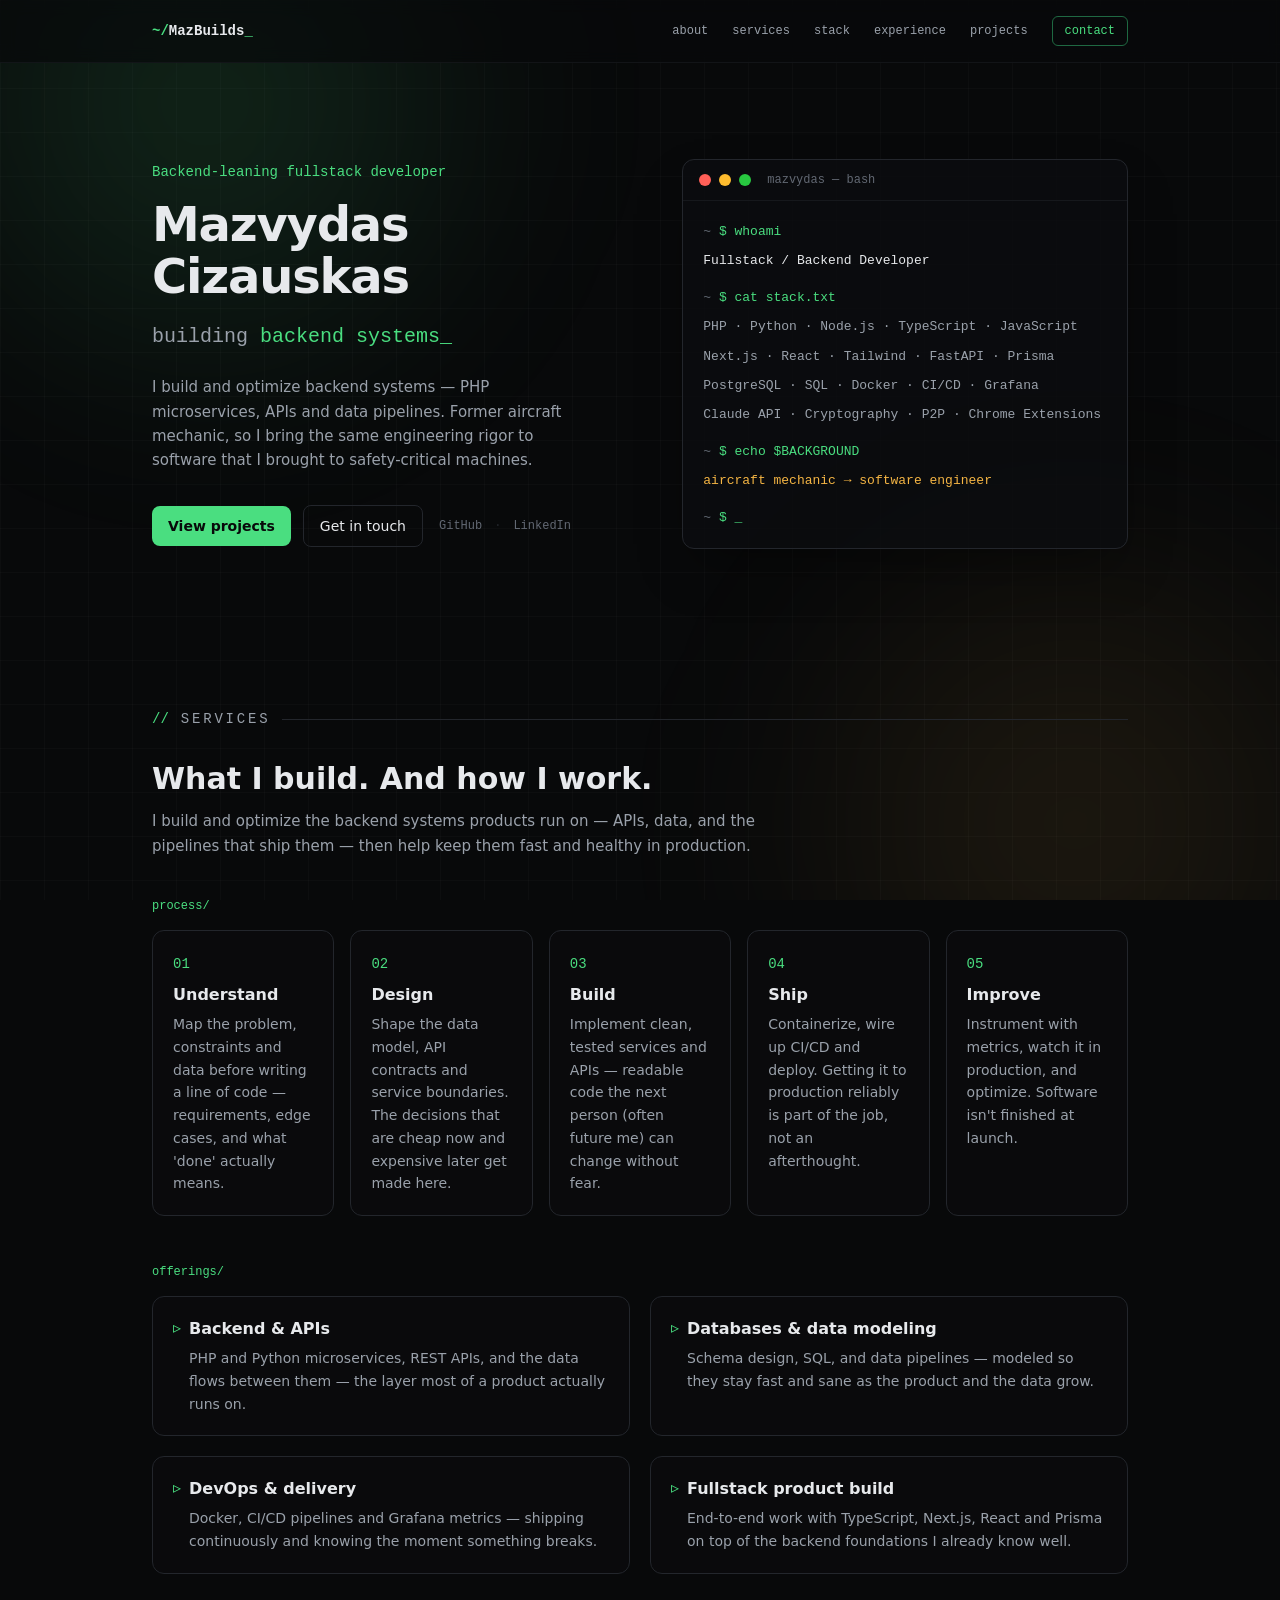
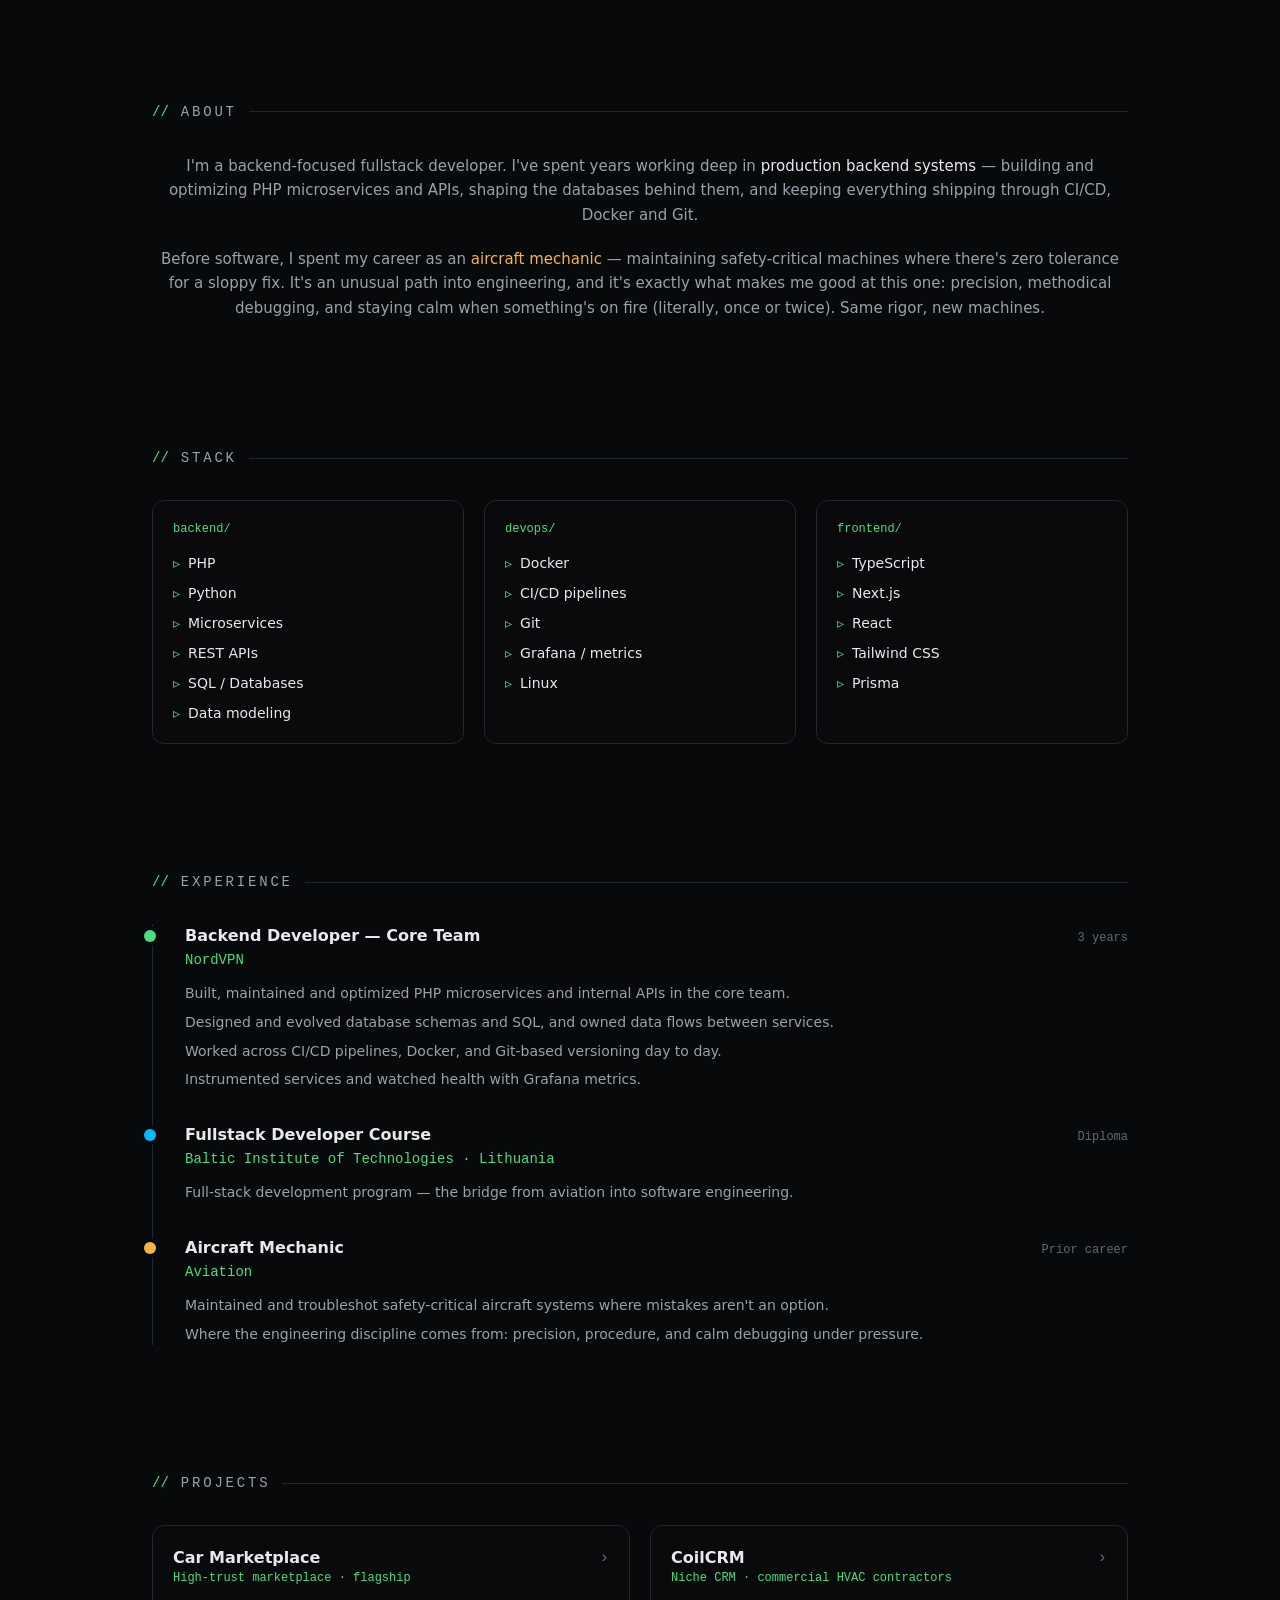
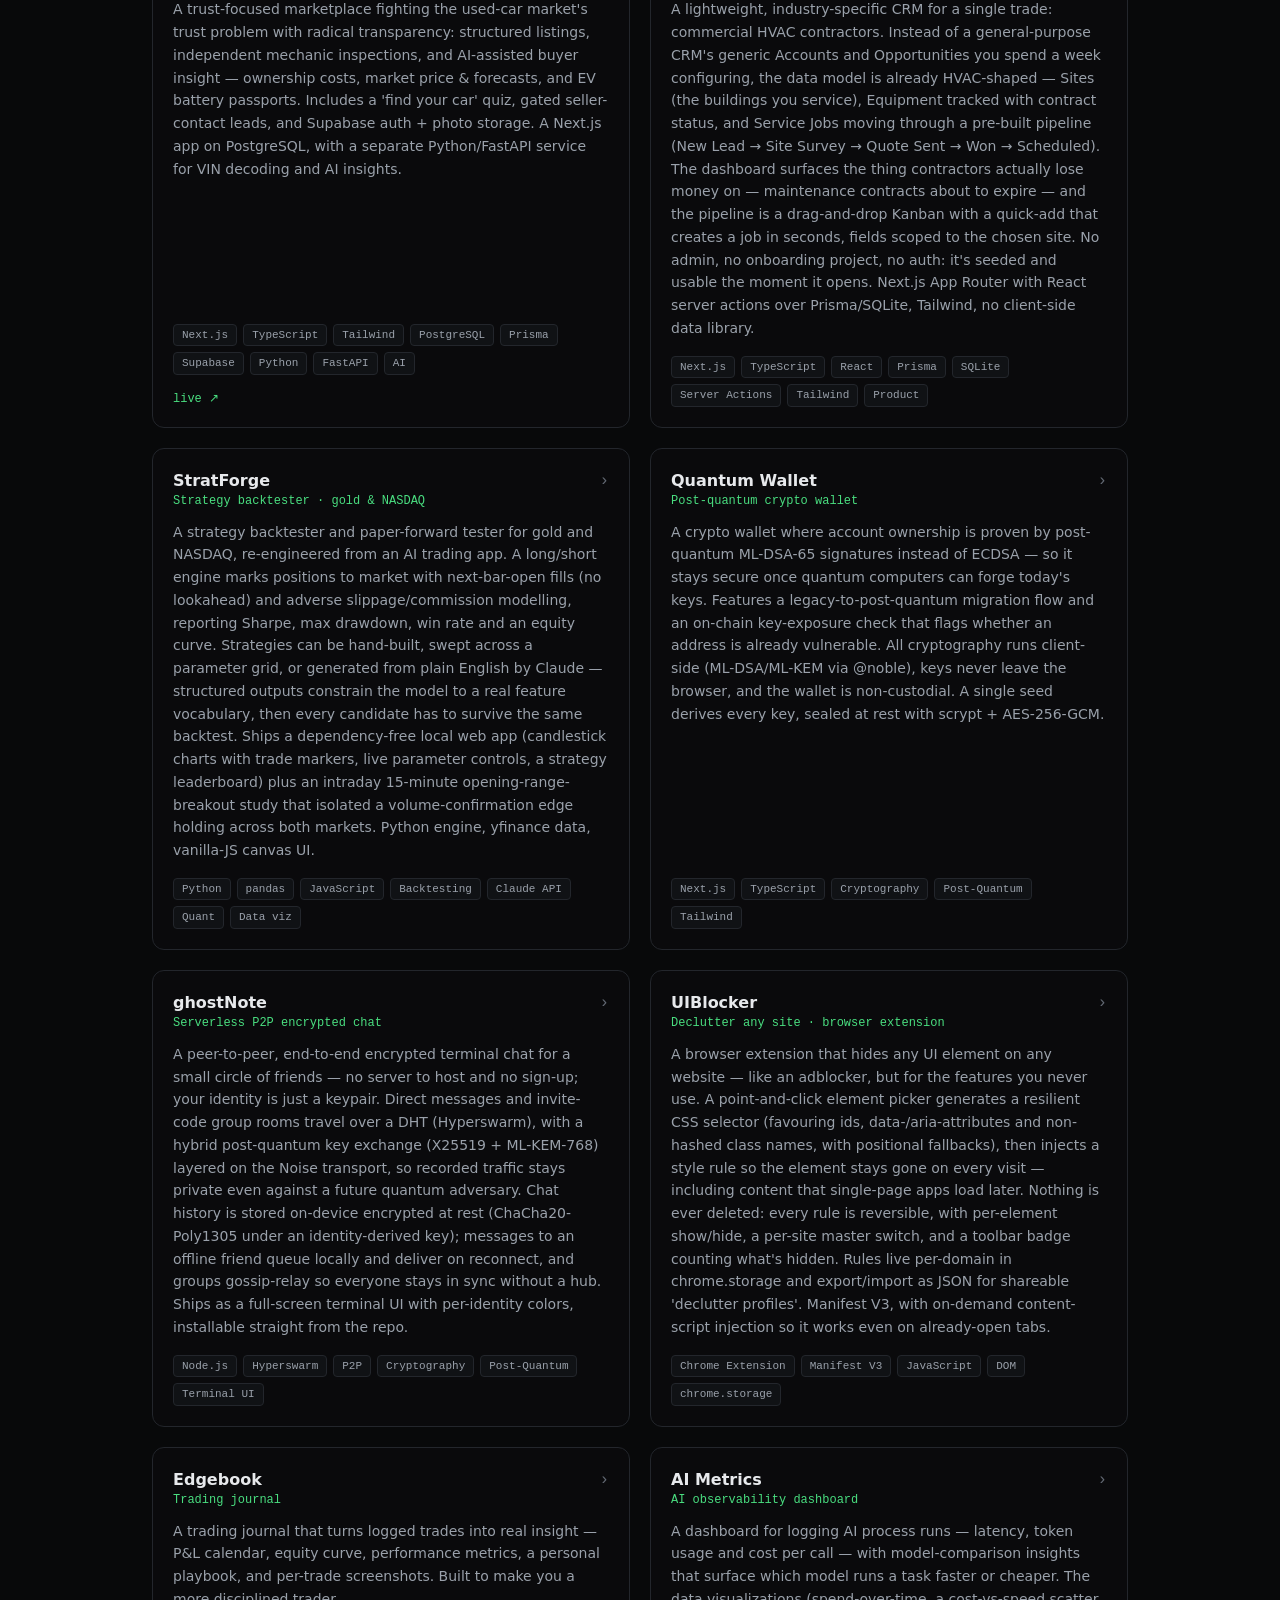
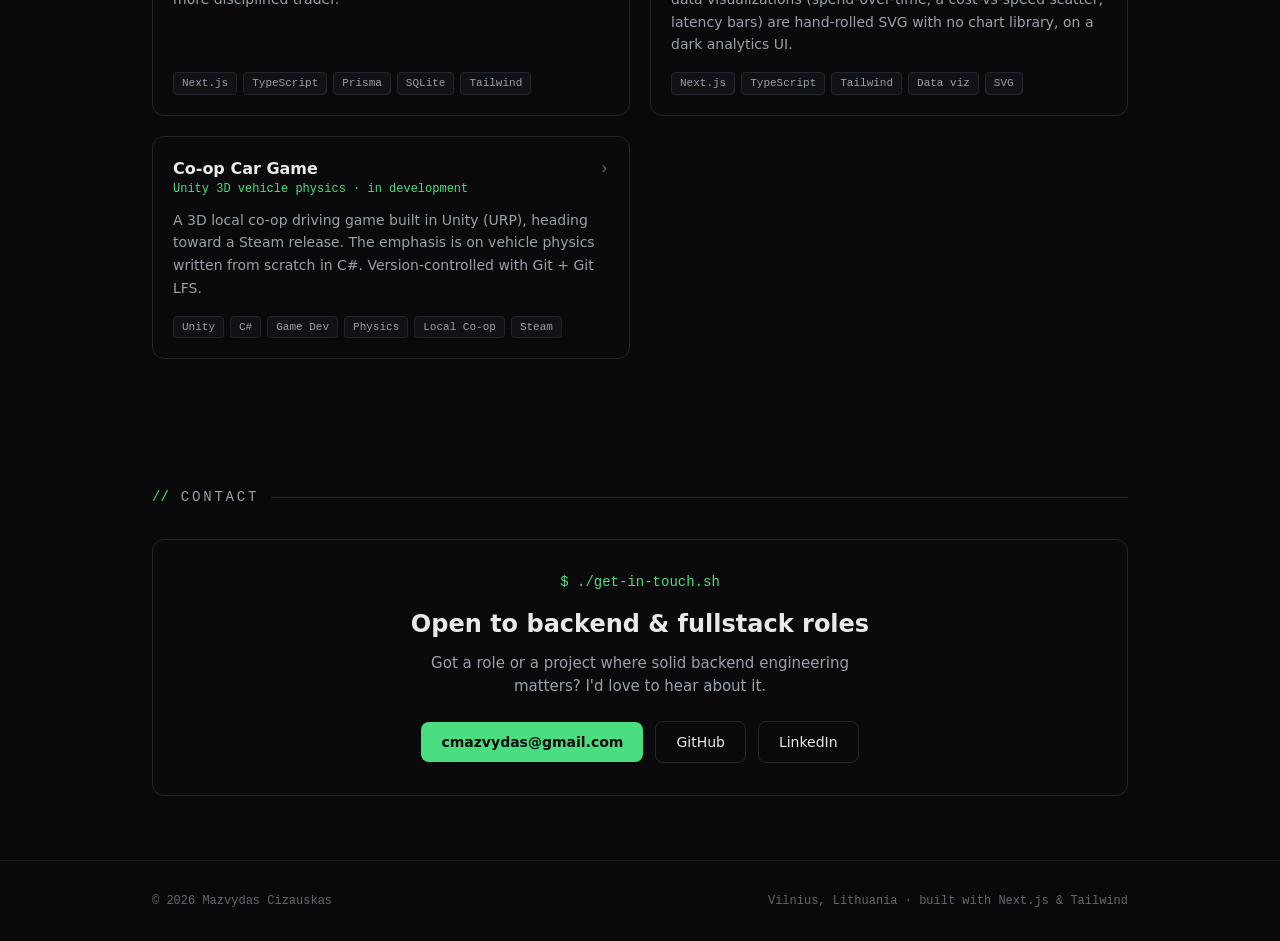
==== commit 08d73b60: "Deploy portfolio 2026-10-21T09:08Z" ====
--- a/index.html
+++ b/index.html
@@ -1 +1 @@
-<!DOCTYPE html><html lang="en" class="geist_a71539c9-module__T19VSG__variable geist_mono_8d43a2aa-module__8Li5zG__variable h-full antialiased"><head><meta charSet="utf-8"/><meta name="viewport" content="width=device-width, initial-scale=1"/><link rel="preload" href="/_next/static/media/797e433ab948586e-s.p.0r6juujl39pe6.woff2" as="font" crossorigin="" type="font/woff2"/><link rel="preload" href="/_next/static/media/caa3a2e1cccd8315-s.p.0wgildi0cnwt9.woff2" as="font" crossorigin="" type="font/woff2"/><link rel="stylesheet" href="/_next/static/chunks/133cqe7bpousj.css" data-precedence="next"/><link rel="preload" as="script" fetchPriority="low" href="/_next/static/chunks/3l04zcqx63h3y.js"/><script src="/_next/static/chunks/2m912stn0vfa6.js" async=""></script><script src="/_next/static/chunks/3byuobrkyz9bj.js" async=""></script><script src="/_next/static/chunks/turbopack-0l6orlxrlywb3.js" async=""></script><script src="/_next/static/chunks/0o3q9m_aavq__.js" async="" crossorigin=""></script><script src="/_next/static/chunks/0eskz2h0se5xc.js" async="" crossorigin=""></script><meta name="next-size-adjust" content=""/><title>Mazvydas Cizauskas — Fullstack / Backend Developer</title><meta name="description" content="Backend-leaning fullstack developer — PHP microservices, APIs, SQL, Docker, CI/CD, plus TypeScript/Next.js. Former aircraft mechanic turned software engineer, based in Vilnius."/><link rel="icon" href="/favicon.ico?favicon.2vob68tjqpejf.ico" sizes="256x256" type="image/x-icon"/><script src="/_next/static/chunks/0cz1d0mv5g_q7.js" noModule=""></script></head><body class="min-h-full flex flex-col"><div hidden=""><!--$--><!--/$--></div><div class="ambient" aria-hidden="true"><div class="ambient__blob ambient__blob--a"></div><div class="ambient__blob ambient__blob--b"></div></div><header class="sticky top-0 z-20 border-b border-base-800/80 bg-base-950/70 backdrop-blur transition-transform duration-300 ease-out translate-y-0"><nav class="mx-auto flex w-full max-w-5xl items-center justify-between px-6 py-4"><a href="#top" class="font-mono text-sm font-semibold text-ink"><span class="text-accent">~/</span>MazBuilds<span class="cursor-blink text-accent">_</span></a><div class="hidden items-center gap-6 font-mono text-xs text-ink-muted sm:flex"><a href="#about" class="transition hover:text-accent">about</a><a href="#services" class="transition hover:text-accent">services</a><a href="#stack" class="transition hover:text-accent">stack</a><a href="#experience" class="transition hover:text-accent">experience</a><a href="#projects" class="transition hover:text-accent">projects</a><a href="#contact" class="rounded-md border border-accent-dim/60 px-3 py-1.5 text-accent transition hover:bg-accent/10">contact</a></div></nav></header><main id="top" class="mx-auto w-full max-w-5xl flex-1 px-6"><section class="grid items-center gap-10 py-16 md:grid-cols-[1.1fr_1fr] md:py-24"><div><p class="mb-4 font-mono text-sm text-accent">Backend-leaning fullstack developer</p><h1 class="text-4xl font-semibold leading-[1.1] tracking-tight text-ink sm:text-5xl">Mazvydas<br/>Cizauskas</h1><p class="mt-5 font-mono text-lg text-ink-muted sm:text-xl">building<!-- --> <span class="typecycle" aria-live="polite"><span class="typecycle__word text-accent">backend systems</span><span class="cursor-blink text-accent" aria-hidden="true">_</span></span></p><p class="mt-6 max-w-md text-[15px] leading-relaxed text-ink-muted">I build and optimize backend systems — PHP microservices, APIs and data pipelines. Former aircraft mechanic, so I bring the same engineering rigor to software that I brought to safety-critical machines.</p><div class="mt-8 flex flex-wrap items-center gap-3"><a href="#projects" class="rounded-lg bg-accent px-4 py-2.5 text-sm font-semibold text-base-950 transition hover:bg-accent/90">View projects</a><a href="#contact" class="rounded-lg border border-base-700 px-4 py-2.5 text-sm font-medium text-ink transition hover:border-accent-dim hover:text-accent">Get in touch</a><div class="ml-1 flex items-center gap-3 font-mono text-xs text-ink-faint"><a href="https://github.com/MazCiz" target="_blank" rel="noopener noreferrer" class="transition hover:text-accent">GitHub</a><span class="text-base-700">·</span><a href="https://www.linkedin.com/in/ma%C5%BEvydas/" target="_blank" rel="noopener noreferrer" class="transition hover:text-accent">LinkedIn</a></div></div></div><div class="rounded-xl border border-base-700 bg-base-900/80 shadow-2xl shadow-black/40"><div class="flex items-center gap-2 border-b border-base-800 px-4 py-3"><span class="h-3 w-3 rounded-full bg-[#ff5f57]"></span><span class="h-3 w-3 rounded-full bg-[#febc2e]"></span><span class="h-3 w-3 rounded-full bg-[#28c840]"></span><span class="ml-2 font-mono text-xs text-ink-faint">mazvydas — bash</span></div><div class="space-y-2 p-5 font-mono text-[13px] leading-relaxed"><p><span class="font-mono text-accent"><span class="text-ink-faint">~ </span>$ <!-- -->whoami</span></p><p class="text-ink">Fullstack / Backend Developer</p><p class="pt-2"><span class="font-mono text-accent"><span class="text-ink-faint">~ </span>$ <!-- -->cat stack.txt</span></p><p class="text-ink-muted">PHP · Python · Node.js · TypeScript · JavaScript</p><p class="text-ink-muted">Next.js · React · Tailwind · FastAPI · Prisma</p><p class="text-ink-muted">PostgreSQL · SQL · Docker · CI/CD · Grafana</p><p class="text-ink-muted">Claude API · Cryptography · P2P · Chrome Extensions</p><p class="pt-2"><span class="font-mono text-accent"><span class="text-ink-faint">~ </span>$ <!-- -->echo $BACKGROUND</span></p><p class="text-amber">aircraft mechanic → software engineer</p><p class="pt-2 text-accent"><span class="text-ink-faint">~ </span>$ <span class="cursor-blink">_</span></p></div></div></section><section class="py-16"><div class="mb-8 flex items-center gap-3"><span class="font-mono text-sm text-accent">//</span><h2 id="services" class="font-mono text-sm uppercase tracking-[0.2em] text-ink-muted">services</h2><span class="h-px flex-1 bg-base-700"></span></div><div class="mb-10 max-w-2xl"><h3 class="text-2xl font-semibold text-ink sm:text-3xl">What I build. And how I work.</h3><p class="mt-3 text-[15px] leading-relaxed text-ink-muted">I build and optimize the backend systems products run on — APIs, data, and the pipelines that ship them — then help keep them fast and healthy in production.</p></div><p class="mb-4 font-mono text-xs text-accent">process/</p><div class="grid gap-4 sm:grid-cols-2 lg:grid-cols-5"><div class="rounded-xl border border-base-700 bg-base-900/50 p-5"><span class="font-mono text-sm text-accent">01</span><h4 class="mt-2 font-semibold text-ink">Understand</h4><p class="mt-1.5 text-sm leading-relaxed text-ink-muted">Map the problem, constraints and data before writing a line of code — requirements, edge cases, and what &#x27;done&#x27; actually means.</p></div><div class="rounded-xl border border-base-700 bg-base-900/50 p-5"><span class="font-mono text-sm text-accent">02</span><h4 class="mt-2 font-semibold text-ink">Design</h4><p class="mt-1.5 text-sm leading-relaxed text-ink-muted">Shape the data model, API contracts and service boundaries. The decisions that are cheap now and expensive later get made here.</p></div><div class="rounded-xl border border-base-700 bg-base-900/50 p-5"><span class="font-mono text-sm text-accent">03</span><h4 class="mt-2 font-semibold text-ink">Build</h4><p class="mt-1.5 text-sm leading-relaxed text-ink-muted">Implement clean, tested services and APIs — readable code the next person (often future me) can change without fear.</p></div><div class="rounded-xl border border-base-700 bg-base-900/50 p-5"><span class="font-mono text-sm text-accent">04</span><h4 class="mt-2 font-semibold text-ink">Ship</h4><p class="mt-1.5 text-sm leading-relaxed text-ink-muted">Containerize, wire up CI/CD and deploy. Getting it to production reliably is part of the job, not an afterthought.</p></div><div class="rounded-xl border border-base-700 bg-base-900/50 p-5"><span class="font-mono text-sm text-accent">05</span><h4 class="mt-2 font-semibold text-ink">Improve</h4><p class="mt-1.5 text-sm leading-relaxed text-ink-muted">Instrument with metrics, watch it in production, and optimize. Software isn&#x27;t finished at launch.</p></div></div><p class="mb-4 mt-12 font-mono text-xs text-accent">offerings/</p><div class="grid gap-5 md:grid-cols-2"><article class="rounded-xl border border-base-700 bg-base-900/50 p-5 transition hover:border-accent-dim/60 hover:bg-base-900"><div class="flex items-start gap-2"><span class="font-mono text-accent">▹</span><div><h4 class="font-semibold text-ink">Backend &amp; APIs</h4><p class="mt-1.5 text-sm leading-relaxed text-ink-muted">PHP and Python microservices, REST APIs, and the data flows between them — the layer most of a product actually runs on.</p></div></div></article><article class="rounded-xl border border-base-700 bg-base-900/50 p-5 transition hover:border-accent-dim/60 hover:bg-base-900"><div class="flex items-start gap-2"><span class="font-mono text-accent">▹</span><div><h4 class="font-semibold text-ink">Databases &amp; data modeling</h4><p class="mt-1.5 text-sm leading-relaxed text-ink-muted">Schema design, SQL, and data pipelines — modeled so they stay fast and sane as the product and the data grow.</p></div></div></article><article class="rounded-xl border border-base-700 bg-base-900/50 p-5 transition hover:border-accent-dim/60 hover:bg-base-900"><div class="flex items-start gap-2"><span class="font-mono text-accent">▹</span><div><h4 class="font-semibold text-ink">DevOps &amp; delivery</h4><p class="mt-1.5 text-sm leading-relaxed text-ink-muted">Docker, CI/CD pipelines and Grafana metrics — shipping continuously and knowing the moment something breaks.</p></div></div></article><article class="rounded-xl border border-base-700 bg-base-900/50 p-5 transition hover:border-accent-dim/60 hover:bg-base-900"><div class="flex items-start gap-2"><span class="font-mono text-accent">▹</span><div><h4 class="font-semibold text-ink">Fullstack product build</h4><p class="mt-1.5 text-sm leading-relaxed text-ink-muted">End-to-end work with TypeScript, Next.js, React and Prisma on top of the backend foundations I already know well.</p></div></div></article></div></section><section class="py-16"><div class="mb-8 flex items-center gap-3"><span class="font-mono text-sm text-accent">//</span><h2 id="about" class="font-mono text-sm uppercase tracking-[0.2em] text-ink-muted">about</h2><span class="h-px flex-1 bg-base-700"></span></div><div class="space-y-5 text-center text-[15px] leading-relaxed text-ink-muted"><p>I&#x27;m a backend-focused fullstack developer. I&#x27;ve spent years working deep in <span class="text-ink">production backend systems</span> — building and optimizing PHP microservices and APIs, shaping the databases behind them, and keeping everything shipping through CI/CD, Docker and Git.</p><p>Before software, I spent my career as an<!-- --> <span class="text-amber">aircraft mechanic</span> — maintaining safety-critical machines where there&#x27;s zero tolerance for a sloppy fix. It&#x27;s an unusual path into engineering, and it&#x27;s exactly what makes me good at this one: precision, methodical debugging, and staying calm when something&#x27;s on fire (literally, once or twice). Same rigor, new machines.</p></div></section><section class="py-16"><div class="mb-8 flex items-center gap-3"><span class="font-mono text-sm text-accent">//</span><h2 id="stack" class="font-mono text-sm uppercase tracking-[0.2em] text-ink-muted">stack</h2><span class="h-px flex-1 bg-base-700"></span></div><div class="grid gap-5 sm:grid-cols-3"><div class="rounded-xl border border-base-700 bg-base-900/50 p-5"><p class="mb-4 font-mono text-xs text-accent">backend<!-- -->/</p><ul class="space-y-2.5"><li class="flex items-center gap-2 text-sm text-ink"><span class="text-accent">▹</span>PHP</li><li class="flex items-center gap-2 text-sm text-ink"><span class="text-accent">▹</span>Python</li><li class="flex items-center gap-2 text-sm text-ink"><span class="text-accent">▹</span>Microservices</li><li class="flex items-center gap-2 text-sm text-ink"><span class="text-accent">▹</span>REST APIs</li><li class="flex items-center gap-2 text-sm text-ink"><span class="text-accent">▹</span>SQL / Databases</li><li class="flex items-center gap-2 text-sm text-ink"><span class="text-accent">▹</span>Data modeling</li></ul></div><div class="rounded-xl border border-base-700 bg-base-900/50 p-5"><p class="mb-4 font-mono text-xs text-accent">devops<!-- -->/</p><ul class="space-y-2.5"><li class="flex items-center gap-2 text-sm text-ink"><span class="text-accent">▹</span>Docker</li><li class="flex items-center gap-2 text-sm text-ink"><span class="text-accent">▹</span>CI/CD pipelines</li><li class="flex items-center gap-2 text-sm text-ink"><span class="text-accent">▹</span>Git</li><li class="flex items-center gap-2 text-sm text-ink"><span class="text-accent">▹</span>Grafana / metrics</li><li class="flex items-center gap-2 text-sm text-ink"><span class="text-accent">▹</span>Linux</li></ul></div><div class="rounded-xl border border-base-700 bg-base-900/50 p-5"><p class="mb-4 font-mono text-xs text-accent">frontend<!-- -->/</p><ul class="space-y-2.5"><li class="flex items-center gap-2 text-sm text-ink"><span class="text-accent">▹</span>TypeScript</li><li class="flex items-center gap-2 text-sm text-ink"><span class="text-accent">▹</span>Next.js</li><li class="flex items-center gap-2 text-sm text-ink"><span class="text-accent">▹</span>React</li><li class="flex items-center gap-2 text-sm text-ink"><span class="text-accent">▹</span>Tailwind CSS</li><li class="flex items-center gap-2 text-sm text-ink"><span class="text-accent">▹</span>Prisma</li></ul></div></div></section><section class="py-16"><div class="mb-8 flex items-center gap-3"><span class="font-mono text-sm text-accent">//</span><h2 id="experience" class="font-mono text-sm uppercase tracking-[0.2em] text-ink-muted">experience</h2><span class="h-px flex-1 bg-base-700"></span></div><ol class="relative space-y-8 border-l border-base-700 pl-8"><li class="relative"><span class="absolute -left-[41px] top-1.5 h-3 w-3 rounded-full ring-4 ring-base-950 bg-accent"></span><div class="flex flex-wrap items-baseline justify-between gap-x-4"><h3 class="font-semibold text-ink">Backend Developer — Core Team</h3><span class="font-mono text-xs text-ink-faint">3 years</span></div><p class="mt-0.5 font-mono text-sm text-accent">NordVPN</p><ul class="mt-3 space-y-1.5"><li class="text-sm leading-relaxed text-ink-muted">Built, maintained and optimized PHP microservices and internal APIs in the core team.</li><li class="text-sm leading-relaxed text-ink-muted">Designed and evolved database schemas and SQL, and owned data flows between services.</li><li class="text-sm leading-relaxed text-ink-muted">Worked across CI/CD pipelines, Docker, and Git-based versioning day to day.</li><li class="text-sm leading-relaxed text-ink-muted">Instrumented services and watched health with Grafana metrics.</li></ul></li><li class="relative"><span class="absolute -left-[41px] top-1.5 h-3 w-3 rounded-full ring-4 ring-base-950 bg-sky-400"></span><div class="flex flex-wrap items-baseline justify-between gap-x-4"><h3 class="font-semibold text-ink">Fullstack Developer Course</h3><span class="font-mono text-xs text-ink-faint">Diploma</span></div><p class="mt-0.5 font-mono text-sm text-accent">Baltic Institute of Technologies · Lithuania</p><ul class="mt-3 space-y-1.5"><li class="text-sm leading-relaxed text-ink-muted">Full-stack development program — the bridge from aviation into software engineering.</li></ul></li><li class="relative"><span class="absolute -left-[41px] top-1.5 h-3 w-3 rounded-full ring-4 ring-base-950 bg-amber"></span><div class="flex flex-wrap items-baseline justify-between gap-x-4"><h3 class="font-semibold text-ink">Aircraft Mechanic</h3><span class="font-mono text-xs text-ink-faint">Prior career</span></div><p class="mt-0.5 font-mono text-sm text-accent">Aviation</p><ul class="mt-3 space-y-1.5"><li class="text-sm leading-relaxed text-ink-muted">Maintained and troubleshot safety-critical aircraft systems where mistakes aren&#x27;t an option.</li><li class="text-sm leading-relaxed text-ink-muted">Where the engineering discipline comes from: precision, procedure, and calm debugging under pressure.</li></ul></li></ol></section><section class="py-16"><div class="mb-8 flex items-center gap-3"><span class="font-mono text-sm text-accent">//</span><h2 id="projects" class="font-mono text-sm uppercase tracking-[0.2em] text-ink-muted">projects</h2><span class="h-px flex-1 bg-base-700"></span></div><div class="grid gap-5 md:grid-cols-2"><article class="group flex flex-col rounded-xl border border-base-700 bg-base-900/50 p-5 transition hover:border-accent-dim/60 hover:bg-base-900"><div class="mb-3 flex items-start justify-between"><div><h3 class="font-semibold text-ink">Car Marketplace</h3><p class="font-mono text-xs text-accent">High-trust marketplace · flagship</p></div><span class="font-mono text-ink-faint transition group-hover:text-accent">›</span></div><p class="flex-1 text-sm leading-relaxed text-ink-muted">A trust-focused marketplace fighting the used-car market&#x27;s trust problem with radical transparency: structured listings, independent mechanic inspections, and AI-assisted buyer insight — ownership costs, market price &amp; forecasts, and EV battery passports. Includes a &#x27;find your car&#x27; quiz, gated seller-contact leads, and Supabase auth + photo storage. A Next.js app on PostgreSQL, with a separate Python/FastAPI service for VIN decoding and AI insights.</p><div class="mt-4 flex flex-wrap gap-1.5"><span class="rounded border border-base-700 bg-base-850 px-2 py-0.5 font-mono text-[11px] text-ink-muted">Next.js</span><span class="rounded border border-base-700 bg-base-850 px-2 py-0.5 font-mono text-[11px] text-ink-muted">TypeScript</span><span class="rounded border border-base-700 bg-base-850 px-2 py-0.5 font-mono text-[11px] text-ink-muted">Tailwind</span><span class="rounded border border-base-700 bg-base-850 px-2 py-0.5 font-mono text-[11px] text-ink-muted">PostgreSQL</span><span class="rounded border border-base-700 bg-base-850 px-2 py-0.5 font-mono text-[11px] text-ink-muted">Prisma</span><span class="rounded border border-base-700 bg-base-850 px-2 py-0.5 font-mono text-[11px] text-ink-muted">Supabase</span><span class="rounded border border-base-700 bg-base-850 px-2 py-0.5 font-mono text-[11px] text-ink-muted">Python</span><span class="rounded border border-base-700 bg-base-850 px-2 py-0.5 font-mono text-[11px] text-ink-muted">FastAPI</span><span class="rounded border border-base-700 bg-base-850 px-2 py-0.5 font-mono text-[11px] text-ink-muted">AI</span></div><div class="mt-4 flex gap-3 font-mono text-xs"><a href="https://mazciz.github.io/what-is-plates" target="_blank" rel="noopener noreferrer" class="text-accent hover:underline">live ↗</a></div></article><article class="group flex flex-col rounded-xl border border-base-700 bg-base-900/50 p-5 transition hover:border-accent-dim/60 hover:bg-base-900"><div class="mb-3 flex items-start justify-between"><div><h3 class="font-semibold text-ink">Co-op Car Game</h3><p class="font-mono text-xs text-accent">Unity 3D vehicle physics · in development</p></div><span class="font-mono text-ink-faint transition group-hover:text-accent">›</span></div><p class="flex-1 text-sm leading-relaxed text-ink-muted">A 3D local co-op driving game built in Unity (URP), heading toward a Steam release. The emphasis is on vehicle physics written from scratch in C#: an arcade car controller on WheelColliders with all-wheel drive, a slip-based traction-control model, speed-eased steering and a rear-locking handbrake for drifts, a surface-aware grip system (asphalt vs. dirt), and articulated trailer towing through a tuned physics joint. Two players share one keyboard (or gamepads) via a flexible Input System setup, with split-screen planned. Developed with custom Unity editor tooling that generates the whole test scene on demand, plus a hand-built procedural mesh for one of the physics surfaces. Version-controlled with Git + Git LFS.</p><div class="mt-4 flex flex-wrap gap-1.5"><span class="rounded border border-base-700 bg-base-850 px-2 py-0.5 font-mono text-[11px] text-ink-muted">Unity</span><span class="rounded border border-base-700 bg-base-850 px-2 py-0.5 font-mono text-[11px] text-ink-muted">C#</span><span class="rounded border border-base-700 bg-base-850 px-2 py-0.5 font-mono text-[11px] text-ink-muted">Game Dev</span><span class="rounded border border-base-700 bg-base-850 px-2 py-0.5 font-mono text-[11px] text-ink-muted">Physics</span><span class="rounded border border-base-700 bg-base-850 px-2 py-0.5 font-mono text-[11px] text-ink-muted">Local Co-op</span><span class="rounded border border-base-700 bg-base-850 px-2 py-0.5 font-mono text-[11px] text-ink-muted">Steam</span></div></article><article class="group flex flex-col rounded-xl border border-base-700 bg-base-900/50 p-5 transition hover:border-accent-dim/60 hover:bg-base-900"><div class="mb-3 flex items-start justify-between"><div><h3 class="font-semibold text-ink">CoilCRM</h3><p class="font-mono text-xs text-accent">Niche CRM · commercial HVAC contractors</p></div><span class="font-mono text-ink-faint transition group-hover:text-accent">›</span></div><p class="flex-1 text-sm leading-relaxed text-ink-muted">A lightweight, industry-specific CRM for a single trade: commercial HVAC contractors. Instead of a general-purpose CRM&#x27;s generic Accounts and Opportunities you spend a week configuring, the data model is already HVAC-shaped — Sites (the buildings you service), Equipment tracked with contract status, and Service Jobs moving through a pre-built pipeline (New Lead → Site Survey → Quote Sent → Won → Scheduled). The dashboard surfaces the thing contractors actually lose money on — maintenance contracts about to expire — and the pipeline is a drag-and-drop Kanban with a quick-add that creates a job in seconds, fields scoped to the chosen site. No admin, no onboarding project, no auth: it&#x27;s seeded and usable the moment it opens. Next.js App Router with React server actions over Prisma/SQLite, Tailwind, no client-side data library.</p><div class="mt-4 flex flex-wrap gap-1.5"><span class="rounded border border-base-700 bg-base-850 px-2 py-0.5 font-mono text-[11px] text-ink-muted">Next.js</span><span class="rounded border border-base-700 bg-base-850 px-2 py-0.5 font-mono text-[11px] text-ink-muted">TypeScript</span><span class="rounded border border-base-700 bg-base-850 px-2 py-0.5 font-mono text-[11px] text-ink-muted">React</span><span class="rounded border border-base-700 bg-base-850 px-2 py-0.5 font-mono text-[11px] text-ink-muted">Prisma</span><span class="rounded border border-base-700 bg-base-850 px-2 py-0.5 font-mono text-[11px] text-ink-muted">SQLite</span><span class="rounded border border-base-700 bg-base-850 px-2 py-0.5 font-mono text-[11px] text-ink-muted">Server Actions</span><span class="rounded border border-base-700 bg-base-850 px-2 py-0.5 font-mono text-[11px] text-ink-muted">Tailwind</span><span class="rounded border border-base-700 bg-base-850 px-2 py-0.5 font-mono text-[11px] text-ink-muted">Product</span></div></article><article class="group flex flex-col rounded-xl border border-base-700 bg-base-900/50 p-5 transition hover:border-accent-dim/60 hover:bg-base-900"><div class="mb-3 flex items-start justify-between"><div><h3 class="font-semibold text-ink">StratForge</h3><p class="font-mono text-xs text-accent">Strategy backtester · gold &amp; NASDAQ</p></div><span class="font-mono text-ink-faint transition group-hover:text-accent">›</span></div><p class="flex-1 text-sm leading-relaxed text-ink-muted">A strategy backtester and paper-forward tester for gold and NASDAQ, re-engineered from an AI trading app. A long/short engine marks positions to market with next-bar-open fills (no lookahead) and adverse slippage/commission modelling, reporting Sharpe, max drawdown, win rate and an equity curve. Strategies can be hand-built, swept across a parameter grid, or generated from plain English by Claude — structured outputs constrain the model to a real feature vocabulary, then every candidate has to survive the same backtest. Ships a dependency-free local web app (candlestick charts with trade markers, live parameter controls, a strategy leaderboard) plus an intraday 15-minute opening-range-breakout study that isolated a volume-confirmation edge holding across both markets. Python engine, yfinance data, vanilla-JS canvas UI.</p><div class="mt-4 flex flex-wrap gap-1.5"><span class="rounded border border-base-700 bg-base-850 px-2 py-0.5 font-mono text-[11px] text-ink-muted">Python</span><span class="rounded border border-base-700 bg-base-850 px-2 py-0.5 font-mono text-[11px] text-ink-muted">pandas</span><span class="rounded border border-base-700 bg-base-850 px-2 py-0.5 font-mono text-[11px] text-ink-muted">JavaScript</span><span class="rounded border border-base-700 bg-base-850 px-2 py-0.5 font-mono text-[11px] text-ink-muted">Backtesting</span><span class="rounded border border-base-700 bg-base-850 px-2 py-0.5 font-mono text-[11px] text-ink-muted">Claude API</span><span class="rounded border border-base-700 bg-base-850 px-2 py-0.5 font-mono text-[11px] text-ink-muted">Quant</span><span class="rounded border border-base-700 bg-base-850 px-2 py-0.5 font-mono text-[11px] text-ink-muted">Data viz</span></div></article><article class="group flex flex-col rounded-xl border border-base-700 bg-base-900/50 p-5 transition hover:border-accent-dim/60 hover:bg-base-900"><div class="mb-3 flex items-start justify-between"><div><h3 class="font-semibold text-ink">Quantum Wallet</h3><p class="font-mono text-xs text-accent">Post-quantum crypto wallet</p></div><span class="font-mono text-ink-faint transition group-hover:text-accent">›</span></div><p class="flex-1 text-sm leading-relaxed text-ink-muted">A crypto wallet where account ownership is proven by post-quantum ML-DSA-65 signatures instead of ECDSA — so it stays secure once quantum computers can forge today&#x27;s keys. Features a legacy-to-post-quantum migration flow and an on-chain key-exposure check that flags whether an address is already vulnerable. All cryptography runs client-side (ML-DSA/ML-KEM via @noble), keys never leave the browser, and the wallet is non-custodial. A single seed derives every key, sealed at rest with scrypt + AES-256-GCM.</p><div class="mt-4 flex flex-wrap gap-1.5"><span class="rounded border border-base-700 bg-base-850 px-2 py-0.5 font-mono text-[11px] text-ink-muted">Next.js</span><span class="rounded border border-base-700 bg-base-850 px-2 py-0.5 font-mono text-[11px] text-ink-muted">TypeScript</span><span class="rounded border border-base-700 bg-base-850 px-2 py-0.5 font-mono text-[11px] text-ink-muted">Cryptography</span><span class="rounded border border-base-700 bg-base-850 px-2 py-0.5 font-mono text-[11px] text-ink-muted">Post-Quantum</span><span class="rounded border border-base-700 bg-base-850 px-2 py-0.5 font-mono text-[11px] text-ink-muted">Tailwind</span></div></article><article class="group flex flex-col rounded-xl border border-base-700 bg-base-900/50 p-5 transition hover:border-accent-dim/60 hover:bg-base-900"><div class="mb-3 flex items-start justify-between"><div><h3 class="font-semibold text-ink">ghostNote</h3><p class="font-mono text-xs text-accent">Serverless P2P encrypted chat</p></div><span class="font-mono text-ink-faint transition group-hover:text-accent">›</span></div><p class="flex-1 text-sm leading-relaxed text-ink-muted">A peer-to-peer, end-to-end encrypted terminal chat for a small circle of friends — no server to host and no sign-up; your identity is just a keypair. Direct messages and invite-code group rooms travel over a DHT (Hyperswarm), with a hybrid post-quantum key exchange (X25519 + ML-KEM-768) layered on the Noise transport, so recorded traffic stays private even against a future quantum adversary. Chat history is stored on-device encrypted at rest (ChaCha20-Poly1305 under an identity-derived key); messages to an offline friend queue locally and deliver on reconnect, and groups gossip-relay so everyone stays in sync without a hub. Ships as a full-screen terminal UI with per-identity colors, installable straight from the repo.</p><div class="mt-4 flex flex-wrap gap-1.5"><span class="rounded border border-base-700 bg-base-850 px-2 py-0.5 font-mono text-[11px] text-ink-muted">Node.js</span><span class="rounded border border-base-700 bg-base-850 px-2 py-0.5 font-mono text-[11px] text-ink-muted">Hyperswarm</span><span class="rounded border border-base-700 bg-base-850 px-2 py-0.5 font-mono text-[11px] text-ink-muted">P2P</span><span class="rounded border border-base-700 bg-base-850 px-2 py-0.5 font-mono text-[11px] text-ink-muted">Cryptography</span><span class="rounded border border-base-700 bg-base-850 px-2 py-0.5 font-mono text-[11px] text-ink-muted">Post-Quantum</span><span class="rounded border border-base-700 bg-base-850 px-2 py-0.5 font-mono text-[11px] text-ink-muted">Terminal UI</span></div></article><article class="group flex flex-col rounded-xl border border-base-700 bg-base-900/50 p-5 transition hover:border-accent-dim/60 hover:bg-base-900"><div class="mb-3 flex items-start justify-between"><div><h3 class="font-semibold text-ink">UIBlocker</h3><p class="font-mono text-xs text-accent">Declutter any site · browser extension</p></div><span class="font-mono text-ink-faint transition group-hover:text-accent">›</span></div><p class="flex-1 text-sm leading-relaxed text-ink-muted">A browser extension that hides any UI element on any website — like an adblocker, but for the features you never use. A point-and-click element picker generates a resilient CSS selector (favouring ids, data-/aria-attributes and non-hashed class names, with positional fallbacks), then injects a style rule so the element stays gone on every visit — including content that single-page apps load later. Nothing is ever deleted: every rule is reversible, with per-element show/hide, a per-site master switch, and a toolbar badge counting what&#x27;s hidden. Rules live per-domain in chrome.storage and export/import as JSON for shareable &#x27;declutter profiles&#x27;. Manifest V3, with on-demand content-script injection so it works even on already-open tabs.</p><div class="mt-4 flex flex-wrap gap-1.5"><span class="rounded border border-base-700 bg-base-850 px-2 py-0.5 font-mono text-[11px] text-ink-muted">Chrome Extension</span><span class="rounded border border-base-700 bg-base-850 px-2 py-0.5 font-mono text-[11px] text-ink-muted">Manifest V3</span><span class="rounded border border-base-700 bg-base-850 px-2 py-0.5 font-mono text-[11px] text-ink-muted">JavaScript</span><span class="rounded border border-base-700 bg-base-850 px-2 py-0.5 font-mono text-[11px] text-ink-muted">DOM</span><span class="rounded border border-base-700 bg-base-850 px-2 py-0.5 font-mono text-[11px] text-ink-muted">chrome.storage</span></div></article><article class="group flex flex-col rounded-xl border border-base-700 bg-base-900/50 p-5 transition hover:border-accent-dim/60 hover:bg-base-900"><div class="mb-3 flex items-start justify-between"><div><h3 class="font-semibold text-ink">Edgebook</h3><p class="font-mono text-xs text-accent">Trading journal</p></div><span class="font-mono text-ink-faint transition group-hover:text-accent">›</span></div><p class="flex-1 text-sm leading-relaxed text-ink-muted">A trading journal that turns logged trades into real insight — P&amp;L calendar, equity curve, performance metrics, a personal playbook, and per-trade screenshots. Built to make you a more disciplined trader.</p><div class="mt-4 flex flex-wrap gap-1.5"><span class="rounded border border-base-700 bg-base-850 px-2 py-0.5 font-mono text-[11px] text-ink-muted">Next.js</span><span class="rounded border border-base-700 bg-base-850 px-2 py-0.5 font-mono text-[11px] text-ink-muted">TypeScript</span><span class="rounded border border-base-700 bg-base-850 px-2 py-0.5 font-mono text-[11px] text-ink-muted">Prisma</span><span class="rounded border border-base-700 bg-base-850 px-2 py-0.5 font-mono text-[11px] text-ink-muted">SQLite</span><span class="rounded border border-base-700 bg-base-850 px-2 py-0.5 font-mono text-[11px] text-ink-muted">Tailwind</span></div></article><article class="group flex flex-col rounded-xl border border-base-700 bg-base-900/50 p-5 transition hover:border-accent-dim/60 hover:bg-base-900"><div class="mb-3 flex items-start justify-between"><div><h3 class="font-semibold text-ink">AI Metrics</h3><p class="font-mono text-xs text-accent">AI observability dashboard</p></div><span class="font-mono text-ink-faint transition group-hover:text-accent">›</span></div><p class="flex-1 text-sm leading-relaxed text-ink-muted">A dashboard for logging AI process runs — latency, token usage and cost per call — with model-comparison insights that surface which model runs a task faster or cheaper. The data visualizations (spend-over-time, a cost-vs-speed scatter, latency bars) are hand-rolled SVG with no chart library, on a dark analytics UI.</p><div class="mt-4 flex flex-wrap gap-1.5"><span class="rounded border border-base-700 bg-base-850 px-2 py-0.5 font-mono text-[11px] text-ink-muted">Next.js</span><span class="rounded border border-base-700 bg-base-850 px-2 py-0.5 font-mono text-[11px] text-ink-muted">TypeScript</span><span class="rounded border border-base-700 bg-base-850 px-2 py-0.5 font-mono text-[11px] text-ink-muted">Tailwind</span><span class="rounded border border-base-700 bg-base-850 px-2 py-0.5 font-mono text-[11px] text-ink-muted">Data viz</span><span class="rounded border border-base-700 bg-base-850 px-2 py-0.5 font-mono text-[11px] text-ink-muted">SVG</span></div></article></div></section><section class="py-16"><div class="mb-8 flex items-center gap-3"><span class="font-mono text-sm text-accent">//</span><h2 id="contact" class="font-mono text-sm uppercase tracking-[0.2em] text-ink-muted">contact</h2><span class="h-px flex-1 bg-base-700"></span></div><div class="rounded-xl border border-base-700 bg-base-900/60 p-8 text-center"><p class="font-mono text-sm text-accent">$ ./get-in-touch.sh</p><h3 class="mt-4 text-2xl font-semibold text-ink">Open to backend &amp; fullstack roles</h3><p class="mx-auto mt-3 max-w-md text-[15px] text-ink-muted">Got a role or a project where solid backend engineering matters? I&#x27;d love to hear about it.</p><div class="mt-6 flex flex-wrap items-center justify-center gap-3"><a href="mailto:cmazvydas@gmail.com" class="rounded-lg bg-accent px-5 py-2.5 text-sm font-semibold text-base-950 transition hover:bg-accent/90">cmazvydas@gmail.com</a><a href="https://github.com/MazCiz" target="_blank" rel="noopener noreferrer" class="rounded-lg border border-base-700 px-5 py-2.5 text-sm font-medium text-ink transition hover:border-accent-dim hover:text-accent">GitHub</a><a href="https://www.linkedin.com/in/ma%C5%BEvydas/" target="_blank" rel="noopener noreferrer" class="rounded-lg border border-base-700 px-5 py-2.5 text-sm font-medium text-ink transition hover:border-accent-dim hover:text-accent">LinkedIn</a></div></div></section></main><footer class="border-t border-base-800 py-8"><div class="mx-auto flex w-full max-w-5xl flex-col items-center justify-between gap-2 px-6 font-mono text-xs text-ink-faint sm:flex-row"><span>© <!-- -->2026<!-- --> Mazvydas Cizauskas</span><span>Vilnius, Lithuania<!-- --> · built with Next.js &amp; Tailwind</span></div></footer><!--$--><!--/$--><script src="/_next/static/chunks/3l04zcqx63h3y.js" id="_R_" async=""></script><script>(self.__next_f=self.__next_f||[]).push([0])</script><script>self.__next_f.push([1,"1:\"$Sreact.fragment\"\n2:I[58553,[\"/_next/static/chunks/0o3q9m_aavq__.js\"],\"default\"]\n3:I[39756,[\"/_next/static/chunks/0o3q9m_aavq__.js\"],\"default\"]\n4:I[37457,[\"/_next/static/chunks/0o3q9m_aavq__.js\"],\"default\"]\n5:I[83438,[\"/_next/static/chunks/0o3q9m_aavq__.js\",\"/_next/static/chunks/0eskz2h0se5xc.js\"],\"default\"]\n6:I[91368,[\"/_next/static/chunks/0o3q9m_aavq__.js\",\"/_next/static/chunks/0eskz2h0se5xc.js\"],\"default\"]\n15:I[68027,[\"/_next/static/chunks/0o3q9m_aavq__.js\"],\"default\",1]\n:HL[\"/_next/static/chunks/133cqe7bpousj.css\",\"style\"]\n:HL[\"/_next/static/media/797e433ab948586e-s.p.0r6juujl39pe6.woff2\",\"font\",{\"crossOrigin\":\"\",\"type\":\"font/woff2\"}]\n:HL[\"/_next/static/media/caa3a2e1cccd8315-s.p.0wgildi0cnwt9.woff2\",\"font\",{\"crossOrigin\":\"\",\"type\":\"font/woff2\"}]\n"])</script><script>self.__next_f.push([1,"0:{\"P\":null,\"c\":[\"\",\"\"],\"q\":\"\",\"i\":false,\"f\":[[[\"\",{\"children\":[\"__PAGE__\",{},\"$undefined\",\"$undefined\",4608]},\"$undefined\",\"$undefined\",4624],[[\"$\",\"$1\",\"c\",{\"children\":[[[\"$\",\"link\",\"0\",{\"rel\":\"stylesheet\",\"href\":\"/_next/static/chunks/133cqe7bpousj.css\",\"precedence\":\"next\",\"crossOrigin\":\"$undefined\",\"nonce\":\"$undefined\"}],[\"$\",\"script\",\"script-0\",{\"src\":\"/_next/static/chunks/0o3q9m_aavq__.js\",\"async\":true,\"nonce\":\"$undefined\"}]],[\"$\",\"html\",null,{\"lang\":\"en\",\"className\":\"geist_a71539c9-module__T19VSG__variable geist_mono_8d43a2aa-module__8Li5zG__variable h-full antialiased\",\"children\":[\"$\",\"body\",null,{\"className\":\"min-h-full flex flex-col\",\"children\":[[\"$\",\"$L2\",null,{}],[\"$\",\"$L3\",null,{\"parallelRouterKey\":\"children\",\"error\":\"$undefined\",\"errorStyles\":\"$undefined\",\"errorScripts\":\"$undefined\",\"template\":[\"$\",\"$L4\",null,{}],\"templateStyles\":\"$undefined\",\"templateScripts\":\"$undefined\",\"notFound\":[[[\"$\",\"title\",null,{\"children\":\"404: This page could not be found.\"}],[\"$\",\"div\",null,{\"style\":{\"fontFamily\":\"system-ui,\\\"Segoe UI\\\",Roboto,Helvetica,Arial,sans-serif,\\\"Apple Color Emoji\\\",\\\"Segoe UI Emoji\\\"\",\"height\":\"100vh\",\"textAlign\":\"center\",\"display\":\"flex\",\"flexDirection\":\"column\",\"alignItems\":\"center\",\"justifyContent\":\"center\"},\"children\":[\"$\",\"div\",null,{\"children\":[[\"$\",\"style\",null,{\"dangerouslySetInnerHTML\":{\"__html\":\"body{color:#000;background:#fff;margin:0}.next-error-h1{border-right:1px solid rgba(0,0,0,.3)}@media (prefers-color-scheme:dark){body{color:#fff;background:#000}.next-error-h1{border-right:1px solid rgba(255,255,255,.3)}}\"}}],[\"$\",\"h1\",null,{\"className\":\"next-error-h1\",\"style\":{\"display\":\"inline-block\",\"margin\":\"0 20px 0 0\",\"padding\":\"0 23px 0 0\",\"fontSize\":24,\"fontWeight\":500,\"verticalAlign\":\"top\",\"lineHeight\":\"49px\"},\"children\":404}],[\"$\",\"div\",null,{\"style\":{\"display\":\"inline-block\"},\"children\":[\"$\",\"h2\",null,{\"style\":{\"fontSize\":14,\"fontWeight\":400,\"lineHeight\":\"49px\",\"margin\":0},\"children\":\"This page could not be found.\"}]}]]}]}]],[]],\"forbidden\":\"$undefined\",\"unauthorized\":\"$undefined\"}]]}]}]]}],{\"children\":[[\"$\",\"$1\",\"c\",{\"children\":[[[\"$\",\"$L5\",null,{}],[\"$\",\"main\",null,{\"id\":\"top\",\"className\":\"mx-auto w-full max-w-5xl flex-1 px-6\",\"children\":[[\"$\",\"section\",null,{\"className\":\"grid items-center gap-10 py-16 md:grid-cols-[1.1fr_1fr] md:py-24\",\"children\":[[\"$\",\"div\",null,{\"children\":[[\"$\",\"p\",null,{\"className\":\"mb-4 font-mono text-sm text-accent\",\"children\":\"Backend-leaning fullstack developer\"}],[\"$\",\"h1\",null,{\"className\":\"text-4xl font-semibold leading-[1.1] tracking-tight text-ink sm:text-5xl\",\"children\":[\"Mazvydas\",[\"$\",\"br\",null,{}],\"Cizauskas\"]}],[\"$\",\"p\",null,{\"className\":\"mt-5 font-mono text-lg text-ink-muted sm:text-xl\",\"children\":[\"building\",\" \",[\"$\",\"$L6\",null,{\"words\":[\"backend systems\",\"REST APIs\",\"microservices\",\"data pipelines\",\"digital products\",\"clean architecture\"]}]]}],[\"$\",\"p\",null,{\"className\":\"mt-6 max-w-md text-[15px] leading-relaxed text-ink-muted\",\"children\":\"I build and optimize backend systems — PHP microservices, APIs and data pipelines. Former aircraft mechanic, so I bring the same engineering rigor to software that I brought to safety-critical machines.\"}],[\"$\",\"div\",null,{\"className\":\"mt-8 flex flex-wrap items-center gap-3\",\"children\":[[\"$\",\"a\",null,{\"href\":\"#projects\",\"className\":\"rounded-lg bg-accent px-4 py-2.5 text-sm font-semibold text-base-950 transition hover:bg-accent/90\",\"children\":\"View projects\"}],[\"$\",\"a\",null,{\"href\":\"#contact\",\"className\":\"rounded-lg border border-base-700 px-4 py-2.5 text-sm font-medium text-ink transition hover:border-accent-dim hover:text-accent\",\"children\":\"Get in touch\"}],[\"$\",\"div\",null,{\"className\":\"ml-1 flex items-center gap-3 font-mono text-xs text-ink-faint\",\"children\":[[\"$\",\"a\",null,{\"href\":\"https://github.com/MazCiz\",\"target\":\"_blank\",\"rel\":\"noopener noreferrer\",\"className\":\"transition hover:text-accent\",\"children\":\"GitHub\"}],[\"$\",\"span\",null,{\"className\":\"text-base-700\",\"children\":\"·\"}],[\"$\",\"a\",null,{\"href\":\"https://www.linkedin.com/in/ma%C5%BEvydas/\",\"target\":\"_blank\",\"rel\":\"noopener noreferrer\",\"className\":\"transition hover:text-accent\",\"children\":\"LinkedIn\"}]]}]]}]]}],[\"$\",\"div\",null,{\"className\":\"rounded-xl border border-base-700 bg-base-900/80 shadow-2xl shadow-black/40\",\"children\":[[\"$\",\"div\",null,{\"className\":\"flex items-center gap-2 border-b border-base-800 px-4 py-3\",\"children\":[[\"$\",\"span\",null,{\"className\":\"h-3 w-3 rounded-full bg-[#ff5f57]\"}],\"$L7\",\"$L8\",\"$L9\"]}],\"$La\"]}]]}],\"$Lb\",\"$Lc\",\"$Ld\",\"$Le\",\"$Lf\",\"$L10\"]}],\"$L11\"],[\"$L12\"],\"$L13\"]}],{},null,false,null]},null,false,null],\"$L14\",false]],\"m\":\"$undefined\",\"G\":[\"$15\",[\"$L16\"]],\"S\":true,\"h\":null,\"r\":\"$undefined\",\"s\":\"$undefined\",\"a\":\"$undefined\",\"l\":\"$undefined\",\"p\":\"$undefined\",\"d\":\"$undefined\",\"b\":\"O_tESqE-SjZ2Q7pEesqJP\"}\n"])</script><script>self.__next_f.push([1,"23:I[97367,[\"/_next/static/chunks/0o3q9m_aavq__.js\"],\"OutletBoundary\"]\n24:\"$Sreact.suspense\"\n26:I[97367,[\"/_next/static/chunks/0o3q9m_aavq__.js\"],\"ViewportBoundary\"]\n28:I[97367,[\"/_next/static/chunks/0o3q9m_aavq__.js\"],\"MetadataBoundary\"]\n7:[\"$\",\"span\",null,{\"className\":\"h-3 w-3 rounded-full bg-[#febc2e]\"}]\n8:[\"$\",\"span\",null,{\"className\":\"h-3 w-3 rounded-full bg-[#28c840]\"}]\n9:[\"$\",\"span\",null,{\"className\":\"ml-2 font-mono text-xs text-ink-faint\",\"children\":\"mazvydas — bash\"}]\n"])</script><script>self.__next_f.push([1,"a:[\"$\",\"div\",null,{\"className\":\"space-y-2 p-5 font-mono text-[13px] leading-relaxed\",\"children\":[[\"$\",\"p\",null,{\"children\":[\"$\",\"span\",null,{\"className\":\"font-mono text-accent\",\"children\":[[\"$\",\"span\",null,{\"className\":\"text-ink-faint\",\"children\":\"~ \"}],\"$$ \",\"whoami\"]}]}],[\"$\",\"p\",null,{\"className\":\"text-ink\",\"children\":\"Fullstack / Backend Developer\"}],[\"$\",\"p\",null,{\"className\":\"pt-2\",\"children\":[\"$\",\"span\",null,{\"className\":\"font-mono text-accent\",\"children\":[[\"$\",\"span\",null,{\"className\":\"text-ink-faint\",\"children\":\"~ \"}],\"$$ \",\"cat stack.txt\"]}]}],[\"$\",\"p\",null,{\"className\":\"text-ink-muted\",\"children\":\"PHP · Python · Node.js · TypeScript · JavaScript\"}],[\"$\",\"p\",null,{\"className\":\"text-ink-muted\",\"children\":\"Next.js · React · Tailwind · FastAPI · Prisma\"}],[\"$\",\"p\",null,{\"className\":\"text-ink-muted\",\"children\":\"PostgreSQL · SQL · Docker · CI/CD · Grafana\"}],[\"$\",\"p\",null,{\"className\":\"text-ink-muted\",\"children\":\"Claude API · Cryptography · P2P · Chrome Extensions\"}],[\"$\",\"p\",null,{\"className\":\"pt-2\",\"children\":[\"$\",\"span\",null,{\"className\":\"font-mono text-accent\",\"children\":[[\"$\",\"span\",null,{\"className\":\"text-ink-faint\",\"children\":\"~ \"}],\"$$ \",\"echo $BACKGROUND\"]}]}],[\"$\",\"p\",null,{\"className\":\"text-amber\",\"children\":\"aircraft mechanic → software engineer\"}],[\"$\",\"p\",null,{\"className\":\"pt-2 text-accent\",\"children\":[[\"$\",\"span\",null,{\"className\":\"text-ink-faint\",\"children\":\"~ \"}],\"$$ \",[\"$\",\"span\",null,{\"className\":\"cursor-blink\",\"children\":\"_\"}]]}]]}]\n"])</script><script>self.__next_f.push([1,"b:[\"$\",\"section\",null,{\"className\":\"py-16\",\"children\":[[\"$\",\"div\",null,{\"className\":\"mb-8 flex items-center gap-3\",\"children\":[[\"$\",\"span\",null,{\"className\":\"font-mono text-sm text-accent\",\"children\":\"//\"}],[\"$\",\"h2\",null,{\"id\":\"services\",\"className\":\"font-mono text-sm uppercase tracking-[0.2em] text-ink-muted\",\"children\":\"services\"}],[\"$\",\"span\",null,{\"className\":\"h-px flex-1 bg-base-700\"}]]}],[\"$\",\"div\",null,{\"className\":\"mb-10 max-w-2xl\",\"children\":[[\"$\",\"h3\",null,{\"className\":\"text-2xl font-semibold text-ink sm:text-3xl\",\"children\":\"What I build. And how I work.\"}],[\"$\",\"p\",null,{\"className\":\"mt-3 text-[15px] leading-relaxed text-ink-muted\",\"children\":\"I build and optimize the backend systems products run on — APIs, data, and the pipelines that ship them — then help keep them fast and healthy in production.\"}]]}],[\"$\",\"p\",null,{\"className\":\"mb-4 font-mono text-xs text-accent\",\"children\":\"process/\"}],[\"$\",\"div\",null,{\"className\":\"grid gap-4 sm:grid-cols-2 lg:grid-cols-5\",\"children\":[[\"$\",\"div\",\"01\",{\"className\":\"rounded-xl border border-base-700 bg-base-900/50 p-5\",\"children\":[[\"$\",\"span\",null,{\"className\":\"font-mono text-sm text-accent\",\"children\":\"01\"}],[\"$\",\"h4\",null,{\"className\":\"mt-2 font-semibold text-ink\",\"children\":\"Understand\"}],[\"$\",\"p\",null,{\"className\":\"mt-1.5 text-sm leading-relaxed text-ink-muted\",\"children\":\"Map the problem, constraints and data before writing a line of code — requirements, edge cases, and what 'done' actually means.\"}]]}],[\"$\",\"div\",\"02\",{\"className\":\"rounded-xl border border-base-700 bg-base-900/50 p-5\",\"children\":[[\"$\",\"span\",null,{\"className\":\"font-mono text-sm text-accent\",\"children\":\"02\"}],[\"$\",\"h4\",null,{\"className\":\"mt-2 font-semibold text-ink\",\"children\":\"Design\"}],[\"$\",\"p\",null,{\"className\":\"mt-1.5 text-sm leading-relaxed text-ink-muted\",\"children\":\"Shape the data model, API contracts and service boundaries. The decisions that are cheap now and expensive later get made here.\"}]]}],[\"$\",\"div\",\"03\",{\"className\":\"rounded-xl border border-base-700 bg-base-900/50 p-5\",\"children\":[[\"$\",\"span\",null,{\"className\":\"font-mono text-sm text-accent\",\"children\":\"03\"}],[\"$\",\"h4\",null,{\"className\":\"mt-2 font-semibold text-ink\",\"children\":\"Build\"}],[\"$\",\"p\",null,{\"className\":\"mt-1.5 text-sm leading-relaxed text-ink-muted\",\"children\":\"Implement clean, tested services and APIs — readable code the next person (often future me) can change without fear.\"}]]}],[\"$\",\"div\",\"04\",{\"className\":\"rounded-xl border border-base-700 bg-base-900/50 p-5\",\"children\":[[\"$\",\"span\",null,{\"className\":\"font-mono text-sm text-accent\",\"children\":\"04\"}],[\"$\",\"h4\",null,{\"className\":\"mt-2 font-semibold text-ink\",\"children\":\"Ship\"}],[\"$\",\"p\",null,{\"className\":\"mt-1.5 text-sm leading-relaxed text-ink-muted\",\"children\":\"Containerize, wire up CI/CD and deploy. Getting it to production reliably is part of the job, not an afterthought.\"}]]}],[\"$\",\"div\",\"05\",{\"className\":\"rounded-xl border border-base-700 bg-base-900/50 p-5\",\"children\":[[\"$\",\"span\",null,{\"className\":\"font-mono text-sm text-accent\",\"children\":\"05\"}],[\"$\",\"h4\",null,{\"className\":\"mt-2 font-semibold text-ink\",\"children\":\"Improve\"}],[\"$\",\"p\",null,{\"className\":\"mt-1.5 text-sm leading-relaxed text-ink-muted\",\"children\":\"Instrument with metrics, watch it in production, and optimize. Software isn't finished at launch.\"}]]}]]}],[\"$\",\"p\",null,{\"className\":\"mb-4 mt-12 font-mono text-xs text-accent\",\"children\":\"offerings/\"}],[\"$\",\"div\",null,{\"className\":\"grid gap-5 md:grid-cols-2\",\"children\":[[\"$\",\"article\",\"Backend \u0026 APIs\",{\"className\":\"rounded-xl border border-base-700 bg-base-900/50 p-5 transition hover:border-accent-dim/60 hover:bg-base-900\",\"children\":[\"$\",\"div\",null,{\"className\":\"flex items-start gap-2\",\"children\":[[\"$\",\"span\",null,{\"className\":\"font-mono text-accent\",\"children\":\"▹\"}],[\"$\",\"div\",null,{\"children\":[[\"$\",\"h4\",null,{\"className\":\"font-semibold text-ink\",\"children\":\"Backend \u0026 APIs\"}],[\"$\",\"p\",null,{\"className\":\"mt-1.5 text-sm leading-relaxed text-ink-muted\",\"children\":\"PHP and Python microservices, REST APIs, and the data flows between them — the layer most of a product actually runs on.\"}]]}]]}]}],\"$L17\",\"$L18\",\"$L19\"]}]]}]\n"])</script><script>self.__next_f.push([1,"c:[\"$\",\"section\",null,{\"className\":\"py-16\",\"children\":[[\"$\",\"div\",null,{\"className\":\"mb-8 flex items-center gap-3\",\"children\":[[\"$\",\"span\",null,{\"className\":\"font-mono text-sm text-accent\",\"children\":\"//\"}],[\"$\",\"h2\",null,{\"id\":\"about\",\"className\":\"font-mono text-sm uppercase tracking-[0.2em] text-ink-muted\",\"children\":\"about\"}],[\"$\",\"span\",null,{\"className\":\"h-px flex-1 bg-base-700\"}]]}],[\"$\",\"div\",null,{\"className\":\"space-y-5 text-center text-[15px] leading-relaxed text-ink-muted\",\"children\":[[\"$\",\"p\",null,{\"children\":[\"I'm a backend-focused fullstack developer. I've spent years working deep in \",[\"$\",\"span\",null,{\"className\":\"text-ink\",\"children\":\"production backend systems\"}],\" — building and optimizing PHP microservices and APIs, shaping the databases behind them, and keeping everything shipping through CI/CD, Docker and Git.\"]}],[\"$\",\"p\",null,{\"children\":[\"Before software, I spent my career as an\",\" \",[\"$\",\"span\",null,{\"className\":\"text-amber\",\"children\":\"aircraft mechanic\"}],\" — maintaining safety-critical machines where there's zero tolerance for a sloppy fix. It's an unusual path into engineering, and it's exactly what makes me good at this one: precision, methodical debugging, and staying calm when something's on fire (literally, once or twice). Same rigor, new machines.\"]}]]}]]}]\n"])</script><script>self.__next_f.push([1,"d:[\"$\",\"section\",null,{\"className\":\"py-16\",\"children\":[[\"$\",\"div\",null,{\"className\":\"mb-8 flex items-center gap-3\",\"children\":[[\"$\",\"span\",null,{\"className\":\"font-mono text-sm text-accent\",\"children\":\"//\"}],[\"$\",\"h2\",null,{\"id\":\"stack\",\"className\":\"font-mono text-sm uppercase tracking-[0.2em] text-ink-muted\",\"children\":\"stack\"}],[\"$\",\"span\",null,{\"className\":\"h-px flex-1 bg-base-700\"}]]}],[\"$\",\"div\",null,{\"className\":\"grid gap-5 sm:grid-cols-3\",\"children\":[[\"$\",\"div\",\"backend\",{\"className\":\"rounded-xl border border-base-700 bg-base-900/50 p-5\",\"children\":[[\"$\",\"p\",null,{\"className\":\"mb-4 font-mono text-xs text-accent\",\"children\":[\"backend\",\"/\"]}],[\"$\",\"ul\",null,{\"className\":\"space-y-2.5\",\"children\":[[\"$\",\"li\",\"PHP\",{\"className\":\"flex items-center gap-2 text-sm text-ink\",\"children\":[[\"$\",\"span\",null,{\"className\":\"text-accent\",\"children\":\"▹\"}],\"PHP\"]}],[\"$\",\"li\",\"Python\",{\"className\":\"flex items-center gap-2 text-sm text-ink\",\"children\":[[\"$\",\"span\",null,{\"className\":\"text-accent\",\"children\":\"▹\"}],\"Python\"]}],[\"$\",\"li\",\"Microservices\",{\"className\":\"flex items-center gap-2 text-sm text-ink\",\"children\":[[\"$\",\"span\",null,{\"className\":\"text-accent\",\"children\":\"▹\"}],\"Microservices\"]}],[\"$\",\"li\",\"REST APIs\",{\"className\":\"flex items-center gap-2 text-sm text-ink\",\"children\":[[\"$\",\"span\",null,{\"className\":\"text-accent\",\"children\":\"▹\"}],\"REST APIs\"]}],[\"$\",\"li\",\"SQL / Databases\",{\"className\":\"flex items-center gap-2 text-sm text-ink\",\"children\":[[\"$\",\"span\",null,{\"className\":\"text-accent\",\"children\":\"▹\"}],\"SQL / Databases\"]}],[\"$\",\"li\",\"Data modeling\",{\"className\":\"flex items-center gap-2 text-sm text-ink\",\"children\":[[\"$\",\"span\",null,{\"className\":\"text-accent\",\"children\":\"▹\"}],\"Data modeling\"]}]]}]]}],[\"$\",\"div\",\"devops\",{\"className\":\"rounded-xl border border-base-700 bg-base-900/50 p-5\",\"children\":[[\"$\",\"p\",null,{\"className\":\"mb-4 font-mono text-xs text-accent\",\"children\":[\"devops\",\"/\"]}],[\"$\",\"ul\",null,{\"className\":\"space-y-2.5\",\"children\":[[\"$\",\"li\",\"Docker\",{\"className\":\"flex items-center gap-2 text-sm text-ink\",\"children\":[[\"$\",\"span\",null,{\"className\":\"text-accent\",\"children\":\"▹\"}],\"Docker\"]}],[\"$\",\"li\",\"CI/CD pipelines\",{\"className\":\"flex items-center gap-2 text-sm text-ink\",\"children\":[[\"$\",\"span\",null,{\"className\":\"text-accent\",\"children\":\"▹\"}],\"CI/CD pipelines\"]}],[\"$\",\"li\",\"Git\",{\"className\":\"flex items-center gap-2 text-sm text-ink\",\"children\":[[\"$\",\"span\",null,{\"className\":\"text-accent\",\"children\":\"▹\"}],\"Git\"]}],[\"$\",\"li\",\"Grafana / metrics\",{\"className\":\"flex items-center gap-2 text-sm text-ink\",\"children\":[[\"$\",\"span\",null,{\"className\":\"text-accent\",\"children\":\"▹\"}],\"Grafana / metrics\"]}],[\"$\",\"li\",\"Linux\",{\"className\":\"flex items-center gap-2 text-sm text-ink\",\"children\":[[\"$\",\"span\",null,{\"className\":\"text-accent\",\"children\":\"▹\"}],\"Linux\"]}]]}]]}],[\"$\",\"div\",\"frontend\",{\"className\":\"rounded-xl border border-base-700 bg-base-900/50 p-5\",\"children\":[[\"$\",\"p\",null,{\"className\":\"mb-4 font-mono text-xs text-accent\",\"children\":[\"frontend\",\"/\"]}],[\"$\",\"ul\",null,{\"className\":\"space-y-2.5\",\"children\":[[\"$\",\"li\",\"TypeScript\",{\"className\":\"flex items-center gap-2 text-sm text-ink\",\"children\":[[\"$\",\"span\",null,{\"className\":\"text-accent\",\"children\":\"▹\"}],\"TypeScript\"]}],[\"$\",\"li\",\"Next.js\",{\"className\":\"flex items-center gap-2 text-sm text-ink\",\"children\":[[\"$\",\"span\",null,{\"className\":\"text-accent\",\"children\":\"▹\"}],\"Next.js\"]}],[\"$\",\"li\",\"React\",{\"className\":\"flex items-center gap-2 text-sm text-ink\",\"children\":[[\"$\",\"span\",null,{\"className\":\"text-accent\",\"children\":\"▹\"}],\"React\"]}],[\"$\",\"li\",\"Tailwind CSS\",{\"className\":\"flex items-center gap-2 text-sm text-ink\",\"children\":[[\"$\",\"span\",null,{\"className\":\"text-accent\",\"children\":\"▹\"}],\"Tailwind CSS\"]}],[\"$\",\"li\",\"Prisma\",{\"className\":\"flex items-center gap-2 text-sm text-ink\",\"children\":[[\"$\",\"span\",null,{\"className\":\"text-accent\",\"children\":\"▹\"}],\"Prisma\"]}]]}]]}]]}]]}]\n"])</script><script>self.__next_f.push([1,"e:[\"$\",\"section\",null,{\"className\":\"py-16\",\"children\":[[\"$\",\"div\",null,{\"className\":\"mb-8 flex items-center gap-3\",\"children\":[[\"$\",\"span\",null,{\"className\":\"font-mono text-sm text-accent\",\"children\":\"//\"}],[\"$\",\"h2\",null,{\"id\":\"experience\",\"className\":\"font-mono text-sm uppercase tracking-[0.2em] text-ink-muted\",\"children\":\"experience\"}],[\"$\",\"span\",null,{\"className\":\"h-px flex-1 bg-base-700\"}]]}],[\"$\",\"ol\",null,{\"className\":\"relative space-y-8 border-l border-base-700 pl-8\",\"children\":[[\"$\",\"li\",\"Backend Developer — Core Team\",{\"className\":\"relative\",\"children\":[[\"$\",\"span\",null,{\"className\":\"absolute -left-[41px] top-1.5 h-3 w-3 rounded-full ring-4 ring-base-950 bg-accent\"}],[\"$\",\"div\",null,{\"className\":\"flex flex-wrap items-baseline justify-between gap-x-4\",\"children\":[[\"$\",\"h3\",null,{\"className\":\"font-semibold text-ink\",\"children\":\"Backend Developer — Core Team\"}],[\"$\",\"span\",null,{\"className\":\"font-mono text-xs text-ink-faint\",\"children\":\"3 years\"}]]}],[\"$\",\"p\",null,{\"className\":\"mt-0.5 font-mono text-sm text-accent\",\"children\":\"NordVPN\"}],[\"$\",\"ul\",null,{\"className\":\"mt-3 space-y-1.5\",\"children\":[[\"$\",\"li\",\"0\",{\"className\":\"text-sm leading-relaxed text-ink-muted\",\"children\":\"Built, maintained and optimized PHP microservices and internal APIs in the core team.\"}],[\"$\",\"li\",\"1\",{\"className\":\"text-sm leading-relaxed text-ink-muted\",\"children\":\"Designed and evolved database schemas and SQL, and owned data flows between services.\"}],[\"$\",\"li\",\"2\",{\"className\":\"text-sm leading-relaxed text-ink-muted\",\"children\":\"Worked across CI/CD pipelines, Docker, and Git-based versioning day to day.\"}],[\"$\",\"li\",\"3\",{\"className\":\"text-sm leading-relaxed text-ink-muted\",\"children\":\"Instrumented services and watched health with Grafana metrics.\"}]]}]]}],[\"$\",\"li\",\"Fullstack Developer Course\",{\"className\":\"relative\",\"children\":[[\"$\",\"span\",null,{\"className\":\"absolute -left-[41px] top-1.5 h-3 w-3 rounded-full ring-4 ring-base-950 bg-sky-400\"}],[\"$\",\"div\",null,{\"className\":\"flex flex-wrap items-baseline justify-between gap-x-4\",\"children\":[[\"$\",\"h3\",null,{\"className\":\"font-semibold text-ink\",\"children\":\"Fullstack Developer Course\"}],[\"$\",\"span\",null,{\"className\":\"font-mono text-xs text-ink-faint\",\"children\":\"Diploma\"}]]}],[\"$\",\"p\",null,{\"className\":\"mt-0.5 font-mono text-sm text-accent\",\"children\":\"Baltic Institute of Technologies · Lithuania\"}],[\"$\",\"ul\",null,{\"className\":\"mt-3 space-y-1.5\",\"children\":[[\"$\",\"li\",\"0\",{\"className\":\"text-sm leading-relaxed text-ink-muted\",\"children\":\"Full-stack development program — the bridge from aviation into software engineering.\"}]]}]]}],[\"$\",\"li\",\"Aircraft Mechanic\",{\"className\":\"relative\",\"children\":[[\"$\",\"span\",null,{\"className\":\"absolute -left-[41px] top-1.5 h-3 w-3 rounded-full ring-4 ring-base-950 bg-amber\"}],[\"$\",\"div\",null,{\"className\":\"flex flex-wrap items-baseline justify-between gap-x-4\",\"children\":[[\"$\",\"h3\",null,{\"className\":\"font-semibold text-ink\",\"children\":\"Aircraft Mechanic\"}],[\"$\",\"span\",null,{\"className\":\"font-mono text-xs text-ink-faint\",\"children\":\"Prior career\"}]]}],[\"$\",\"p\",null,{\"className\":\"mt-0.5 font-mono text-sm text-accent\",\"children\":\"Aviation\"}],[\"$\",\"ul\",null,{\"className\":\"mt-3 space-y-1.5\",\"children\":[[\"$\",\"li\",\"0\",{\"className\":\"text-sm leading-relaxed text-ink-muted\",\"children\":\"Maintained and troubleshot safety-critical aircraft systems where mistakes aren't an option.\"}],[\"$\",\"li\",\"1\",{\"className\":\"text-sm leading-relaxed text-ink-muted\",\"children\":\"Where the engineering discipline comes from: precision, procedure, and calm debugging under pressure.\"}]]}]]}]]}]]}]\n"])</script><script>self.__next_f.push([1,"f:[\"$\",\"section\",null,{\"className\":\"py-16\",\"children\":[[\"$\",\"div\",null,{\"className\":\"mb-8 flex items-center gap-3\",\"children\":[[\"$\",\"span\",null,{\"className\":\"font-mono text-sm text-accent\",\"children\":\"//\"}],[\"$\",\"h2\",null,{\"id\":\"projects\",\"className\":\"font-mono text-sm uppercase tracking-[0.2em] text-ink-muted\",\"children\":\"projects\"}],[\"$\",\"span\",null,{\"className\":\"h-px flex-1 bg-base-700\"}]]}],[\"$\",\"div\",null,{\"className\":\"grid gap-5 md:grid-cols-2\",\"children\":[[\"$\",\"article\",\"Car Marketplace\",{\"className\":\"group flex flex-col rounded-xl border border-base-700 bg-base-900/50 p-5 transition hover:border-accent-dim/60 hover:bg-base-900\",\"children\":[[\"$\",\"div\",null,{\"className\":\"mb-3 flex items-start justify-between\",\"children\":[[\"$\",\"div\",null,{\"children\":[[\"$\",\"h3\",null,{\"className\":\"font-semibold text-ink\",\"children\":\"Car Marketplace\"}],[\"$\",\"p\",null,{\"className\":\"font-mono text-xs text-accent\",\"children\":\"High-trust marketplace · flagship\"}]]}],[\"$\",\"span\",null,{\"className\":\"font-mono text-ink-faint transition group-hover:text-accent\",\"children\":\"›\"}]]}],[\"$\",\"p\",null,{\"className\":\"flex-1 text-sm leading-relaxed text-ink-muted\",\"children\":\"A trust-focused marketplace fighting the used-car market's trust problem with radical transparency: structured listings, independent mechanic inspections, and AI-assisted buyer insight — ownership costs, market price \u0026 forecasts, and EV battery passports. Includes a 'find your car' quiz, gated seller-contact leads, and Supabase auth + photo storage. A Next.js app on PostgreSQL, with a separate Python/FastAPI service for VIN decoding and AI insights.\"}],[\"$\",\"div\",null,{\"className\":\"mt-4 flex flex-wrap gap-1.5\",\"children\":[[\"$\",\"span\",\"Next.js\",{\"className\":\"rounded border border-base-700 bg-base-850 px-2 py-0.5 font-mono text-[11px] text-ink-muted\",\"children\":\"Next.js\"}],[\"$\",\"span\",\"TypeScript\",{\"className\":\"rounded border border-base-700 bg-base-850 px-2 py-0.5 font-mono text-[11px] text-ink-muted\",\"children\":\"TypeScript\"}],[\"$\",\"span\",\"Tailwind\",{\"className\":\"rounded border border-base-700 bg-base-850 px-2 py-0.5 font-mono text-[11px] text-ink-muted\",\"children\":\"Tailwind\"}],[\"$\",\"span\",\"PostgreSQL\",{\"className\":\"rounded border border-base-700 bg-base-850 px-2 py-0.5 font-mono text-[11px] text-ink-muted\",\"children\":\"PostgreSQL\"}],[\"$\",\"span\",\"Prisma\",{\"className\":\"rounded border border-base-700 bg-base-850 px-2 py-0.5 font-mono text-[11px] text-ink-muted\",\"children\":\"Prisma\"}],[\"$\",\"span\",\"Supabase\",{\"className\":\"rounded border border-base-700 bg-base-850 px-2 py-0.5 font-mono text-[11px] text-ink-muted\",\"children\":\"Supabase\"}],[\"$\",\"span\",\"Python\",{\"className\":\"rounded border border-base-700 bg-base-850 px-2 py-0.5 font-mono text-[11px] text-ink-muted\",\"children\":\"Python\"}],[\"$\",\"span\",\"FastAPI\",{\"className\":\"rounded border border-base-700 bg-base-850 px-2 py-0.5 font-mono text-[11px] text-ink-muted\",\"children\":\"FastAPI\"}],[\"$\",\"span\",\"AI\",{\"className\":\"rounded border border-base-700 bg-base-850 px-2 py-0.5 font-mono text-[11px] text-ink-muted\",\"children\":\"AI\"}]]}],[\"$\",\"div\",null,{\"className\":\"mt-4 flex gap-3 font-mono text-xs\",\"children\":[[\"$\",\"a\",null,{\"href\":\"https://mazciz.github.io/what-is-plates\",\"target\":\"_blank\",\"rel\":\"noopener noreferrer\",\"className\":\"text-accent hover:underline\",\"children\":\"live ↗\"}],\"$undefined\"]}]]}],[\"$\",\"article\",\"Co-op Car Game\",{\"className\":\"group flex flex-col rounded-xl border border-base-700 bg-base-900/50 p-5 transition hover:border-accent-dim/60 hover:bg-base-900\",\"children\":[[\"$\",\"div\",null,{\"className\":\"mb-3 flex items-start justify-between\",\"children\":[[\"$\",\"div\",null,{\"children\":[[\"$\",\"h3\",null,{\"className\":\"font-semibold text-ink\",\"children\":\"Co-op Car Game\"}],[\"$\",\"p\",null,{\"className\":\"font-mono text-xs text-accent\",\"children\":\"Unity 3D vehicle physics · in development\"}]]}],[\"$\",\"span\",null,{\"className\":\"font-mono text-ink-faint transition group-hover:text-accent\",\"children\":\"›\"}]]}],\"$L1a\",\"$L1b\",\"$undefined\"]}],\"$L1c\",\"$L1d\",\"$L1e\",\"$L1f\",\"$L20\",\"$L21\",\"$L22\"]}]]}]\n"])</script><script>self.__next_f.push([1,"10:[\"$\",\"section\",null,{\"className\":\"py-16\",\"children\":[[\"$\",\"div\",null,{\"className\":\"mb-8 flex items-center gap-3\",\"children\":[[\"$\",\"span\",null,{\"className\":\"font-mono text-sm text-accent\",\"children\":\"//\"}],[\"$\",\"h2\",null,{\"id\":\"contact\",\"className\":\"font-mono text-sm uppercase tracking-[0.2em] text-ink-muted\",\"children\":\"contact\"}],[\"$\",\"span\",null,{\"className\":\"h-px flex-1 bg-base-700\"}]]}],[\"$\",\"div\",null,{\"className\":\"rounded-xl border border-base-700 bg-base-900/60 p-8 text-center\",\"children\":[[\"$\",\"p\",null,{\"className\":\"font-mono text-sm text-accent\",\"children\":\"$$ ./get-in-touch.sh\"}],[\"$\",\"h3\",null,{\"className\":\"mt-4 text-2xl font-semibold text-ink\",\"children\":\"Open to backend \u0026 fullstack roles\"}],[\"$\",\"p\",null,{\"className\":\"mx-auto mt-3 max-w-md text-[15px] text-ink-muted\",\"children\":\"Got a role or a project where solid backend engineering matters? I'd love to hear about it.\"}],[\"$\",\"div\",null,{\"className\":\"mt-6 flex flex-wrap items-center justify-center gap-3\",\"children\":[[\"$\",\"a\",null,{\"href\":\"mailto:cmazvydas@gmail.com\",\"className\":\"rounded-lg bg-accent px-5 py-2.5 text-sm font-semibold text-base-950 transition hover:bg-accent/90\",\"children\":\"cmazvydas@gmail.com\"}],[\"$\",\"a\",null,{\"href\":\"https://github.com/MazCiz\",\"target\":\"_blank\",\"rel\":\"noopener noreferrer\",\"className\":\"rounded-lg border border-base-700 px-5 py-2.5 text-sm font-medium text-ink transition hover:border-accent-dim hover:text-accent\",\"children\":\"GitHub\"}],[\"$\",\"a\",null,{\"href\":\"https://www.linkedin.com/in/ma%C5%BEvydas/\",\"target\":\"_blank\",\"rel\":\"noopener noreferrer\",\"className\":\"rounded-lg border border-base-700 px-5 py-2.5 text-sm font-medium text-ink transition hover:border-accent-dim hover:text-accent\",\"children\":\"LinkedIn\"}]]}]]}]]}]\n"])</script><script>self.__next_f.push([1,"11:[\"$\",\"footer\",null,{\"className\":\"border-t border-base-800 py-8\",\"children\":[\"$\",\"div\",null,{\"className\":\"mx-auto flex w-full max-w-5xl flex-col items-center justify-between gap-2 px-6 font-mono text-xs text-ink-faint sm:flex-row\",\"children\":[[\"$\",\"span\",null,{\"children\":[\"© \",2026,\" Mazvydas Cizauskas\"]}],[\"$\",\"span\",null,{\"children\":[\"Vilnius, Lithuania\",\" · built with Next.js \u0026 Tailwind\"]}]]}]}]\n12:[\"$\",\"script\",\"script-0\",{\"src\":\"/_next/static/chunks/0eskz2h0se5xc.js\",\"async\":true,\"nonce\":\"$undefined\"}]\n13:[\"$\",\"$L23\",null,{\"children\":[\"$\",\"$24\",null,{\"name\":\"Next.MetadataOutlet\",\"children\":\"$@25\"}]}]\n14:[\"$\",\"$1\",\"h\",{\"children\":[null,[\"$\",\"$L26\",null,{\"children\":\"$L27\"}],[\"$\",\"div\",null,{\"hidden\":true,\"children\":[\"$\",\"$L28\",null,{\"children\":[\"$\",\"$24\",null,{\"name\":\"Next.Metadata\",\"children\":\"$L29\"}]}]}],[\"$\",\"meta\",null,{\"name\":\"next-size-adjust\",\"content\":\"\"}]]}]\n16:[\"$\",\"link\",\"0\",{\"rel\":\"stylesheet\",\"href\":\"/_next/static/chunks/133cqe7bpousj.css\",\"precedence\":\"next\",\"crossOrigin\":\"$undefined\",\"nonce\":\"$undefined\"}]\n"])</script><script>self.__next_f.push([1,"17:[\"$\",\"article\",\"Databases \u0026 data modeling\",{\"className\":\"rounded-xl border border-base-700 bg-base-900/50 p-5 transition hover:border-accent-dim/60 hover:bg-base-900\",\"children\":[\"$\",\"div\",null,{\"className\":\"flex items-start gap-2\",\"children\":[[\"$\",\"span\",null,{\"className\":\"font-mono text-accent\",\"children\":\"▹\"}],[\"$\",\"div\",null,{\"children\":[[\"$\",\"h4\",null,{\"className\":\"font-semibold text-ink\",\"children\":\"Databases \u0026 data modeling\"}],[\"$\",\"p\",null,{\"className\":\"mt-1.5 text-sm leading-relaxed text-ink-muted\",\"children\":\"Schema design, SQL, and data pipelines — modeled so they stay fast and sane as the product and the data grow.\"}]]}]]}]}]\n18:[\"$\",\"article\",\"DevOps \u0026 delivery\",{\"className\":\"rounded-xl border border-base-700 bg-base-900/50 p-5 transition hover:border-accent-dim/60 hover:bg-base-900\",\"children\":[\"$\",\"div\",null,{\"className\":\"flex items-start gap-2\",\"children\":[[\"$\",\"span\",null,{\"className\":\"font-mono text-accent\",\"children\":\"▹\"}],[\"$\",\"div\",null,{\"children\":[[\"$\",\"h4\",null,{\"className\":\"font-semibold text-ink\",\"children\":\"DevOps \u0026 delivery\"}],[\"$\",\"p\",null,{\"className\":\"mt-1.5 text-sm leading-relaxed text-ink-muted\",\"children\":\"Docker, CI/CD pipelines and Grafana metrics — shipping continuously and knowing the moment something breaks.\"}]]}]]}]}]\n19:[\"$\",\"article\",\"Fullstack product build\",{\"className\":\"rounded-xl border border-base-700 bg-base-900/50 p-5 transition hover:border-accent-dim/60 hover:bg-base-900\",\"children\":[\"$\",\"div\",null,{\"className\":\"flex items-start gap-2\",\"children\":[[\"$\",\"span\",null,{\"className\":\"font-mono text-accent\",\"children\":\"▹\"}],[\"$\",\"div\",null,{\"children\":[[\"$\",\"h4\",null,{\"className\":\"font-semibold text-ink\",\"children\":\"Fullstack product build\"}],[\"$\",\"p\",null,{\"className\":\"mt-1.5 text-sm leading-relaxed text-ink-muted\",\"children\":\"End-to-end work with TypeScript, Next.js, React and Prisma on top of the backend foundations I already know well.\"}]]}]]}]}]\n1a:[\"$\",\"p\",null,{\"className\":\"flex-1 text-sm leading-relaxed text-ink-muted\",\"children\":\"A 3D local co-op driving game built in Unity (URP), heading toward a Steam release. The emphasis is on vehicle physics written from scratch in C#: an arcade car controller on WheelColliders with all-wheel drive, a slip-based traction-control model, speed-eased steering and a rear-locking handbrake for drifts, a surface-aware grip system (asphalt vs. dirt), and articulated trailer towing through a tuned physics joint. Two players share one keyboard (or gamepads) via a flexible Input System setup, with split-screen planned. Developed with custom Unity editor tooling that generates the whole test scene on demand, plus a hand-built procedural mesh for one of the physics surfaces. Version-controlled with Git + Git LFS.\"}]\n1b:[\"$\",\"div\",null,{\"className\":\"mt-4 flex flex-wrap gap-1.5\",\"children\":[[\"$\",\"span\",\"Unity\",{\"className\":\"rounded border border-base-700 bg-base-850 px-2 py-0.5 font-mono text-[11px] text-ink-muted\",\"children\":\"Unity\"}],[\"$\",\"span\",\"C#\",{\"className\":\"rounded border border-base-700 bg-base-850 px-2 py-0.5 font-mono text-[11px] text-ink-muted\",\"children\":\"C#\"}],[\"$\",\"span\",\"Game Dev\",{\"className\":\"rounded border border-base-700 bg-base-850 px-2 py-0.5 font-mono text-[11px] text-ink-muted\",\"children\":\"Game Dev\"}],[\"$\",\"span\",\"Physics\",{\"className\":\"rounded border border-base-700 bg-base-850 px-2 py-0.5 font-mono text-[11px] text-ink-muted\",\"children\":\"Physics\"}],[\"$\",\"span\",\"Local Co-op\",{\"className\":\"rounded border border-base-700 bg-base-850 px-2 py-0.5 font-mono text-[11px] text-ink-muted\",\"children\":\"Local Co-op\"}],[\"$\",\"span\",\"Steam\",{\"className\":\"rounded border border-base-700 bg-base-850 px-2 py-0.5 font-mono text-[11px] text-ink-muted\",\"children\":\"Steam\"}]]}]\n"])</script><script>self.__next_f.push([1,"1c:[\"$\",\"article\",\"CoilCRM\",{\"className\":\"group flex flex-col rounded-xl border border-base-700 bg-base-900/50 p-5 transition hover:border-accent-dim/60 hover:bg-base-900\",\"children\":[[\"$\",\"div\",null,{\"className\":\"mb-3 flex items-start justify-between\",\"children\":[[\"$\",\"div\",null,{\"children\":[[\"$\",\"h3\",null,{\"className\":\"font-semibold text-ink\",\"children\":\"CoilCRM\"}],[\"$\",\"p\",null,{\"className\":\"font-mono text-xs text-accent\",\"children\":\"Niche CRM · commercial HVAC contractors\"}]]}],[\"$\",\"span\",null,{\"className\":\"font-mono text-ink-faint transition group-hover:text-accent\",\"children\":\"›\"}]]}],[\"$\",\"p\",null,{\"className\":\"flex-1 text-sm leading-relaxed text-ink-muted\",\"children\":\"A lightweight, industry-specific CRM for a single trade: commercial HVAC contractors. Instead of a general-purpose CRM's generic Accounts and Opportunities you spend a week configuring, the data model is already HVAC-shaped — Sites (the buildings you service), Equipment tracked with contract status, and Service Jobs moving through a pre-built pipeline (New Lead → Site Survey → Quote Sent → Won → Scheduled). The dashboard surfaces the thing contractors actually lose money on — maintenance contracts about to expire — and the pipeline is a drag-and-drop Kanban with a quick-add that creates a job in seconds, fields scoped to the chosen site. No admin, no onboarding project, no auth: it's seeded and usable the moment it opens. Next.js App Router with React server actions over Prisma/SQLite, Tailwind, no client-side data library.\"}],[\"$\",\"div\",null,{\"className\":\"mt-4 flex flex-wrap gap-1.5\",\"children\":[[\"$\",\"span\",\"Next.js\",{\"className\":\"rounded border border-base-700 bg-base-850 px-2 py-0.5 font-mono text-[11px] text-ink-muted\",\"children\":\"Next.js\"}],[\"$\",\"span\",\"TypeScript\",{\"className\":\"rounded border border-base-700 bg-base-850 px-2 py-0.5 font-mono text-[11px] text-ink-muted\",\"children\":\"TypeScript\"}],[\"$\",\"span\",\"React\",{\"className\":\"rounded border border-base-700 bg-base-850 px-2 py-0.5 font-mono text-[11px] text-ink-muted\",\"children\":\"React\"}],[\"$\",\"span\",\"Prisma\",{\"className\":\"rounded border border-base-700 bg-base-850 px-2 py-0.5 font-mono text-[11px] text-ink-muted\",\"children\":\"Prisma\"}],[\"$\",\"span\",\"SQLite\",{\"className\":\"rounded border border-base-700 bg-base-850 px-2 py-0.5 font-mono text-[11px] text-ink-muted\",\"children\":\"SQLite\"}],[\"$\",\"span\",\"Server Actions\",{\"className\":\"rounded border border-base-700 bg-base-850 px-2 py-0.5 font-mono text-[11px] text-ink-muted\",\"children\":\"Server Actions\"}],[\"$\",\"span\",\"Tailwind\",{\"className\":\"rounded border border-base-700 bg-base-850 px-2 py-0.5 font-mono text-[11px] text-ink-muted\",\"children\":\"Tailwind\"}],[\"$\",\"span\",\"Product\",{\"className\":\"rounded border border-base-700 bg-base-850 px-2 py-0.5 font-mono text-[11px] text-ink-muted\",\"children\":\"Product\"}]]}],\"$undefined\"]}]\n"])</script><script>self.__next_f.push([1,"1d:[\"$\",\"article\",\"StratForge\",{\"className\":\"group flex flex-col rounded-xl border border-base-700 bg-base-900/50 p-5 transition hover:border-accent-dim/60 hover:bg-base-900\",\"children\":[[\"$\",\"div\",null,{\"className\":\"mb-3 flex items-start justify-between\",\"children\":[[\"$\",\"div\",null,{\"children\":[[\"$\",\"h3\",null,{\"className\":\"font-semibold text-ink\",\"children\":\"StratForge\"}],[\"$\",\"p\",null,{\"className\":\"font-mono text-xs text-accent\",\"children\":\"Strategy backtester · gold \u0026 NASDAQ\"}]]}],[\"$\",\"span\",null,{\"className\":\"font-mono text-ink-faint transition group-hover:text-accent\",\"children\":\"›\"}]]}],[\"$\",\"p\",null,{\"className\":\"flex-1 text-sm leading-relaxed text-ink-muted\",\"children\":\"A strategy backtester and paper-forward tester for gold and NASDAQ, re-engineered from an AI trading app. A long/short engine marks positions to market with next-bar-open fills (no lookahead) and adverse slippage/commission modelling, reporting Sharpe, max drawdown, win rate and an equity curve. Strategies can be hand-built, swept across a parameter grid, or generated from plain English by Claude — structured outputs constrain the model to a real feature vocabulary, then every candidate has to survive the same backtest. Ships a dependency-free local web app (candlestick charts with trade markers, live parameter controls, a strategy leaderboard) plus an intraday 15-minute opening-range-breakout study that isolated a volume-confirmation edge holding across both markets. Python engine, yfinance data, vanilla-JS canvas UI.\"}],[\"$\",\"div\",null,{\"className\":\"mt-4 flex flex-wrap gap-1.5\",\"children\":[[\"$\",\"span\",\"Python\",{\"className\":\"rounded border border-base-700 bg-base-850 px-2 py-0.5 font-mono text-[11px] text-ink-muted\",\"children\":\"Python\"}],[\"$\",\"span\",\"pandas\",{\"className\":\"rounded border border-base-700 bg-base-850 px-2 py-0.5 font-mono text-[11px] text-ink-muted\",\"children\":\"pandas\"}],[\"$\",\"span\",\"JavaScript\",{\"className\":\"rounded border border-base-700 bg-base-850 px-2 py-0.5 font-mono text-[11px] text-ink-muted\",\"children\":\"JavaScript\"}],[\"$\",\"span\",\"Backtesting\",{\"className\":\"rounded border border-base-700 bg-base-850 px-2 py-0.5 font-mono text-[11px] text-ink-muted\",\"children\":\"Backtesting\"}],[\"$\",\"span\",\"Claude API\",{\"className\":\"rounded border border-base-700 bg-base-850 px-2 py-0.5 font-mono text-[11px] text-ink-muted\",\"children\":\"Claude API\"}],[\"$\",\"span\",\"Quant\",{\"className\":\"rounded border border-base-700 bg-base-850 px-2 py-0.5 font-mono text-[11px] text-ink-muted\",\"children\":\"Quant\"}],[\"$\",\"span\",\"Data viz\",{\"className\":\"rounded border border-base-700 bg-base-850 px-2 py-0.5 font-mono text-[11px] text-ink-muted\",\"children\":\"Data viz\"}]]}],\"$undefined\"]}]\n"])</script><script>self.__next_f.push([1,"1e:[\"$\",\"article\",\"Quantum Wallet\",{\"className\":\"group flex flex-col rounded-xl border border-base-700 bg-base-900/50 p-5 transition hover:border-accent-dim/60 hover:bg-base-900\",\"children\":[[\"$\",\"div\",null,{\"className\":\"mb-3 flex items-start justify-between\",\"children\":[[\"$\",\"div\",null,{\"children\":[[\"$\",\"h3\",null,{\"className\":\"font-semibold text-ink\",\"children\":\"Quantum Wallet\"}],[\"$\",\"p\",null,{\"className\":\"font-mono text-xs text-accent\",\"children\":\"Post-quantum crypto wallet\"}]]}],[\"$\",\"span\",null,{\"className\":\"font-mono text-ink-faint transition group-hover:text-accent\",\"children\":\"›\"}]]}],[\"$\",\"p\",null,{\"className\":\"flex-1 text-sm leading-relaxed text-ink-muted\",\"children\":\"A crypto wallet where account ownership is proven by post-quantum ML-DSA-65 signatures instead of ECDSA — so it stays secure once quantum computers can forge today's keys. Features a legacy-to-post-quantum migration flow and an on-chain key-exposure check that flags whether an address is already vulnerable. All cryptography runs client-side (ML-DSA/ML-KEM via @noble), keys never leave the browser, and the wallet is non-custodial. A single seed derives every key, sealed at rest with scrypt + AES-256-GCM.\"}],[\"$\",\"div\",null,{\"className\":\"mt-4 flex flex-wrap gap-1.5\",\"children\":[[\"$\",\"span\",\"Next.js\",{\"className\":\"rounded border border-base-700 bg-base-850 px-2 py-0.5 font-mono text-[11px] text-ink-muted\",\"children\":\"Next.js\"}],[\"$\",\"span\",\"TypeScript\",{\"className\":\"rounded border border-base-700 bg-base-850 px-2 py-0.5 font-mono text-[11px] text-ink-muted\",\"children\":\"TypeScript\"}],[\"$\",\"span\",\"Cryptography\",{\"className\":\"rounded border border-base-700 bg-base-850 px-2 py-0.5 font-mono text-[11px] text-ink-muted\",\"children\":\"Cryptography\"}],[\"$\",\"span\",\"Post-Quantum\",{\"className\":\"rounded border border-base-700 bg-base-850 px-2 py-0.5 font-mono text-[11px] text-ink-muted\",\"children\":\"Post-Quantum\"}],[\"$\",\"span\",\"Tailwind\",{\"className\":\"rounded border border-base-700 bg-base-850 px-2 py-0.5 font-mono text-[11px] text-ink-muted\",\"children\":\"Tailwind\"}]]}],\"$undefined\"]}]\n"])</script><script>self.__next_f.push([1,"1f:[\"$\",\"article\",\"ghostNote\",{\"className\":\"group flex flex-col rounded-xl border border-base-700 bg-base-900/50 p-5 transition hover:border-accent-dim/60 hover:bg-base-900\",\"children\":[[\"$\",\"div\",null,{\"className\":\"mb-3 flex items-start justify-between\",\"children\":[[\"$\",\"div\",null,{\"children\":[[\"$\",\"h3\",null,{\"className\":\"font-semibold text-ink\",\"children\":\"ghostNote\"}],[\"$\",\"p\",null,{\"className\":\"font-mono text-xs text-accent\",\"children\":\"Serverless P2P encrypted chat\"}]]}],[\"$\",\"span\",null,{\"className\":\"font-mono text-ink-faint transition group-hover:text-accent\",\"children\":\"›\"}]]}],[\"$\",\"p\",null,{\"className\":\"flex-1 text-sm leading-relaxed text-ink-muted\",\"children\":\"A peer-to-peer, end-to-end encrypted terminal chat for a small circle of friends — no server to host and no sign-up; your identity is just a keypair. Direct messages and invite-code group rooms travel over a DHT (Hyperswarm), with a hybrid post-quantum key exchange (X25519 + ML-KEM-768) layered on the Noise transport, so recorded traffic stays private even against a future quantum adversary. Chat history is stored on-device encrypted at rest (ChaCha20-Poly1305 under an identity-derived key); messages to an offline friend queue locally and deliver on reconnect, and groups gossip-relay so everyone stays in sync without a hub. Ships as a full-screen terminal UI with per-identity colors, installable straight from the repo.\"}],[\"$\",\"div\",null,{\"className\":\"mt-4 flex flex-wrap gap-1.5\",\"children\":[[\"$\",\"span\",\"Node.js\",{\"className\":\"rounded border border-base-700 bg-base-850 px-2 py-0.5 font-mono text-[11px] text-ink-muted\",\"children\":\"Node.js\"}],[\"$\",\"span\",\"Hyperswarm\",{\"className\":\"rounded border border-base-700 bg-base-850 px-2 py-0.5 font-mono text-[11px] text-ink-muted\",\"children\":\"Hyperswarm\"}],[\"$\",\"span\",\"P2P\",{\"className\":\"rounded border border-base-700 bg-base-850 px-2 py-0.5 font-mono text-[11px] text-ink-muted\",\"children\":\"P2P\"}],[\"$\",\"span\",\"Cryptography\",{\"className\":\"rounded border border-base-700 bg-base-850 px-2 py-0.5 font-mono text-[11px] text-ink-muted\",\"children\":\"Cryptography\"}],[\"$\",\"span\",\"Post-Quantum\",{\"className\":\"rounded border border-base-700 bg-base-850 px-2 py-0.5 font-mono text-[11px] text-ink-muted\",\"children\":\"Post-Quantum\"}],[\"$\",\"span\",\"Terminal UI\",{\"className\":\"rounded border border-base-700 bg-base-850 px-2 py-0.5 font-mono text-[11px] text-ink-muted\",\"children\":\"Terminal UI\"}]]}],\"$undefined\"]}]\n"])</script><script>self.__next_f.push([1,"20:[\"$\",\"article\",\"UIBlocker\",{\"className\":\"group flex flex-col rounded-xl border border-base-700 bg-base-900/50 p-5 transition hover:border-accent-dim/60 hover:bg-base-900\",\"children\":[[\"$\",\"div\",null,{\"className\":\"mb-3 flex items-start justify-between\",\"children\":[[\"$\",\"div\",null,{\"children\":[[\"$\",\"h3\",null,{\"className\":\"font-semibold text-ink\",\"children\":\"UIBlocker\"}],[\"$\",\"p\",null,{\"className\":\"font-mono text-xs text-accent\",\"children\":\"Declutter any site · browser extension\"}]]}],[\"$\",\"span\",null,{\"className\":\"font-mono text-ink-faint transition group-hover:text-accent\",\"children\":\"›\"}]]}],[\"$\",\"p\",null,{\"className\":\"flex-1 text-sm leading-relaxed text-ink-muted\",\"children\":\"A browser extension that hides any UI element on any website — like an adblocker, but for the features you never use. A point-and-click element picker generates a resilient CSS selector (favouring ids, data-/aria-attributes and non-hashed class names, with positional fallbacks), then injects a style rule so the element stays gone on every visit — including content that single-page apps load later. Nothing is ever deleted: every rule is reversible, with per-element show/hide, a per-site master switch, and a toolbar badge counting what's hidden. Rules live per-domain in chrome.storage and export/import as JSON for shareable 'declutter profiles'. Manifest V3, with on-demand content-script injection so it works even on already-open tabs.\"}],[\"$\",\"div\",null,{\"className\":\"mt-4 flex flex-wrap gap-1.5\",\"children\":[[\"$\",\"span\",\"Chrome Extension\",{\"className\":\"rounded border border-base-700 bg-base-850 px-2 py-0.5 font-mono text-[11px] text-ink-muted\",\"children\":\"Chrome Extension\"}],[\"$\",\"span\",\"Manifest V3\",{\"className\":\"rounded border border-base-700 bg-base-850 px-2 py-0.5 font-mono text-[11px] text-ink-muted\",\"children\":\"Manifest V3\"}],[\"$\",\"span\",\"JavaScript\",{\"className\":\"rounded border border-base-700 bg-base-850 px-2 py-0.5 font-mono text-[11px] text-ink-muted\",\"children\":\"JavaScript\"}],[\"$\",\"span\",\"DOM\",{\"className\":\"rounded border border-base-700 bg-base-850 px-2 py-0.5 font-mono text-[11px] text-ink-muted\",\"children\":\"DOM\"}],[\"$\",\"span\",\"chrome.storage\",{\"className\":\"rounded border border-base-700 bg-base-850 px-2 py-0.5 font-mono text-[11px] text-ink-muted\",\"children\":\"chrome.storage\"}]]}],\"$undefined\"]}]\n"])</script><script>self.__next_f.push([1,"21:[\"$\",\"article\",\"Edgebook\",{\"className\":\"group flex flex-col rounded-xl border border-base-700 bg-base-900/50 p-5 transition hover:border-accent-dim/60 hover:bg-base-900\",\"children\":[[\"$\",\"div\",null,{\"className\":\"mb-3 flex items-start justify-between\",\"children\":[[\"$\",\"div\",null,{\"children\":[[\"$\",\"h3\",null,{\"className\":\"font-semibold text-ink\",\"children\":\"Edgebook\"}],[\"$\",\"p\",null,{\"className\":\"font-mono text-xs text-accent\",\"children\":\"Trading journal\"}]]}],[\"$\",\"span\",null,{\"className\":\"font-mono text-ink-faint transition group-hover:text-accent\",\"children\":\"›\"}]]}],[\"$\",\"p\",null,{\"className\":\"flex-1 text-sm leading-relaxed text-ink-muted\",\"children\":\"A trading journal that turns logged trades into real insight — P\u0026L calendar, equity curve, performance metrics, a personal playbook, and per-trade screenshots. Built to make you a more disciplined trader.\"}],[\"$\",\"div\",null,{\"className\":\"mt-4 flex flex-wrap gap-1.5\",\"children\":[[\"$\",\"span\",\"Next.js\",{\"className\":\"rounded border border-base-700 bg-base-850 px-2 py-0.5 font-mono text-[11px] text-ink-muted\",\"children\":\"Next.js\"}],[\"$\",\"span\",\"TypeScript\",{\"className\":\"rounded border border-base-700 bg-base-850 px-2 py-0.5 font-mono text-[11px] text-ink-muted\",\"children\":\"TypeScript\"}],[\"$\",\"span\",\"Prisma\",{\"className\":\"rounded border border-base-700 bg-base-850 px-2 py-0.5 font-mono text-[11px] text-ink-muted\",\"children\":\"Prisma\"}],[\"$\",\"span\",\"SQLite\",{\"className\":\"rounded border border-base-700 bg-base-850 px-2 py-0.5 font-mono text-[11px] text-ink-muted\",\"children\":\"SQLite\"}],[\"$\",\"span\",\"Tailwind\",{\"className\":\"rounded border border-base-700 bg-base-850 px-2 py-0.5 font-mono text-[11px] text-ink-muted\",\"children\":\"Tailwind\"}]]}],\"$undefined\"]}]\n"])</script><script>self.__next_f.push([1,"22:[\"$\",\"article\",\"AI Metrics\",{\"className\":\"group flex flex-col rounded-xl border border-base-700 bg-base-900/50 p-5 transition hover:border-accent-dim/60 hover:bg-base-900\",\"children\":[[\"$\",\"div\",null,{\"className\":\"mb-3 flex items-start justify-between\",\"children\":[[\"$\",\"div\",null,{\"children\":[[\"$\",\"h3\",null,{\"className\":\"font-semibold text-ink\",\"children\":\"AI Metrics\"}],[\"$\",\"p\",null,{\"className\":\"font-mono text-xs text-accent\",\"children\":\"AI observability dashboard\"}]]}],[\"$\",\"span\",null,{\"className\":\"font-mono text-ink-faint transition group-hover:text-accent\",\"children\":\"›\"}]]}],[\"$\",\"p\",null,{\"className\":\"flex-1 text-sm leading-relaxed text-ink-muted\",\"children\":\"A dashboard for logging AI process runs — latency, token usage and cost per call — with model-comparison insights that surface which model runs a task faster or cheaper. The data visualizations (spend-over-time, a cost-vs-speed scatter, latency bars) are hand-rolled SVG with no chart library, on a dark analytics UI.\"}],[\"$\",\"div\",null,{\"className\":\"mt-4 flex flex-wrap gap-1.5\",\"children\":[[\"$\",\"span\",\"Next.js\",{\"className\":\"rounded border border-base-700 bg-base-850 px-2 py-0.5 font-mono text-[11px] text-ink-muted\",\"children\":\"Next.js\"}],[\"$\",\"span\",\"TypeScript\",{\"className\":\"rounded border border-base-700 bg-base-850 px-2 py-0.5 font-mono text-[11px] text-ink-muted\",\"children\":\"TypeScript\"}],[\"$\",\"span\",\"Tailwind\",{\"className\":\"rounded border border-base-700 bg-base-850 px-2 py-0.5 font-mono text-[11px] text-ink-muted\",\"children\":\"Tailwind\"}],[\"$\",\"span\",\"Data viz\",{\"className\":\"rounded border border-base-700 bg-base-850 px-2 py-0.5 font-mono text-[11px] text-ink-muted\",\"children\":\"Data viz\"}],[\"$\",\"span\",\"SVG\",{\"className\":\"rounded border border-base-700 bg-base-850 px-2 py-0.5 font-mono text-[11px] text-ink-muted\",\"children\":\"SVG\"}]]}],\"$undefined\"]}]\n"])</script><script>self.__next_f.push([1,"27:[[\"$\",\"meta\",\"0\",{\"charSet\":\"utf-8\"}],[\"$\",\"meta\",\"1\",{\"name\":\"viewport\",\"content\":\"width=device-width, initial-scale=1\"}]]\n"])</script><script>self.__next_f.push([1,"2a:I[27201,[\"/_next/static/chunks/0o3q9m_aavq__.js\"],\"IconMark\"]\n25:null\n29:[[\"$\",\"title\",\"0\",{\"children\":\"Mazvydas Cizauskas — Fullstack / Backend Developer\"}],[\"$\",\"meta\",\"1\",{\"name\":\"description\",\"content\":\"Backend-leaning fullstack developer — PHP microservices, APIs, SQL, Docker, CI/CD, plus TypeScript/Next.js. Former aircraft mechanic turned software engineer, based in Vilnius.\"}],[\"$\",\"link\",\"2\",{\"rel\":\"icon\",\"href\":\"/favicon.ico?favicon.2vob68tjqpejf.ico\",\"sizes\":\"256x256\",\"type\":\"image/x-icon\"}],[\"$\",\"$L2a\",\"3\",{}]]\n"])</script></body></html>+<!DOCTYPE html><html lang="en" class="geist_a71539c9-module__T19VSG__variable geist_mono_8d43a2aa-module__8Li5zG__variable h-full antialiased"><head><meta charSet="utf-8"/><meta name="viewport" content="width=device-width, initial-scale=1"/><link rel="preload" href="/_next/static/media/797e433ab948586e-s.p.0r6juujl39pe6.woff2" as="font" crossorigin="" type="font/woff2"/><link rel="preload" href="/_next/static/media/caa3a2e1cccd8315-s.p.0wgildi0cnwt9.woff2" as="font" crossorigin="" type="font/woff2"/><link rel="stylesheet" href="/_next/static/chunks/133cqe7bpousj.css" data-precedence="next"/><link rel="preload" as="script" fetchPriority="low" href="/_next/static/chunks/3l04zcqx63h3y.js"/><script src="/_next/static/chunks/2m912stn0vfa6.js" async=""></script><script src="/_next/static/chunks/3byuobrkyz9bj.js" async=""></script><script src="/_next/static/chunks/turbopack-0l6orlxrlywb3.js" async=""></script><script src="/_next/static/chunks/0o3q9m_aavq__.js" async="" crossorigin=""></script><script src="/_next/static/chunks/0eskz2h0se5xc.js" async="" crossorigin=""></script><meta name="next-size-adjust" content=""/><title>Mazvydas Cizauskas — Fullstack / Backend Developer</title><meta name="description" content="Backend-leaning fullstack developer — PHP microservices, APIs, SQL, Docker, CI/CD, plus TypeScript/Next.js. Former aircraft mechanic turned software engineer, based in Vilnius."/><link rel="icon" href="/favicon.ico?favicon.2vob68tjqpejf.ico" sizes="256x256" type="image/x-icon"/><script src="/_next/static/chunks/0cz1d0mv5g_q7.js" noModule=""></script></head><body class="min-h-full flex flex-col"><div hidden=""><!--$--><!--/$--></div><div class="ambient" aria-hidden="true"><div class="ambient__blob ambient__blob--a"></div><div class="ambient__blob ambient__blob--b"></div></div><header class="sticky top-0 z-20 border-b border-base-800/80 bg-base-950/70 backdrop-blur transition-transform duration-300 ease-out translate-y-0"><nav class="mx-auto flex w-full max-w-5xl items-center justify-between px-6 py-4"><a href="#top" class="font-mono text-sm font-semibold text-ink"><span class="text-accent">~/</span>MazBuilds<span class="cursor-blink text-accent">_</span></a><div class="hidden items-center gap-6 font-mono text-xs text-ink-muted sm:flex"><a href="#about" class="transition hover:text-accent">about</a><a href="#services" class="transition hover:text-accent">services</a><a href="#stack" class="transition hover:text-accent">stack</a><a href="#experience" class="transition hover:text-accent">experience</a><a href="#projects" class="transition hover:text-accent">projects</a><a href="#contact" class="rounded-md border border-accent-dim/60 px-3 py-1.5 text-accent transition hover:bg-accent/10">contact</a></div></nav></header><main id="top" class="mx-auto w-full max-w-5xl flex-1 px-6"><section class="grid items-center gap-10 py-16 md:grid-cols-[1.1fr_1fr] md:py-24"><div><p class="mb-4 font-mono text-sm text-accent">Backend-leaning fullstack developer</p><h1 class="text-4xl font-semibold leading-[1.1] tracking-tight text-ink sm:text-5xl">Mazvydas<br/>Cizauskas</h1><p class="mt-5 font-mono text-lg text-ink-muted sm:text-xl">building<!-- --> <span class="typecycle" aria-live="polite"><span class="typecycle__word text-accent">backend systems</span><span class="cursor-blink text-accent" aria-hidden="true">_</span></span></p><p class="mt-6 max-w-md text-[15px] leading-relaxed text-ink-muted">I build and optimize backend systems — PHP microservices, APIs and data pipelines. Former aircraft mechanic, so I bring the same engineering rigor to software that I brought to safety-critical machines.</p><div class="mt-8 flex flex-wrap items-center gap-3"><a href="#projects" class="rounded-lg bg-accent px-4 py-2.5 text-sm font-semibold text-base-950 transition hover:bg-accent/90">View projects</a><a href="#contact" class="rounded-lg border border-base-700 px-4 py-2.5 text-sm font-medium text-ink transition hover:border-accent-dim hover:text-accent">Get in touch</a><div class="ml-1 flex items-center gap-3 font-mono text-xs text-ink-faint"><a href="https://github.com/MazCiz" target="_blank" rel="noopener noreferrer" class="transition hover:text-accent">GitHub</a><span class="text-base-700">·</span><a href="https://www.linkedin.com/in/ma%C5%BEvydas/" target="_blank" rel="noopener noreferrer" class="transition hover:text-accent">LinkedIn</a></div></div></div><div class="rounded-xl border border-base-700 bg-base-900/80 shadow-2xl shadow-black/40"><div class="flex items-center gap-2 border-b border-base-800 px-4 py-3"><span class="h-3 w-3 rounded-full bg-[#ff5f57]"></span><span class="h-3 w-3 rounded-full bg-[#febc2e]"></span><span class="h-3 w-3 rounded-full bg-[#28c840]"></span><span class="ml-2 font-mono text-xs text-ink-faint">mazvydas — bash</span></div><div class="space-y-2 p-5 font-mono text-[13px] leading-relaxed"><p><span class="font-mono text-accent"><span class="text-ink-faint">~ </span>$ <!-- -->whoami</span></p><p class="text-ink">Fullstack / Backend Developer</p><p class="pt-2"><span class="font-mono text-accent"><span class="text-ink-faint">~ </span>$ <!-- -->cat stack.txt</span></p><p class="text-ink-muted">PHP · Python · Node.js · TypeScript · JavaScript</p><p class="text-ink-muted">Next.js · React · Tailwind · FastAPI · Prisma</p><p class="text-ink-muted">PostgreSQL · SQL · Docker · CI/CD · Grafana</p><p class="text-ink-muted">Claude API · Cryptography · P2P · Chrome Extensions</p><p class="pt-2"><span class="font-mono text-accent"><span class="text-ink-faint">~ </span>$ <!-- -->echo $BACKGROUND</span></p><p class="text-amber">aircraft mechanic → software engineer</p><p class="pt-2 text-accent"><span class="text-ink-faint">~ </span>$ <span class="cursor-blink">_</span></p></div></div></section><section class="py-16"><div class="mb-8 flex items-center gap-3"><span class="font-mono text-sm text-accent">//</span><h2 id="services" class="font-mono text-sm uppercase tracking-[0.2em] text-ink-muted">services</h2><span class="h-px flex-1 bg-base-700"></span></div><div class="mb-10 max-w-2xl"><h3 class="text-2xl font-semibold text-ink sm:text-3xl">What I build. And how I work.</h3><p class="mt-3 text-[15px] leading-relaxed text-ink-muted">I build and optimize the backend systems products run on — APIs, data, and the pipelines that ship them — then help keep them fast and healthy in production.</p></div><p class="mb-4 font-mono text-xs text-accent">process/</p><div class="grid gap-4 sm:grid-cols-2 lg:grid-cols-5"><div class="rounded-xl border border-base-700 bg-base-900/50 p-5"><span class="font-mono text-sm text-accent">01</span><h4 class="mt-2 font-semibold text-ink">Understand</h4><p class="mt-1.5 text-sm leading-relaxed text-ink-muted">Map the problem, constraints and data before writing a line of code — requirements, edge cases, and what &#x27;done&#x27; actually means.</p></div><div class="rounded-xl border border-base-700 bg-base-900/50 p-5"><span class="font-mono text-sm text-accent">02</span><h4 class="mt-2 font-semibold text-ink">Design</h4><p class="mt-1.5 text-sm leading-relaxed text-ink-muted">Shape the data model, API contracts and service boundaries. The decisions that are cheap now and expensive later get made here.</p></div><div class="rounded-xl border border-base-700 bg-base-900/50 p-5"><span class="font-mono text-sm text-accent">03</span><h4 class="mt-2 font-semibold text-ink">Build</h4><p class="mt-1.5 text-sm leading-relaxed text-ink-muted">Implement clean, tested services and APIs — readable code the next person (often future me) can change without fear.</p></div><div class="rounded-xl border border-base-700 bg-base-900/50 p-5"><span class="font-mono text-sm text-accent">04</span><h4 class="mt-2 font-semibold text-ink">Ship</h4><p class="mt-1.5 text-sm leading-relaxed text-ink-muted">Containerize, wire up CI/CD and deploy. Getting it to production reliably is part of the job, not an afterthought.</p></div><div class="rounded-xl border border-base-700 bg-base-900/50 p-5"><span class="font-mono text-sm text-accent">05</span><h4 class="mt-2 font-semibold text-ink">Improve</h4><p class="mt-1.5 text-sm leading-relaxed text-ink-muted">Instrument with metrics, watch it in production, and optimize. Software isn&#x27;t finished at launch.</p></div></div><p class="mb-4 mt-12 font-mono text-xs text-accent">offerings/</p><div class="grid gap-5 md:grid-cols-2"><article class="rounded-xl border border-base-700 bg-base-900/50 p-5 transition hover:border-accent-dim/60 hover:bg-base-900"><div class="flex items-start gap-2"><span class="font-mono text-accent">▹</span><div><h4 class="font-semibold text-ink">Backend &amp; APIs</h4><p class="mt-1.5 text-sm leading-relaxed text-ink-muted">PHP and Python microservices, REST APIs, and the data flows between them — the layer most of a product actually runs on.</p></div></div></article><article class="rounded-xl border border-base-700 bg-base-900/50 p-5 transition hover:border-accent-dim/60 hover:bg-base-900"><div class="flex items-start gap-2"><span class="font-mono text-accent">▹</span><div><h4 class="font-semibold text-ink">Databases &amp; data modeling</h4><p class="mt-1.5 text-sm leading-relaxed text-ink-muted">Schema design, SQL, and data pipelines — modeled so they stay fast and sane as the product and the data grow.</p></div></div></article><article class="rounded-xl border border-base-700 bg-base-900/50 p-5 transition hover:border-accent-dim/60 hover:bg-base-900"><div class="flex items-start gap-2"><span class="font-mono text-accent">▹</span><div><h4 class="font-semibold text-ink">DevOps &amp; delivery</h4><p class="mt-1.5 text-sm leading-relaxed text-ink-muted">Docker, CI/CD pipelines and Grafana metrics — shipping continuously and knowing the moment something breaks.</p></div></div></article><article class="rounded-xl border border-base-700 bg-base-900/50 p-5 transition hover:border-accent-dim/60 hover:bg-base-900"><div class="flex items-start gap-2"><span class="font-mono text-accent">▹</span><div><h4 class="font-semibold text-ink">Fullstack product build</h4><p class="mt-1.5 text-sm leading-relaxed text-ink-muted">End-to-end work with TypeScript, Next.js, React and Prisma on top of the backend foundations I already know well.</p></div></div></article></div></section><section class="py-16"><div class="mb-8 flex items-center gap-3"><span class="font-mono text-sm text-accent">//</span><h2 id="about" class="font-mono text-sm uppercase tracking-[0.2em] text-ink-muted">about</h2><span class="h-px flex-1 bg-base-700"></span></div><div class="space-y-5 text-center text-[15px] leading-relaxed text-ink-muted"><p>I&#x27;m a backend-focused fullstack developer. I&#x27;ve spent years working deep in <span class="text-ink">production backend systems</span> — building and optimizing PHP microservices and APIs, shaping the databases behind them, and keeping everything shipping through CI/CD, Docker and Git.</p><p>Before software, I spent my career as an<!-- --> <span class="text-amber">aircraft mechanic</span> — maintaining safety-critical machines where there&#x27;s zero tolerance for a sloppy fix. It&#x27;s an unusual path into engineering, and it&#x27;s exactly what makes me good at this one: precision, methodical debugging, and staying calm when something&#x27;s on fire (literally, once or twice). Same rigor, new machines.</p></div></section><section class="py-16"><div class="mb-8 flex items-center gap-3"><span class="font-mono text-sm text-accent">//</span><h2 id="stack" class="font-mono text-sm uppercase tracking-[0.2em] text-ink-muted">stack</h2><span class="h-px flex-1 bg-base-700"></span></div><div class="grid gap-5 sm:grid-cols-3"><div class="rounded-xl border border-base-700 bg-base-900/50 p-5"><p class="mb-4 font-mono text-xs text-accent">backend<!-- -->/</p><ul class="space-y-2.5"><li class="flex items-center gap-2 text-sm text-ink"><span class="text-accent">▹</span>PHP</li><li class="flex items-center gap-2 text-sm text-ink"><span class="text-accent">▹</span>Python</li><li class="flex items-center gap-2 text-sm text-ink"><span class="text-accent">▹</span>Microservices</li><li class="flex items-center gap-2 text-sm text-ink"><span class="text-accent">▹</span>REST APIs</li><li class="flex items-center gap-2 text-sm text-ink"><span class="text-accent">▹</span>SQL / Databases</li><li class="flex items-center gap-2 text-sm text-ink"><span class="text-accent">▹</span>Data modeling</li></ul></div><div class="rounded-xl border border-base-700 bg-base-900/50 p-5"><p class="mb-4 font-mono text-xs text-accent">devops<!-- -->/</p><ul class="space-y-2.5"><li class="flex items-center gap-2 text-sm text-ink"><span class="text-accent">▹</span>Docker</li><li class="flex items-center gap-2 text-sm text-ink"><span class="text-accent">▹</span>CI/CD pipelines</li><li class="flex items-center gap-2 text-sm text-ink"><span class="text-accent">▹</span>Git</li><li class="flex items-center gap-2 text-sm text-ink"><span class="text-accent">▹</span>Grafana / metrics</li><li class="flex items-center gap-2 text-sm text-ink"><span class="text-accent">▹</span>Linux</li></ul></div><div class="rounded-xl border border-base-700 bg-base-900/50 p-5"><p class="mb-4 font-mono text-xs text-accent">frontend<!-- -->/</p><ul class="space-y-2.5"><li class="flex items-center gap-2 text-sm text-ink"><span class="text-accent">▹</span>TypeScript</li><li class="flex items-center gap-2 text-sm text-ink"><span class="text-accent">▹</span>Next.js</li><li class="flex items-center gap-2 text-sm text-ink"><span class="text-accent">▹</span>React</li><li class="flex items-center gap-2 text-sm text-ink"><span class="text-accent">▹</span>Tailwind CSS</li><li class="flex items-center gap-2 text-sm text-ink"><span class="text-accent">▹</span>Prisma</li></ul></div></div></section><section class="py-16"><div class="mb-8 flex items-center gap-3"><span class="font-mono text-sm text-accent">//</span><h2 id="experience" class="font-mono text-sm uppercase tracking-[0.2em] text-ink-muted">experience</h2><span class="h-px flex-1 bg-base-700"></span></div><ol class="relative space-y-8 border-l border-base-700 pl-8"><li class="relative"><span class="absolute -left-[41px] top-1.5 h-3 w-3 rounded-full ring-4 ring-base-950 bg-accent"></span><div class="flex flex-wrap items-baseline justify-between gap-x-4"><h3 class="font-semibold text-ink">Backend Developer — Core Team</h3><span class="font-mono text-xs text-ink-faint">3 years</span></div><p class="mt-0.5 font-mono text-sm text-accent">NordVPN</p><ul class="mt-3 space-y-1.5"><li class="text-sm leading-relaxed text-ink-muted">Built, maintained and optimized PHP microservices and internal APIs in the core team.</li><li class="text-sm leading-relaxed text-ink-muted">Designed and evolved database schemas and SQL, and owned data flows between services.</li><li class="text-sm leading-relaxed text-ink-muted">Worked across CI/CD pipelines, Docker, and Git-based versioning day to day.</li><li class="text-sm leading-relaxed text-ink-muted">Instrumented services and watched health with Grafana metrics.</li></ul></li><li class="relative"><span class="absolute -left-[41px] top-1.5 h-3 w-3 rounded-full ring-4 ring-base-950 bg-sky-400"></span><div class="flex flex-wrap items-baseline justify-between gap-x-4"><h3 class="font-semibold text-ink">Fullstack Developer Course</h3><span class="font-mono text-xs text-ink-faint">Diploma</span></div><p class="mt-0.5 font-mono text-sm text-accent">Baltic Institute of Technologies · Lithuania</p><ul class="mt-3 space-y-1.5"><li class="text-sm leading-relaxed text-ink-muted">Full-stack development program — the bridge from aviation into software engineering.</li></ul></li><li class="relative"><span class="absolute -left-[41px] top-1.5 h-3 w-3 rounded-full ring-4 ring-base-950 bg-amber"></span><div class="flex flex-wrap items-baseline justify-between gap-x-4"><h3 class="font-semibold text-ink">Aircraft Mechanic</h3><span class="font-mono text-xs text-ink-faint">Prior career</span></div><p class="mt-0.5 font-mono text-sm text-accent">Aviation</p><ul class="mt-3 space-y-1.5"><li class="text-sm leading-relaxed text-ink-muted">Maintained and troubleshot safety-critical aircraft systems where mistakes aren&#x27;t an option.</li><li class="text-sm leading-relaxed text-ink-muted">Where the engineering discipline comes from: precision, procedure, and calm debugging under pressure.</li></ul></li></ol></section><section class="py-16"><div class="mb-8 flex items-center gap-3"><span class="font-mono text-sm text-accent">//</span><h2 id="projects" class="font-mono text-sm uppercase tracking-[0.2em] text-ink-muted">projects</h2><span class="h-px flex-1 bg-base-700"></span></div><div class="grid gap-5 md:grid-cols-2"><article class="group flex flex-col rounded-xl border border-base-700 bg-base-900/50 p-5 transition hover:border-accent-dim/60 hover:bg-base-900"><div class="mb-3 flex items-start justify-between"><div><h3 class="font-semibold text-ink">Car Marketplace</h3><p class="font-mono text-xs text-accent">High-trust marketplace · flagship</p></div><span class="font-mono text-ink-faint transition group-hover:text-accent">›</span></div><p class="flex-1 text-sm leading-relaxed text-ink-muted">A trust-focused marketplace fighting the used-car market&#x27;s trust problem with radical transparency: structured listings, independent mechanic inspections, and AI-assisted buyer insight — ownership costs, market price &amp; forecasts, and EV battery passports. Includes a &#x27;find your car&#x27; quiz, gated seller-contact leads, and Supabase auth + photo storage. A Next.js app on PostgreSQL, with a separate Python/FastAPI service for VIN decoding and AI insights.</p><div class="mt-4 flex flex-wrap gap-1.5"><span class="rounded border border-base-700 bg-base-850 px-2 py-0.5 font-mono text-[11px] text-ink-muted">Next.js</span><span class="rounded border border-base-700 bg-base-850 px-2 py-0.5 font-mono text-[11px] text-ink-muted">TypeScript</span><span class="rounded border border-base-700 bg-base-850 px-2 py-0.5 font-mono text-[11px] text-ink-muted">Tailwind</span><span class="rounded border border-base-700 bg-base-850 px-2 py-0.5 font-mono text-[11px] text-ink-muted">PostgreSQL</span><span class="rounded border border-base-700 bg-base-850 px-2 py-0.5 font-mono text-[11px] text-ink-muted">Prisma</span><span class="rounded border border-base-700 bg-base-850 px-2 py-0.5 font-mono text-[11px] text-ink-muted">Supabase</span><span class="rounded border border-base-700 bg-base-850 px-2 py-0.5 font-mono text-[11px] text-ink-muted">Python</span><span class="rounded border border-base-700 bg-base-850 px-2 py-0.5 font-mono text-[11px] text-ink-muted">FastAPI</span><span class="rounded border border-base-700 bg-base-850 px-2 py-0.5 font-mono text-[11px] text-ink-muted">AI</span></div><div class="mt-4 flex gap-3 font-mono text-xs"><a href="https://mazciz.github.io/what-is-plates" target="_blank" rel="noopener noreferrer" class="text-accent hover:underline">live ↗</a></div></article><article class="group flex flex-col rounded-xl border border-base-700 bg-base-900/50 p-5 transition hover:border-accent-dim/60 hover:bg-base-900"><div class="mb-3 flex items-start justify-between"><div><h3 class="font-semibold text-ink">CoilCRM</h3><p class="font-mono text-xs text-accent">Niche CRM · commercial HVAC contractors</p></div><span class="font-mono text-ink-faint transition group-hover:text-accent">›</span></div><p class="flex-1 text-sm leading-relaxed text-ink-muted">A lightweight, industry-specific CRM for a single trade: commercial HVAC contractors. Instead of a general-purpose CRM&#x27;s generic Accounts and Opportunities you spend a week configuring, the data model is already HVAC-shaped — Sites (the buildings you service), Equipment tracked with contract status, and Service Jobs moving through a pre-built pipeline (New Lead → Site Survey → Quote Sent → Won → Scheduled). The dashboard surfaces the thing contractors actually lose money on — maintenance contracts about to expire — and the pipeline is a drag-and-drop Kanban with a quick-add that creates a job in seconds, fields scoped to the chosen site. No admin, no onboarding project, no auth: it&#x27;s seeded and usable the moment it opens. Next.js App Router with React server actions over Prisma/SQLite, Tailwind, no client-side data library.</p><div class="mt-4 flex flex-wrap gap-1.5"><span class="rounded border border-base-700 bg-base-850 px-2 py-0.5 font-mono text-[11px] text-ink-muted">Next.js</span><span class="rounded border border-base-700 bg-base-850 px-2 py-0.5 font-mono text-[11px] text-ink-muted">TypeScript</span><span class="rounded border border-base-700 bg-base-850 px-2 py-0.5 font-mono text-[11px] text-ink-muted">React</span><span class="rounded border border-base-700 bg-base-850 px-2 py-0.5 font-mono text-[11px] text-ink-muted">Prisma</span><span class="rounded border border-base-700 bg-base-850 px-2 py-0.5 font-mono text-[11px] text-ink-muted">SQLite</span><span class="rounded border border-base-700 bg-base-850 px-2 py-0.5 font-mono text-[11px] text-ink-muted">Server Actions</span><span class="rounded border border-base-700 bg-base-850 px-2 py-0.5 font-mono text-[11px] text-ink-muted">Tailwind</span><span class="rounded border border-base-700 bg-base-850 px-2 py-0.5 font-mono text-[11px] text-ink-muted">Product</span></div></article><article class="group flex flex-col rounded-xl border border-base-700 bg-base-900/50 p-5 transition hover:border-accent-dim/60 hover:bg-base-900"><div class="mb-3 flex items-start justify-between"><div><h3 class="font-semibold text-ink">StratForge</h3><p class="font-mono text-xs text-accent">Strategy backtester · gold &amp; NASDAQ</p></div><span class="font-mono text-ink-faint transition group-hover:text-accent">›</span></div><p class="flex-1 text-sm leading-relaxed text-ink-muted">A strategy backtester and paper-forward tester for gold and NASDAQ, re-engineered from an AI trading app. A long/short engine marks positions to market with next-bar-open fills (no lookahead) and adverse slippage/commission modelling, reporting Sharpe, max drawdown, win rate and an equity curve. Strategies can be hand-built, swept across a parameter grid, or generated from plain English by Claude — structured outputs constrain the model to a real feature vocabulary, then every candidate has to survive the same backtest. Ships a dependency-free local web app (candlestick charts with trade markers, live parameter controls, a strategy leaderboard) plus an intraday 15-minute opening-range-breakout study that isolated a volume-confirmation edge holding across both markets. Python engine, yfinance data, vanilla-JS canvas UI.</p><div class="mt-4 flex flex-wrap gap-1.5"><span class="rounded border border-base-700 bg-base-850 px-2 py-0.5 font-mono text-[11px] text-ink-muted">Python</span><span class="rounded border border-base-700 bg-base-850 px-2 py-0.5 font-mono text-[11px] text-ink-muted">pandas</span><span class="rounded border border-base-700 bg-base-850 px-2 py-0.5 font-mono text-[11px] text-ink-muted">JavaScript</span><span class="rounded border border-base-700 bg-base-850 px-2 py-0.5 font-mono text-[11px] text-ink-muted">Backtesting</span><span class="rounded border border-base-700 bg-base-850 px-2 py-0.5 font-mono text-[11px] text-ink-muted">Claude API</span><span class="rounded border border-base-700 bg-base-850 px-2 py-0.5 font-mono text-[11px] text-ink-muted">Quant</span><span class="rounded border border-base-700 bg-base-850 px-2 py-0.5 font-mono text-[11px] text-ink-muted">Data viz</span></div></article><article class="group flex flex-col rounded-xl border border-base-700 bg-base-900/50 p-5 transition hover:border-accent-dim/60 hover:bg-base-900"><div class="mb-3 flex items-start justify-between"><div><h3 class="font-semibold text-ink">Quantum Wallet</h3><p class="font-mono text-xs text-accent">Post-quantum crypto wallet</p></div><span class="font-mono text-ink-faint transition group-hover:text-accent">›</span></div><p class="flex-1 text-sm leading-relaxed text-ink-muted">A crypto wallet where account ownership is proven by post-quantum ML-DSA-65 signatures instead of ECDSA — so it stays secure once quantum computers can forge today&#x27;s keys. Features a legacy-to-post-quantum migration flow and an on-chain key-exposure check that flags whether an address is already vulnerable. All cryptography runs client-side (ML-DSA/ML-KEM via @noble), keys never leave the browser, and the wallet is non-custodial. A single seed derives every key, sealed at rest with scrypt + AES-256-GCM.</p><div class="mt-4 flex flex-wrap gap-1.5"><span class="rounded border border-base-700 bg-base-850 px-2 py-0.5 font-mono text-[11px] text-ink-muted">Next.js</span><span class="rounded border border-base-700 bg-base-850 px-2 py-0.5 font-mono text-[11px] text-ink-muted">TypeScript</span><span class="rounded border border-base-700 bg-base-850 px-2 py-0.5 font-mono text-[11px] text-ink-muted">Cryptography</span><span class="rounded border border-base-700 bg-base-850 px-2 py-0.5 font-mono text-[11px] text-ink-muted">Post-Quantum</span><span class="rounded border border-base-700 bg-base-850 px-2 py-0.5 font-mono text-[11px] text-ink-muted">Tailwind</span></div></article><article class="group flex flex-col rounded-xl border border-base-700 bg-base-900/50 p-5 transition hover:border-accent-dim/60 hover:bg-base-900"><div class="mb-3 flex items-start justify-between"><div><h3 class="font-semibold text-ink">ghostNote</h3><p class="font-mono text-xs text-accent">Serverless P2P encrypted chat</p></div><span class="font-mono text-ink-faint transition group-hover:text-accent">›</span></div><p class="flex-1 text-sm leading-relaxed text-ink-muted">A peer-to-peer, end-to-end encrypted terminal chat for a small circle of friends — no server to host and no sign-up; your identity is just a keypair. Direct messages and invite-code group rooms travel over a DHT (Hyperswarm), with a hybrid post-quantum key exchange (X25519 + ML-KEM-768) layered on the Noise transport, so recorded traffic stays private even against a future quantum adversary. Chat history is stored on-device encrypted at rest (ChaCha20-Poly1305 under an identity-derived key); messages to an offline friend queue locally and deliver on reconnect, and groups gossip-relay so everyone stays in sync without a hub. Ships as a full-screen terminal UI with per-identity colors, installable straight from the repo.</p><div class="mt-4 flex flex-wrap gap-1.5"><span class="rounded border border-base-700 bg-base-850 px-2 py-0.5 font-mono text-[11px] text-ink-muted">Node.js</span><span class="rounded border border-base-700 bg-base-850 px-2 py-0.5 font-mono text-[11px] text-ink-muted">Hyperswarm</span><span class="rounded border border-base-700 bg-base-850 px-2 py-0.5 font-mono text-[11px] text-ink-muted">P2P</span><span class="rounded border border-base-700 bg-base-850 px-2 py-0.5 font-mono text-[11px] text-ink-muted">Cryptography</span><span class="rounded border border-base-700 bg-base-850 px-2 py-0.5 font-mono text-[11px] text-ink-muted">Post-Quantum</span><span class="rounded border border-base-700 bg-base-850 px-2 py-0.5 font-mono text-[11px] text-ink-muted">Terminal UI</span></div></article><article class="group flex flex-col rounded-xl border border-base-700 bg-base-900/50 p-5 transition hover:border-accent-dim/60 hover:bg-base-900"><div class="mb-3 flex items-start justify-between"><div><h3 class="font-semibold text-ink">UIBlocker</h3><p class="font-mono text-xs text-accent">Declutter any site · browser extension</p></div><span class="font-mono text-ink-faint transition group-hover:text-accent">›</span></div><p class="flex-1 text-sm leading-relaxed text-ink-muted">A browser extension that hides any UI element on any website — like an adblocker, but for the features you never use. A point-and-click element picker generates a resilient CSS selector (favouring ids, data-/aria-attributes and non-hashed class names, with positional fallbacks), then injects a style rule so the element stays gone on every visit — including content that single-page apps load later. Nothing is ever deleted: every rule is reversible, with per-element show/hide, a per-site master switch, and a toolbar badge counting what&#x27;s hidden. Rules live per-domain in chrome.storage and export/import as JSON for shareable &#x27;declutter profiles&#x27;. Manifest V3, with on-demand content-script injection so it works even on already-open tabs.</p><div class="mt-4 flex flex-wrap gap-1.5"><span class="rounded border border-base-700 bg-base-850 px-2 py-0.5 font-mono text-[11px] text-ink-muted">Chrome Extension</span><span class="rounded border border-base-700 bg-base-850 px-2 py-0.5 font-mono text-[11px] text-ink-muted">Manifest V3</span><span class="rounded border border-base-700 bg-base-850 px-2 py-0.5 font-mono text-[11px] text-ink-muted">JavaScript</span><span class="rounded border border-base-700 bg-base-850 px-2 py-0.5 font-mono text-[11px] text-ink-muted">DOM</span><span class="rounded border border-base-700 bg-base-850 px-2 py-0.5 font-mono text-[11px] text-ink-muted">chrome.storage</span></div></article><article class="group flex flex-col rounded-xl border border-base-700 bg-base-900/50 p-5 transition hover:border-accent-dim/60 hover:bg-base-900"><div class="mb-3 flex items-start justify-between"><div><h3 class="font-semibold text-ink">Edgebook</h3><p class="font-mono text-xs text-accent">Trading journal</p></div><span class="font-mono text-ink-faint transition group-hover:text-accent">›</span></div><p class="flex-1 text-sm leading-relaxed text-ink-muted">A trading journal that turns logged trades into real insight — P&amp;L calendar, equity curve, performance metrics, a personal playbook, and per-trade screenshots. Built to make you a more disciplined trader.</p><div class="mt-4 flex flex-wrap gap-1.5"><span class="rounded border border-base-700 bg-base-850 px-2 py-0.5 font-mono text-[11px] text-ink-muted">Next.js</span><span class="rounded border border-base-700 bg-base-850 px-2 py-0.5 font-mono text-[11px] text-ink-muted">TypeScript</span><span class="rounded border border-base-700 bg-base-850 px-2 py-0.5 font-mono text-[11px] text-ink-muted">Prisma</span><span class="rounded border border-base-700 bg-base-850 px-2 py-0.5 font-mono text-[11px] text-ink-muted">SQLite</span><span class="rounded border border-base-700 bg-base-850 px-2 py-0.5 font-mono text-[11px] text-ink-muted">Tailwind</span></div></article><article class="group flex flex-col rounded-xl border border-base-700 bg-base-900/50 p-5 transition hover:border-accent-dim/60 hover:bg-base-900"><div class="mb-3 flex items-start justify-between"><div><h3 class="font-semibold text-ink">AI Metrics</h3><p class="font-mono text-xs text-accent">AI observability dashboard</p></div><span class="font-mono text-ink-faint transition group-hover:text-accent">›</span></div><p class="flex-1 text-sm leading-relaxed text-ink-muted">A dashboard for logging AI process runs — latency, token usage and cost per call — with model-comparison insights that surface which model runs a task faster or cheaper. The data visualizations (spend-over-time, a cost-vs-speed scatter, latency bars) are hand-rolled SVG with no chart library, on a dark analytics UI.</p><div class="mt-4 flex flex-wrap gap-1.5"><span class="rounded border border-base-700 bg-base-850 px-2 py-0.5 font-mono text-[11px] text-ink-muted">Next.js</span><span class="rounded border border-base-700 bg-base-850 px-2 py-0.5 font-mono text-[11px] text-ink-muted">TypeScript</span><span class="rounded border border-base-700 bg-base-850 px-2 py-0.5 font-mono text-[11px] text-ink-muted">Tailwind</span><span class="rounded border border-base-700 bg-base-850 px-2 py-0.5 font-mono text-[11px] text-ink-muted">Data viz</span><span class="rounded border border-base-700 bg-base-850 px-2 py-0.5 font-mono text-[11px] text-ink-muted">SVG</span></div></article><article class="group flex flex-col rounded-xl border border-base-700 bg-base-900/50 p-5 transition hover:border-accent-dim/60 hover:bg-base-900"><div class="mb-3 flex items-start justify-between"><div><h3 class="font-semibold text-ink">Co-op Car Game</h3><p class="font-mono text-xs text-accent">Unity 3D vehicle physics · in development</p></div><span class="font-mono text-ink-faint transition group-hover:text-accent">›</span></div><p class="flex-1 text-sm leading-relaxed text-ink-muted">A 3D local co-op driving game built in Unity (URP), heading toward a Steam release. The emphasis is on vehicle physics written from scratch in C#. Version-controlled with Git + Git LFS.</p><div class="mt-4 flex flex-wrap gap-1.5"><span class="rounded border border-base-700 bg-base-850 px-2 py-0.5 font-mono text-[11px] text-ink-muted">Unity</span><span class="rounded border border-base-700 bg-base-850 px-2 py-0.5 font-mono text-[11px] text-ink-muted">C#</span><span class="rounded border border-base-700 bg-base-850 px-2 py-0.5 font-mono text-[11px] text-ink-muted">Game Dev</span><span class="rounded border border-base-700 bg-base-850 px-2 py-0.5 font-mono text-[11px] text-ink-muted">Physics</span><span class="rounded border border-base-700 bg-base-850 px-2 py-0.5 font-mono text-[11px] text-ink-muted">Local Co-op</span><span class="rounded border border-base-700 bg-base-850 px-2 py-0.5 font-mono text-[11px] text-ink-muted">Steam</span></div></article></div></section><section class="py-16"><div class="mb-8 flex items-center gap-3"><span class="font-mono text-sm text-accent">//</span><h2 id="contact" class="font-mono text-sm uppercase tracking-[0.2em] text-ink-muted">contact</h2><span class="h-px flex-1 bg-base-700"></span></div><div class="rounded-xl border border-base-700 bg-base-900/60 p-8 text-center"><p class="font-mono text-sm text-accent">$ ./get-in-touch.sh</p><h3 class="mt-4 text-2xl font-semibold text-ink">Open to backend &amp; fullstack roles</h3><p class="mx-auto mt-3 max-w-md text-[15px] text-ink-muted">Got a role or a project where solid backend engineering matters? I&#x27;d love to hear about it.</p><div class="mt-6 flex flex-wrap items-center justify-center gap-3"><a href="mailto:cmazvydas@gmail.com" class="rounded-lg bg-accent px-5 py-2.5 text-sm font-semibold text-base-950 transition hover:bg-accent/90">cmazvydas@gmail.com</a><a href="https://github.com/MazCiz" target="_blank" rel="noopener noreferrer" class="rounded-lg border border-base-700 px-5 py-2.5 text-sm font-medium text-ink transition hover:border-accent-dim hover:text-accent">GitHub</a><a href="https://www.linkedin.com/in/ma%C5%BEvydas/" target="_blank" rel="noopener noreferrer" class="rounded-lg border border-base-700 px-5 py-2.5 text-sm font-medium text-ink transition hover:border-accent-dim hover:text-accent">LinkedIn</a></div></div></section></main><footer class="border-t border-base-800 py-8"><div class="mx-auto flex w-full max-w-5xl flex-col items-center justify-between gap-2 px-6 font-mono text-xs text-ink-faint sm:flex-row"><span>© <!-- -->2026<!-- --> Mazvydas Cizauskas</span><span>Vilnius, Lithuania<!-- --> · built with Next.js &amp; Tailwind</span></div></footer><!--$--><!--/$--><script src="/_next/static/chunks/3l04zcqx63h3y.js" id="_R_" async=""></script><script>(self.__next_f=self.__next_f||[]).push([0])</script><script>self.__next_f.push([1,"1:\"$Sreact.fragment\"\n2:I[58553,[\"/_next/static/chunks/0o3q9m_aavq__.js\"],\"default\"]\n3:I[39756,[\"/_next/static/chunks/0o3q9m_aavq__.js\"],\"default\"]\n4:I[37457,[\"/_next/static/chunks/0o3q9m_aavq__.js\"],\"default\"]\n5:I[83438,[\"/_next/static/chunks/0o3q9m_aavq__.js\",\"/_next/static/chunks/0eskz2h0se5xc.js\"],\"default\"]\n6:I[91368,[\"/_next/static/chunks/0o3q9m_aavq__.js\",\"/_next/static/chunks/0eskz2h0se5xc.js\"],\"default\"]\n15:I[68027,[\"/_next/static/chunks/0o3q9m_aavq__.js\"],\"default\",1]\n:HL[\"/_next/static/chunks/133cqe7bpousj.css\",\"style\"]\n:HL[\"/_next/static/media/797e433ab948586e-s.p.0r6juujl39pe6.woff2\",\"font\",{\"crossOrigin\":\"\",\"type\":\"font/woff2\"}]\n:HL[\"/_next/static/media/caa3a2e1cccd8315-s.p.0wgildi0cnwt9.woff2\",\"font\",{\"crossOrigin\":\"\",\"type\":\"font/woff2\"}]\n"])</script><script>self.__next_f.push([1,"0:{\"P\":null,\"c\":[\"\",\"\"],\"q\":\"\",\"i\":false,\"f\":[[[\"\",{\"children\":[\"__PAGE__\",{},\"$undefined\",\"$undefined\",4608]},\"$undefined\",\"$undefined\",4624],[[\"$\",\"$1\",\"c\",{\"children\":[[[\"$\",\"link\",\"0\",{\"rel\":\"stylesheet\",\"href\":\"/_next/static/chunks/133cqe7bpousj.css\",\"precedence\":\"next\",\"crossOrigin\":\"$undefined\",\"nonce\":\"$undefined\"}],[\"$\",\"script\",\"script-0\",{\"src\":\"/_next/static/chunks/0o3q9m_aavq__.js\",\"async\":true,\"nonce\":\"$undefined\"}]],[\"$\",\"html\",null,{\"lang\":\"en\",\"className\":\"geist_a71539c9-module__T19VSG__variable geist_mono_8d43a2aa-module__8Li5zG__variable h-full antialiased\",\"children\":[\"$\",\"body\",null,{\"className\":\"min-h-full flex flex-col\",\"children\":[[\"$\",\"$L2\",null,{}],[\"$\",\"$L3\",null,{\"parallelRouterKey\":\"children\",\"error\":\"$undefined\",\"errorStyles\":\"$undefined\",\"errorScripts\":\"$undefined\",\"template\":[\"$\",\"$L4\",null,{}],\"templateStyles\":\"$undefined\",\"templateScripts\":\"$undefined\",\"notFound\":[[[\"$\",\"title\",null,{\"children\":\"404: This page could not be found.\"}],[\"$\",\"div\",null,{\"style\":{\"fontFamily\":\"system-ui,\\\"Segoe UI\\\",Roboto,Helvetica,Arial,sans-serif,\\\"Apple Color Emoji\\\",\\\"Segoe UI Emoji\\\"\",\"height\":\"100vh\",\"textAlign\":\"center\",\"display\":\"flex\",\"flexDirection\":\"column\",\"alignItems\":\"center\",\"justifyContent\":\"center\"},\"children\":[\"$\",\"div\",null,{\"children\":[[\"$\",\"style\",null,{\"dangerouslySetInnerHTML\":{\"__html\":\"body{color:#000;background:#fff;margin:0}.next-error-h1{border-right:1px solid rgba(0,0,0,.3)}@media (prefers-color-scheme:dark){body{color:#fff;background:#000}.next-error-h1{border-right:1px solid rgba(255,255,255,.3)}}\"}}],[\"$\",\"h1\",null,{\"className\":\"next-error-h1\",\"style\":{\"display\":\"inline-block\",\"margin\":\"0 20px 0 0\",\"padding\":\"0 23px 0 0\",\"fontSize\":24,\"fontWeight\":500,\"verticalAlign\":\"top\",\"lineHeight\":\"49px\"},\"children\":404}],[\"$\",\"div\",null,{\"style\":{\"display\":\"inline-block\"},\"children\":[\"$\",\"h2\",null,{\"style\":{\"fontSize\":14,\"fontWeight\":400,\"lineHeight\":\"49px\",\"margin\":0},\"children\":\"This page could not be found.\"}]}]]}]}]],[]],\"forbidden\":\"$undefined\",\"unauthorized\":\"$undefined\"}]]}]}]]}],{\"children\":[[\"$\",\"$1\",\"c\",{\"children\":[[[\"$\",\"$L5\",null,{}],[\"$\",\"main\",null,{\"id\":\"top\",\"className\":\"mx-auto w-full max-w-5xl flex-1 px-6\",\"children\":[[\"$\",\"section\",null,{\"className\":\"grid items-center gap-10 py-16 md:grid-cols-[1.1fr_1fr] md:py-24\",\"children\":[[\"$\",\"div\",null,{\"children\":[[\"$\",\"p\",null,{\"className\":\"mb-4 font-mono text-sm text-accent\",\"children\":\"Backend-leaning fullstack developer\"}],[\"$\",\"h1\",null,{\"className\":\"text-4xl font-semibold leading-[1.1] tracking-tight text-ink sm:text-5xl\",\"children\":[\"Mazvydas\",[\"$\",\"br\",null,{}],\"Cizauskas\"]}],[\"$\",\"p\",null,{\"className\":\"mt-5 font-mono text-lg text-ink-muted sm:text-xl\",\"children\":[\"building\",\" \",[\"$\",\"$L6\",null,{\"words\":[\"backend systems\",\"REST APIs\",\"microservices\",\"data pipelines\",\"digital products\",\"clean architecture\"]}]]}],[\"$\",\"p\",null,{\"className\":\"mt-6 max-w-md text-[15px] leading-relaxed text-ink-muted\",\"children\":\"I build and optimize backend systems — PHP microservices, APIs and data pipelines. Former aircraft mechanic, so I bring the same engineering rigor to software that I brought to safety-critical machines.\"}],[\"$\",\"div\",null,{\"className\":\"mt-8 flex flex-wrap items-center gap-3\",\"children\":[[\"$\",\"a\",null,{\"href\":\"#projects\",\"className\":\"rounded-lg bg-accent px-4 py-2.5 text-sm font-semibold text-base-950 transition hover:bg-accent/90\",\"children\":\"View projects\"}],[\"$\",\"a\",null,{\"href\":\"#contact\",\"className\":\"rounded-lg border border-base-700 px-4 py-2.5 text-sm font-medium text-ink transition hover:border-accent-dim hover:text-accent\",\"children\":\"Get in touch\"}],[\"$\",\"div\",null,{\"className\":\"ml-1 flex items-center gap-3 font-mono text-xs text-ink-faint\",\"children\":[[\"$\",\"a\",null,{\"href\":\"https://github.com/MazCiz\",\"target\":\"_blank\",\"rel\":\"noopener noreferrer\",\"className\":\"transition hover:text-accent\",\"children\":\"GitHub\"}],[\"$\",\"span\",null,{\"className\":\"text-base-700\",\"children\":\"·\"}],[\"$\",\"a\",null,{\"href\":\"https://www.linkedin.com/in/ma%C5%BEvydas/\",\"target\":\"_blank\",\"rel\":\"noopener noreferrer\",\"className\":\"transition hover:text-accent\",\"children\":\"LinkedIn\"}]]}]]}]]}],[\"$\",\"div\",null,{\"className\":\"rounded-xl border border-base-700 bg-base-900/80 shadow-2xl shadow-black/40\",\"children\":[[\"$\",\"div\",null,{\"className\":\"flex items-center gap-2 border-b border-base-800 px-4 py-3\",\"children\":[[\"$\",\"span\",null,{\"className\":\"h-3 w-3 rounded-full bg-[#ff5f57]\"}],\"$L7\",\"$L8\",\"$L9\"]}],\"$La\"]}]]}],\"$Lb\",\"$Lc\",\"$Ld\",\"$Le\",\"$Lf\",\"$L10\"]}],\"$L11\"],[\"$L12\"],\"$L13\"]}],{},null,false,null]},null,false,null],\"$L14\",false]],\"m\":\"$undefined\",\"G\":[\"$15\",[\"$L16\"]],\"S\":true,\"h\":null,\"r\":\"$undefined\",\"s\":\"$undefined\",\"a\":\"$undefined\",\"l\":\"$undefined\",\"p\":\"$undefined\",\"d\":\"$undefined\",\"b\":\"vUqYksi4yA6XwWyvtl34H\"}\n"])</script><script>self.__next_f.push([1,"23:I[97367,[\"/_next/static/chunks/0o3q9m_aavq__.js\"],\"OutletBoundary\"]\n24:\"$Sreact.suspense\"\n26:I[97367,[\"/_next/static/chunks/0o3q9m_aavq__.js\"],\"ViewportBoundary\"]\n28:I[97367,[\"/_next/static/chunks/0o3q9m_aavq__.js\"],\"MetadataBoundary\"]\n7:[\"$\",\"span\",null,{\"className\":\"h-3 w-3 rounded-full bg-[#febc2e]\"}]\n8:[\"$\",\"span\",null,{\"className\":\"h-3 w-3 rounded-full bg-[#28c840]\"}]\n9:[\"$\",\"span\",null,{\"className\":\"ml-2 font-mono text-xs text-ink-faint\",\"children\":\"mazvydas — bash\"}]\n"])</script><script>self.__next_f.push([1,"a:[\"$\",\"div\",null,{\"className\":\"space-y-2 p-5 font-mono text-[13px] leading-relaxed\",\"children\":[[\"$\",\"p\",null,{\"children\":[\"$\",\"span\",null,{\"className\":\"font-mono text-accent\",\"children\":[[\"$\",\"span\",null,{\"className\":\"text-ink-faint\",\"children\":\"~ \"}],\"$$ \",\"whoami\"]}]}],[\"$\",\"p\",null,{\"className\":\"text-ink\",\"children\":\"Fullstack / Backend Developer\"}],[\"$\",\"p\",null,{\"className\":\"pt-2\",\"children\":[\"$\",\"span\",null,{\"className\":\"font-mono text-accent\",\"children\":[[\"$\",\"span\",null,{\"className\":\"text-ink-faint\",\"children\":\"~ \"}],\"$$ \",\"cat stack.txt\"]}]}],[\"$\",\"p\",null,{\"className\":\"text-ink-muted\",\"children\":\"PHP · Python · Node.js · TypeScript · JavaScript\"}],[\"$\",\"p\",null,{\"className\":\"text-ink-muted\",\"children\":\"Next.js · React · Tailwind · FastAPI · Prisma\"}],[\"$\",\"p\",null,{\"className\":\"text-ink-muted\",\"children\":\"PostgreSQL · SQL · Docker · CI/CD · Grafana\"}],[\"$\",\"p\",null,{\"className\":\"text-ink-muted\",\"children\":\"Claude API · Cryptography · P2P · Chrome Extensions\"}],[\"$\",\"p\",null,{\"className\":\"pt-2\",\"children\":[\"$\",\"span\",null,{\"className\":\"font-mono text-accent\",\"children\":[[\"$\",\"span\",null,{\"className\":\"text-ink-faint\",\"children\":\"~ \"}],\"$$ \",\"echo $BACKGROUND\"]}]}],[\"$\",\"p\",null,{\"className\":\"text-amber\",\"children\":\"aircraft mechanic → software engineer\"}],[\"$\",\"p\",null,{\"className\":\"pt-2 text-accent\",\"children\":[[\"$\",\"span\",null,{\"className\":\"text-ink-faint\",\"children\":\"~ \"}],\"$$ \",[\"$\",\"span\",null,{\"className\":\"cursor-blink\",\"children\":\"_\"}]]}]]}]\n"])</script><script>self.__next_f.push([1,"b:[\"$\",\"section\",null,{\"className\":\"py-16\",\"children\":[[\"$\",\"div\",null,{\"className\":\"mb-8 flex items-center gap-3\",\"children\":[[\"$\",\"span\",null,{\"className\":\"font-mono text-sm text-accent\",\"children\":\"//\"}],[\"$\",\"h2\",null,{\"id\":\"services\",\"className\":\"font-mono text-sm uppercase tracking-[0.2em] text-ink-muted\",\"children\":\"services\"}],[\"$\",\"span\",null,{\"className\":\"h-px flex-1 bg-base-700\"}]]}],[\"$\",\"div\",null,{\"className\":\"mb-10 max-w-2xl\",\"children\":[[\"$\",\"h3\",null,{\"className\":\"text-2xl font-semibold text-ink sm:text-3xl\",\"children\":\"What I build. And how I work.\"}],[\"$\",\"p\",null,{\"className\":\"mt-3 text-[15px] leading-relaxed text-ink-muted\",\"children\":\"I build and optimize the backend systems products run on — APIs, data, and the pipelines that ship them — then help keep them fast and healthy in production.\"}]]}],[\"$\",\"p\",null,{\"className\":\"mb-4 font-mono text-xs text-accent\",\"children\":\"process/\"}],[\"$\",\"div\",null,{\"className\":\"grid gap-4 sm:grid-cols-2 lg:grid-cols-5\",\"children\":[[\"$\",\"div\",\"01\",{\"className\":\"rounded-xl border border-base-700 bg-base-900/50 p-5\",\"children\":[[\"$\",\"span\",null,{\"className\":\"font-mono text-sm text-accent\",\"children\":\"01\"}],[\"$\",\"h4\",null,{\"className\":\"mt-2 font-semibold text-ink\",\"children\":\"Understand\"}],[\"$\",\"p\",null,{\"className\":\"mt-1.5 text-sm leading-relaxed text-ink-muted\",\"children\":\"Map the problem, constraints and data before writing a line of code — requirements, edge cases, and what 'done' actually means.\"}]]}],[\"$\",\"div\",\"02\",{\"className\":\"rounded-xl border border-base-700 bg-base-900/50 p-5\",\"children\":[[\"$\",\"span\",null,{\"className\":\"font-mono text-sm text-accent\",\"children\":\"02\"}],[\"$\",\"h4\",null,{\"className\":\"mt-2 font-semibold text-ink\",\"children\":\"Design\"}],[\"$\",\"p\",null,{\"className\":\"mt-1.5 text-sm leading-relaxed text-ink-muted\",\"children\":\"Shape the data model, API contracts and service boundaries. The decisions that are cheap now and expensive later get made here.\"}]]}],[\"$\",\"div\",\"03\",{\"className\":\"rounded-xl border border-base-700 bg-base-900/50 p-5\",\"children\":[[\"$\",\"span\",null,{\"className\":\"font-mono text-sm text-accent\",\"children\":\"03\"}],[\"$\",\"h4\",null,{\"className\":\"mt-2 font-semibold text-ink\",\"children\":\"Build\"}],[\"$\",\"p\",null,{\"className\":\"mt-1.5 text-sm leading-relaxed text-ink-muted\",\"children\":\"Implement clean, tested services and APIs — readable code the next person (often future me) can change without fear.\"}]]}],[\"$\",\"div\",\"04\",{\"className\":\"rounded-xl border border-base-700 bg-base-900/50 p-5\",\"children\":[[\"$\",\"span\",null,{\"className\":\"font-mono text-sm text-accent\",\"children\":\"04\"}],[\"$\",\"h4\",null,{\"className\":\"mt-2 font-semibold text-ink\",\"children\":\"Ship\"}],[\"$\",\"p\",null,{\"className\":\"mt-1.5 text-sm leading-relaxed text-ink-muted\",\"children\":\"Containerize, wire up CI/CD and deploy. Getting it to production reliably is part of the job, not an afterthought.\"}]]}],[\"$\",\"div\",\"05\",{\"className\":\"rounded-xl border border-base-700 bg-base-900/50 p-5\",\"children\":[[\"$\",\"span\",null,{\"className\":\"font-mono text-sm text-accent\",\"children\":\"05\"}],[\"$\",\"h4\",null,{\"className\":\"mt-2 font-semibold text-ink\",\"children\":\"Improve\"}],[\"$\",\"p\",null,{\"className\":\"mt-1.5 text-sm leading-relaxed text-ink-muted\",\"children\":\"Instrument with metrics, watch it in production, and optimize. Software isn't finished at launch.\"}]]}]]}],[\"$\",\"p\",null,{\"className\":\"mb-4 mt-12 font-mono text-xs text-accent\",\"children\":\"offerings/\"}],[\"$\",\"div\",null,{\"className\":\"grid gap-5 md:grid-cols-2\",\"children\":[[\"$\",\"article\",\"Backend \u0026 APIs\",{\"className\":\"rounded-xl border border-base-700 bg-base-900/50 p-5 transition hover:border-accent-dim/60 hover:bg-base-900\",\"children\":[\"$\",\"div\",null,{\"className\":\"flex items-start gap-2\",\"children\":[[\"$\",\"span\",null,{\"className\":\"font-mono text-accent\",\"children\":\"▹\"}],[\"$\",\"div\",null,{\"children\":[[\"$\",\"h4\",null,{\"className\":\"font-semibold text-ink\",\"children\":\"Backend \u0026 APIs\"}],[\"$\",\"p\",null,{\"className\":\"mt-1.5 text-sm leading-relaxed text-ink-muted\",\"children\":\"PHP and Python microservices, REST APIs, and the data flows between them — the layer most of a product actually runs on.\"}]]}]]}]}],\"$L17\",\"$L18\",\"$L19\"]}]]}]\n"])</script><script>self.__next_f.push([1,"c:[\"$\",\"section\",null,{\"className\":\"py-16\",\"children\":[[\"$\",\"div\",null,{\"className\":\"mb-8 flex items-center gap-3\",\"children\":[[\"$\",\"span\",null,{\"className\":\"font-mono text-sm text-accent\",\"children\":\"//\"}],[\"$\",\"h2\",null,{\"id\":\"about\",\"className\":\"font-mono text-sm uppercase tracking-[0.2em] text-ink-muted\",\"children\":\"about\"}],[\"$\",\"span\",null,{\"className\":\"h-px flex-1 bg-base-700\"}]]}],[\"$\",\"div\",null,{\"className\":\"space-y-5 text-center text-[15px] leading-relaxed text-ink-muted\",\"children\":[[\"$\",\"p\",null,{\"children\":[\"I'm a backend-focused fullstack developer. I've spent years working deep in \",[\"$\",\"span\",null,{\"className\":\"text-ink\",\"children\":\"production backend systems\"}],\" — building and optimizing PHP microservices and APIs, shaping the databases behind them, and keeping everything shipping through CI/CD, Docker and Git.\"]}],[\"$\",\"p\",null,{\"children\":[\"Before software, I spent my career as an\",\" \",[\"$\",\"span\",null,{\"className\":\"text-amber\",\"children\":\"aircraft mechanic\"}],\" — maintaining safety-critical machines where there's zero tolerance for a sloppy fix. It's an unusual path into engineering, and it's exactly what makes me good at this one: precision, methodical debugging, and staying calm when something's on fire (literally, once or twice). Same rigor, new machines.\"]}]]}]]}]\n"])</script><script>self.__next_f.push([1,"d:[\"$\",\"section\",null,{\"className\":\"py-16\",\"children\":[[\"$\",\"div\",null,{\"className\":\"mb-8 flex items-center gap-3\",\"children\":[[\"$\",\"span\",null,{\"className\":\"font-mono text-sm text-accent\",\"children\":\"//\"}],[\"$\",\"h2\",null,{\"id\":\"stack\",\"className\":\"font-mono text-sm uppercase tracking-[0.2em] text-ink-muted\",\"children\":\"stack\"}],[\"$\",\"span\",null,{\"className\":\"h-px flex-1 bg-base-700\"}]]}],[\"$\",\"div\",null,{\"className\":\"grid gap-5 sm:grid-cols-3\",\"children\":[[\"$\",\"div\",\"backend\",{\"className\":\"rounded-xl border border-base-700 bg-base-900/50 p-5\",\"children\":[[\"$\",\"p\",null,{\"className\":\"mb-4 font-mono text-xs text-accent\",\"children\":[\"backend\",\"/\"]}],[\"$\",\"ul\",null,{\"className\":\"space-y-2.5\",\"children\":[[\"$\",\"li\",\"PHP\",{\"className\":\"flex items-center gap-2 text-sm text-ink\",\"children\":[[\"$\",\"span\",null,{\"className\":\"text-accent\",\"children\":\"▹\"}],\"PHP\"]}],[\"$\",\"li\",\"Python\",{\"className\":\"flex items-center gap-2 text-sm text-ink\",\"children\":[[\"$\",\"span\",null,{\"className\":\"text-accent\",\"children\":\"▹\"}],\"Python\"]}],[\"$\",\"li\",\"Microservices\",{\"className\":\"flex items-center gap-2 text-sm text-ink\",\"children\":[[\"$\",\"span\",null,{\"className\":\"text-accent\",\"children\":\"▹\"}],\"Microservices\"]}],[\"$\",\"li\",\"REST APIs\",{\"className\":\"flex items-center gap-2 text-sm text-ink\",\"children\":[[\"$\",\"span\",null,{\"className\":\"text-accent\",\"children\":\"▹\"}],\"REST APIs\"]}],[\"$\",\"li\",\"SQL / Databases\",{\"className\":\"flex items-center gap-2 text-sm text-ink\",\"children\":[[\"$\",\"span\",null,{\"className\":\"text-accent\",\"children\":\"▹\"}],\"SQL / Databases\"]}],[\"$\",\"li\",\"Data modeling\",{\"className\":\"flex items-center gap-2 text-sm text-ink\",\"children\":[[\"$\",\"span\",null,{\"className\":\"text-accent\",\"children\":\"▹\"}],\"Data modeling\"]}]]}]]}],[\"$\",\"div\",\"devops\",{\"className\":\"rounded-xl border border-base-700 bg-base-900/50 p-5\",\"children\":[[\"$\",\"p\",null,{\"className\":\"mb-4 font-mono text-xs text-accent\",\"children\":[\"devops\",\"/\"]}],[\"$\",\"ul\",null,{\"className\":\"space-y-2.5\",\"children\":[[\"$\",\"li\",\"Docker\",{\"className\":\"flex items-center gap-2 text-sm text-ink\",\"children\":[[\"$\",\"span\",null,{\"className\":\"text-accent\",\"children\":\"▹\"}],\"Docker\"]}],[\"$\",\"li\",\"CI/CD pipelines\",{\"className\":\"flex items-center gap-2 text-sm text-ink\",\"children\":[[\"$\",\"span\",null,{\"className\":\"text-accent\",\"children\":\"▹\"}],\"CI/CD pipelines\"]}],[\"$\",\"li\",\"Git\",{\"className\":\"flex items-center gap-2 text-sm text-ink\",\"children\":[[\"$\",\"span\",null,{\"className\":\"text-accent\",\"children\":\"▹\"}],\"Git\"]}],[\"$\",\"li\",\"Grafana / metrics\",{\"className\":\"flex items-center gap-2 text-sm text-ink\",\"children\":[[\"$\",\"span\",null,{\"className\":\"text-accent\",\"children\":\"▹\"}],\"Grafana / metrics\"]}],[\"$\",\"li\",\"Linux\",{\"className\":\"flex items-center gap-2 text-sm text-ink\",\"children\":[[\"$\",\"span\",null,{\"className\":\"text-accent\",\"children\":\"▹\"}],\"Linux\"]}]]}]]}],[\"$\",\"div\",\"frontend\",{\"className\":\"rounded-xl border border-base-700 bg-base-900/50 p-5\",\"children\":[[\"$\",\"p\",null,{\"className\":\"mb-4 font-mono text-xs text-accent\",\"children\":[\"frontend\",\"/\"]}],[\"$\",\"ul\",null,{\"className\":\"space-y-2.5\",\"children\":[[\"$\",\"li\",\"TypeScript\",{\"className\":\"flex items-center gap-2 text-sm text-ink\",\"children\":[[\"$\",\"span\",null,{\"className\":\"text-accent\",\"children\":\"▹\"}],\"TypeScript\"]}],[\"$\",\"li\",\"Next.js\",{\"className\":\"flex items-center gap-2 text-sm text-ink\",\"children\":[[\"$\",\"span\",null,{\"className\":\"text-accent\",\"children\":\"▹\"}],\"Next.js\"]}],[\"$\",\"li\",\"React\",{\"className\":\"flex items-center gap-2 text-sm text-ink\",\"children\":[[\"$\",\"span\",null,{\"className\":\"text-accent\",\"children\":\"▹\"}],\"React\"]}],[\"$\",\"li\",\"Tailwind CSS\",{\"className\":\"flex items-center gap-2 text-sm text-ink\",\"children\":[[\"$\",\"span\",null,{\"className\":\"text-accent\",\"children\":\"▹\"}],\"Tailwind CSS\"]}],[\"$\",\"li\",\"Prisma\",{\"className\":\"flex items-center gap-2 text-sm text-ink\",\"children\":[[\"$\",\"span\",null,{\"className\":\"text-accent\",\"children\":\"▹\"}],\"Prisma\"]}]]}]]}]]}]]}]\n"])</script><script>self.__next_f.push([1,"e:[\"$\",\"section\",null,{\"className\":\"py-16\",\"children\":[[\"$\",\"div\",null,{\"className\":\"mb-8 flex items-center gap-3\",\"children\":[[\"$\",\"span\",null,{\"className\":\"font-mono text-sm text-accent\",\"children\":\"//\"}],[\"$\",\"h2\",null,{\"id\":\"experience\",\"className\":\"font-mono text-sm uppercase tracking-[0.2em] text-ink-muted\",\"children\":\"experience\"}],[\"$\",\"span\",null,{\"className\":\"h-px flex-1 bg-base-700\"}]]}],[\"$\",\"ol\",null,{\"className\":\"relative space-y-8 border-l border-base-700 pl-8\",\"children\":[[\"$\",\"li\",\"Backend Developer — Core Team\",{\"className\":\"relative\",\"children\":[[\"$\",\"span\",null,{\"className\":\"absolute -left-[41px] top-1.5 h-3 w-3 rounded-full ring-4 ring-base-950 bg-accent\"}],[\"$\",\"div\",null,{\"className\":\"flex flex-wrap items-baseline justify-between gap-x-4\",\"children\":[[\"$\",\"h3\",null,{\"className\":\"font-semibold text-ink\",\"children\":\"Backend Developer — Core Team\"}],[\"$\",\"span\",null,{\"className\":\"font-mono text-xs text-ink-faint\",\"children\":\"3 years\"}]]}],[\"$\",\"p\",null,{\"className\":\"mt-0.5 font-mono text-sm text-accent\",\"children\":\"NordVPN\"}],[\"$\",\"ul\",null,{\"className\":\"mt-3 space-y-1.5\",\"children\":[[\"$\",\"li\",\"0\",{\"className\":\"text-sm leading-relaxed text-ink-muted\",\"children\":\"Built, maintained and optimized PHP microservices and internal APIs in the core team.\"}],[\"$\",\"li\",\"1\",{\"className\":\"text-sm leading-relaxed text-ink-muted\",\"children\":\"Designed and evolved database schemas and SQL, and owned data flows between services.\"}],[\"$\",\"li\",\"2\",{\"className\":\"text-sm leading-relaxed text-ink-muted\",\"children\":\"Worked across CI/CD pipelines, Docker, and Git-based versioning day to day.\"}],[\"$\",\"li\",\"3\",{\"className\":\"text-sm leading-relaxed text-ink-muted\",\"children\":\"Instrumented services and watched health with Grafana metrics.\"}]]}]]}],[\"$\",\"li\",\"Fullstack Developer Course\",{\"className\":\"relative\",\"children\":[[\"$\",\"span\",null,{\"className\":\"absolute -left-[41px] top-1.5 h-3 w-3 rounded-full ring-4 ring-base-950 bg-sky-400\"}],[\"$\",\"div\",null,{\"className\":\"flex flex-wrap items-baseline justify-between gap-x-4\",\"children\":[[\"$\",\"h3\",null,{\"className\":\"font-semibold text-ink\",\"children\":\"Fullstack Developer Course\"}],[\"$\",\"span\",null,{\"className\":\"font-mono text-xs text-ink-faint\",\"children\":\"Diploma\"}]]}],[\"$\",\"p\",null,{\"className\":\"mt-0.5 font-mono text-sm text-accent\",\"children\":\"Baltic Institute of Technologies · Lithuania\"}],[\"$\",\"ul\",null,{\"className\":\"mt-3 space-y-1.5\",\"children\":[[\"$\",\"li\",\"0\",{\"className\":\"text-sm leading-relaxed text-ink-muted\",\"children\":\"Full-stack development program — the bridge from aviation into software engineering.\"}]]}]]}],[\"$\",\"li\",\"Aircraft Mechanic\",{\"className\":\"relative\",\"children\":[[\"$\",\"span\",null,{\"className\":\"absolute -left-[41px] top-1.5 h-3 w-3 rounded-full ring-4 ring-base-950 bg-amber\"}],[\"$\",\"div\",null,{\"className\":\"flex flex-wrap items-baseline justify-between gap-x-4\",\"children\":[[\"$\",\"h3\",null,{\"className\":\"font-semibold text-ink\",\"children\":\"Aircraft Mechanic\"}],[\"$\",\"span\",null,{\"className\":\"font-mono text-xs text-ink-faint\",\"children\":\"Prior career\"}]]}],[\"$\",\"p\",null,{\"className\":\"mt-0.5 font-mono text-sm text-accent\",\"children\":\"Aviation\"}],[\"$\",\"ul\",null,{\"className\":\"mt-3 space-y-1.5\",\"children\":[[\"$\",\"li\",\"0\",{\"className\":\"text-sm leading-relaxed text-ink-muted\",\"children\":\"Maintained and troubleshot safety-critical aircraft systems where mistakes aren't an option.\"}],[\"$\",\"li\",\"1\",{\"className\":\"text-sm leading-relaxed text-ink-muted\",\"children\":\"Where the engineering discipline comes from: precision, procedure, and calm debugging under pressure.\"}]]}]]}]]}]]}]\n"])</script><script>self.__next_f.push([1,"f:[\"$\",\"section\",null,{\"className\":\"py-16\",\"children\":[[\"$\",\"div\",null,{\"className\":\"mb-8 flex items-center gap-3\",\"children\":[[\"$\",\"span\",null,{\"className\":\"font-mono text-sm text-accent\",\"children\":\"//\"}],[\"$\",\"h2\",null,{\"id\":\"projects\",\"className\":\"font-mono text-sm uppercase tracking-[0.2em] text-ink-muted\",\"children\":\"projects\"}],[\"$\",\"span\",null,{\"className\":\"h-px flex-1 bg-base-700\"}]]}],[\"$\",\"div\",null,{\"className\":\"grid gap-5 md:grid-cols-2\",\"children\":[[\"$\",\"article\",\"Car Marketplace\",{\"className\":\"group flex flex-col rounded-xl border border-base-700 bg-base-900/50 p-5 transition hover:border-accent-dim/60 hover:bg-base-900\",\"children\":[[\"$\",\"div\",null,{\"className\":\"mb-3 flex items-start justify-between\",\"children\":[[\"$\",\"div\",null,{\"children\":[[\"$\",\"h3\",null,{\"className\":\"font-semibold text-ink\",\"children\":\"Car Marketplace\"}],[\"$\",\"p\",null,{\"className\":\"font-mono text-xs text-accent\",\"children\":\"High-trust marketplace · flagship\"}]]}],[\"$\",\"span\",null,{\"className\":\"font-mono text-ink-faint transition group-hover:text-accent\",\"children\":\"›\"}]]}],[\"$\",\"p\",null,{\"className\":\"flex-1 text-sm leading-relaxed text-ink-muted\",\"children\":\"A trust-focused marketplace fighting the used-car market's trust problem with radical transparency: structured listings, independent mechanic inspections, and AI-assisted buyer insight — ownership costs, market price \u0026 forecasts, and EV battery passports. Includes a 'find your car' quiz, gated seller-contact leads, and Supabase auth + photo storage. A Next.js app on PostgreSQL, with a separate Python/FastAPI service for VIN decoding and AI insights.\"}],[\"$\",\"div\",null,{\"className\":\"mt-4 flex flex-wrap gap-1.5\",\"children\":[[\"$\",\"span\",\"Next.js\",{\"className\":\"rounded border border-base-700 bg-base-850 px-2 py-0.5 font-mono text-[11px] text-ink-muted\",\"children\":\"Next.js\"}],[\"$\",\"span\",\"TypeScript\",{\"className\":\"rounded border border-base-700 bg-base-850 px-2 py-0.5 font-mono text-[11px] text-ink-muted\",\"children\":\"TypeScript\"}],[\"$\",\"span\",\"Tailwind\",{\"className\":\"rounded border border-base-700 bg-base-850 px-2 py-0.5 font-mono text-[11px] text-ink-muted\",\"children\":\"Tailwind\"}],[\"$\",\"span\",\"PostgreSQL\",{\"className\":\"rounded border border-base-700 bg-base-850 px-2 py-0.5 font-mono text-[11px] text-ink-muted\",\"children\":\"PostgreSQL\"}],[\"$\",\"span\",\"Prisma\",{\"className\":\"rounded border border-base-700 bg-base-850 px-2 py-0.5 font-mono text-[11px] text-ink-muted\",\"children\":\"Prisma\"}],[\"$\",\"span\",\"Supabase\",{\"className\":\"rounded border border-base-700 bg-base-850 px-2 py-0.5 font-mono text-[11px] text-ink-muted\",\"children\":\"Supabase\"}],[\"$\",\"span\",\"Python\",{\"className\":\"rounded border border-base-700 bg-base-850 px-2 py-0.5 font-mono text-[11px] text-ink-muted\",\"children\":\"Python\"}],[\"$\",\"span\",\"FastAPI\",{\"className\":\"rounded border border-base-700 bg-base-850 px-2 py-0.5 font-mono text-[11px] text-ink-muted\",\"children\":\"FastAPI\"}],[\"$\",\"span\",\"AI\",{\"className\":\"rounded border border-base-700 bg-base-850 px-2 py-0.5 font-mono text-[11px] text-ink-muted\",\"children\":\"AI\"}]]}],[\"$\",\"div\",null,{\"className\":\"mt-4 flex gap-3 font-mono text-xs\",\"children\":[[\"$\",\"a\",null,{\"href\":\"https://mazciz.github.io/what-is-plates\",\"target\":\"_blank\",\"rel\":\"noopener noreferrer\",\"className\":\"text-accent hover:underline\",\"children\":\"live ↗\"}],\"$undefined\"]}]]}],[\"$\",\"article\",\"CoilCRM\",{\"className\":\"group flex flex-col rounded-xl border border-base-700 bg-base-900/50 p-5 transition hover:border-accent-dim/60 hover:bg-base-900\",\"children\":[[\"$\",\"div\",null,{\"className\":\"mb-3 flex items-start justify-between\",\"children\":[[\"$\",\"div\",null,{\"children\":[[\"$\",\"h3\",null,{\"className\":\"font-semibold text-ink\",\"children\":\"CoilCRM\"}],[\"$\",\"p\",null,{\"className\":\"font-mono text-xs text-accent\",\"children\":\"Niche CRM · commercial HVAC contractors\"}]]}],[\"$\",\"span\",null,{\"className\":\"font-mono text-ink-faint transition group-hover:text-accent\",\"children\":\"›\"}]]}],\"$L1a\",\"$L1b\",\"$undefined\"]}],\"$L1c\",\"$L1d\",\"$L1e\",\"$L1f\",\"$L20\",\"$L21\",\"$L22\"]}]]}]\n"])</script><script>self.__next_f.push([1,"10:[\"$\",\"section\",null,{\"className\":\"py-16\",\"children\":[[\"$\",\"div\",null,{\"className\":\"mb-8 flex items-center gap-3\",\"children\":[[\"$\",\"span\",null,{\"className\":\"font-mono text-sm text-accent\",\"children\":\"//\"}],[\"$\",\"h2\",null,{\"id\":\"contact\",\"className\":\"font-mono text-sm uppercase tracking-[0.2em] text-ink-muted\",\"children\":\"contact\"}],[\"$\",\"span\",null,{\"className\":\"h-px flex-1 bg-base-700\"}]]}],[\"$\",\"div\",null,{\"className\":\"rounded-xl border border-base-700 bg-base-900/60 p-8 text-center\",\"children\":[[\"$\",\"p\",null,{\"className\":\"font-mono text-sm text-accent\",\"children\":\"$$ ./get-in-touch.sh\"}],[\"$\",\"h3\",null,{\"className\":\"mt-4 text-2xl font-semibold text-ink\",\"children\":\"Open to backend \u0026 fullstack roles\"}],[\"$\",\"p\",null,{\"className\":\"mx-auto mt-3 max-w-md text-[15px] text-ink-muted\",\"children\":\"Got a role or a project where solid backend engineering matters? I'd love to hear about it.\"}],[\"$\",\"div\",null,{\"className\":\"mt-6 flex flex-wrap items-center justify-center gap-3\",\"children\":[[\"$\",\"a\",null,{\"href\":\"mailto:cmazvydas@gmail.com\",\"className\":\"rounded-lg bg-accent px-5 py-2.5 text-sm font-semibold text-base-950 transition hover:bg-accent/90\",\"children\":\"cmazvydas@gmail.com\"}],[\"$\",\"a\",null,{\"href\":\"https://github.com/MazCiz\",\"target\":\"_blank\",\"rel\":\"noopener noreferrer\",\"className\":\"rounded-lg border border-base-700 px-5 py-2.5 text-sm font-medium text-ink transition hover:border-accent-dim hover:text-accent\",\"children\":\"GitHub\"}],[\"$\",\"a\",null,{\"href\":\"https://www.linkedin.com/in/ma%C5%BEvydas/\",\"target\":\"_blank\",\"rel\":\"noopener noreferrer\",\"className\":\"rounded-lg border border-base-700 px-5 py-2.5 text-sm font-medium text-ink transition hover:border-accent-dim hover:text-accent\",\"children\":\"LinkedIn\"}]]}]]}]]}]\n"])</script><script>self.__next_f.push([1,"11:[\"$\",\"footer\",null,{\"className\":\"border-t border-base-800 py-8\",\"children\":[\"$\",\"div\",null,{\"className\":\"mx-auto flex w-full max-w-5xl flex-col items-center justify-between gap-2 px-6 font-mono text-xs text-ink-faint sm:flex-row\",\"children\":[[\"$\",\"span\",null,{\"children\":[\"© \",2026,\" Mazvydas Cizauskas\"]}],[\"$\",\"span\",null,{\"children\":[\"Vilnius, Lithuania\",\" · built with Next.js \u0026 Tailwind\"]}]]}]}]\n12:[\"$\",\"script\",\"script-0\",{\"src\":\"/_next/static/chunks/0eskz2h0se5xc.js\",\"async\":true,\"nonce\":\"$undefined\"}]\n13:[\"$\",\"$L23\",null,{\"children\":[\"$\",\"$24\",null,{\"name\":\"Next.MetadataOutlet\",\"children\":\"$@25\"}]}]\n14:[\"$\",\"$1\",\"h\",{\"children\":[null,[\"$\",\"$L26\",null,{\"children\":\"$L27\"}],[\"$\",\"div\",null,{\"hidden\":true,\"children\":[\"$\",\"$L28\",null,{\"children\":[\"$\",\"$24\",null,{\"name\":\"Next.Metadata\",\"children\":\"$L29\"}]}]}],[\"$\",\"meta\",null,{\"name\":\"next-size-adjust\",\"content\":\"\"}]]}]\n16:[\"$\",\"link\",\"0\",{\"rel\":\"stylesheet\",\"href\":\"/_next/static/chunks/133cqe7bpousj.css\",\"precedence\":\"next\",\"crossOrigin\":\"$undefined\",\"nonce\":\"$undefined\"}]\n"])</script><script>self.__next_f.push([1,"17:[\"$\",\"article\",\"Databases \u0026 data modeling\",{\"className\":\"rounded-xl border border-base-700 bg-base-900/50 p-5 transition hover:border-accent-dim/60 hover:bg-base-900\",\"children\":[\"$\",\"div\",null,{\"className\":\"flex items-start gap-2\",\"children\":[[\"$\",\"span\",null,{\"className\":\"font-mono text-accent\",\"children\":\"▹\"}],[\"$\",\"div\",null,{\"children\":[[\"$\",\"h4\",null,{\"className\":\"font-semibold text-ink\",\"children\":\"Databases \u0026 data modeling\"}],[\"$\",\"p\",null,{\"className\":\"mt-1.5 text-sm leading-relaxed text-ink-muted\",\"children\":\"Schema design, SQL, and data pipelines — modeled so they stay fast and sane as the product and the data grow.\"}]]}]]}]}]\n18:[\"$\",\"article\",\"DevOps \u0026 delivery\",{\"className\":\"rounded-xl border border-base-700 bg-base-900/50 p-5 transition hover:border-accent-dim/60 hover:bg-base-900\",\"children\":[\"$\",\"div\",null,{\"className\":\"flex items-start gap-2\",\"children\":[[\"$\",\"span\",null,{\"className\":\"font-mono text-accent\",\"children\":\"▹\"}],[\"$\",\"div\",null,{\"children\":[[\"$\",\"h4\",null,{\"className\":\"font-semibold text-ink\",\"children\":\"DevOps \u0026 delivery\"}],[\"$\",\"p\",null,{\"className\":\"mt-1.5 text-sm leading-relaxed text-ink-muted\",\"children\":\"Docker, CI/CD pipelines and Grafana metrics — shipping continuously and knowing the moment something breaks.\"}]]}]]}]}]\n19:[\"$\",\"article\",\"Fullstack product build\",{\"className\":\"rounded-xl border border-base-700 bg-base-900/50 p-5 transition hover:border-accent-dim/60 hover:bg-base-900\",\"children\":[\"$\",\"div\",null,{\"className\":\"flex items-start gap-2\",\"children\":[[\"$\",\"span\",null,{\"className\":\"font-mono text-accent\",\"children\":\"▹\"}],[\"$\",\"div\",null,{\"children\":[[\"$\",\"h4\",null,{\"className\":\"font-semibold text-ink\",\"children\":\"Fullstack product build\"}],[\"$\",\"p\",null,{\"className\":\"mt-1.5 text-sm leading-relaxed text-ink-muted\",\"children\":\"End-to-end work with TypeScript, Next.js, React and Prisma on top of the backend foundations I already know well.\"}]]}]]}]}]\n1a:[\"$\",\"p\",null,{\"className\":\"flex-1 text-sm leading-relaxed text-ink-muted\",\"children\":\"A lightweight, industry-specific CRM for a single trade: commercial HVAC contractors. Instead of a general-purpose CRM's generic Accounts and Opportunities you spend a week configuring, the data model is already HVAC-shaped — Sites (the buildings you service), Equipment tracked with contract status, and Service Jobs moving through a pre-built pipeline (New Lead → Site Survey → Quote Sent → Won → Scheduled). The dashboard surfaces the thing contractors actually lose money on — maintenance contracts about to expire — and the pipeline is a drag-and-drop Kanban with a quick-add that creates a job in seconds, fields scoped to the chosen site. No admin, no onboarding project, no auth: it's seeded and usable the moment it opens. Next.js App Router with React server actions over Prisma/SQLite, Tailwind, no client-side data library.\"}]\n1b:[\"$\",\"div\",null,{\"className\":\"mt-4 flex flex-wrap gap-1.5\",\"children\":[[\"$\",\"span\",\"Next.js\",{\"className\":\"rounded border border-base-700 bg-base-850 px-2 py-0.5 font-mono text-[11px] text-ink-muted\",\"children\":\"Next.js\"}],[\"$\",\"span\",\"TypeScript\",{\"className\":\"rounded border border-base-700 bg-base-850 px-2 py-0.5 font-mono text-[11px] text-ink-muted\",\"children\":\"TypeScript\"}],[\"$\",\"span\",\"React\",{\"className\":\"rounded border border-base-700 bg-base-850 px-2 py-0.5 font-mono text-[11px] text-ink-muted\",\"children\":\"React\"}],[\"$\",\"span\",\"Prisma\",{\"className\":\"rounded border border-base-700 bg-base-850 px-2 py-0.5 font-mono text-[11px] text-ink-muted\",\"children\":\"Prisma\"}],[\"$\",\"span\",\"SQLite\",{\"className\":\"rounded border border-base-700 bg-base-850 px-2 py-0.5 font-mono text-[11px] text-ink-muted\",\"children\":\"SQLite\"}],[\"$\",\"span\",\"Server Actions\",{\"className\":\"rounded border border-base-700 bg-base-850 px-2 py-0.5 font-mono text-[11px] text-ink-muted\",\"children\":\"Server Actions\"}],[\"$\",\"span\",\"Tailwind\",{\"className\":\"rounded border border-base-700 bg-base-850 px-2 py-0.5 font-mono text-[11px] text-ink-muted\",\"children\":\"Tailwind\"}],[\"$\",\"span\",\"Product\",{\"className\":\"rounded border border-bas"])</script><script>self.__next_f.push([1,"e-700 bg-base-850 px-2 py-0.5 font-mono text-[11px] text-ink-muted\",\"children\":\"Product\"}]]}]\n"])</script><script>self.__next_f.push([1,"1c:[\"$\",\"article\",\"StratForge\",{\"className\":\"group flex flex-col rounded-xl border border-base-700 bg-base-900/50 p-5 transition hover:border-accent-dim/60 hover:bg-base-900\",\"children\":[[\"$\",\"div\",null,{\"className\":\"mb-3 flex items-start justify-between\",\"children\":[[\"$\",\"div\",null,{\"children\":[[\"$\",\"h3\",null,{\"className\":\"font-semibold text-ink\",\"children\":\"StratForge\"}],[\"$\",\"p\",null,{\"className\":\"font-mono text-xs text-accent\",\"children\":\"Strategy backtester · gold \u0026 NASDAQ\"}]]}],[\"$\",\"span\",null,{\"className\":\"font-mono text-ink-faint transition group-hover:text-accent\",\"children\":\"›\"}]]}],[\"$\",\"p\",null,{\"className\":\"flex-1 text-sm leading-relaxed text-ink-muted\",\"children\":\"A strategy backtester and paper-forward tester for gold and NASDAQ, re-engineered from an AI trading app. A long/short engine marks positions to market with next-bar-open fills (no lookahead) and adverse slippage/commission modelling, reporting Sharpe, max drawdown, win rate and an equity curve. Strategies can be hand-built, swept across a parameter grid, or generated from plain English by Claude — structured outputs constrain the model to a real feature vocabulary, then every candidate has to survive the same backtest. Ships a dependency-free local web app (candlestick charts with trade markers, live parameter controls, a strategy leaderboard) plus an intraday 15-minute opening-range-breakout study that isolated a volume-confirmation edge holding across both markets. Python engine, yfinance data, vanilla-JS canvas UI.\"}],[\"$\",\"div\",null,{\"className\":\"mt-4 flex flex-wrap gap-1.5\",\"children\":[[\"$\",\"span\",\"Python\",{\"className\":\"rounded border border-base-700 bg-base-850 px-2 py-0.5 font-mono text-[11px] text-ink-muted\",\"children\":\"Python\"}],[\"$\",\"span\",\"pandas\",{\"className\":\"rounded border border-base-700 bg-base-850 px-2 py-0.5 font-mono text-[11px] text-ink-muted\",\"children\":\"pandas\"}],[\"$\",\"span\",\"JavaScript\",{\"className\":\"rounded border border-base-700 bg-base-850 px-2 py-0.5 font-mono text-[11px] text-ink-muted\",\"children\":\"JavaScript\"}],[\"$\",\"span\",\"Backtesting\",{\"className\":\"rounded border border-base-700 bg-base-850 px-2 py-0.5 font-mono text-[11px] text-ink-muted\",\"children\":\"Backtesting\"}],[\"$\",\"span\",\"Claude API\",{\"className\":\"rounded border border-base-700 bg-base-850 px-2 py-0.5 font-mono text-[11px] text-ink-muted\",\"children\":\"Claude API\"}],[\"$\",\"span\",\"Quant\",{\"className\":\"rounded border border-base-700 bg-base-850 px-2 py-0.5 font-mono text-[11px] text-ink-muted\",\"children\":\"Quant\"}],[\"$\",\"span\",\"Data viz\",{\"className\":\"rounded border border-base-700 bg-base-850 px-2 py-0.5 font-mono text-[11px] text-ink-muted\",\"children\":\"Data viz\"}]]}],\"$undefined\"]}]\n"])</script><script>self.__next_f.push([1,"1d:[\"$\",\"article\",\"Quantum Wallet\",{\"className\":\"group flex flex-col rounded-xl border border-base-700 bg-base-900/50 p-5 transition hover:border-accent-dim/60 hover:bg-base-900\",\"children\":[[\"$\",\"div\",null,{\"className\":\"mb-3 flex items-start justify-between\",\"children\":[[\"$\",\"div\",null,{\"children\":[[\"$\",\"h3\",null,{\"className\":\"font-semibold text-ink\",\"children\":\"Quantum Wallet\"}],[\"$\",\"p\",null,{\"className\":\"font-mono text-xs text-accent\",\"children\":\"Post-quantum crypto wallet\"}]]}],[\"$\",\"span\",null,{\"className\":\"font-mono text-ink-faint transition group-hover:text-accent\",\"children\":\"›\"}]]}],[\"$\",\"p\",null,{\"className\":\"flex-1 text-sm leading-relaxed text-ink-muted\",\"children\":\"A crypto wallet where account ownership is proven by post-quantum ML-DSA-65 signatures instead of ECDSA — so it stays secure once quantum computers can forge today's keys. Features a legacy-to-post-quantum migration flow and an on-chain key-exposure check that flags whether an address is already vulnerable. All cryptography runs client-side (ML-DSA/ML-KEM via @noble), keys never leave the browser, and the wallet is non-custodial. A single seed derives every key, sealed at rest with scrypt + AES-256-GCM.\"}],[\"$\",\"div\",null,{\"className\":\"mt-4 flex flex-wrap gap-1.5\",\"children\":[[\"$\",\"span\",\"Next.js\",{\"className\":\"rounded border border-base-700 bg-base-850 px-2 py-0.5 font-mono text-[11px] text-ink-muted\",\"children\":\"Next.js\"}],[\"$\",\"span\",\"TypeScript\",{\"className\":\"rounded border border-base-700 bg-base-850 px-2 py-0.5 font-mono text-[11px] text-ink-muted\",\"children\":\"TypeScript\"}],[\"$\",\"span\",\"Cryptography\",{\"className\":\"rounded border border-base-700 bg-base-850 px-2 py-0.5 font-mono text-[11px] text-ink-muted\",\"children\":\"Cryptography\"}],[\"$\",\"span\",\"Post-Quantum\",{\"className\":\"rounded border border-base-700 bg-base-850 px-2 py-0.5 font-mono text-[11px] text-ink-muted\",\"children\":\"Post-Quantum\"}],[\"$\",\"span\",\"Tailwind\",{\"className\":\"rounded border border-base-700 bg-base-850 px-2 py-0.5 font-mono text-[11px] text-ink-muted\",\"children\":\"Tailwind\"}]]}],\"$undefined\"]}]\n"])</script><script>self.__next_f.push([1,"1e:[\"$\",\"article\",\"ghostNote\",{\"className\":\"group flex flex-col rounded-xl border border-base-700 bg-base-900/50 p-5 transition hover:border-accent-dim/60 hover:bg-base-900\",\"children\":[[\"$\",\"div\",null,{\"className\":\"mb-3 flex items-start justify-between\",\"children\":[[\"$\",\"div\",null,{\"children\":[[\"$\",\"h3\",null,{\"className\":\"font-semibold text-ink\",\"children\":\"ghostNote\"}],[\"$\",\"p\",null,{\"className\":\"font-mono text-xs text-accent\",\"children\":\"Serverless P2P encrypted chat\"}]]}],[\"$\",\"span\",null,{\"className\":\"font-mono text-ink-faint transition group-hover:text-accent\",\"children\":\"›\"}]]}],[\"$\",\"p\",null,{\"className\":\"flex-1 text-sm leading-relaxed text-ink-muted\",\"children\":\"A peer-to-peer, end-to-end encrypted terminal chat for a small circle of friends — no server to host and no sign-up; your identity is just a keypair. Direct messages and invite-code group rooms travel over a DHT (Hyperswarm), with a hybrid post-quantum key exchange (X25519 + ML-KEM-768) layered on the Noise transport, so recorded traffic stays private even against a future quantum adversary. Chat history is stored on-device encrypted at rest (ChaCha20-Poly1305 under an identity-derived key); messages to an offline friend queue locally and deliver on reconnect, and groups gossip-relay so everyone stays in sync without a hub. Ships as a full-screen terminal UI with per-identity colors, installable straight from the repo.\"}],[\"$\",\"div\",null,{\"className\":\"mt-4 flex flex-wrap gap-1.5\",\"children\":[[\"$\",\"span\",\"Node.js\",{\"className\":\"rounded border border-base-700 bg-base-850 px-2 py-0.5 font-mono text-[11px] text-ink-muted\",\"children\":\"Node.js\"}],[\"$\",\"span\",\"Hyperswarm\",{\"className\":\"rounded border border-base-700 bg-base-850 px-2 py-0.5 font-mono text-[11px] text-ink-muted\",\"children\":\"Hyperswarm\"}],[\"$\",\"span\",\"P2P\",{\"className\":\"rounded border border-base-700 bg-base-850 px-2 py-0.5 font-mono text-[11px] text-ink-muted\",\"children\":\"P2P\"}],[\"$\",\"span\",\"Cryptography\",{\"className\":\"rounded border border-base-700 bg-base-850 px-2 py-0.5 font-mono text-[11px] text-ink-muted\",\"children\":\"Cryptography\"}],[\"$\",\"span\",\"Post-Quantum\",{\"className\":\"rounded border border-base-700 bg-base-850 px-2 py-0.5 font-mono text-[11px] text-ink-muted\",\"children\":\"Post-Quantum\"}],[\"$\",\"span\",\"Terminal UI\",{\"className\":\"rounded border border-base-700 bg-base-850 px-2 py-0.5 font-mono text-[11px] text-ink-muted\",\"children\":\"Terminal UI\"}]]}],\"$undefined\"]}]\n"])</script><script>self.__next_f.push([1,"1f:[\"$\",\"article\",\"UIBlocker\",{\"className\":\"group flex flex-col rounded-xl border border-base-700 bg-base-900/50 p-5 transition hover:border-accent-dim/60 hover:bg-base-900\",\"children\":[[\"$\",\"div\",null,{\"className\":\"mb-3 flex items-start justify-between\",\"children\":[[\"$\",\"div\",null,{\"children\":[[\"$\",\"h3\",null,{\"className\":\"font-semibold text-ink\",\"children\":\"UIBlocker\"}],[\"$\",\"p\",null,{\"className\":\"font-mono text-xs text-accent\",\"children\":\"Declutter any site · browser extension\"}]]}],[\"$\",\"span\",null,{\"className\":\"font-mono text-ink-faint transition group-hover:text-accent\",\"children\":\"›\"}]]}],[\"$\",\"p\",null,{\"className\":\"flex-1 text-sm leading-relaxed text-ink-muted\",\"children\":\"A browser extension that hides any UI element on any website — like an adblocker, but for the features you never use. A point-and-click element picker generates a resilient CSS selector (favouring ids, data-/aria-attributes and non-hashed class names, with positional fallbacks), then injects a style rule so the element stays gone on every visit — including content that single-page apps load later. Nothing is ever deleted: every rule is reversible, with per-element show/hide, a per-site master switch, and a toolbar badge counting what's hidden. Rules live per-domain in chrome.storage and export/import as JSON for shareable 'declutter profiles'. Manifest V3, with on-demand content-script injection so it works even on already-open tabs.\"}],[\"$\",\"div\",null,{\"className\":\"mt-4 flex flex-wrap gap-1.5\",\"children\":[[\"$\",\"span\",\"Chrome Extension\",{\"className\":\"rounded border border-base-700 bg-base-850 px-2 py-0.5 font-mono text-[11px] text-ink-muted\",\"children\":\"Chrome Extension\"}],[\"$\",\"span\",\"Manifest V3\",{\"className\":\"rounded border border-base-700 bg-base-850 px-2 py-0.5 font-mono text-[11px] text-ink-muted\",\"children\":\"Manifest V3\"}],[\"$\",\"span\",\"JavaScript\",{\"className\":\"rounded border border-base-700 bg-base-850 px-2 py-0.5 font-mono text-[11px] text-ink-muted\",\"children\":\"JavaScript\"}],[\"$\",\"span\",\"DOM\",{\"className\":\"rounded border border-base-700 bg-base-850 px-2 py-0.5 font-mono text-[11px] text-ink-muted\",\"children\":\"DOM\"}],[\"$\",\"span\",\"chrome.storage\",{\"className\":\"rounded border border-base-700 bg-base-850 px-2 py-0.5 font-mono text-[11px] text-ink-muted\",\"children\":\"chrome.storage\"}]]}],\"$undefined\"]}]\n"])</script><script>self.__next_f.push([1,"20:[\"$\",\"article\",\"Edgebook\",{\"className\":\"group flex flex-col rounded-xl border border-base-700 bg-base-900/50 p-5 transition hover:border-accent-dim/60 hover:bg-base-900\",\"children\":[[\"$\",\"div\",null,{\"className\":\"mb-3 flex items-start justify-between\",\"children\":[[\"$\",\"div\",null,{\"children\":[[\"$\",\"h3\",null,{\"className\":\"font-semibold text-ink\",\"children\":\"Edgebook\"}],[\"$\",\"p\",null,{\"className\":\"font-mono text-xs text-accent\",\"children\":\"Trading journal\"}]]}],[\"$\",\"span\",null,{\"className\":\"font-mono text-ink-faint transition group-hover:text-accent\",\"children\":\"›\"}]]}],[\"$\",\"p\",null,{\"className\":\"flex-1 text-sm leading-relaxed text-ink-muted\",\"children\":\"A trading journal that turns logged trades into real insight — P\u0026L calendar, equity curve, performance metrics, a personal playbook, and per-trade screenshots. Built to make you a more disciplined trader.\"}],[\"$\",\"div\",null,{\"className\":\"mt-4 flex flex-wrap gap-1.5\",\"children\":[[\"$\",\"span\",\"Next.js\",{\"className\":\"rounded border border-base-700 bg-base-850 px-2 py-0.5 font-mono text-[11px] text-ink-muted\",\"children\":\"Next.js\"}],[\"$\",\"span\",\"TypeScript\",{\"className\":\"rounded border border-base-700 bg-base-850 px-2 py-0.5 font-mono text-[11px] text-ink-muted\",\"children\":\"TypeScript\"}],[\"$\",\"span\",\"Prisma\",{\"className\":\"rounded border border-base-700 bg-base-850 px-2 py-0.5 font-mono text-[11px] text-ink-muted\",\"children\":\"Prisma\"}],[\"$\",\"span\",\"SQLite\",{\"className\":\"rounded border border-base-700 bg-base-850 px-2 py-0.5 font-mono text-[11px] text-ink-muted\",\"children\":\"SQLite\"}],[\"$\",\"span\",\"Tailwind\",{\"className\":\"rounded border border-base-700 bg-base-850 px-2 py-0.5 font-mono text-[11px] text-ink-muted\",\"children\":\"Tailwind\"}]]}],\"$undefined\"]}]\n"])</script><script>self.__next_f.push([1,"21:[\"$\",\"article\",\"AI Metrics\",{\"className\":\"group flex flex-col rounded-xl border border-base-700 bg-base-900/50 p-5 transition hover:border-accent-dim/60 hover:bg-base-900\",\"children\":[[\"$\",\"div\",null,{\"className\":\"mb-3 flex items-start justify-between\",\"children\":[[\"$\",\"div\",null,{\"children\":[[\"$\",\"h3\",null,{\"className\":\"font-semibold text-ink\",\"children\":\"AI Metrics\"}],[\"$\",\"p\",null,{\"className\":\"font-mono text-xs text-accent\",\"children\":\"AI observability dashboard\"}]]}],[\"$\",\"span\",null,{\"className\":\"font-mono text-ink-faint transition group-hover:text-accent\",\"children\":\"›\"}]]}],[\"$\",\"p\",null,{\"className\":\"flex-1 text-sm leading-relaxed text-ink-muted\",\"children\":\"A dashboard for logging AI process runs — latency, token usage and cost per call — with model-comparison insights that surface which model runs a task faster or cheaper. The data visualizations (spend-over-time, a cost-vs-speed scatter, latency bars) are hand-rolled SVG with no chart library, on a dark analytics UI.\"}],[\"$\",\"div\",null,{\"className\":\"mt-4 flex flex-wrap gap-1.5\",\"children\":[[\"$\",\"span\",\"Next.js\",{\"className\":\"rounded border border-base-700 bg-base-850 px-2 py-0.5 font-mono text-[11px] text-ink-muted\",\"children\":\"Next.js\"}],[\"$\",\"span\",\"TypeScript\",{\"className\":\"rounded border border-base-700 bg-base-850 px-2 py-0.5 font-mono text-[11px] text-ink-muted\",\"children\":\"TypeScript\"}],[\"$\",\"span\",\"Tailwind\",{\"className\":\"rounded border border-base-700 bg-base-850 px-2 py-0.5 font-mono text-[11px] text-ink-muted\",\"children\":\"Tailwind\"}],[\"$\",\"span\",\"Data viz\",{\"className\":\"rounded border border-base-700 bg-base-850 px-2 py-0.5 font-mono text-[11px] text-ink-muted\",\"children\":\"Data viz\"}],[\"$\",\"span\",\"SVG\",{\"className\":\"rounded border border-base-700 bg-base-850 px-2 py-0.5 font-mono text-[11px] text-ink-muted\",\"children\":\"SVG\"}]]}],\"$undefined\"]}]\n"])</script><script>self.__next_f.push([1,"22:[\"$\",\"article\",\"Co-op Car Game\",{\"className\":\"group flex flex-col rounded-xl border border-base-700 bg-base-900/50 p-5 transition hover:border-accent-dim/60 hover:bg-base-900\",\"children\":[[\"$\",\"div\",null,{\"className\":\"mb-3 flex items-start justify-between\",\"children\":[[\"$\",\"div\",null,{\"children\":[[\"$\",\"h3\",null,{\"className\":\"font-semibold text-ink\",\"children\":\"Co-op Car Game\"}],[\"$\",\"p\",null,{\"className\":\"font-mono text-xs text-accent\",\"children\":\"Unity 3D vehicle physics · in development\"}]]}],[\"$\",\"span\",null,{\"className\":\"font-mono text-ink-faint transition group-hover:text-accent\",\"children\":\"›\"}]]}],[\"$\",\"p\",null,{\"className\":\"flex-1 text-sm leading-relaxed text-ink-muted\",\"children\":\"A 3D local co-op driving game built in Unity (URP), heading toward a Steam release. The emphasis is on vehicle physics written from scratch in C#. Version-controlled with Git + Git LFS.\"}],[\"$\",\"div\",null,{\"className\":\"mt-4 flex flex-wrap gap-1.5\",\"children\":[[\"$\",\"span\",\"Unity\",{\"className\":\"rounded border border-base-700 bg-base-850 px-2 py-0.5 font-mono text-[11px] text-ink-muted\",\"children\":\"Unity\"}],[\"$\",\"span\",\"C#\",{\"className\":\"rounded border border-base-700 bg-base-850 px-2 py-0.5 font-mono text-[11px] text-ink-muted\",\"children\":\"C#\"}],[\"$\",\"span\",\"Game Dev\",{\"className\":\"rounded border border-base-700 bg-base-850 px-2 py-0.5 font-mono text-[11px] text-ink-muted\",\"children\":\"Game Dev\"}],[\"$\",\"span\",\"Physics\",{\"className\":\"rounded border border-base-700 bg-base-850 px-2 py-0.5 font-mono text-[11px] text-ink-muted\",\"children\":\"Physics\"}],[\"$\",\"span\",\"Local Co-op\",{\"className\":\"rounded border border-base-700 bg-base-850 px-2 py-0.5 font-mono text-[11px] text-ink-muted\",\"children\":\"Local Co-op\"}],[\"$\",\"span\",\"Steam\",{\"className\":\"rounded border border-base-700 bg-base-850 px-2 py-0.5 font-mono text-[11px] text-ink-muted\",\"children\":\"Steam\"}]]}],\"$undefined\"]}]\n"])</script><script>self.__next_f.push([1,"27:[[\"$\",\"meta\",\"0\",{\"charSet\":\"utf-8\"}],[\"$\",\"meta\",\"1\",{\"name\":\"viewport\",\"content\":\"width=device-width, initial-scale=1\"}]]\n"])</script><script>self.__next_f.push([1,"2a:I[27201,[\"/_next/static/chunks/0o3q9m_aavq__.js\"],\"IconMark\"]\n25:null\n29:[[\"$\",\"title\",\"0\",{\"children\":\"Mazvydas Cizauskas — Fullstack / Backend Developer\"}],[\"$\",\"meta\",\"1\",{\"name\":\"description\",\"content\":\"Backend-leaning fullstack developer — PHP microservices, APIs, SQL, Docker, CI/CD, plus TypeScript/Next.js. Former aircraft mechanic turned software engineer, based in Vilnius.\"}],[\"$\",\"link\",\"2\",{\"rel\":\"icon\",\"href\":\"/favicon.ico?favicon.2vob68tjqpejf.ico\",\"sizes\":\"256x256\",\"type\":\"image/x-icon\"}],[\"$\",\"$L2a\",\"3\",{}]]\n"])</script></body></html>
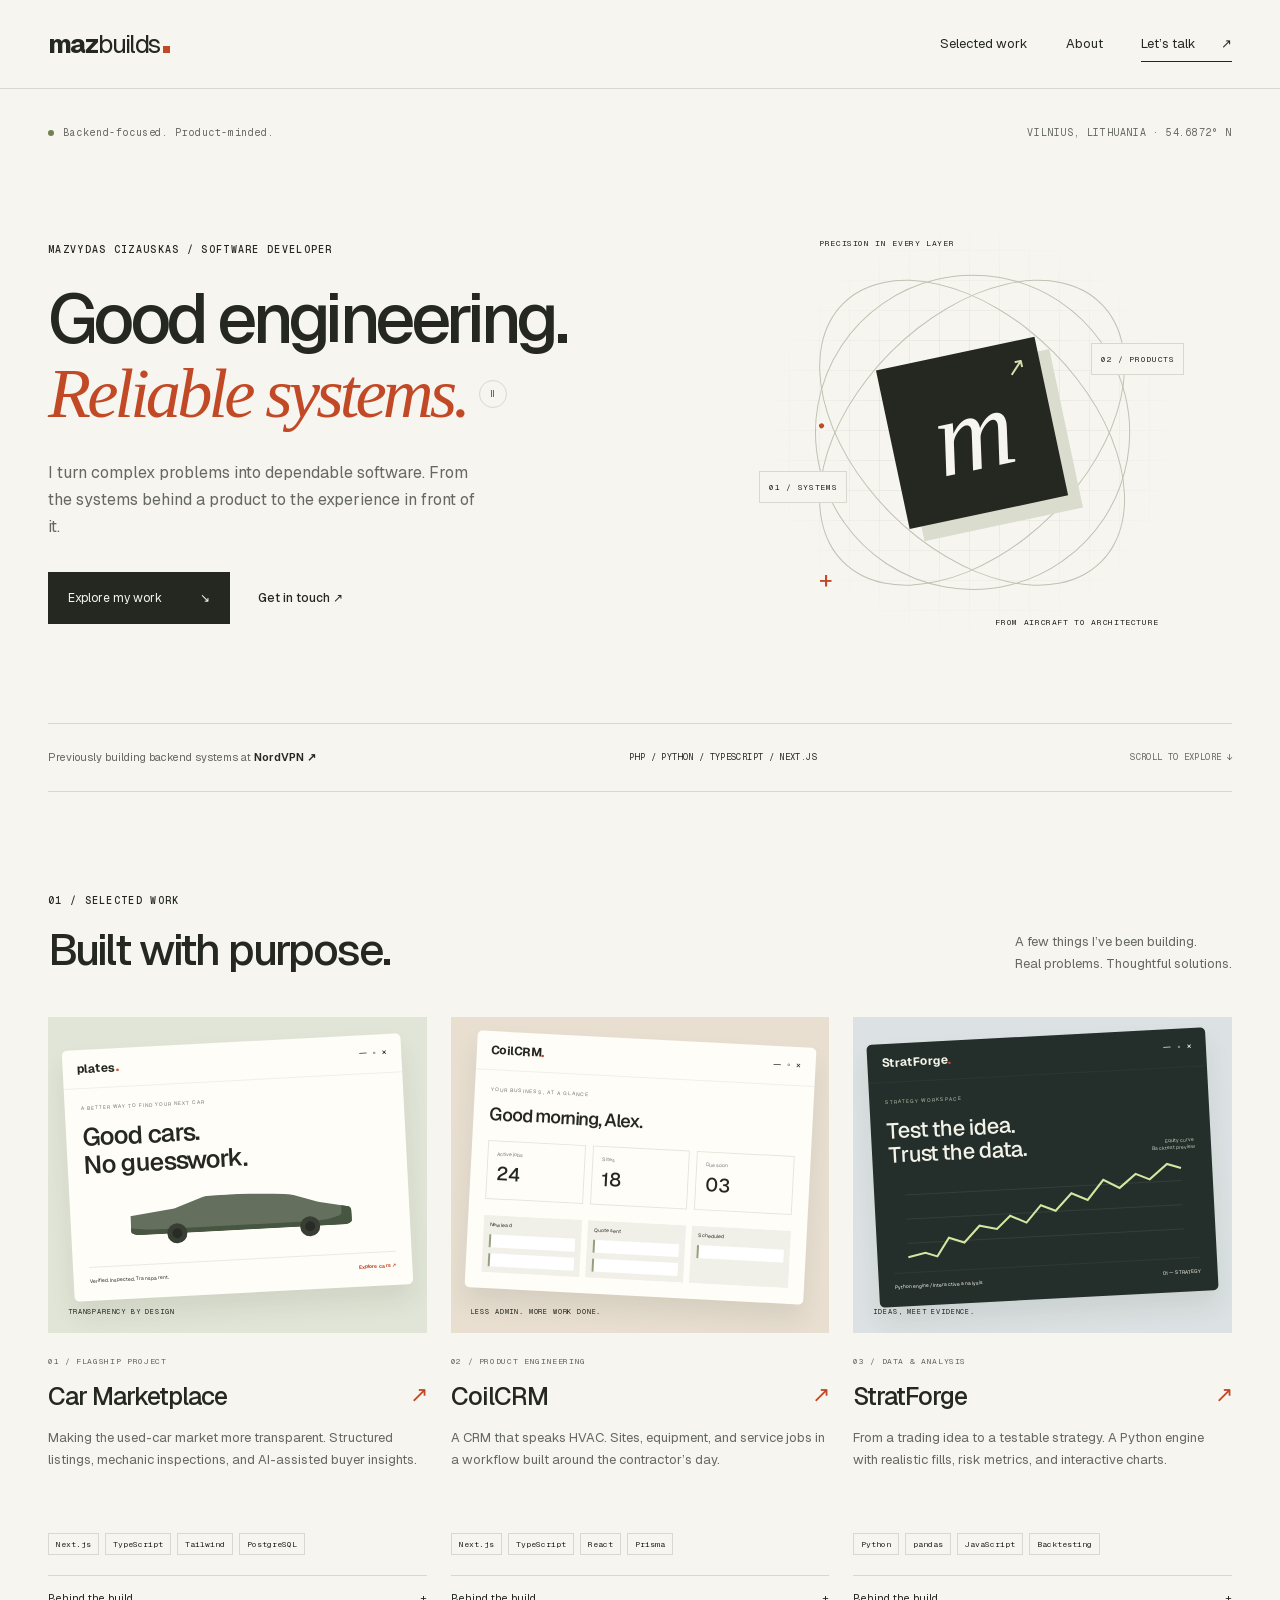
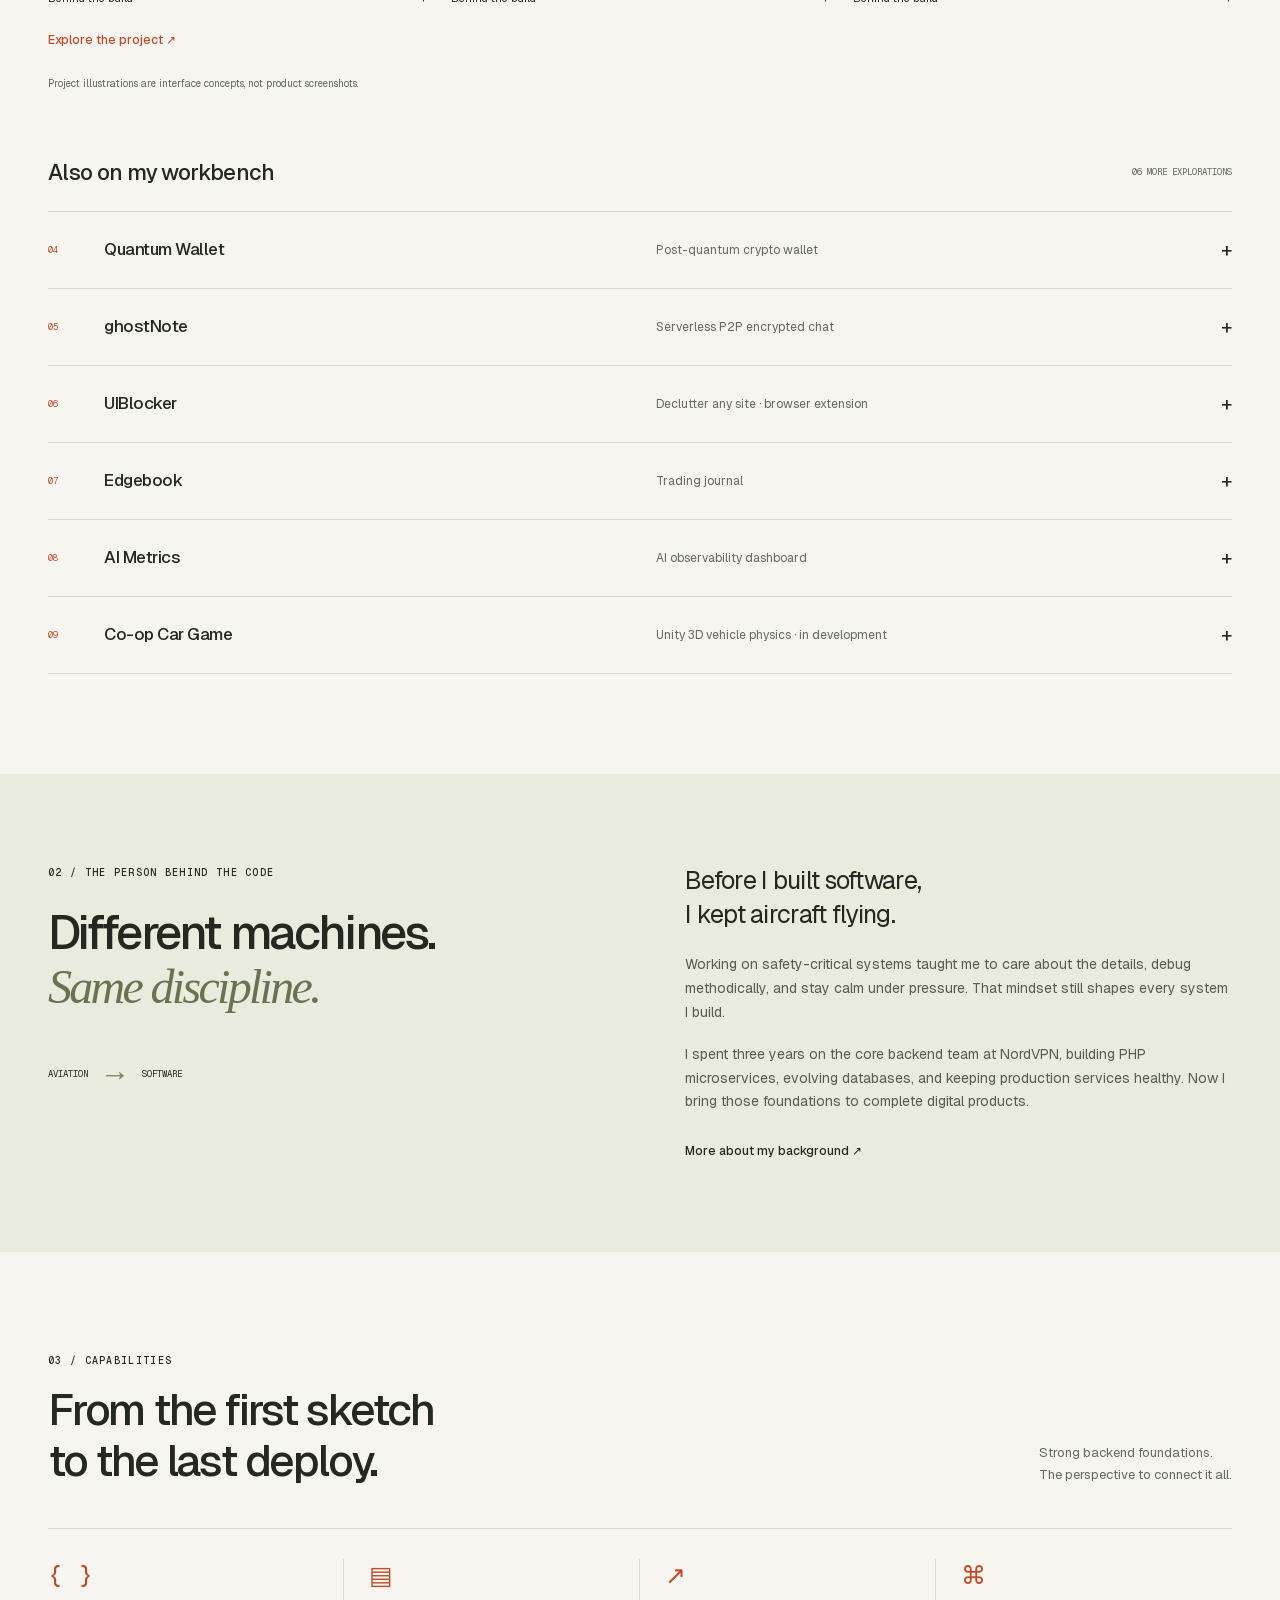
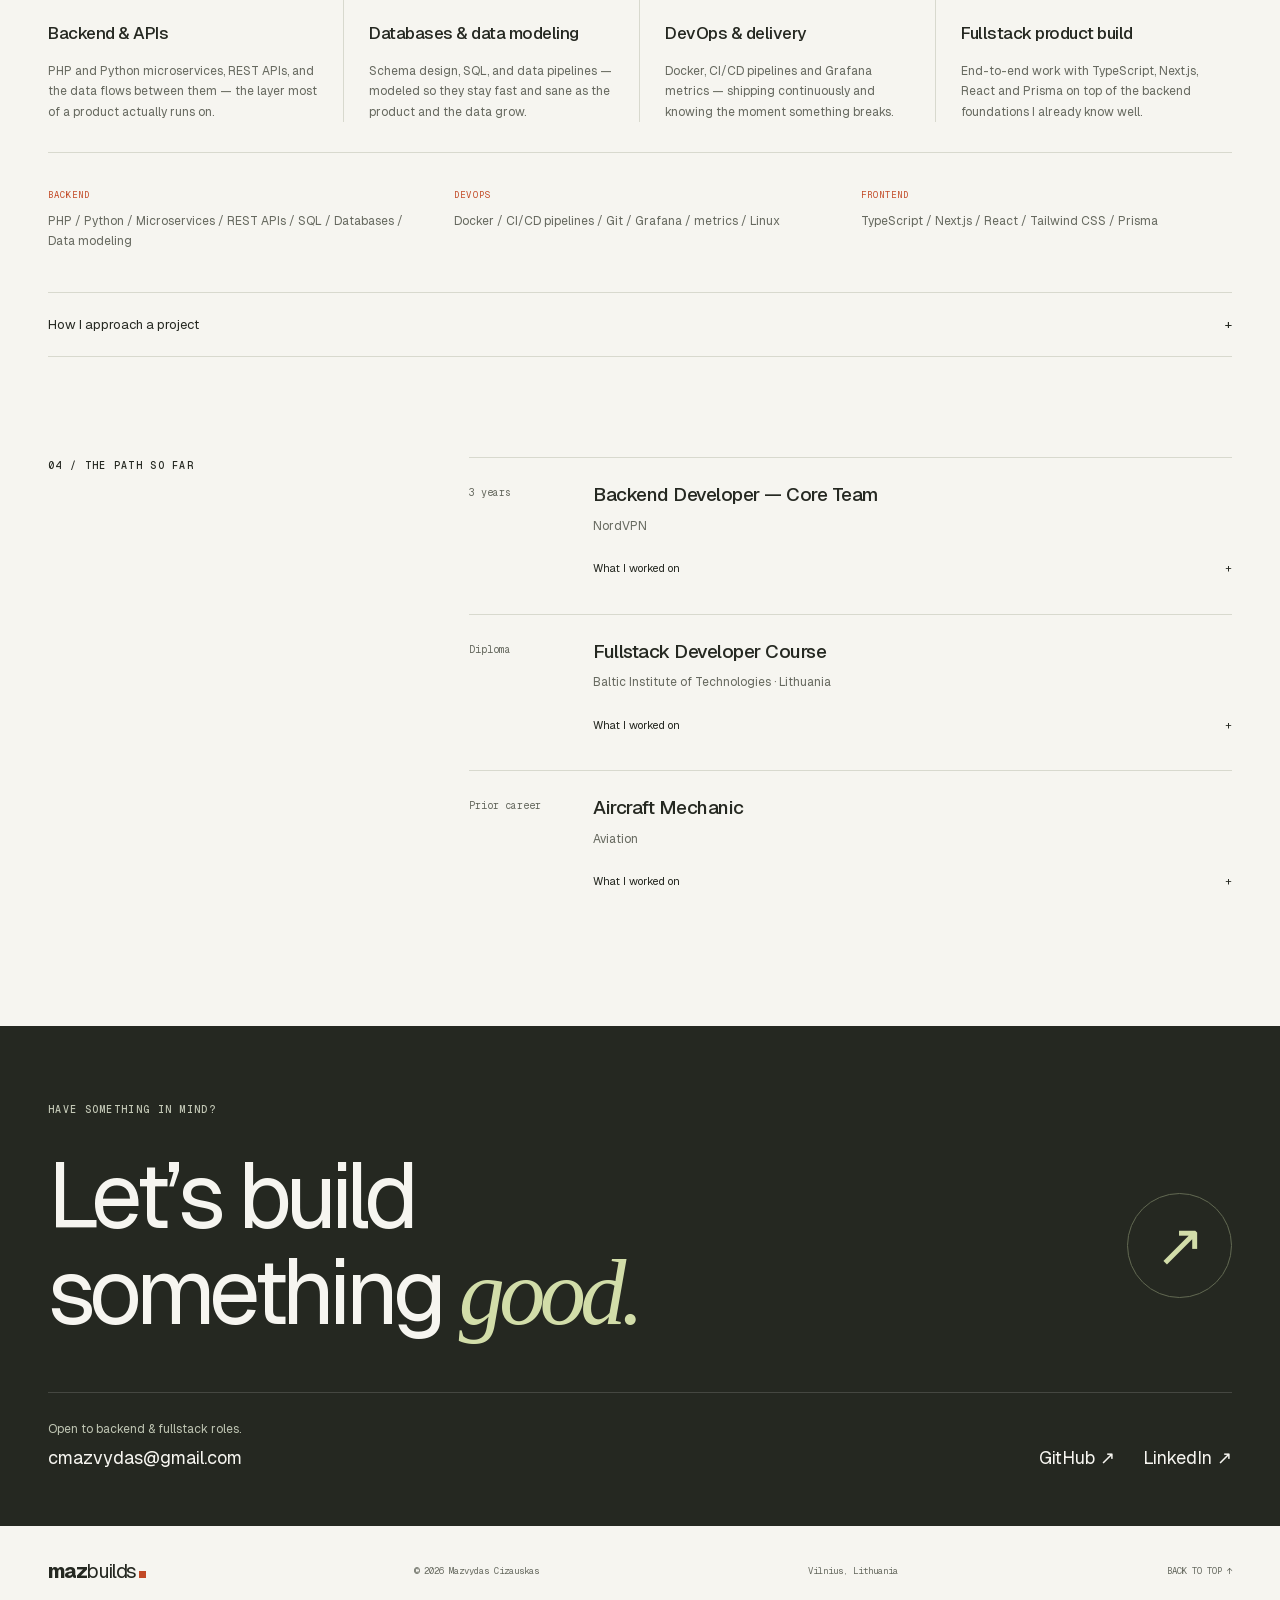
==== commit e20fc5bf: "Deploy portfolio 2026-11-03T08:32Z" ====
--- a/index.html
+++ b/index.html
@@ -1 +1 @@
-<!DOCTYPE html><html lang="en" class="geist_a71539c9-module__T19VSG__variable geist_mono_8d43a2aa-module__8Li5zG__variable h-full antialiased"><head><meta charSet="utf-8"/><meta name="viewport" content="width=device-width, initial-scale=1"/><link rel="preload" href="/_next/static/media/797e433ab948586e-s.p.0r6juujl39pe6.woff2" as="font" crossorigin="" type="font/woff2"/><link rel="preload" href="/_next/static/media/caa3a2e1cccd8315-s.p.0wgildi0cnwt9.woff2" as="font" crossorigin="" type="font/woff2"/><link rel="stylesheet" href="/_next/static/chunks/133cqe7bpousj.css" data-precedence="next"/><link rel="preload" as="script" fetchPriority="low" href="/_next/static/chunks/3l04zcqx63h3y.js"/><script src="/_next/static/chunks/2m912stn0vfa6.js" async=""></script><script src="/_next/static/chunks/3byuobrkyz9bj.js" async=""></script><script src="/_next/static/chunks/turbopack-0l6orlxrlywb3.js" async=""></script><script src="/_next/static/chunks/0o3q9m_aavq__.js" async="" crossorigin=""></script><script src="/_next/static/chunks/0eskz2h0se5xc.js" async="" crossorigin=""></script><meta name="next-size-adjust" content=""/><title>Mazvydas Cizauskas — Fullstack / Backend Developer</title><meta name="description" content="Backend-leaning fullstack developer — PHP microservices, APIs, SQL, Docker, CI/CD, plus TypeScript/Next.js. Former aircraft mechanic turned software engineer, based in Vilnius."/><link rel="icon" href="/favicon.ico?favicon.2vob68tjqpejf.ico" sizes="256x256" type="image/x-icon"/><script src="/_next/static/chunks/0cz1d0mv5g_q7.js" noModule=""></script></head><body class="min-h-full flex flex-col"><div hidden=""><!--$--><!--/$--></div><div class="ambient" aria-hidden="true"><div class="ambient__blob ambient__blob--a"></div><div class="ambient__blob ambient__blob--b"></div></div><header class="sticky top-0 z-20 border-b border-base-800/80 bg-base-950/70 backdrop-blur transition-transform duration-300 ease-out translate-y-0"><nav class="mx-auto flex w-full max-w-5xl items-center justify-between px-6 py-4"><a href="#top" class="font-mono text-sm font-semibold text-ink"><span class="text-accent">~/</span>MazBuilds<span class="cursor-blink text-accent">_</span></a><div class="hidden items-center gap-6 font-mono text-xs text-ink-muted sm:flex"><a href="#about" class="transition hover:text-accent">about</a><a href="#services" class="transition hover:text-accent">services</a><a href="#stack" class="transition hover:text-accent">stack</a><a href="#experience" class="transition hover:text-accent">experience</a><a href="#projects" class="transition hover:text-accent">projects</a><a href="#contact" class="rounded-md border border-accent-dim/60 px-3 py-1.5 text-accent transition hover:bg-accent/10">contact</a></div></nav></header><main id="top" class="mx-auto w-full max-w-5xl flex-1 px-6"><section class="grid items-center gap-10 py-16 md:grid-cols-[1.1fr_1fr] md:py-24"><div><p class="mb-4 font-mono text-sm text-accent">Backend-leaning fullstack developer</p><h1 class="text-4xl font-semibold leading-[1.1] tracking-tight text-ink sm:text-5xl">Mazvydas<br/>Cizauskas</h1><p class="mt-5 font-mono text-lg text-ink-muted sm:text-xl">building<!-- --> <span class="typecycle" aria-live="polite"><span class="typecycle__word text-accent">backend systems</span><span class="cursor-blink text-accent" aria-hidden="true">_</span></span></p><p class="mt-6 max-w-md text-[15px] leading-relaxed text-ink-muted">I build and optimize backend systems — PHP microservices, APIs and data pipelines. Former aircraft mechanic, so I bring the same engineering rigor to software that I brought to safety-critical machines.</p><div class="mt-8 flex flex-wrap items-center gap-3"><a href="#projects" class="rounded-lg bg-accent px-4 py-2.5 text-sm font-semibold text-base-950 transition hover:bg-accent/90">View projects</a><a href="#contact" class="rounded-lg border border-base-700 px-4 py-2.5 text-sm font-medium text-ink transition hover:border-accent-dim hover:text-accent">Get in touch</a><div class="ml-1 flex items-center gap-3 font-mono text-xs text-ink-faint"><a href="https://github.com/MazCiz" target="_blank" rel="noopener noreferrer" class="transition hover:text-accent">GitHub</a><span class="text-base-700">·</span><a href="https://www.linkedin.com/in/ma%C5%BEvydas/" target="_blank" rel="noopener noreferrer" class="transition hover:text-accent">LinkedIn</a></div></div></div><div class="rounded-xl border border-base-700 bg-base-900/80 shadow-2xl shadow-black/40"><div class="flex items-center gap-2 border-b border-base-800 px-4 py-3"><span class="h-3 w-3 rounded-full bg-[#ff5f57]"></span><span class="h-3 w-3 rounded-full bg-[#febc2e]"></span><span class="h-3 w-3 rounded-full bg-[#28c840]"></span><span class="ml-2 font-mono text-xs text-ink-faint">mazvydas — bash</span></div><div class="space-y-2 p-5 font-mono text-[13px] leading-relaxed"><p><span class="font-mono text-accent"><span class="text-ink-faint">~ </span>$ <!-- -->whoami</span></p><p class="text-ink">Fullstack / Backend Developer</p><p class="pt-2"><span class="font-mono text-accent"><span class="text-ink-faint">~ </span>$ <!-- -->cat stack.txt</span></p><p class="text-ink-muted">PHP · Python · Node.js · TypeScript · JavaScript</p><p class="text-ink-muted">Next.js · React · Tailwind · FastAPI · Prisma</p><p class="text-ink-muted">PostgreSQL · SQL · Docker · CI/CD · Grafana</p><p class="text-ink-muted">Claude API · Cryptography · P2P · Chrome Extensions</p><p class="pt-2"><span class="font-mono text-accent"><span class="text-ink-faint">~ </span>$ <!-- -->echo $BACKGROUND</span></p><p class="text-amber">aircraft mechanic → software engineer</p><p class="pt-2 text-accent"><span class="text-ink-faint">~ </span>$ <span class="cursor-blink">_</span></p></div></div></section><section class="py-16"><div class="mb-8 flex items-center gap-3"><span class="font-mono text-sm text-accent">//</span><h2 id="services" class="font-mono text-sm uppercase tracking-[0.2em] text-ink-muted">services</h2><span class="h-px flex-1 bg-base-700"></span></div><div class="mb-10 max-w-2xl"><h3 class="text-2xl font-semibold text-ink sm:text-3xl">What I build. And how I work.</h3><p class="mt-3 text-[15px] leading-relaxed text-ink-muted">I build and optimize the backend systems products run on — APIs, data, and the pipelines that ship them — then help keep them fast and healthy in production.</p></div><p class="mb-4 font-mono text-xs text-accent">process/</p><div class="grid gap-4 sm:grid-cols-2 lg:grid-cols-5"><div class="rounded-xl border border-base-700 bg-base-900/50 p-5"><span class="font-mono text-sm text-accent">01</span><h4 class="mt-2 font-semibold text-ink">Understand</h4><p class="mt-1.5 text-sm leading-relaxed text-ink-muted">Map the problem, constraints and data before writing a line of code — requirements, edge cases, and what &#x27;done&#x27; actually means.</p></div><div class="rounded-xl border border-base-700 bg-base-900/50 p-5"><span class="font-mono text-sm text-accent">02</span><h4 class="mt-2 font-semibold text-ink">Design</h4><p class="mt-1.5 text-sm leading-relaxed text-ink-muted">Shape the data model, API contracts and service boundaries. The decisions that are cheap now and expensive later get made here.</p></div><div class="rounded-xl border border-base-700 bg-base-900/50 p-5"><span class="font-mono text-sm text-accent">03</span><h4 class="mt-2 font-semibold text-ink">Build</h4><p class="mt-1.5 text-sm leading-relaxed text-ink-muted">Implement clean, tested services and APIs — readable code the next person (often future me) can change without fear.</p></div><div class="rounded-xl border border-base-700 bg-base-900/50 p-5"><span class="font-mono text-sm text-accent">04</span><h4 class="mt-2 font-semibold text-ink">Ship</h4><p class="mt-1.5 text-sm leading-relaxed text-ink-muted">Containerize, wire up CI/CD and deploy. Getting it to production reliably is part of the job, not an afterthought.</p></div><div class="rounded-xl border border-base-700 bg-base-900/50 p-5"><span class="font-mono text-sm text-accent">05</span><h4 class="mt-2 font-semibold text-ink">Improve</h4><p class="mt-1.5 text-sm leading-relaxed text-ink-muted">Instrument with metrics, watch it in production, and optimize. Software isn&#x27;t finished at launch.</p></div></div><p class="mb-4 mt-12 font-mono text-xs text-accent">offerings/</p><div class="grid gap-5 md:grid-cols-2"><article class="rounded-xl border border-base-700 bg-base-900/50 p-5 transition hover:border-accent-dim/60 hover:bg-base-900"><div class="flex items-start gap-2"><span class="font-mono text-accent">▹</span><div><h4 class="font-semibold text-ink">Backend &amp; APIs</h4><p class="mt-1.5 text-sm leading-relaxed text-ink-muted">PHP and Python microservices, REST APIs, and the data flows between them — the layer most of a product actually runs on.</p></div></div></article><article class="rounded-xl border border-base-700 bg-base-900/50 p-5 transition hover:border-accent-dim/60 hover:bg-base-900"><div class="flex items-start gap-2"><span class="font-mono text-accent">▹</span><div><h4 class="font-semibold text-ink">Databases &amp; data modeling</h4><p class="mt-1.5 text-sm leading-relaxed text-ink-muted">Schema design, SQL, and data pipelines — modeled so they stay fast and sane as the product and the data grow.</p></div></div></article><article class="rounded-xl border border-base-700 bg-base-900/50 p-5 transition hover:border-accent-dim/60 hover:bg-base-900"><div class="flex items-start gap-2"><span class="font-mono text-accent">▹</span><div><h4 class="font-semibold text-ink">DevOps &amp; delivery</h4><p class="mt-1.5 text-sm leading-relaxed text-ink-muted">Docker, CI/CD pipelines and Grafana metrics — shipping continuously and knowing the moment something breaks.</p></div></div></article><article class="rounded-xl border border-base-700 bg-base-900/50 p-5 transition hover:border-accent-dim/60 hover:bg-base-900"><div class="flex items-start gap-2"><span class="font-mono text-accent">▹</span><div><h4 class="font-semibold text-ink">Fullstack product build</h4><p class="mt-1.5 text-sm leading-relaxed text-ink-muted">End-to-end work with TypeScript, Next.js, React and Prisma on top of the backend foundations I already know well.</p></div></div></article></div></section><section class="py-16"><div class="mb-8 flex items-center gap-3"><span class="font-mono text-sm text-accent">//</span><h2 id="about" class="font-mono text-sm uppercase tracking-[0.2em] text-ink-muted">about</h2><span class="h-px flex-1 bg-base-700"></span></div><div class="space-y-5 text-center text-[15px] leading-relaxed text-ink-muted"><p>I&#x27;m a backend-focused fullstack developer. I&#x27;ve spent years working deep in <span class="text-ink">production backend systems</span> — building and optimizing PHP microservices and APIs, shaping the databases behind them, and keeping everything shipping through CI/CD, Docker and Git.</p><p>Before software, I spent my career as an<!-- --> <span class="text-amber">aircraft mechanic</span> — maintaining safety-critical machines where there&#x27;s zero tolerance for a sloppy fix. It&#x27;s an unusual path into engineering, and it&#x27;s exactly what makes me good at this one: precision, methodical debugging, and staying calm when something&#x27;s on fire (literally, once or twice). Same rigor, new machines.</p></div></section><section class="py-16"><div class="mb-8 flex items-center gap-3"><span class="font-mono text-sm text-accent">//</span><h2 id="stack" class="font-mono text-sm uppercase tracking-[0.2em] text-ink-muted">stack</h2><span class="h-px flex-1 bg-base-700"></span></div><div class="grid gap-5 sm:grid-cols-3"><div class="rounded-xl border border-base-700 bg-base-900/50 p-5"><p class="mb-4 font-mono text-xs text-accent">backend<!-- -->/</p><ul class="space-y-2.5"><li class="flex items-center gap-2 text-sm text-ink"><span class="text-accent">▹</span>PHP</li><li class="flex items-center gap-2 text-sm text-ink"><span class="text-accent">▹</span>Python</li><li class="flex items-center gap-2 text-sm text-ink"><span class="text-accent">▹</span>Microservices</li><li class="flex items-center gap-2 text-sm text-ink"><span class="text-accent">▹</span>REST APIs</li><li class="flex items-center gap-2 text-sm text-ink"><span class="text-accent">▹</span>SQL / Databases</li><li class="flex items-center gap-2 text-sm text-ink"><span class="text-accent">▹</span>Data modeling</li></ul></div><div class="rounded-xl border border-base-700 bg-base-900/50 p-5"><p class="mb-4 font-mono text-xs text-accent">devops<!-- -->/</p><ul class="space-y-2.5"><li class="flex items-center gap-2 text-sm text-ink"><span class="text-accent">▹</span>Docker</li><li class="flex items-center gap-2 text-sm text-ink"><span class="text-accent">▹</span>CI/CD pipelines</li><li class="flex items-center gap-2 text-sm text-ink"><span class="text-accent">▹</span>Git</li><li class="flex items-center gap-2 text-sm text-ink"><span class="text-accent">▹</span>Grafana / metrics</li><li class="flex items-center gap-2 text-sm text-ink"><span class="text-accent">▹</span>Linux</li></ul></div><div class="rounded-xl border border-base-700 bg-base-900/50 p-5"><p class="mb-4 font-mono text-xs text-accent">frontend<!-- -->/</p><ul class="space-y-2.5"><li class="flex items-center gap-2 text-sm text-ink"><span class="text-accent">▹</span>TypeScript</li><li class="flex items-center gap-2 text-sm text-ink"><span class="text-accent">▹</span>Next.js</li><li class="flex items-center gap-2 text-sm text-ink"><span class="text-accent">▹</span>React</li><li class="flex items-center gap-2 text-sm text-ink"><span class="text-accent">▹</span>Tailwind CSS</li><li class="flex items-center gap-2 text-sm text-ink"><span class="text-accent">▹</span>Prisma</li></ul></div></div></section><section class="py-16"><div class="mb-8 flex items-center gap-3"><span class="font-mono text-sm text-accent">//</span><h2 id="experience" class="font-mono text-sm uppercase tracking-[0.2em] text-ink-muted">experience</h2><span class="h-px flex-1 bg-base-700"></span></div><ol class="relative space-y-8 border-l border-base-700 pl-8"><li class="relative"><span class="absolute -left-[41px] top-1.5 h-3 w-3 rounded-full ring-4 ring-base-950 bg-accent"></span><div class="flex flex-wrap items-baseline justify-between gap-x-4"><h3 class="font-semibold text-ink">Backend Developer — Core Team</h3><span class="font-mono text-xs text-ink-faint">3 years</span></div><p class="mt-0.5 font-mono text-sm text-accent">NordVPN</p><ul class="mt-3 space-y-1.5"><li class="text-sm leading-relaxed text-ink-muted">Built, maintained and optimized PHP microservices and internal APIs in the core team.</li><li class="text-sm leading-relaxed text-ink-muted">Designed and evolved database schemas and SQL, and owned data flows between services.</li><li class="text-sm leading-relaxed text-ink-muted">Worked across CI/CD pipelines, Docker, and Git-based versioning day to day.</li><li class="text-sm leading-relaxed text-ink-muted">Instrumented services and watched health with Grafana metrics.</li></ul></li><li class="relative"><span class="absolute -left-[41px] top-1.5 h-3 w-3 rounded-full ring-4 ring-base-950 bg-sky-400"></span><div class="flex flex-wrap items-baseline justify-between gap-x-4"><h3 class="font-semibold text-ink">Fullstack Developer Course</h3><span class="font-mono text-xs text-ink-faint">Diploma</span></div><p class="mt-0.5 font-mono text-sm text-accent">Baltic Institute of Technologies · Lithuania</p><ul class="mt-3 space-y-1.5"><li class="text-sm leading-relaxed text-ink-muted">Full-stack development program — the bridge from aviation into software engineering.</li></ul></li><li class="relative"><span class="absolute -left-[41px] top-1.5 h-3 w-3 rounded-full ring-4 ring-base-950 bg-amber"></span><div class="flex flex-wrap items-baseline justify-between gap-x-4"><h3 class="font-semibold text-ink">Aircraft Mechanic</h3><span class="font-mono text-xs text-ink-faint">Prior career</span></div><p class="mt-0.5 font-mono text-sm text-accent">Aviation</p><ul class="mt-3 space-y-1.5"><li class="text-sm leading-relaxed text-ink-muted">Maintained and troubleshot safety-critical aircraft systems where mistakes aren&#x27;t an option.</li><li class="text-sm leading-relaxed text-ink-muted">Where the engineering discipline comes from: precision, procedure, and calm debugging under pressure.</li></ul></li></ol></section><section class="py-16"><div class="mb-8 flex items-center gap-3"><span class="font-mono text-sm text-accent">//</span><h2 id="projects" class="font-mono text-sm uppercase tracking-[0.2em] text-ink-muted">projects</h2><span class="h-px flex-1 bg-base-700"></span></div><div class="grid gap-5 md:grid-cols-2"><article class="group flex flex-col rounded-xl border border-base-700 bg-base-900/50 p-5 transition hover:border-accent-dim/60 hover:bg-base-900"><div class="mb-3 flex items-start justify-between"><div><h3 class="font-semibold text-ink">Car Marketplace</h3><p class="font-mono text-xs text-accent">High-trust marketplace · flagship</p></div><span class="font-mono text-ink-faint transition group-hover:text-accent">›</span></div><p class="flex-1 text-sm leading-relaxed text-ink-muted">A trust-focused marketplace fighting the used-car market&#x27;s trust problem with radical transparency: structured listings, independent mechanic inspections, and AI-assisted buyer insight — ownership costs, market price &amp; forecasts, and EV battery passports. Includes a &#x27;find your car&#x27; quiz, gated seller-contact leads, and Supabase auth + photo storage. A Next.js app on PostgreSQL, with a separate Python/FastAPI service for VIN decoding and AI insights.</p><div class="mt-4 flex flex-wrap gap-1.5"><span class="rounded border border-base-700 bg-base-850 px-2 py-0.5 font-mono text-[11px] text-ink-muted">Next.js</span><span class="rounded border border-base-700 bg-base-850 px-2 py-0.5 font-mono text-[11px] text-ink-muted">TypeScript</span><span class="rounded border border-base-700 bg-base-850 px-2 py-0.5 font-mono text-[11px] text-ink-muted">Tailwind</span><span class="rounded border border-base-700 bg-base-850 px-2 py-0.5 font-mono text-[11px] text-ink-muted">PostgreSQL</span><span class="rounded border border-base-700 bg-base-850 px-2 py-0.5 font-mono text-[11px] text-ink-muted">Prisma</span><span class="rounded border border-base-700 bg-base-850 px-2 py-0.5 font-mono text-[11px] text-ink-muted">Supabase</span><span class="rounded border border-base-700 bg-base-850 px-2 py-0.5 font-mono text-[11px] text-ink-muted">Python</span><span class="rounded border border-base-700 bg-base-850 px-2 py-0.5 font-mono text-[11px] text-ink-muted">FastAPI</span><span class="rounded border border-base-700 bg-base-850 px-2 py-0.5 font-mono text-[11px] text-ink-muted">AI</span></div><div class="mt-4 flex gap-3 font-mono text-xs"><a href="https://mazciz.github.io/what-is-plates" target="_blank" rel="noopener noreferrer" class="text-accent hover:underline">live ↗</a></div></article><article class="group flex flex-col rounded-xl border border-base-700 bg-base-900/50 p-5 transition hover:border-accent-dim/60 hover:bg-base-900"><div class="mb-3 flex items-start justify-between"><div><h3 class="font-semibold text-ink">CoilCRM</h3><p class="font-mono text-xs text-accent">Niche CRM · commercial HVAC contractors</p></div><span class="font-mono text-ink-faint transition group-hover:text-accent">›</span></div><p class="flex-1 text-sm leading-relaxed text-ink-muted">A lightweight, industry-specific CRM for a single trade: commercial HVAC contractors. Instead of a general-purpose CRM&#x27;s generic Accounts and Opportunities you spend a week configuring, the data model is already HVAC-shaped — Sites (the buildings you service), Equipment tracked with contract status, and Service Jobs moving through a pre-built pipeline (New Lead → Site Survey → Quote Sent → Won → Scheduled). The dashboard surfaces the thing contractors actually lose money on — maintenance contracts about to expire — and the pipeline is a drag-and-drop Kanban with a quick-add that creates a job in seconds, fields scoped to the chosen site. No admin, no onboarding project, no auth: it&#x27;s seeded and usable the moment it opens. Next.js App Router with React server actions over Prisma/SQLite, Tailwind, no client-side data library.</p><div class="mt-4 flex flex-wrap gap-1.5"><span class="rounded border border-base-700 bg-base-850 px-2 py-0.5 font-mono text-[11px] text-ink-muted">Next.js</span><span class="rounded border border-base-700 bg-base-850 px-2 py-0.5 font-mono text-[11px] text-ink-muted">TypeScript</span><span class="rounded border border-base-700 bg-base-850 px-2 py-0.5 font-mono text-[11px] text-ink-muted">React</span><span class="rounded border border-base-700 bg-base-850 px-2 py-0.5 font-mono text-[11px] text-ink-muted">Prisma</span><span class="rounded border border-base-700 bg-base-850 px-2 py-0.5 font-mono text-[11px] text-ink-muted">SQLite</span><span class="rounded border border-base-700 bg-base-850 px-2 py-0.5 font-mono text-[11px] text-ink-muted">Server Actions</span><span class="rounded border border-base-700 bg-base-850 px-2 py-0.5 font-mono text-[11px] text-ink-muted">Tailwind</span><span class="rounded border border-base-700 bg-base-850 px-2 py-0.5 font-mono text-[11px] text-ink-muted">Product</span></div></article><article class="group flex flex-col rounded-xl border border-base-700 bg-base-900/50 p-5 transition hover:border-accent-dim/60 hover:bg-base-900"><div class="mb-3 flex items-start justify-between"><div><h3 class="font-semibold text-ink">StratForge</h3><p class="font-mono text-xs text-accent">Strategy backtester · gold &amp; NASDAQ</p></div><span class="font-mono text-ink-faint transition group-hover:text-accent">›</span></div><p class="flex-1 text-sm leading-relaxed text-ink-muted">A strategy backtester and paper-forward tester for gold and NASDAQ, re-engineered from an AI trading app. A long/short engine marks positions to market with next-bar-open fills (no lookahead) and adverse slippage/commission modelling, reporting Sharpe, max drawdown, win rate and an equity curve. Strategies can be hand-built, swept across a parameter grid, or generated from plain English by Claude — structured outputs constrain the model to a real feature vocabulary, then every candidate has to survive the same backtest. Ships a dependency-free local web app (candlestick charts with trade markers, live parameter controls, a strategy leaderboard) plus an intraday 15-minute opening-range-breakout study that isolated a volume-confirmation edge holding across both markets. Python engine, yfinance data, vanilla-JS canvas UI.</p><div class="mt-4 flex flex-wrap gap-1.5"><span class="rounded border border-base-700 bg-base-850 px-2 py-0.5 font-mono text-[11px] text-ink-muted">Python</span><span class="rounded border border-base-700 bg-base-850 px-2 py-0.5 font-mono text-[11px] text-ink-muted">pandas</span><span class="rounded border border-base-700 bg-base-850 px-2 py-0.5 font-mono text-[11px] text-ink-muted">JavaScript</span><span class="rounded border border-base-700 bg-base-850 px-2 py-0.5 font-mono text-[11px] text-ink-muted">Backtesting</span><span class="rounded border border-base-700 bg-base-850 px-2 py-0.5 font-mono text-[11px] text-ink-muted">Claude API</span><span class="rounded border border-base-700 bg-base-850 px-2 py-0.5 font-mono text-[11px] text-ink-muted">Quant</span><span class="rounded border border-base-700 bg-base-850 px-2 py-0.5 font-mono text-[11px] text-ink-muted">Data viz</span></div></article><article class="group flex flex-col rounded-xl border border-base-700 bg-base-900/50 p-5 transition hover:border-accent-dim/60 hover:bg-base-900"><div class="mb-3 flex items-start justify-between"><div><h3 class="font-semibold text-ink">Quantum Wallet</h3><p class="font-mono text-xs text-accent">Post-quantum crypto wallet</p></div><span class="font-mono text-ink-faint transition group-hover:text-accent">›</span></div><p class="flex-1 text-sm leading-relaxed text-ink-muted">A crypto wallet where account ownership is proven by post-quantum ML-DSA-65 signatures instead of ECDSA — so it stays secure once quantum computers can forge today&#x27;s keys. Features a legacy-to-post-quantum migration flow and an on-chain key-exposure check that flags whether an address is already vulnerable. All cryptography runs client-side (ML-DSA/ML-KEM via @noble), keys never leave the browser, and the wallet is non-custodial. A single seed derives every key, sealed at rest with scrypt + AES-256-GCM.</p><div class="mt-4 flex flex-wrap gap-1.5"><span class="rounded border border-base-700 bg-base-850 px-2 py-0.5 font-mono text-[11px] text-ink-muted">Next.js</span><span class="rounded border border-base-700 bg-base-850 px-2 py-0.5 font-mono text-[11px] text-ink-muted">TypeScript</span><span class="rounded border border-base-700 bg-base-850 px-2 py-0.5 font-mono text-[11px] text-ink-muted">Cryptography</span><span class="rounded border border-base-700 bg-base-850 px-2 py-0.5 font-mono text-[11px] text-ink-muted">Post-Quantum</span><span class="rounded border border-base-700 bg-base-850 px-2 py-0.5 font-mono text-[11px] text-ink-muted">Tailwind</span></div></article><article class="group flex flex-col rounded-xl border border-base-700 bg-base-900/50 p-5 transition hover:border-accent-dim/60 hover:bg-base-900"><div class="mb-3 flex items-start justify-between"><div><h3 class="font-semibold text-ink">ghostNote</h3><p class="font-mono text-xs text-accent">Serverless P2P encrypted chat</p></div><span class="font-mono text-ink-faint transition group-hover:text-accent">›</span></div><p class="flex-1 text-sm leading-relaxed text-ink-muted">A peer-to-peer, end-to-end encrypted terminal chat for a small circle of friends — no server to host and no sign-up; your identity is just a keypair. Direct messages and invite-code group rooms travel over a DHT (Hyperswarm), with a hybrid post-quantum key exchange (X25519 + ML-KEM-768) layered on the Noise transport, so recorded traffic stays private even against a future quantum adversary. Chat history is stored on-device encrypted at rest (ChaCha20-Poly1305 under an identity-derived key); messages to an offline friend queue locally and deliver on reconnect, and groups gossip-relay so everyone stays in sync without a hub. Ships as a full-screen terminal UI with per-identity colors, installable straight from the repo.</p><div class="mt-4 flex flex-wrap gap-1.5"><span class="rounded border border-base-700 bg-base-850 px-2 py-0.5 font-mono text-[11px] text-ink-muted">Node.js</span><span class="rounded border border-base-700 bg-base-850 px-2 py-0.5 font-mono text-[11px] text-ink-muted">Hyperswarm</span><span class="rounded border border-base-700 bg-base-850 px-2 py-0.5 font-mono text-[11px] text-ink-muted">P2P</span><span class="rounded border border-base-700 bg-base-850 px-2 py-0.5 font-mono text-[11px] text-ink-muted">Cryptography</span><span class="rounded border border-base-700 bg-base-850 px-2 py-0.5 font-mono text-[11px] text-ink-muted">Post-Quantum</span><span class="rounded border border-base-700 bg-base-850 px-2 py-0.5 font-mono text-[11px] text-ink-muted">Terminal UI</span></div></article><article class="group flex flex-col rounded-xl border border-base-700 bg-base-900/50 p-5 transition hover:border-accent-dim/60 hover:bg-base-900"><div class="mb-3 flex items-start justify-between"><div><h3 class="font-semibold text-ink">UIBlocker</h3><p class="font-mono text-xs text-accent">Declutter any site · browser extension</p></div><span class="font-mono text-ink-faint transition group-hover:text-accent">›</span></div><p class="flex-1 text-sm leading-relaxed text-ink-muted">A browser extension that hides any UI element on any website — like an adblocker, but for the features you never use. A point-and-click element picker generates a resilient CSS selector (favouring ids, data-/aria-attributes and non-hashed class names, with positional fallbacks), then injects a style rule so the element stays gone on every visit — including content that single-page apps load later. Nothing is ever deleted: every rule is reversible, with per-element show/hide, a per-site master switch, and a toolbar badge counting what&#x27;s hidden. Rules live per-domain in chrome.storage and export/import as JSON for shareable &#x27;declutter profiles&#x27;. Manifest V3, with on-demand content-script injection so it works even on already-open tabs.</p><div class="mt-4 flex flex-wrap gap-1.5"><span class="rounded border border-base-700 bg-base-850 px-2 py-0.5 font-mono text-[11px] text-ink-muted">Chrome Extension</span><span class="rounded border border-base-700 bg-base-850 px-2 py-0.5 font-mono text-[11px] text-ink-muted">Manifest V3</span><span class="rounded border border-base-700 bg-base-850 px-2 py-0.5 font-mono text-[11px] text-ink-muted">JavaScript</span><span class="rounded border border-base-700 bg-base-850 px-2 py-0.5 font-mono text-[11px] text-ink-muted">DOM</span><span class="rounded border border-base-700 bg-base-850 px-2 py-0.5 font-mono text-[11px] text-ink-muted">chrome.storage</span></div></article><article class="group flex flex-col rounded-xl border border-base-700 bg-base-900/50 p-5 transition hover:border-accent-dim/60 hover:bg-base-900"><div class="mb-3 flex items-start justify-between"><div><h3 class="font-semibold text-ink">Edgebook</h3><p class="font-mono text-xs text-accent">Trading journal</p></div><span class="font-mono text-ink-faint transition group-hover:text-accent">›</span></div><p class="flex-1 text-sm leading-relaxed text-ink-muted">A trading journal that turns logged trades into real insight — P&amp;L calendar, equity curve, performance metrics, a personal playbook, and per-trade screenshots. Built to make you a more disciplined trader.</p><div class="mt-4 flex flex-wrap gap-1.5"><span class="rounded border border-base-700 bg-base-850 px-2 py-0.5 font-mono text-[11px] text-ink-muted">Next.js</span><span class="rounded border border-base-700 bg-base-850 px-2 py-0.5 font-mono text-[11px] text-ink-muted">TypeScript</span><span class="rounded border border-base-700 bg-base-850 px-2 py-0.5 font-mono text-[11px] text-ink-muted">Prisma</span><span class="rounded border border-base-700 bg-base-850 px-2 py-0.5 font-mono text-[11px] text-ink-muted">SQLite</span><span class="rounded border border-base-700 bg-base-850 px-2 py-0.5 font-mono text-[11px] text-ink-muted">Tailwind</span></div></article><article class="group flex flex-col rounded-xl border border-base-700 bg-base-900/50 p-5 transition hover:border-accent-dim/60 hover:bg-base-900"><div class="mb-3 flex items-start justify-between"><div><h3 class="font-semibold text-ink">AI Metrics</h3><p class="font-mono text-xs text-accent">AI observability dashboard</p></div><span class="font-mono text-ink-faint transition group-hover:text-accent">›</span></div><p class="flex-1 text-sm leading-relaxed text-ink-muted">A dashboard for logging AI process runs — latency, token usage and cost per call — with model-comparison insights that surface which model runs a task faster or cheaper. The data visualizations (spend-over-time, a cost-vs-speed scatter, latency bars) are hand-rolled SVG with no chart library, on a dark analytics UI.</p><div class="mt-4 flex flex-wrap gap-1.5"><span class="rounded border border-base-700 bg-base-850 px-2 py-0.5 font-mono text-[11px] text-ink-muted">Next.js</span><span class="rounded border border-base-700 bg-base-850 px-2 py-0.5 font-mono text-[11px] text-ink-muted">TypeScript</span><span class="rounded border border-base-700 bg-base-850 px-2 py-0.5 font-mono text-[11px] text-ink-muted">Tailwind</span><span class="rounded border border-base-700 bg-base-850 px-2 py-0.5 font-mono text-[11px] text-ink-muted">Data viz</span><span class="rounded border border-base-700 bg-base-850 px-2 py-0.5 font-mono text-[11px] text-ink-muted">SVG</span></div></article><article class="group flex flex-col rounded-xl border border-base-700 bg-base-900/50 p-5 transition hover:border-accent-dim/60 hover:bg-base-900"><div class="mb-3 flex items-start justify-between"><div><h3 class="font-semibold text-ink">Co-op Car Game</h3><p class="font-mono text-xs text-accent">Unity 3D vehicle physics · in development</p></div><span class="font-mono text-ink-faint transition group-hover:text-accent">›</span></div><p class="flex-1 text-sm leading-relaxed text-ink-muted">A 3D local co-op driving game built in Unity (URP), heading toward a Steam release. The emphasis is on vehicle physics written from scratch in C#. Version-controlled with Git + Git LFS.</p><div class="mt-4 flex flex-wrap gap-1.5"><span class="rounded border border-base-700 bg-base-850 px-2 py-0.5 font-mono text-[11px] text-ink-muted">Unity</span><span class="rounded border border-base-700 bg-base-850 px-2 py-0.5 font-mono text-[11px] text-ink-muted">C#</span><span class="rounded border border-base-700 bg-base-850 px-2 py-0.5 font-mono text-[11px] text-ink-muted">Game Dev</span><span class="rounded border border-base-700 bg-base-850 px-2 py-0.5 font-mono text-[11px] text-ink-muted">Physics</span><span class="rounded border border-base-700 bg-base-850 px-2 py-0.5 font-mono text-[11px] text-ink-muted">Local Co-op</span><span class="rounded border border-base-700 bg-base-850 px-2 py-0.5 font-mono text-[11px] text-ink-muted">Steam</span></div></article></div></section><section class="py-16"><div class="mb-8 flex items-center gap-3"><span class="font-mono text-sm text-accent">//</span><h2 id="contact" class="font-mono text-sm uppercase tracking-[0.2em] text-ink-muted">contact</h2><span class="h-px flex-1 bg-base-700"></span></div><div class="rounded-xl border border-base-700 bg-base-900/60 p-8 text-center"><p class="font-mono text-sm text-accent">$ ./get-in-touch.sh</p><h3 class="mt-4 text-2xl font-semibold text-ink">Open to backend &amp; fullstack roles</h3><p class="mx-auto mt-3 max-w-md text-[15px] text-ink-muted">Got a role or a project where solid backend engineering matters? I&#x27;d love to hear about it.</p><div class="mt-6 flex flex-wrap items-center justify-center gap-3"><a href="mailto:cmazvydas@gmail.com" class="rounded-lg bg-accent px-5 py-2.5 text-sm font-semibold text-base-950 transition hover:bg-accent/90">cmazvydas@gmail.com</a><a href="https://github.com/MazCiz" target="_blank" rel="noopener noreferrer" class="rounded-lg border border-base-700 px-5 py-2.5 text-sm font-medium text-ink transition hover:border-accent-dim hover:text-accent">GitHub</a><a href="https://www.linkedin.com/in/ma%C5%BEvydas/" target="_blank" rel="noopener noreferrer" class="rounded-lg border border-base-700 px-5 py-2.5 text-sm font-medium text-ink transition hover:border-accent-dim hover:text-accent">LinkedIn</a></div></div></section></main><footer class="border-t border-base-800 py-8"><div class="mx-auto flex w-full max-w-5xl flex-col items-center justify-between gap-2 px-6 font-mono text-xs text-ink-faint sm:flex-row"><span>© <!-- -->2026<!-- --> Mazvydas Cizauskas</span><span>Vilnius, Lithuania<!-- --> · built with Next.js &amp; Tailwind</span></div></footer><!--$--><!--/$--><script src="/_next/static/chunks/3l04zcqx63h3y.js" id="_R_" async=""></script><script>(self.__next_f=self.__next_f||[]).push([0])</script><script>self.__next_f.push([1,"1:\"$Sreact.fragment\"\n2:I[58553,[\"/_next/static/chunks/0o3q9m_aavq__.js\"],\"default\"]\n3:I[39756,[\"/_next/static/chunks/0o3q9m_aavq__.js\"],\"default\"]\n4:I[37457,[\"/_next/static/chunks/0o3q9m_aavq__.js\"],\"default\"]\n5:I[83438,[\"/_next/static/chunks/0o3q9m_aavq__.js\",\"/_next/static/chunks/0eskz2h0se5xc.js\"],\"default\"]\n6:I[91368,[\"/_next/static/chunks/0o3q9m_aavq__.js\",\"/_next/static/chunks/0eskz2h0se5xc.js\"],\"default\"]\n15:I[68027,[\"/_next/static/chunks/0o3q9m_aavq__.js\"],\"default\",1]\n:HL[\"/_next/static/chunks/133cqe7bpousj.css\",\"style\"]\n:HL[\"/_next/static/media/797e433ab948586e-s.p.0r6juujl39pe6.woff2\",\"font\",{\"crossOrigin\":\"\",\"type\":\"font/woff2\"}]\n:HL[\"/_next/static/media/caa3a2e1cccd8315-s.p.0wgildi0cnwt9.woff2\",\"font\",{\"crossOrigin\":\"\",\"type\":\"font/woff2\"}]\n"])</script><script>self.__next_f.push([1,"0:{\"P\":null,\"c\":[\"\",\"\"],\"q\":\"\",\"i\":false,\"f\":[[[\"\",{\"children\":[\"__PAGE__\",{},\"$undefined\",\"$undefined\",4608]},\"$undefined\",\"$undefined\",4624],[[\"$\",\"$1\",\"c\",{\"children\":[[[\"$\",\"link\",\"0\",{\"rel\":\"stylesheet\",\"href\":\"/_next/static/chunks/133cqe7bpousj.css\",\"precedence\":\"next\",\"crossOrigin\":\"$undefined\",\"nonce\":\"$undefined\"}],[\"$\",\"script\",\"script-0\",{\"src\":\"/_next/static/chunks/0o3q9m_aavq__.js\",\"async\":true,\"nonce\":\"$undefined\"}]],[\"$\",\"html\",null,{\"lang\":\"en\",\"className\":\"geist_a71539c9-module__T19VSG__variable geist_mono_8d43a2aa-module__8Li5zG__variable h-full antialiased\",\"children\":[\"$\",\"body\",null,{\"className\":\"min-h-full flex flex-col\",\"children\":[[\"$\",\"$L2\",null,{}],[\"$\",\"$L3\",null,{\"parallelRouterKey\":\"children\",\"error\":\"$undefined\",\"errorStyles\":\"$undefined\",\"errorScripts\":\"$undefined\",\"template\":[\"$\",\"$L4\",null,{}],\"templateStyles\":\"$undefined\",\"templateScripts\":\"$undefined\",\"notFound\":[[[\"$\",\"title\",null,{\"children\":\"404: This page could not be found.\"}],[\"$\",\"div\",null,{\"style\":{\"fontFamily\":\"system-ui,\\\"Segoe UI\\\",Roboto,Helvetica,Arial,sans-serif,\\\"Apple Color Emoji\\\",\\\"Segoe UI Emoji\\\"\",\"height\":\"100vh\",\"textAlign\":\"center\",\"display\":\"flex\",\"flexDirection\":\"column\",\"alignItems\":\"center\",\"justifyContent\":\"center\"},\"children\":[\"$\",\"div\",null,{\"children\":[[\"$\",\"style\",null,{\"dangerouslySetInnerHTML\":{\"__html\":\"body{color:#000;background:#fff;margin:0}.next-error-h1{border-right:1px solid rgba(0,0,0,.3)}@media (prefers-color-scheme:dark){body{color:#fff;background:#000}.next-error-h1{border-right:1px solid rgba(255,255,255,.3)}}\"}}],[\"$\",\"h1\",null,{\"className\":\"next-error-h1\",\"style\":{\"display\":\"inline-block\",\"margin\":\"0 20px 0 0\",\"padding\":\"0 23px 0 0\",\"fontSize\":24,\"fontWeight\":500,\"verticalAlign\":\"top\",\"lineHeight\":\"49px\"},\"children\":404}],[\"$\",\"div\",null,{\"style\":{\"display\":\"inline-block\"},\"children\":[\"$\",\"h2\",null,{\"style\":{\"fontSize\":14,\"fontWeight\":400,\"lineHeight\":\"49px\",\"margin\":0},\"children\":\"This page could not be found.\"}]}]]}]}]],[]],\"forbidden\":\"$undefined\",\"unauthorized\":\"$undefined\"}]]}]}]]}],{\"children\":[[\"$\",\"$1\",\"c\",{\"children\":[[[\"$\",\"$L5\",null,{}],[\"$\",\"main\",null,{\"id\":\"top\",\"className\":\"mx-auto w-full max-w-5xl flex-1 px-6\",\"children\":[[\"$\",\"section\",null,{\"className\":\"grid items-center gap-10 py-16 md:grid-cols-[1.1fr_1fr] md:py-24\",\"children\":[[\"$\",\"div\",null,{\"children\":[[\"$\",\"p\",null,{\"className\":\"mb-4 font-mono text-sm text-accent\",\"children\":\"Backend-leaning fullstack developer\"}],[\"$\",\"h1\",null,{\"className\":\"text-4xl font-semibold leading-[1.1] tracking-tight text-ink sm:text-5xl\",\"children\":[\"Mazvydas\",[\"$\",\"br\",null,{}],\"Cizauskas\"]}],[\"$\",\"p\",null,{\"className\":\"mt-5 font-mono text-lg text-ink-muted sm:text-xl\",\"children\":[\"building\",\" \",[\"$\",\"$L6\",null,{\"words\":[\"backend systems\",\"REST APIs\",\"microservices\",\"data pipelines\",\"digital products\",\"clean architecture\"]}]]}],[\"$\",\"p\",null,{\"className\":\"mt-6 max-w-md text-[15px] leading-relaxed text-ink-muted\",\"children\":\"I build and optimize backend systems — PHP microservices, APIs and data pipelines. Former aircraft mechanic, so I bring the same engineering rigor to software that I brought to safety-critical machines.\"}],[\"$\",\"div\",null,{\"className\":\"mt-8 flex flex-wrap items-center gap-3\",\"children\":[[\"$\",\"a\",null,{\"href\":\"#projects\",\"className\":\"rounded-lg bg-accent px-4 py-2.5 text-sm font-semibold text-base-950 transition hover:bg-accent/90\",\"children\":\"View projects\"}],[\"$\",\"a\",null,{\"href\":\"#contact\",\"className\":\"rounded-lg border border-base-700 px-4 py-2.5 text-sm font-medium text-ink transition hover:border-accent-dim hover:text-accent\",\"children\":\"Get in touch\"}],[\"$\",\"div\",null,{\"className\":\"ml-1 flex items-center gap-3 font-mono text-xs text-ink-faint\",\"children\":[[\"$\",\"a\",null,{\"href\":\"https://github.com/MazCiz\",\"target\":\"_blank\",\"rel\":\"noopener noreferrer\",\"className\":\"transition hover:text-accent\",\"children\":\"GitHub\"}],[\"$\",\"span\",null,{\"className\":\"text-base-700\",\"children\":\"·\"}],[\"$\",\"a\",null,{\"href\":\"https://www.linkedin.com/in/ma%C5%BEvydas/\",\"target\":\"_blank\",\"rel\":\"noopener noreferrer\",\"className\":\"transition hover:text-accent\",\"children\":\"LinkedIn\"}]]}]]}]]}],[\"$\",\"div\",null,{\"className\":\"rounded-xl border border-base-700 bg-base-900/80 shadow-2xl shadow-black/40\",\"children\":[[\"$\",\"div\",null,{\"className\":\"flex items-center gap-2 border-b border-base-800 px-4 py-3\",\"children\":[[\"$\",\"span\",null,{\"className\":\"h-3 w-3 rounded-full bg-[#ff5f57]\"}],\"$L7\",\"$L8\",\"$L9\"]}],\"$La\"]}]]}],\"$Lb\",\"$Lc\",\"$Ld\",\"$Le\",\"$Lf\",\"$L10\"]}],\"$L11\"],[\"$L12\"],\"$L13\"]}],{},null,false,null]},null,false,null],\"$L14\",false]],\"m\":\"$undefined\",\"G\":[\"$15\",[\"$L16\"]],\"S\":true,\"h\":null,\"r\":\"$undefined\",\"s\":\"$undefined\",\"a\":\"$undefined\",\"l\":\"$undefined\",\"p\":\"$undefined\",\"d\":\"$undefined\",\"b\":\"vUqYksi4yA6XwWyvtl34H\"}\n"])</script><script>self.__next_f.push([1,"23:I[97367,[\"/_next/static/chunks/0o3q9m_aavq__.js\"],\"OutletBoundary\"]\n24:\"$Sreact.suspense\"\n26:I[97367,[\"/_next/static/chunks/0o3q9m_aavq__.js\"],\"ViewportBoundary\"]\n28:I[97367,[\"/_next/static/chunks/0o3q9m_aavq__.js\"],\"MetadataBoundary\"]\n7:[\"$\",\"span\",null,{\"className\":\"h-3 w-3 rounded-full bg-[#febc2e]\"}]\n8:[\"$\",\"span\",null,{\"className\":\"h-3 w-3 rounded-full bg-[#28c840]\"}]\n9:[\"$\",\"span\",null,{\"className\":\"ml-2 font-mono text-xs text-ink-faint\",\"children\":\"mazvydas — bash\"}]\n"])</script><script>self.__next_f.push([1,"a:[\"$\",\"div\",null,{\"className\":\"space-y-2 p-5 font-mono text-[13px] leading-relaxed\",\"children\":[[\"$\",\"p\",null,{\"children\":[\"$\",\"span\",null,{\"className\":\"font-mono text-accent\",\"children\":[[\"$\",\"span\",null,{\"className\":\"text-ink-faint\",\"children\":\"~ \"}],\"$$ \",\"whoami\"]}]}],[\"$\",\"p\",null,{\"className\":\"text-ink\",\"children\":\"Fullstack / Backend Developer\"}],[\"$\",\"p\",null,{\"className\":\"pt-2\",\"children\":[\"$\",\"span\",null,{\"className\":\"font-mono text-accent\",\"children\":[[\"$\",\"span\",null,{\"className\":\"text-ink-faint\",\"children\":\"~ \"}],\"$$ \",\"cat stack.txt\"]}]}],[\"$\",\"p\",null,{\"className\":\"text-ink-muted\",\"children\":\"PHP · Python · Node.js · TypeScript · JavaScript\"}],[\"$\",\"p\",null,{\"className\":\"text-ink-muted\",\"children\":\"Next.js · React · Tailwind · FastAPI · Prisma\"}],[\"$\",\"p\",null,{\"className\":\"text-ink-muted\",\"children\":\"PostgreSQL · SQL · Docker · CI/CD · Grafana\"}],[\"$\",\"p\",null,{\"className\":\"text-ink-muted\",\"children\":\"Claude API · Cryptography · P2P · Chrome Extensions\"}],[\"$\",\"p\",null,{\"className\":\"pt-2\",\"children\":[\"$\",\"span\",null,{\"className\":\"font-mono text-accent\",\"children\":[[\"$\",\"span\",null,{\"className\":\"text-ink-faint\",\"children\":\"~ \"}],\"$$ \",\"echo $BACKGROUND\"]}]}],[\"$\",\"p\",null,{\"className\":\"text-amber\",\"children\":\"aircraft mechanic → software engineer\"}],[\"$\",\"p\",null,{\"className\":\"pt-2 text-accent\",\"children\":[[\"$\",\"span\",null,{\"className\":\"text-ink-faint\",\"children\":\"~ \"}],\"$$ \",[\"$\",\"span\",null,{\"className\":\"cursor-blink\",\"children\":\"_\"}]]}]]}]\n"])</script><script>self.__next_f.push([1,"b:[\"$\",\"section\",null,{\"className\":\"py-16\",\"children\":[[\"$\",\"div\",null,{\"className\":\"mb-8 flex items-center gap-3\",\"children\":[[\"$\",\"span\",null,{\"className\":\"font-mono text-sm text-accent\",\"children\":\"//\"}],[\"$\",\"h2\",null,{\"id\":\"services\",\"className\":\"font-mono text-sm uppercase tracking-[0.2em] text-ink-muted\",\"children\":\"services\"}],[\"$\",\"span\",null,{\"className\":\"h-px flex-1 bg-base-700\"}]]}],[\"$\",\"div\",null,{\"className\":\"mb-10 max-w-2xl\",\"children\":[[\"$\",\"h3\",null,{\"className\":\"text-2xl font-semibold text-ink sm:text-3xl\",\"children\":\"What I build. And how I work.\"}],[\"$\",\"p\",null,{\"className\":\"mt-3 text-[15px] leading-relaxed text-ink-muted\",\"children\":\"I build and optimize the backend systems products run on — APIs, data, and the pipelines that ship them — then help keep them fast and healthy in production.\"}]]}],[\"$\",\"p\",null,{\"className\":\"mb-4 font-mono text-xs text-accent\",\"children\":\"process/\"}],[\"$\",\"div\",null,{\"className\":\"grid gap-4 sm:grid-cols-2 lg:grid-cols-5\",\"children\":[[\"$\",\"div\",\"01\",{\"className\":\"rounded-xl border border-base-700 bg-base-900/50 p-5\",\"children\":[[\"$\",\"span\",null,{\"className\":\"font-mono text-sm text-accent\",\"children\":\"01\"}],[\"$\",\"h4\",null,{\"className\":\"mt-2 font-semibold text-ink\",\"children\":\"Understand\"}],[\"$\",\"p\",null,{\"className\":\"mt-1.5 text-sm leading-relaxed text-ink-muted\",\"children\":\"Map the problem, constraints and data before writing a line of code — requirements, edge cases, and what 'done' actually means.\"}]]}],[\"$\",\"div\",\"02\",{\"className\":\"rounded-xl border border-base-700 bg-base-900/50 p-5\",\"children\":[[\"$\",\"span\",null,{\"className\":\"font-mono text-sm text-accent\",\"children\":\"02\"}],[\"$\",\"h4\",null,{\"className\":\"mt-2 font-semibold text-ink\",\"children\":\"Design\"}],[\"$\",\"p\",null,{\"className\":\"mt-1.5 text-sm leading-relaxed text-ink-muted\",\"children\":\"Shape the data model, API contracts and service boundaries. The decisions that are cheap now and expensive later get made here.\"}]]}],[\"$\",\"div\",\"03\",{\"className\":\"rounded-xl border border-base-700 bg-base-900/50 p-5\",\"children\":[[\"$\",\"span\",null,{\"className\":\"font-mono text-sm text-accent\",\"children\":\"03\"}],[\"$\",\"h4\",null,{\"className\":\"mt-2 font-semibold text-ink\",\"children\":\"Build\"}],[\"$\",\"p\",null,{\"className\":\"mt-1.5 text-sm leading-relaxed text-ink-muted\",\"children\":\"Implement clean, tested services and APIs — readable code the next person (often future me) can change without fear.\"}]]}],[\"$\",\"div\",\"04\",{\"className\":\"rounded-xl border border-base-700 bg-base-900/50 p-5\",\"children\":[[\"$\",\"span\",null,{\"className\":\"font-mono text-sm text-accent\",\"children\":\"04\"}],[\"$\",\"h4\",null,{\"className\":\"mt-2 font-semibold text-ink\",\"children\":\"Ship\"}],[\"$\",\"p\",null,{\"className\":\"mt-1.5 text-sm leading-relaxed text-ink-muted\",\"children\":\"Containerize, wire up CI/CD and deploy. Getting it to production reliably is part of the job, not an afterthought.\"}]]}],[\"$\",\"div\",\"05\",{\"className\":\"rounded-xl border border-base-700 bg-base-900/50 p-5\",\"children\":[[\"$\",\"span\",null,{\"className\":\"font-mono text-sm text-accent\",\"children\":\"05\"}],[\"$\",\"h4\",null,{\"className\":\"mt-2 font-semibold text-ink\",\"children\":\"Improve\"}],[\"$\",\"p\",null,{\"className\":\"mt-1.5 text-sm leading-relaxed text-ink-muted\",\"children\":\"Instrument with metrics, watch it in production, and optimize. Software isn't finished at launch.\"}]]}]]}],[\"$\",\"p\",null,{\"className\":\"mb-4 mt-12 font-mono text-xs text-accent\",\"children\":\"offerings/\"}],[\"$\",\"div\",null,{\"className\":\"grid gap-5 md:grid-cols-2\",\"children\":[[\"$\",\"article\",\"Backend \u0026 APIs\",{\"className\":\"rounded-xl border border-base-700 bg-base-900/50 p-5 transition hover:border-accent-dim/60 hover:bg-base-900\",\"children\":[\"$\",\"div\",null,{\"className\":\"flex items-start gap-2\",\"children\":[[\"$\",\"span\",null,{\"className\":\"font-mono text-accent\",\"children\":\"▹\"}],[\"$\",\"div\",null,{\"children\":[[\"$\",\"h4\",null,{\"className\":\"font-semibold text-ink\",\"children\":\"Backend \u0026 APIs\"}],[\"$\",\"p\",null,{\"className\":\"mt-1.5 text-sm leading-relaxed text-ink-muted\",\"children\":\"PHP and Python microservices, REST APIs, and the data flows between them — the layer most of a product actually runs on.\"}]]}]]}]}],\"$L17\",\"$L18\",\"$L19\"]}]]}]\n"])</script><script>self.__next_f.push([1,"c:[\"$\",\"section\",null,{\"className\":\"py-16\",\"children\":[[\"$\",\"div\",null,{\"className\":\"mb-8 flex items-center gap-3\",\"children\":[[\"$\",\"span\",null,{\"className\":\"font-mono text-sm text-accent\",\"children\":\"//\"}],[\"$\",\"h2\",null,{\"id\":\"about\",\"className\":\"font-mono text-sm uppercase tracking-[0.2em] text-ink-muted\",\"children\":\"about\"}],[\"$\",\"span\",null,{\"className\":\"h-px flex-1 bg-base-700\"}]]}],[\"$\",\"div\",null,{\"className\":\"space-y-5 text-center text-[15px] leading-relaxed text-ink-muted\",\"children\":[[\"$\",\"p\",null,{\"children\":[\"I'm a backend-focused fullstack developer. I've spent years working deep in \",[\"$\",\"span\",null,{\"className\":\"text-ink\",\"children\":\"production backend systems\"}],\" — building and optimizing PHP microservices and APIs, shaping the databases behind them, and keeping everything shipping through CI/CD, Docker and Git.\"]}],[\"$\",\"p\",null,{\"children\":[\"Before software, I spent my career as an\",\" \",[\"$\",\"span\",null,{\"className\":\"text-amber\",\"children\":\"aircraft mechanic\"}],\" — maintaining safety-critical machines where there's zero tolerance for a sloppy fix. It's an unusual path into engineering, and it's exactly what makes me good at this one: precision, methodical debugging, and staying calm when something's on fire (literally, once or twice). Same rigor, new machines.\"]}]]}]]}]\n"])</script><script>self.__next_f.push([1,"d:[\"$\",\"section\",null,{\"className\":\"py-16\",\"children\":[[\"$\",\"div\",null,{\"className\":\"mb-8 flex items-center gap-3\",\"children\":[[\"$\",\"span\",null,{\"className\":\"font-mono text-sm text-accent\",\"children\":\"//\"}],[\"$\",\"h2\",null,{\"id\":\"stack\",\"className\":\"font-mono text-sm uppercase tracking-[0.2em] text-ink-muted\",\"children\":\"stack\"}],[\"$\",\"span\",null,{\"className\":\"h-px flex-1 bg-base-700\"}]]}],[\"$\",\"div\",null,{\"className\":\"grid gap-5 sm:grid-cols-3\",\"children\":[[\"$\",\"div\",\"backend\",{\"className\":\"rounded-xl border border-base-700 bg-base-900/50 p-5\",\"children\":[[\"$\",\"p\",null,{\"className\":\"mb-4 font-mono text-xs text-accent\",\"children\":[\"backend\",\"/\"]}],[\"$\",\"ul\",null,{\"className\":\"space-y-2.5\",\"children\":[[\"$\",\"li\",\"PHP\",{\"className\":\"flex items-center gap-2 text-sm text-ink\",\"children\":[[\"$\",\"span\",null,{\"className\":\"text-accent\",\"children\":\"▹\"}],\"PHP\"]}],[\"$\",\"li\",\"Python\",{\"className\":\"flex items-center gap-2 text-sm text-ink\",\"children\":[[\"$\",\"span\",null,{\"className\":\"text-accent\",\"children\":\"▹\"}],\"Python\"]}],[\"$\",\"li\",\"Microservices\",{\"className\":\"flex items-center gap-2 text-sm text-ink\",\"children\":[[\"$\",\"span\",null,{\"className\":\"text-accent\",\"children\":\"▹\"}],\"Microservices\"]}],[\"$\",\"li\",\"REST APIs\",{\"className\":\"flex items-center gap-2 text-sm text-ink\",\"children\":[[\"$\",\"span\",null,{\"className\":\"text-accent\",\"children\":\"▹\"}],\"REST APIs\"]}],[\"$\",\"li\",\"SQL / Databases\",{\"className\":\"flex items-center gap-2 text-sm text-ink\",\"children\":[[\"$\",\"span\",null,{\"className\":\"text-accent\",\"children\":\"▹\"}],\"SQL / Databases\"]}],[\"$\",\"li\",\"Data modeling\",{\"className\":\"flex items-center gap-2 text-sm text-ink\",\"children\":[[\"$\",\"span\",null,{\"className\":\"text-accent\",\"children\":\"▹\"}],\"Data modeling\"]}]]}]]}],[\"$\",\"div\",\"devops\",{\"className\":\"rounded-xl border border-base-700 bg-base-900/50 p-5\",\"children\":[[\"$\",\"p\",null,{\"className\":\"mb-4 font-mono text-xs text-accent\",\"children\":[\"devops\",\"/\"]}],[\"$\",\"ul\",null,{\"className\":\"space-y-2.5\",\"children\":[[\"$\",\"li\",\"Docker\",{\"className\":\"flex items-center gap-2 text-sm text-ink\",\"children\":[[\"$\",\"span\",null,{\"className\":\"text-accent\",\"children\":\"▹\"}],\"Docker\"]}],[\"$\",\"li\",\"CI/CD pipelines\",{\"className\":\"flex items-center gap-2 text-sm text-ink\",\"children\":[[\"$\",\"span\",null,{\"className\":\"text-accent\",\"children\":\"▹\"}],\"CI/CD pipelines\"]}],[\"$\",\"li\",\"Git\",{\"className\":\"flex items-center gap-2 text-sm text-ink\",\"children\":[[\"$\",\"span\",null,{\"className\":\"text-accent\",\"children\":\"▹\"}],\"Git\"]}],[\"$\",\"li\",\"Grafana / metrics\",{\"className\":\"flex items-center gap-2 text-sm text-ink\",\"children\":[[\"$\",\"span\",null,{\"className\":\"text-accent\",\"children\":\"▹\"}],\"Grafana / metrics\"]}],[\"$\",\"li\",\"Linux\",{\"className\":\"flex items-center gap-2 text-sm text-ink\",\"children\":[[\"$\",\"span\",null,{\"className\":\"text-accent\",\"children\":\"▹\"}],\"Linux\"]}]]}]]}],[\"$\",\"div\",\"frontend\",{\"className\":\"rounded-xl border border-base-700 bg-base-900/50 p-5\",\"children\":[[\"$\",\"p\",null,{\"className\":\"mb-4 font-mono text-xs text-accent\",\"children\":[\"frontend\",\"/\"]}],[\"$\",\"ul\",null,{\"className\":\"space-y-2.5\",\"children\":[[\"$\",\"li\",\"TypeScript\",{\"className\":\"flex items-center gap-2 text-sm text-ink\",\"children\":[[\"$\",\"span\",null,{\"className\":\"text-accent\",\"children\":\"▹\"}],\"TypeScript\"]}],[\"$\",\"li\",\"Next.js\",{\"className\":\"flex items-center gap-2 text-sm text-ink\",\"children\":[[\"$\",\"span\",null,{\"className\":\"text-accent\",\"children\":\"▹\"}],\"Next.js\"]}],[\"$\",\"li\",\"React\",{\"className\":\"flex items-center gap-2 text-sm text-ink\",\"children\":[[\"$\",\"span\",null,{\"className\":\"text-accent\",\"children\":\"▹\"}],\"React\"]}],[\"$\",\"li\",\"Tailwind CSS\",{\"className\":\"flex items-center gap-2 text-sm text-ink\",\"children\":[[\"$\",\"span\",null,{\"className\":\"text-accent\",\"children\":\"▹\"}],\"Tailwind CSS\"]}],[\"$\",\"li\",\"Prisma\",{\"className\":\"flex items-center gap-2 text-sm text-ink\",\"children\":[[\"$\",\"span\",null,{\"className\":\"text-accent\",\"children\":\"▹\"}],\"Prisma\"]}]]}]]}]]}]]}]\n"])</script><script>self.__next_f.push([1,"e:[\"$\",\"section\",null,{\"className\":\"py-16\",\"children\":[[\"$\",\"div\",null,{\"className\":\"mb-8 flex items-center gap-3\",\"children\":[[\"$\",\"span\",null,{\"className\":\"font-mono text-sm text-accent\",\"children\":\"//\"}],[\"$\",\"h2\",null,{\"id\":\"experience\",\"className\":\"font-mono text-sm uppercase tracking-[0.2em] text-ink-muted\",\"children\":\"experience\"}],[\"$\",\"span\",null,{\"className\":\"h-px flex-1 bg-base-700\"}]]}],[\"$\",\"ol\",null,{\"className\":\"relative space-y-8 border-l border-base-700 pl-8\",\"children\":[[\"$\",\"li\",\"Backend Developer — Core Team\",{\"className\":\"relative\",\"children\":[[\"$\",\"span\",null,{\"className\":\"absolute -left-[41px] top-1.5 h-3 w-3 rounded-full ring-4 ring-base-950 bg-accent\"}],[\"$\",\"div\",null,{\"className\":\"flex flex-wrap items-baseline justify-between gap-x-4\",\"children\":[[\"$\",\"h3\",null,{\"className\":\"font-semibold text-ink\",\"children\":\"Backend Developer — Core Team\"}],[\"$\",\"span\",null,{\"className\":\"font-mono text-xs text-ink-faint\",\"children\":\"3 years\"}]]}],[\"$\",\"p\",null,{\"className\":\"mt-0.5 font-mono text-sm text-accent\",\"children\":\"NordVPN\"}],[\"$\",\"ul\",null,{\"className\":\"mt-3 space-y-1.5\",\"children\":[[\"$\",\"li\",\"0\",{\"className\":\"text-sm leading-relaxed text-ink-muted\",\"children\":\"Built, maintained and optimized PHP microservices and internal APIs in the core team.\"}],[\"$\",\"li\",\"1\",{\"className\":\"text-sm leading-relaxed text-ink-muted\",\"children\":\"Designed and evolved database schemas and SQL, and owned data flows between services.\"}],[\"$\",\"li\",\"2\",{\"className\":\"text-sm leading-relaxed text-ink-muted\",\"children\":\"Worked across CI/CD pipelines, Docker, and Git-based versioning day to day.\"}],[\"$\",\"li\",\"3\",{\"className\":\"text-sm leading-relaxed text-ink-muted\",\"children\":\"Instrumented services and watched health with Grafana metrics.\"}]]}]]}],[\"$\",\"li\",\"Fullstack Developer Course\",{\"className\":\"relative\",\"children\":[[\"$\",\"span\",null,{\"className\":\"absolute -left-[41px] top-1.5 h-3 w-3 rounded-full ring-4 ring-base-950 bg-sky-400\"}],[\"$\",\"div\",null,{\"className\":\"flex flex-wrap items-baseline justify-between gap-x-4\",\"children\":[[\"$\",\"h3\",null,{\"className\":\"font-semibold text-ink\",\"children\":\"Fullstack Developer Course\"}],[\"$\",\"span\",null,{\"className\":\"font-mono text-xs text-ink-faint\",\"children\":\"Diploma\"}]]}],[\"$\",\"p\",null,{\"className\":\"mt-0.5 font-mono text-sm text-accent\",\"children\":\"Baltic Institute of Technologies · Lithuania\"}],[\"$\",\"ul\",null,{\"className\":\"mt-3 space-y-1.5\",\"children\":[[\"$\",\"li\",\"0\",{\"className\":\"text-sm leading-relaxed text-ink-muted\",\"children\":\"Full-stack development program — the bridge from aviation into software engineering.\"}]]}]]}],[\"$\",\"li\",\"Aircraft Mechanic\",{\"className\":\"relative\",\"children\":[[\"$\",\"span\",null,{\"className\":\"absolute -left-[41px] top-1.5 h-3 w-3 rounded-full ring-4 ring-base-950 bg-amber\"}],[\"$\",\"div\",null,{\"className\":\"flex flex-wrap items-baseline justify-between gap-x-4\",\"children\":[[\"$\",\"h3\",null,{\"className\":\"font-semibold text-ink\",\"children\":\"Aircraft Mechanic\"}],[\"$\",\"span\",null,{\"className\":\"font-mono text-xs text-ink-faint\",\"children\":\"Prior career\"}]]}],[\"$\",\"p\",null,{\"className\":\"mt-0.5 font-mono text-sm text-accent\",\"children\":\"Aviation\"}],[\"$\",\"ul\",null,{\"className\":\"mt-3 space-y-1.5\",\"children\":[[\"$\",\"li\",\"0\",{\"className\":\"text-sm leading-relaxed text-ink-muted\",\"children\":\"Maintained and troubleshot safety-critical aircraft systems where mistakes aren't an option.\"}],[\"$\",\"li\",\"1\",{\"className\":\"text-sm leading-relaxed text-ink-muted\",\"children\":\"Where the engineering discipline comes from: precision, procedure, and calm debugging under pressure.\"}]]}]]}]]}]]}]\n"])</script><script>self.__next_f.push([1,"f:[\"$\",\"section\",null,{\"className\":\"py-16\",\"children\":[[\"$\",\"div\",null,{\"className\":\"mb-8 flex items-center gap-3\",\"children\":[[\"$\",\"span\",null,{\"className\":\"font-mono text-sm text-accent\",\"children\":\"//\"}],[\"$\",\"h2\",null,{\"id\":\"projects\",\"className\":\"font-mono text-sm uppercase tracking-[0.2em] text-ink-muted\",\"children\":\"projects\"}],[\"$\",\"span\",null,{\"className\":\"h-px flex-1 bg-base-700\"}]]}],[\"$\",\"div\",null,{\"className\":\"grid gap-5 md:grid-cols-2\",\"children\":[[\"$\",\"article\",\"Car Marketplace\",{\"className\":\"group flex flex-col rounded-xl border border-base-700 bg-base-900/50 p-5 transition hover:border-accent-dim/60 hover:bg-base-900\",\"children\":[[\"$\",\"div\",null,{\"className\":\"mb-3 flex items-start justify-between\",\"children\":[[\"$\",\"div\",null,{\"children\":[[\"$\",\"h3\",null,{\"className\":\"font-semibold text-ink\",\"children\":\"Car Marketplace\"}],[\"$\",\"p\",null,{\"className\":\"font-mono text-xs text-accent\",\"children\":\"High-trust marketplace · flagship\"}]]}],[\"$\",\"span\",null,{\"className\":\"font-mono text-ink-faint transition group-hover:text-accent\",\"children\":\"›\"}]]}],[\"$\",\"p\",null,{\"className\":\"flex-1 text-sm leading-relaxed text-ink-muted\",\"children\":\"A trust-focused marketplace fighting the used-car market's trust problem with radical transparency: structured listings, independent mechanic inspections, and AI-assisted buyer insight — ownership costs, market price \u0026 forecasts, and EV battery passports. Includes a 'find your car' quiz, gated seller-contact leads, and Supabase auth + photo storage. A Next.js app on PostgreSQL, with a separate Python/FastAPI service for VIN decoding and AI insights.\"}],[\"$\",\"div\",null,{\"className\":\"mt-4 flex flex-wrap gap-1.5\",\"children\":[[\"$\",\"span\",\"Next.js\",{\"className\":\"rounded border border-base-700 bg-base-850 px-2 py-0.5 font-mono text-[11px] text-ink-muted\",\"children\":\"Next.js\"}],[\"$\",\"span\",\"TypeScript\",{\"className\":\"rounded border border-base-700 bg-base-850 px-2 py-0.5 font-mono text-[11px] text-ink-muted\",\"children\":\"TypeScript\"}],[\"$\",\"span\",\"Tailwind\",{\"className\":\"rounded border border-base-700 bg-base-850 px-2 py-0.5 font-mono text-[11px] text-ink-muted\",\"children\":\"Tailwind\"}],[\"$\",\"span\",\"PostgreSQL\",{\"className\":\"rounded border border-base-700 bg-base-850 px-2 py-0.5 font-mono text-[11px] text-ink-muted\",\"children\":\"PostgreSQL\"}],[\"$\",\"span\",\"Prisma\",{\"className\":\"rounded border border-base-700 bg-base-850 px-2 py-0.5 font-mono text-[11px] text-ink-muted\",\"children\":\"Prisma\"}],[\"$\",\"span\",\"Supabase\",{\"className\":\"rounded border border-base-700 bg-base-850 px-2 py-0.5 font-mono text-[11px] text-ink-muted\",\"children\":\"Supabase\"}],[\"$\",\"span\",\"Python\",{\"className\":\"rounded border border-base-700 bg-base-850 px-2 py-0.5 font-mono text-[11px] text-ink-muted\",\"children\":\"Python\"}],[\"$\",\"span\",\"FastAPI\",{\"className\":\"rounded border border-base-700 bg-base-850 px-2 py-0.5 font-mono text-[11px] text-ink-muted\",\"children\":\"FastAPI\"}],[\"$\",\"span\",\"AI\",{\"className\":\"rounded border border-base-700 bg-base-850 px-2 py-0.5 font-mono text-[11px] text-ink-muted\",\"children\":\"AI\"}]]}],[\"$\",\"div\",null,{\"className\":\"mt-4 flex gap-3 font-mono text-xs\",\"children\":[[\"$\",\"a\",null,{\"href\":\"https://mazciz.github.io/what-is-plates\",\"target\":\"_blank\",\"rel\":\"noopener noreferrer\",\"className\":\"text-accent hover:underline\",\"children\":\"live ↗\"}],\"$undefined\"]}]]}],[\"$\",\"article\",\"CoilCRM\",{\"className\":\"group flex flex-col rounded-xl border border-base-700 bg-base-900/50 p-5 transition hover:border-accent-dim/60 hover:bg-base-900\",\"children\":[[\"$\",\"div\",null,{\"className\":\"mb-3 flex items-start justify-between\",\"children\":[[\"$\",\"div\",null,{\"children\":[[\"$\",\"h3\",null,{\"className\":\"font-semibold text-ink\",\"children\":\"CoilCRM\"}],[\"$\",\"p\",null,{\"className\":\"font-mono text-xs text-accent\",\"children\":\"Niche CRM · commercial HVAC contractors\"}]]}],[\"$\",\"span\",null,{\"className\":\"font-mono text-ink-faint transition group-hover:text-accent\",\"children\":\"›\"}]]}],\"$L1a\",\"$L1b\",\"$undefined\"]}],\"$L1c\",\"$L1d\",\"$L1e\",\"$L1f\",\"$L20\",\"$L21\",\"$L22\"]}]]}]\n"])</script><script>self.__next_f.push([1,"10:[\"$\",\"section\",null,{\"className\":\"py-16\",\"children\":[[\"$\",\"div\",null,{\"className\":\"mb-8 flex items-center gap-3\",\"children\":[[\"$\",\"span\",null,{\"className\":\"font-mono text-sm text-accent\",\"children\":\"//\"}],[\"$\",\"h2\",null,{\"id\":\"contact\",\"className\":\"font-mono text-sm uppercase tracking-[0.2em] text-ink-muted\",\"children\":\"contact\"}],[\"$\",\"span\",null,{\"className\":\"h-px flex-1 bg-base-700\"}]]}],[\"$\",\"div\",null,{\"className\":\"rounded-xl border border-base-700 bg-base-900/60 p-8 text-center\",\"children\":[[\"$\",\"p\",null,{\"className\":\"font-mono text-sm text-accent\",\"children\":\"$$ ./get-in-touch.sh\"}],[\"$\",\"h3\",null,{\"className\":\"mt-4 text-2xl font-semibold text-ink\",\"children\":\"Open to backend \u0026 fullstack roles\"}],[\"$\",\"p\",null,{\"className\":\"mx-auto mt-3 max-w-md text-[15px] text-ink-muted\",\"children\":\"Got a role or a project where solid backend engineering matters? I'd love to hear about it.\"}],[\"$\",\"div\",null,{\"className\":\"mt-6 flex flex-wrap items-center justify-center gap-3\",\"children\":[[\"$\",\"a\",null,{\"href\":\"mailto:cmazvydas@gmail.com\",\"className\":\"rounded-lg bg-accent px-5 py-2.5 text-sm font-semibold text-base-950 transition hover:bg-accent/90\",\"children\":\"cmazvydas@gmail.com\"}],[\"$\",\"a\",null,{\"href\":\"https://github.com/MazCiz\",\"target\":\"_blank\",\"rel\":\"noopener noreferrer\",\"className\":\"rounded-lg border border-base-700 px-5 py-2.5 text-sm font-medium text-ink transition hover:border-accent-dim hover:text-accent\",\"children\":\"GitHub\"}],[\"$\",\"a\",null,{\"href\":\"https://www.linkedin.com/in/ma%C5%BEvydas/\",\"target\":\"_blank\",\"rel\":\"noopener noreferrer\",\"className\":\"rounded-lg border border-base-700 px-5 py-2.5 text-sm font-medium text-ink transition hover:border-accent-dim hover:text-accent\",\"children\":\"LinkedIn\"}]]}]]}]]}]\n"])</script><script>self.__next_f.push([1,"11:[\"$\",\"footer\",null,{\"className\":\"border-t border-base-800 py-8\",\"children\":[\"$\",\"div\",null,{\"className\":\"mx-auto flex w-full max-w-5xl flex-col items-center justify-between gap-2 px-6 font-mono text-xs text-ink-faint sm:flex-row\",\"children\":[[\"$\",\"span\",null,{\"children\":[\"© \",2026,\" Mazvydas Cizauskas\"]}],[\"$\",\"span\",null,{\"children\":[\"Vilnius, Lithuania\",\" · built with Next.js \u0026 Tailwind\"]}]]}]}]\n12:[\"$\",\"script\",\"script-0\",{\"src\":\"/_next/static/chunks/0eskz2h0se5xc.js\",\"async\":true,\"nonce\":\"$undefined\"}]\n13:[\"$\",\"$L23\",null,{\"children\":[\"$\",\"$24\",null,{\"name\":\"Next.MetadataOutlet\",\"children\":\"$@25\"}]}]\n14:[\"$\",\"$1\",\"h\",{\"children\":[null,[\"$\",\"$L26\",null,{\"children\":\"$L27\"}],[\"$\",\"div\",null,{\"hidden\":true,\"children\":[\"$\",\"$L28\",null,{\"children\":[\"$\",\"$24\",null,{\"name\":\"Next.Metadata\",\"children\":\"$L29\"}]}]}],[\"$\",\"meta\",null,{\"name\":\"next-size-adjust\",\"content\":\"\"}]]}]\n16:[\"$\",\"link\",\"0\",{\"rel\":\"stylesheet\",\"href\":\"/_next/static/chunks/133cqe7bpousj.css\",\"precedence\":\"next\",\"crossOrigin\":\"$undefined\",\"nonce\":\"$undefined\"}]\n"])</script><script>self.__next_f.push([1,"17:[\"$\",\"article\",\"Databases \u0026 data modeling\",{\"className\":\"rounded-xl border border-base-700 bg-base-900/50 p-5 transition hover:border-accent-dim/60 hover:bg-base-900\",\"children\":[\"$\",\"div\",null,{\"className\":\"flex items-start gap-2\",\"children\":[[\"$\",\"span\",null,{\"className\":\"font-mono text-accent\",\"children\":\"▹\"}],[\"$\",\"div\",null,{\"children\":[[\"$\",\"h4\",null,{\"className\":\"font-semibold text-ink\",\"children\":\"Databases \u0026 data modeling\"}],[\"$\",\"p\",null,{\"className\":\"mt-1.5 text-sm leading-relaxed text-ink-muted\",\"children\":\"Schema design, SQL, and data pipelines — modeled so they stay fast and sane as the product and the data grow.\"}]]}]]}]}]\n18:[\"$\",\"article\",\"DevOps \u0026 delivery\",{\"className\":\"rounded-xl border border-base-700 bg-base-900/50 p-5 transition hover:border-accent-dim/60 hover:bg-base-900\",\"children\":[\"$\",\"div\",null,{\"className\":\"flex items-start gap-2\",\"children\":[[\"$\",\"span\",null,{\"className\":\"font-mono text-accent\",\"children\":\"▹\"}],[\"$\",\"div\",null,{\"children\":[[\"$\",\"h4\",null,{\"className\":\"font-semibold text-ink\",\"children\":\"DevOps \u0026 delivery\"}],[\"$\",\"p\",null,{\"className\":\"mt-1.5 text-sm leading-relaxed text-ink-muted\",\"children\":\"Docker, CI/CD pipelines and Grafana metrics — shipping continuously and knowing the moment something breaks.\"}]]}]]}]}]\n19:[\"$\",\"article\",\"Fullstack product build\",{\"className\":\"rounded-xl border border-base-700 bg-base-900/50 p-5 transition hover:border-accent-dim/60 hover:bg-base-900\",\"children\":[\"$\",\"div\",null,{\"className\":\"flex items-start gap-2\",\"children\":[[\"$\",\"span\",null,{\"className\":\"font-mono text-accent\",\"children\":\"▹\"}],[\"$\",\"div\",null,{\"children\":[[\"$\",\"h4\",null,{\"className\":\"font-semibold text-ink\",\"children\":\"Fullstack product build\"}],[\"$\",\"p\",null,{\"className\":\"mt-1.5 text-sm leading-relaxed text-ink-muted\",\"children\":\"End-to-end work with TypeScript, Next.js, React and Prisma on top of the backend foundations I already know well.\"}]]}]]}]}]\n1a:[\"$\",\"p\",null,{\"className\":\"flex-1 text-sm leading-relaxed text-ink-muted\",\"children\":\"A lightweight, industry-specific CRM for a single trade: commercial HVAC contractors. Instead of a general-purpose CRM's generic Accounts and Opportunities you spend a week configuring, the data model is already HVAC-shaped — Sites (the buildings you service), Equipment tracked with contract status, and Service Jobs moving through a pre-built pipeline (New Lead → Site Survey → Quote Sent → Won → Scheduled). The dashboard surfaces the thing contractors actually lose money on — maintenance contracts about to expire — and the pipeline is a drag-and-drop Kanban with a quick-add that creates a job in seconds, fields scoped to the chosen site. No admin, no onboarding project, no auth: it's seeded and usable the moment it opens. Next.js App Router with React server actions over Prisma/SQLite, Tailwind, no client-side data library.\"}]\n1b:[\"$\",\"div\",null,{\"className\":\"mt-4 flex flex-wrap gap-1.5\",\"children\":[[\"$\",\"span\",\"Next.js\",{\"className\":\"rounded border border-base-700 bg-base-850 px-2 py-0.5 font-mono text-[11px] text-ink-muted\",\"children\":\"Next.js\"}],[\"$\",\"span\",\"TypeScript\",{\"className\":\"rounded border border-base-700 bg-base-850 px-2 py-0.5 font-mono text-[11px] text-ink-muted\",\"children\":\"TypeScript\"}],[\"$\",\"span\",\"React\",{\"className\":\"rounded border border-base-700 bg-base-850 px-2 py-0.5 font-mono text-[11px] text-ink-muted\",\"children\":\"React\"}],[\"$\",\"span\",\"Prisma\",{\"className\":\"rounded border border-base-700 bg-base-850 px-2 py-0.5 font-mono text-[11px] text-ink-muted\",\"children\":\"Prisma\"}],[\"$\",\"span\",\"SQLite\",{\"className\":\"rounded border border-base-700 bg-base-850 px-2 py-0.5 font-mono text-[11px] text-ink-muted\",\"children\":\"SQLite\"}],[\"$\",\"span\",\"Server Actions\",{\"className\":\"rounded border border-base-700 bg-base-850 px-2 py-0.5 font-mono text-[11px] text-ink-muted\",\"children\":\"Server Actions\"}],[\"$\",\"span\",\"Tailwind\",{\"className\":\"rounded border border-base-700 bg-base-850 px-2 py-0.5 font-mono text-[11px] text-ink-muted\",\"children\":\"Tailwind\"}],[\"$\",\"span\",\"Product\",{\"className\":\"rounded border border-bas"])</script><script>self.__next_f.push([1,"e-700 bg-base-850 px-2 py-0.5 font-mono text-[11px] text-ink-muted\",\"children\":\"Product\"}]]}]\n"])</script><script>self.__next_f.push([1,"1c:[\"$\",\"article\",\"StratForge\",{\"className\":\"group flex flex-col rounded-xl border border-base-700 bg-base-900/50 p-5 transition hover:border-accent-dim/60 hover:bg-base-900\",\"children\":[[\"$\",\"div\",null,{\"className\":\"mb-3 flex items-start justify-between\",\"children\":[[\"$\",\"div\",null,{\"children\":[[\"$\",\"h3\",null,{\"className\":\"font-semibold text-ink\",\"children\":\"StratForge\"}],[\"$\",\"p\",null,{\"className\":\"font-mono text-xs text-accent\",\"children\":\"Strategy backtester · gold \u0026 NASDAQ\"}]]}],[\"$\",\"span\",null,{\"className\":\"font-mono text-ink-faint transition group-hover:text-accent\",\"children\":\"›\"}]]}],[\"$\",\"p\",null,{\"className\":\"flex-1 text-sm leading-relaxed text-ink-muted\",\"children\":\"A strategy backtester and paper-forward tester for gold and NASDAQ, re-engineered from an AI trading app. A long/short engine marks positions to market with next-bar-open fills (no lookahead) and adverse slippage/commission modelling, reporting Sharpe, max drawdown, win rate and an equity curve. Strategies can be hand-built, swept across a parameter grid, or generated from plain English by Claude — structured outputs constrain the model to a real feature vocabulary, then every candidate has to survive the same backtest. Ships a dependency-free local web app (candlestick charts with trade markers, live parameter controls, a strategy leaderboard) plus an intraday 15-minute opening-range-breakout study that isolated a volume-confirmation edge holding across both markets. Python engine, yfinance data, vanilla-JS canvas UI.\"}],[\"$\",\"div\",null,{\"className\":\"mt-4 flex flex-wrap gap-1.5\",\"children\":[[\"$\",\"span\",\"Python\",{\"className\":\"rounded border border-base-700 bg-base-850 px-2 py-0.5 font-mono text-[11px] text-ink-muted\",\"children\":\"Python\"}],[\"$\",\"span\",\"pandas\",{\"className\":\"rounded border border-base-700 bg-base-850 px-2 py-0.5 font-mono text-[11px] text-ink-muted\",\"children\":\"pandas\"}],[\"$\",\"span\",\"JavaScript\",{\"className\":\"rounded border border-base-700 bg-base-850 px-2 py-0.5 font-mono text-[11px] text-ink-muted\",\"children\":\"JavaScript\"}],[\"$\",\"span\",\"Backtesting\",{\"className\":\"rounded border border-base-700 bg-base-850 px-2 py-0.5 font-mono text-[11px] text-ink-muted\",\"children\":\"Backtesting\"}],[\"$\",\"span\",\"Claude API\",{\"className\":\"rounded border border-base-700 bg-base-850 px-2 py-0.5 font-mono text-[11px] text-ink-muted\",\"children\":\"Claude API\"}],[\"$\",\"span\",\"Quant\",{\"className\":\"rounded border border-base-700 bg-base-850 px-2 py-0.5 font-mono text-[11px] text-ink-muted\",\"children\":\"Quant\"}],[\"$\",\"span\",\"Data viz\",{\"className\":\"rounded border border-base-700 bg-base-850 px-2 py-0.5 font-mono text-[11px] text-ink-muted\",\"children\":\"Data viz\"}]]}],\"$undefined\"]}]\n"])</script><script>self.__next_f.push([1,"1d:[\"$\",\"article\",\"Quantum Wallet\",{\"className\":\"group flex flex-col rounded-xl border border-base-700 bg-base-900/50 p-5 transition hover:border-accent-dim/60 hover:bg-base-900\",\"children\":[[\"$\",\"div\",null,{\"className\":\"mb-3 flex items-start justify-between\",\"children\":[[\"$\",\"div\",null,{\"children\":[[\"$\",\"h3\",null,{\"className\":\"font-semibold text-ink\",\"children\":\"Quantum Wallet\"}],[\"$\",\"p\",null,{\"className\":\"font-mono text-xs text-accent\",\"children\":\"Post-quantum crypto wallet\"}]]}],[\"$\",\"span\",null,{\"className\":\"font-mono text-ink-faint transition group-hover:text-accent\",\"children\":\"›\"}]]}],[\"$\",\"p\",null,{\"className\":\"flex-1 text-sm leading-relaxed text-ink-muted\",\"children\":\"A crypto wallet where account ownership is proven by post-quantum ML-DSA-65 signatures instead of ECDSA — so it stays secure once quantum computers can forge today's keys. Features a legacy-to-post-quantum migration flow and an on-chain key-exposure check that flags whether an address is already vulnerable. All cryptography runs client-side (ML-DSA/ML-KEM via @noble), keys never leave the browser, and the wallet is non-custodial. A single seed derives every key, sealed at rest with scrypt + AES-256-GCM.\"}],[\"$\",\"div\",null,{\"className\":\"mt-4 flex flex-wrap gap-1.5\",\"children\":[[\"$\",\"span\",\"Next.js\",{\"className\":\"rounded border border-base-700 bg-base-850 px-2 py-0.5 font-mono text-[11px] text-ink-muted\",\"children\":\"Next.js\"}],[\"$\",\"span\",\"TypeScript\",{\"className\":\"rounded border border-base-700 bg-base-850 px-2 py-0.5 font-mono text-[11px] text-ink-muted\",\"children\":\"TypeScript\"}],[\"$\",\"span\",\"Cryptography\",{\"className\":\"rounded border border-base-700 bg-base-850 px-2 py-0.5 font-mono text-[11px] text-ink-muted\",\"children\":\"Cryptography\"}],[\"$\",\"span\",\"Post-Quantum\",{\"className\":\"rounded border border-base-700 bg-base-850 px-2 py-0.5 font-mono text-[11px] text-ink-muted\",\"children\":\"Post-Quantum\"}],[\"$\",\"span\",\"Tailwind\",{\"className\":\"rounded border border-base-700 bg-base-850 px-2 py-0.5 font-mono text-[11px] text-ink-muted\",\"children\":\"Tailwind\"}]]}],\"$undefined\"]}]\n"])</script><script>self.__next_f.push([1,"1e:[\"$\",\"article\",\"ghostNote\",{\"className\":\"group flex flex-col rounded-xl border border-base-700 bg-base-900/50 p-5 transition hover:border-accent-dim/60 hover:bg-base-900\",\"children\":[[\"$\",\"div\",null,{\"className\":\"mb-3 flex items-start justify-between\",\"children\":[[\"$\",\"div\",null,{\"children\":[[\"$\",\"h3\",null,{\"className\":\"font-semibold text-ink\",\"children\":\"ghostNote\"}],[\"$\",\"p\",null,{\"className\":\"font-mono text-xs text-accent\",\"children\":\"Serverless P2P encrypted chat\"}]]}],[\"$\",\"span\",null,{\"className\":\"font-mono text-ink-faint transition group-hover:text-accent\",\"children\":\"›\"}]]}],[\"$\",\"p\",null,{\"className\":\"flex-1 text-sm leading-relaxed text-ink-muted\",\"children\":\"A peer-to-peer, end-to-end encrypted terminal chat for a small circle of friends — no server to host and no sign-up; your identity is just a keypair. Direct messages and invite-code group rooms travel over a DHT (Hyperswarm), with a hybrid post-quantum key exchange (X25519 + ML-KEM-768) layered on the Noise transport, so recorded traffic stays private even against a future quantum adversary. Chat history is stored on-device encrypted at rest (ChaCha20-Poly1305 under an identity-derived key); messages to an offline friend queue locally and deliver on reconnect, and groups gossip-relay so everyone stays in sync without a hub. Ships as a full-screen terminal UI with per-identity colors, installable straight from the repo.\"}],[\"$\",\"div\",null,{\"className\":\"mt-4 flex flex-wrap gap-1.5\",\"children\":[[\"$\",\"span\",\"Node.js\",{\"className\":\"rounded border border-base-700 bg-base-850 px-2 py-0.5 font-mono text-[11px] text-ink-muted\",\"children\":\"Node.js\"}],[\"$\",\"span\",\"Hyperswarm\",{\"className\":\"rounded border border-base-700 bg-base-850 px-2 py-0.5 font-mono text-[11px] text-ink-muted\",\"children\":\"Hyperswarm\"}],[\"$\",\"span\",\"P2P\",{\"className\":\"rounded border border-base-700 bg-base-850 px-2 py-0.5 font-mono text-[11px] text-ink-muted\",\"children\":\"P2P\"}],[\"$\",\"span\",\"Cryptography\",{\"className\":\"rounded border border-base-700 bg-base-850 px-2 py-0.5 font-mono text-[11px] text-ink-muted\",\"children\":\"Cryptography\"}],[\"$\",\"span\",\"Post-Quantum\",{\"className\":\"rounded border border-base-700 bg-base-850 px-2 py-0.5 font-mono text-[11px] text-ink-muted\",\"children\":\"Post-Quantum\"}],[\"$\",\"span\",\"Terminal UI\",{\"className\":\"rounded border border-base-700 bg-base-850 px-2 py-0.5 font-mono text-[11px] text-ink-muted\",\"children\":\"Terminal UI\"}]]}],\"$undefined\"]}]\n"])</script><script>self.__next_f.push([1,"1f:[\"$\",\"article\",\"UIBlocker\",{\"className\":\"group flex flex-col rounded-xl border border-base-700 bg-base-900/50 p-5 transition hover:border-accent-dim/60 hover:bg-base-900\",\"children\":[[\"$\",\"div\",null,{\"className\":\"mb-3 flex items-start justify-between\",\"children\":[[\"$\",\"div\",null,{\"children\":[[\"$\",\"h3\",null,{\"className\":\"font-semibold text-ink\",\"children\":\"UIBlocker\"}],[\"$\",\"p\",null,{\"className\":\"font-mono text-xs text-accent\",\"children\":\"Declutter any site · browser extension\"}]]}],[\"$\",\"span\",null,{\"className\":\"font-mono text-ink-faint transition group-hover:text-accent\",\"children\":\"›\"}]]}],[\"$\",\"p\",null,{\"className\":\"flex-1 text-sm leading-relaxed text-ink-muted\",\"children\":\"A browser extension that hides any UI element on any website — like an adblocker, but for the features you never use. A point-and-click element picker generates a resilient CSS selector (favouring ids, data-/aria-attributes and non-hashed class names, with positional fallbacks), then injects a style rule so the element stays gone on every visit — including content that single-page apps load later. Nothing is ever deleted: every rule is reversible, with per-element show/hide, a per-site master switch, and a toolbar badge counting what's hidden. Rules live per-domain in chrome.storage and export/import as JSON for shareable 'declutter profiles'. Manifest V3, with on-demand content-script injection so it works even on already-open tabs.\"}],[\"$\",\"div\",null,{\"className\":\"mt-4 flex flex-wrap gap-1.5\",\"children\":[[\"$\",\"span\",\"Chrome Extension\",{\"className\":\"rounded border border-base-700 bg-base-850 px-2 py-0.5 font-mono text-[11px] text-ink-muted\",\"children\":\"Chrome Extension\"}],[\"$\",\"span\",\"Manifest V3\",{\"className\":\"rounded border border-base-700 bg-base-850 px-2 py-0.5 font-mono text-[11px] text-ink-muted\",\"children\":\"Manifest V3\"}],[\"$\",\"span\",\"JavaScript\",{\"className\":\"rounded border border-base-700 bg-base-850 px-2 py-0.5 font-mono text-[11px] text-ink-muted\",\"children\":\"JavaScript\"}],[\"$\",\"span\",\"DOM\",{\"className\":\"rounded border border-base-700 bg-base-850 px-2 py-0.5 font-mono text-[11px] text-ink-muted\",\"children\":\"DOM\"}],[\"$\",\"span\",\"chrome.storage\",{\"className\":\"rounded border border-base-700 bg-base-850 px-2 py-0.5 font-mono text-[11px] text-ink-muted\",\"children\":\"chrome.storage\"}]]}],\"$undefined\"]}]\n"])</script><script>self.__next_f.push([1,"20:[\"$\",\"article\",\"Edgebook\",{\"className\":\"group flex flex-col rounded-xl border border-base-700 bg-base-900/50 p-5 transition hover:border-accent-dim/60 hover:bg-base-900\",\"children\":[[\"$\",\"div\",null,{\"className\":\"mb-3 flex items-start justify-between\",\"children\":[[\"$\",\"div\",null,{\"children\":[[\"$\",\"h3\",null,{\"className\":\"font-semibold text-ink\",\"children\":\"Edgebook\"}],[\"$\",\"p\",null,{\"className\":\"font-mono text-xs text-accent\",\"children\":\"Trading journal\"}]]}],[\"$\",\"span\",null,{\"className\":\"font-mono text-ink-faint transition group-hover:text-accent\",\"children\":\"›\"}]]}],[\"$\",\"p\",null,{\"className\":\"flex-1 text-sm leading-relaxed text-ink-muted\",\"children\":\"A trading journal that turns logged trades into real insight — P\u0026L calendar, equity curve, performance metrics, a personal playbook, and per-trade screenshots. Built to make you a more disciplined trader.\"}],[\"$\",\"div\",null,{\"className\":\"mt-4 flex flex-wrap gap-1.5\",\"children\":[[\"$\",\"span\",\"Next.js\",{\"className\":\"rounded border border-base-700 bg-base-850 px-2 py-0.5 font-mono text-[11px] text-ink-muted\",\"children\":\"Next.js\"}],[\"$\",\"span\",\"TypeScript\",{\"className\":\"rounded border border-base-700 bg-base-850 px-2 py-0.5 font-mono text-[11px] text-ink-muted\",\"children\":\"TypeScript\"}],[\"$\",\"span\",\"Prisma\",{\"className\":\"rounded border border-base-700 bg-base-850 px-2 py-0.5 font-mono text-[11px] text-ink-muted\",\"children\":\"Prisma\"}],[\"$\",\"span\",\"SQLite\",{\"className\":\"rounded border border-base-700 bg-base-850 px-2 py-0.5 font-mono text-[11px] text-ink-muted\",\"children\":\"SQLite\"}],[\"$\",\"span\",\"Tailwind\",{\"className\":\"rounded border border-base-700 bg-base-850 px-2 py-0.5 font-mono text-[11px] text-ink-muted\",\"children\":\"Tailwind\"}]]}],\"$undefined\"]}]\n"])</script><script>self.__next_f.push([1,"21:[\"$\",\"article\",\"AI Metrics\",{\"className\":\"group flex flex-col rounded-xl border border-base-700 bg-base-900/50 p-5 transition hover:border-accent-dim/60 hover:bg-base-900\",\"children\":[[\"$\",\"div\",null,{\"className\":\"mb-3 flex items-start justify-between\",\"children\":[[\"$\",\"div\",null,{\"children\":[[\"$\",\"h3\",null,{\"className\":\"font-semibold text-ink\",\"children\":\"AI Metrics\"}],[\"$\",\"p\",null,{\"className\":\"font-mono text-xs text-accent\",\"children\":\"AI observability dashboard\"}]]}],[\"$\",\"span\",null,{\"className\":\"font-mono text-ink-faint transition group-hover:text-accent\",\"children\":\"›\"}]]}],[\"$\",\"p\",null,{\"className\":\"flex-1 text-sm leading-relaxed text-ink-muted\",\"children\":\"A dashboard for logging AI process runs — latency, token usage and cost per call — with model-comparison insights that surface which model runs a task faster or cheaper. The data visualizations (spend-over-time, a cost-vs-speed scatter, latency bars) are hand-rolled SVG with no chart library, on a dark analytics UI.\"}],[\"$\",\"div\",null,{\"className\":\"mt-4 flex flex-wrap gap-1.5\",\"children\":[[\"$\",\"span\",\"Next.js\",{\"className\":\"rounded border border-base-700 bg-base-850 px-2 py-0.5 font-mono text-[11px] text-ink-muted\",\"children\":\"Next.js\"}],[\"$\",\"span\",\"TypeScript\",{\"className\":\"rounded border border-base-700 bg-base-850 px-2 py-0.5 font-mono text-[11px] text-ink-muted\",\"children\":\"TypeScript\"}],[\"$\",\"span\",\"Tailwind\",{\"className\":\"rounded border border-base-700 bg-base-850 px-2 py-0.5 font-mono text-[11px] text-ink-muted\",\"children\":\"Tailwind\"}],[\"$\",\"span\",\"Data viz\",{\"className\":\"rounded border border-base-700 bg-base-850 px-2 py-0.5 font-mono text-[11px] text-ink-muted\",\"children\":\"Data viz\"}],[\"$\",\"span\",\"SVG\",{\"className\":\"rounded border border-base-700 bg-base-850 px-2 py-0.5 font-mono text-[11px] text-ink-muted\",\"children\":\"SVG\"}]]}],\"$undefined\"]}]\n"])</script><script>self.__next_f.push([1,"22:[\"$\",\"article\",\"Co-op Car Game\",{\"className\":\"group flex flex-col rounded-xl border border-base-700 bg-base-900/50 p-5 transition hover:border-accent-dim/60 hover:bg-base-900\",\"children\":[[\"$\",\"div\",null,{\"className\":\"mb-3 flex items-start justify-between\",\"children\":[[\"$\",\"div\",null,{\"children\":[[\"$\",\"h3\",null,{\"className\":\"font-semibold text-ink\",\"children\":\"Co-op Car Game\"}],[\"$\",\"p\",null,{\"className\":\"font-mono text-xs text-accent\",\"children\":\"Unity 3D vehicle physics · in development\"}]]}],[\"$\",\"span\",null,{\"className\":\"font-mono text-ink-faint transition group-hover:text-accent\",\"children\":\"›\"}]]}],[\"$\",\"p\",null,{\"className\":\"flex-1 text-sm leading-relaxed text-ink-muted\",\"children\":\"A 3D local co-op driving game built in Unity (URP), heading toward a Steam release. The emphasis is on vehicle physics written from scratch in C#. Version-controlled with Git + Git LFS.\"}],[\"$\",\"div\",null,{\"className\":\"mt-4 flex flex-wrap gap-1.5\",\"children\":[[\"$\",\"span\",\"Unity\",{\"className\":\"rounded border border-base-700 bg-base-850 px-2 py-0.5 font-mono text-[11px] text-ink-muted\",\"children\":\"Unity\"}],[\"$\",\"span\",\"C#\",{\"className\":\"rounded border border-base-700 bg-base-850 px-2 py-0.5 font-mono text-[11px] text-ink-muted\",\"children\":\"C#\"}],[\"$\",\"span\",\"Game Dev\",{\"className\":\"rounded border border-base-700 bg-base-850 px-2 py-0.5 font-mono text-[11px] text-ink-muted\",\"children\":\"Game Dev\"}],[\"$\",\"span\",\"Physics\",{\"className\":\"rounded border border-base-700 bg-base-850 px-2 py-0.5 font-mono text-[11px] text-ink-muted\",\"children\":\"Physics\"}],[\"$\",\"span\",\"Local Co-op\",{\"className\":\"rounded border border-base-700 bg-base-850 px-2 py-0.5 font-mono text-[11px] text-ink-muted\",\"children\":\"Local Co-op\"}],[\"$\",\"span\",\"Steam\",{\"className\":\"rounded border border-base-700 bg-base-850 px-2 py-0.5 font-mono text-[11px] text-ink-muted\",\"children\":\"Steam\"}]]}],\"$undefined\"]}]\n"])</script><script>self.__next_f.push([1,"27:[[\"$\",\"meta\",\"0\",{\"charSet\":\"utf-8\"}],[\"$\",\"meta\",\"1\",{\"name\":\"viewport\",\"content\":\"width=device-width, initial-scale=1\"}]]\n"])</script><script>self.__next_f.push([1,"2a:I[27201,[\"/_next/static/chunks/0o3q9m_aavq__.js\"],\"IconMark\"]\n25:null\n29:[[\"$\",\"title\",\"0\",{\"children\":\"Mazvydas Cizauskas — Fullstack / Backend Developer\"}],[\"$\",\"meta\",\"1\",{\"name\":\"description\",\"content\":\"Backend-leaning fullstack developer — PHP microservices, APIs, SQL, Docker, CI/CD, plus TypeScript/Next.js. Former aircraft mechanic turned software engineer, based in Vilnius.\"}],[\"$\",\"link\",\"2\",{\"rel\":\"icon\",\"href\":\"/favicon.ico?favicon.2vob68tjqpejf.ico\",\"sizes\":\"256x256\",\"type\":\"image/x-icon\"}],[\"$\",\"$L2a\",\"3\",{}]]\n"])</script></body></html>+<!DOCTYPE html><html lang="en" class="geistsans_d0006c41-module__cEx3Ea__variable geistmono_8efbdffb-module__Om8Igq__variable h-full antialiased"><head><meta charSet="utf-8"/><meta name="viewport" content="width=device-width, initial-scale=1"/><link rel="preload" href="/_next/static/media/geist_mono-s.p.3f30ggp2vw8zj.woff2" as="font" crossorigin="" type="font/woff2"/><link rel="preload" href="/_next/static/media/geist_sans-s.p.3rd3ws2mg35i0.woff2" as="font" crossorigin="" type="font/woff2"/><link rel="stylesheet" href="/_next/static/chunks/15c7q03wdysde.css" data-precedence="next"/><link rel="preload" as="script" fetchPriority="low" href="/_next/static/chunks/3l04zcqx63h3y.js"/><script src="/_next/static/chunks/2m912stn0vfa6.js" async=""></script><script src="/_next/static/chunks/3byuobrkyz9bj.js" async=""></script><script src="/_next/static/chunks/turbopack-0l6orlxrlywb3.js" async=""></script><script src="/_next/static/chunks/3fntmmi971322.js" async="" crossorigin=""></script><script src="/_next/static/chunks/2n0fv9xvmopst.js" async="" crossorigin=""></script><meta name="next-size-adjust" content=""/><title>Mazvydas Cizauskas — Fullstack / Backend Developer</title><meta name="description" content="Backend-leaning fullstack developer — PHP microservices, APIs, SQL, Docker, CI/CD, plus TypeScript/Next.js. Former aircraft mechanic turned software engineer, based in Vilnius."/><link rel="icon" href="/favicon.ico?favicon.2vob68tjqpejf.ico" sizes="256x256" type="image/x-icon"/><script src="/_next/static/chunks/0cz1d0mv5g_q7.js" noModule=""></script></head><body class="min-h-full flex flex-col"><div hidden=""><!--$--><!--/$--></div><a class="skip-link" href="#main">Skip to content</a><header class="site-header"><nav class="shell nav" aria-label="Main navigation"><a class="wordmark" href="#top" aria-label="MazBuilds home">maz<span>builds</span><i></i></a><div class="nav-links"><a href="#projects">Selected work</a><a href="#about">About</a><a href="#contact" class="nav-contact">Let’s talk <span aria-hidden="true">↗</span></a></div></nav></header><main id="main"><section id="top" class="shell hero"><div class="hero-meta"><span><i class="status-dot"></i> Backend-focused. Product-minded.</span><span>VILNIUS, LITHUANIA · 54.6872° N</span></div><div class="hero-grid"><div><p class="eyebrow">MAZVYDAS CIZAUSKAS / SOFTWARE DEVELOPER</p><h1>Good engineering.<br/><span class="typecycle"><span class="sr-only">Reliable systems.</span><span class="typecycle__phrases" aria-hidden="true"><span class="typecycle__word is-active">Reliable systems.</span><span class="typecycle__word ">Thoughtful code.</span><span class="typecycle__word ">Ideas, shipped.</span></span><button class="typecycle__toggle" type="button" aria-label="Pause headline animation" aria-pressed="false"><span aria-hidden="true">Ⅱ</span></button></span></h1><p class="hero-description">I turn complex problems into dependable software. From the systems behind a product to the experience in front of it.</p><div class="hero-actions"><a class="button button-dark" href="#projects">Explore my work <span>↘</span></a><a class="text-link" href="mailto:cmazvydas@gmail.com">Get in touch ↗</a></div></div><div class="engineering-art" aria-label="Abstract engineering diagram connecting systems and products" role="img"><div class="art-grid"></div><div class="orbit orbit-one"></div><div class="orbit orbit-two"></div><div class="orbit orbit-three"></div><span class="art-label label-top">PRECISION IN EVERY LAYER</span><div class="art-core"><span>m</span><i>↗</i></div><span class="art-node node-one">01 / SYSTEMS</span><span class="art-node node-two">02 / PRODUCTS</span><span class="art-label label-bottom">FROM AIRCRAFT TO ARCHITECTURE</span><span class="art-cross">+</span></div></div><div class="hero-foot"><p>Previously building backend systems at <strong>NordVPN ↗</strong></p><span>PHP / PYTHON / TYPESCRIPT / NEXT.JS</span><a href="#projects" aria-label="Scroll to selected work">SCROLL TO EXPLORE ↓</a></div></section><section id="projects" class="shell section work-section"><div class="section-heading"><div><p class="eyebrow">01 / SELECTED WORK</p><h2>Built with purpose.</h2></div><p>A few things I’ve been building.<br/>Real problems. Thoughtful solutions.</p></div><div class="featured-projects"><article class="project-card"><div class="project-visual visual-0" aria-hidden="true"><div class="preview-window"><div class="preview-top"><span>plates<b>.</b></span><span>—   ◦   ×</span></div><div class="car-preview"><span class="micro">A BETTER WAY TO FIND YOUR NEXT CAR</span><strong>Good cars.<br/>No guesswork.</strong><div class="car-shape"><div></div><i></i><i></i></div><div class="preview-bottom"><span>Verified. Inspected. Transparent.</span><b>Explore cars ↗</b></div></div></div><span class="visual-caption">TRANSPARENCY BY DESIGN</span></div><div class="project-info"><div class="project-number">0<!-- -->1<!-- --> /<!-- --> <!-- -->FLAGSHIP PROJECT</div><h3>Car Marketplace<span aria-hidden="true">↗</span></h3><p>Making the used-car market more transparent. Structured listings, mechanic inspections, and AI-assisted buyer insights.</p><div class="tags"><span>Next.js</span><span>TypeScript</span><span>Tailwind</span><span>PostgreSQL</span></div><details><summary>Behind the build <span>+</span></summary><p>A trust-focused marketplace fighting the used-car market&#x27;s trust problem with radical transparency: structured listings, independent mechanic inspections, and AI-assisted buyer insight — ownership costs, market price &amp; forecasts, and EV battery passports. Includes a &#x27;find your car&#x27; quiz, gated seller-contact leads, and Supabase auth + photo storage. A Next.js app on PostgreSQL, with a separate Python/FastAPI service for VIN decoding and AI insights.</p></details><a class="text-link project-link" href="https://mazciz.github.io/what-is-plates" target="_blank" rel="noopener noreferrer">Explore the project ↗</a></div></article><article class="project-card"><div class="project-visual visual-1" aria-hidden="true"><div class="preview-window"><div class="preview-top"><span>CoilCRM<b>.</b></span><span>—   ◦   ×</span></div><div class="crm-preview"><span class="micro">YOUR BUSINESS, AT A GLANCE</span><strong>Good morning, Alex.</strong><div class="metric-row"><div>Active jobs<b>24</b></div><div>Sites<b>18</b></div><div>Due soon<b>03</b></div></div><div class="pipeline"><span>New lead<i></i><i></i></span><span>Quote sent<i></i><i></i></span><span>Scheduled<i></i></span></div></div></div><span class="visual-caption">LESS ADMIN. MORE WORK DONE.</span></div><div class="project-info"><div class="project-number">0<!-- -->2<!-- --> /<!-- --> <!-- -->PRODUCT ENGINEERING</div><h3>CoilCRM<span aria-hidden="true">↗</span></h3><p>A CRM that speaks HVAC. Sites, equipment, and service jobs in a workflow built around the contractor’s day.</p><div class="tags"><span>Next.js</span><span>TypeScript</span><span>React</span><span>Prisma</span></div><details><summary>Behind the build <span>+</span></summary><p>A lightweight, industry-specific CRM for a single trade: commercial HVAC contractors. Instead of a general-purpose CRM&#x27;s generic Accounts and Opportunities you spend a week configuring, the data model is already HVAC-shaped — Sites (the buildings you service), Equipment tracked with contract status, and Service Jobs moving through a pre-built pipeline (New Lead → Site Survey → Quote Sent → Won → Scheduled). The dashboard surfaces the thing contractors actually lose money on — maintenance contracts about to expire — and the pipeline is a drag-and-drop Kanban with a quick-add that creates a job in seconds, fields scoped to the chosen site. No admin, no onboarding project, no auth: it&#x27;s seeded and usable the moment it opens. Next.js App Router with React server actions over Prisma/SQLite, Tailwind, no client-side data library.</p></details></div></article><article class="project-card"><div class="project-visual visual-2" aria-hidden="true"><div class="preview-window"><div class="preview-top"><span>StratForge<b>.</b></span><span>—   ◦   ×</span></div><div class="chart-preview"><span class="micro">STRATEGY WORKSPACE</span><div class="chart-title"><strong>Test the idea.<br/>Trust the data.</strong><span>Equity curve<br/><b>Backtest preview</b></span></div><svg viewBox="0 0 400 130" fill="none"><path d="M0 30H400M0 65H400M0 100H400" stroke="currentColor" opacity=".12"></path><path d="M0 120L25 115L42 121L60 95L82 103L105 80L130 86L150 68L173 79L195 55L216 64L240 40L263 51L287 23L310 36L334 17L354 26L380 5L400 12" stroke="#d4e6a1" stroke-width="3"></path></svg><div class="preview-bottom"><span>Python engine / Interactive analysis</span><span>01 — STRATEGY</span></div></div></div><span class="visual-caption">IDEAS, MEET EVIDENCE.</span></div><div class="project-info"><div class="project-number">0<!-- -->3<!-- --> /<!-- --> <!-- -->DATA &amp; ANALYSIS</div><h3>StratForge<span aria-hidden="true">↗</span></h3><p>From a trading idea to a testable strategy. A Python engine with realistic fills, risk metrics, and interactive charts.</p><div class="tags"><span>Python</span><span>pandas</span><span>JavaScript</span><span>Backtesting</span></div><details><summary>Behind the build <span>+</span></summary><p>A strategy backtester and paper-forward tester for gold and NASDAQ, re-engineered from an AI trading app. A long/short engine marks positions to market with next-bar-open fills (no lookahead) and adverse slippage/commission modelling, reporting Sharpe, max drawdown, win rate and an equity curve. Strategies can be hand-built, swept across a parameter grid, or generated from plain English by Claude — structured outputs constrain the model to a real feature vocabulary, then every candidate has to survive the same backtest. Ships a dependency-free local web app (candlestick charts with trade markers, live parameter controls, a strategy leaderboard) plus an intraday 15-minute opening-range-breakout study that isolated a volume-confirmation edge holding across both markets. Python engine, yfinance data, vanilla-JS canvas UI.</p></details></div></article></div><p class="concept-note">Project illustrations are interface concepts, not product screenshots.</p><div class="archive-heading"><h3>Also on my workbench</h3><span>06<!-- --> MORE EXPLORATIONS</span></div><div class="project-archive"><details><summary><span class="archive-index">04</span><strong>Quantum Wallet</strong><span class="archive-tagline">Post-quantum crypto wallet</span><span class="expand-icon">+</span></summary><div class="archive-content"><p>A crypto wallet where account ownership is proven by post-quantum ML-DSA-65 signatures instead of ECDSA — so it stays secure once quantum computers can forge today&#x27;s keys. Features a legacy-to-post-quantum migration flow and an on-chain key-exposure check that flags whether an address is already vulnerable. All cryptography runs client-side (ML-DSA/ML-KEM via @noble), keys never leave the browser, and the wallet is non-custodial. A single seed derives every key, sealed at rest with scrypt + AES-256-GCM.</p><div class="tags"><span>Next.js</span><span>TypeScript</span><span>Cryptography</span><span>Post-Quantum</span><span>Tailwind</span></div></div></details><details><summary><span class="archive-index">05</span><strong>ghostNote</strong><span class="archive-tagline">Serverless P2P encrypted chat</span><span class="expand-icon">+</span></summary><div class="archive-content"><p>A peer-to-peer, end-to-end encrypted terminal chat for a small circle of friends — no server to host and no sign-up; your identity is just a keypair. Direct messages and invite-code group rooms travel over a DHT (Hyperswarm), with a hybrid post-quantum key exchange (X25519 + ML-KEM-768) layered on the Noise transport, so recorded traffic stays private even against a future quantum adversary. Chat history is stored on-device encrypted at rest (ChaCha20-Poly1305 under an identity-derived key); messages to an offline friend queue locally and deliver on reconnect, and groups gossip-relay so everyone stays in sync without a hub. Ships as a full-screen terminal UI with per-identity colors, installable straight from the repo.</p><div class="tags"><span>Node.js</span><span>Hyperswarm</span><span>P2P</span><span>Cryptography</span><span>Post-Quantum</span><span>Terminal UI</span></div></div></details><details><summary><span class="archive-index">06</span><strong>UIBlocker</strong><span class="archive-tagline">Declutter any site · browser extension</span><span class="expand-icon">+</span></summary><div class="archive-content"><p>A browser extension that hides any UI element on any website — like an adblocker, but for the features you never use. A point-and-click element picker generates a resilient CSS selector (favouring ids, data-/aria-attributes and non-hashed class names, with positional fallbacks), then injects a style rule so the element stays gone on every visit — including content that single-page apps load later. Nothing is ever deleted: every rule is reversible, with per-element show/hide, a per-site master switch, and a toolbar badge counting what&#x27;s hidden. Rules live per-domain in chrome.storage and export/import as JSON for shareable &#x27;declutter profiles&#x27;. Manifest V3, with on-demand content-script injection so it works even on already-open tabs.</p><div class="tags"><span>Chrome Extension</span><span>Manifest V3</span><span>JavaScript</span><span>DOM</span><span>chrome.storage</span></div></div></details><details><summary><span class="archive-index">07</span><strong>Edgebook</strong><span class="archive-tagline">Trading journal</span><span class="expand-icon">+</span></summary><div class="archive-content"><p>A trading journal that turns logged trades into real insight — P&amp;L calendar, equity curve, performance metrics, a personal playbook, and per-trade screenshots. Built to make you a more disciplined trader.</p><div class="tags"><span>Next.js</span><span>TypeScript</span><span>Prisma</span><span>SQLite</span><span>Tailwind</span></div></div></details><details><summary><span class="archive-index">08</span><strong>AI Metrics</strong><span class="archive-tagline">AI observability dashboard</span><span class="expand-icon">+</span></summary><div class="archive-content"><p>A dashboard for logging AI process runs — latency, token usage and cost per call — with model-comparison insights that surface which model runs a task faster or cheaper. The data visualizations (spend-over-time, a cost-vs-speed scatter, latency bars) are hand-rolled SVG with no chart library, on a dark analytics UI.</p><div class="tags"><span>Next.js</span><span>TypeScript</span><span>Tailwind</span><span>Data viz</span><span>SVG</span></div></div></details><details><summary><span class="archive-index">09</span><strong>Co-op Car Game</strong><span class="archive-tagline">Unity 3D vehicle physics · in development</span><span class="expand-icon">+</span></summary><div class="archive-content"><p>A 3D local co-op driving game built in Unity (URP), heading toward a Steam release. The emphasis is on vehicle physics written from scratch in C#. Version-controlled with Git + Git LFS.</p><div class="tags"><span>Unity</span><span>C#</span><span>Game Dev</span><span>Physics</span><span>Local Co-op</span><span>Steam</span></div></div></details></div></section><section id="about" class="about-section"><div class="shell about-grid"><div><p class="eyebrow">02 / THE PERSON BEHIND THE CODE</p><h2>Different machines.<br/><em>Same discipline.</em></h2><div class="background-stamp"><span>AVIATION</span><b>→</b><span>SOFTWARE</span></div></div><div class="about-copy"><p class="lead">Before I built software,<br/>I kept aircraft flying.</p><p>Working on safety-critical systems taught me to care about the details, debug methodically, and stay calm under pressure. That mindset still shapes every system I build.</p><p>I spent three years on the core backend team at NordVPN, building PHP microservices, evolving databases, and keeping production services healthy. Now I bring those foundations to complete digital products.</p><a class="text-link" href="https://www.linkedin.com/in/ma%C5%BEvydas/" target="_blank" rel="noopener noreferrer">More about my background ↗</a></div></div></section><section class="shell section"><div class="section-heading"><div><p class="eyebrow">03 / CAPABILITIES</p><h2>From the first sketch<br/>to the last deploy.</h2></div><p>Strong backend foundations.<br/>The perspective to connect it all.</p></div><div class="services-grid"><article><span class="service-icon" aria-hidden="true">{ }</span><h3>Backend &amp; APIs</h3><p>PHP and Python microservices, REST APIs, and the data flows between them — the layer most of a product actually runs on.</p></article><article><span class="service-icon" aria-hidden="true">▤</span><h3>Databases &amp; data modeling</h3><p>Schema design, SQL, and data pipelines — modeled so they stay fast and sane as the product and the data grow.</p></article><article><span class="service-icon" aria-hidden="true">↗</span><h3>DevOps &amp; delivery</h3><p>Docker, CI/CD pipelines and Grafana metrics — shipping continuously and knowing the moment something breaks.</p></article><article><span class="service-icon" aria-hidden="true">⌘</span><h3>Fullstack product build</h3><p>End-to-end work with TypeScript, Next.js, React and Prisma on top of the backend foundations I already know well.</p></article></div><div class="stack-strip"><div><h3>backend</h3><p>PHP / Python / Microservices / REST APIs / SQL / Databases / Data modeling</p></div><div><h3>devops</h3><p>Docker / CI/CD pipelines / Git / Grafana / metrics / Linux</p></div><div><h3>frontend</h3><p>TypeScript / Next.js / React / Tailwind CSS / Prisma</p></div></div><details class="process-details"><summary>How I approach a project <span>+</span></summary><div class="process-grid"><div><span>01</span><h3>Understand</h3><p>Map the problem, constraints and data before writing a line of code — requirements, edge cases, and what &#x27;done&#x27; actually means.</p></div><div><span>02</span><h3>Design</h3><p>Shape the data model, API contracts and service boundaries. The decisions that are cheap now and expensive later get made here.</p></div><div><span>03</span><h3>Build</h3><p>Implement clean, tested services and APIs — readable code the next person (often future me) can change without fear.</p></div><div><span>04</span><h3>Ship</h3><p>Containerize, wire up CI/CD and deploy. Getting it to production reliably is part of the job, not an afterthought.</p></div><div><span>05</span><h3>Improve</h3><p>Instrument with metrics, watch it in production, and optimize. Software isn&#x27;t finished at launch.</p></div></div></details></section><section id="experience" class="shell experience-section"><p class="eyebrow">04 / THE PATH SO FAR</p><div class="experience-list"><article><span>3 years</span><div><h3>Backend Developer — Core Team</h3><p>NordVPN</p><details><summary>What I worked on <span>+</span></summary><ul><li>Built, maintained and optimized PHP microservices and internal APIs in the core team.</li><li>Designed and evolved database schemas and SQL, and owned data flows between services.</li><li>Worked across CI/CD pipelines, Docker, and Git-based versioning day to day.</li><li>Instrumented services and watched health with Grafana metrics.</li></ul></details></div></article><article><span>Diploma</span><div><h3>Fullstack Developer Course</h3><p>Baltic Institute of Technologies · Lithuania</p><details><summary>What I worked on <span>+</span></summary><ul><li>Full-stack development program — the bridge from aviation into software engineering.</li></ul></details></div></article><article><span>Prior career</span><div><h3>Aircraft Mechanic</h3><p>Aviation</p><details><summary>What I worked on <span>+</span></summary><ul><li>Maintained and troubleshot safety-critical aircraft systems where mistakes aren&#x27;t an option.</li><li>Where the engineering discipline comes from: precision, procedure, and calm debugging under pressure.</li></ul></details></div></article></div></section><section id="contact" class="contact-section"><div class="shell"><p class="eyebrow">HAVE SOMETHING IN MIND?</p><div class="contact-heading"><h2>Let’s build<br/>something <em>good.</em></h2><a href="mailto:cmazvydas@gmail.com" class="contact-arrow" aria-label="Email cmazvydas@gmail.com">↗</a></div><div class="contact-bottom"><div><p>Open to backend &amp; fullstack roles.</p><a href="mailto:cmazvydas@gmail.com">cmazvydas@gmail.com</a></div><div class="social-links"><a href="https://github.com/MazCiz" target="_blank" rel="noopener noreferrer">GitHub ↗</a><a href="https://www.linkedin.com/in/ma%C5%BEvydas/" target="_blank" rel="noopener noreferrer">LinkedIn ↗</a></div></div></div></section></main><footer class="shell footer"><a class="wordmark" href="#top">maz<span>builds</span><i></i></a><span>© <!-- -->2026<!-- --> Mazvydas Cizauskas</span><span>Vilnius, Lithuania</span><a href="#top">BACK TO TOP ↑</a></footer><!--$--><!--/$--><script src="/_next/static/chunks/3l04zcqx63h3y.js" id="_R_" async=""></script><script>(self.__next_f=self.__next_f||[]).push([0])</script><script>self.__next_f.push([1,"1:\"$Sreact.fragment\"\n2:I[39756,[\"/_next/static/chunks/3fntmmi971322.js\"],\"default\"]\n3:I[37457,[\"/_next/static/chunks/3fntmmi971322.js\"],\"default\"]\n4:I[91368,[\"/_next/static/chunks/3fntmmi971322.js\",\"/_next/static/chunks/2n0fv9xvmopst.js\"],\"default\"]\nf:I[68027,[\"/_next/static/chunks/3fntmmi971322.js\"],\"default\",1]\n:HL[\"/_next/static/chunks/15c7q03wdysde.css\",\"style\"]\n:HL[\"/_next/static/media/geist_mono-s.p.3f30ggp2vw8zj.woff2\",\"font\",{\"crossOrigin\":\"\",\"type\":\"font/woff2\"}]\n:HL[\"/_next/static/media/geist_sans-s.p.3rd3ws2mg35i0.woff2\",\"font\",{\"crossOrigin\":\"\",\"type\":\"font/woff2\"}]\n"])</script><script>self.__next_f.push([1,"0:{\"P\":null,\"c\":[\"\",\"\"],\"q\":\"\",\"i\":false,\"f\":[[[\"\",{\"children\":[\"__PAGE__\",{},\"$undefined\",\"$undefined\",4608]},\"$undefined\",\"$undefined\",4624],[[\"$\",\"$1\",\"c\",{\"children\":[[[\"$\",\"link\",\"0\",{\"rel\":\"stylesheet\",\"href\":\"/_next/static/chunks/15c7q03wdysde.css\",\"precedence\":\"next\",\"crossOrigin\":\"$undefined\",\"nonce\":\"$undefined\"}],[\"$\",\"script\",\"script-0\",{\"src\":\"/_next/static/chunks/3fntmmi971322.js\",\"async\":true,\"nonce\":\"$undefined\"}]],[\"$\",\"html\",null,{\"lang\":\"en\",\"className\":\"geistsans_d0006c41-module__cEx3Ea__variable geistmono_8efbdffb-module__Om8Igq__variable h-full antialiased\",\"children\":[\"$\",\"body\",null,{\"className\":\"min-h-full flex flex-col\",\"children\":[\"$\",\"$L2\",null,{\"parallelRouterKey\":\"children\",\"error\":\"$undefined\",\"errorStyles\":\"$undefined\",\"errorScripts\":\"$undefined\",\"template\":[\"$\",\"$L3\",null,{}],\"templateStyles\":\"$undefined\",\"templateScripts\":\"$undefined\",\"notFound\":[[[\"$\",\"title\",null,{\"children\":\"404: This page could not be found.\"}],[\"$\",\"div\",null,{\"style\":{\"fontFamily\":\"system-ui,\\\"Segoe UI\\\",Roboto,Helvetica,Arial,sans-serif,\\\"Apple Color Emoji\\\",\\\"Segoe UI Emoji\\\"\",\"height\":\"100vh\",\"textAlign\":\"center\",\"display\":\"flex\",\"flexDirection\":\"column\",\"alignItems\":\"center\",\"justifyContent\":\"center\"},\"children\":[\"$\",\"div\",null,{\"children\":[[\"$\",\"style\",null,{\"dangerouslySetInnerHTML\":{\"__html\":\"body{color:#000;background:#fff;margin:0}.next-error-h1{border-right:1px solid rgba(0,0,0,.3)}@media (prefers-color-scheme:dark){body{color:#fff;background:#000}.next-error-h1{border-right:1px solid rgba(255,255,255,.3)}}\"}}],[\"$\",\"h1\",null,{\"className\":\"next-error-h1\",\"style\":{\"display\":\"inline-block\",\"margin\":\"0 20px 0 0\",\"padding\":\"0 23px 0 0\",\"fontSize\":24,\"fontWeight\":500,\"verticalAlign\":\"top\",\"lineHeight\":\"49px\"},\"children\":404}],[\"$\",\"div\",null,{\"style\":{\"display\":\"inline-block\"},\"children\":[\"$\",\"h2\",null,{\"style\":{\"fontSize\":14,\"fontWeight\":400,\"lineHeight\":\"49px\",\"margin\":0},\"children\":\"This page could not be found.\"}]}]]}]}]],[]],\"forbidden\":\"$undefined\",\"unauthorized\":\"$undefined\"}]}]}]]}],{\"children\":[[\"$\",\"$1\",\"c\",{\"children\":[[[\"$\",\"a\",null,{\"className\":\"skip-link\",\"href\":\"#main\",\"children\":\"Skip to content\"}],[\"$\",\"header\",null,{\"className\":\"site-header\",\"children\":[\"$\",\"nav\",null,{\"className\":\"shell nav\",\"aria-label\":\"Main navigation\",\"children\":[[\"$\",\"a\",null,{\"className\":\"wordmark\",\"href\":\"#top\",\"aria-label\":\"MazBuilds home\",\"children\":[\"maz\",[\"$\",\"span\",null,{\"children\":\"builds\"}],[\"$\",\"i\",null,{}]]}],[\"$\",\"div\",null,{\"className\":\"nav-links\",\"children\":[[\"$\",\"a\",null,{\"href\":\"#projects\",\"children\":\"Selected work\"}],[\"$\",\"a\",null,{\"href\":\"#about\",\"children\":\"About\"}],[\"$\",\"a\",null,{\"href\":\"#contact\",\"className\":\"nav-contact\",\"children\":[\"Let’s talk \",[\"$\",\"span\",null,{\"aria-hidden\":\"true\",\"children\":\"↗\"}]]}]]}]]}]}],[\"$\",\"main\",null,{\"id\":\"main\",\"children\":[[\"$\",\"section\",null,{\"id\":\"top\",\"className\":\"shell hero\",\"children\":[[\"$\",\"div\",null,{\"className\":\"hero-meta\",\"children\":[[\"$\",\"span\",null,{\"children\":[[\"$\",\"i\",null,{\"className\":\"status-dot\"}],\" Backend-focused. Product-minded.\"]}],[\"$\",\"span\",null,{\"children\":\"VILNIUS, LITHUANIA · 54.6872° N\"}]]}],[\"$\",\"div\",null,{\"className\":\"hero-grid\",\"children\":[[\"$\",\"div\",null,{\"children\":[[\"$\",\"p\",null,{\"className\":\"eyebrow\",\"children\":\"MAZVYDAS CIZAUSKAS / SOFTWARE DEVELOPER\"}],[\"$\",\"h1\",null,{\"children\":[\"Good engineering.\",[\"$\",\"br\",null,{}],[\"$\",\"$L4\",null,{\"words\":[\"Reliable systems.\",\"Thoughtful code.\",\"Ideas, shipped.\"]}]]}],[\"$\",\"p\",null,{\"className\":\"hero-description\",\"children\":\"I turn complex problems into dependable software. From the systems behind a product to the experience in front of it.\"}],[\"$\",\"div\",null,{\"className\":\"hero-actions\",\"children\":[[\"$\",\"a\",null,{\"className\":\"button button-dark\",\"href\":\"#projects\",\"children\":[\"Explore my work \",[\"$\",\"span\",null,{\"children\":\"↘\"}]]}],[\"$\",\"a\",null,{\"className\":\"text-link\",\"href\":\"mailto:cmazvydas@gmail.com\",\"children\":\"Get in touch ↗\"}]]}]]}],[\"$\",\"div\",null,{\"className\":\"engineering-art\",\"aria-label\":\"Abstract engineering diagram connecting systems and products\",\"role\":\"img\",\"children\":[[\"$\",\"div\",null,{\"className\":\"art-grid\"}],[\"$\",\"div\",null,{\"className\":\"orbit orbit-one\"}],[\"$\",\"div\",null,{\"className\":\"orbit orbit-two\"}],[\"$\",\"div\",null,{\"className\":\"orbit orbit-three\"}],[\"$\",\"span\",null,{\"className\":\"art-label label-top\",\"children\":\"PRECISION IN EVERY LAYER\"}],[\"$\",\"div\",null,{\"className\":\"art-core\",\"children\":[[\"$\",\"span\",null,{\"children\":\"m\"}],[\"$\",\"i\",null,{\"children\":\"↗\"}]]}],[\"$\",\"span\",null,{\"className\":\"art-node node-one\",\"children\":\"01 / SYSTEMS\"}],[\"$\",\"span\",null,{\"className\":\"art-node node-two\",\"children\":\"02 / PRODUCTS\"}],[\"$\",\"span\",null,{\"className\":\"art-label label-bottom\",\"children\":\"FROM AIRCRAFT TO ARCHITECTURE\"}],[\"$\",\"span\",null,{\"className\":\"art-cross\",\"children\":\"+\"}]]}]]}],\"$L5\"]}],\"$L6\",\"$L7\",\"$L8\",\"$L9\",\"$La\"]}],\"$Lb\"],[\"$Lc\"],\"$Ld\"]}],{},null,false,null]},null,false,null],\"$Le\",false]],\"m\":\"$undefined\",\"G\":[\"$f\",[\"$L10\"]],\"S\":true,\"h\":null,\"r\":\"$undefined\",\"s\":\"$undefined\",\"a\":\"$undefined\",\"l\":\"$undefined\",\"p\":\"$undefined\",\"d\":\"$undefined\",\"b\":\"t5Yb5yHBCBcPSwBj6UxdP\"}\n"])</script><script>self.__next_f.push([1,"19:I[97367,[\"/_next/static/chunks/3fntmmi971322.js\"],\"OutletBoundary\"]\n1a:\"$Sreact.suspense\"\n1c:I[97367,[\"/_next/static/chunks/3fntmmi971322.js\"],\"ViewportBoundary\"]\n1e:I[97367,[\"/_next/static/chunks/3fntmmi971322.js\"],\"MetadataBoundary\"]\n5:[\"$\",\"div\",null,{\"className\":\"hero-foot\",\"children\":[[\"$\",\"p\",null,{\"children\":[\"Previously building backend systems at \",[\"$\",\"strong\",null,{\"children\":\"NordVPN ↗\"}]]}],[\"$\",\"span\",null,{\"children\":\"PHP / PYTHON / TYPESCRIPT / NEXT.JS\"}],[\"$\",\"a\",null,{\"href\":\"#projects\",\"aria-label\":\"Scroll to selected work\",\"children\":\"SCROLL TO EXPLORE ↓\"}]]}]\n"])</script><script>self.__next_f.push([1,"6:[\"$\",\"section\",null,{\"id\":\"projects\",\"className\":\"shell section work-section\",\"children\":[[\"$\",\"div\",null,{\"className\":\"section-heading\",\"children\":[[\"$\",\"div\",null,{\"children\":[[\"$\",\"p\",null,{\"className\":\"eyebrow\",\"children\":\"01 / SELECTED WORK\"}],[\"$\",\"h2\",null,{\"children\":\"Built with purpose.\"}]]}],[\"$\",\"p\",null,{\"children\":[\"A few things I’ve been building.\",[\"$\",\"br\",null,{}],\"Real problems. Thoughtful solutions.\"]}]]}],[\"$\",\"div\",null,{\"className\":\"featured-projects\",\"children\":[[\"$\",\"article\",\"Car Marketplace\",{\"className\":\"project-card\",\"children\":[[\"$\",\"div\",null,{\"className\":\"project-visual visual-0\",\"aria-hidden\":\"true\",\"children\":[[\"$\",\"div\",null,{\"className\":\"preview-window\",\"children\":[[\"$\",\"div\",null,{\"className\":\"preview-top\",\"children\":[[\"$\",\"span\",null,{\"children\":[\"plates\",[\"$\",\"b\",null,{\"children\":\".\"}]]}],[\"$\",\"span\",null,{\"children\":\"—   ◦   ×\"}]]}],[\"$\",\"div\",null,{\"className\":\"car-preview\",\"children\":[[\"$\",\"span\",null,{\"className\":\"micro\",\"children\":\"A BETTER WAY TO FIND YOUR NEXT CAR\"}],[\"$\",\"strong\",null,{\"children\":[\"Good cars.\",[\"$\",\"br\",null,{}],\"No guesswork.\"]}],[\"$\",\"div\",null,{\"className\":\"car-shape\",\"children\":[[\"$\",\"div\",null,{}],[\"$\",\"i\",null,{}],[\"$\",\"i\",null,{}]]}],[\"$\",\"div\",null,{\"className\":\"preview-bottom\",\"children\":[[\"$\",\"span\",null,{\"children\":\"Verified. Inspected. Transparent.\"}],[\"$\",\"b\",null,{\"children\":\"Explore cars ↗\"}]]}]]}]]}],[\"$\",\"span\",null,{\"className\":\"visual-caption\",\"children\":\"TRANSPARENCY BY DESIGN\"}]]}],[\"$\",\"div\",null,{\"className\":\"project-info\",\"children\":[[\"$\",\"div\",null,{\"className\":\"project-number\",\"children\":[\"0\",1,\" /\",\" \",\"FLAGSHIP PROJECT\"]}],[\"$\",\"h3\",null,{\"children\":[\"Car Marketplace\",[\"$\",\"span\",null,{\"aria-hidden\":\"true\",\"children\":\"↗\"}]]}],[\"$\",\"p\",null,{\"children\":\"Making the used-car market more transparent. Structured listings, mechanic inspections, and AI-assisted buyer insights.\"}],[\"$\",\"div\",null,{\"className\":\"tags\",\"children\":[[\"$\",\"span\",\"Next.js\",{\"children\":\"Next.js\"}],[\"$\",\"span\",\"TypeScript\",{\"children\":\"TypeScript\"}],[\"$\",\"span\",\"Tailwind\",{\"children\":\"Tailwind\"}],[\"$\",\"span\",\"PostgreSQL\",{\"children\":\"PostgreSQL\"}]]}],[\"$\",\"details\",null,{\"children\":[[\"$\",\"summary\",null,{\"children\":[\"Behind the build \",[\"$\",\"span\",null,{\"children\":\"+\"}]]}],[\"$\",\"p\",null,{\"children\":\"A trust-focused marketplace fighting the used-car market's trust problem with radical transparency: structured listings, independent mechanic inspections, and AI-assisted buyer insight — ownership costs, market price \u0026 forecasts, and EV battery passports. Includes a 'find your car' quiz, gated seller-contact leads, and Supabase auth + photo storage. A Next.js app on PostgreSQL, with a separate Python/FastAPI service for VIN decoding and AI insights.\"}]]}],[\"$\",\"a\",null,{\"className\":\"text-link project-link\",\"href\":\"https://mazciz.github.io/what-is-plates\",\"target\":\"_blank\",\"rel\":\"noopener noreferrer\",\"children\":\"Explore the project ↗\"}]]}]]}],[\"$\",\"article\",\"CoilCRM\",{\"className\":\"project-card\",\"children\":[[\"$\",\"div\",null,{\"className\":\"project-visual visual-1\",\"aria-hidden\":\"true\",\"children\":[[\"$\",\"div\",null,{\"className\":\"preview-window\",\"children\":[[\"$\",\"div\",null,{\"className\":\"preview-top\",\"children\":[[\"$\",\"span\",null,{\"children\":[\"CoilCRM\",[\"$\",\"b\",null,{\"children\":\".\"}]]}],[\"$\",\"span\",null,{\"children\":\"—   ◦   ×\"}]]}],[\"$\",\"div\",null,{\"className\":\"crm-preview\",\"children\":[[\"$\",\"span\",null,{\"className\":\"micro\",\"children\":\"YOUR BUSINESS, AT A GLANCE\"}],[\"$\",\"strong\",null,{\"children\":\"Good morning, Alex.\"}],[\"$\",\"div\",null,{\"className\":\"metric-row\",\"children\":[[\"$\",\"div\",null,{\"children\":[\"Active jobs\",[\"$\",\"b\",null,{\"children\":\"24\"}]]}],[\"$\",\"div\",null,{\"children\":[\"Sites\",[\"$\",\"b\",null,{\"children\":\"18\"}]]}],[\"$\",\"div\",null,{\"children\":[\"Due soon\",[\"$\",\"b\",null,{\"children\":\"03\"}]]}]]}],[\"$\",\"div\",null,{\"className\":\"pipeline\",\"children\":[[\"$\",\"span\",null,{\"children\":[\"New lead\",[\"$\",\"i\",null,{}],[\"$\",\"i\",null,{}]]}],[\"$\",\"span\",null,{\"children\":[\"Quote sent\",[\"$\",\"i\",null,{}],[\"$\",\"i\",null,{}]]}],[\"$\",\"span\",null,{\"children\":[\"Scheduled\",[\"$\",\"i\",null,{}]]}]]}]]}]]}],[\"$\",\"span\",null,{\"className\":\"visual-caption\",\"children\":\"LESS ADMIN. MORE WORK DONE.\"}]]}],[\"$\",\"div\",null,{\"className\":\"project-info\",\"children\":[[\"$\",\"div\",null,{\"className\":\"project-number\",\"children\":[\"0\",2,\" /\",\" \",\"PRODUCT ENGINEERING\"]}],[\"$\",\"h3\",null,{\"children\":[\"CoilCRM\",[\"$\",\"span\",null,{\"aria-hidden\":\"true\",\"children\":\"↗\"}]]}],[\"$\",\"p\",null,{\"children\":\"A CRM that speaks HVAC. Sites, equipment, and service jobs in a workflow built around the contractor’s day.\"}],[\"$\",\"div\",null,{\"className\":\"tags\",\"children\":[[\"$\",\"span\",\"Next.js\",{\"children\":\"Next.js\"}],\"$L11\",\"$L12\",\"$L13\"]}],\"$L14\",\"$undefined\"]}]]}],\"$L15\"]}],\"$L16\",\"$L17\",\"$L18\"]}]\n"])</script><script>self.__next_f.push([1,"7:[\"$\",\"section\",null,{\"id\":\"about\",\"className\":\"about-section\",\"children\":[\"$\",\"div\",null,{\"className\":\"shell about-grid\",\"children\":[[\"$\",\"div\",null,{\"children\":[[\"$\",\"p\",null,{\"className\":\"eyebrow\",\"children\":\"02 / THE PERSON BEHIND THE CODE\"}],[\"$\",\"h2\",null,{\"children\":[\"Different machines.\",[\"$\",\"br\",null,{}],[\"$\",\"em\",null,{\"children\":\"Same discipline.\"}]]}],[\"$\",\"div\",null,{\"className\":\"background-stamp\",\"children\":[[\"$\",\"span\",null,{\"children\":\"AVIATION\"}],[\"$\",\"b\",null,{\"children\":\"→\"}],[\"$\",\"span\",null,{\"children\":\"SOFTWARE\"}]]}]]}],[\"$\",\"div\",null,{\"className\":\"about-copy\",\"children\":[[\"$\",\"p\",null,{\"className\":\"lead\",\"children\":[\"Before I built software,\",[\"$\",\"br\",null,{}],\"I kept aircraft flying.\"]}],[\"$\",\"p\",null,{\"children\":\"Working on safety-critical systems taught me to care about the details, debug methodically, and stay calm under pressure. That mindset still shapes every system I build.\"}],[\"$\",\"p\",null,{\"children\":\"I spent three years on the core backend team at NordVPN, building PHP microservices, evolving databases, and keeping production services healthy. Now I bring those foundations to complete digital products.\"}],[\"$\",\"a\",null,{\"className\":\"text-link\",\"href\":\"https://www.linkedin.com/in/ma%C5%BEvydas/\",\"target\":\"_blank\",\"rel\":\"noopener noreferrer\",\"children\":\"More about my background ↗\"}]]}]]}]}]\n"])</script><script>self.__next_f.push([1,"8:[\"$\",\"section\",null,{\"className\":\"shell section\",\"children\":[[\"$\",\"div\",null,{\"className\":\"section-heading\",\"children\":[[\"$\",\"div\",null,{\"children\":[[\"$\",\"p\",null,{\"className\":\"eyebrow\",\"children\":\"03 / CAPABILITIES\"}],[\"$\",\"h2\",null,{\"children\":[\"From the first sketch\",[\"$\",\"br\",null,{}],\"to the last deploy.\"]}]]}],[\"$\",\"p\",null,{\"children\":[\"Strong backend foundations.\",[\"$\",\"br\",null,{}],\"The perspective to connect it all.\"]}]]}],[\"$\",\"div\",null,{\"className\":\"services-grid\",\"children\":[[\"$\",\"article\",\"Backend \u0026 APIs\",{\"children\":[[\"$\",\"span\",null,{\"className\":\"service-icon\",\"aria-hidden\":\"true\",\"children\":\"{ }\"}],[\"$\",\"h3\",null,{\"children\":\"Backend \u0026 APIs\"}],[\"$\",\"p\",null,{\"children\":\"PHP and Python microservices, REST APIs, and the data flows between them — the layer most of a product actually runs on.\"}]]}],[\"$\",\"article\",\"Databases \u0026 data modeling\",{\"children\":[[\"$\",\"span\",null,{\"className\":\"service-icon\",\"aria-hidden\":\"true\",\"children\":\"▤\"}],[\"$\",\"h3\",null,{\"children\":\"Databases \u0026 data modeling\"}],[\"$\",\"p\",null,{\"children\":\"Schema design, SQL, and data pipelines — modeled so they stay fast and sane as the product and the data grow.\"}]]}],[\"$\",\"article\",\"DevOps \u0026 delivery\",{\"children\":[[\"$\",\"span\",null,{\"className\":\"service-icon\",\"aria-hidden\":\"true\",\"children\":\"↗\"}],[\"$\",\"h3\",null,{\"children\":\"DevOps \u0026 delivery\"}],[\"$\",\"p\",null,{\"children\":\"Docker, CI/CD pipelines and Grafana metrics — shipping continuously and knowing the moment something breaks.\"}]]}],[\"$\",\"article\",\"Fullstack product build\",{\"children\":[[\"$\",\"span\",null,{\"className\":\"service-icon\",\"aria-hidden\":\"true\",\"children\":\"⌘\"}],[\"$\",\"h3\",null,{\"children\":\"Fullstack product build\"}],[\"$\",\"p\",null,{\"children\":\"End-to-end work with TypeScript, Next.js, React and Prisma on top of the backend foundations I already know well.\"}]]}]]}],[\"$\",\"div\",null,{\"className\":\"stack-strip\",\"children\":[[\"$\",\"div\",\"backend\",{\"children\":[[\"$\",\"h3\",null,{\"children\":\"backend\"}],[\"$\",\"p\",null,{\"children\":\"PHP / Python / Microservices / REST APIs / SQL / Databases / Data modeling\"}]]}],[\"$\",\"div\",\"devops\",{\"children\":[[\"$\",\"h3\",null,{\"children\":\"devops\"}],[\"$\",\"p\",null,{\"children\":\"Docker / CI/CD pipelines / Git / Grafana / metrics / Linux\"}]]}],[\"$\",\"div\",\"frontend\",{\"children\":[[\"$\",\"h3\",null,{\"children\":\"frontend\"}],[\"$\",\"p\",null,{\"children\":\"TypeScript / Next.js / React / Tailwind CSS / Prisma\"}]]}]]}],[\"$\",\"details\",null,{\"className\":\"process-details\",\"children\":[[\"$\",\"summary\",null,{\"children\":[\"How I approach a project \",[\"$\",\"span\",null,{\"children\":\"+\"}]]}],[\"$\",\"div\",null,{\"className\":\"process-grid\",\"children\":[[\"$\",\"div\",\"01\",{\"children\":[[\"$\",\"span\",null,{\"children\":\"01\"}],[\"$\",\"h3\",null,{\"children\":\"Understand\"}],[\"$\",\"p\",null,{\"children\":\"Map the problem, constraints and data before writing a line of code — requirements, edge cases, and what 'done' actually means.\"}]]}],[\"$\",\"div\",\"02\",{\"children\":[[\"$\",\"span\",null,{\"children\":\"02\"}],[\"$\",\"h3\",null,{\"children\":\"Design\"}],[\"$\",\"p\",null,{\"children\":\"Shape the data model, API contracts and service boundaries. The decisions that are cheap now and expensive later get made here.\"}]]}],[\"$\",\"div\",\"03\",{\"children\":[[\"$\",\"span\",null,{\"children\":\"03\"}],[\"$\",\"h3\",null,{\"children\":\"Build\"}],[\"$\",\"p\",null,{\"children\":\"Implement clean, tested services and APIs — readable code the next person (often future me) can change without fear.\"}]]}],[\"$\",\"div\",\"04\",{\"children\":[[\"$\",\"span\",null,{\"children\":\"04\"}],[\"$\",\"h3\",null,{\"children\":\"Ship\"}],[\"$\",\"p\",null,{\"children\":\"Containerize, wire up CI/CD and deploy. Getting it to production reliably is part of the job, not an afterthought.\"}]]}],[\"$\",\"div\",\"05\",{\"children\":[[\"$\",\"span\",null,{\"children\":\"05\"}],[\"$\",\"h3\",null,{\"children\":\"Improve\"}],[\"$\",\"p\",null,{\"children\":\"Instrument with metrics, watch it in production, and optimize. Software isn't finished at launch.\"}]]}]]}]]}]]}]\n"])</script><script>self.__next_f.push([1,"9:[\"$\",\"section\",null,{\"id\":\"experience\",\"className\":\"shell experience-section\",\"children\":[[\"$\",\"p\",null,{\"className\":\"eyebrow\",\"children\":\"04 / THE PATH SO FAR\"}],[\"$\",\"div\",null,{\"className\":\"experience-list\",\"children\":[[\"$\",\"article\",\"Backend Developer — Core Team\",{\"children\":[[\"$\",\"span\",null,{\"children\":\"3 years\"}],[\"$\",\"div\",null,{\"children\":[[\"$\",\"h3\",null,{\"children\":\"Backend Developer — Core Team\"}],[\"$\",\"p\",null,{\"children\":\"NordVPN\"}],[\"$\",\"details\",null,{\"children\":[[\"$\",\"summary\",null,{\"children\":[\"What I worked on \",[\"$\",\"span\",null,{\"children\":\"+\"}]]}],[\"$\",\"ul\",null,{\"children\":[[\"$\",\"li\",\"Built, maintained and optimized PHP microservices and internal APIs in the core team.\",{\"children\":\"Built, maintained and optimized PHP microservices and internal APIs in the core team.\"}],[\"$\",\"li\",\"Designed and evolved database schemas and SQL, and owned data flows between services.\",{\"children\":\"Designed and evolved database schemas and SQL, and owned data flows between services.\"}],[\"$\",\"li\",\"Worked across CI/CD pipelines, Docker, and Git-based versioning day to day.\",{\"children\":\"Worked across CI/CD pipelines, Docker, and Git-based versioning day to day.\"}],[\"$\",\"li\",\"Instrumented services and watched health with Grafana metrics.\",{\"children\":\"Instrumented services and watched health with Grafana metrics.\"}]]}]]}]]}]]}],[\"$\",\"article\",\"Fullstack Developer Course\",{\"children\":[[\"$\",\"span\",null,{\"children\":\"Diploma\"}],[\"$\",\"div\",null,{\"children\":[[\"$\",\"h3\",null,{\"children\":\"Fullstack Developer Course\"}],[\"$\",\"p\",null,{\"children\":\"Baltic Institute of Technologies · Lithuania\"}],[\"$\",\"details\",null,{\"children\":[[\"$\",\"summary\",null,{\"children\":[\"What I worked on \",[\"$\",\"span\",null,{\"children\":\"+\"}]]}],[\"$\",\"ul\",null,{\"children\":[[\"$\",\"li\",\"Full-stack development program — the bridge from aviation into software engineering.\",{\"children\":\"Full-stack development program — the bridge from aviation into software engineering.\"}]]}]]}]]}]]}],[\"$\",\"article\",\"Aircraft Mechanic\",{\"children\":[[\"$\",\"span\",null,{\"children\":\"Prior career\"}],[\"$\",\"div\",null,{\"children\":[[\"$\",\"h3\",null,{\"children\":\"Aircraft Mechanic\"}],[\"$\",\"p\",null,{\"children\":\"Aviation\"}],[\"$\",\"details\",null,{\"children\":[[\"$\",\"summary\",null,{\"children\":[\"What I worked on \",[\"$\",\"span\",null,{\"children\":\"+\"}]]}],[\"$\",\"ul\",null,{\"children\":[[\"$\",\"li\",\"Maintained and troubleshot safety-critical aircraft systems where mistakes aren't an option.\",{\"children\":\"Maintained and troubleshot safety-critical aircraft systems where mistakes aren't an option.\"}],[\"$\",\"li\",\"Where the engineering discipline comes from: precision, procedure, and calm debugging under pressure.\",{\"children\":\"Where the engineering discipline comes from: precision, procedure, and calm debugging under pressure.\"}]]}]]}]]}]]}]]}]]}]\n"])</script><script>self.__next_f.push([1,"a:[\"$\",\"section\",null,{\"id\":\"contact\",\"className\":\"contact-section\",\"children\":[\"$\",\"div\",null,{\"className\":\"shell\",\"children\":[[\"$\",\"p\",null,{\"className\":\"eyebrow\",\"children\":\"HAVE SOMETHING IN MIND?\"}],[\"$\",\"div\",null,{\"className\":\"contact-heading\",\"children\":[[\"$\",\"h2\",null,{\"children\":[\"Let’s build\",[\"$\",\"br\",null,{}],\"something \",[\"$\",\"em\",null,{\"children\":\"good.\"}]]}],[\"$\",\"a\",null,{\"href\":\"mailto:cmazvydas@gmail.com\",\"className\":\"contact-arrow\",\"aria-label\":\"Email cmazvydas@gmail.com\",\"children\":\"↗\"}]]}],[\"$\",\"div\",null,{\"className\":\"contact-bottom\",\"children\":[[\"$\",\"div\",null,{\"children\":[[\"$\",\"p\",null,{\"children\":\"Open to backend \u0026 fullstack roles.\"}],[\"$\",\"a\",null,{\"href\":\"mailto:cmazvydas@gmail.com\",\"children\":\"cmazvydas@gmail.com\"}]]}],[\"$\",\"div\",null,{\"className\":\"social-links\",\"children\":[[\"$\",\"a\",null,{\"href\":\"https://github.com/MazCiz\",\"target\":\"_blank\",\"rel\":\"noopener noreferrer\",\"children\":\"GitHub ↗\"}],[\"$\",\"a\",null,{\"href\":\"https://www.linkedin.com/in/ma%C5%BEvydas/\",\"target\":\"_blank\",\"rel\":\"noopener noreferrer\",\"children\":\"LinkedIn ↗\"}]]}]]}]]}]}]\nb:[\"$\",\"footer\",null,{\"className\":\"shell footer\",\"children\":[[\"$\",\"a\",null,{\"className\":\"wordmark\",\"href\":\"#top\",\"children\":[\"maz\",[\"$\",\"span\",null,{\"children\":\"builds\"}],[\"$\",\"i\",null,{}]]}],[\"$\",\"span\",null,{\"children\":[\"© \",2026,\" Mazvydas Cizauskas\"]}],[\"$\",\"span\",null,{\"children\":\"Vilnius, Lithuania\"}],[\"$\",\"a\",null,{\"href\":\"#top\",\"children\":\"BACK TO TOP ↑\"}]]}]\nc:[\"$\",\"script\",\"script-0\",{\"src\":\"/_next/static/chunks/2n0fv9xvmopst.js\",\"async\":true,\"nonce\":\"$undefined\"}]\nd:[\"$\",\"$L19\",null,{\"children\":[\"$\",\"$1a\",null,{\"name\":\"Next.MetadataOutlet\",\"children\":\"$@1b\"}]}]\ne:[\"$\",\"$1\",\"h\",{\"children\":[null,[\"$\",\"$L1c\",null,{\"children\":\"$L1d\"}],[\"$\",\"div\",null,{\"hidden\":true,\"children\":[\"$\",\"$L1e\",null,{\"children\":[\"$\",\"$1a\",null,{\"name\":\"Next.Metadata\",\"children\":\"$L1f\"}]}]}],[\"$\",\"meta\",null,{\"name\":\"next-size-adjust\",\"content\":\"\"}]]}]\n10:[\"$\",\"link\",\"0\",{\"rel\":\"stylesheet\",\"href\":\"/_next/static/chunks/15c7q03wdysde.css\",\"precedence\":\"next\",\"crossOrigin\":\"$undefined\",\"nonce\":\"$undefined\"}]\n"])</script><script>self.__next_f.push([1,"11:[\"$\",\"span\",\"TypeScript\",{\"children\":\"TypeScript\"}]\n12:[\"$\",\"span\",\"React\",{\"children\":\"React\"}]\n13:[\"$\",\"span\",\"Prisma\",{\"children\":\"Prisma\"}]\n14:[\"$\",\"details\",null,{\"children\":[[\"$\",\"summary\",null,{\"children\":[\"Behind the build \",[\"$\",\"span\",null,{\"children\":\"+\"}]]}],[\"$\",\"p\",null,{\"children\":\"A lightweight, industry-specific CRM for a single trade: commercial HVAC contractors. Instead of a general-purpose CRM's generic Accounts and Opportunities you spend a week configuring, the data model is already HVAC-shaped — Sites (the buildings you service), Equipment tracked with contract status, and Service Jobs moving through a pre-built pipeline (New Lead → Site Survey → Quote Sent → Won → Scheduled). The dashboard surfaces the thing contractors actually lose money on — maintenance contracts about to expire — and the pipeline is a drag-and-drop Kanban with a quick-add that creates a job in seconds, fields scoped to the chosen site. No admin, no onboarding project, no auth: it's seeded and usable the moment it opens. Next.js App Router with React server actions over Prisma/SQLite, Tailwind, no client-side data library.\"}]]}]\n"])</script><script>self.__next_f.push([1,"15:[\"$\",\"article\",\"StratForge\",{\"className\":\"project-card\",\"children\":[[\"$\",\"div\",null,{\"className\":\"project-visual visual-2\",\"aria-hidden\":\"true\",\"children\":[[\"$\",\"div\",null,{\"className\":\"preview-window\",\"children\":[[\"$\",\"div\",null,{\"className\":\"preview-top\",\"children\":[[\"$\",\"span\",null,{\"children\":[\"StratForge\",[\"$\",\"b\",null,{\"children\":\".\"}]]}],[\"$\",\"span\",null,{\"children\":\"—   ◦   ×\"}]]}],[\"$\",\"div\",null,{\"className\":\"chart-preview\",\"children\":[[\"$\",\"span\",null,{\"className\":\"micro\",\"children\":\"STRATEGY WORKSPACE\"}],[\"$\",\"div\",null,{\"className\":\"chart-title\",\"children\":[[\"$\",\"strong\",null,{\"children\":[\"Test the idea.\",[\"$\",\"br\",null,{}],\"Trust the data.\"]}],[\"$\",\"span\",null,{\"children\":[\"Equity curve\",[\"$\",\"br\",null,{}],[\"$\",\"b\",null,{\"children\":\"Backtest preview\"}]]}]]}],[\"$\",\"svg\",null,{\"viewBox\":\"0 0 400 130\",\"fill\":\"none\",\"children\":[[\"$\",\"path\",null,{\"d\":\"M0 30H400M0 65H400M0 100H400\",\"stroke\":\"currentColor\",\"opacity\":\".12\"}],[\"$\",\"path\",null,{\"d\":\"M0 120L25 115L42 121L60 95L82 103L105 80L130 86L150 68L173 79L195 55L216 64L240 40L263 51L287 23L310 36L334 17L354 26L380 5L400 12\",\"stroke\":\"#d4e6a1\",\"strokeWidth\":\"3\"}]]}],[\"$\",\"div\",null,{\"className\":\"preview-bottom\",\"children\":[[\"$\",\"span\",null,{\"children\":\"Python engine / Interactive analysis\"}],[\"$\",\"span\",null,{\"children\":\"01 — STRATEGY\"}]]}]]}]]}],[\"$\",\"span\",null,{\"className\":\"visual-caption\",\"children\":\"IDEAS, MEET EVIDENCE.\"}]]}],[\"$\",\"div\",null,{\"className\":\"project-info\",\"children\":[[\"$\",\"div\",null,{\"className\":\"project-number\",\"children\":[\"0\",3,\" /\",\" \",\"DATA \u0026 ANALYSIS\"]}],[\"$\",\"h3\",null,{\"children\":[\"StratForge\",[\"$\",\"span\",null,{\"aria-hidden\":\"true\",\"children\":\"↗\"}]]}],[\"$\",\"p\",null,{\"children\":\"From a trading idea to a testable strategy. A Python engine with realistic fills, risk metrics, and interactive charts.\"}],[\"$\",\"div\",null,{\"className\":\"tags\",\"children\":[[\"$\",\"span\",\"Python\",{\"children\":\"Python\"}],[\"$\",\"span\",\"pandas\",{\"children\":\"pandas\"}],[\"$\",\"span\",\"JavaScript\",{\"children\":\"JavaScript\"}],[\"$\",\"span\",\"Backtesting\",{\"children\":\"Backtesting\"}]]}],[\"$\",\"details\",null,{\"children\":[[\"$\",\"summary\",null,{\"children\":[\"Behind the build \",[\"$\",\"span\",null,{\"children\":\"+\"}]]}],[\"$\",\"p\",null,{\"children\":\"A strategy backtester and paper-forward tester for gold and NASDAQ, re-engineered from an AI trading app. A long/short engine marks positions to market with next-bar-open fills (no lookahead) and adverse slippage/commission modelling, reporting Sharpe, max drawdown, win rate and an equity curve. Strategies can be hand-built, swept across a parameter grid, or generated from plain English by Claude — structured outputs constrain the model to a real feature vocabulary, then every candidate has to survive the same backtest. Ships a dependency-free local web app (candlestick charts with trade markers, live parameter controls, a strategy leaderboard) plus an intraday 15-minute opening-range-breakout study that isolated a volume-confirmation edge holding across both markets. Python engine, yfinance data, vanilla-JS canvas UI.\"}]]}],\"$undefined\"]}]]}]\n"])</script><script>self.__next_f.push([1,"16:[\"$\",\"p\",null,{\"className\":\"concept-note\",\"children\":\"Project illustrations are interface concepts, not product screenshots.\"}]\n17:[\"$\",\"div\",null,{\"className\":\"archive-heading\",\"children\":[[\"$\",\"h3\",null,{\"children\":\"Also on my workbench\"}],[\"$\",\"span\",null,{\"children\":[\"06\",\" MORE EXPLORATIONS\"]}]]}]\n"])</script><script>self.__next_f.push([1,"18:[\"$\",\"div\",null,{\"className\":\"project-archive\",\"children\":[[\"$\",\"details\",\"Quantum Wallet\",{\"children\":[[\"$\",\"summary\",null,{\"children\":[[\"$\",\"span\",null,{\"className\":\"archive-index\",\"children\":\"04\"}],[\"$\",\"strong\",null,{\"children\":\"Quantum Wallet\"}],[\"$\",\"span\",null,{\"className\":\"archive-tagline\",\"children\":\"Post-quantum crypto wallet\"}],[\"$\",\"span\",null,{\"className\":\"expand-icon\",\"children\":\"+\"}]]}],[\"$\",\"div\",null,{\"className\":\"archive-content\",\"children\":[[\"$\",\"p\",null,{\"children\":\"A crypto wallet where account ownership is proven by post-quantum ML-DSA-65 signatures instead of ECDSA — so it stays secure once quantum computers can forge today's keys. Features a legacy-to-post-quantum migration flow and an on-chain key-exposure check that flags whether an address is already vulnerable. All cryptography runs client-side (ML-DSA/ML-KEM via @noble), keys never leave the browser, and the wallet is non-custodial. A single seed derives every key, sealed at rest with scrypt + AES-256-GCM.\"}],[\"$\",\"div\",null,{\"className\":\"tags\",\"children\":[[\"$\",\"span\",\"Next.js\",{\"children\":\"Next.js\"}],[\"$\",\"span\",\"TypeScript\",{\"children\":\"TypeScript\"}],[\"$\",\"span\",\"Cryptography\",{\"children\":\"Cryptography\"}],[\"$\",\"span\",\"Post-Quantum\",{\"children\":\"Post-Quantum\"}],[\"$\",\"span\",\"Tailwind\",{\"children\":\"Tailwind\"}]]}],\"$undefined\",\"$undefined\"]}]]}],[\"$\",\"details\",\"ghostNote\",{\"children\":[[\"$\",\"summary\",null,{\"children\":[[\"$\",\"span\",null,{\"className\":\"archive-index\",\"children\":\"05\"}],[\"$\",\"strong\",null,{\"children\":\"ghostNote\"}],[\"$\",\"span\",null,{\"className\":\"archive-tagline\",\"children\":\"Serverless P2P encrypted chat\"}],[\"$\",\"span\",null,{\"className\":\"expand-icon\",\"children\":\"+\"}]]}],[\"$\",\"div\",null,{\"className\":\"archive-content\",\"children\":[[\"$\",\"p\",null,{\"children\":\"A peer-to-peer, end-to-end encrypted terminal chat for a small circle of friends — no server to host and no sign-up; your identity is just a keypair. Direct messages and invite-code group rooms travel over a DHT (Hyperswarm), with a hybrid post-quantum key exchange (X25519 + ML-KEM-768) layered on the Noise transport, so recorded traffic stays private even against a future quantum adversary. Chat history is stored on-device encrypted at rest (ChaCha20-Poly1305 under an identity-derived key); messages to an offline friend queue locally and deliver on reconnect, and groups gossip-relay so everyone stays in sync without a hub. Ships as a full-screen terminal UI with per-identity colors, installable straight from the repo.\"}],[\"$\",\"div\",null,{\"className\":\"tags\",\"children\":[[\"$\",\"span\",\"Node.js\",{\"children\":\"Node.js\"}],[\"$\",\"span\",\"Hyperswarm\",{\"children\":\"Hyperswarm\"}],[\"$\",\"span\",\"P2P\",{\"children\":\"P2P\"}],[\"$\",\"span\",\"Cryptography\",{\"children\":\"Cryptography\"}],[\"$\",\"span\",\"Post-Quantum\",{\"children\":\"Post-Quantum\"}],[\"$\",\"span\",\"Terminal UI\",{\"children\":\"Terminal UI\"}]]}],\"$undefined\",\"$undefined\"]}]]}],[\"$\",\"details\",\"UIBlocker\",{\"children\":[[\"$\",\"summary\",null,{\"children\":[[\"$\",\"span\",null,{\"className\":\"archive-index\",\"children\":\"06\"}],[\"$\",\"strong\",null,{\"children\":\"UIBlocker\"}],[\"$\",\"span\",null,{\"className\":\"archive-tagline\",\"children\":\"Declutter any site · browser extension\"}],[\"$\",\"span\",null,{\"className\":\"expand-icon\",\"children\":\"+\"}]]}],[\"$\",\"div\",null,{\"className\":\"archive-content\",\"children\":[[\"$\",\"p\",null,{\"children\":\"A browser extension that hides any UI element on any website — like an adblocker, but for the features you never use. A point-and-click element picker generates a resilient CSS selector (favouring ids, data-/aria-attributes and non-hashed class names, with positional fallbacks), then injects a style rule so the element stays gone on every visit — including content that single-page apps load later. Nothing is ever deleted: every rule is reversible, with per-element show/hide, a per-site master switch, and a toolbar badge counting what's hidden. Rules live per-domain in chrome.storage and export/import as JSON for shareable 'declutter profiles'. Manifest V3, with on-demand content-script injection so it works even on already-open tabs.\"}],\"$L20\",\"$undefined\",\"$undefined\"]}]]}],\"$L21\",\"$L22\",\"$L23\"]}]\n"])</script><script>self.__next_f.push([1,"20:[\"$\",\"div\",null,{\"className\":\"tags\",\"children\":[[\"$\",\"span\",\"Chrome Extension\",{\"children\":\"Chrome Extension\"}],[\"$\",\"span\",\"Manifest V3\",{\"children\":\"Manifest V3\"}],[\"$\",\"span\",\"JavaScript\",{\"children\":\"JavaScript\"}],[\"$\",\"span\",\"DOM\",{\"children\":\"DOM\"}],[\"$\",\"span\",\"chrome.storage\",{\"children\":\"chrome.storage\"}]]}]\n21:[\"$\",\"details\",\"Edgebook\",{\"children\":[[\"$\",\"summary\",null,{\"children\":[[\"$\",\"span\",null,{\"className\":\"archive-index\",\"children\":\"07\"}],[\"$\",\"strong\",null,{\"children\":\"Edgebook\"}],[\"$\",\"span\",null,{\"className\":\"archive-tagline\",\"children\":\"Trading journal\"}],[\"$\",\"span\",null,{\"className\":\"expand-icon\",\"children\":\"+\"}]]}],[\"$\",\"div\",null,{\"className\":\"archive-content\",\"children\":[[\"$\",\"p\",null,{\"children\":\"A trading journal that turns logged trades into real insight — P\u0026L calendar, equity curve, performance metrics, a personal playbook, and per-trade screenshots. Built to make you a more disciplined trader.\"}],[\"$\",\"div\",null,{\"className\":\"tags\",\"children\":[[\"$\",\"span\",\"Next.js\",{\"children\":\"Next.js\"}],[\"$\",\"span\",\"TypeScript\",{\"children\":\"TypeScript\"}],[\"$\",\"span\",\"Prisma\",{\"children\":\"Prisma\"}],[\"$\",\"span\",\"SQLite\",{\"children\":\"SQLite\"}],[\"$\",\"span\",\"Tailwind\",{\"children\":\"Tailwind\"}]]}],\"$undefined\",\"$undefined\"]}]]}]\n22:[\"$\",\"details\",\"AI Metrics\",{\"children\":[[\"$\",\"summary\",null,{\"children\":[[\"$\",\"span\",null,{\"className\":\"archive-index\",\"children\":\"08\"}],[\"$\",\"strong\",null,{\"children\":\"AI Metrics\"}],[\"$\",\"span\",null,{\"className\":\"archive-tagline\",\"children\":\"AI observability dashboard\"}],[\"$\",\"span\",null,{\"className\":\"expand-icon\",\"children\":\"+\"}]]}],[\"$\",\"div\",null,{\"className\":\"archive-content\",\"children\":[[\"$\",\"p\",null,{\"children\":\"A dashboard for logging AI process runs — latency, token usage and cost per call — with model-comparison insights that surface which model runs a task faster or cheaper. The data visualizations (spend-over-time, a cost-vs-speed scatter, latency bars) are hand-rolled SVG with no chart library, on a dark analytics UI.\"}],[\"$\",\"div\",null,{\"className\":\"tags\",\"children\":[[\"$\",\"span\",\"Next.js\",{\"children\":\"Next.js\"}],[\"$\",\"span\",\"TypeScript\",{\"children\":\"TypeScript\"}],[\"$\",\"span\",\"Tailwind\",{\"children\":\"Tailwind\"}],[\"$\",\"span\",\"Data viz\",{\"children\":\"Data viz\"}],[\"$\",\"span\",\"SVG\",{\"children\":\"SVG\"}]]}],\"$undefined\",\"$undefined\"]}]]}]\n23:[\"$\",\"details\",\"Co-op Car Game\",{\"children\":[[\"$\",\"summary\",null,{\"children\":[[\"$\",\"span\",null,{\"className\":\"archive-index\",\"children\":\"09\"}],[\"$\",\"strong\",null,{\"children\":\"Co-op Car Game\"}],[\"$\",\"span\",null,{\"className\":\"archive-tagline\",\"children\":\"Unity 3D vehicle physics · in development\"}],[\"$\",\"span\",null,{\"className\":\"expand-icon\",\"children\":\"+\"}]]}],[\"$\",\"div\",null,{\"className\":\"archive-content\",\"children\":[[\"$\",\"p\",null,{\"children\":\"A 3D local co-op driving game built in Unity (URP), heading toward a Steam release. The emphasis is on vehicle physics written from scratch in C#. Version-controlled with Git + Git LFS.\"}],[\"$\",\"div\",null,{\"className\":\"tags\",\"children\":[[\"$\",\"span\",\"Unity\",{\"children\":\"Unity\"}],[\"$\",\"span\",\"C#\",{\"children\":\"C#\"}],[\"$\",\"span\",\"Game Dev\",{\"children\":\"Game Dev\"}],[\"$\",\"span\",\"Physics\",{\"children\":\"Physics\"}],[\"$\",\"span\",\"Local Co-op\",{\"children\":\"Local Co-op\"}],[\"$\",\"span\",\"Steam\",{\"children\":\"Steam\"}]]}],\"$undefined\",\"$undefined\"]}]]}]\n"])</script><script>self.__next_f.push([1,"1d:[[\"$\",\"meta\",\"0\",{\"charSet\":\"utf-8\"}],[\"$\",\"meta\",\"1\",{\"name\":\"viewport\",\"content\":\"width=device-width, initial-scale=1\"}]]\n"])</script><script>self.__next_f.push([1,"24:I[27201,[\"/_next/static/chunks/3fntmmi971322.js\"],\"IconMark\"]\n1b:null\n1f:[[\"$\",\"title\",\"0\",{\"children\":\"Mazvydas Cizauskas — Fullstack / Backend Developer\"}],[\"$\",\"meta\",\"1\",{\"name\":\"description\",\"content\":\"Backend-leaning fullstack developer — PHP microservices, APIs, SQL, Docker, CI/CD, plus TypeScript/Next.js. Former aircraft mechanic turned software engineer, based in Vilnius.\"}],[\"$\",\"link\",\"2\",{\"rel\":\"icon\",\"href\":\"/favicon.ico?favicon.2vob68tjqpejf.ico\",\"sizes\":\"256x256\",\"type\":\"image/x-icon\"}],[\"$\",\"$L24\",\"3\",{}]]\n"])</script></body></html>
--- a/_next/static/chunks/15c7q03wdysde.css
+++ b/_next/static/chunks/15c7q03wdysde.css
@@ -0,0 +1,3 @@
+@font-face{font-family:geistSans;src:url(../media/geist_sans-s.p.3rd3ws2mg35i0.woff2)format("woff2");font-display:swap;font-weight:100 900}@font-face{font-family:geistSans Fallback;src:local(Arial);ascent-override:94.47%;descent-override:27.73%;line-gap-override:0.0%;size-adjust:106.39%}.geistsans_d0006c41-module__cEx3Ea__className{font-family:geistSans,geistSans Fallback}.geistsans_d0006c41-module__cEx3Ea__variable{--font-geist-sans:"geistSans", "geistSans Fallback"}
+@font-face{font-family:geistMono;src:url(../media/geist_mono-s.p.3f30ggp2vw8zj.woff2)format("woff2");font-display:swap;font-weight:100 900}@font-face{font-family:geistMono Fallback;src:local(Arial);ascent-override:76.43%;descent-override:22.43%;line-gap-override:0.0%;size-adjust:131.49%}.geistmono_8efbdffb-module__Om8Igq__className{font-family:geistMono,geistMono Fallback}.geistmono_8efbdffb-module__Om8Igq__variable{--font-geist-mono:"geistMono", "geistMono Fallback"}
+@layer theme{:root,:host{--font-sans:var(--font-geist-sans), Arial, Helvetica, sans-serif;--font-mono:var(--font-geist-mono), monospace;--default-font-family:var(--font-sans);--default-mono-font-family:var(--font-mono)}}@layer base{*,:after,:before,::backdrop{box-sizing:border-box;border:0 solid;margin:0;padding:0}::file-selector-button{box-sizing:border-box;border:0 solid;margin:0;padding:0}html,:host{-webkit-text-size-adjust:100%;tab-size:4;line-height:1.5;font-family:var(--default-font-family,-apple-system, BlinkMacSystemFont, "Segoe UI", Roboto, "Helvetica Neue", "Noto Sans", Arial, sans-serif, "Apple Color Emoji", "Segoe UI Emoji", "Segoe UI Symbol", "Noto Color Emoji");font-feature-settings:var(--default-font-feature-settings,normal);font-variation-settings:var(--default-font-variation-settings,normal);-webkit-tap-highlight-color:transparent}hr{height:0;color:inherit;border-top-width:1px}abbr:where([title]){-webkit-text-decoration:underline dotted;text-decoration:underline dotted}h1,h2,h3,h4,h5,h6{font-size:inherit;font-weight:inherit}a{color:inherit;-webkit-text-decoration:inherit;-webkit-text-decoration:inherit;-webkit-text-decoration:inherit;-webkit-text-decoration:inherit;text-decoration:inherit}b,strong{font-weight:bolder}code,kbd,samp,pre{font-family:var(--default-mono-font-family,ui-monospace, SFMono-Regular, Menlo, Monaco, Consolas, "Liberation Mono", "Courier New", monospace);font-feature-settings:var(--default-mono-font-feature-settings,normal);font-variation-settings:var(--default-mono-font-variation-settings,normal);font-size:1em}small{font-size:80%}sub,sup{vertical-align:baseline;font-size:75%;line-height:0;position:relative}sub{bottom:-.25em}sup{top:-.5em}table{text-indent:0;border-color:inherit;border-collapse:collapse}:-moz-focusring:where(:not(iframe)){outline:auto}progress{vertical-align:baseline}summary{display:list-item}ol,ul,menu{list-style:none}img,svg,video,canvas,audio,iframe,embed,object{vertical-align:middle;display:block}img,video{max-width:100%;height:auto}button,input,select,optgroup,textarea{font:inherit;font-feature-settings:inherit;font-variation-settings:inherit;letter-spacing:inherit;color:inherit;opacity:1;background-color:#0000;border-radius:0}::file-selector-button{font:inherit;font-feature-settings:inherit;font-variation-settings:inherit;letter-spacing:inherit;color:inherit;opacity:1;background-color:#0000;border-radius:0}:where(select:is([multiple],[size])) optgroup{font-weight:bolder}:where(select:is([multiple],[size])) optgroup option{padding-inline-start:20px}::file-selector-button{margin-inline-end:4px}::placeholder{opacity:1}@supports (not ((-webkit-appearance:-apple-pay-button))) or (contain-intrinsic-size:1px){::placeholder{color:currentColor}@supports (color:color-mix(in lab, red, red)){::placeholder{color:color-mix(in oklab, currentcolor 50%, transparent)}}}textarea{resize:vertical}::-webkit-search-decoration{-webkit-appearance:none}::-webkit-date-and-time-value{min-height:1lh;text-align:inherit}::-webkit-datetime-edit{display:inline-flex}::-webkit-datetime-edit-fields-wrapper{padding:0}::-webkit-datetime-edit{padding-block:0}::-webkit-datetime-edit-year-field{padding-block:0}::-webkit-datetime-edit-month-field{padding-block:0}::-webkit-datetime-edit-day-field{padding-block:0}::-webkit-datetime-edit-hour-field{padding-block:0}::-webkit-datetime-edit-minute-field{padding-block:0}::-webkit-datetime-edit-second-field{padding-block:0}::-webkit-datetime-edit-millisecond-field{padding-block:0}::-webkit-datetime-edit-meridiem-field{padding-block:0}::-webkit-calendar-picker-indicator{line-height:1}:-moz-ui-invalid{box-shadow:none}button,input:where([type=button],[type=reset],[type=submit]){appearance:button}::file-selector-button{appearance:button}::-webkit-inner-spin-button{height:auto}::-webkit-outer-spin-button{height:auto}[hidden]:where(:not([hidden=until-found])){display:none!important}}@layer components;@layer utilities{.visible{visibility:visible}.sr-only{clip-path:inset(50%);white-space:nowrap;border-width:0;width:1px;height:1px;margin:-1px;padding:0;position:absolute;overflow:hidden}.static{position:static}.block{display:block}.contents{display:contents}.flex{display:flex}.h-full{height:100%}.min-h-full{min-height:100%}.resize{resize:both}.flex-col{flex-direction:column}.antialiased{-webkit-font-smoothing:antialiased;-moz-osx-font-smoothing:grayscale}}:root{--lightningcss-light:initial;--lightningcss-dark: ;color-scheme:light;--paper:#f6f5f0;--ink:#252821;--muted:#66695f;--line:#d8d9ce;--orange:#c24925}*{box-sizing:border-box}html{scroll-behavior:smooth;scroll-padding-top:100px}body{background:var(--paper);color:var(--ink);font-family:var(--font-sans);-webkit-font-smoothing:antialiased;margin:0}a{color:inherit;text-decoration:none}button,a,summary{-webkit-tap-highlight-color:transparent}a,summary{touch-action:manipulation}a:focus-visible,summary:focus-visible{outline:2px solid var(--orange);outline-offset:6px}::selection{color:var(--ink);background:#f0b995}h1,h2,h3,p{margin:0}p{line-height:1.7}.shell{width:min(1240px,100% - 96px);margin-inline:auto}.eyebrow{font-family:var(--font-mono);letter-spacing:.13em;font-size:10px;font-weight:500;line-height:1.7}.site-header{z-index:20;-webkit-backdrop-filter:blur(15px);backdrop-filter:blur(15px);border-bottom:1px solid var(--line);background:#f6f5f0ed;position:sticky;top:0}.nav{justify-content:space-between;align-items:center;height:88px;display:flex}.wordmark{letter-spacing:-1.6px;align-items:baseline;font-size:26px;font-weight:750;display:inline-flex}.wordmark span{font-weight:400}.wordmark i{background:var(--orange);width:7px;height:7px;margin-left:3px}.nav-links{align-items:center;gap:38px;font-size:13px;display:flex}.nav-links a:hover,.text-link:hover,.social-links a:hover{color:var(--orange)}.nav-contact{border-bottom:1px solid var(--ink);padding-block:8px}.nav-contact span{margin-left:22px}.hero{padding-top:36px}.hero-meta{font-size:10px;font-family:var(--font-mono);color:var(--muted);letter-spacing:.06em;justify-content:space-between;display:flex}.hero-meta>span:first-child{align-items:center;gap:9px;display:flex}.status-dot{background:#70824f;border-radius:50%;width:6px;height:6px}.hero-grid{grid-template-columns:1.4fr 1fr;align-items:center;gap:50px;padding:80px 0 78px;display:grid}.hero h1{letter-spacing:-.065em;margin-top:23px;font-size:clamp(48px,5.5vw,78px);font-weight:500;line-height:1.06}.hero h1>span{color:var(--orange);letter-spacing:-.055em;font-family:Georgia,Times New Roman,serif;font-style:italic;font-weight:400}.hero-description{max-width:435px;color:var(--muted);margin-top:28px;font-size:16px}.hero-actions{align-items:center;gap:28px;margin-top:32px;display:flex}.button{align-items:center;gap:38px;padding:17px 20px;font-size:12px;transition:background .2s,transform .2s;display:inline-flex}.button:hover{background:var(--orange);transform:translateY(-2px)}.button-dark{background:var(--ink);color:var(--paper)}.text-link{font-size:12px;font-weight:500;display:inline-block}.engineering-art{aspect-ratio:1;width:100%;max-width:425px;position:relative;overflow:hidden}.art-grid{background-image:linear-gradient(#d7d8cd88 1px,#0000 1px),linear-gradient(90deg,#d7d8cd88 1px,#0000 1px);background-size:30px 30px;position:absolute;inset:0;-webkit-mask-image:radial-gradient(#000 15%,#0000 70%);mask-image:radial-gradient(#000 15%,#0000 70%)}.orbit{border:1px solid #bfc3b1;border-radius:50%;position:absolute;inset:13%;transform:rotate(-35deg)}.orbit-two{inset:23% 7%;transform:rotate(-45deg)}.orbit-three{inset:7% 23%;transform:rotate(-45deg)}.orbit-one:after{content:"";background:var(--orange);border:3px solid var(--paper);border-radius:50%;width:11px;height:11px;position:absolute;top:19%;left:10%}.art-core{background:var(--ink);color:var(--paper);justify-content:center;align-items:center;display:flex;position:absolute;inset:31%;transform:rotate(-12deg);box-shadow:12px 15px #daddce}.art-core>span{letter-spacing:-16px;margin-left:-12px;font:italic 110px/.8 Georgia}.art-core>i{color:#d4dfad;font-size:24px;font-style:normal;position:absolute;top:8px;right:14px}.art-label,.art-node,.art-cross{font-family:var(--font-mono);letter-spacing:.08em;font-size:8px;position:absolute}.label-top{top:4%;left:14%}.label-bottom{bottom:4%;right:6%}.art-node{border:1px solid var(--line);background:var(--paper);padding:9px}.node-one{top:59%;left:0}.node-two{top:29%;right:0}.art-cross{color:var(--orange);font-size:24px;bottom:11%;left:14%}.hero-foot{border-top:1px solid var(--line);border-bottom:1px solid var(--line);justify-content:space-between;align-items:center;gap:20px;padding:24px 0;display:flex}.hero-foot p{color:var(--muted);font-size:11px}.hero-foot strong{color:var(--ink);font-weight:600}.hero-foot>span,.hero-foot>a{font:9px var(--font-mono);letter-spacing:.04em}.hero-foot>a{color:var(--muted)}.section{padding-block:100px}.section-heading{justify-content:space-between;align-items:end;gap:28px;margin-bottom:42px;display:flex}.section-heading h2{letter-spacing:-.05em;margin-top:16px;font-size:44px;font-weight:500;line-height:1.15}.section-heading>p{color:var(--muted);font-size:13px}.featured-projects{grid-template-columns:repeat(3,minmax(0,1fr));gap:24px;display:grid}.project-card{min-width:0}.project-visual{aspect-ratio:1.2;justify-content:center;align-items:center;padding:30px 20px 45px;display:flex;position:relative;overflow:hidden}.visual-0{background:#e1e5d7}.visual-1{background:#e8dfd1}.visual-2{background:#dce2e3}.preview-window{background:#fffdf8;border-radius:5px;width:100%;transition:transform .3s;overflow:hidden;transform:rotate(-3deg);box-shadow:0 15px 25px #26302218}.project-card:hover .preview-window{transform:rotate(0)translateY(-4px)}.visual-1 .preview-window{transform:rotate(3deg)}.visual-2 .preview-window{color:#f2f2e8;background:#242e2a}.preview-top{border-bottom:1px solid #7a7d701c;justify-content:space-between;align-items:center;padding:10px 14px;font-size:9px;display:flex}.preview-top>span:first-child{letter-spacing:-.5px;font-size:12px;font-weight:700}.preview-top b{color:var(--orange)}.car-preview,.crm-preview,.chart-preview{padding:16px}.micro{letter-spacing:1px;color:#72786c;font-size:5px;display:block}.car-preview>strong,.crm-preview>strong{letter-spacing:-1px;margin-top:10px;font-size:25px;font-weight:550;line-height:1.12;display:block}.car-shape{width:85%;height:70px;margin:9px auto;position:relative}.car-shape>div{clip-path:polygon(0 44%,20% 30%,35% 0,68% 0,85% 32%,100% 49%,100% 93%,0 93%);background:#64705d;border-radius:50% 65% 20% 20%;width:85%;height:39px;position:absolute;top:14px;left:8%;box-shadow:inset -10px -8px #475641}.car-shape i{background:#292c26;border:5px solid #383e33;border-radius:50%;width:20px;height:20px;position:absolute;bottom:10px;left:22%}.car-shape i:last-child{left:73%}.preview-bottom{border-top:1px solid #77777725;justify-content:space-between;gap:10px;padding-top:10px;font-size:5px;display:flex}.preview-bottom>b{color:var(--orange)}.visual-caption{font:7px var(--font-mono);letter-spacing:.12em;position:absolute;bottom:17px;left:20px}.crm-preview>strong{font-size:18px}.metric-row{gap:7px;margin:16px 0;display:flex}.metric-row>div{color:#777;border:1px solid #e8e6dc;flex:1;padding:9px;font-size:5px}.metric-row b{color:var(--ink);margin-top:3px;font-size:19px;font-weight:500;display:block}.pipeline{gap:6px;display:flex}.pipeline>span{background:#f0efe8;flex:1;padding:6px;font-size:5px}.pipeline i{background:#fff;border-left:2px solid #94a17b;height:13px;margin-top:6px;display:block}.chart-preview .micro{color:#b3c2ac}.chart-title{justify-content:space-between;align-items:end;margin-top:12px;display:flex}.chart-title strong{letter-spacing:-1px;font-size:22px;font-weight:500;line-height:1.1}.chart-title>span{color:#bbc9bc;text-align:right;font-size:5px}.chart-title b{font-weight:400}.chart-preview svg{width:100%;height:90px;margin:8px 0;display:block}.project-info{padding:23px 0 0}.project-number{font:8px var(--font-mono);letter-spacing:.08em;color:var(--muted)}.project-info h3{letter-spacing:-1px;justify-content:space-between;margin:12px 0;font-size:25px;font-weight:500;display:flex}.project-info h3 span{color:var(--orange);font-size:22px}.project-info>p{color:var(--muted);min-height:88px;font-size:13px}.tags{flex-wrap:wrap;gap:6px;margin-top:18px;display:flex}.tags>span{font:8px var(--font-mono);border:1px solid var(--line);padding:5px 7px}.project-info details{border-top:1px solid var(--line);margin-top:20px}.project-info summary,.process-details>summary,.experience-list summary{cursor:pointer;justify-content:space-between;align-items:center;padding:14px 0;font-size:11px;display:flex}.project-info details p,.archive-content>p{color:var(--muted);padding:0 0 14px;font-size:13px}.project-link{color:var(--orange);margin-top:10px}details[open]>summary .expand-icon,details[open]>summary>span:last-child{transform:rotate(45deg)}summary{list-style:none}summary::-webkit-details-marker{display:none}.concept-note{color:var(--muted);margin-top:24px;font-size:10px}.archive-heading{justify-content:space-between;align-items:center;margin-top:64px;padding-bottom:22px;display:flex}.archive-heading h3{letter-spacing:-.6px;font-size:22px;font-weight:500}.archive-heading>span{font:9px var(--font-mono);color:var(--muted)}.project-archive{border-top:1px solid var(--line)}.project-archive details{border-bottom:1px solid var(--line)}.project-archive summary{cursor:pointer;grid-template-columns:40px 1fr 1fr 24px;align-items:center;gap:16px;padding:23px 0;display:grid}.archive-index{font:9px var(--font-mono);color:var(--orange)}.project-archive strong{letter-spacing:-.5px;font-size:17px;font-weight:500}.archive-tagline{color:var(--muted);font-size:12px}.expand-icon{text-align:right;font-size:20px}.archive-content{max-width:850px;padding:0 40px 24px 56px}.archive-content>a{margin-top:15px;font-size:12px;display:inline-block}.about-section{background:#e9ebdf;padding-block:90px}.about-grid{grid-template-columns:1fr 1fr;gap:90px;display:grid}.about-grid h2{letter-spacing:-2.7px;margin-top:24px;font-size:48px;font-weight:500;line-height:1.13}.about-grid em{color:#68734f;font-family:Georgia,serif;font-weight:400}.background-stamp{font:9px var(--font-mono);align-items:center;gap:18px;margin-top:40px;display:flex}.background-stamp b{color:#78815c;font-size:30px;font-weight:400}.about-copy .lead{letter-spacing:-.7px;color:var(--ink);margin-bottom:22px;font-size:25px;line-height:1.35}.about-copy>p{color:#555d4c;margin-bottom:18px;font-size:14px}.about-copy>a{margin-top:10px}.services-grid{border-top:1px solid var(--line);border-bottom:1px solid var(--line);grid-template-columns:repeat(4,1fr);padding-block:30px;display:grid}.services-grid article{border-right:1px solid var(--line);padding:0 25px}.services-grid article:first-child{padding-left:0}.services-grid article:last-child{border:0;padding-right:0}.service-icon{font:25px var(--font-mono);color:var(--orange);margin-bottom:30px;display:block}.services-grid h3{letter-spacing:-.5px;margin-bottom:14px;font-size:17px;font-weight:500}.services-grid p{color:var(--muted);font-size:12px}.stack-strip{grid-template-columns:repeat(3,1fr);gap:35px;margin-top:36px;display:grid}.stack-strip h3{font:9px var(--font-mono);text-transform:uppercase;letter-spacing:.12em;color:var(--orange);margin-bottom:10px}.stack-strip p{color:var(--muted);font-size:12px}.process-details{border-block:1px solid var(--line);margin-top:40px}.process-details>summary{padding-block:22px;font-size:13px}.process-grid{grid-template-columns:repeat(5,1fr);gap:24px;padding-bottom:25px;display:grid}.process-grid span{font:10px var(--font-mono);color:var(--orange)}.process-grid h3{margin-top:10px;font-size:14px;font-weight:500}.process-grid p{color:var(--muted);margin-top:10px;font-size:12px}.experience-section{grid-template-columns:1fr 2fr;gap:40px;padding-bottom:100px;display:grid}.experience-list>article{border-top:1px solid var(--line);grid-template-columns:100px 1fr;gap:24px;padding:23px 0;display:grid}.experience-list>article>span{font:10px var(--font-mono);color:var(--muted);padding-top:5px}.experience-list h3{letter-spacing:-.5px;font-size:19px;font-weight:500}.experience-list p{color:var(--muted);margin-top:6px;font-size:12px}.experience-list details{margin-top:10px}.experience-list ul{color:var(--muted);padding-left:16px;font-size:12px;line-height:1.7}.contact-section{background:var(--ink);color:var(--paper);padding:75px 0 55px}.contact-section .eyebrow{color:#c3c8b6}.contact-heading{justify-content:space-between;align-items:center;margin-top:30px;display:flex}.contact-heading h2{letter-spacing:-.06em;font-size:clamp(54px,7.2vw,100px);font-weight:400;line-height:1.04}.contact-heading em{color:#d2dda9;font-family:Georgia,serif;font-weight:400}.contact-arrow{color:#d2dda9;border:1px solid #626952;border-radius:50%;place-items:center;width:105px;height:105px;font-size:60px;transition:background .2s;display:grid}.contact-arrow:hover{background:#46503a}.contact-bottom{border-top:1px solid #ffffff25;justify-content:space-between;align-items:end;gap:25px;margin-top:50px;padding-top:26px;display:flex}.contact-bottom p{color:#bec4b2;font-size:12px}.contact-bottom>div>a{margin-top:5px;font-size:18px;display:inline-block}.social-links{gap:28px;font-size:12px;display:flex}.footer{justify-content:space-between;align-items:center;gap:20px;padding-block:30px;display:flex}.footer .wordmark{font-size:20px}.footer>span,.footer>a:last-child{font:9px var(--font-mono);color:var(--muted)}.skip-link{background:var(--ink);color:#fff;z-index:100;padding:12px;position:fixed;top:-100px;left:20px}.skip-link:focus{top:10px}@media (min-width:1500px){.hero-grid{padding-block:100px}}@media (max-width:1050px){.shell{width:calc(100% - 64px)}.hero-grid{gap:20px}.hero h1{font-size:59px}.hero-foot>span{display:none}.project-visual{aspect-ratio:1;padding-inline:12px}.project-visual .preview-window{min-width:220px}.featured-projects{gap:20px}.about-grid{gap:40px}.about-grid h2{font-size:42px}.services-grid article{padding-inline:16px}.services-grid h3{font-size:15px}.project-info>p{min-height:110px}}@media (max-width:760px){.shell{width:calc(100% - 40px)}.nav{height:72px}.nav-links{gap:20px;font-size:11px}.wordmark{font-size:22px}.hero-meta>span:last-child{display:none}.hero{padding-top:25px}.hero-grid{grid-template-columns:1fr;padding:48px 0 35px}.hero h1{font-size:clamp(48px,9vw,68px)}.hero-description{font-size:15px}.engineering-art{max-width:330px;margin:10px auto 0}.hero-foot{padding-block:20px}.hero-foot p{max-width:220px;font-size:10px}.hero-foot>a{font-size:8px}.section{padding-block:65px}.section-heading{margin-bottom:30px;display:block}.section-heading h2{font-size:36px}.section-heading>p{margin-top:18px;font-size:12px}.featured-projects{grid-template-columns:1fr;gap:40px}.project-visual{aspect-ratio:1.4;padding:30px 40px 45px}.preview-window{max-width:340px}.project-info>p{max-width:500px;min-height:0}.project-info h3{font-size:27px}.project-number,.tags>span{font-size:9px}.concept-note{margin-top:30px}.archive-heading{gap:15px;margin-top:45px}.archive-heading h3{font-size:19px}.archive-heading>span{font-size:8px}.project-archive summary{grid-template-columns:24px 1fr 20px;gap:12px}.archive-tagline{display:none}.archive-content{padding-left:36px;padding-right:0}.about-section{padding-block:60px}.about-grid{grid-template-columns:1fr;gap:35px}.about-grid h2{font-size:43px}.background-stamp{margin-top:22px}.services-grid{grid-template-columns:1fr 1fr;gap:30px}.services-grid article,.services-grid article:first-child,.services-grid article:last-child{border:0;padding:0 15px 0 0}.service-icon{margin-bottom:16px}.services-grid h3{font-size:17px}.stack-strip{grid-template-columns:1fr;gap:22px}.process-grid{grid-template-columns:1fr;gap:20px}.experience-section{grid-template-columns:1fr;gap:22px;padding-bottom:60px}.experience-list>article{grid-template-columns:70px 1fr;gap:15px}.experience-list h3{font-size:17px}.contact-section{padding-block:55px 35px}.contact-heading{gap:15px}.contact-heading h2{font-size:clamp(44px,9vw,68px)}.contact-arrow{width:65px;min-width:65px;height:65px;font-size:38px}.contact-bottom{flex-direction:column;align-items:start;margin-top:35px}.contact-bottom>div>a{font-size:16px}.footer{flex-wrap:wrap;row-gap:18px}.footer .wordmark{width:40%}.footer>span{font-size:8px}.footer>span:nth-child(3){width:40%}}@media (prefers-reduced-motion:reduce){html{scroll-behavior:auto}*,:before,:after{transition:none!important;animation:none!important}}.typecycle{align-items:center;gap:12px;max-width:100%;display:inline-flex}.typecycle__phrases{display:inline-grid}.typecycle__word{white-space:nowrap;visibility:hidden;opacity:0;grid-area:1/1;transition:opacity .45s,transform .45s,visibility .45s;transform:translateY(8px)}.typecycle__word.is-active{visibility:visible;opacity:1;transform:translateY(0)}.typecycle__toggle{border:1px solid var(--line);width:28px;height:28px;color:var(--muted);cursor:pointer;font:10px var(--font-mono);letter-spacing:0;background:0 0;border-radius:50%;flex-shrink:0;padding:0;transition:border-color .2s,color .2s}.typecycle__toggle:hover{color:var(--orange);border-color:var(--orange)}.typecycle__toggle:focus-visible{outline:2px solid var(--orange);outline-offset:4px}@media (max-width:760px){.hero h1>.typecycle{gap:8px;font-size:clamp(30px,7.4vw,54px)}.typecycle__toggle{width:24px;height:24px}}@media (prefers-reduced-motion:reduce){.typecycle__word{transition:none;transform:none}.typecycle__toggle{display:none}}
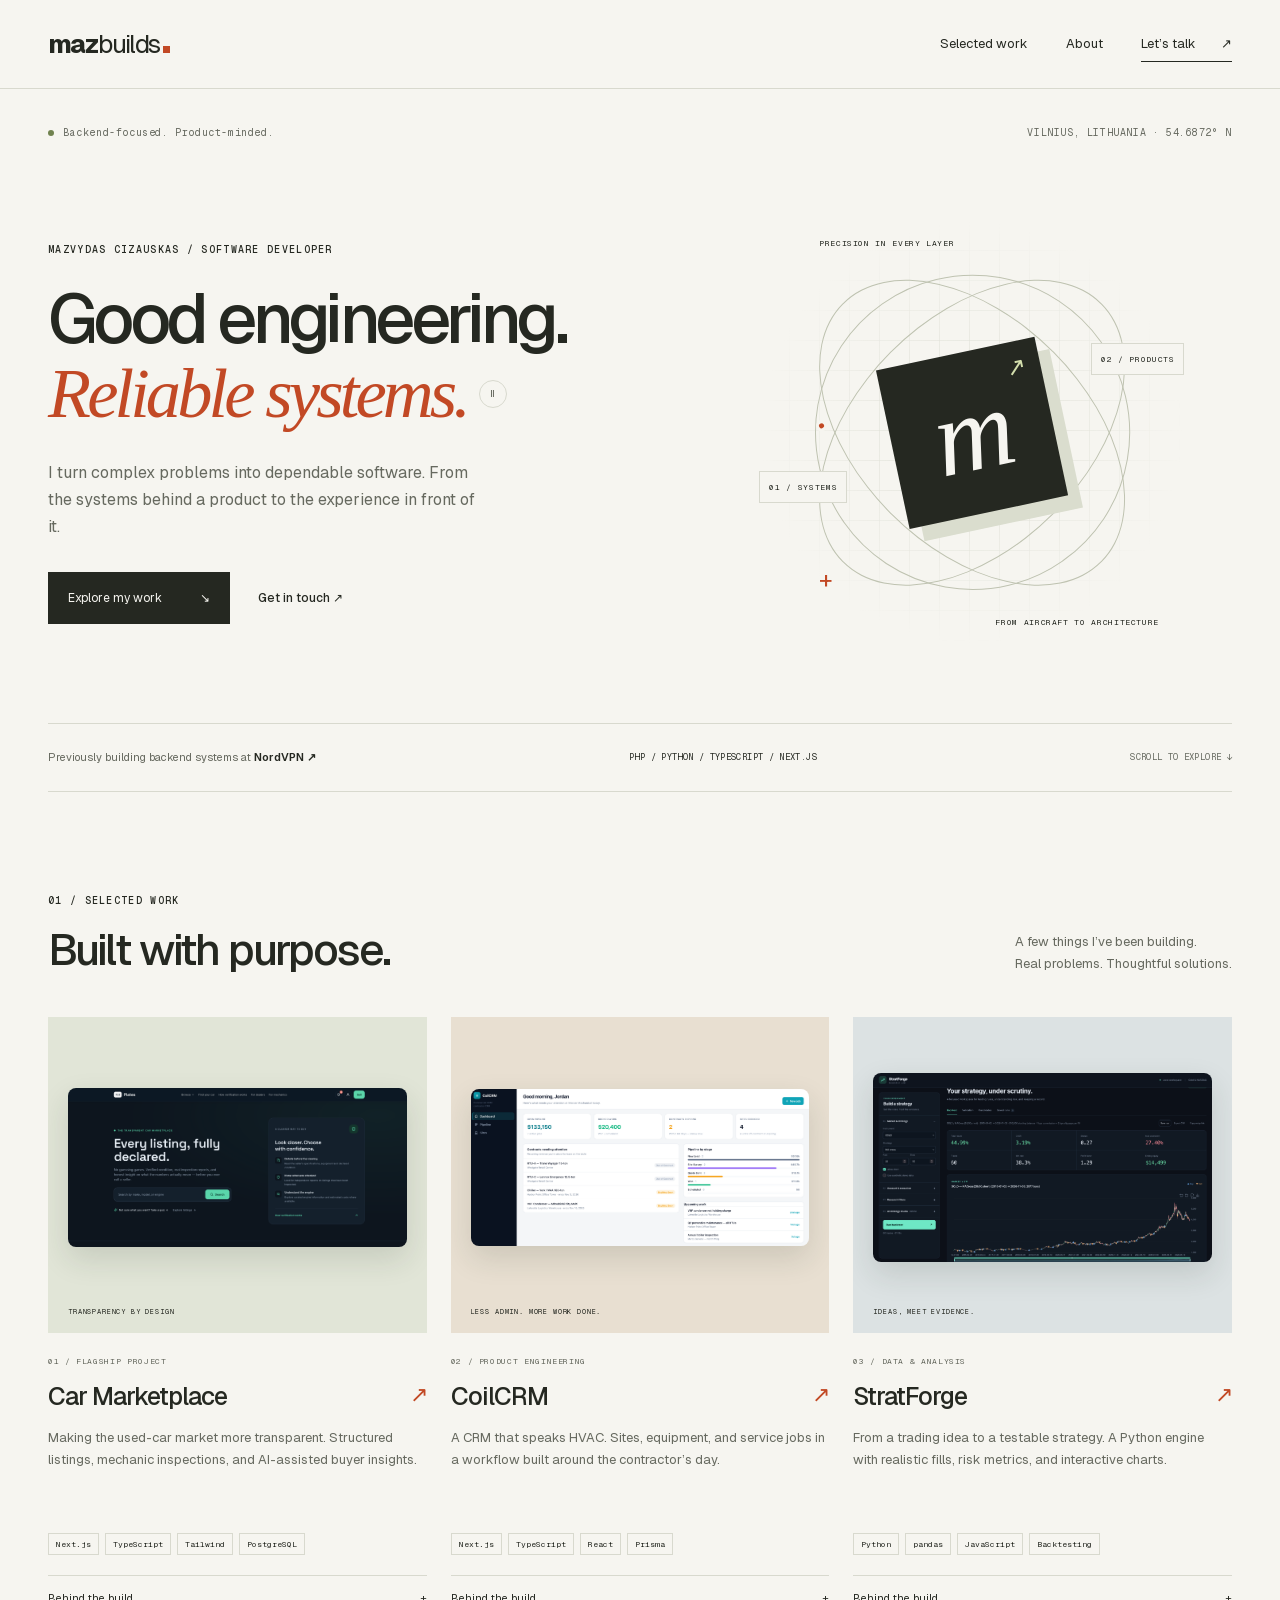
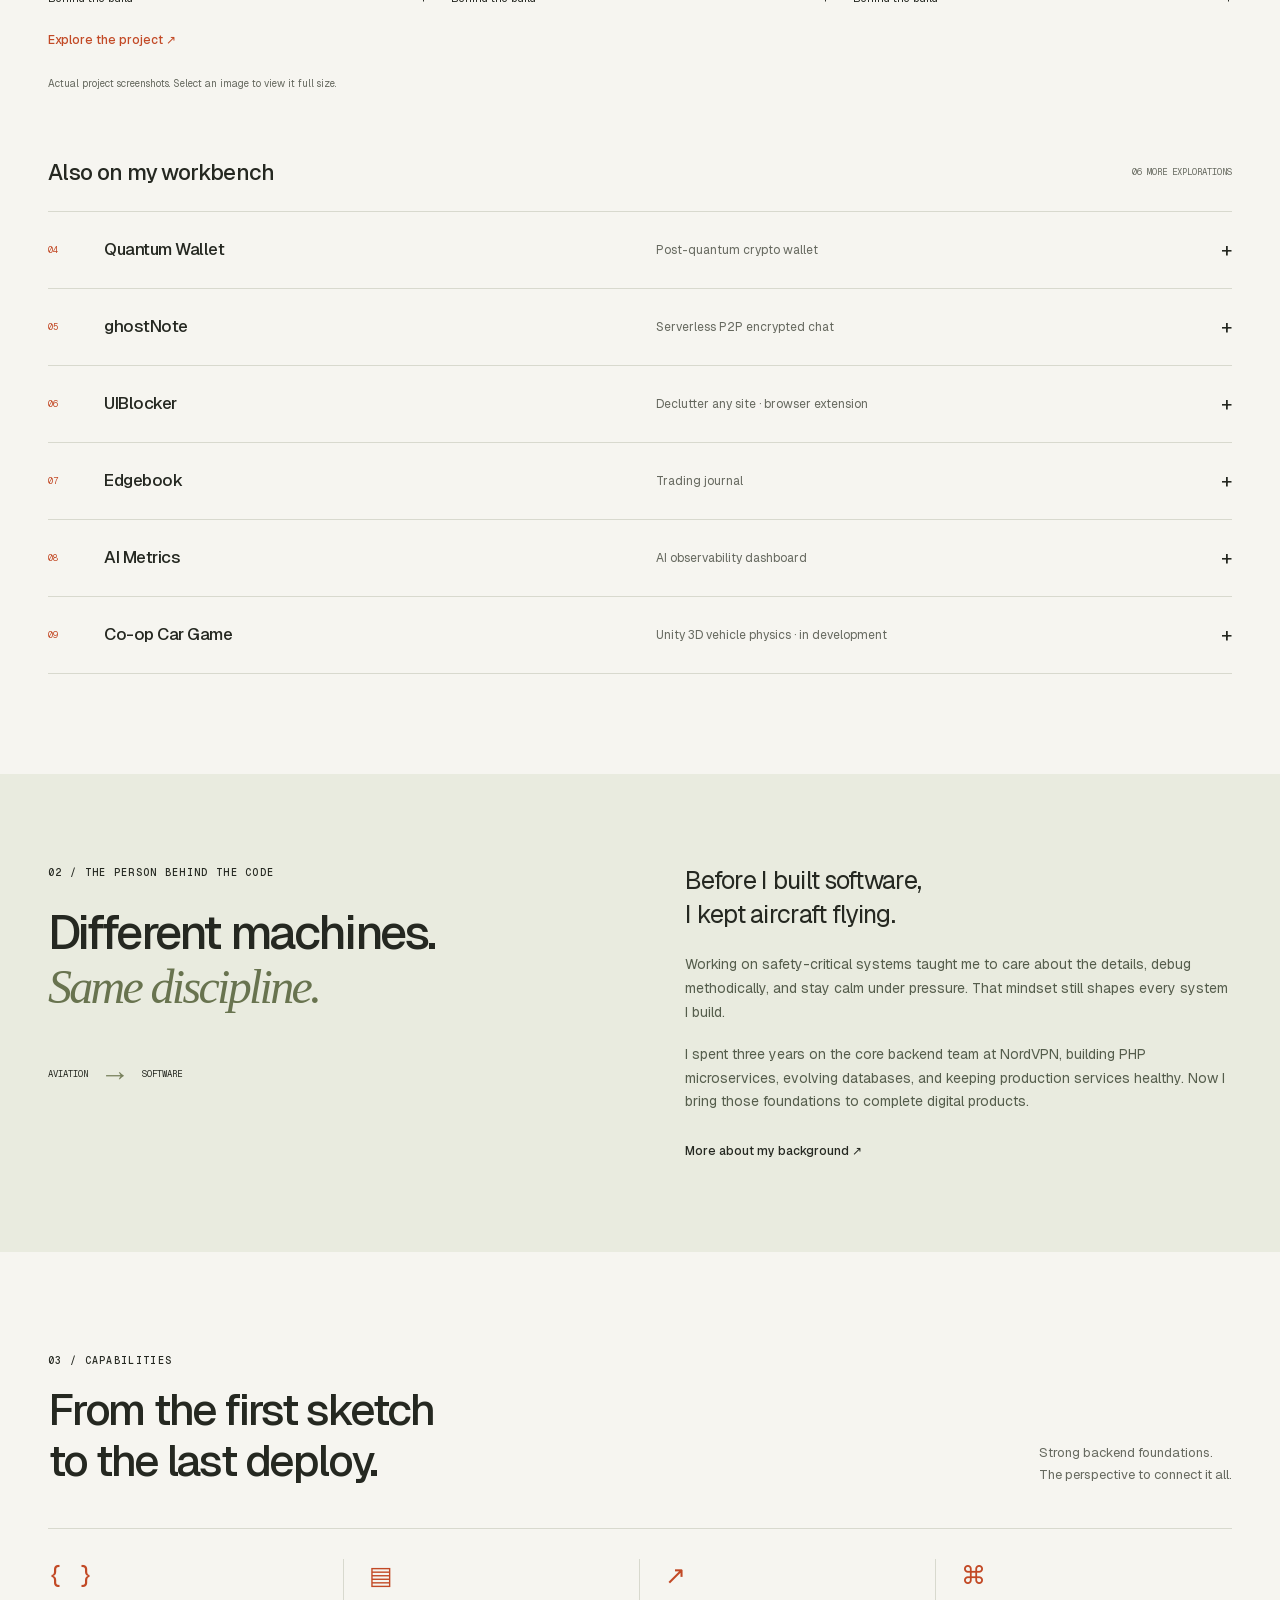
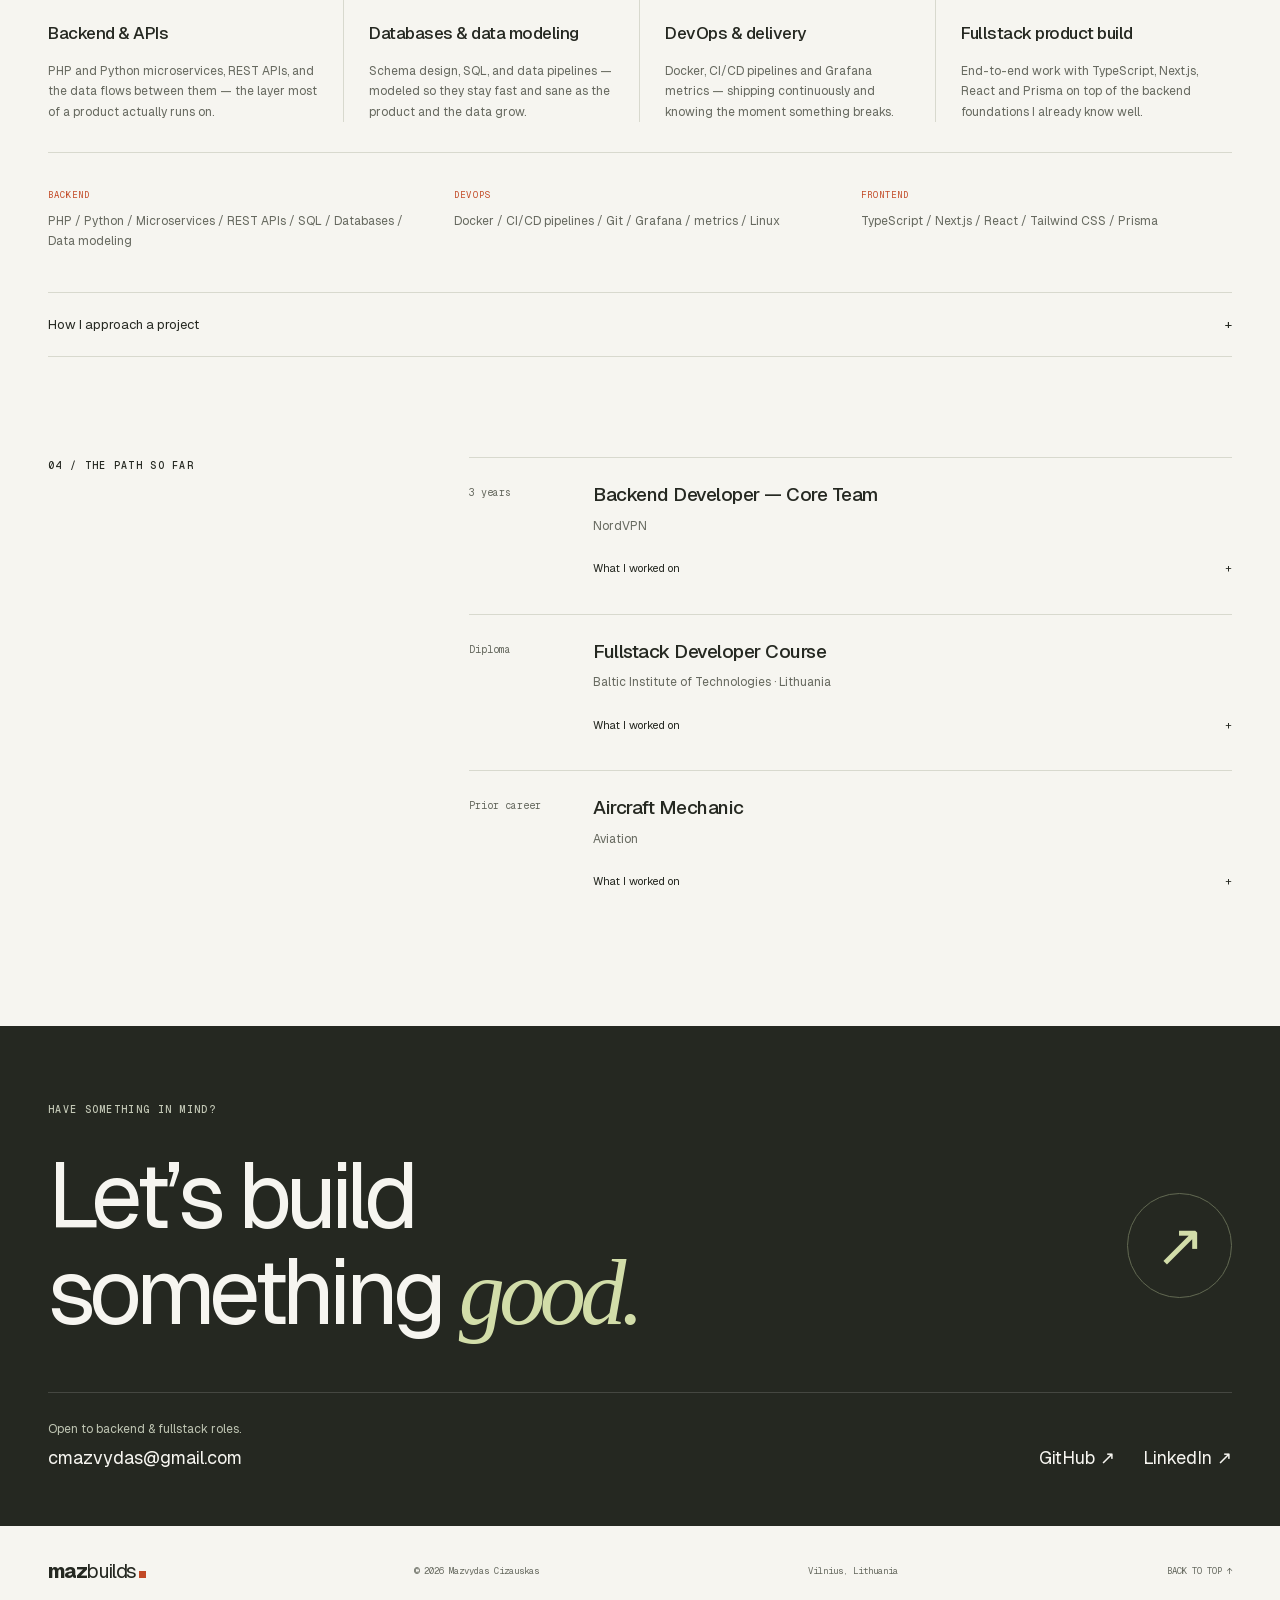
==== commit ec328500: "Deploy portfolio 2026-11-06T08:34Z" ====
--- a/index.html
+++ b/index.html
@@ -1 +1 @@
-<!DOCTYPE html><html lang="en" class="geistsans_d0006c41-module__cEx3Ea__variable geistmono_8efbdffb-module__Om8Igq__variable h-full antialiased"><head><meta charSet="utf-8"/><meta name="viewport" content="width=device-width, initial-scale=1"/><link rel="preload" href="/_next/static/media/geist_mono-s.p.3f30ggp2vw8zj.woff2" as="font" crossorigin="" type="font/woff2"/><link rel="preload" href="/_next/static/media/geist_sans-s.p.3rd3ws2mg35i0.woff2" as="font" crossorigin="" type="font/woff2"/><link rel="stylesheet" href="/_next/static/chunks/15c7q03wdysde.css" data-precedence="next"/><link rel="preload" as="script" fetchPriority="low" href="/_next/static/chunks/3l04zcqx63h3y.js"/><script src="/_next/static/chunks/2m912stn0vfa6.js" async=""></script><script src="/_next/static/chunks/3byuobrkyz9bj.js" async=""></script><script src="/_next/static/chunks/turbopack-0l6orlxrlywb3.js" async=""></script><script src="/_next/static/chunks/3fntmmi971322.js" async="" crossorigin=""></script><script src="/_next/static/chunks/2n0fv9xvmopst.js" async="" crossorigin=""></script><meta name="next-size-adjust" content=""/><title>Mazvydas Cizauskas — Fullstack / Backend Developer</title><meta name="description" content="Backend-leaning fullstack developer — PHP microservices, APIs, SQL, Docker, CI/CD, plus TypeScript/Next.js. Former aircraft mechanic turned software engineer, based in Vilnius."/><link rel="icon" href="/favicon.ico?favicon.2vob68tjqpejf.ico" sizes="256x256" type="image/x-icon"/><script src="/_next/static/chunks/0cz1d0mv5g_q7.js" noModule=""></script></head><body class="min-h-full flex flex-col"><div hidden=""><!--$--><!--/$--></div><a class="skip-link" href="#main">Skip to content</a><header class="site-header"><nav class="shell nav" aria-label="Main navigation"><a class="wordmark" href="#top" aria-label="MazBuilds home">maz<span>builds</span><i></i></a><div class="nav-links"><a href="#projects">Selected work</a><a href="#about">About</a><a href="#contact" class="nav-contact">Let’s talk <span aria-hidden="true">↗</span></a></div></nav></header><main id="main"><section id="top" class="shell hero"><div class="hero-meta"><span><i class="status-dot"></i> Backend-focused. Product-minded.</span><span>VILNIUS, LITHUANIA · 54.6872° N</span></div><div class="hero-grid"><div><p class="eyebrow">MAZVYDAS CIZAUSKAS / SOFTWARE DEVELOPER</p><h1>Good engineering.<br/><span class="typecycle"><span class="sr-only">Reliable systems.</span><span class="typecycle__phrases" aria-hidden="true"><span class="typecycle__word is-active">Reliable systems.</span><span class="typecycle__word ">Thoughtful code.</span><span class="typecycle__word ">Ideas, shipped.</span></span><button class="typecycle__toggle" type="button" aria-label="Pause headline animation" aria-pressed="false"><span aria-hidden="true">Ⅱ</span></button></span></h1><p class="hero-description">I turn complex problems into dependable software. From the systems behind a product to the experience in front of it.</p><div class="hero-actions"><a class="button button-dark" href="#projects">Explore my work <span>↘</span></a><a class="text-link" href="mailto:cmazvydas@gmail.com">Get in touch ↗</a></div></div><div class="engineering-art" aria-label="Abstract engineering diagram connecting systems and products" role="img"><div class="art-grid"></div><div class="orbit orbit-one"></div><div class="orbit orbit-two"></div><div class="orbit orbit-three"></div><span class="art-label label-top">PRECISION IN EVERY LAYER</span><div class="art-core"><span>m</span><i>↗</i></div><span class="art-node node-one">01 / SYSTEMS</span><span class="art-node node-two">02 / PRODUCTS</span><span class="art-label label-bottom">FROM AIRCRAFT TO ARCHITECTURE</span><span class="art-cross">+</span></div></div><div class="hero-foot"><p>Previously building backend systems at <strong>NordVPN ↗</strong></p><span>PHP / PYTHON / TYPESCRIPT / NEXT.JS</span><a href="#projects" aria-label="Scroll to selected work">SCROLL TO EXPLORE ↓</a></div></section><section id="projects" class="shell section work-section"><div class="section-heading"><div><p class="eyebrow">01 / SELECTED WORK</p><h2>Built with purpose.</h2></div><p>A few things I’ve been building.<br/>Real problems. Thoughtful solutions.</p></div><div class="featured-projects"><article class="project-card"><div class="project-visual visual-0" aria-hidden="true"><div class="preview-window"><div class="preview-top"><span>plates<b>.</b></span><span>—   ◦   ×</span></div><div class="car-preview"><span class="micro">A BETTER WAY TO FIND YOUR NEXT CAR</span><strong>Good cars.<br/>No guesswork.</strong><div class="car-shape"><div></div><i></i><i></i></div><div class="preview-bottom"><span>Verified. Inspected. Transparent.</span><b>Explore cars ↗</b></div></div></div><span class="visual-caption">TRANSPARENCY BY DESIGN</span></div><div class="project-info"><div class="project-number">0<!-- -->1<!-- --> /<!-- --> <!-- -->FLAGSHIP PROJECT</div><h3>Car Marketplace<span aria-hidden="true">↗</span></h3><p>Making the used-car market more transparent. Structured listings, mechanic inspections, and AI-assisted buyer insights.</p><div class="tags"><span>Next.js</span><span>TypeScript</span><span>Tailwind</span><span>PostgreSQL</span></div><details><summary>Behind the build <span>+</span></summary><p>A trust-focused marketplace fighting the used-car market&#x27;s trust problem with radical transparency: structured listings, independent mechanic inspections, and AI-assisted buyer insight — ownership costs, market price &amp; forecasts, and EV battery passports. Includes a &#x27;find your car&#x27; quiz, gated seller-contact leads, and Supabase auth + photo storage. A Next.js app on PostgreSQL, with a separate Python/FastAPI service for VIN decoding and AI insights.</p></details><a class="text-link project-link" href="https://mazciz.github.io/what-is-plates" target="_blank" rel="noopener noreferrer">Explore the project ↗</a></div></article><article class="project-card"><div class="project-visual visual-1" aria-hidden="true"><div class="preview-window"><div class="preview-top"><span>CoilCRM<b>.</b></span><span>—   ◦   ×</span></div><div class="crm-preview"><span class="micro">YOUR BUSINESS, AT A GLANCE</span><strong>Good morning, Alex.</strong><div class="metric-row"><div>Active jobs<b>24</b></div><div>Sites<b>18</b></div><div>Due soon<b>03</b></div></div><div class="pipeline"><span>New lead<i></i><i></i></span><span>Quote sent<i></i><i></i></span><span>Scheduled<i></i></span></div></div></div><span class="visual-caption">LESS ADMIN. MORE WORK DONE.</span></div><div class="project-info"><div class="project-number">0<!-- -->2<!-- --> /<!-- --> <!-- -->PRODUCT ENGINEERING</div><h3>CoilCRM<span aria-hidden="true">↗</span></h3><p>A CRM that speaks HVAC. Sites, equipment, and service jobs in a workflow built around the contractor’s day.</p><div class="tags"><span>Next.js</span><span>TypeScript</span><span>React</span><span>Prisma</span></div><details><summary>Behind the build <span>+</span></summary><p>A lightweight, industry-specific CRM for a single trade: commercial HVAC contractors. Instead of a general-purpose CRM&#x27;s generic Accounts and Opportunities you spend a week configuring, the data model is already HVAC-shaped — Sites (the buildings you service), Equipment tracked with contract status, and Service Jobs moving through a pre-built pipeline (New Lead → Site Survey → Quote Sent → Won → Scheduled). The dashboard surfaces the thing contractors actually lose money on — maintenance contracts about to expire — and the pipeline is a drag-and-drop Kanban with a quick-add that creates a job in seconds, fields scoped to the chosen site. No admin, no onboarding project, no auth: it&#x27;s seeded and usable the moment it opens. Next.js App Router with React server actions over Prisma/SQLite, Tailwind, no client-side data library.</p></details></div></article><article class="project-card"><div class="project-visual visual-2" aria-hidden="true"><div class="preview-window"><div class="preview-top"><span>StratForge<b>.</b></span><span>—   ◦   ×</span></div><div class="chart-preview"><span class="micro">STRATEGY WORKSPACE</span><div class="chart-title"><strong>Test the idea.<br/>Trust the data.</strong><span>Equity curve<br/><b>Backtest preview</b></span></div><svg viewBox="0 0 400 130" fill="none"><path d="M0 30H400M0 65H400M0 100H400" stroke="currentColor" opacity=".12"></path><path d="M0 120L25 115L42 121L60 95L82 103L105 80L130 86L150 68L173 79L195 55L216 64L240 40L263 51L287 23L310 36L334 17L354 26L380 5L400 12" stroke="#d4e6a1" stroke-width="3"></path></svg><div class="preview-bottom"><span>Python engine / Interactive analysis</span><span>01 — STRATEGY</span></div></div></div><span class="visual-caption">IDEAS, MEET EVIDENCE.</span></div><div class="project-info"><div class="project-number">0<!-- -->3<!-- --> /<!-- --> <!-- -->DATA &amp; ANALYSIS</div><h3>StratForge<span aria-hidden="true">↗</span></h3><p>From a trading idea to a testable strategy. A Python engine with realistic fills, risk metrics, and interactive charts.</p><div class="tags"><span>Python</span><span>pandas</span><span>JavaScript</span><span>Backtesting</span></div><details><summary>Behind the build <span>+</span></summary><p>A strategy backtester and paper-forward tester for gold and NASDAQ, re-engineered from an AI trading app. A long/short engine marks positions to market with next-bar-open fills (no lookahead) and adverse slippage/commission modelling, reporting Sharpe, max drawdown, win rate and an equity curve. Strategies can be hand-built, swept across a parameter grid, or generated from plain English by Claude — structured outputs constrain the model to a real feature vocabulary, then every candidate has to survive the same backtest. Ships a dependency-free local web app (candlestick charts with trade markers, live parameter controls, a strategy leaderboard) plus an intraday 15-minute opening-range-breakout study that isolated a volume-confirmation edge holding across both markets. Python engine, yfinance data, vanilla-JS canvas UI.</p></details></div></article></div><p class="concept-note">Project illustrations are interface concepts, not product screenshots.</p><div class="archive-heading"><h3>Also on my workbench</h3><span>06<!-- --> MORE EXPLORATIONS</span></div><div class="project-archive"><details><summary><span class="archive-index">04</span><strong>Quantum Wallet</strong><span class="archive-tagline">Post-quantum crypto wallet</span><span class="expand-icon">+</span></summary><div class="archive-content"><p>A crypto wallet where account ownership is proven by post-quantum ML-DSA-65 signatures instead of ECDSA — so it stays secure once quantum computers can forge today&#x27;s keys. Features a legacy-to-post-quantum migration flow and an on-chain key-exposure check that flags whether an address is already vulnerable. All cryptography runs client-side (ML-DSA/ML-KEM via @noble), keys never leave the browser, and the wallet is non-custodial. A single seed derives every key, sealed at rest with scrypt + AES-256-GCM.</p><div class="tags"><span>Next.js</span><span>TypeScript</span><span>Cryptography</span><span>Post-Quantum</span><span>Tailwind</span></div></div></details><details><summary><span class="archive-index">05</span><strong>ghostNote</strong><span class="archive-tagline">Serverless P2P encrypted chat</span><span class="expand-icon">+</span></summary><div class="archive-content"><p>A peer-to-peer, end-to-end encrypted terminal chat for a small circle of friends — no server to host and no sign-up; your identity is just a keypair. Direct messages and invite-code group rooms travel over a DHT (Hyperswarm), with a hybrid post-quantum key exchange (X25519 + ML-KEM-768) layered on the Noise transport, so recorded traffic stays private even against a future quantum adversary. Chat history is stored on-device encrypted at rest (ChaCha20-Poly1305 under an identity-derived key); messages to an offline friend queue locally and deliver on reconnect, and groups gossip-relay so everyone stays in sync without a hub. Ships as a full-screen terminal UI with per-identity colors, installable straight from the repo.</p><div class="tags"><span>Node.js</span><span>Hyperswarm</span><span>P2P</span><span>Cryptography</span><span>Post-Quantum</span><span>Terminal UI</span></div></div></details><details><summary><span class="archive-index">06</span><strong>UIBlocker</strong><span class="archive-tagline">Declutter any site · browser extension</span><span class="expand-icon">+</span></summary><div class="archive-content"><p>A browser extension that hides any UI element on any website — like an adblocker, but for the features you never use. A point-and-click element picker generates a resilient CSS selector (favouring ids, data-/aria-attributes and non-hashed class names, with positional fallbacks), then injects a style rule so the element stays gone on every visit — including content that single-page apps load later. Nothing is ever deleted: every rule is reversible, with per-element show/hide, a per-site master switch, and a toolbar badge counting what&#x27;s hidden. Rules live per-domain in chrome.storage and export/import as JSON for shareable &#x27;declutter profiles&#x27;. Manifest V3, with on-demand content-script injection so it works even on already-open tabs.</p><div class="tags"><span>Chrome Extension</span><span>Manifest V3</span><span>JavaScript</span><span>DOM</span><span>chrome.storage</span></div></div></details><details><summary><span class="archive-index">07</span><strong>Edgebook</strong><span class="archive-tagline">Trading journal</span><span class="expand-icon">+</span></summary><div class="archive-content"><p>A trading journal that turns logged trades into real insight — P&amp;L calendar, equity curve, performance metrics, a personal playbook, and per-trade screenshots. Built to make you a more disciplined trader.</p><div class="tags"><span>Next.js</span><span>TypeScript</span><span>Prisma</span><span>SQLite</span><span>Tailwind</span></div></div></details><details><summary><span class="archive-index">08</span><strong>AI Metrics</strong><span class="archive-tagline">AI observability dashboard</span><span class="expand-icon">+</span></summary><div class="archive-content"><p>A dashboard for logging AI process runs — latency, token usage and cost per call — with model-comparison insights that surface which model runs a task faster or cheaper. The data visualizations (spend-over-time, a cost-vs-speed scatter, latency bars) are hand-rolled SVG with no chart library, on a dark analytics UI.</p><div class="tags"><span>Next.js</span><span>TypeScript</span><span>Tailwind</span><span>Data viz</span><span>SVG</span></div></div></details><details><summary><span class="archive-index">09</span><strong>Co-op Car Game</strong><span class="archive-tagline">Unity 3D vehicle physics · in development</span><span class="expand-icon">+</span></summary><div class="archive-content"><p>A 3D local co-op driving game built in Unity (URP), heading toward a Steam release. The emphasis is on vehicle physics written from scratch in C#. Version-controlled with Git + Git LFS.</p><div class="tags"><span>Unity</span><span>C#</span><span>Game Dev</span><span>Physics</span><span>Local Co-op</span><span>Steam</span></div></div></details></div></section><section id="about" class="about-section"><div class="shell about-grid"><div><p class="eyebrow">02 / THE PERSON BEHIND THE CODE</p><h2>Different machines.<br/><em>Same discipline.</em></h2><div class="background-stamp"><span>AVIATION</span><b>→</b><span>SOFTWARE</span></div></div><div class="about-copy"><p class="lead">Before I built software,<br/>I kept aircraft flying.</p><p>Working on safety-critical systems taught me to care about the details, debug methodically, and stay calm under pressure. That mindset still shapes every system I build.</p><p>I spent three years on the core backend team at NordVPN, building PHP microservices, evolving databases, and keeping production services healthy. Now I bring those foundations to complete digital products.</p><a class="text-link" href="https://www.linkedin.com/in/ma%C5%BEvydas/" target="_blank" rel="noopener noreferrer">More about my background ↗</a></div></div></section><section class="shell section"><div class="section-heading"><div><p class="eyebrow">03 / CAPABILITIES</p><h2>From the first sketch<br/>to the last deploy.</h2></div><p>Strong backend foundations.<br/>The perspective to connect it all.</p></div><div class="services-grid"><article><span class="service-icon" aria-hidden="true">{ }</span><h3>Backend &amp; APIs</h3><p>PHP and Python microservices, REST APIs, and the data flows between them — the layer most of a product actually runs on.</p></article><article><span class="service-icon" aria-hidden="true">▤</span><h3>Databases &amp; data modeling</h3><p>Schema design, SQL, and data pipelines — modeled so they stay fast and sane as the product and the data grow.</p></article><article><span class="service-icon" aria-hidden="true">↗</span><h3>DevOps &amp; delivery</h3><p>Docker, CI/CD pipelines and Grafana metrics — shipping continuously and knowing the moment something breaks.</p></article><article><span class="service-icon" aria-hidden="true">⌘</span><h3>Fullstack product build</h3><p>End-to-end work with TypeScript, Next.js, React and Prisma on top of the backend foundations I already know well.</p></article></div><div class="stack-strip"><div><h3>backend</h3><p>PHP / Python / Microservices / REST APIs / SQL / Databases / Data modeling</p></div><div><h3>devops</h3><p>Docker / CI/CD pipelines / Git / Grafana / metrics / Linux</p></div><div><h3>frontend</h3><p>TypeScript / Next.js / React / Tailwind CSS / Prisma</p></div></div><details class="process-details"><summary>How I approach a project <span>+</span></summary><div class="process-grid"><div><span>01</span><h3>Understand</h3><p>Map the problem, constraints and data before writing a line of code — requirements, edge cases, and what &#x27;done&#x27; actually means.</p></div><div><span>02</span><h3>Design</h3><p>Shape the data model, API contracts and service boundaries. The decisions that are cheap now and expensive later get made here.</p></div><div><span>03</span><h3>Build</h3><p>Implement clean, tested services and APIs — readable code the next person (often future me) can change without fear.</p></div><div><span>04</span><h3>Ship</h3><p>Containerize, wire up CI/CD and deploy. Getting it to production reliably is part of the job, not an afterthought.</p></div><div><span>05</span><h3>Improve</h3><p>Instrument with metrics, watch it in production, and optimize. Software isn&#x27;t finished at launch.</p></div></div></details></section><section id="experience" class="shell experience-section"><p class="eyebrow">04 / THE PATH SO FAR</p><div class="experience-list"><article><span>3 years</span><div><h3>Backend Developer — Core Team</h3><p>NordVPN</p><details><summary>What I worked on <span>+</span></summary><ul><li>Built, maintained and optimized PHP microservices and internal APIs in the core team.</li><li>Designed and evolved database schemas and SQL, and owned data flows between services.</li><li>Worked across CI/CD pipelines, Docker, and Git-based versioning day to day.</li><li>Instrumented services and watched health with Grafana metrics.</li></ul></details></div></article><article><span>Diploma</span><div><h3>Fullstack Developer Course</h3><p>Baltic Institute of Technologies · Lithuania</p><details><summary>What I worked on <span>+</span></summary><ul><li>Full-stack development program — the bridge from aviation into software engineering.</li></ul></details></div></article><article><span>Prior career</span><div><h3>Aircraft Mechanic</h3><p>Aviation</p><details><summary>What I worked on <span>+</span></summary><ul><li>Maintained and troubleshot safety-critical aircraft systems where mistakes aren&#x27;t an option.</li><li>Where the engineering discipline comes from: precision, procedure, and calm debugging under pressure.</li></ul></details></div></article></div></section><section id="contact" class="contact-section"><div class="shell"><p class="eyebrow">HAVE SOMETHING IN MIND?</p><div class="contact-heading"><h2>Let’s build<br/>something <em>good.</em></h2><a href="mailto:cmazvydas@gmail.com" class="contact-arrow" aria-label="Email cmazvydas@gmail.com">↗</a></div><div class="contact-bottom"><div><p>Open to backend &amp; fullstack roles.</p><a href="mailto:cmazvydas@gmail.com">cmazvydas@gmail.com</a></div><div class="social-links"><a href="https://github.com/MazCiz" target="_blank" rel="noopener noreferrer">GitHub ↗</a><a href="https://www.linkedin.com/in/ma%C5%BEvydas/" target="_blank" rel="noopener noreferrer">LinkedIn ↗</a></div></div></div></section></main><footer class="shell footer"><a class="wordmark" href="#top">maz<span>builds</span><i></i></a><span>© <!-- -->2026<!-- --> Mazvydas Cizauskas</span><span>Vilnius, Lithuania</span><a href="#top">BACK TO TOP ↑</a></footer><!--$--><!--/$--><script src="/_next/static/chunks/3l04zcqx63h3y.js" id="_R_" async=""></script><script>(self.__next_f=self.__next_f||[]).push([0])</script><script>self.__next_f.push([1,"1:\"$Sreact.fragment\"\n2:I[39756,[\"/_next/static/chunks/3fntmmi971322.js\"],\"default\"]\n3:I[37457,[\"/_next/static/chunks/3fntmmi971322.js\"],\"default\"]\n4:I[91368,[\"/_next/static/chunks/3fntmmi971322.js\",\"/_next/static/chunks/2n0fv9xvmopst.js\"],\"default\"]\nf:I[68027,[\"/_next/static/chunks/3fntmmi971322.js\"],\"default\",1]\n:HL[\"/_next/static/chunks/15c7q03wdysde.css\",\"style\"]\n:HL[\"/_next/static/media/geist_mono-s.p.3f30ggp2vw8zj.woff2\",\"font\",{\"crossOrigin\":\"\",\"type\":\"font/woff2\"}]\n:HL[\"/_next/static/media/geist_sans-s.p.3rd3ws2mg35i0.woff2\",\"font\",{\"crossOrigin\":\"\",\"type\":\"font/woff2\"}]\n"])</script><script>self.__next_f.push([1,"0:{\"P\":null,\"c\":[\"\",\"\"],\"q\":\"\",\"i\":false,\"f\":[[[\"\",{\"children\":[\"__PAGE__\",{},\"$undefined\",\"$undefined\",4608]},\"$undefined\",\"$undefined\",4624],[[\"$\",\"$1\",\"c\",{\"children\":[[[\"$\",\"link\",\"0\",{\"rel\":\"stylesheet\",\"href\":\"/_next/static/chunks/15c7q03wdysde.css\",\"precedence\":\"next\",\"crossOrigin\":\"$undefined\",\"nonce\":\"$undefined\"}],[\"$\",\"script\",\"script-0\",{\"src\":\"/_next/static/chunks/3fntmmi971322.js\",\"async\":true,\"nonce\":\"$undefined\"}]],[\"$\",\"html\",null,{\"lang\":\"en\",\"className\":\"geistsans_d0006c41-module__cEx3Ea__variable geistmono_8efbdffb-module__Om8Igq__variable h-full antialiased\",\"children\":[\"$\",\"body\",null,{\"className\":\"min-h-full flex flex-col\",\"children\":[\"$\",\"$L2\",null,{\"parallelRouterKey\":\"children\",\"error\":\"$undefined\",\"errorStyles\":\"$undefined\",\"errorScripts\":\"$undefined\",\"template\":[\"$\",\"$L3\",null,{}],\"templateStyles\":\"$undefined\",\"templateScripts\":\"$undefined\",\"notFound\":[[[\"$\",\"title\",null,{\"children\":\"404: This page could not be found.\"}],[\"$\",\"div\",null,{\"style\":{\"fontFamily\":\"system-ui,\\\"Segoe UI\\\",Roboto,Helvetica,Arial,sans-serif,\\\"Apple Color Emoji\\\",\\\"Segoe UI Emoji\\\"\",\"height\":\"100vh\",\"textAlign\":\"center\",\"display\":\"flex\",\"flexDirection\":\"column\",\"alignItems\":\"center\",\"justifyContent\":\"center\"},\"children\":[\"$\",\"div\",null,{\"children\":[[\"$\",\"style\",null,{\"dangerouslySetInnerHTML\":{\"__html\":\"body{color:#000;background:#fff;margin:0}.next-error-h1{border-right:1px solid rgba(0,0,0,.3)}@media (prefers-color-scheme:dark){body{color:#fff;background:#000}.next-error-h1{border-right:1px solid rgba(255,255,255,.3)}}\"}}],[\"$\",\"h1\",null,{\"className\":\"next-error-h1\",\"style\":{\"display\":\"inline-block\",\"margin\":\"0 20px 0 0\",\"padding\":\"0 23px 0 0\",\"fontSize\":24,\"fontWeight\":500,\"verticalAlign\":\"top\",\"lineHeight\":\"49px\"},\"children\":404}],[\"$\",\"div\",null,{\"style\":{\"display\":\"inline-block\"},\"children\":[\"$\",\"h2\",null,{\"style\":{\"fontSize\":14,\"fontWeight\":400,\"lineHeight\":\"49px\",\"margin\":0},\"children\":\"This page could not be found.\"}]}]]}]}]],[]],\"forbidden\":\"$undefined\",\"unauthorized\":\"$undefined\"}]}]}]]}],{\"children\":[[\"$\",\"$1\",\"c\",{\"children\":[[[\"$\",\"a\",null,{\"className\":\"skip-link\",\"href\":\"#main\",\"children\":\"Skip to content\"}],[\"$\",\"header\",null,{\"className\":\"site-header\",\"children\":[\"$\",\"nav\",null,{\"className\":\"shell nav\",\"aria-label\":\"Main navigation\",\"children\":[[\"$\",\"a\",null,{\"className\":\"wordmark\",\"href\":\"#top\",\"aria-label\":\"MazBuilds home\",\"children\":[\"maz\",[\"$\",\"span\",null,{\"children\":\"builds\"}],[\"$\",\"i\",null,{}]]}],[\"$\",\"div\",null,{\"className\":\"nav-links\",\"children\":[[\"$\",\"a\",null,{\"href\":\"#projects\",\"children\":\"Selected work\"}],[\"$\",\"a\",null,{\"href\":\"#about\",\"children\":\"About\"}],[\"$\",\"a\",null,{\"href\":\"#contact\",\"className\":\"nav-contact\",\"children\":[\"Let’s talk \",[\"$\",\"span\",null,{\"aria-hidden\":\"true\",\"children\":\"↗\"}]]}]]}]]}]}],[\"$\",\"main\",null,{\"id\":\"main\",\"children\":[[\"$\",\"section\",null,{\"id\":\"top\",\"className\":\"shell hero\",\"children\":[[\"$\",\"div\",null,{\"className\":\"hero-meta\",\"children\":[[\"$\",\"span\",null,{\"children\":[[\"$\",\"i\",null,{\"className\":\"status-dot\"}],\" Backend-focused. Product-minded.\"]}],[\"$\",\"span\",null,{\"children\":\"VILNIUS, LITHUANIA · 54.6872° N\"}]]}],[\"$\",\"div\",null,{\"className\":\"hero-grid\",\"children\":[[\"$\",\"div\",null,{\"children\":[[\"$\",\"p\",null,{\"className\":\"eyebrow\",\"children\":\"MAZVYDAS CIZAUSKAS / SOFTWARE DEVELOPER\"}],[\"$\",\"h1\",null,{\"children\":[\"Good engineering.\",[\"$\",\"br\",null,{}],[\"$\",\"$L4\",null,{\"words\":[\"Reliable systems.\",\"Thoughtful code.\",\"Ideas, shipped.\"]}]]}],[\"$\",\"p\",null,{\"className\":\"hero-description\",\"children\":\"I turn complex problems into dependable software. From the systems behind a product to the experience in front of it.\"}],[\"$\",\"div\",null,{\"className\":\"hero-actions\",\"children\":[[\"$\",\"a\",null,{\"className\":\"button button-dark\",\"href\":\"#projects\",\"children\":[\"Explore my work \",[\"$\",\"span\",null,{\"children\":\"↘\"}]]}],[\"$\",\"a\",null,{\"className\":\"text-link\",\"href\":\"mailto:cmazvydas@gmail.com\",\"children\":\"Get in touch ↗\"}]]}]]}],[\"$\",\"div\",null,{\"className\":\"engineering-art\",\"aria-label\":\"Abstract engineering diagram connecting systems and products\",\"role\":\"img\",\"children\":[[\"$\",\"div\",null,{\"className\":\"art-grid\"}],[\"$\",\"div\",null,{\"className\":\"orbit orbit-one\"}],[\"$\",\"div\",null,{\"className\":\"orbit orbit-two\"}],[\"$\",\"div\",null,{\"className\":\"orbit orbit-three\"}],[\"$\",\"span\",null,{\"className\":\"art-label label-top\",\"children\":\"PRECISION IN EVERY LAYER\"}],[\"$\",\"div\",null,{\"className\":\"art-core\",\"children\":[[\"$\",\"span\",null,{\"children\":\"m\"}],[\"$\",\"i\",null,{\"children\":\"↗\"}]]}],[\"$\",\"span\",null,{\"className\":\"art-node node-one\",\"children\":\"01 / SYSTEMS\"}],[\"$\",\"span\",null,{\"className\":\"art-node node-two\",\"children\":\"02 / PRODUCTS\"}],[\"$\",\"span\",null,{\"className\":\"art-label label-bottom\",\"children\":\"FROM AIRCRAFT TO ARCHITECTURE\"}],[\"$\",\"span\",null,{\"className\":\"art-cross\",\"children\":\"+\"}]]}]]}],\"$L5\"]}],\"$L6\",\"$L7\",\"$L8\",\"$L9\",\"$La\"]}],\"$Lb\"],[\"$Lc\"],\"$Ld\"]}],{},null,false,null]},null,false,null],\"$Le\",false]],\"m\":\"$undefined\",\"G\":[\"$f\",[\"$L10\"]],\"S\":true,\"h\":null,\"r\":\"$undefined\",\"s\":\"$undefined\",\"a\":\"$undefined\",\"l\":\"$undefined\",\"p\":\"$undefined\",\"d\":\"$undefined\",\"b\":\"t5Yb5yHBCBcPSwBj6UxdP\"}\n"])</script><script>self.__next_f.push([1,"19:I[97367,[\"/_next/static/chunks/3fntmmi971322.js\"],\"OutletBoundary\"]\n1a:\"$Sreact.suspense\"\n1c:I[97367,[\"/_next/static/chunks/3fntmmi971322.js\"],\"ViewportBoundary\"]\n1e:I[97367,[\"/_next/static/chunks/3fntmmi971322.js\"],\"MetadataBoundary\"]\n5:[\"$\",\"div\",null,{\"className\":\"hero-foot\",\"children\":[[\"$\",\"p\",null,{\"children\":[\"Previously building backend systems at \",[\"$\",\"strong\",null,{\"children\":\"NordVPN ↗\"}]]}],[\"$\",\"span\",null,{\"children\":\"PHP / PYTHON / TYPESCRIPT / NEXT.JS\"}],[\"$\",\"a\",null,{\"href\":\"#projects\",\"aria-label\":\"Scroll to selected work\",\"children\":\"SCROLL TO EXPLORE ↓\"}]]}]\n"])</script><script>self.__next_f.push([1,"6:[\"$\",\"section\",null,{\"id\":\"projects\",\"className\":\"shell section work-section\",\"children\":[[\"$\",\"div\",null,{\"className\":\"section-heading\",\"children\":[[\"$\",\"div\",null,{\"children\":[[\"$\",\"p\",null,{\"className\":\"eyebrow\",\"children\":\"01 / SELECTED WORK\"}],[\"$\",\"h2\",null,{\"children\":\"Built with purpose.\"}]]}],[\"$\",\"p\",null,{\"children\":[\"A few things I’ve been building.\",[\"$\",\"br\",null,{}],\"Real problems. Thoughtful solutions.\"]}]]}],[\"$\",\"div\",null,{\"className\":\"featured-projects\",\"children\":[[\"$\",\"article\",\"Car Marketplace\",{\"className\":\"project-card\",\"children\":[[\"$\",\"div\",null,{\"className\":\"project-visual visual-0\",\"aria-hidden\":\"true\",\"children\":[[\"$\",\"div\",null,{\"className\":\"preview-window\",\"children\":[[\"$\",\"div\",null,{\"className\":\"preview-top\",\"children\":[[\"$\",\"span\",null,{\"children\":[\"plates\",[\"$\",\"b\",null,{\"children\":\".\"}]]}],[\"$\",\"span\",null,{\"children\":\"—   ◦   ×\"}]]}],[\"$\",\"div\",null,{\"className\":\"car-preview\",\"children\":[[\"$\",\"span\",null,{\"className\":\"micro\",\"children\":\"A BETTER WAY TO FIND YOUR NEXT CAR\"}],[\"$\",\"strong\",null,{\"children\":[\"Good cars.\",[\"$\",\"br\",null,{}],\"No guesswork.\"]}],[\"$\",\"div\",null,{\"className\":\"car-shape\",\"children\":[[\"$\",\"div\",null,{}],[\"$\",\"i\",null,{}],[\"$\",\"i\",null,{}]]}],[\"$\",\"div\",null,{\"className\":\"preview-bottom\",\"children\":[[\"$\",\"span\",null,{\"children\":\"Verified. Inspected. Transparent.\"}],[\"$\",\"b\",null,{\"children\":\"Explore cars ↗\"}]]}]]}]]}],[\"$\",\"span\",null,{\"className\":\"visual-caption\",\"children\":\"TRANSPARENCY BY DESIGN\"}]]}],[\"$\",\"div\",null,{\"className\":\"project-info\",\"children\":[[\"$\",\"div\",null,{\"className\":\"project-number\",\"children\":[\"0\",1,\" /\",\" \",\"FLAGSHIP PROJECT\"]}],[\"$\",\"h3\",null,{\"children\":[\"Car Marketplace\",[\"$\",\"span\",null,{\"aria-hidden\":\"true\",\"children\":\"↗\"}]]}],[\"$\",\"p\",null,{\"children\":\"Making the used-car market more transparent. Structured listings, mechanic inspections, and AI-assisted buyer insights.\"}],[\"$\",\"div\",null,{\"className\":\"tags\",\"children\":[[\"$\",\"span\",\"Next.js\",{\"children\":\"Next.js\"}],[\"$\",\"span\",\"TypeScript\",{\"children\":\"TypeScript\"}],[\"$\",\"span\",\"Tailwind\",{\"children\":\"Tailwind\"}],[\"$\",\"span\",\"PostgreSQL\",{\"children\":\"PostgreSQL\"}]]}],[\"$\",\"details\",null,{\"children\":[[\"$\",\"summary\",null,{\"children\":[\"Behind the build \",[\"$\",\"span\",null,{\"children\":\"+\"}]]}],[\"$\",\"p\",null,{\"children\":\"A trust-focused marketplace fighting the used-car market's trust problem with radical transparency: structured listings, independent mechanic inspections, and AI-assisted buyer insight — ownership costs, market price \u0026 forecasts, and EV battery passports. Includes a 'find your car' quiz, gated seller-contact leads, and Supabase auth + photo storage. A Next.js app on PostgreSQL, with a separate Python/FastAPI service for VIN decoding and AI insights.\"}]]}],[\"$\",\"a\",null,{\"className\":\"text-link project-link\",\"href\":\"https://mazciz.github.io/what-is-plates\",\"target\":\"_blank\",\"rel\":\"noopener noreferrer\",\"children\":\"Explore the project ↗\"}]]}]]}],[\"$\",\"article\",\"CoilCRM\",{\"className\":\"project-card\",\"children\":[[\"$\",\"div\",null,{\"className\":\"project-visual visual-1\",\"aria-hidden\":\"true\",\"children\":[[\"$\",\"div\",null,{\"className\":\"preview-window\",\"children\":[[\"$\",\"div\",null,{\"className\":\"preview-top\",\"children\":[[\"$\",\"span\",null,{\"children\":[\"CoilCRM\",[\"$\",\"b\",null,{\"children\":\".\"}]]}],[\"$\",\"span\",null,{\"children\":\"—   ◦   ×\"}]]}],[\"$\",\"div\",null,{\"className\":\"crm-preview\",\"children\":[[\"$\",\"span\",null,{\"className\":\"micro\",\"children\":\"YOUR BUSINESS, AT A GLANCE\"}],[\"$\",\"strong\",null,{\"children\":\"Good morning, Alex.\"}],[\"$\",\"div\",null,{\"className\":\"metric-row\",\"children\":[[\"$\",\"div\",null,{\"children\":[\"Active jobs\",[\"$\",\"b\",null,{\"children\":\"24\"}]]}],[\"$\",\"div\",null,{\"children\":[\"Sites\",[\"$\",\"b\",null,{\"children\":\"18\"}]]}],[\"$\",\"div\",null,{\"children\":[\"Due soon\",[\"$\",\"b\",null,{\"children\":\"03\"}]]}]]}],[\"$\",\"div\",null,{\"className\":\"pipeline\",\"children\":[[\"$\",\"span\",null,{\"children\":[\"New lead\",[\"$\",\"i\",null,{}],[\"$\",\"i\",null,{}]]}],[\"$\",\"span\",null,{\"children\":[\"Quote sent\",[\"$\",\"i\",null,{}],[\"$\",\"i\",null,{}]]}],[\"$\",\"span\",null,{\"children\":[\"Scheduled\",[\"$\",\"i\",null,{}]]}]]}]]}]]}],[\"$\",\"span\",null,{\"className\":\"visual-caption\",\"children\":\"LESS ADMIN. MORE WORK DONE.\"}]]}],[\"$\",\"div\",null,{\"className\":\"project-info\",\"children\":[[\"$\",\"div\",null,{\"className\":\"project-number\",\"children\":[\"0\",2,\" /\",\" \",\"PRODUCT ENGINEERING\"]}],[\"$\",\"h3\",null,{\"children\":[\"CoilCRM\",[\"$\",\"span\",null,{\"aria-hidden\":\"true\",\"children\":\"↗\"}]]}],[\"$\",\"p\",null,{\"children\":\"A CRM that speaks HVAC. Sites, equipment, and service jobs in a workflow built around the contractor’s day.\"}],[\"$\",\"div\",null,{\"className\":\"tags\",\"children\":[[\"$\",\"span\",\"Next.js\",{\"children\":\"Next.js\"}],\"$L11\",\"$L12\",\"$L13\"]}],\"$L14\",\"$undefined\"]}]]}],\"$L15\"]}],\"$L16\",\"$L17\",\"$L18\"]}]\n"])</script><script>self.__next_f.push([1,"7:[\"$\",\"section\",null,{\"id\":\"about\",\"className\":\"about-section\",\"children\":[\"$\",\"div\",null,{\"className\":\"shell about-grid\",\"children\":[[\"$\",\"div\",null,{\"children\":[[\"$\",\"p\",null,{\"className\":\"eyebrow\",\"children\":\"02 / THE PERSON BEHIND THE CODE\"}],[\"$\",\"h2\",null,{\"children\":[\"Different machines.\",[\"$\",\"br\",null,{}],[\"$\",\"em\",null,{\"children\":\"Same discipline.\"}]]}],[\"$\",\"div\",null,{\"className\":\"background-stamp\",\"children\":[[\"$\",\"span\",null,{\"children\":\"AVIATION\"}],[\"$\",\"b\",null,{\"children\":\"→\"}],[\"$\",\"span\",null,{\"children\":\"SOFTWARE\"}]]}]]}],[\"$\",\"div\",null,{\"className\":\"about-copy\",\"children\":[[\"$\",\"p\",null,{\"className\":\"lead\",\"children\":[\"Before I built software,\",[\"$\",\"br\",null,{}],\"I kept aircraft flying.\"]}],[\"$\",\"p\",null,{\"children\":\"Working on safety-critical systems taught me to care about the details, debug methodically, and stay calm under pressure. That mindset still shapes every system I build.\"}],[\"$\",\"p\",null,{\"children\":\"I spent three years on the core backend team at NordVPN, building PHP microservices, evolving databases, and keeping production services healthy. Now I bring those foundations to complete digital products.\"}],[\"$\",\"a\",null,{\"className\":\"text-link\",\"href\":\"https://www.linkedin.com/in/ma%C5%BEvydas/\",\"target\":\"_blank\",\"rel\":\"noopener noreferrer\",\"children\":\"More about my background ↗\"}]]}]]}]}]\n"])</script><script>self.__next_f.push([1,"8:[\"$\",\"section\",null,{\"className\":\"shell section\",\"children\":[[\"$\",\"div\",null,{\"className\":\"section-heading\",\"children\":[[\"$\",\"div\",null,{\"children\":[[\"$\",\"p\",null,{\"className\":\"eyebrow\",\"children\":\"03 / CAPABILITIES\"}],[\"$\",\"h2\",null,{\"children\":[\"From the first sketch\",[\"$\",\"br\",null,{}],\"to the last deploy.\"]}]]}],[\"$\",\"p\",null,{\"children\":[\"Strong backend foundations.\",[\"$\",\"br\",null,{}],\"The perspective to connect it all.\"]}]]}],[\"$\",\"div\",null,{\"className\":\"services-grid\",\"children\":[[\"$\",\"article\",\"Backend \u0026 APIs\",{\"children\":[[\"$\",\"span\",null,{\"className\":\"service-icon\",\"aria-hidden\":\"true\",\"children\":\"{ }\"}],[\"$\",\"h3\",null,{\"children\":\"Backend \u0026 APIs\"}],[\"$\",\"p\",null,{\"children\":\"PHP and Python microservices, REST APIs, and the data flows between them — the layer most of a product actually runs on.\"}]]}],[\"$\",\"article\",\"Databases \u0026 data modeling\",{\"children\":[[\"$\",\"span\",null,{\"className\":\"service-icon\",\"aria-hidden\":\"true\",\"children\":\"▤\"}],[\"$\",\"h3\",null,{\"children\":\"Databases \u0026 data modeling\"}],[\"$\",\"p\",null,{\"children\":\"Schema design, SQL, and data pipelines — modeled so they stay fast and sane as the product and the data grow.\"}]]}],[\"$\",\"article\",\"DevOps \u0026 delivery\",{\"children\":[[\"$\",\"span\",null,{\"className\":\"service-icon\",\"aria-hidden\":\"true\",\"children\":\"↗\"}],[\"$\",\"h3\",null,{\"children\":\"DevOps \u0026 delivery\"}],[\"$\",\"p\",null,{\"children\":\"Docker, CI/CD pipelines and Grafana metrics — shipping continuously and knowing the moment something breaks.\"}]]}],[\"$\",\"article\",\"Fullstack product build\",{\"children\":[[\"$\",\"span\",null,{\"className\":\"service-icon\",\"aria-hidden\":\"true\",\"children\":\"⌘\"}],[\"$\",\"h3\",null,{\"children\":\"Fullstack product build\"}],[\"$\",\"p\",null,{\"children\":\"End-to-end work with TypeScript, Next.js, React and Prisma on top of the backend foundations I already know well.\"}]]}]]}],[\"$\",\"div\",null,{\"className\":\"stack-strip\",\"children\":[[\"$\",\"div\",\"backend\",{\"children\":[[\"$\",\"h3\",null,{\"children\":\"backend\"}],[\"$\",\"p\",null,{\"children\":\"PHP / Python / Microservices / REST APIs / SQL / Databases / Data modeling\"}]]}],[\"$\",\"div\",\"devops\",{\"children\":[[\"$\",\"h3\",null,{\"children\":\"devops\"}],[\"$\",\"p\",null,{\"children\":\"Docker / CI/CD pipelines / Git / Grafana / metrics / Linux\"}]]}],[\"$\",\"div\",\"frontend\",{\"children\":[[\"$\",\"h3\",null,{\"children\":\"frontend\"}],[\"$\",\"p\",null,{\"children\":\"TypeScript / Next.js / React / Tailwind CSS / Prisma\"}]]}]]}],[\"$\",\"details\",null,{\"className\":\"process-details\",\"children\":[[\"$\",\"summary\",null,{\"children\":[\"How I approach a project \",[\"$\",\"span\",null,{\"children\":\"+\"}]]}],[\"$\",\"div\",null,{\"className\":\"process-grid\",\"children\":[[\"$\",\"div\",\"01\",{\"children\":[[\"$\",\"span\",null,{\"children\":\"01\"}],[\"$\",\"h3\",null,{\"children\":\"Understand\"}],[\"$\",\"p\",null,{\"children\":\"Map the problem, constraints and data before writing a line of code — requirements, edge cases, and what 'done' actually means.\"}]]}],[\"$\",\"div\",\"02\",{\"children\":[[\"$\",\"span\",null,{\"children\":\"02\"}],[\"$\",\"h3\",null,{\"children\":\"Design\"}],[\"$\",\"p\",null,{\"children\":\"Shape the data model, API contracts and service boundaries. The decisions that are cheap now and expensive later get made here.\"}]]}],[\"$\",\"div\",\"03\",{\"children\":[[\"$\",\"span\",null,{\"children\":\"03\"}],[\"$\",\"h3\",null,{\"children\":\"Build\"}],[\"$\",\"p\",null,{\"children\":\"Implement clean, tested services and APIs — readable code the next person (often future me) can change without fear.\"}]]}],[\"$\",\"div\",\"04\",{\"children\":[[\"$\",\"span\",null,{\"children\":\"04\"}],[\"$\",\"h3\",null,{\"children\":\"Ship\"}],[\"$\",\"p\",null,{\"children\":\"Containerize, wire up CI/CD and deploy. Getting it to production reliably is part of the job, not an afterthought.\"}]]}],[\"$\",\"div\",\"05\",{\"children\":[[\"$\",\"span\",null,{\"children\":\"05\"}],[\"$\",\"h3\",null,{\"children\":\"Improve\"}],[\"$\",\"p\",null,{\"children\":\"Instrument with metrics, watch it in production, and optimize. Software isn't finished at launch.\"}]]}]]}]]}]]}]\n"])</script><script>self.__next_f.push([1,"9:[\"$\",\"section\",null,{\"id\":\"experience\",\"className\":\"shell experience-section\",\"children\":[[\"$\",\"p\",null,{\"className\":\"eyebrow\",\"children\":\"04 / THE PATH SO FAR\"}],[\"$\",\"div\",null,{\"className\":\"experience-list\",\"children\":[[\"$\",\"article\",\"Backend Developer — Core Team\",{\"children\":[[\"$\",\"span\",null,{\"children\":\"3 years\"}],[\"$\",\"div\",null,{\"children\":[[\"$\",\"h3\",null,{\"children\":\"Backend Developer — Core Team\"}],[\"$\",\"p\",null,{\"children\":\"NordVPN\"}],[\"$\",\"details\",null,{\"children\":[[\"$\",\"summary\",null,{\"children\":[\"What I worked on \",[\"$\",\"span\",null,{\"children\":\"+\"}]]}],[\"$\",\"ul\",null,{\"children\":[[\"$\",\"li\",\"Built, maintained and optimized PHP microservices and internal APIs in the core team.\",{\"children\":\"Built, maintained and optimized PHP microservices and internal APIs in the core team.\"}],[\"$\",\"li\",\"Designed and evolved database schemas and SQL, and owned data flows between services.\",{\"children\":\"Designed and evolved database schemas and SQL, and owned data flows between services.\"}],[\"$\",\"li\",\"Worked across CI/CD pipelines, Docker, and Git-based versioning day to day.\",{\"children\":\"Worked across CI/CD pipelines, Docker, and Git-based versioning day to day.\"}],[\"$\",\"li\",\"Instrumented services and watched health with Grafana metrics.\",{\"children\":\"Instrumented services and watched health with Grafana metrics.\"}]]}]]}]]}]]}],[\"$\",\"article\",\"Fullstack Developer Course\",{\"children\":[[\"$\",\"span\",null,{\"children\":\"Diploma\"}],[\"$\",\"div\",null,{\"children\":[[\"$\",\"h3\",null,{\"children\":\"Fullstack Developer Course\"}],[\"$\",\"p\",null,{\"children\":\"Baltic Institute of Technologies · Lithuania\"}],[\"$\",\"details\",null,{\"children\":[[\"$\",\"summary\",null,{\"children\":[\"What I worked on \",[\"$\",\"span\",null,{\"children\":\"+\"}]]}],[\"$\",\"ul\",null,{\"children\":[[\"$\",\"li\",\"Full-stack development program — the bridge from aviation into software engineering.\",{\"children\":\"Full-stack development program — the bridge from aviation into software engineering.\"}]]}]]}]]}]]}],[\"$\",\"article\",\"Aircraft Mechanic\",{\"children\":[[\"$\",\"span\",null,{\"children\":\"Prior career\"}],[\"$\",\"div\",null,{\"children\":[[\"$\",\"h3\",null,{\"children\":\"Aircraft Mechanic\"}],[\"$\",\"p\",null,{\"children\":\"Aviation\"}],[\"$\",\"details\",null,{\"children\":[[\"$\",\"summary\",null,{\"children\":[\"What I worked on \",[\"$\",\"span\",null,{\"children\":\"+\"}]]}],[\"$\",\"ul\",null,{\"children\":[[\"$\",\"li\",\"Maintained and troubleshot safety-critical aircraft systems where mistakes aren't an option.\",{\"children\":\"Maintained and troubleshot safety-critical aircraft systems where mistakes aren't an option.\"}],[\"$\",\"li\",\"Where the engineering discipline comes from: precision, procedure, and calm debugging under pressure.\",{\"children\":\"Where the engineering discipline comes from: precision, procedure, and calm debugging under pressure.\"}]]}]]}]]}]]}]]}]]}]\n"])</script><script>self.__next_f.push([1,"a:[\"$\",\"section\",null,{\"id\":\"contact\",\"className\":\"contact-section\",\"children\":[\"$\",\"div\",null,{\"className\":\"shell\",\"children\":[[\"$\",\"p\",null,{\"className\":\"eyebrow\",\"children\":\"HAVE SOMETHING IN MIND?\"}],[\"$\",\"div\",null,{\"className\":\"contact-heading\",\"children\":[[\"$\",\"h2\",null,{\"children\":[\"Let’s build\",[\"$\",\"br\",null,{}],\"something \",[\"$\",\"em\",null,{\"children\":\"good.\"}]]}],[\"$\",\"a\",null,{\"href\":\"mailto:cmazvydas@gmail.com\",\"className\":\"contact-arrow\",\"aria-label\":\"Email cmazvydas@gmail.com\",\"children\":\"↗\"}]]}],[\"$\",\"div\",null,{\"className\":\"contact-bottom\",\"children\":[[\"$\",\"div\",null,{\"children\":[[\"$\",\"p\",null,{\"children\":\"Open to backend \u0026 fullstack roles.\"}],[\"$\",\"a\",null,{\"href\":\"mailto:cmazvydas@gmail.com\",\"children\":\"cmazvydas@gmail.com\"}]]}],[\"$\",\"div\",null,{\"className\":\"social-links\",\"children\":[[\"$\",\"a\",null,{\"href\":\"https://github.com/MazCiz\",\"target\":\"_blank\",\"rel\":\"noopener noreferrer\",\"children\":\"GitHub ↗\"}],[\"$\",\"a\",null,{\"href\":\"https://www.linkedin.com/in/ma%C5%BEvydas/\",\"target\":\"_blank\",\"rel\":\"noopener noreferrer\",\"children\":\"LinkedIn ↗\"}]]}]]}]]}]}]\nb:[\"$\",\"footer\",null,{\"className\":\"shell footer\",\"children\":[[\"$\",\"a\",null,{\"className\":\"wordmark\",\"href\":\"#top\",\"children\":[\"maz\",[\"$\",\"span\",null,{\"children\":\"builds\"}],[\"$\",\"i\",null,{}]]}],[\"$\",\"span\",null,{\"children\":[\"© \",2026,\" Mazvydas Cizauskas\"]}],[\"$\",\"span\",null,{\"children\":\"Vilnius, Lithuania\"}],[\"$\",\"a\",null,{\"href\":\"#top\",\"children\":\"BACK TO TOP ↑\"}]]}]\nc:[\"$\",\"script\",\"script-0\",{\"src\":\"/_next/static/chunks/2n0fv9xvmopst.js\",\"async\":true,\"nonce\":\"$undefined\"}]\nd:[\"$\",\"$L19\",null,{\"children\":[\"$\",\"$1a\",null,{\"name\":\"Next.MetadataOutlet\",\"children\":\"$@1b\"}]}]\ne:[\"$\",\"$1\",\"h\",{\"children\":[null,[\"$\",\"$L1c\",null,{\"children\":\"$L1d\"}],[\"$\",\"div\",null,{\"hidden\":true,\"children\":[\"$\",\"$L1e\",null,{\"children\":[\"$\",\"$1a\",null,{\"name\":\"Next.Metadata\",\"children\":\"$L1f\"}]}]}],[\"$\",\"meta\",null,{\"name\":\"next-size-adjust\",\"content\":\"\"}]]}]\n10:[\"$\",\"link\",\"0\",{\"rel\":\"stylesheet\",\"href\":\"/_next/static/chunks/15c7q03wdysde.css\",\"precedence\":\"next\",\"crossOrigin\":\"$undefined\",\"nonce\":\"$undefined\"}]\n"])</script><script>self.__next_f.push([1,"11:[\"$\",\"span\",\"TypeScript\",{\"children\":\"TypeScript\"}]\n12:[\"$\",\"span\",\"React\",{\"children\":\"React\"}]\n13:[\"$\",\"span\",\"Prisma\",{\"children\":\"Prisma\"}]\n14:[\"$\",\"details\",null,{\"children\":[[\"$\",\"summary\",null,{\"children\":[\"Behind the build \",[\"$\",\"span\",null,{\"children\":\"+\"}]]}],[\"$\",\"p\",null,{\"children\":\"A lightweight, industry-specific CRM for a single trade: commercial HVAC contractors. Instead of a general-purpose CRM's generic Accounts and Opportunities you spend a week configuring, the data model is already HVAC-shaped — Sites (the buildings you service), Equipment tracked with contract status, and Service Jobs moving through a pre-built pipeline (New Lead → Site Survey → Quote Sent → Won → Scheduled). The dashboard surfaces the thing contractors actually lose money on — maintenance contracts about to expire — and the pipeline is a drag-and-drop Kanban with a quick-add that creates a job in seconds, fields scoped to the chosen site. No admin, no onboarding project, no auth: it's seeded and usable the moment it opens. Next.js App Router with React server actions over Prisma/SQLite, Tailwind, no client-side data library.\"}]]}]\n"])</script><script>self.__next_f.push([1,"15:[\"$\",\"article\",\"StratForge\",{\"className\":\"project-card\",\"children\":[[\"$\",\"div\",null,{\"className\":\"project-visual visual-2\",\"aria-hidden\":\"true\",\"children\":[[\"$\",\"div\",null,{\"className\":\"preview-window\",\"children\":[[\"$\",\"div\",null,{\"className\":\"preview-top\",\"children\":[[\"$\",\"span\",null,{\"children\":[\"StratForge\",[\"$\",\"b\",null,{\"children\":\".\"}]]}],[\"$\",\"span\",null,{\"children\":\"—   ◦   ×\"}]]}],[\"$\",\"div\",null,{\"className\":\"chart-preview\",\"children\":[[\"$\",\"span\",null,{\"className\":\"micro\",\"children\":\"STRATEGY WORKSPACE\"}],[\"$\",\"div\",null,{\"className\":\"chart-title\",\"children\":[[\"$\",\"strong\",null,{\"children\":[\"Test the idea.\",[\"$\",\"br\",null,{}],\"Trust the data.\"]}],[\"$\",\"span\",null,{\"children\":[\"Equity curve\",[\"$\",\"br\",null,{}],[\"$\",\"b\",null,{\"children\":\"Backtest preview\"}]]}]]}],[\"$\",\"svg\",null,{\"viewBox\":\"0 0 400 130\",\"fill\":\"none\",\"children\":[[\"$\",\"path\",null,{\"d\":\"M0 30H400M0 65H400M0 100H400\",\"stroke\":\"currentColor\",\"opacity\":\".12\"}],[\"$\",\"path\",null,{\"d\":\"M0 120L25 115L42 121L60 95L82 103L105 80L130 86L150 68L173 79L195 55L216 64L240 40L263 51L287 23L310 36L334 17L354 26L380 5L400 12\",\"stroke\":\"#d4e6a1\",\"strokeWidth\":\"3\"}]]}],[\"$\",\"div\",null,{\"className\":\"preview-bottom\",\"children\":[[\"$\",\"span\",null,{\"children\":\"Python engine / Interactive analysis\"}],[\"$\",\"span\",null,{\"children\":\"01 — STRATEGY\"}]]}]]}]]}],[\"$\",\"span\",null,{\"className\":\"visual-caption\",\"children\":\"IDEAS, MEET EVIDENCE.\"}]]}],[\"$\",\"div\",null,{\"className\":\"project-info\",\"children\":[[\"$\",\"div\",null,{\"className\":\"project-number\",\"children\":[\"0\",3,\" /\",\" \",\"DATA \u0026 ANALYSIS\"]}],[\"$\",\"h3\",null,{\"children\":[\"StratForge\",[\"$\",\"span\",null,{\"aria-hidden\":\"true\",\"children\":\"↗\"}]]}],[\"$\",\"p\",null,{\"children\":\"From a trading idea to a testable strategy. A Python engine with realistic fills, risk metrics, and interactive charts.\"}],[\"$\",\"div\",null,{\"className\":\"tags\",\"children\":[[\"$\",\"span\",\"Python\",{\"children\":\"Python\"}],[\"$\",\"span\",\"pandas\",{\"children\":\"pandas\"}],[\"$\",\"span\",\"JavaScript\",{\"children\":\"JavaScript\"}],[\"$\",\"span\",\"Backtesting\",{\"children\":\"Backtesting\"}]]}],[\"$\",\"details\",null,{\"children\":[[\"$\",\"summary\",null,{\"children\":[\"Behind the build \",[\"$\",\"span\",null,{\"children\":\"+\"}]]}],[\"$\",\"p\",null,{\"children\":\"A strategy backtester and paper-forward tester for gold and NASDAQ, re-engineered from an AI trading app. A long/short engine marks positions to market with next-bar-open fills (no lookahead) and adverse slippage/commission modelling, reporting Sharpe, max drawdown, win rate and an equity curve. Strategies can be hand-built, swept across a parameter grid, or generated from plain English by Claude — structured outputs constrain the model to a real feature vocabulary, then every candidate has to survive the same backtest. Ships a dependency-free local web app (candlestick charts with trade markers, live parameter controls, a strategy leaderboard) plus an intraday 15-minute opening-range-breakout study that isolated a volume-confirmation edge holding across both markets. Python engine, yfinance data, vanilla-JS canvas UI.\"}]]}],\"$undefined\"]}]]}]\n"])</script><script>self.__next_f.push([1,"16:[\"$\",\"p\",null,{\"className\":\"concept-note\",\"children\":\"Project illustrations are interface concepts, not product screenshots.\"}]\n17:[\"$\",\"div\",null,{\"className\":\"archive-heading\",\"children\":[[\"$\",\"h3\",null,{\"children\":\"Also on my workbench\"}],[\"$\",\"span\",null,{\"children\":[\"06\",\" MORE EXPLORATIONS\"]}]]}]\n"])</script><script>self.__next_f.push([1,"18:[\"$\",\"div\",null,{\"className\":\"project-archive\",\"children\":[[\"$\",\"details\",\"Quantum Wallet\",{\"children\":[[\"$\",\"summary\",null,{\"children\":[[\"$\",\"span\",null,{\"className\":\"archive-index\",\"children\":\"04\"}],[\"$\",\"strong\",null,{\"children\":\"Quantum Wallet\"}],[\"$\",\"span\",null,{\"className\":\"archive-tagline\",\"children\":\"Post-quantum crypto wallet\"}],[\"$\",\"span\",null,{\"className\":\"expand-icon\",\"children\":\"+\"}]]}],[\"$\",\"div\",null,{\"className\":\"archive-content\",\"children\":[[\"$\",\"p\",null,{\"children\":\"A crypto wallet where account ownership is proven by post-quantum ML-DSA-65 signatures instead of ECDSA — so it stays secure once quantum computers can forge today's keys. Features a legacy-to-post-quantum migration flow and an on-chain key-exposure check that flags whether an address is already vulnerable. All cryptography runs client-side (ML-DSA/ML-KEM via @noble), keys never leave the browser, and the wallet is non-custodial. A single seed derives every key, sealed at rest with scrypt + AES-256-GCM.\"}],[\"$\",\"div\",null,{\"className\":\"tags\",\"children\":[[\"$\",\"span\",\"Next.js\",{\"children\":\"Next.js\"}],[\"$\",\"span\",\"TypeScript\",{\"children\":\"TypeScript\"}],[\"$\",\"span\",\"Cryptography\",{\"children\":\"Cryptography\"}],[\"$\",\"span\",\"Post-Quantum\",{\"children\":\"Post-Quantum\"}],[\"$\",\"span\",\"Tailwind\",{\"children\":\"Tailwind\"}]]}],\"$undefined\",\"$undefined\"]}]]}],[\"$\",\"details\",\"ghostNote\",{\"children\":[[\"$\",\"summary\",null,{\"children\":[[\"$\",\"span\",null,{\"className\":\"archive-index\",\"children\":\"05\"}],[\"$\",\"strong\",null,{\"children\":\"ghostNote\"}],[\"$\",\"span\",null,{\"className\":\"archive-tagline\",\"children\":\"Serverless P2P encrypted chat\"}],[\"$\",\"span\",null,{\"className\":\"expand-icon\",\"children\":\"+\"}]]}],[\"$\",\"div\",null,{\"className\":\"archive-content\",\"children\":[[\"$\",\"p\",null,{\"children\":\"A peer-to-peer, end-to-end encrypted terminal chat for a small circle of friends — no server to host and no sign-up; your identity is just a keypair. Direct messages and invite-code group rooms travel over a DHT (Hyperswarm), with a hybrid post-quantum key exchange (X25519 + ML-KEM-768) layered on the Noise transport, so recorded traffic stays private even against a future quantum adversary. Chat history is stored on-device encrypted at rest (ChaCha20-Poly1305 under an identity-derived key); messages to an offline friend queue locally and deliver on reconnect, and groups gossip-relay so everyone stays in sync without a hub. Ships as a full-screen terminal UI with per-identity colors, installable straight from the repo.\"}],[\"$\",\"div\",null,{\"className\":\"tags\",\"children\":[[\"$\",\"span\",\"Node.js\",{\"children\":\"Node.js\"}],[\"$\",\"span\",\"Hyperswarm\",{\"children\":\"Hyperswarm\"}],[\"$\",\"span\",\"P2P\",{\"children\":\"P2P\"}],[\"$\",\"span\",\"Cryptography\",{\"children\":\"Cryptography\"}],[\"$\",\"span\",\"Post-Quantum\",{\"children\":\"Post-Quantum\"}],[\"$\",\"span\",\"Terminal UI\",{\"children\":\"Terminal UI\"}]]}],\"$undefined\",\"$undefined\"]}]]}],[\"$\",\"details\",\"UIBlocker\",{\"children\":[[\"$\",\"summary\",null,{\"children\":[[\"$\",\"span\",null,{\"className\":\"archive-index\",\"children\":\"06\"}],[\"$\",\"strong\",null,{\"children\":\"UIBlocker\"}],[\"$\",\"span\",null,{\"className\":\"archive-tagline\",\"children\":\"Declutter any site · browser extension\"}],[\"$\",\"span\",null,{\"className\":\"expand-icon\",\"children\":\"+\"}]]}],[\"$\",\"div\",null,{\"className\":\"archive-content\",\"children\":[[\"$\",\"p\",null,{\"children\":\"A browser extension that hides any UI element on any website — like an adblocker, but for the features you never use. A point-and-click element picker generates a resilient CSS selector (favouring ids, data-/aria-attributes and non-hashed class names, with positional fallbacks), then injects a style rule so the element stays gone on every visit — including content that single-page apps load later. Nothing is ever deleted: every rule is reversible, with per-element show/hide, a per-site master switch, and a toolbar badge counting what's hidden. Rules live per-domain in chrome.storage and export/import as JSON for shareable 'declutter profiles'. Manifest V3, with on-demand content-script injection so it works even on already-open tabs.\"}],\"$L20\",\"$undefined\",\"$undefined\"]}]]}],\"$L21\",\"$L22\",\"$L23\"]}]\n"])</script><script>self.__next_f.push([1,"20:[\"$\",\"div\",null,{\"className\":\"tags\",\"children\":[[\"$\",\"span\",\"Chrome Extension\",{\"children\":\"Chrome Extension\"}],[\"$\",\"span\",\"Manifest V3\",{\"children\":\"Manifest V3\"}],[\"$\",\"span\",\"JavaScript\",{\"children\":\"JavaScript\"}],[\"$\",\"span\",\"DOM\",{\"children\":\"DOM\"}],[\"$\",\"span\",\"chrome.storage\",{\"children\":\"chrome.storage\"}]]}]\n21:[\"$\",\"details\",\"Edgebook\",{\"children\":[[\"$\",\"summary\",null,{\"children\":[[\"$\",\"span\",null,{\"className\":\"archive-index\",\"children\":\"07\"}],[\"$\",\"strong\",null,{\"children\":\"Edgebook\"}],[\"$\",\"span\",null,{\"className\":\"archive-tagline\",\"children\":\"Trading journal\"}],[\"$\",\"span\",null,{\"className\":\"expand-icon\",\"children\":\"+\"}]]}],[\"$\",\"div\",null,{\"className\":\"archive-content\",\"children\":[[\"$\",\"p\",null,{\"children\":\"A trading journal that turns logged trades into real insight — P\u0026L calendar, equity curve, performance metrics, a personal playbook, and per-trade screenshots. Built to make you a more disciplined trader.\"}],[\"$\",\"div\",null,{\"className\":\"tags\",\"children\":[[\"$\",\"span\",\"Next.js\",{\"children\":\"Next.js\"}],[\"$\",\"span\",\"TypeScript\",{\"children\":\"TypeScript\"}],[\"$\",\"span\",\"Prisma\",{\"children\":\"Prisma\"}],[\"$\",\"span\",\"SQLite\",{\"children\":\"SQLite\"}],[\"$\",\"span\",\"Tailwind\",{\"children\":\"Tailwind\"}]]}],\"$undefined\",\"$undefined\"]}]]}]\n22:[\"$\",\"details\",\"AI Metrics\",{\"children\":[[\"$\",\"summary\",null,{\"children\":[[\"$\",\"span\",null,{\"className\":\"archive-index\",\"children\":\"08\"}],[\"$\",\"strong\",null,{\"children\":\"AI Metrics\"}],[\"$\",\"span\",null,{\"className\":\"archive-tagline\",\"children\":\"AI observability dashboard\"}],[\"$\",\"span\",null,{\"className\":\"expand-icon\",\"children\":\"+\"}]]}],[\"$\",\"div\",null,{\"className\":\"archive-content\",\"children\":[[\"$\",\"p\",null,{\"children\":\"A dashboard for logging AI process runs — latency, token usage and cost per call — with model-comparison insights that surface which model runs a task faster or cheaper. The data visualizations (spend-over-time, a cost-vs-speed scatter, latency bars) are hand-rolled SVG with no chart library, on a dark analytics UI.\"}],[\"$\",\"div\",null,{\"className\":\"tags\",\"children\":[[\"$\",\"span\",\"Next.js\",{\"children\":\"Next.js\"}],[\"$\",\"span\",\"TypeScript\",{\"children\":\"TypeScript\"}],[\"$\",\"span\",\"Tailwind\",{\"children\":\"Tailwind\"}],[\"$\",\"span\",\"Data viz\",{\"children\":\"Data viz\"}],[\"$\",\"span\",\"SVG\",{\"children\":\"SVG\"}]]}],\"$undefined\",\"$undefined\"]}]]}]\n23:[\"$\",\"details\",\"Co-op Car Game\",{\"children\":[[\"$\",\"summary\",null,{\"children\":[[\"$\",\"span\",null,{\"className\":\"archive-index\",\"children\":\"09\"}],[\"$\",\"strong\",null,{\"children\":\"Co-op Car Game\"}],[\"$\",\"span\",null,{\"className\":\"archive-tagline\",\"children\":\"Unity 3D vehicle physics · in development\"}],[\"$\",\"span\",null,{\"className\":\"expand-icon\",\"children\":\"+\"}]]}],[\"$\",\"div\",null,{\"className\":\"archive-content\",\"children\":[[\"$\",\"p\",null,{\"children\":\"A 3D local co-op driving game built in Unity (URP), heading toward a Steam release. The emphasis is on vehicle physics written from scratch in C#. Version-controlled with Git + Git LFS.\"}],[\"$\",\"div\",null,{\"className\":\"tags\",\"children\":[[\"$\",\"span\",\"Unity\",{\"children\":\"Unity\"}],[\"$\",\"span\",\"C#\",{\"children\":\"C#\"}],[\"$\",\"span\",\"Game Dev\",{\"children\":\"Game Dev\"}],[\"$\",\"span\",\"Physics\",{\"children\":\"Physics\"}],[\"$\",\"span\",\"Local Co-op\",{\"children\":\"Local Co-op\"}],[\"$\",\"span\",\"Steam\",{\"children\":\"Steam\"}]]}],\"$undefined\",\"$undefined\"]}]]}]\n"])</script><script>self.__next_f.push([1,"1d:[[\"$\",\"meta\",\"0\",{\"charSet\":\"utf-8\"}],[\"$\",\"meta\",\"1\",{\"name\":\"viewport\",\"content\":\"width=device-width, initial-scale=1\"}]]\n"])</script><script>self.__next_f.push([1,"24:I[27201,[\"/_next/static/chunks/3fntmmi971322.js\"],\"IconMark\"]\n1b:null\n1f:[[\"$\",\"title\",\"0\",{\"children\":\"Mazvydas Cizauskas — Fullstack / Backend Developer\"}],[\"$\",\"meta\",\"1\",{\"name\":\"description\",\"content\":\"Backend-leaning fullstack developer — PHP microservices, APIs, SQL, Docker, CI/CD, plus TypeScript/Next.js. Former aircraft mechanic turned software engineer, based in Vilnius.\"}],[\"$\",\"link\",\"2\",{\"rel\":\"icon\",\"href\":\"/favicon.ico?favicon.2vob68tjqpejf.ico\",\"sizes\":\"256x256\",\"type\":\"image/x-icon\"}],[\"$\",\"$L24\",\"3\",{}]]\n"])</script></body></html>+<!DOCTYPE html><html lang="en" class="geistsans_d0006c41-module__cEx3Ea__variable geistmono_8efbdffb-module__Om8Igq__variable h-full antialiased"><head><meta charSet="utf-8"/><meta name="viewport" content="width=device-width, initial-scale=1"/><link rel="preload" href="/_next/static/media/geist_mono-s.p.3f30ggp2vw8zj.woff2" as="font" crossorigin="" type="font/woff2"/><link rel="preload" href="/_next/static/media/geist_sans-s.p.3rd3ws2mg35i0.woff2" as="font" crossorigin="" type="font/woff2"/><link rel="stylesheet" href="/_next/static/chunks/0n9hxvpeleyq1.css" data-precedence="next"/><link rel="preload" as="script" fetchPriority="low" href="/_next/static/chunks/12aruqaur5huj.js"/><script src="/_next/static/chunks/0_i_z5y45w3ww.js" async=""></script><script src="/_next/static/chunks/1mkbuudhndal5.js" async=""></script><script src="/_next/static/chunks/turbopack-180aqnlklkj0g.js" async=""></script><script src="/_next/static/chunks/3fntmmi971322.js" async="" crossorigin=""></script><script src="/_next/static/chunks/1jvhr9vo23zw1.js" async="" crossorigin=""></script><meta name="next-size-adjust" content=""/><title>Mazvydas Cizauskas — Fullstack / Backend Developer</title><meta name="description" content="Backend-leaning fullstack developer — PHP microservices, APIs, SQL, Docker, CI/CD, plus TypeScript/Next.js. Former aircraft mechanic turned software engineer, based in Vilnius."/><link rel="icon" href="/favicon.ico?favicon.2vob68tjqpejf.ico" sizes="256x256" type="image/x-icon"/><script src="/_next/static/chunks/0cz1d0mv5g_q7.js" noModule=""></script></head><body class="min-h-full flex flex-col"><div hidden=""><!--$--><!--/$--></div><a class="skip-link" href="#main">Skip to content</a><header class="site-header"><nav class="shell nav" aria-label="Main navigation"><a class="wordmark" href="#top" aria-label="MazBuilds home">maz<span>builds</span><i></i></a><div class="nav-links"><a href="#projects">Selected work</a><a href="#about">About</a><a href="#contact" class="nav-contact">Let’s talk <span aria-hidden="true">↗</span></a></div></nav></header><main id="main"><section id="top" class="shell hero"><div class="hero-meta"><span><i class="status-dot"></i> Backend-focused. Product-minded.</span><span>VILNIUS, LITHUANIA · 54.6872° N</span></div><div class="hero-grid"><div><p class="eyebrow">MAZVYDAS CIZAUSKAS / SOFTWARE DEVELOPER</p><h1>Good engineering.<br/><span class="typecycle"><span class="sr-only">Reliable systems.</span><span class="typecycle__phrases" aria-hidden="true"><span class="typecycle__word is-active">Reliable systems.</span><span class="typecycle__word ">Thoughtful code.</span><span class="typecycle__word ">Ideas, shipped.</span></span><button class="typecycle__toggle" type="button" aria-label="Pause headline animation" aria-pressed="false"><span aria-hidden="true">Ⅱ</span></button></span></h1><p class="hero-description">I turn complex problems into dependable software. From the systems behind a product to the experience in front of it.</p><div class="hero-actions"><a class="button button-dark" href="#projects">Explore my work <span>↘</span></a><a class="text-link" href="mailto:cmazvydas@gmail.com">Get in touch ↗</a></div></div><div class="engineering-art" aria-label="Abstract engineering diagram connecting systems and products" role="img"><div class="art-grid"></div><div class="orbit orbit-one"></div><div class="orbit orbit-two"></div><div class="orbit orbit-three"></div><span class="art-label label-top">PRECISION IN EVERY LAYER</span><div class="art-core"><span>m</span><i>↗</i></div><span class="art-node node-one">01 / SYSTEMS</span><span class="art-node node-two">02 / PRODUCTS</span><span class="art-label label-bottom">FROM AIRCRAFT TO ARCHITECTURE</span><span class="art-cross">+</span></div></div><div class="hero-foot"><p>Previously building backend systems at <strong>NordVPN ↗</strong></p><span>PHP / PYTHON / TYPESCRIPT / NEXT.JS</span><a href="#projects" aria-label="Scroll to selected work">SCROLL TO EXPLORE ↓</a></div></section><section id="projects" class="shell section work-section"><div class="section-heading"><div><p class="eyebrow">01 / SELECTED WORK</p><h2>Built with purpose.</h2></div><p>A few things I’ve been building.<br/>Real problems. Thoughtful solutions.</p></div><div class="featured-projects"><article class="project-card"><div class="project-visual visual-0"><a class="project-screenshot-link" href="/projects/car-marketplace.png" target="_blank" rel="noopener noreferrer" aria-label="View Car Marketplace screenshot at full size (opens in a new tab)"><img alt="Plates car marketplace homepage with vehicle search and verification information" loading="lazy" width="3352" height="1566" decoding="async" data-nimg="1" class="project-screenshot" style="color:transparent" src="/projects/car-marketplace.png"/></a><span class="visual-caption">TRANSPARENCY BY DESIGN</span></div><div class="project-info"><div class="project-number">0<!-- -->1<!-- --> /<!-- --> <!-- -->FLAGSHIP PROJECT</div><h3>Car Marketplace<span aria-hidden="true">↗</span></h3><p>Making the used-car market more transparent. Structured listings, mechanic inspections, and AI-assisted buyer insights.</p><div class="tags"><span>Next.js</span><span>TypeScript</span><span>Tailwind</span><span>PostgreSQL</span></div><details><summary>Behind the build <span>+</span></summary><p>A trust-focused marketplace fighting the used-car market&#x27;s trust problem with radical transparency: structured listings, independent mechanic inspections, and AI-assisted buyer insight — ownership costs, market price &amp; forecasts, and EV battery passports. Includes a &#x27;find your car&#x27; quiz, gated seller-contact leads, and Supabase auth + photo storage. A Next.js app on PostgreSQL, with a separate Python/FastAPI service for VIN decoding and AI insights.</p></details><a class="text-link project-link" href="https://mazciz.github.io/what-is-plates" target="_blank" rel="noopener noreferrer">Explore the project ↗</a></div></article><article class="project-card"><div class="project-visual visual-1"><a class="project-screenshot-link" href="/projects/coilcrm.png" target="_blank" rel="noopener noreferrer" aria-label="View CoilCRM screenshot at full size (opens in a new tab)"><img alt="CoilCRM dashboard with job pipeline, contract renewals, and upcoming work" loading="lazy" width="3398" height="1570" decoding="async" data-nimg="1" class="project-screenshot" style="color:transparent" src="/projects/coilcrm.png"/></a><span class="visual-caption">LESS ADMIN. MORE WORK DONE.</span></div><div class="project-info"><div class="project-number">0<!-- -->2<!-- --> /<!-- --> <!-- -->PRODUCT ENGINEERING</div><h3>CoilCRM<span aria-hidden="true">↗</span></h3><p>A CRM that speaks HVAC. Sites, equipment, and service jobs in a workflow built around the contractor’s day.</p><div class="tags"><span>Next.js</span><span>TypeScript</span><span>React</span><span>Prisma</span></div><details><summary>Behind the build <span>+</span></summary><p>A lightweight, industry-specific CRM for a single trade: commercial HVAC contractors. Instead of a general-purpose CRM&#x27;s generic Accounts and Opportunities you spend a week configuring, the data model is already HVAC-shaped — Sites (the buildings you service), Equipment tracked with contract status, and Service Jobs moving through a pre-built pipeline (New Lead → Site Survey → Quote Sent → Won → Scheduled). The dashboard surfaces the thing contractors actually lose money on — maintenance contracts about to expire — and the pipeline is a drag-and-drop Kanban with a quick-add that creates a job in seconds, fields scoped to the chosen site. No admin, no onboarding project, no auth: it&#x27;s seeded and usable the moment it opens. Next.js App Router with React server actions over Prisma/SQLite, Tailwind, no client-side data library.</p></details></div></article><article class="project-card"><div class="project-visual visual-2"><a class="project-screenshot-link" href="/projects/stratforge.png" target="_blank" rel="noopener noreferrer" aria-label="View StratForge screenshot at full size (opens in a new tab)"><img alt="StratForge backtest workspace with strategy controls, performance metrics, and a gold price chart" loading="lazy" width="3410" height="1906" decoding="async" data-nimg="1" class="project-screenshot" style="color:transparent" src="/projects/stratforge.png"/></a><span class="visual-caption">IDEAS, MEET EVIDENCE.</span></div><div class="project-info"><div class="project-number">0<!-- -->3<!-- --> /<!-- --> <!-- -->DATA &amp; ANALYSIS</div><h3>StratForge<span aria-hidden="true">↗</span></h3><p>From a trading idea to a testable strategy. A Python engine with realistic fills, risk metrics, and interactive charts.</p><div class="tags"><span>Python</span><span>pandas</span><span>JavaScript</span><span>Backtesting</span></div><details><summary>Behind the build <span>+</span></summary><p>A strategy backtester and paper-forward tester for gold and NASDAQ, re-engineered from an AI trading app. A long/short engine marks positions to market with next-bar-open fills (no lookahead) and adverse slippage/commission modelling, reporting Sharpe, max drawdown, win rate and an equity curve. Strategies can be hand-built, swept across a parameter grid, or generated from plain English by Claude — structured outputs constrain the model to a real feature vocabulary, then every candidate has to survive the same backtest. Ships a dependency-free local web app (candlestick charts with trade markers, live parameter controls, a strategy leaderboard) plus an intraday 15-minute opening-range-breakout study that isolated a volume-confirmation edge holding across both markets. Python engine, yfinance data, vanilla-JS canvas UI.</p></details></div></article></div><p class="concept-note">Actual project screenshots. Select an image to view it full size.</p><div class="archive-heading"><h3>Also on my workbench</h3><span>06<!-- --> MORE EXPLORATIONS</span></div><div class="project-archive"><details><summary><span class="archive-index">04</span><strong>Quantum Wallet</strong><span class="archive-tagline">Post-quantum crypto wallet</span><span class="expand-icon">+</span></summary><div class="archive-content"><p>A crypto wallet where account ownership is proven by post-quantum ML-DSA-65 signatures instead of ECDSA — so it stays secure once quantum computers can forge today&#x27;s keys. Features a legacy-to-post-quantum migration flow and an on-chain key-exposure check that flags whether an address is already vulnerable. All cryptography runs client-side (ML-DSA/ML-KEM via @noble), keys never leave the browser, and the wallet is non-custodial. A single seed derives every key, sealed at rest with scrypt + AES-256-GCM.</p><div class="tags"><span>Next.js</span><span>TypeScript</span><span>Cryptography</span><span>Post-Quantum</span><span>Tailwind</span></div></div></details><details><summary><span class="archive-index">05</span><strong>ghostNote</strong><span class="archive-tagline">Serverless P2P encrypted chat</span><span class="expand-icon">+</span></summary><div class="archive-content"><p>A peer-to-peer, end-to-end encrypted terminal chat for a small circle of friends — no server to host and no sign-up; your identity is just a keypair. Direct messages and invite-code group rooms travel over a DHT (Hyperswarm), with a hybrid post-quantum key exchange (X25519 + ML-KEM-768) layered on the Noise transport, so recorded traffic stays private even against a future quantum adversary. Chat history is stored on-device encrypted at rest (ChaCha20-Poly1305 under an identity-derived key); messages to an offline friend queue locally and deliver on reconnect, and groups gossip-relay so everyone stays in sync without a hub. Ships as a full-screen terminal UI with per-identity colors, installable straight from the repo.</p><div class="tags"><span>Node.js</span><span>Hyperswarm</span><span>P2P</span><span>Cryptography</span><span>Post-Quantum</span><span>Terminal UI</span></div></div></details><details><summary><span class="archive-index">06</span><strong>UIBlocker</strong><span class="archive-tagline">Declutter any site · browser extension</span><span class="expand-icon">+</span></summary><div class="archive-content"><p>A browser extension that hides any UI element on any website — like an adblocker, but for the features you never use. A point-and-click element picker generates a resilient CSS selector (favouring ids, data-/aria-attributes and non-hashed class names, with positional fallbacks), then injects a style rule so the element stays gone on every visit — including content that single-page apps load later. Nothing is ever deleted: every rule is reversible, with per-element show/hide, a per-site master switch, and a toolbar badge counting what&#x27;s hidden. Rules live per-domain in chrome.storage and export/import as JSON for shareable &#x27;declutter profiles&#x27;. Manifest V3, with on-demand content-script injection so it works even on already-open tabs.</p><div class="tags"><span>Chrome Extension</span><span>Manifest V3</span><span>JavaScript</span><span>DOM</span><span>chrome.storage</span></div></div></details><details><summary><span class="archive-index">07</span><strong>Edgebook</strong><span class="archive-tagline">Trading journal</span><span class="expand-icon">+</span></summary><div class="archive-content"><p>A trading journal that turns logged trades into real insight — P&amp;L calendar, equity curve, performance metrics, a personal playbook, and per-trade screenshots. Built to make you a more disciplined trader.</p><div class="tags"><span>Next.js</span><span>TypeScript</span><span>Prisma</span><span>SQLite</span><span>Tailwind</span></div></div></details><details><summary><span class="archive-index">08</span><strong>AI Metrics</strong><span class="archive-tagline">AI observability dashboard</span><span class="expand-icon">+</span></summary><div class="archive-content"><p>A dashboard for logging AI process runs — latency, token usage and cost per call — with model-comparison insights that surface which model runs a task faster or cheaper. The data visualizations (spend-over-time, a cost-vs-speed scatter, latency bars) are hand-rolled SVG with no chart library, on a dark analytics UI.</p><div class="tags"><span>Next.js</span><span>TypeScript</span><span>Tailwind</span><span>Data viz</span><span>SVG</span></div></div></details><details><summary><span class="archive-index">09</span><strong>Co-op Car Game</strong><span class="archive-tagline">Unity 3D vehicle physics · in development</span><span class="expand-icon">+</span></summary><div class="archive-content"><p>A 3D local co-op driving game built in Unity (URP), heading toward a Steam release. The emphasis is on vehicle physics written from scratch in C#. Version-controlled with Git + Git LFS.</p><div class="tags"><span>Unity</span><span>C#</span><span>Game Dev</span><span>Physics</span><span>Local Co-op</span><span>Steam</span></div></div></details></div></section><section id="about" class="about-section"><div class="shell about-grid"><div><p class="eyebrow">02 / THE PERSON BEHIND THE CODE</p><h2>Different machines.<br/><em>Same discipline.</em></h2><div class="background-stamp"><span>AVIATION</span><b>→</b><span>SOFTWARE</span></div></div><div class="about-copy"><p class="lead">Before I built software,<br/>I kept aircraft flying.</p><p>Working on safety-critical systems taught me to care about the details, debug methodically, and stay calm under pressure. That mindset still shapes every system I build.</p><p>I spent three years on the core backend team at NordVPN, building PHP microservices, evolving databases, and keeping production services healthy. Now I bring those foundations to complete digital products.</p><a class="text-link" href="https://www.linkedin.com/in/ma%C5%BEvydas/" target="_blank" rel="noopener noreferrer">More about my background ↗</a></div></div></section><section class="shell section"><div class="section-heading"><div><p class="eyebrow">03 / CAPABILITIES</p><h2>From the first sketch<br/>to the last deploy.</h2></div><p>Strong backend foundations.<br/>The perspective to connect it all.</p></div><div class="services-grid"><article><span class="service-icon" aria-hidden="true">{ }</span><h3>Backend &amp; APIs</h3><p>PHP and Python microservices, REST APIs, and the data flows between them — the layer most of a product actually runs on.</p></article><article><span class="service-icon" aria-hidden="true">▤</span><h3>Databases &amp; data modeling</h3><p>Schema design, SQL, and data pipelines — modeled so they stay fast and sane as the product and the data grow.</p></article><article><span class="service-icon" aria-hidden="true">↗</span><h3>DevOps &amp; delivery</h3><p>Docker, CI/CD pipelines and Grafana metrics — shipping continuously and knowing the moment something breaks.</p></article><article><span class="service-icon" aria-hidden="true">⌘</span><h3>Fullstack product build</h3><p>End-to-end work with TypeScript, Next.js, React and Prisma on top of the backend foundations I already know well.</p></article></div><div class="stack-strip"><div><h3>backend</h3><p>PHP / Python / Microservices / REST APIs / SQL / Databases / Data modeling</p></div><div><h3>devops</h3><p>Docker / CI/CD pipelines / Git / Grafana / metrics / Linux</p></div><div><h3>frontend</h3><p>TypeScript / Next.js / React / Tailwind CSS / Prisma</p></div></div><details class="process-details"><summary>How I approach a project <span>+</span></summary><div class="process-grid"><div><span>01</span><h3>Understand</h3><p>Map the problem, constraints and data before writing a line of code — requirements, edge cases, and what &#x27;done&#x27; actually means.</p></div><div><span>02</span><h3>Design</h3><p>Shape the data model, API contracts and service boundaries. The decisions that are cheap now and expensive later get made here.</p></div><div><span>03</span><h3>Build</h3><p>Implement clean, tested services and APIs — readable code the next person (often future me) can change without fear.</p></div><div><span>04</span><h3>Ship</h3><p>Containerize, wire up CI/CD and deploy. Getting it to production reliably is part of the job, not an afterthought.</p></div><div><span>05</span><h3>Improve</h3><p>Instrument with metrics, watch it in production, and optimize. Software isn&#x27;t finished at launch.</p></div></div></details></section><section id="experience" class="shell experience-section"><p class="eyebrow">04 / THE PATH SO FAR</p><div class="experience-list"><article><span>3 years</span><div><h3>Backend Developer — Core Team</h3><p>NordVPN</p><details><summary>What I worked on <span>+</span></summary><ul><li>Built, maintained and optimized PHP microservices and internal APIs in the core team.</li><li>Designed and evolved database schemas and SQL, and owned data flows between services.</li><li>Worked across CI/CD pipelines, Docker, and Git-based versioning day to day.</li><li>Instrumented services and watched health with Grafana metrics.</li></ul></details></div></article><article><span>Diploma</span><div><h3>Fullstack Developer Course</h3><p>Baltic Institute of Technologies · Lithuania</p><details><summary>What I worked on <span>+</span></summary><ul><li>Full-stack development program — the bridge from aviation into software engineering.</li></ul></details></div></article><article><span>Prior career</span><div><h3>Aircraft Mechanic</h3><p>Aviation</p><details><summary>What I worked on <span>+</span></summary><ul><li>Maintained and troubleshot safety-critical aircraft systems where mistakes aren&#x27;t an option.</li><li>Where the engineering discipline comes from: precision, procedure, and calm debugging under pressure.</li></ul></details></div></article></div></section><section id="contact" class="contact-section"><div class="shell"><p class="eyebrow">HAVE SOMETHING IN MIND?</p><div class="contact-heading"><h2>Let’s build<br/>something <em>good.</em></h2><a href="mailto:cmazvydas@gmail.com" class="contact-arrow" aria-label="Email cmazvydas@gmail.com">↗</a></div><div class="contact-bottom"><div><p>Open to backend &amp; fullstack roles.</p><a href="mailto:cmazvydas@gmail.com">cmazvydas@gmail.com</a></div><div class="social-links"><a href="https://github.com/MazCiz" target="_blank" rel="noopener noreferrer">GitHub ↗</a><a href="https://www.linkedin.com/in/ma%C5%BEvydas/" target="_blank" rel="noopener noreferrer">LinkedIn ↗</a></div></div></div></section></main><footer class="shell footer"><a class="wordmark" href="#top">maz<span>builds</span><i></i></a><span>© <!-- -->2026<!-- --> Mazvydas Cizauskas</span><span>Vilnius, Lithuania</span><a href="#top">BACK TO TOP ↑</a></footer><!--$--><!--/$--><script src="/_next/static/chunks/12aruqaur5huj.js" id="_R_" async=""></script><script>(self.__next_f=self.__next_f||[]).push([0])</script><script>self.__next_f.push([1,"1:\"$Sreact.fragment\"\n2:I[39756,[\"/_next/static/chunks/3fntmmi971322.js\"],\"default\"]\n3:I[37457,[\"/_next/static/chunks/3fntmmi971322.js\"],\"default\"]\n4:I[91368,[\"/_next/static/chunks/3fntmmi971322.js\",\"/_next/static/chunks/1jvhr9vo23zw1.js\"],\"default\"]\nf:I[68027,[\"/_next/static/chunks/3fntmmi971322.js\"],\"default\",1]\n:HL[\"/_next/static/chunks/0n9hxvpeleyq1.css\",\"style\"]\n:HL[\"/_next/static/media/geist_mono-s.p.3f30ggp2vw8zj.woff2\",\"font\",{\"crossOrigin\":\"\",\"type\":\"font/woff2\"}]\n:HL[\"/_next/static/media/geist_sans-s.p.3rd3ws2mg35i0.woff2\",\"font\",{\"crossOrigin\":\"\",\"type\":\"font/woff2\"}]\n"])</script><script>self.__next_f.push([1,"0:{\"P\":null,\"c\":[\"\",\"\"],\"q\":\"\",\"i\":false,\"f\":[[[\"\",{\"children\":[\"__PAGE__\",{},\"$undefined\",\"$undefined\",4608]},\"$undefined\",\"$undefined\",4624],[[\"$\",\"$1\",\"c\",{\"children\":[[[\"$\",\"link\",\"0\",{\"rel\":\"stylesheet\",\"href\":\"/_next/static/chunks/0n9hxvpeleyq1.css\",\"precedence\":\"next\",\"crossOrigin\":\"$undefined\",\"nonce\":\"$undefined\"}],[\"$\",\"script\",\"script-0\",{\"src\":\"/_next/static/chunks/3fntmmi971322.js\",\"async\":true,\"nonce\":\"$undefined\"}]],[\"$\",\"html\",null,{\"lang\":\"en\",\"className\":\"geistsans_d0006c41-module__cEx3Ea__variable geistmono_8efbdffb-module__Om8Igq__variable h-full antialiased\",\"children\":[\"$\",\"body\",null,{\"className\":\"min-h-full flex flex-col\",\"children\":[\"$\",\"$L2\",null,{\"parallelRouterKey\":\"children\",\"error\":\"$undefined\",\"errorStyles\":\"$undefined\",\"errorScripts\":\"$undefined\",\"template\":[\"$\",\"$L3\",null,{}],\"templateStyles\":\"$undefined\",\"templateScripts\":\"$undefined\",\"notFound\":[[[\"$\",\"title\",null,{\"children\":\"404: This page could not be found.\"}],[\"$\",\"div\",null,{\"style\":{\"fontFamily\":\"system-ui,\\\"Segoe UI\\\",Roboto,Helvetica,Arial,sans-serif,\\\"Apple Color Emoji\\\",\\\"Segoe UI Emoji\\\"\",\"height\":\"100vh\",\"textAlign\":\"center\",\"display\":\"flex\",\"flexDirection\":\"column\",\"alignItems\":\"center\",\"justifyContent\":\"center\"},\"children\":[\"$\",\"div\",null,{\"children\":[[\"$\",\"style\",null,{\"dangerouslySetInnerHTML\":{\"__html\":\"body{color:#000;background:#fff;margin:0}.next-error-h1{border-right:1px solid rgba(0,0,0,.3)}@media (prefers-color-scheme:dark){body{color:#fff;background:#000}.next-error-h1{border-right:1px solid rgba(255,255,255,.3)}}\"}}],[\"$\",\"h1\",null,{\"className\":\"next-error-h1\",\"style\":{\"display\":\"inline-block\",\"margin\":\"0 20px 0 0\",\"padding\":\"0 23px 0 0\",\"fontSize\":24,\"fontWeight\":500,\"verticalAlign\":\"top\",\"lineHeight\":\"49px\"},\"children\":404}],[\"$\",\"div\",null,{\"style\":{\"display\":\"inline-block\"},\"children\":[\"$\",\"h2\",null,{\"style\":{\"fontSize\":14,\"fontWeight\":400,\"lineHeight\":\"49px\",\"margin\":0},\"children\":\"This page could not be found.\"}]}]]}]}]],[]],\"forbidden\":\"$undefined\",\"unauthorized\":\"$undefined\"}]}]}]]}],{\"children\":[[\"$\",\"$1\",\"c\",{\"children\":[[[\"$\",\"a\",null,{\"className\":\"skip-link\",\"href\":\"#main\",\"children\":\"Skip to content\"}],[\"$\",\"header\",null,{\"className\":\"site-header\",\"children\":[\"$\",\"nav\",null,{\"className\":\"shell nav\",\"aria-label\":\"Main navigation\",\"children\":[[\"$\",\"a\",null,{\"className\":\"wordmark\",\"href\":\"#top\",\"aria-label\":\"MazBuilds home\",\"children\":[\"maz\",[\"$\",\"span\",null,{\"children\":\"builds\"}],[\"$\",\"i\",null,{}]]}],[\"$\",\"div\",null,{\"className\":\"nav-links\",\"children\":[[\"$\",\"a\",null,{\"href\":\"#projects\",\"children\":\"Selected work\"}],[\"$\",\"a\",null,{\"href\":\"#about\",\"children\":\"About\"}],[\"$\",\"a\",null,{\"href\":\"#contact\",\"className\":\"nav-contact\",\"children\":[\"Let’s talk \",[\"$\",\"span\",null,{\"aria-hidden\":\"true\",\"children\":\"↗\"}]]}]]}]]}]}],[\"$\",\"main\",null,{\"id\":\"main\",\"children\":[[\"$\",\"section\",null,{\"id\":\"top\",\"className\":\"shell hero\",\"children\":[[\"$\",\"div\",null,{\"className\":\"hero-meta\",\"children\":[[\"$\",\"span\",null,{\"children\":[[\"$\",\"i\",null,{\"className\":\"status-dot\"}],\" Backend-focused. Product-minded.\"]}],[\"$\",\"span\",null,{\"children\":\"VILNIUS, LITHUANIA · 54.6872° N\"}]]}],[\"$\",\"div\",null,{\"className\":\"hero-grid\",\"children\":[[\"$\",\"div\",null,{\"children\":[[\"$\",\"p\",null,{\"className\":\"eyebrow\",\"children\":\"MAZVYDAS CIZAUSKAS / SOFTWARE DEVELOPER\"}],[\"$\",\"h1\",null,{\"children\":[\"Good engineering.\",[\"$\",\"br\",null,{}],[\"$\",\"$L4\",null,{\"words\":[\"Reliable systems.\",\"Thoughtful code.\",\"Ideas, shipped.\"]}]]}],[\"$\",\"p\",null,{\"className\":\"hero-description\",\"children\":\"I turn complex problems into dependable software. From the systems behind a product to the experience in front of it.\"}],[\"$\",\"div\",null,{\"className\":\"hero-actions\",\"children\":[[\"$\",\"a\",null,{\"className\":\"button button-dark\",\"href\":\"#projects\",\"children\":[\"Explore my work \",[\"$\",\"span\",null,{\"children\":\"↘\"}]]}],[\"$\",\"a\",null,{\"className\":\"text-link\",\"href\":\"mailto:cmazvydas@gmail.com\",\"children\":\"Get in touch ↗\"}]]}]]}],[\"$\",\"div\",null,{\"className\":\"engineering-art\",\"aria-label\":\"Abstract engineering diagram connecting systems and products\",\"role\":\"img\",\"children\":[[\"$\",\"div\",null,{\"className\":\"art-grid\"}],[\"$\",\"div\",null,{\"className\":\"orbit orbit-one\"}],[\"$\",\"div\",null,{\"className\":\"orbit orbit-two\"}],[\"$\",\"div\",null,{\"className\":\"orbit orbit-three\"}],[\"$\",\"span\",null,{\"className\":\"art-label label-top\",\"children\":\"PRECISION IN EVERY LAYER\"}],[\"$\",\"div\",null,{\"className\":\"art-core\",\"children\":[[\"$\",\"span\",null,{\"children\":\"m\"}],[\"$\",\"i\",null,{\"children\":\"↗\"}]]}],[\"$\",\"span\",null,{\"className\":\"art-node node-one\",\"children\":\"01 / SYSTEMS\"}],[\"$\",\"span\",null,{\"className\":\"art-node node-two\",\"children\":\"02 / PRODUCTS\"}],[\"$\",\"span\",null,{\"className\":\"art-label label-bottom\",\"children\":\"FROM AIRCRAFT TO ARCHITECTURE\"}],[\"$\",\"span\",null,{\"className\":\"art-cross\",\"children\":\"+\"}]]}]]}],\"$L5\"]}],\"$L6\",\"$L7\",\"$L8\",\"$L9\",\"$La\"]}],\"$Lb\"],[\"$Lc\"],\"$Ld\"]}],{},null,false,null]},null,false,null],\"$Le\",false]],\"m\":\"$undefined\",\"G\":[\"$f\",[\"$L10\"]],\"S\":true,\"h\":null,\"r\":\"$undefined\",\"s\":\"$undefined\",\"a\":\"$undefined\",\"l\":\"$undefined\",\"p\":\"$undefined\",\"d\":\"$undefined\",\"b\":\"KB7KgxzCkSuLxYtLTEaef\"}\n"])</script><script>self.__next_f.push([1,"11:I[5500,[\"/_next/static/chunks/3fntmmi971322.js\",\"/_next/static/chunks/1jvhr9vo23zw1.js\"],\"Image\"]\n16:I[97367,[\"/_next/static/chunks/3fntmmi971322.js\"],\"OutletBoundary\"]\n17:\"$Sreact.suspense\"\n19:I[97367,[\"/_next/static/chunks/3fntmmi971322.js\"],\"ViewportBoundary\"]\n1b:I[97367,[\"/_next/static/chunks/3fntmmi971322.js\"],\"MetadataBoundary\"]\n5:[\"$\",\"div\",null,{\"className\":\"hero-foot\",\"children\":[[\"$\",\"p\",null,{\"children\":[\"Previously building backend systems at \",[\"$\",\"strong\",null,{\"children\":\"NordVPN ↗\"}]]}],[\"$\",\"span\",null,{\"children\":\"PHP / PYTHON / TYPESCRIPT / NEXT.JS\"}],[\"$\",\"a\",null,{\"href\":\"#projects\",\"aria-label\":\"Scroll to selected work\",\"children\":\"SCROLL TO EXPLORE ↓\"}]]}]\n"])</script><script>self.__next_f.push([1,"6:[\"$\",\"section\",null,{\"id\":\"projects\",\"className\":\"shell section work-section\",\"children\":[[\"$\",\"div\",null,{\"className\":\"section-heading\",\"children\":[[\"$\",\"div\",null,{\"children\":[[\"$\",\"p\",null,{\"className\":\"eyebrow\",\"children\":\"01 / SELECTED WORK\"}],[\"$\",\"h2\",null,{\"children\":\"Built with purpose.\"}]]}],[\"$\",\"p\",null,{\"children\":[\"A few things I’ve been building.\",[\"$\",\"br\",null,{}],\"Real problems. Thoughtful solutions.\"]}]]}],[\"$\",\"div\",null,{\"className\":\"featured-projects\",\"children\":[[\"$\",\"article\",\"Car Marketplace\",{\"className\":\"project-card\",\"children\":[[\"$\",\"div\",null,{\"className\":\"project-visual visual-0\",\"children\":[[\"$\",\"a\",null,{\"className\":\"project-screenshot-link\",\"href\":\"/projects/car-marketplace.png\",\"target\":\"_blank\",\"rel\":\"noopener noreferrer\",\"aria-label\":\"View Car Marketplace screenshot at full size (opens in a new tab)\",\"children\":[\"$\",\"$L11\",null,{\"src\":\"/projects/car-marketplace.png\",\"alt\":\"Plates car marketplace homepage with vehicle search and verification information\",\"width\":3352,\"height\":1566,\"sizes\":\"(max-width: 760px) calc(100vw - 120px), (max-width: 1050px) 33vw, 380px\",\"className\":\"project-screenshot\"}]}],[\"$\",\"span\",null,{\"className\":\"visual-caption\",\"children\":\"TRANSPARENCY BY DESIGN\"}]]}],[\"$\",\"div\",null,{\"className\":\"project-info\",\"children\":[[\"$\",\"div\",null,{\"className\":\"project-number\",\"children\":[\"0\",1,\" /\",\" \",\"FLAGSHIP PROJECT\"]}],[\"$\",\"h3\",null,{\"children\":[\"Car Marketplace\",[\"$\",\"span\",null,{\"aria-hidden\":\"true\",\"children\":\"↗\"}]]}],[\"$\",\"p\",null,{\"children\":\"Making the used-car market more transparent. Structured listings, mechanic inspections, and AI-assisted buyer insights.\"}],[\"$\",\"div\",null,{\"className\":\"tags\",\"children\":[[\"$\",\"span\",\"Next.js\",{\"children\":\"Next.js\"}],[\"$\",\"span\",\"TypeScript\",{\"children\":\"TypeScript\"}],[\"$\",\"span\",\"Tailwind\",{\"children\":\"Tailwind\"}],[\"$\",\"span\",\"PostgreSQL\",{\"children\":\"PostgreSQL\"}]]}],[\"$\",\"details\",null,{\"children\":[[\"$\",\"summary\",null,{\"children\":[\"Behind the build \",[\"$\",\"span\",null,{\"children\":\"+\"}]]}],[\"$\",\"p\",null,{\"children\":\"A trust-focused marketplace fighting the used-car market's trust problem with radical transparency: structured listings, independent mechanic inspections, and AI-assisted buyer insight — ownership costs, market price \u0026 forecasts, and EV battery passports. Includes a 'find your car' quiz, gated seller-contact leads, and Supabase auth + photo storage. A Next.js app on PostgreSQL, with a separate Python/FastAPI service for VIN decoding and AI insights.\"}]]}],[\"$\",\"a\",null,{\"className\":\"text-link project-link\",\"href\":\"https://mazciz.github.io/what-is-plates\",\"target\":\"_blank\",\"rel\":\"noopener noreferrer\",\"children\":\"Explore the project ↗\"}]]}]]}],[\"$\",\"article\",\"CoilCRM\",{\"className\":\"project-card\",\"children\":[[\"$\",\"div\",null,{\"className\":\"project-visual visual-1\",\"children\":[[\"$\",\"a\",null,{\"className\":\"project-screenshot-link\",\"href\":\"/projects/coilcrm.png\",\"target\":\"_blank\",\"rel\":\"noopener noreferrer\",\"aria-label\":\"View CoilCRM screenshot at full size (opens in a new tab)\",\"children\":[\"$\",\"$L11\",null,{\"src\":\"/projects/coilcrm.png\",\"alt\":\"CoilCRM dashboard with job pipeline, contract renewals, and upcoming work\",\"width\":3398,\"height\":1570,\"sizes\":\"(max-width: 760px) calc(100vw - 120px), (max-width: 1050px) 33vw, 380px\",\"className\":\"project-screenshot\"}]}],[\"$\",\"span\",null,{\"className\":\"visual-caption\",\"children\":\"LESS ADMIN. MORE WORK DONE.\"}]]}],[\"$\",\"div\",null,{\"className\":\"project-info\",\"children\":[[\"$\",\"div\",null,{\"className\":\"project-number\",\"children\":[\"0\",2,\" /\",\" \",\"PRODUCT ENGINEERING\"]}],[\"$\",\"h3\",null,{\"children\":[\"CoilCRM\",[\"$\",\"span\",null,{\"aria-hidden\":\"true\",\"children\":\"↗\"}]]}],[\"$\",\"p\",null,{\"children\":\"A CRM that speaks HVAC. Sites, equipment, and service jobs in a workflow built around the contractor’s day.\"}],[\"$\",\"div\",null,{\"className\":\"tags\",\"children\":[[\"$\",\"span\",\"Next.js\",{\"children\":\"Next.js\"}],[\"$\",\"span\",\"TypeScript\",{\"children\":\"TypeScript\"}],[\"$\",\"span\",\"React\",{\"children\":\"React\"}],[\"$\",\"span\",\"Prisma\",{\"children\":\"Prisma\"}]]}],[\"$\",\"details\",null,{\"children\":[[\"$\",\"summary\",null,{\"children\":[\"Behind the build \",[\"$\",\"span\",null,{\"children\":\"+\"}]]}],[\"$\",\"p\",null,{\"children\":\"A lightweight, industry-specific CRM for a single trade: commercial HVAC contractors. Instead of a general-purpose CRM's generic Accounts and Opportunities you spend a week configuring, the data model is already HVAC-shaped — Sites (the buildings you service), Equipment tracked with contract status, and Service Jobs moving through a pre-built pipeline (New Lead → Site Survey → Quote Sent → Won → Scheduled). The dashboard surfaces the thing contractors actually lose money on — maintenance contracts about to expire — and the pipeline is a drag-and-drop Kanban with a quick-add that creates a job in seconds, fields scoped to the chosen site. No admin, no onboarding project, no auth: it's seeded and usable the moment it opens. Next.js App Router with React server actions over Prisma/SQLite, Tailwind, no client-side data library.\"}]]}],\"$undefined\"]}]]}],\"$L12\"]}],\"$L13\",\"$L14\",\"$L15\"]}]\n"])</script><script>self.__next_f.push([1,"7:[\"$\",\"section\",null,{\"id\":\"about\",\"className\":\"about-section\",\"children\":[\"$\",\"div\",null,{\"className\":\"shell about-grid\",\"children\":[[\"$\",\"div\",null,{\"children\":[[\"$\",\"p\",null,{\"className\":\"eyebrow\",\"children\":\"02 / THE PERSON BEHIND THE CODE\"}],[\"$\",\"h2\",null,{\"children\":[\"Different machines.\",[\"$\",\"br\",null,{}],[\"$\",\"em\",null,{\"children\":\"Same discipline.\"}]]}],[\"$\",\"div\",null,{\"className\":\"background-stamp\",\"children\":[[\"$\",\"span\",null,{\"children\":\"AVIATION\"}],[\"$\",\"b\",null,{\"children\":\"→\"}],[\"$\",\"span\",null,{\"children\":\"SOFTWARE\"}]]}]]}],[\"$\",\"div\",null,{\"className\":\"about-copy\",\"children\":[[\"$\",\"p\",null,{\"className\":\"lead\",\"children\":[\"Before I built software,\",[\"$\",\"br\",null,{}],\"I kept aircraft flying.\"]}],[\"$\",\"p\",null,{\"children\":\"Working on safety-critical systems taught me to care about the details, debug methodically, and stay calm under pressure. That mindset still shapes every system I build.\"}],[\"$\",\"p\",null,{\"children\":\"I spent three years on the core backend team at NordVPN, building PHP microservices, evolving databases, and keeping production services healthy. Now I bring those foundations to complete digital products.\"}],[\"$\",\"a\",null,{\"className\":\"text-link\",\"href\":\"https://www.linkedin.com/in/ma%C5%BEvydas/\",\"target\":\"_blank\",\"rel\":\"noopener noreferrer\",\"children\":\"More about my background ↗\"}]]}]]}]}]\n"])</script><script>self.__next_f.push([1,"8:[\"$\",\"section\",null,{\"className\":\"shell section\",\"children\":[[\"$\",\"div\",null,{\"className\":\"section-heading\",\"children\":[[\"$\",\"div\",null,{\"children\":[[\"$\",\"p\",null,{\"className\":\"eyebrow\",\"children\":\"03 / CAPABILITIES\"}],[\"$\",\"h2\",null,{\"children\":[\"From the first sketch\",[\"$\",\"br\",null,{}],\"to the last deploy.\"]}]]}],[\"$\",\"p\",null,{\"children\":[\"Strong backend foundations.\",[\"$\",\"br\",null,{}],\"The perspective to connect it all.\"]}]]}],[\"$\",\"div\",null,{\"className\":\"services-grid\",\"children\":[[\"$\",\"article\",\"Backend \u0026 APIs\",{\"children\":[[\"$\",\"span\",null,{\"className\":\"service-icon\",\"aria-hidden\":\"true\",\"children\":\"{ }\"}],[\"$\",\"h3\",null,{\"children\":\"Backend \u0026 APIs\"}],[\"$\",\"p\",null,{\"children\":\"PHP and Python microservices, REST APIs, and the data flows between them — the layer most of a product actually runs on.\"}]]}],[\"$\",\"article\",\"Databases \u0026 data modeling\",{\"children\":[[\"$\",\"span\",null,{\"className\":\"service-icon\",\"aria-hidden\":\"true\",\"children\":\"▤\"}],[\"$\",\"h3\",null,{\"children\":\"Databases \u0026 data modeling\"}],[\"$\",\"p\",null,{\"children\":\"Schema design, SQL, and data pipelines — modeled so they stay fast and sane as the product and the data grow.\"}]]}],[\"$\",\"article\",\"DevOps \u0026 delivery\",{\"children\":[[\"$\",\"span\",null,{\"className\":\"service-icon\",\"aria-hidden\":\"true\",\"children\":\"↗\"}],[\"$\",\"h3\",null,{\"children\":\"DevOps \u0026 delivery\"}],[\"$\",\"p\",null,{\"children\":\"Docker, CI/CD pipelines and Grafana metrics — shipping continuously and knowing the moment something breaks.\"}]]}],[\"$\",\"article\",\"Fullstack product build\",{\"children\":[[\"$\",\"span\",null,{\"className\":\"service-icon\",\"aria-hidden\":\"true\",\"children\":\"⌘\"}],[\"$\",\"h3\",null,{\"children\":\"Fullstack product build\"}],[\"$\",\"p\",null,{\"children\":\"End-to-end work with TypeScript, Next.js, React and Prisma on top of the backend foundations I already know well.\"}]]}]]}],[\"$\",\"div\",null,{\"className\":\"stack-strip\",\"children\":[[\"$\",\"div\",\"backend\",{\"children\":[[\"$\",\"h3\",null,{\"children\":\"backend\"}],[\"$\",\"p\",null,{\"children\":\"PHP / Python / Microservices / REST APIs / SQL / Databases / Data modeling\"}]]}],[\"$\",\"div\",\"devops\",{\"children\":[[\"$\",\"h3\",null,{\"children\":\"devops\"}],[\"$\",\"p\",null,{\"children\":\"Docker / CI/CD pipelines / Git / Grafana / metrics / Linux\"}]]}],[\"$\",\"div\",\"frontend\",{\"children\":[[\"$\",\"h3\",null,{\"children\":\"frontend\"}],[\"$\",\"p\",null,{\"children\":\"TypeScript / Next.js / React / Tailwind CSS / Prisma\"}]]}]]}],[\"$\",\"details\",null,{\"className\":\"process-details\",\"children\":[[\"$\",\"summary\",null,{\"children\":[\"How I approach a project \",[\"$\",\"span\",null,{\"children\":\"+\"}]]}],[\"$\",\"div\",null,{\"className\":\"process-grid\",\"children\":[[\"$\",\"div\",\"01\",{\"children\":[[\"$\",\"span\",null,{\"children\":\"01\"}],[\"$\",\"h3\",null,{\"children\":\"Understand\"}],[\"$\",\"p\",null,{\"children\":\"Map the problem, constraints and data before writing a line of code — requirements, edge cases, and what 'done' actually means.\"}]]}],[\"$\",\"div\",\"02\",{\"children\":[[\"$\",\"span\",null,{\"children\":\"02\"}],[\"$\",\"h3\",null,{\"children\":\"Design\"}],[\"$\",\"p\",null,{\"children\":\"Shape the data model, API contracts and service boundaries. The decisions that are cheap now and expensive later get made here.\"}]]}],[\"$\",\"div\",\"03\",{\"children\":[[\"$\",\"span\",null,{\"children\":\"03\"}],[\"$\",\"h3\",null,{\"children\":\"Build\"}],[\"$\",\"p\",null,{\"children\":\"Implement clean, tested services and APIs — readable code the next person (often future me) can change without fear.\"}]]}],[\"$\",\"div\",\"04\",{\"children\":[[\"$\",\"span\",null,{\"children\":\"04\"}],[\"$\",\"h3\",null,{\"children\":\"Ship\"}],[\"$\",\"p\",null,{\"children\":\"Containerize, wire up CI/CD and deploy. Getting it to production reliably is part of the job, not an afterthought.\"}]]}],[\"$\",\"div\",\"05\",{\"children\":[[\"$\",\"span\",null,{\"children\":\"05\"}],[\"$\",\"h3\",null,{\"children\":\"Improve\"}],[\"$\",\"p\",null,{\"children\":\"Instrument with metrics, watch it in production, and optimize. Software isn't finished at launch.\"}]]}]]}]]}]]}]\n"])</script><script>self.__next_f.push([1,"9:[\"$\",\"section\",null,{\"id\":\"experience\",\"className\":\"shell experience-section\",\"children\":[[\"$\",\"p\",null,{\"className\":\"eyebrow\",\"children\":\"04 / THE PATH SO FAR\"}],[\"$\",\"div\",null,{\"className\":\"experience-list\",\"children\":[[\"$\",\"article\",\"Backend Developer — Core Team\",{\"children\":[[\"$\",\"span\",null,{\"children\":\"3 years\"}],[\"$\",\"div\",null,{\"children\":[[\"$\",\"h3\",null,{\"children\":\"Backend Developer — Core Team\"}],[\"$\",\"p\",null,{\"children\":\"NordVPN\"}],[\"$\",\"details\",null,{\"children\":[[\"$\",\"summary\",null,{\"children\":[\"What I worked on \",[\"$\",\"span\",null,{\"children\":\"+\"}]]}],[\"$\",\"ul\",null,{\"children\":[[\"$\",\"li\",\"Built, maintained and optimized PHP microservices and internal APIs in the core team.\",{\"children\":\"Built, maintained and optimized PHP microservices and internal APIs in the core team.\"}],[\"$\",\"li\",\"Designed and evolved database schemas and SQL, and owned data flows between services.\",{\"children\":\"Designed and evolved database schemas and SQL, and owned data flows between services.\"}],[\"$\",\"li\",\"Worked across CI/CD pipelines, Docker, and Git-based versioning day to day.\",{\"children\":\"Worked across CI/CD pipelines, Docker, and Git-based versioning day to day.\"}],[\"$\",\"li\",\"Instrumented services and watched health with Grafana metrics.\",{\"children\":\"Instrumented services and watched health with Grafana metrics.\"}]]}]]}]]}]]}],[\"$\",\"article\",\"Fullstack Developer Course\",{\"children\":[[\"$\",\"span\",null,{\"children\":\"Diploma\"}],[\"$\",\"div\",null,{\"children\":[[\"$\",\"h3\",null,{\"children\":\"Fullstack Developer Course\"}],[\"$\",\"p\",null,{\"children\":\"Baltic Institute of Technologies · Lithuania\"}],[\"$\",\"details\",null,{\"children\":[[\"$\",\"summary\",null,{\"children\":[\"What I worked on \",[\"$\",\"span\",null,{\"children\":\"+\"}]]}],[\"$\",\"ul\",null,{\"children\":[[\"$\",\"li\",\"Full-stack development program — the bridge from aviation into software engineering.\",{\"children\":\"Full-stack development program — the bridge from aviation into software engineering.\"}]]}]]}]]}]]}],[\"$\",\"article\",\"Aircraft Mechanic\",{\"children\":[[\"$\",\"span\",null,{\"children\":\"Prior career\"}],[\"$\",\"div\",null,{\"children\":[[\"$\",\"h3\",null,{\"children\":\"Aircraft Mechanic\"}],[\"$\",\"p\",null,{\"children\":\"Aviation\"}],[\"$\",\"details\",null,{\"children\":[[\"$\",\"summary\",null,{\"children\":[\"What I worked on \",[\"$\",\"span\",null,{\"children\":\"+\"}]]}],[\"$\",\"ul\",null,{\"children\":[[\"$\",\"li\",\"Maintained and troubleshot safety-critical aircraft systems where mistakes aren't an option.\",{\"children\":\"Maintained and troubleshot safety-critical aircraft systems where mistakes aren't an option.\"}],[\"$\",\"li\",\"Where the engineering discipline comes from: precision, procedure, and calm debugging under pressure.\",{\"children\":\"Where the engineering discipline comes from: precision, procedure, and calm debugging under pressure.\"}]]}]]}]]}]]}]]}]]}]\n"])</script><script>self.__next_f.push([1,"a:[\"$\",\"section\",null,{\"id\":\"contact\",\"className\":\"contact-section\",\"children\":[\"$\",\"div\",null,{\"className\":\"shell\",\"children\":[[\"$\",\"p\",null,{\"className\":\"eyebrow\",\"children\":\"HAVE SOMETHING IN MIND?\"}],[\"$\",\"div\",null,{\"className\":\"contact-heading\",\"children\":[[\"$\",\"h2\",null,{\"children\":[\"Let’s build\",[\"$\",\"br\",null,{}],\"something \",[\"$\",\"em\",null,{\"children\":\"good.\"}]]}],[\"$\",\"a\",null,{\"href\":\"mailto:cmazvydas@gmail.com\",\"className\":\"contact-arrow\",\"aria-label\":\"Email cmazvydas@gmail.com\",\"children\":\"↗\"}]]}],[\"$\",\"div\",null,{\"className\":\"contact-bottom\",\"children\":[[\"$\",\"div\",null,{\"children\":[[\"$\",\"p\",null,{\"children\":\"Open to backend \u0026 fullstack roles.\"}],[\"$\",\"a\",null,{\"href\":\"mailto:cmazvydas@gmail.com\",\"children\":\"cmazvydas@gmail.com\"}]]}],[\"$\",\"div\",null,{\"className\":\"social-links\",\"children\":[[\"$\",\"a\",null,{\"href\":\"https://github.com/MazCiz\",\"target\":\"_blank\",\"rel\":\"noopener noreferrer\",\"children\":\"GitHub ↗\"}],[\"$\",\"a\",null,{\"href\":\"https://www.linkedin.com/in/ma%C5%BEvydas/\",\"target\":\"_blank\",\"rel\":\"noopener noreferrer\",\"children\":\"LinkedIn ↗\"}]]}]]}]]}]}]\nb:[\"$\",\"footer\",null,{\"className\":\"shell footer\",\"children\":[[\"$\",\"a\",null,{\"className\":\"wordmark\",\"href\":\"#top\",\"children\":[\"maz\",[\"$\",\"span\",null,{\"children\":\"builds\"}],[\"$\",\"i\",null,{}]]}],[\"$\",\"span\",null,{\"children\":[\"© \",2026,\" Mazvydas Cizauskas\"]}],[\"$\",\"span\",null,{\"children\":\"Vilnius, Lithuania\"}],[\"$\",\"a\",null,{\"href\":\"#top\",\"children\":\"BACK TO TOP ↑\"}]]}]\nc:[\"$\",\"script\",\"script-0\",{\"src\":\"/_next/static/chunks/1jvhr9vo23zw1.js\",\"async\":true,\"nonce\":\"$undefined\"}]\nd:[\"$\",\"$L16\",null,{\"children\":[\"$\",\"$17\",null,{\"name\":\"Next.MetadataOutlet\",\"children\":\"$@18\"}]}]\ne:[\"$\",\"$1\",\"h\",{\"children\":[null,[\"$\",\"$L19\",null,{\"children\":\"$L1a\"}],[\"$\",\"div\",null,{\"hidden\":true,\"children\":[\"$\",\"$L1b\",null,{\"children\":[\"$\",\"$17\",null,{\"name\":\"Next.Metadata\",\"children\":\"$L1c\"}]}]}],[\"$\",\"meta\",null,{\"name\":\"next-size-adjust\",\"content\":\"\"}]]}]\n10:[\"$\",\"link\",\"0\",{\"rel\":\"stylesheet\",\"href\":\"/_next/static/chunks/0n9hxvpeleyq1.css\",\"precedence\":\"next\",\"crossOrigin\":\"$undefined\",\"nonce\":\"$undefined\"}]\n"])</script><script>self.__next_f.push([1,"12:[\"$\",\"article\",\"StratForge\",{\"className\":\"project-card\",\"children\":[[\"$\",\"div\",null,{\"className\":\"project-visual visual-2\",\"children\":[[\"$\",\"a\",null,{\"className\":\"project-screenshot-link\",\"href\":\"/projects/stratforge.png\",\"target\":\"_blank\",\"rel\":\"noopener noreferrer\",\"aria-label\":\"View StratForge screenshot at full size (opens in a new tab)\",\"children\":[\"$\",\"$L11\",null,{\"src\":\"/projects/stratforge.png\",\"alt\":\"StratForge backtest workspace with strategy controls, performance metrics, and a gold price chart\",\"width\":3410,\"height\":1906,\"sizes\":\"(max-width: 760px) calc(100vw - 120px), (max-width: 1050px) 33vw, 380px\",\"className\":\"project-screenshot\"}]}],[\"$\",\"span\",null,{\"className\":\"visual-caption\",\"children\":\"IDEAS, MEET EVIDENCE.\"}]]}],[\"$\",\"div\",null,{\"className\":\"project-info\",\"children\":[[\"$\",\"div\",null,{\"className\":\"project-number\",\"children\":[\"0\",3,\" /\",\" \",\"DATA \u0026 ANALYSIS\"]}],[\"$\",\"h3\",null,{\"children\":[\"StratForge\",[\"$\",\"span\",null,{\"aria-hidden\":\"true\",\"children\":\"↗\"}]]}],[\"$\",\"p\",null,{\"children\":\"From a trading idea to a testable strategy. A Python engine with realistic fills, risk metrics, and interactive charts.\"}],[\"$\",\"div\",null,{\"className\":\"tags\",\"children\":[[\"$\",\"span\",\"Python\",{\"children\":\"Python\"}],[\"$\",\"span\",\"pandas\",{\"children\":\"pandas\"}],[\"$\",\"span\",\"JavaScript\",{\"children\":\"JavaScript\"}],[\"$\",\"span\",\"Backtesting\",{\"children\":\"Backtesting\"}]]}],[\"$\",\"details\",null,{\"children\":[[\"$\",\"summary\",null,{\"children\":[\"Behind the build \",[\"$\",\"span\",null,{\"children\":\"+\"}]]}],[\"$\",\"p\",null,{\"children\":\"A strategy backtester and paper-forward tester for gold and NASDAQ, re-engineered from an AI trading app. A long/short engine marks positions to market with next-bar-open fills (no lookahead) and adverse slippage/commission modelling, reporting Sharpe, max drawdown, win rate and an equity curve. Strategies can be hand-built, swept across a parameter grid, or generated from plain English by Claude — structured outputs constrain the model to a real feature vocabulary, then every candidate has to survive the same backtest. Ships a dependency-free local web app (candlestick charts with trade markers, live parameter controls, a strategy leaderboard) plus an intraday 15-minute opening-range-breakout study that isolated a volume-confirmation edge holding across both markets. Python engine, yfinance data, vanilla-JS canvas UI.\"}]]}],\"$undefined\"]}]]}]\n"])</script><script>self.__next_f.push([1,"13:[\"$\",\"p\",null,{\"className\":\"concept-note\",\"children\":\"Actual project screenshots. Select an image to view it full size.\"}]\n14:[\"$\",\"div\",null,{\"className\":\"archive-heading\",\"children\":[[\"$\",\"h3\",null,{\"children\":\"Also on my workbench\"}],[\"$\",\"span\",null,{\"children\":[\"06\",\" MORE EXPLORATIONS\"]}]]}]\n"])</script><script>self.__next_f.push([1,"15:[\"$\",\"div\",null,{\"className\":\"project-archive\",\"children\":[[\"$\",\"details\",\"Quantum Wallet\",{\"children\":[[\"$\",\"summary\",null,{\"children\":[[\"$\",\"span\",null,{\"className\":\"archive-index\",\"children\":\"04\"}],[\"$\",\"strong\",null,{\"children\":\"Quantum Wallet\"}],[\"$\",\"span\",null,{\"className\":\"archive-tagline\",\"children\":\"Post-quantum crypto wallet\"}],[\"$\",\"span\",null,{\"className\":\"expand-icon\",\"children\":\"+\"}]]}],[\"$\",\"div\",null,{\"className\":\"archive-content\",\"children\":[[\"$\",\"p\",null,{\"children\":\"A crypto wallet where account ownership is proven by post-quantum ML-DSA-65 signatures instead of ECDSA — so it stays secure once quantum computers can forge today's keys. Features a legacy-to-post-quantum migration flow and an on-chain key-exposure check that flags whether an address is already vulnerable. All cryptography runs client-side (ML-DSA/ML-KEM via @noble), keys never leave the browser, and the wallet is non-custodial. A single seed derives every key, sealed at rest with scrypt + AES-256-GCM.\"}],[\"$\",\"div\",null,{\"className\":\"tags\",\"children\":[[\"$\",\"span\",\"Next.js\",{\"children\":\"Next.js\"}],[\"$\",\"span\",\"TypeScript\",{\"children\":\"TypeScript\"}],[\"$\",\"span\",\"Cryptography\",{\"children\":\"Cryptography\"}],[\"$\",\"span\",\"Post-Quantum\",{\"children\":\"Post-Quantum\"}],[\"$\",\"span\",\"Tailwind\",{\"children\":\"Tailwind\"}]]}],\"$undefined\",\"$undefined\"]}]]}],[\"$\",\"details\",\"ghostNote\",{\"children\":[[\"$\",\"summary\",null,{\"children\":[[\"$\",\"span\",null,{\"className\":\"archive-index\",\"children\":\"05\"}],[\"$\",\"strong\",null,{\"children\":\"ghostNote\"}],[\"$\",\"span\",null,{\"className\":\"archive-tagline\",\"children\":\"Serverless P2P encrypted chat\"}],[\"$\",\"span\",null,{\"className\":\"expand-icon\",\"children\":\"+\"}]]}],[\"$\",\"div\",null,{\"className\":\"archive-content\",\"children\":[[\"$\",\"p\",null,{\"children\":\"A peer-to-peer, end-to-end encrypted terminal chat for a small circle of friends — no server to host and no sign-up; your identity is just a keypair. Direct messages and invite-code group rooms travel over a DHT (Hyperswarm), with a hybrid post-quantum key exchange (X25519 + ML-KEM-768) layered on the Noise transport, so recorded traffic stays private even against a future quantum adversary. Chat history is stored on-device encrypted at rest (ChaCha20-Poly1305 under an identity-derived key); messages to an offline friend queue locally and deliver on reconnect, and groups gossip-relay so everyone stays in sync without a hub. Ships as a full-screen terminal UI with per-identity colors, installable straight from the repo.\"}],[\"$\",\"div\",null,{\"className\":\"tags\",\"children\":[[\"$\",\"span\",\"Node.js\",{\"children\":\"Node.js\"}],[\"$\",\"span\",\"Hyperswarm\",{\"children\":\"Hyperswarm\"}],[\"$\",\"span\",\"P2P\",{\"children\":\"P2P\"}],[\"$\",\"span\",\"Cryptography\",{\"children\":\"Cryptography\"}],[\"$\",\"span\",\"Post-Quantum\",{\"children\":\"Post-Quantum\"}],[\"$\",\"span\",\"Terminal UI\",{\"children\":\"Terminal UI\"}]]}],\"$undefined\",\"$undefined\"]}]]}],[\"$\",\"details\",\"UIBlocker\",{\"children\":[[\"$\",\"summary\",null,{\"children\":[[\"$\",\"span\",null,{\"className\":\"archive-index\",\"children\":\"06\"}],[\"$\",\"strong\",null,{\"children\":\"UIBlocker\"}],[\"$\",\"span\",null,{\"className\":\"archive-tagline\",\"children\":\"Declutter any site · browser extension\"}],[\"$\",\"span\",null,{\"className\":\"expand-icon\",\"children\":\"+\"}]]}],[\"$\",\"div\",null,{\"className\":\"archive-content\",\"children\":[[\"$\",\"p\",null,{\"children\":\"A browser extension that hides any UI element on any website — like an adblocker, but for the features you never use. A point-and-click element picker generates a resilient CSS selector (favouring ids, data-/aria-attributes and non-hashed class names, with positional fallbacks), then injects a style rule so the element stays gone on every visit — including content that single-page apps load later. Nothing is ever deleted: every rule is reversible, with per-element show/hide, a per-site master switch, and a toolbar badge counting what's hidden. Rules live per-domain in chrome.storage and export/import as JSON for shareable 'declutter profiles'. Manifest V3, with on-demand content-script injection so it works even on already-open tabs.\"}],\"$L1d\",\"$undefined\",\"$undefined\"]}]]}],\"$L1e\",\"$L1f\",\"$L20\"]}]\n"])</script><script>self.__next_f.push([1,"1d:[\"$\",\"div\",null,{\"className\":\"tags\",\"children\":[[\"$\",\"span\",\"Chrome Extension\",{\"children\":\"Chrome Extension\"}],[\"$\",\"span\",\"Manifest V3\",{\"children\":\"Manifest V3\"}],[\"$\",\"span\",\"JavaScript\",{\"children\":\"JavaScript\"}],[\"$\",\"span\",\"DOM\",{\"children\":\"DOM\"}],[\"$\",\"span\",\"chrome.storage\",{\"children\":\"chrome.storage\"}]]}]\n1e:[\"$\",\"details\",\"Edgebook\",{\"children\":[[\"$\",\"summary\",null,{\"children\":[[\"$\",\"span\",null,{\"className\":\"archive-index\",\"children\":\"07\"}],[\"$\",\"strong\",null,{\"children\":\"Edgebook\"}],[\"$\",\"span\",null,{\"className\":\"archive-tagline\",\"children\":\"Trading journal\"}],[\"$\",\"span\",null,{\"className\":\"expand-icon\",\"children\":\"+\"}]]}],[\"$\",\"div\",null,{\"className\":\"archive-content\",\"children\":[[\"$\",\"p\",null,{\"children\":\"A trading journal that turns logged trades into real insight — P\u0026L calendar, equity curve, performance metrics, a personal playbook, and per-trade screenshots. Built to make you a more disciplined trader.\"}],[\"$\",\"div\",null,{\"className\":\"tags\",\"children\":[[\"$\",\"span\",\"Next.js\",{\"children\":\"Next.js\"}],[\"$\",\"span\",\"TypeScript\",{\"children\":\"TypeScript\"}],[\"$\",\"span\",\"Prisma\",{\"children\":\"Prisma\"}],[\"$\",\"span\",\"SQLite\",{\"children\":\"SQLite\"}],[\"$\",\"span\",\"Tailwind\",{\"children\":\"Tailwind\"}]]}],\"$undefined\",\"$undefined\"]}]]}]\n1f:[\"$\",\"details\",\"AI Metrics\",{\"children\":[[\"$\",\"summary\",null,{\"children\":[[\"$\",\"span\",null,{\"className\":\"archive-index\",\"children\":\"08\"}],[\"$\",\"strong\",null,{\"children\":\"AI Metrics\"}],[\"$\",\"span\",null,{\"className\":\"archive-tagline\",\"children\":\"AI observability dashboard\"}],[\"$\",\"span\",null,{\"className\":\"expand-icon\",\"children\":\"+\"}]]}],[\"$\",\"div\",null,{\"className\":\"archive-content\",\"children\":[[\"$\",\"p\",null,{\"children\":\"A dashboard for logging AI process runs — latency, token usage and cost per call — with model-comparison insights that surface which model runs a task faster or cheaper. The data visualizations (spend-over-time, a cost-vs-speed scatter, latency bars) are hand-rolled SVG with no chart library, on a dark analytics UI.\"}],[\"$\",\"div\",null,{\"className\":\"tags\",\"children\":[[\"$\",\"span\",\"Next.js\",{\"children\":\"Next.js\"}],[\"$\",\"span\",\"TypeScript\",{\"children\":\"TypeScript\"}],[\"$\",\"span\",\"Tailwind\",{\"children\":\"Tailwind\"}],[\"$\",\"span\",\"Data viz\",{\"children\":\"Data viz\"}],[\"$\",\"span\",\"SVG\",{\"children\":\"SVG\"}]]}],\"$undefined\",\"$undefined\"]}]]}]\n20:[\"$\",\"details\",\"Co-op Car Game\",{\"children\":[[\"$\",\"summary\",null,{\"children\":[[\"$\",\"span\",null,{\"className\":\"archive-index\",\"children\":\"09\"}],[\"$\",\"strong\",null,{\"children\":\"Co-op Car Game\"}],[\"$\",\"span\",null,{\"className\":\"archive-tagline\",\"children\":\"Unity 3D vehicle physics · in development\"}],[\"$\",\"span\",null,{\"className\":\"expand-icon\",\"children\":\"+\"}]]}],[\"$\",\"div\",null,{\"className\":\"archive-content\",\"children\":[[\"$\",\"p\",null,{\"children\":\"A 3D local co-op driving game built in Unity (URP), heading toward a Steam release. The emphasis is on vehicle physics written from scratch in C#. Version-controlled with Git + Git LFS.\"}],[\"$\",\"div\",null,{\"className\":\"tags\",\"children\":[[\"$\",\"span\",\"Unity\",{\"children\":\"Unity\"}],[\"$\",\"span\",\"C#\",{\"children\":\"C#\"}],[\"$\",\"span\",\"Game Dev\",{\"children\":\"Game Dev\"}],[\"$\",\"span\",\"Physics\",{\"children\":\"Physics\"}],[\"$\",\"span\",\"Local Co-op\",{\"children\":\"Local Co-op\"}],[\"$\",\"span\",\"Steam\",{\"children\":\"Steam\"}]]}],\"$undefined\",\"$undefined\"]}]]}]\n"])</script><script>self.__next_f.push([1,"1a:[[\"$\",\"meta\",\"0\",{\"charSet\":\"utf-8\"}],[\"$\",\"meta\",\"1\",{\"name\":\"viewport\",\"content\":\"width=device-width, initial-scale=1\"}]]\n"])</script><script>self.__next_f.push([1,"21:I[27201,[\"/_next/static/chunks/3fntmmi971322.js\"],\"IconMark\"]\n18:null\n1c:[[\"$\",\"title\",\"0\",{\"children\":\"Mazvydas Cizauskas — Fullstack / Backend Developer\"}],[\"$\",\"meta\",\"1\",{\"name\":\"description\",\"content\":\"Backend-leaning fullstack developer — PHP microservices, APIs, SQL, Docker, CI/CD, plus TypeScript/Next.js. Former aircraft mechanic turned software engineer, based in Vilnius.\"}],[\"$\",\"link\",\"2\",{\"rel\":\"icon\",\"href\":\"/favicon.ico?favicon.2vob68tjqpejf.ico\",\"sizes\":\"256x256\",\"type\":\"image/x-icon\"}],[\"$\",\"$L21\",\"3\",{}]]\n"])</script></body></html>
--- a/_next/static/chunks/0n9hxvpeleyq1.css
+++ b/_next/static/chunks/0n9hxvpeleyq1.css
@@ -0,0 +1,3 @@
+@font-face{font-family:geistSans;src:url(../media/geist_sans-s.p.3rd3ws2mg35i0.woff2)format("woff2");font-display:swap;font-weight:100 900}@font-face{font-family:geistSans Fallback;src:local(Arial);ascent-override:94.47%;descent-override:27.73%;line-gap-override:0.0%;size-adjust:106.39%}.geistsans_d0006c41-module__cEx3Ea__className{font-family:geistSans,geistSans Fallback}.geistsans_d0006c41-module__cEx3Ea__variable{--font-geist-sans:"geistSans", "geistSans Fallback"}
+@font-face{font-family:geistMono;src:url(../media/geist_mono-s.p.3f30ggp2vw8zj.woff2)format("woff2");font-display:swap;font-weight:100 900}@font-face{font-family:geistMono Fallback;src:local(Arial);ascent-override:76.43%;descent-override:22.43%;line-gap-override:0.0%;size-adjust:131.49%}.geistmono_8efbdffb-module__Om8Igq__className{font-family:geistMono,geistMono Fallback}.geistmono_8efbdffb-module__Om8Igq__variable{--font-geist-mono:"geistMono", "geistMono Fallback"}
+@layer theme{:root,:host{--font-sans:var(--font-geist-sans), Arial, Helvetica, sans-serif;--font-mono:var(--font-geist-mono), monospace;--default-font-family:var(--font-sans);--default-mono-font-family:var(--font-mono)}}@layer base{*,:after,:before,::backdrop{box-sizing:border-box;border:0 solid;margin:0;padding:0}::file-selector-button{box-sizing:border-box;border:0 solid;margin:0;padding:0}html,:host{-webkit-text-size-adjust:100%;tab-size:4;line-height:1.5;font-family:var(--default-font-family,-apple-system, BlinkMacSystemFont, "Segoe UI", Roboto, "Helvetica Neue", "Noto Sans", Arial, sans-serif, "Apple Color Emoji", "Segoe UI Emoji", "Segoe UI Symbol", "Noto Color Emoji");font-feature-settings:var(--default-font-feature-settings,normal);font-variation-settings:var(--default-font-variation-settings,normal);-webkit-tap-highlight-color:transparent}hr{height:0;color:inherit;border-top-width:1px}abbr:where([title]){-webkit-text-decoration:underline dotted;text-decoration:underline dotted}h1,h2,h3,h4,h5,h6{font-size:inherit;font-weight:inherit}a{color:inherit;-webkit-text-decoration:inherit;-webkit-text-decoration:inherit;-webkit-text-decoration:inherit;-webkit-text-decoration:inherit;text-decoration:inherit}b,strong{font-weight:bolder}code,kbd,samp,pre{font-family:var(--default-mono-font-family,ui-monospace, SFMono-Regular, Menlo, Monaco, Consolas, "Liberation Mono", "Courier New", monospace);font-feature-settings:var(--default-mono-font-feature-settings,normal);font-variation-settings:var(--default-mono-font-variation-settings,normal);font-size:1em}small{font-size:80%}sub,sup{vertical-align:baseline;font-size:75%;line-height:0;position:relative}sub{bottom:-.25em}sup{top:-.5em}table{text-indent:0;border-color:inherit;border-collapse:collapse}:-moz-focusring:where(:not(iframe)){outline:auto}progress{vertical-align:baseline}summary{display:list-item}ol,ul,menu{list-style:none}img,svg,video,canvas,audio,iframe,embed,object{vertical-align:middle;display:block}img,video{max-width:100%;height:auto}button,input,select,optgroup,textarea{font:inherit;font-feature-settings:inherit;font-variation-settings:inherit;letter-spacing:inherit;color:inherit;opacity:1;background-color:#0000;border-radius:0}::file-selector-button{font:inherit;font-feature-settings:inherit;font-variation-settings:inherit;letter-spacing:inherit;color:inherit;opacity:1;background-color:#0000;border-radius:0}:where(select:is([multiple],[size])) optgroup{font-weight:bolder}:where(select:is([multiple],[size])) optgroup option{padding-inline-start:20px}::file-selector-button{margin-inline-end:4px}::placeholder{opacity:1}@supports (not ((-webkit-appearance:-apple-pay-button))) or (contain-intrinsic-size:1px){::placeholder{color:currentColor}@supports (color:color-mix(in lab, red, red)){::placeholder{color:color-mix(in oklab, currentcolor 50%, transparent)}}}textarea{resize:vertical}::-webkit-search-decoration{-webkit-appearance:none}::-webkit-date-and-time-value{min-height:1lh;text-align:inherit}::-webkit-datetime-edit{display:inline-flex}::-webkit-datetime-edit-fields-wrapper{padding:0}::-webkit-datetime-edit{padding-block:0}::-webkit-datetime-edit-year-field{padding-block:0}::-webkit-datetime-edit-month-field{padding-block:0}::-webkit-datetime-edit-day-field{padding-block:0}::-webkit-datetime-edit-hour-field{padding-block:0}::-webkit-datetime-edit-minute-field{padding-block:0}::-webkit-datetime-edit-second-field{padding-block:0}::-webkit-datetime-edit-millisecond-field{padding-block:0}::-webkit-datetime-edit-meridiem-field{padding-block:0}::-webkit-calendar-picker-indicator{line-height:1}:-moz-ui-invalid{box-shadow:none}button,input:where([type=button],[type=reset],[type=submit]){appearance:button}::file-selector-button{appearance:button}::-webkit-inner-spin-button{height:auto}::-webkit-outer-spin-button{height:auto}[hidden]:where(:not([hidden=until-found])){display:none!important}}@layer components;@layer utilities{.visible{visibility:visible}.sr-only{clip-path:inset(50%);white-space:nowrap;border-width:0;width:1px;height:1px;margin:-1px;padding:0;position:absolute;overflow:hidden}.static{position:static}.block{display:block}.contents{display:contents}.flex{display:flex}.h-full{height:100%}.min-h-full{min-height:100%}.resize{resize:both}.flex-col{flex-direction:column}.antialiased{-webkit-font-smoothing:antialiased;-moz-osx-font-smoothing:grayscale}}:root{--lightningcss-light:initial;--lightningcss-dark: ;color-scheme:light;--paper:#f6f5f0;--ink:#252821;--muted:#66695f;--line:#d8d9ce;--orange:#c24925}*{box-sizing:border-box}html{scroll-behavior:smooth;scroll-padding-top:100px}body{background:var(--paper);color:var(--ink);font-family:var(--font-sans);-webkit-font-smoothing:antialiased;margin:0}a{color:inherit;text-decoration:none}button,a,summary{-webkit-tap-highlight-color:transparent}a,summary{touch-action:manipulation}a:focus-visible,summary:focus-visible{outline:2px solid var(--orange);outline-offset:6px}::selection{color:var(--ink);background:#f0b995}h1,h2,h3,p{margin:0}p{line-height:1.7}.shell{width:min(1240px,100% - 96px);margin-inline:auto}.eyebrow{font-family:var(--font-mono);letter-spacing:.13em;font-size:10px;font-weight:500;line-height:1.7}.site-header{z-index:20;-webkit-backdrop-filter:blur(15px);backdrop-filter:blur(15px);border-bottom:1px solid var(--line);background:#f6f5f0ed;position:sticky;top:0}.nav{justify-content:space-between;align-items:center;height:88px;display:flex}.wordmark{letter-spacing:-1.6px;align-items:baseline;font-size:26px;font-weight:750;display:inline-flex}.wordmark span{font-weight:400}.wordmark i{background:var(--orange);width:7px;height:7px;margin-left:3px}.nav-links{align-items:center;gap:38px;font-size:13px;display:flex}.nav-links a:hover,.text-link:hover,.social-links a:hover{color:var(--orange)}.nav-contact{border-bottom:1px solid var(--ink);padding-block:8px}.nav-contact span{margin-left:22px}.hero{padding-top:36px}.hero-meta{font-size:10px;font-family:var(--font-mono);color:var(--muted);letter-spacing:.06em;justify-content:space-between;display:flex}.hero-meta>span:first-child{align-items:center;gap:9px;display:flex}.status-dot{background:#70824f;border-radius:50%;width:6px;height:6px}.hero-grid{grid-template-columns:1.4fr 1fr;align-items:center;gap:50px;padding:80px 0 78px;display:grid}.hero h1{letter-spacing:-.065em;margin-top:23px;font-size:clamp(48px,5.5vw,78px);font-weight:500;line-height:1.06}.hero h1>span{color:var(--orange);letter-spacing:-.055em;font-family:Georgia,Times New Roman,serif;font-style:italic;font-weight:400}.hero-description{max-width:435px;color:var(--muted);margin-top:28px;font-size:16px}.hero-actions{align-items:center;gap:28px;margin-top:32px;display:flex}.button{align-items:center;gap:38px;padding:17px 20px;font-size:12px;transition:background .2s,transform .2s;display:inline-flex}.button:hover{background:var(--orange);transform:translateY(-2px)}.button-dark{background:var(--ink);color:var(--paper)}.text-link{font-size:12px;font-weight:500;display:inline-block}.engineering-art{aspect-ratio:1;width:100%;max-width:425px;position:relative;overflow:hidden}.art-grid{background-image:linear-gradient(#d7d8cd88 1px,#0000 1px),linear-gradient(90deg,#d7d8cd88 1px,#0000 1px);background-size:30px 30px;position:absolute;inset:0;-webkit-mask-image:radial-gradient(#000 15%,#0000 70%);mask-image:radial-gradient(#000 15%,#0000 70%)}.orbit{border:1px solid #bfc3b1;border-radius:50%;position:absolute;inset:13%;transform:rotate(-35deg)}.orbit-two{inset:23% 7%;transform:rotate(-45deg)}.orbit-three{inset:7% 23%;transform:rotate(-45deg)}.orbit-one:after{content:"";background:var(--orange);border:3px solid var(--paper);border-radius:50%;width:11px;height:11px;position:absolute;top:19%;left:10%}.art-core{background:var(--ink);color:var(--paper);justify-content:center;align-items:center;display:flex;position:absolute;inset:31%;transform:rotate(-12deg);box-shadow:12px 15px #daddce}.art-core>span{letter-spacing:-16px;margin-left:-12px;font:italic 110px/.8 Georgia}.art-core>i{color:#d4dfad;font-size:24px;font-style:normal;position:absolute;top:8px;right:14px}.art-label,.art-node,.art-cross{font-family:var(--font-mono);letter-spacing:.08em;font-size:8px;position:absolute}.label-top{top:4%;left:14%}.label-bottom{bottom:4%;right:6%}.art-node{border:1px solid var(--line);background:var(--paper);padding:9px}.node-one{top:59%;left:0}.node-two{top:29%;right:0}.art-cross{color:var(--orange);font-size:24px;bottom:11%;left:14%}.hero-foot{border-top:1px solid var(--line);border-bottom:1px solid var(--line);justify-content:space-between;align-items:center;gap:20px;padding:24px 0;display:flex}.hero-foot p{color:var(--muted);font-size:11px}.hero-foot strong{color:var(--ink);font-weight:600}.hero-foot>span,.hero-foot>a{font:9px var(--font-mono);letter-spacing:.04em}.hero-foot>a{color:var(--muted)}.section{padding-block:100px}.section-heading{justify-content:space-between;align-items:end;gap:28px;margin-bottom:42px;display:flex}.section-heading h2{letter-spacing:-.05em;margin-top:16px;font-size:44px;font-weight:500;line-height:1.15}.section-heading>p{color:var(--muted);font-size:13px}.featured-projects{grid-template-columns:repeat(3,minmax(0,1fr));gap:24px;display:grid}.project-card{min-width:0}.project-visual{aspect-ratio:1.2;justify-content:center;align-items:center;padding:30px 20px 45px;display:flex;position:relative;overflow:hidden}.visual-0{background:#e1e5d7}.visual-1{background:#e8dfd1}.visual-2{background:#dce2e3}.project-screenshot-link{outline-offset:6px;border-radius:8px;width:100%;transition:transform .25s;display:block;box-shadow:0 12px 30px #26302224}.project-screenshot-link:focus-visible{outline:2px solid var(--ink)}.project-card:hover .project-screenshot-link{transform:translateY(-3px)}.project-screenshot{border-radius:8px;width:100%;height:auto;display:block}.visual-caption{font:7px var(--font-mono);letter-spacing:.12em;position:absolute;bottom:17px;left:20px}.project-info{padding:23px 0 0}.project-number{font:8px var(--font-mono);letter-spacing:.08em;color:var(--muted)}.project-info h3{letter-spacing:-1px;justify-content:space-between;margin:12px 0;font-size:25px;font-weight:500;display:flex}.project-info h3 span{color:var(--orange);font-size:22px}.project-info>p{color:var(--muted);min-height:88px;font-size:13px}.tags{flex-wrap:wrap;gap:6px;margin-top:18px;display:flex}.tags>span{font:8px var(--font-mono);border:1px solid var(--line);padding:5px 7px}.project-info details{border-top:1px solid var(--line);margin-top:20px}.project-info summary,.process-details>summary,.experience-list summary{cursor:pointer;justify-content:space-between;align-items:center;padding:14px 0;font-size:11px;display:flex}.project-info details p,.archive-content>p{color:var(--muted);padding:0 0 14px;font-size:13px}.project-link{color:var(--orange);margin-top:10px}details[open]>summary .expand-icon,details[open]>summary>span:last-child{transform:rotate(45deg)}summary{list-style:none}summary::-webkit-details-marker{display:none}.concept-note{color:var(--muted);margin-top:24px;font-size:10px}.archive-heading{justify-content:space-between;align-items:center;margin-top:64px;padding-bottom:22px;display:flex}.archive-heading h3{letter-spacing:-.6px;font-size:22px;font-weight:500}.archive-heading>span{font:9px var(--font-mono);color:var(--muted)}.project-archive{border-top:1px solid var(--line)}.project-archive details{border-bottom:1px solid var(--line)}.project-archive summary{cursor:pointer;grid-template-columns:40px 1fr 1fr 24px;align-items:center;gap:16px;padding:23px 0;display:grid}.archive-index{font:9px var(--font-mono);color:var(--orange)}.project-archive strong{letter-spacing:-.5px;font-size:17px;font-weight:500}.archive-tagline{color:var(--muted);font-size:12px}.expand-icon{text-align:right;font-size:20px}.archive-content{max-width:850px;padding:0 40px 24px 56px}.archive-content>a{margin-top:15px;font-size:12px;display:inline-block}.about-section{background:#e9ebdf;padding-block:90px}.about-grid{grid-template-columns:1fr 1fr;gap:90px;display:grid}.about-grid h2{letter-spacing:-2.7px;margin-top:24px;font-size:48px;font-weight:500;line-height:1.13}.about-grid em{color:#68734f;font-family:Georgia,serif;font-weight:400}.background-stamp{font:9px var(--font-mono);align-items:center;gap:18px;margin-top:40px;display:flex}.background-stamp b{color:#78815c;font-size:30px;font-weight:400}.about-copy .lead{letter-spacing:-.7px;color:var(--ink);margin-bottom:22px;font-size:25px;line-height:1.35}.about-copy>p{color:#555d4c;margin-bottom:18px;font-size:14px}.about-copy>a{margin-top:10px}.services-grid{border-top:1px solid var(--line);border-bottom:1px solid var(--line);grid-template-columns:repeat(4,1fr);padding-block:30px;display:grid}.services-grid article{border-right:1px solid var(--line);padding:0 25px}.services-grid article:first-child{padding-left:0}.services-grid article:last-child{border:0;padding-right:0}.service-icon{font:25px var(--font-mono);color:var(--orange);margin-bottom:30px;display:block}.services-grid h3{letter-spacing:-.5px;margin-bottom:14px;font-size:17px;font-weight:500}.services-grid p{color:var(--muted);font-size:12px}.stack-strip{grid-template-columns:repeat(3,1fr);gap:35px;margin-top:36px;display:grid}.stack-strip h3{font:9px var(--font-mono);text-transform:uppercase;letter-spacing:.12em;color:var(--orange);margin-bottom:10px}.stack-strip p{color:var(--muted);font-size:12px}.process-details{border-block:1px solid var(--line);margin-top:40px}.process-details>summary{padding-block:22px;font-size:13px}.process-grid{grid-template-columns:repeat(5,1fr);gap:24px;padding-bottom:25px;display:grid}.process-grid span{font:10px var(--font-mono);color:var(--orange)}.process-grid h3{margin-top:10px;font-size:14px;font-weight:500}.process-grid p{color:var(--muted);margin-top:10px;font-size:12px}.experience-section{grid-template-columns:1fr 2fr;gap:40px;padding-bottom:100px;display:grid}.experience-list>article{border-top:1px solid var(--line);grid-template-columns:100px 1fr;gap:24px;padding:23px 0;display:grid}.experience-list>article>span{font:10px var(--font-mono);color:var(--muted);padding-top:5px}.experience-list h3{letter-spacing:-.5px;font-size:19px;font-weight:500}.experience-list p{color:var(--muted);margin-top:6px;font-size:12px}.experience-list details{margin-top:10px}.experience-list ul{color:var(--muted);padding-left:16px;font-size:12px;line-height:1.7}.contact-section{background:var(--ink);color:var(--paper);padding:75px 0 55px}.contact-section .eyebrow{color:#c3c8b6}.contact-heading{justify-content:space-between;align-items:center;margin-top:30px;display:flex}.contact-heading h2{letter-spacing:-.06em;font-size:clamp(54px,7.2vw,100px);font-weight:400;line-height:1.04}.contact-heading em{color:#d2dda9;font-family:Georgia,serif;font-weight:400}.contact-arrow{color:#d2dda9;border:1px solid #626952;border-radius:50%;place-items:center;width:105px;height:105px;font-size:60px;transition:background .2s;display:grid}.contact-arrow:hover{background:#46503a}.contact-bottom{border-top:1px solid #ffffff25;justify-content:space-between;align-items:end;gap:25px;margin-top:50px;padding-top:26px;display:flex}.contact-bottom p{color:#bec4b2;font-size:12px}.contact-bottom>div>a{margin-top:5px;font-size:18px;display:inline-block}.social-links{gap:28px;font-size:12px;display:flex}.footer{justify-content:space-between;align-items:center;gap:20px;padding-block:30px;display:flex}.footer .wordmark{font-size:20px}.footer>span,.footer>a:last-child{font:9px var(--font-mono);color:var(--muted)}.skip-link{background:var(--ink);color:#fff;z-index:100;padding:12px;position:fixed;top:-100px;left:20px}.skip-link:focus{top:10px}@media (min-width:1500px){.hero-grid{padding-block:100px}}@media (max-width:1050px){.shell{width:calc(100% - 64px)}.hero-grid{gap:20px}.hero h1{font-size:59px}.hero-foot>span{display:none}.project-visual{aspect-ratio:1;padding-inline:12px}.featured-projects{gap:20px}.about-grid{gap:40px}.about-grid h2{font-size:42px}.services-grid article{padding-inline:16px}.services-grid h3{font-size:15px}.project-info>p{min-height:110px}}@media (max-width:760px){.shell{width:calc(100% - 40px)}.nav{height:72px}.nav-links{gap:20px;font-size:11px}.wordmark{font-size:22px}.hero-meta>span:last-child{display:none}.hero{padding-top:25px}.hero-grid{grid-template-columns:1fr;padding:48px 0 35px}.hero h1{font-size:clamp(48px,9vw,68px)}.hero-description{font-size:15px}.engineering-art{max-width:330px;margin:10px auto 0}.hero-foot{padding-block:20px}.hero-foot p{max-width:220px;font-size:10px}.hero-foot>a{font-size:8px}.section{padding-block:65px}.section-heading{margin-bottom:30px;display:block}.section-heading h2{font-size:36px}.section-heading>p{margin-top:18px;font-size:12px}.featured-projects{grid-template-columns:1fr;gap:40px}.project-visual{aspect-ratio:1.4;padding:30px 40px 45px}.project-info>p{max-width:500px;min-height:0}.project-info h3{font-size:27px}.project-number,.tags>span{font-size:9px}.concept-note{margin-top:30px}.archive-heading{gap:15px;margin-top:45px}.archive-heading h3{font-size:19px}.archive-heading>span{font-size:8px}.project-archive summary{grid-template-columns:24px 1fr 20px;gap:12px}.archive-tagline{display:none}.archive-content{padding-left:36px;padding-right:0}.about-section{padding-block:60px}.about-grid{grid-template-columns:1fr;gap:35px}.about-grid h2{font-size:43px}.background-stamp{margin-top:22px}.services-grid{grid-template-columns:1fr 1fr;gap:30px}.services-grid article,.services-grid article:first-child,.services-grid article:last-child{border:0;padding:0 15px 0 0}.service-icon{margin-bottom:16px}.services-grid h3{font-size:17px}.stack-strip{grid-template-columns:1fr;gap:22px}.process-grid{grid-template-columns:1fr;gap:20px}.experience-section{grid-template-columns:1fr;gap:22px;padding-bottom:60px}.experience-list>article{grid-template-columns:70px 1fr;gap:15px}.experience-list h3{font-size:17px}.contact-section{padding-block:55px 35px}.contact-heading{gap:15px}.contact-heading h2{font-size:clamp(44px,9vw,68px)}.contact-arrow{width:65px;min-width:65px;height:65px;font-size:38px}.contact-bottom{flex-direction:column;align-items:start;margin-top:35px}.contact-bottom>div>a{font-size:16px}.footer{flex-wrap:wrap;row-gap:18px}.footer .wordmark{width:40%}.footer>span{font-size:8px}.footer>span:nth-child(3){width:40%}}@media (prefers-reduced-motion:reduce){html{scroll-behavior:auto}*,:before,:after{transition:none!important;animation:none!important}}.typecycle{align-items:center;gap:12px;max-width:100%;display:inline-flex}.typecycle__phrases{display:inline-grid}.typecycle__word{white-space:nowrap;visibility:hidden;opacity:0;grid-area:1/1;transition:opacity .45s,transform .45s,visibility .45s;transform:translateY(8px)}.typecycle__word.is-active{visibility:visible;opacity:1;transform:translateY(0)}.typecycle__toggle{border:1px solid var(--line);width:28px;height:28px;color:var(--muted);cursor:pointer;font:10px var(--font-mono);letter-spacing:0;background:0 0;border-radius:50%;flex-shrink:0;padding:0;transition:border-color .2s,color .2s}.typecycle__toggle:hover{color:var(--orange);border-color:var(--orange)}.typecycle__toggle:focus-visible{outline:2px solid var(--orange);outline-offset:4px}@media (max-width:760px){.hero h1>.typecycle{gap:8px;font-size:clamp(30px,7.4vw,54px)}.typecycle__toggle{width:24px;height:24px}}@media (prefers-reduced-motion:reduce){.typecycle__word{transition:none;transform:none}.typecycle__toggle{display:none}}
